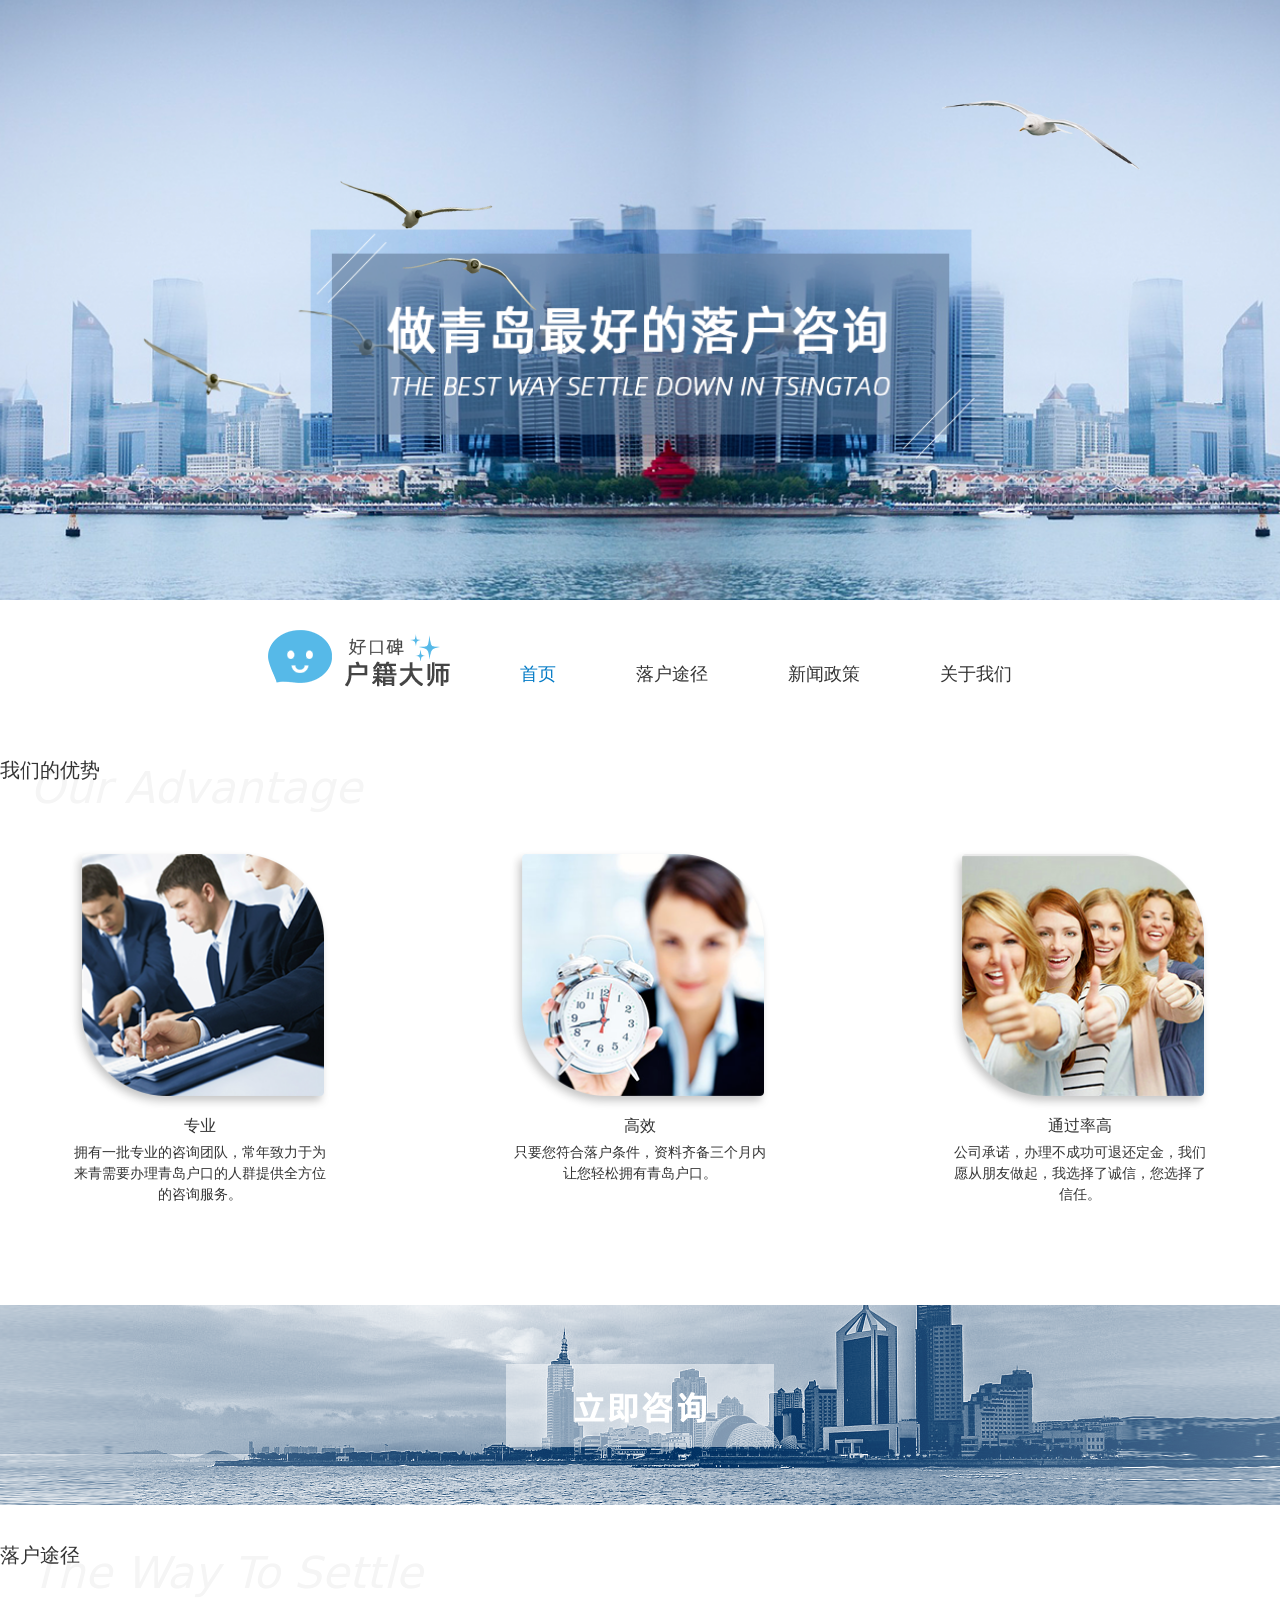
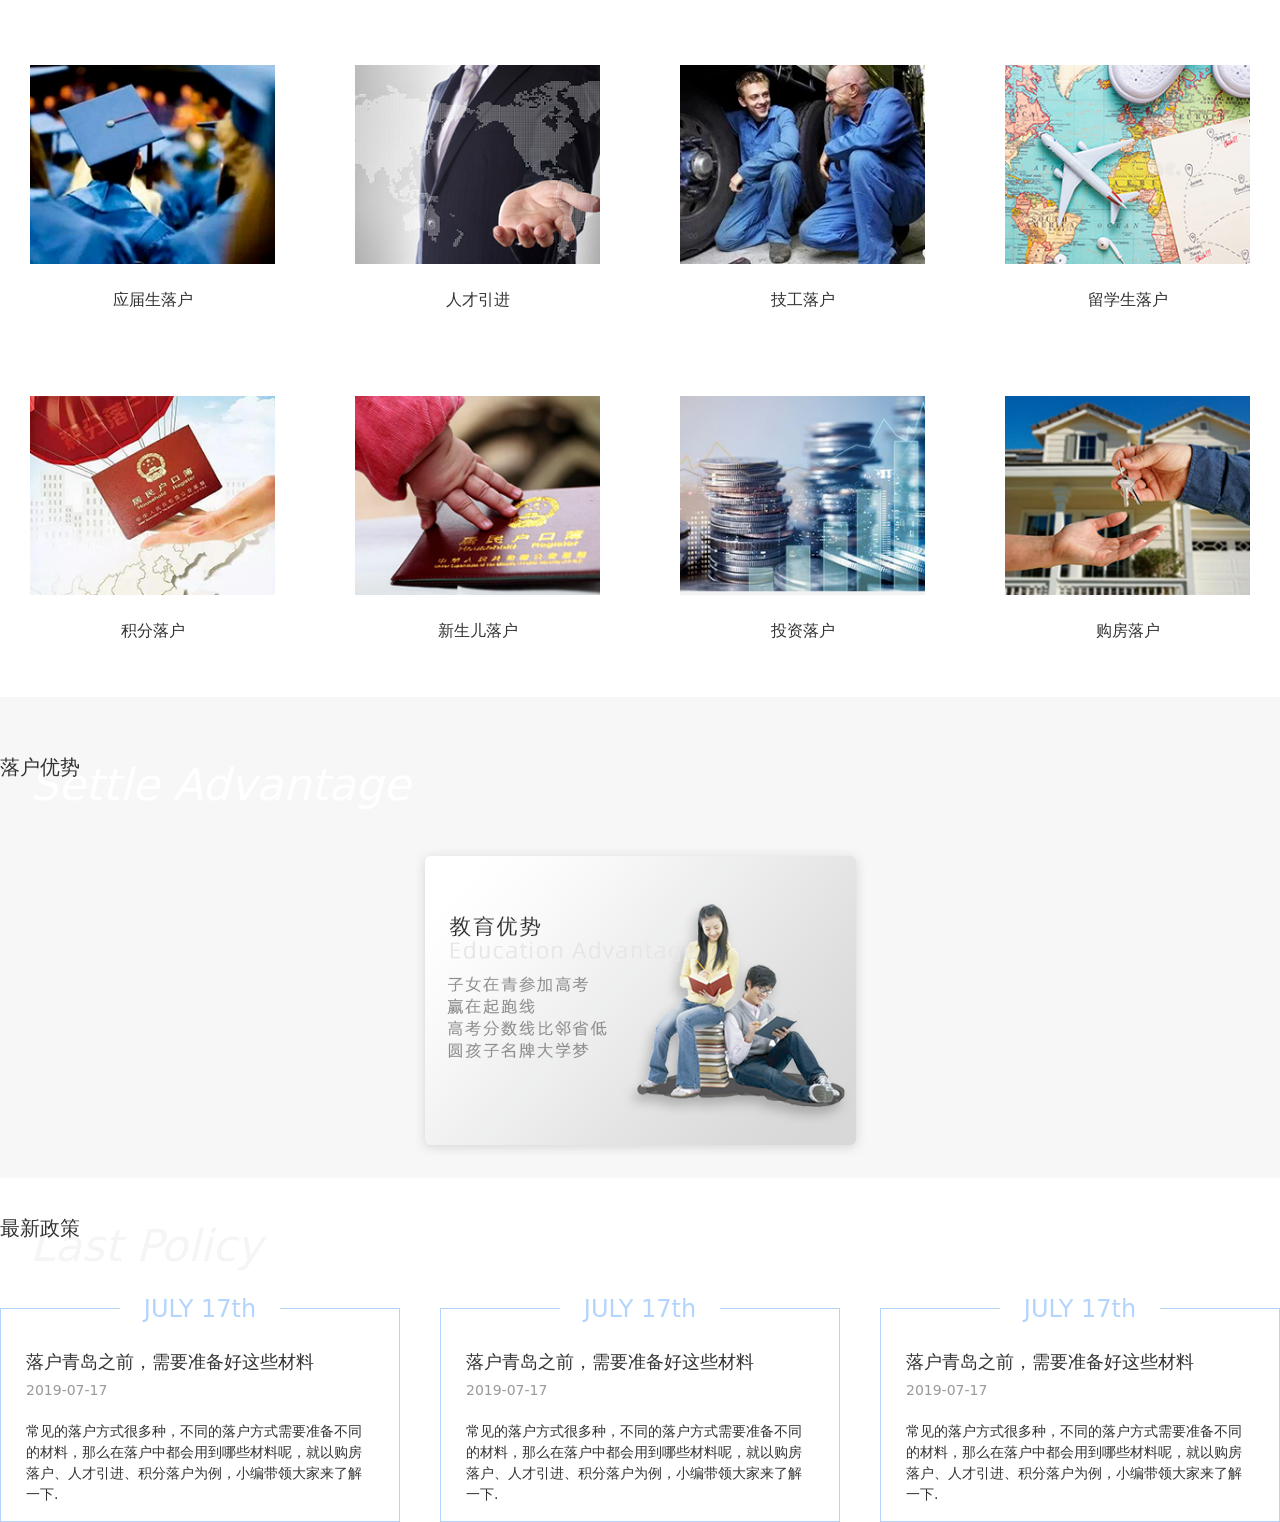
==== index.html @ 484b7631 "'feat:addfiles'" ====
<!doctype html>
<html data-n-head-ssr data-n-head="">
  <head data-n-head="">
    <title data-n-head="true">nuxt-example</title><meta data-n-head="true" charset="utf-8"><meta data-n-head="true" name="viewport" content="width=device-width,initial-scale=1"><meta data-n-head="true" data-hid="description" name="description" content="My posh Nuxt.js project"><link data-n-head="true" rel="icon" type="image/x-icon" href="/favicon.ico"><link rel="preload" href="/_nuxt/d2adbd4b865a8fbfb2ef.js" as="script"><link rel="preload" href="/_nuxt/24228382eee27eec7f11.js" as="script"><link rel="preload" href="/_nuxt/4320d8341473cfb95e01.css" as="style"><link rel="preload" href="/_nuxt/2fef6ac8d0391ae891de.js" as="script"><link rel="preload" href="/_nuxt/70db7225ef11e741ea9c.css" as="style"><link rel="preload" href="/_nuxt/4dd8500c1f16002cabc0.js" as="script"><link rel="preload" href="/_nuxt/2e8207c2705aa096b98d.css" as="style"><link rel="preload" href="/_nuxt/33fb6fb35a243b670aa5.js" as="script"><link rel="stylesheet" href="/_nuxt/4320d8341473cfb95e01.css"><link rel="stylesheet" href="/_nuxt/70db7225ef11e741ea9c.css"><link rel="stylesheet" href="/_nuxt/2e8207c2705aa096b98d.css">
  </head>
  <link rel="stylesheet" href="//at.alicdn.com/t/font_1342172_00cn71t9jbv7d.css">
  <body data-n-head="">
    <div data-server-rendered="true" id="__nuxt"><!----><div id="__layout"><div><section data-v-33bb9318><div class="banner p-r" data-v-33bb9318><div class="bg-wrapper" data-v-33bb9318><img src="/img/banner.png" alt class="banner-bg" data-v-33bb9318></div> <div class="birds-wraper" data-v-33bb9318><img src="/img/bird2.png" alt class="bird2 animated flip p-a" data-v-33bb9318> <img src="/img/bird3.png" alt class="bird3 animated lightSpeedIn p-a" data-v-33bb9318></div></div> <div id="main-content" class="main-content" data-v-33bb9318><div class="exampleNav" data-v-0e940bf8 data-v-33bb9318><ul class="nav clearfix" data-v-0e940bf8><li class="logo" data-v-0e940bf8><img src="/img/logo.png" alt data-v-0e940bf8></li> <li class="selected" data-v-0e940bf8><a href="/" class="nuxt-link-exact-active nuxt-link-active" data-v-0e940bf8>首页</a></li> <li data-v-0e940bf8><i class="iconfont icon-yuandian-copy" data-v-0e940bf8></i></li> <li data-v-0e940bf8><a href="/" class="nuxt-link-exact-active nuxt-link-active" data-v-0e940bf8>落户途径</a></li> <li data-v-0e940bf8><i class="iconfont icon-yuandian-copy" data-v-0e940bf8></i></li> <li data-v-0e940bf8><a href="/" class="nuxt-link-exact-active nuxt-link-active" data-v-0e940bf8>新闻政策</a></li> <li data-v-0e940bf8><i class="iconfont icon-yuandian-copy" data-v-0e940bf8></i></li> <li data-v-0e940bf8><a href="/" class="nuxt-link-exact-active nuxt-link-active" data-v-0e940bf8>关于我们</a></li></ul></div> <div class="advantage column" data-v-33bb9318><div class="title" data-v-33bb9318><h1 data-v-33bb9318>我们的优势</h1> <p data-v-33bb9318>Our Advantage</p></div> <div class="el-row" style="margin-left:-20px;margin-right:-20px" data-v-33bb9318><div class="el-col el-col-24 el-col-xs-24 el-col-sm-8" style="padding-left:20px;padding-right:20px" data-v-33bb9318><div class="advantage-item item" data-v-33bb9318><img src="/img/advantage1.png" alt="" data-v-33bb9318> <div class="content" data-v-33bb9318><h2 data-v-33bb9318>专业</h2> <p data-v-33bb9318>拥有一批专业的咨询团队，常年致力于为来青需要办理青岛户口的人群提供全方位的咨询服务。</p></div></div></div><div class="el-col el-col-24 el-col-xs-24 el-col-sm-8" style="padding-left:20px;padding-right:20px" data-v-33bb9318><div class="advantage-item item" data-v-33bb9318><img src="/img/advantage2.png" alt="" data-v-33bb9318> <div class="content" data-v-33bb9318><h2 data-v-33bb9318>高效</h2> <p data-v-33bb9318>只要您符合落户条件，资料齐备三个月内让您轻松拥有青岛户口。</p></div></div></div><div class="el-col el-col-24 el-col-xs-24 el-col-sm-8" style="padding-left:20px;padding-right:20px" data-v-33bb9318><div class="advantage-item item" data-v-33bb9318><img src="/img/advantage3.png" alt="" data-v-33bb9318> <div class="content" data-v-33bb9318><h2 data-v-33bb9318>通过率高</h2> <p data-v-33bb9318>公司承诺，办理不成功可退还定金，我们愿从朋友做起，我选择了诚信，您选择了信任。</p></div></div></div></div></div></div> <div class="contact mt-big" data-v-33bb9318><div class="contact-inner" data-v-33bb9318><img src="/img/contact-text.png" alt data-v-33bb9318></div></div> <div class="main-content" data-v-33bb9318><div class="column" data-v-33bb9318><div class="title" data-v-33bb9318><h1 data-v-33bb9318>落户途径</h1> <p data-v-33bb9318>The Way To Settle</p></div> <div class="el-row" style="margin-left:-10px;margin-right:-10px" data-v-33bb9318><div class="el-col el-col-24 el-col-xs-24 el-col-sm-6" style="padding-left:10px;padding-right:10px" data-v-33bb9318><div class="way-item item" data-v-33bb9318><div class="way-item-inner" data-v-33bb9318><img src="/img/way01.png" alt="" data-v-33bb9318> <div class="content" data-v-33bb9318><h2 data-v-33bb9318>应届生落户</h2> <p data-v-33bb9318></p></div></div></div></div><div class="el-col el-col-24 el-col-xs-24 el-col-sm-6" style="padding-left:10px;padding-right:10px" data-v-33bb9318><div class="way-item item" data-v-33bb9318><div class="way-item-inner" data-v-33bb9318><img src="/img/way02.png" alt="" data-v-33bb9318> <div class="content" data-v-33bb9318><h2 data-v-33bb9318>人才引进</h2> <p data-v-33bb9318></p></div></div></div></div><div class="el-col el-col-24 el-col-xs-24 el-col-sm-6" style="padding-left:10px;padding-right:10px" data-v-33bb9318><div class="way-item item" data-v-33bb9318><div class="way-item-inner" data-v-33bb9318><img src="/img/way03.png" alt="" data-v-33bb9318> <div class="content" data-v-33bb9318><h2 data-v-33bb9318>技工落户</h2> <p data-v-33bb9318></p></div></div></div></div><div class="el-col el-col-24 el-col-xs-24 el-col-sm-6" style="padding-left:10px;padding-right:10px" data-v-33bb9318><div class="way-item item" data-v-33bb9318><div class="way-item-inner" data-v-33bb9318><img src="/img/way04.png" alt="" data-v-33bb9318> <div class="content" data-v-33bb9318><h2 data-v-33bb9318>留学生落户</h2> <p data-v-33bb9318></p></div></div></div></div><div class="el-col el-col-24 el-col-xs-24 el-col-sm-6" style="padding-left:10px;padding-right:10px" data-v-33bb9318><div class="way-item item" data-v-33bb9318><div class="way-item-inner" data-v-33bb9318><img src="/img/way05.png" alt="" data-v-33bb9318> <div class="content" data-v-33bb9318><h2 data-v-33bb9318>积分落户</h2> <p data-v-33bb9318></p></div></div></div></div><div class="el-col el-col-24 el-col-xs-24 el-col-sm-6" style="padding-left:10px;padding-right:10px" data-v-33bb9318><div class="way-item item" data-v-33bb9318><div class="way-item-inner" data-v-33bb9318><img src="/img/way06.png" alt="" data-v-33bb9318> <div class="content" data-v-33bb9318><h2 data-v-33bb9318>新生儿落户</h2> <p data-v-33bb9318></p></div></div></div></div><div class="el-col el-col-24 el-col-xs-24 el-col-sm-6" style="padding-left:10px;padding-right:10px" data-v-33bb9318><div class="way-item item" data-v-33bb9318><div class="way-item-inner" data-v-33bb9318><img src="/img/way07.png" alt="" data-v-33bb9318> <div class="content" data-v-33bb9318><h2 data-v-33bb9318>投资落户</h2> <p data-v-33bb9318></p></div></div></div></div><div class="el-col el-col-24 el-col-xs-24 el-col-sm-6" style="padding-left:10px;padding-right:10px" data-v-33bb9318><div class="way-item item" data-v-33bb9318><div class="way-item-inner" data-v-33bb9318><img src="/img/way08.png" alt="" data-v-33bb9318> <div class="content" data-v-33bb9318><h2 data-v-33bb9318>购房落户</h2> <p data-v-33bb9318></p></div></div></div></div></div></div></div> <div class="lunbo py-small" data-v-33bb9318><div class="main-content" style="background:#f7f7f7" data-v-33bb9318><div class="title" data-v-33bb9318><h1 data-v-33bb9318>落户优势</h1> <p style="color:#fff" data-v-33bb9318>Settle Advantage</p></div> <div class="my-swiper" data-v-33bb9318><div data-v-33bb9318><div class="swiper-wrapper" data-v-33bb9318><div class="swiper-slide" data-v-33bb9318><img src="/img/swiper1.png" data-v-33bb9318></div><div class="swiper-slide" data-v-33bb9318><img src="/img/swiper2.png" data-v-33bb9318></div><div class="swiper-slide" data-v-33bb9318><img src="/img/swiper3.png" data-v-33bb9318></div><div class="swiper-slide" data-v-33bb9318><img src="/img/swiper4.png" data-v-33bb9318></div><div class="swiper-slide" data-v-33bb9318><img src="/img/swiper5.png" data-v-33bb9318></div></div> <div class="swiper-pagination swiper-pagination-bullets" data-v-33bb9318></div></div></div></div></div> <div class="main-content" data-v-33bb9318><div class="title" data-v-33bb9318><h1 data-v-33bb9318>最新政策</h1> <p data-v-33bb9318>Last Policy</p></div> <div class="el-row" style="margin-left:-20px;margin-right:-20px" data-v-33bb9318><div class="el-col el-col-24 el-col-xs-24 el-col-sm-8" style="padding-left:20px;padding-right:20px" data-v-33bb9318><div class="item news-item" data-v-33bb9318><div class="content" data-v-33bb9318><div class="icon-wrap" data-v-33bb9318><span data-v-33bb9318>JULY 17th</span></div> <h2 data-v-33bb9318>落户青岛之前，需要准备好这些材料</h2> <span data-v-33bb9318>2019-07-17</span> <p class="mt-small" data-v-33bb9318>常见的落户方式很多种，不同的落户方式需要准备不同的材料，那么在落户中都会用到哪些材料呢，就以购房落户、人才引进、积分落户为例，小编带领大家来了解一下.</p></div></div></div><div class="el-col el-col-24 el-col-xs-24 el-col-sm-8" style="padding-left:20px;padding-right:20px" data-v-33bb9318><div class="item news-item" data-v-33bb9318><div class="content" data-v-33bb9318><div class="icon-wrap" data-v-33bb9318><span data-v-33bb9318>JULY 17th</span></div> <h2 data-v-33bb9318>落户青岛之前，需要准备好这些材料</h2> <span data-v-33bb9318>2019-07-17</span> <p class="mt-small" data-v-33bb9318>常见的落户方式很多种，不同的落户方式需要准备不同的材料，那么在落户中都会用到哪些材料呢，就以购房落户、人才引进、积分落户为例，小编带领大家来了解一下.</p></div></div></div><div class="el-col el-col-24 el-col-xs-24 el-col-sm-8" style="padding-left:20px;padding-right:20px" data-v-33bb9318><div class="item news-item" data-v-33bb9318><div class="content" data-v-33bb9318><div class="icon-wrap" data-v-33bb9318><span data-v-33bb9318>JULY 17th</span></div> <h2 data-v-33bb9318>落户青岛之前，需要准备好这些材料</h2> <span data-v-33bb9318>2019-07-17</span> <p class="mt-small" data-v-33bb9318>常见的落户方式很多种，不同的落户方式需要准备不同的材料，那么在落户中都会用到哪些材料呢，就以购房落户、人才引进、积分落户为例，小编带领大家来了解一下.</p></div></div></div></div></div></section></div></div></div><script>window.__NUXT__={layout:"default",data:[{}],error:null,state:{counter:0,a:0,b:0},serverRendered:!0}</script><script src="/_nuxt/d2adbd4b865a8fbfb2ef.js" defer></script><script src="/_nuxt/33fb6fb35a243b670aa5.js" defer></script><script src="/_nuxt/24228382eee27eec7f11.js" defer></script><script src="/_nuxt/2fef6ac8d0391ae891de.js" defer></script><script src="/_nuxt/4dd8500c1f16002cabc0.js" defer></script>
  </body>
</html>
---- _nuxt/4320d8341473cfb95e01.css ----
.swiper-container{margin:0 auto;position:relative;overflow:hidden;list-style:none;padding:0;z-index:1}.swiper-container-no-flexbox .swiper-slide{float:left}.swiper-container-vertical>.swiper-wrapper{-webkit-box-orient:vertical;-webkit-box-direction:normal;-webkit-flex-direction:column;-ms-flex-direction:column;flex-direction:column}.swiper-wrapper{position:relative;width:100%;height:100%;z-index:1;display:-webkit-box;display:-webkit-flex;display:-ms-flexbox;display:flex;-webkit-transition-property:-webkit-transform;transition-property:-webkit-transform;-o-transition-property:transform;transition-property:transform;transition-property:transform,-webkit-transform;-webkit-box-sizing:content-box;box-sizing:content-box}.swiper-container-android .swiper-slide,.swiper-wrapper{-webkit-transform:translateZ(0);transform:translateZ(0)}.swiper-container-multirow>.swiper-wrapper{-webkit-flex-wrap:wrap;-ms-flex-wrap:wrap;flex-wrap:wrap}.swiper-container-free-mode>.swiper-wrapper{-webkit-transition-timing-function:ease-out;-o-transition-timing-function:ease-out;transition-timing-function:ease-out;margin:0 auto}.swiper-slide{-webkit-flex-shrink:0;-ms-flex-negative:0;flex-shrink:0;width:100%;height:100%;position:relative;-webkit-transition-property:-webkit-transform;transition-property:-webkit-transform;-o-transition-property:transform;transition-property:transform;transition-property:transform,-webkit-transform}.swiper-slide-invisible-blank{visibility:hidden}.swiper-container-autoheight,.swiper-container-autoheight .swiper-slide{height:auto}.swiper-container-autoheight .swiper-wrapper{-webkit-box-align:start;-webkit-align-items:flex-start;-ms-flex-align:start;align-items:flex-start;-webkit-transition-property:height,-webkit-transform;transition-property:height,-webkit-transform;-o-transition-property:transform,height;transition-property:transform,height;transition-property:transform,height,-webkit-transform}.swiper-container-3d{-webkit-perspective:1200px;perspective:1200px}.swiper-container-3d .swiper-cube-shadow,.swiper-container-3d .swiper-slide,.swiper-container-3d .swiper-slide-shadow-bottom,.swiper-container-3d .swiper-slide-shadow-left,.swiper-container-3d .swiper-slide-shadow-right,.swiper-container-3d .swiper-slide-shadow-top,.swiper-container-3d .swiper-wrapper{-webkit-transform-style:preserve-3d;transform-style:preserve-3d}.swiper-container-3d .swiper-slide-shadow-bottom,.swiper-container-3d .swiper-slide-shadow-left,.swiper-container-3d .swiper-slide-shadow-right,.swiper-container-3d .swiper-slide-shadow-top{position:absolute;left:0;top:0;width:100%;height:100%;pointer-events:none;z-index:10}.swiper-container-3d .swiper-slide-shadow-left{background-image:-webkit-gradient(linear,right top,left top,from(rgba(0,0,0,.5)),to(transparent));background-image:-webkit-linear-gradient(right,rgba(0,0,0,.5),transparent);background-image:-o-linear-gradient(right,rgba(0,0,0,.5),transparent);background-image:linear-gradient(270deg,rgba(0,0,0,.5),transparent)}.swiper-container-3d .swiper-slide-shadow-right{background-image:-webkit-gradient(linear,left top,right top,from(rgba(0,0,0,.5)),to(transparent));background-image:-webkit-linear-gradient(left,rgba(0,0,0,.5),transparent);background-image:-o-linear-gradient(left,rgba(0,0,0,.5),transparent);background-image:linear-gradient(90deg,rgba(0,0,0,.5),transparent)}.swiper-container-3d .swiper-slide-shadow-top{background-image:-webkit-gradient(linear,left bottom,left top,from(rgba(0,0,0,.5)),to(transparent));background-image:-webkit-linear-gradient(bottom,rgba(0,0,0,.5),transparent);background-image:-o-linear-gradient(bottom,rgba(0,0,0,.5),transparent);background-image:linear-gradient(0deg,rgba(0,0,0,.5),transparent)}.swiper-container-3d .swiper-slide-shadow-bottom{background-image:-webkit-gradient(linear,left top,left bottom,from(rgba(0,0,0,.5)),to(transparent));background-image:-webkit-linear-gradient(top,rgba(0,0,0,.5),transparent);background-image:-o-linear-gradient(top,rgba(0,0,0,.5),transparent);background-image:linear-gradient(180deg,rgba(0,0,0,.5),transparent)}.swiper-container-wp8-horizontal,.swiper-container-wp8-horizontal>.swiper-wrapper{-ms-touch-action:pan-y;touch-action:pan-y}.swiper-container-wp8-vertical,.swiper-container-wp8-vertical>.swiper-wrapper{-ms-touch-action:pan-x;touch-action:pan-x}.swiper-button-next,.swiper-button-prev{position:absolute;top:50%;width:27px;height:44px;margin-top:-22px;z-index:10;cursor:pointer;background-size:27px 44px;background-position:50%;background-repeat:no-repeat}.swiper-button-next.swiper-button-disabled,.swiper-button-prev.swiper-button-disabled{opacity:.35;cursor:auto;pointer-events:none}.swiper-button-prev,.swiper-container-rtl .swiper-button-next{background-image:url("data:image/svg+xml;charset=utf-8,%3Csvg xmlns='http://www.w3.org/2000/svg' viewBox='0 0 27 44'%3E%3Cpath d='M0 22L22 0l2.1 2.1L4.2 22l19.9 19.9L22 44 0 22z' fill='%23007aff'/%3E%3C/svg%3E");left:10px;right:auto}.swiper-button-next,.swiper-container-rtl .swiper-button-prev{background-image:url("data:image/svg+xml;charset=utf-8,%3Csvg xmlns='http://www.w3.org/2000/svg' viewBox='0 0 27 44'%3E%3Cpath d='M27 22L5 44l-2.1-2.1L22.8 22 2.9 2.1 5 0l22 22z' fill='%23007aff'/%3E%3C/svg%3E");right:10px;left:auto}.swiper-button-prev.swiper-button-white,.swiper-container-rtl .swiper-button-next.swiper-button-white{background-image:url("data:image/svg+xml;charset=utf-8,%3Csvg xmlns='http://www.w3.org/2000/svg' viewBox='0 0 27 44'%3E%3Cpath d='M0 22L22 0l2.1 2.1L4.2 22l19.9 19.9L22 44 0 22z' fill='%23fff'/%3E%3C/svg%3E")}.swiper-button-next.swiper-button-white,.swiper-container-rtl .swiper-button-prev.swiper-button-white{background-image:url("data:image/svg+xml;charset=utf-8,%3Csvg xmlns='http://www.w3.org/2000/svg' viewBox='0 0 27 44'%3E%3Cpath d='M27 22L5 44l-2.1-2.1L22.8 22 2.9 2.1 5 0l22 22z' fill='%23fff'/%3E%3C/svg%3E")}.swiper-button-prev.swiper-button-black,.swiper-container-rtl .swiper-button-next.swiper-button-black{background-image:url("data:image/svg+xml;charset=utf-8,%3Csvg xmlns='http://www.w3.org/2000/svg' viewBox='0 0 27 44'%3E%3Cpath d='M0 22L22 0l2.1 2.1L4.2 22l19.9 19.9L22 44 0 22z'/%3E%3C/svg%3E")}.swiper-button-next.swiper-button-black,.swiper-container-rtl .swiper-button-prev.swiper-button-black{background-image:url("data:image/svg+xml;charset=utf-8,%3Csvg xmlns='http://www.w3.org/2000/svg' viewBox='0 0 27 44'%3E%3Cpath d='M27 22L5 44l-2.1-2.1L22.8 22 2.9 2.1 5 0l22 22z'/%3E%3C/svg%3E")}.swiper-button-lock{display:none}.swiper-pagination{position:absolute;text-align:center;-webkit-transition:opacity .3s;-o-transition:.3s opacity;transition:opacity .3s;-webkit-transform:translateZ(0);transform:translateZ(0);z-index:10}.swiper-pagination.swiper-pagination-hidden{opacity:0}.swiper-container-horizontal>.swiper-pagination-bullets,.swiper-pagination-custom,.swiper-pagination-fraction{bottom:10px;left:0;width:100%}.swiper-pagination-bullets-dynamic{overflow:hidden;font-size:0}.swiper-pagination-bullets-dynamic .swiper-pagination-bullet{-webkit-transform:scale(.33);-ms-transform:scale(.33);transform:scale(.33);position:relative}.swiper-pagination-bullets-dynamic .swiper-pagination-bullet-active,.swiper-pagination-bullets-dynamic .swiper-pagination-bullet-active-main{-webkit-transform:scale(1);-ms-transform:scale(1);transform:scale(1)}.swiper-pagination-bullets-dynamic .swiper-pagination-bullet-active-prev{-webkit-transform:scale(.66);-ms-transform:scale(.66);transform:scale(.66)}.swiper-pagination-bullets-dynamic .swiper-pagination-bullet-active-prev-prev{-webkit-transform:scale(.33);-ms-transform:scale(.33);transform:scale(.33)}.swiper-pagination-bullets-dynamic .swiper-pagination-bullet-active-next{-webkit-transform:scale(.66);-ms-transform:scale(.66);transform:scale(.66)}.swiper-pagination-bullets-dynamic .swiper-pagination-bullet-active-next-next{-webkit-transform:scale(.33);-ms-transform:scale(.33);transform:scale(.33)}.swiper-pagination-bullet{width:8px;height:8px;display:inline-block;border-radius:100%;background:#000;opacity:.2}button.swiper-pagination-bullet{border:none;margin:0;padding:0;-webkit-box-shadow:none;box-shadow:none;-webkit-appearance:none;-moz-appearance:none;appearance:none}.swiper-pagination-clickable .swiper-pagination-bullet{cursor:pointer}.swiper-pagination-bullet-active{opacity:1;background:#007aff}.swiper-container-vertical>.swiper-pagination-bullets{right:10px;top:50%;-webkit-transform:translate3d(0,-50%,0);transform:translate3d(0,-50%,0)}.swiper-container-vertical>.swiper-pagination-bullets .swiper-pagination-bullet{margin:6px 0;display:block}.swiper-container-vertical>.swiper-pagination-bullets.swiper-pagination-bullets-dynamic{top:50%;-webkit-transform:translateY(-50%);-ms-transform:translateY(-50%);transform:translateY(-50%);width:8px}.swiper-container-vertical>.swiper-pagination-bullets.swiper-pagination-bullets-dynamic .swiper-pagination-bullet{display:inline-block;-webkit-transition:top .2s,-webkit-transform .2s;transition:top .2s,-webkit-transform .2s;-o-transition:.2s transform,.2s top;transition:transform .2s,top .2s;transition:transform .2s,top .2s,-webkit-transform .2s}.swiper-container-horizontal>.swiper-pagination-bullets .swiper-pagination-bullet{margin:0 4px}.swiper-container-horizontal>.swiper-pagination-bullets.swiper-pagination-bullets-dynamic{left:50%;-webkit-transform:translateX(-50%);-ms-transform:translateX(-50%);transform:translateX(-50%);white-space:nowrap}.swiper-container-horizontal>.swiper-pagination-bullets.swiper-pagination-bullets-dynamic .swiper-pagination-bullet{-webkit-transition:left .2s,-webkit-transform .2s;transition:left .2s,-webkit-transform .2s;-o-transition:.2s transform,.2s left;transition:transform .2s,left .2s;transition:transform .2s,left .2s,-webkit-transform .2s}.swiper-container-horizontal.swiper-container-rtl>.swiper-pagination-bullets-dynamic .swiper-pagination-bullet{-webkit-transition:right .2s,-webkit-transform .2s;transition:right .2s,-webkit-transform .2s;-o-transition:.2s transform,.2s right;transition:transform .2s,right .2s;transition:transform .2s,right .2s,-webkit-transform .2s}.swiper-pagination-progressbar{background:rgba(0,0,0,.25);position:absolute}.swiper-pagination-progressbar .swiper-pagination-progressbar-fill{background:#007aff;position:absolute;left:0;top:0;width:100%;height:100%;-webkit-transform:scale(0);-ms-transform:scale(0);transform:scale(0);-webkit-transform-origin:left top;-ms-transform-origin:left top;transform-origin:left top}.swiper-container-rtl .swiper-pagination-progressbar .swiper-pagination-progressbar-fill{-webkit-transform-origin:right top;-ms-transform-origin:right top;transform-origin:right top}.swiper-container-horizontal>.swiper-pagination-progressbar,.swiper-container-vertical>.swiper-pagination-progressbar.swiper-pagination-progressbar-opposite{width:100%;height:4px;left:0;top:0}.swiper-container-horizontal>.swiper-pagination-progressbar.swiper-pagination-progressbar-opposite,.swiper-container-vertical>.swiper-pagination-progressbar{width:4px;height:100%;left:0;top:0}.swiper-pagination-white .swiper-pagination-bullet-active{background:#fff}.swiper-pagination-progressbar.swiper-pagination-white{background:hsla(0,0%,100%,.25)}.swiper-pagination-progressbar.swiper-pagination-white .swiper-pagination-progressbar-fill{background:#fff}.swiper-pagination-black .swiper-pagination-bullet-active{background:#000}.swiper-pagination-progressbar.swiper-pagination-black{background:rgba(0,0,0,.25)}.swiper-pagination-progressbar.swiper-pagination-black .swiper-pagination-progressbar-fill{background:#000}.swiper-pagination-lock{display:none}.swiper-scrollbar{border-radius:10px;position:relative;-ms-touch-action:none;background:rgba(0,0,0,.1)}.swiper-container-horizontal>.swiper-scrollbar{position:absolute;left:1%;bottom:3px;z-index:50;height:5px;width:98%}.swiper-container-vertical>.swiper-scrollbar{position:absolute;right:3px;top:1%;z-index:50;width:5px;height:98%}.swiper-scrollbar-drag{height:100%;width:100%;position:relative;background:rgba(0,0,0,.5);border-radius:10px;left:0;top:0}.swiper-scrollbar-cursor-drag{cursor:move}.swiper-scrollbar-lock{display:none}.swiper-zoom-container{width:100%;height:100%;display:-webkit-box;display:-webkit-flex;display:-ms-flexbox;display:flex;-webkit-box-pack:center;-webkit-justify-content:center;-ms-flex-pack:center;justify-content:center;-webkit-box-align:center;-webkit-align-items:center;-ms-flex-align:center;align-items:center;text-align:center}.swiper-zoom-container>canvas,.swiper-zoom-container>img,.swiper-zoom-container>svg{max-width:100%;max-height:100%;-o-object-fit:contain;object-fit:contain}.swiper-slide-zoomed{cursor:move}.swiper-lazy-preloader{width:42px;height:42px;position:absolute;left:50%;top:50%;margin-left:-21px;margin-top:-21px;z-index:10;-webkit-transform-origin:50%;-ms-transform-origin:50%;transform-origin:50%;-webkit-animation:swiper-preloader-spin 1s steps(12) infinite;animation:swiper-preloader-spin 1s steps(12) infinite}.swiper-lazy-preloader:after{display:block;content:"";width:100%;height:100%;background-image:url("data:image/svg+xml;charset=utf-8,%3Csvg viewBox='0 0 120 120' xmlns='http://www.w3.org/2000/svg' xmlns:xlink='http://www.w3.org/1999/xlink'%3E%3Cdefs%3E%3Cpath id='a' stroke='%236c6c6c' stroke-width='11' stroke-linecap='round' d='M60 7v20'/%3E%3C/defs%3E%3Cuse xlink:href='%23a' opacity='.27'/%3E%3Cuse xlink:href='%23a' opacity='.27' transform='rotate(30 60 60)'/%3E%3Cuse xlink:href='%23a' opacity='.27' transform='rotate(60 60 60)'/%3E%3Cuse xlink:href='%23a' opacity='.27' transform='rotate(90 60 60)'/%3E%3Cuse xlink:href='%23a' opacity='.27' transform='rotate(120 60 60)'/%3E%3Cuse xlink:href='%23a' opacity='.27' transform='rotate(150 60 60)'/%3E%3Cuse xlink:href='%23a' opacity='.37' transform='rotate(180 60 60)'/%3E%3Cuse xlink:href='%23a' opacity='.46' transform='rotate(210 60 60)'/%3E%3Cuse xlink:href='%23a' opacity='.56' transform='rotate(240 60 60)'/%3E%3Cuse xlink:href='%23a' opacity='.66' transform='rotate(270 60 60)'/%3E%3Cuse xlink:href='%23a' opacity='.75' transform='rotate(300 60 60)'/%3E%3Cuse xlink:href='%23a' opacity='.85' transform='rotate(330 60 60)'/%3E%3C/svg%3E");background-position:50%;background-size:100%;background-repeat:no-repeat}.swiper-lazy-preloader-white:after{background-image:url("data:image/svg+xml;charset=utf-8,%3Csvg viewBox='0 0 120 120' xmlns='http://www.w3.org/2000/svg' xmlns:xlink='http://www.w3.org/1999/xlink'%3E%3Cdefs%3E%3Cpath id='a' stroke='%23fff' stroke-width='11' stroke-linecap='round' d='M60 7v20'/%3E%3C/defs%3E%3Cuse xlink:href='%23a' opacity='.27'/%3E%3Cuse xlink:href='%23a' opacity='.27' transform='rotate(30 60 60)'/%3E%3Cuse xlink:href='%23a' opacity='.27' transform='rotate(60 60 60)'/%3E%3Cuse xlink:href='%23a' opacity='.27' transform='rotate(90 60 60)'/%3E%3Cuse xlink:href='%23a' opacity='.27' transform='rotate(120 60 60)'/%3E%3Cuse xlink:href='%23a' opacity='.27' transform='rotate(150 60 60)'/%3E%3Cuse xlink:href='%23a' opacity='.37' transform='rotate(180 60 60)'/%3E%3Cuse xlink:href='%23a' opacity='.46' transform='rotate(210 60 60)'/%3E%3Cuse xlink:href='%23a' opacity='.56' transform='rotate(240 60 60)'/%3E%3Cuse xlink:href='%23a' opacity='.66' transform='rotate(270 60 60)'/%3E%3Cuse xlink:href='%23a' opacity='.75' transform='rotate(300 60 60)'/%3E%3Cuse xlink:href='%23a' opacity='.85' transform='rotate(330 60 60)'/%3E%3C/svg%3E")}@-webkit-keyframes swiper-preloader-spin{to{-webkit-transform:rotate(1turn);transform:rotate(1turn)}}@keyframes swiper-preloader-spin{to{-webkit-transform:rotate(1turn);transform:rotate(1turn)}}.swiper-container .swiper-notification{position:absolute;left:0;top:0;pointer-events:none;opacity:0;z-index:-1000}.swiper-container-fade.swiper-container-free-mode .swiper-slide{-webkit-transition-timing-function:ease-out;-o-transition-timing-function:ease-out;transition-timing-function:ease-out}.swiper-container-fade .swiper-slide{pointer-events:none;-webkit-transition-property:opacity;-o-transition-property:opacity;transition-property:opacity}.swiper-container-fade .swiper-slide .swiper-slide{pointer-events:none}.swiper-container-fade .swiper-slide-active,.swiper-container-fade .swiper-slide-active .swiper-slide-active{pointer-events:auto}.swiper-container-cube{overflow:visible}.swiper-container-cube .swiper-slide{pointer-events:none;-webkit-backface-visibility:hidden;backface-visibility:hidden;z-index:1;visibility:hidden;-webkit-transform-origin:0 0;-ms-transform-origin:0 0;transform-origin:0 0;width:100%;height:100%}.swiper-container-cube .swiper-slide .swiper-slide{pointer-events:none}.swiper-container-cube.swiper-container-rtl .swiper-slide{-webkit-transform-origin:100% 0;-ms-transform-origin:100% 0;transform-origin:100% 0}.swiper-container-cube .swiper-slide-active,.swiper-container-cube .swiper-slide-active .swiper-slide-active{pointer-events:auto}.swiper-container-cube .swiper-slide-active,.swiper-container-cube .swiper-slide-next,.swiper-container-cube .swiper-slide-next+.swiper-slide,.swiper-container-cube .swiper-slide-prev{pointer-events:auto;visibility:visible}.swiper-container-cube .swiper-slide-shadow-bottom,.swiper-container-cube .swiper-slide-shadow-left,.swiper-container-cube .swiper-slide-shadow-right,.swiper-container-cube .swiper-slide-shadow-top{z-index:0;-webkit-backface-visibility:hidden;backface-visibility:hidden}.swiper-container-cube .swiper-cube-shadow{position:absolute;left:0;bottom:0;width:100%;height:100%;background:#000;opacity:.6;-webkit-filter:blur(50px);filter:blur(50px);z-index:0}.swiper-container-flip{overflow:visible}.swiper-container-flip .swiper-slide{pointer-events:none;-webkit-backface-visibility:hidden;backface-visibility:hidden;z-index:1}.swiper-container-flip .swiper-slide .swiper-slide{pointer-events:none}.swiper-container-flip .swiper-slide-active,.swiper-container-flip .swiper-slide-active .swiper-slide-active{pointer-events:auto}.swiper-container-flip .swiper-slide-shadow-bottom,.swiper-container-flip .swiper-slide-shadow-left,.swiper-container-flip .swiper-slide-shadow-right,.swiper-container-flip .swiper-slide-shadow-top{z-index:0;-webkit-backface-visibility:hidden;backface-visibility:hidden}.swiper-container-coverflow .swiper-wrapper{-ms-perspective:1200px}
/*!
 * Quill Editor v1.3.6
 * https://quilljs.com/
 * Copyright (c) 2014, Jason Chen
 * Copyright (c) 2013, salesforce.com
 */
/*!
 * Quill Editor v1.3.6
 * https://quilljs.com/
 * Copyright (c) 2014, Jason Chen
 * Copyright (c) 2013, salesforce.com
 */.ql-snow.ql-toolbar:after,.ql-snow .ql-toolbar:after{clear:both;content:"";display:table}.ql-snow.ql-toolbar button,.ql-snow .ql-toolbar button{background:none;border:none;cursor:pointer;display:inline-block;float:left;height:24px;padding:3px 5px;width:28px}.ql-snow.ql-toolbar button svg,.ql-snow .ql-toolbar button svg{float:left;height:100%}.ql-snow.ql-toolbar button:active:hover,.ql-snow .ql-toolbar button:active:hover{outline:none}.ql-snow.ql-toolbar input.ql-image[type=file],.ql-snow .ql-toolbar input.ql-image[type=file]{display:none}.ql-snow.ql-toolbar .ql-picker-item.ql-selected,.ql-snow .ql-toolbar .ql-picker-item.ql-selected,.ql-snow.ql-toolbar .ql-picker-item:hover,.ql-snow .ql-toolbar .ql-picker-item:hover,.ql-snow.ql-toolbar .ql-picker-label.ql-active,.ql-snow .ql-toolbar .ql-picker-label.ql-active,.ql-snow.ql-toolbar .ql-picker-label:hover,.ql-snow .ql-toolbar .ql-picker-label:hover,.ql-snow.ql-toolbar button.ql-active,.ql-snow .ql-toolbar button.ql-active,.ql-snow.ql-toolbar button:focus,.ql-snow .ql-toolbar button:focus,.ql-snow.ql-toolbar button:hover,.ql-snow .ql-toolbar button:hover{color:#06c}.ql-snow.ql-toolbar .ql-picker-item.ql-selected .ql-fill,.ql-snow .ql-toolbar .ql-picker-item.ql-selected .ql-fill,.ql-snow.ql-toolbar .ql-picker-item.ql-selected .ql-stroke.ql-fill,.ql-snow .ql-toolbar .ql-picker-item.ql-selected .ql-stroke.ql-fill,.ql-snow.ql-toolbar .ql-picker-item:hover .ql-fill,.ql-snow .ql-toolbar .ql-picker-item:hover .ql-fill,.ql-snow.ql-toolbar .ql-picker-item:hover .ql-stroke.ql-fill,.ql-snow .ql-toolbar .ql-picker-item:hover .ql-stroke.ql-fill,.ql-snow.ql-toolbar .ql-picker-label.ql-active .ql-fill,.ql-snow .ql-toolbar .ql-picker-label.ql-active .ql-fill,.ql-snow.ql-toolbar .ql-picker-label.ql-active .ql-stroke.ql-fill,.ql-snow .ql-toolbar .ql-picker-label.ql-active .ql-stroke.ql-fill,.ql-snow.ql-toolbar .ql-picker-label:hover .ql-fill,.ql-snow .ql-toolbar .ql-picker-label:hover .ql-fill,.ql-snow.ql-toolbar .ql-picker-label:hover .ql-stroke.ql-fill,.ql-snow .ql-toolbar .ql-picker-label:hover .ql-stroke.ql-fill,.ql-snow.ql-toolbar button.ql-active .ql-fill,.ql-snow .ql-toolbar button.ql-active .ql-fill,.ql-snow.ql-toolbar button.ql-active .ql-stroke.ql-fill,.ql-snow .ql-toolbar button.ql-active .ql-stroke.ql-fill,.ql-snow.ql-toolbar button:focus .ql-fill,.ql-snow .ql-toolbar button:focus .ql-fill,.ql-snow.ql-toolbar button:focus .ql-stroke.ql-fill,.ql-snow .ql-toolbar button:focus .ql-stroke.ql-fill,.ql-snow.ql-toolbar button:hover .ql-fill,.ql-snow .ql-toolbar button:hover .ql-fill,.ql-snow.ql-toolbar button:hover .ql-stroke.ql-fill,.ql-snow .ql-toolbar button:hover .ql-stroke.ql-fill{fill:#06c}.ql-snow.ql-toolbar .ql-picker-item.ql-selected .ql-stroke,.ql-snow .ql-toolbar .ql-picker-item.ql-selected .ql-stroke,.ql-snow.ql-toolbar .ql-picker-item.ql-selected .ql-stroke-miter,.ql-snow .ql-toolbar .ql-picker-item.ql-selected .ql-stroke-miter,.ql-snow.ql-toolbar .ql-picker-item:hover .ql-stroke,.ql-snow .ql-toolbar .ql-picker-item:hover .ql-stroke,.ql-snow.ql-toolbar .ql-picker-item:hover .ql-stroke-miter,.ql-snow .ql-toolbar .ql-picker-item:hover .ql-stroke-miter,.ql-snow.ql-toolbar .ql-picker-label.ql-active .ql-stroke,.ql-snow .ql-toolbar .ql-picker-label.ql-active .ql-stroke,.ql-snow.ql-toolbar .ql-picker-label.ql-active .ql-stroke-miter,.ql-snow .ql-toolbar .ql-picker-label.ql-active .ql-stroke-miter,.ql-snow.ql-toolbar .ql-picker-label:hover .ql-stroke,.ql-snow .ql-toolbar .ql-picker-label:hover .ql-stroke,.ql-snow.ql-toolbar .ql-picker-label:hover .ql-stroke-miter,.ql-snow .ql-toolbar .ql-picker-label:hover .ql-stroke-miter,.ql-snow.ql-toolbar button.ql-active .ql-stroke,.ql-snow .ql-toolbar button.ql-active .ql-stroke,.ql-snow.ql-toolbar button.ql-active .ql-stroke-miter,.ql-snow .ql-toolbar button.ql-active .ql-stroke-miter,.ql-snow.ql-toolbar button:focus .ql-stroke,.ql-snow .ql-toolbar button:focus .ql-stroke,.ql-snow.ql-toolbar button:focus .ql-stroke-miter,.ql-snow .ql-toolbar button:focus .ql-stroke-miter,.ql-snow.ql-toolbar button:hover .ql-stroke,.ql-snow .ql-toolbar button:hover .ql-stroke,.ql-snow.ql-toolbar button:hover .ql-stroke-miter,.ql-snow .ql-toolbar button:hover .ql-stroke-miter{stroke:#06c}@media (pointer:coarse){.ql-snow.ql-toolbar button:hover:not(.ql-active),.ql-snow .ql-toolbar button:hover:not(.ql-active){color:#444}.ql-snow.ql-toolbar button:hover:not(.ql-active) .ql-fill,.ql-snow .ql-toolbar button:hover:not(.ql-active) .ql-fill,.ql-snow.ql-toolbar button:hover:not(.ql-active) .ql-stroke.ql-fill,.ql-snow .ql-toolbar button:hover:not(.ql-active) .ql-stroke.ql-fill{fill:#444}.ql-snow.ql-toolbar button:hover:not(.ql-active) .ql-stroke,.ql-snow .ql-toolbar button:hover:not(.ql-active) .ql-stroke,.ql-snow.ql-toolbar button:hover:not(.ql-active) .ql-stroke-miter,.ql-snow .ql-toolbar button:hover:not(.ql-active) .ql-stroke-miter{stroke:#444}}.ql-snow,.ql-snow *{box-sizing:border-box}.ql-snow .ql-hidden{display:none}.ql-snow .ql-out-bottom,.ql-snow .ql-out-top{visibility:hidden}.ql-snow .ql-tooltip{position:absolute;transform:translateY(10px)}.ql-snow .ql-tooltip a{cursor:pointer;text-decoration:none}.ql-snow .ql-tooltip.ql-flip{transform:translateY(-10px)}.ql-snow .ql-formats{display:inline-block;vertical-align:middle}.ql-snow .ql-formats:after{clear:both;content:"";display:table}.ql-snow .ql-stroke{fill:none;stroke:#444;stroke-linecap:round;stroke-linejoin:round;stroke-width:2}.ql-snow .ql-stroke-miter{fill:none;stroke:#444;stroke-miterlimit:10;stroke-width:2}.ql-snow .ql-fill,.ql-snow .ql-stroke.ql-fill{fill:#444}.ql-snow .ql-empty{fill:none}.ql-snow .ql-even{fill-rule:evenodd}.ql-snow .ql-stroke.ql-thin,.ql-snow .ql-thin{stroke-width:1}.ql-snow .ql-transparent{opacity:.4}.ql-snow .ql-direction svg:last-child{display:none}.ql-snow .ql-direction.ql-active svg:last-child{display:inline}.ql-snow .ql-direction.ql-active svg:first-child{display:none}.ql-snow .ql-editor h1{font-size:2em}.ql-snow .ql-editor h2{font-size:1.5em}.ql-snow .ql-editor h3{font-size:1.17em}.ql-snow .ql-editor h4{font-size:1em}.ql-snow .ql-editor h5{font-size:.83em}.ql-snow .ql-editor h6{font-size:.67em}.ql-snow .ql-editor a{text-decoration:underline}.ql-snow .ql-editor blockquote{border-left:4px solid #ccc;margin-bottom:5px;margin-top:5px;padding-left:16px}.ql-snow .ql-editor code,.ql-snow .ql-editor pre{background-color:#f0f0f0;border-radius:3px}.ql-snow .ql-editor pre{white-space:pre-wrap;margin-bottom:5px;margin-top:5px;padding:5px 10px}.ql-snow .ql-editor code{font-size:85%;padding:2px 4px}.ql-snow .ql-editor pre.ql-syntax{background-color:#23241f;color:#f8f8f2;overflow:visible}.ql-snow .ql-editor img{max-width:100%}.ql-snow .ql-picker{color:#444;display:inline-block;float:left;font-size:14px;font-weight:500;height:24px;position:relative;vertical-align:middle}.ql-snow .ql-picker-label{cursor:pointer;display:inline-block;height:100%;padding-left:8px;padding-right:2px;position:relative;width:100%}.ql-snow .ql-picker-label:before{display:inline-block;line-height:22px}.ql-snow .ql-picker-options{background-color:#fff;display:none;min-width:100%;padding:4px 8px;position:absolute;white-space:nowrap}.ql-snow .ql-picker-options .ql-picker-item{cursor:pointer;display:block;padding-bottom:5px;padding-top:5px}.ql-snow .ql-picker.ql-expanded .ql-picker-label{color:#ccc;z-index:2}.ql-snow .ql-picker.ql-expanded .ql-picker-label .ql-fill{fill:#ccc}.ql-snow .ql-picker.ql-expanded .ql-picker-label .ql-stroke{stroke:#ccc}.ql-snow .ql-picker.ql-expanded .ql-picker-options{display:block;margin-top:-1px;top:100%;z-index:1}.ql-snow .ql-color-picker,.ql-snow .ql-icon-picker{width:28px}.ql-snow .ql-color-picker .ql-picker-label,.ql-snow .ql-icon-picker .ql-picker-label{padding:2px 4px}.ql-snow .ql-color-picker .ql-picker-label svg,.ql-snow .ql-icon-picker .ql-picker-label svg{right:4px}.ql-snow .ql-icon-picker .ql-picker-options{padding:4px 0}.ql-snow .ql-icon-picker .ql-picker-item{height:24px;width:24px;padding:2px 4px}.ql-snow .ql-color-picker .ql-picker-options{padding:3px 5px;width:152px}.ql-snow .ql-color-picker .ql-picker-item{border:1px solid transparent;float:left;height:16px;margin:2px;padding:0;width:16px}.ql-snow .ql-picker:not(.ql-color-picker):not(.ql-icon-picker) svg{position:absolute;margin-top:-9px;right:0;top:50%;width:18px}.ql-snow .ql-picker.ql-font .ql-picker-item[data-label]:not([data-label=""]):before,.ql-snow .ql-picker.ql-font .ql-picker-label[data-label]:not([data-label=""]):before,.ql-snow .ql-picker.ql-header .ql-picker-item[data-label]:not([data-label=""]):before,.ql-snow .ql-picker.ql-header .ql-picker-label[data-label]:not([data-label=""]):before,.ql-snow .ql-picker.ql-size .ql-picker-item[data-label]:not([data-label=""]):before,.ql-snow .ql-picker.ql-size .ql-picker-label[data-label]:not([data-label=""]):before{content:attr(data-label)}.ql-snow .ql-picker.ql-header{width:98px}.ql-snow .ql-picker.ql-header .ql-picker-item:before,.ql-snow .ql-picker.ql-header .ql-picker-label:before{content:"Normal"}.ql-snow .ql-picker.ql-header .ql-picker-item[data-value="1"]:before,.ql-snow .ql-picker.ql-header .ql-picker-label[data-value="1"]:before{content:"Heading 1"}.ql-snow .ql-picker.ql-header .ql-picker-item[data-value="2"]:before,.ql-snow .ql-picker.ql-header .ql-picker-label[data-value="2"]:before{content:"Heading 2"}.ql-snow .ql-picker.ql-header .ql-picker-item[data-value="3"]:before,.ql-snow .ql-picker.ql-header .ql-picker-label[data-value="3"]:before{content:"Heading 3"}.ql-snow .ql-picker.ql-header .ql-picker-item[data-value="4"]:before,.ql-snow .ql-picker.ql-header .ql-picker-label[data-value="4"]:before{content:"Heading 4"}.ql-snow .ql-picker.ql-header .ql-picker-item[data-value="5"]:before,.ql-snow .ql-picker.ql-header .ql-picker-label[data-value="5"]:before{content:"Heading 5"}.ql-snow .ql-picker.ql-header .ql-picker-item[data-value="6"]:before,.ql-snow .ql-picker.ql-header .ql-picker-label[data-value="6"]:before{content:"Heading 6"}.ql-snow .ql-picker.ql-header .ql-picker-item[data-value="1"]:before{font-size:2em}.ql-snow .ql-picker.ql-header .ql-picker-item[data-value="2"]:before{font-size:1.5em}.ql-snow .ql-picker.ql-header .ql-picker-item[data-value="3"]:before{font-size:1.17em}.ql-snow .ql-picker.ql-header .ql-picker-item[data-value="4"]:before{font-size:1em}.ql-snow .ql-picker.ql-header .ql-picker-item[data-value="5"]:before{font-size:.83em}.ql-snow .ql-picker.ql-header .ql-picker-item[data-value="6"]:before{font-size:.67em}.ql-snow .ql-picker.ql-font{width:108px}.ql-snow .ql-picker.ql-font .ql-picker-item:before,.ql-snow .ql-picker.ql-font .ql-picker-label:before{content:"Sans Serif"}.ql-snow .ql-picker.ql-font .ql-picker-item[data-value=serif]:before,.ql-snow .ql-picker.ql-font .ql-picker-label[data-value=serif]:before{content:"Serif"}.ql-snow .ql-picker.ql-font .ql-picker-item[data-value=monospace]:before,.ql-snow .ql-picker.ql-font .ql-picker-label[data-value=monospace]:before{content:"Monospace"}.ql-snow .ql-picker.ql-font .ql-picker-item[data-value=serif]:before{font-family:Georgia,Times New Roman,serif}.ql-snow .ql-picker.ql-font .ql-picker-item[data-value=monospace]:before{font-family:Monaco,Courier New,monospace}.ql-snow .ql-picker.ql-size{width:98px}.ql-snow .ql-picker.ql-size .ql-picker-item:before,.ql-snow .ql-picker.ql-size .ql-picker-label:before{content:"Normal"}.ql-snow .ql-picker.ql-size .ql-picker-item[data-value=small]:before,.ql-snow .ql-picker.ql-size .ql-picker-label[data-value=small]:before{content:"Small"}.ql-snow .ql-picker.ql-size .ql-picker-item[data-value=large]:before,.ql-snow .ql-picker.ql-size .ql-picker-label[data-value=large]:before{content:"Large"}.ql-snow .ql-picker.ql-size .ql-picker-item[data-value=huge]:before,.ql-snow .ql-picker.ql-size .ql-picker-label[data-value=huge]:before{content:"Huge"}.ql-snow .ql-picker.ql-size .ql-picker-item[data-value=small]:before{font-size:10px}.ql-snow .ql-picker.ql-size .ql-picker-item[data-value=large]:before{font-size:18px}.ql-snow .ql-picker.ql-size .ql-picker-item[data-value=huge]:before{font-size:32px}.ql-snow .ql-color-picker.ql-background .ql-picker-item{background-color:#fff}.ql-snow .ql-color-picker.ql-color .ql-picker-item{background-color:#000}.ql-toolbar.ql-snow{border:1px solid #ccc;box-sizing:border-box;font-family:Helvetica Neue,Helvetica,Arial,sans-serif;padding:8px}.ql-toolbar.ql-snow .ql-formats{margin-right:15px}.ql-toolbar.ql-snow .ql-picker-label{border:1px solid transparent}.ql-toolbar.ql-snow .ql-picker-options{border:1px solid transparent;box-shadow:0 2px 8px rgba(0,0,0,.2)}.ql-toolbar.ql-snow .ql-picker.ql-expanded .ql-picker-label,.ql-toolbar.ql-snow .ql-picker.ql-expanded .ql-picker-options{border-color:#ccc}.ql-toolbar.ql-snow .ql-color-picker .ql-picker-item.ql-selected,.ql-toolbar.ql-snow .ql-color-picker .ql-picker-item:hover{border-color:#000}.ql-toolbar.ql-snow+.ql-container.ql-snow{border-top:0}.ql-snow .ql-tooltip{background-color:#fff;border:1px solid #ccc;box-shadow:0 0 5px #ddd;color:#444;padding:5px 12px;white-space:nowrap}.ql-snow .ql-tooltip:before{content:"Visit URL:";line-height:26px;margin-right:8px}.ql-snow .ql-tooltip input[type=text]{display:none;border:1px solid #ccc;font-size:13px;height:26px;margin:0;padding:3px 5px;width:170px}.ql-snow .ql-tooltip a.ql-preview{display:inline-block;max-width:200px;overflow-x:hidden;text-overflow:ellipsis;vertical-align:top}.ql-snow .ql-tooltip a.ql-action:after{border-right:1px solid #ccc;content:"Edit";margin-left:16px;padding-right:8px}.ql-snow .ql-tooltip a.ql-remove:before{content:"Remove";margin-left:8px}.ql-snow .ql-tooltip a{line-height:26px}.ql-snow .ql-tooltip.ql-editing a.ql-preview,.ql-snow .ql-tooltip.ql-editing a.ql-remove{display:none}.ql-snow .ql-tooltip.ql-editing input[type=text]{display:inline-block}.ql-snow .ql-tooltip.ql-editing a.ql-action:after{border-right:0;content:"Save";padding-right:0}.ql-snow .ql-tooltip[data-mode=link]:before{content:"Enter link:"}.ql-snow .ql-tooltip[data-mode=formula]:before{content:"Enter formula:"}.ql-snow .ql-tooltip[data-mode=video]:before{content:"Enter video:"}.ql-snow a{color:#06c}.ql-container.ql-snow{border:1px solid #ccc}
/*!
 * Quill Editor v1.3.6
 * https://quilljs.com/
 * Copyright (c) 2014, Jason Chen
 * Copyright (c) 2013, salesforce.com
 */.ql-container{box-sizing:border-box;font-family:Helvetica,Arial,sans-serif;font-size:13px;height:100%;margin:0;position:relative}.ql-container.ql-disabled .ql-tooltip{visibility:hidden}.ql-container.ql-disabled .ql-editor ul[data-checked]>li:before{pointer-events:none}.ql-clipboard{left:-100000px;height:1px;overflow-y:hidden;position:absolute;top:50%}.ql-clipboard p{margin:0;padding:0}.ql-editor{box-sizing:border-box;line-height:1.42;height:100%;outline:none;overflow-y:auto;padding:12px 15px;-o-tab-size:4;tab-size:4;-moz-tab-size:4;text-align:left;white-space:pre-wrap;word-wrap:break-word}.ql-editor>*{cursor:text}.ql-editor blockquote,.ql-editor h1,.ql-editor h2,.ql-editor h3,.ql-editor h4,.ql-editor h5,.ql-editor h6,.ql-editor ol,.ql-editor p,.ql-editor pre,.ql-editor ul{margin:0;padding:0;counter-reset:list-1 list-2 list-3 list-4 list-5 list-6 list-7 list-8 list-9}.ql-editor ol,.ql-editor ul{padding-left:1.5em}.ql-editor ol>li,.ql-editor ul>li{list-style-type:none}.ql-editor ul>li:before{content:"\2022"}.ql-editor ul[data-checked=false],.ql-editor ul[data-checked=true]{pointer-events:none}.ql-editor ul[data-checked=false]>li *,.ql-editor ul[data-checked=true]>li *{pointer-events:all}.ql-editor ul[data-checked=false]>li:before,.ql-editor ul[data-checked=true]>li:before{color:#777;cursor:pointer;pointer-events:all}.ql-editor ul[data-checked=true]>li:before{content:"\2611"}.ql-editor ul[data-checked=false]>li:before{content:"\2610"}.ql-editor li:before{display:inline-block;white-space:nowrap;width:1.2em}.ql-editor li:not(.ql-direction-rtl):before{margin-left:-1.5em;margin-right:.3em;text-align:right}.ql-editor li.ql-direction-rtl:before{margin-left:.3em;margin-right:-1.5em}.ql-editor ol li:not(.ql-direction-rtl),.ql-editor ul li:not(.ql-direction-rtl){padding-left:1.5em}.ql-editor ol li.ql-direction-rtl,.ql-editor ul li.ql-direction-rtl{padding-right:1.5em}.ql-editor ol li{counter-reset:list-1 list-2 list-3 list-4 list-5 list-6 list-7 list-8 list-9;counter-increment:list-0}.ql-editor ol li:before{content:counter(list-0,decimal) ". "}.ql-editor ol li.ql-indent-1{counter-increment:list-1}.ql-editor ol li.ql-indent-1:before{content:counter(list-1,lower-alpha) ". "}.ql-editor ol li.ql-indent-1{counter-reset:list-2 list-3 list-4 list-5 list-6 list-7 list-8 list-9}.ql-editor ol li.ql-indent-2{counter-increment:list-2}.ql-editor ol li.ql-indent-2:before{content:counter(list-2,lower-roman) ". "}.ql-editor ol li.ql-indent-2{counter-reset:list-3 list-4 list-5 list-6 list-7 list-8 list-9}.ql-editor ol li.ql-indent-3{counter-increment:list-3}.ql-editor ol li.ql-indent-3:before{content:counter(list-3,decimal) ". "}.ql-editor ol li.ql-indent-3{counter-reset:list-4 list-5 list-6 list-7 list-8 list-9}.ql-editor ol li.ql-indent-4{counter-increment:list-4}.ql-editor ol li.ql-indent-4:before{content:counter(list-4,lower-alpha) ". "}.ql-editor ol li.ql-indent-4{counter-reset:list-5 list-6 list-7 list-8 list-9}.ql-editor ol li.ql-indent-5{counter-increment:list-5}.ql-editor ol li.ql-indent-5:before{content:counter(list-5,lower-roman) ". "}.ql-editor ol li.ql-indent-5{counter-reset:list-6 list-7 list-8 list-9}.ql-editor ol li.ql-indent-6{counter-increment:list-6}.ql-editor ol li.ql-indent-6:before{content:counter(list-6,decimal) ". "}.ql-editor ol li.ql-indent-6{counter-reset:list-7 list-8 list-9}.ql-editor ol li.ql-indent-7{counter-increment:list-7}.ql-editor ol li.ql-indent-7:before{content:counter(list-7,lower-alpha) ". "}.ql-editor ol li.ql-indent-7{counter-reset:list-8 list-9}.ql-editor ol li.ql-indent-8{counter-increment:list-8}.ql-editor ol li.ql-indent-8:before{content:counter(list-8,lower-roman) ". "}.ql-editor ol li.ql-indent-8{counter-reset:list-9}.ql-editor ol li.ql-indent-9{counter-increment:list-9}.ql-editor ol li.ql-indent-9:before{content:counter(list-9,decimal) ". "}.ql-editor .ql-indent-1:not(.ql-direction-rtl){padding-left:3em}.ql-editor li.ql-indent-1:not(.ql-direction-rtl){padding-left:4.5em}.ql-editor .ql-indent-1.ql-direction-rtl.ql-align-right{padding-right:3em}.ql-editor li.ql-indent-1.ql-direction-rtl.ql-align-right{padding-right:4.5em}.ql-editor .ql-indent-2:not(.ql-direction-rtl){padding-left:6em}.ql-editor li.ql-indent-2:not(.ql-direction-rtl){padding-left:7.5em}.ql-editor .ql-indent-2.ql-direction-rtl.ql-align-right{padding-right:6em}.ql-editor li.ql-indent-2.ql-direction-rtl.ql-align-right{padding-right:7.5em}.ql-editor .ql-indent-3:not(.ql-direction-rtl){padding-left:9em}.ql-editor li.ql-indent-3:not(.ql-direction-rtl){padding-left:10.5em}.ql-editor .ql-indent-3.ql-direction-rtl.ql-align-right{padding-right:9em}.ql-editor li.ql-indent-3.ql-direction-rtl.ql-align-right{padding-right:10.5em}.ql-editor .ql-indent-4:not(.ql-direction-rtl){padding-left:12em}.ql-editor li.ql-indent-4:not(.ql-direction-rtl){padding-left:13.5em}.ql-editor .ql-indent-4.ql-direction-rtl.ql-align-right{padding-right:12em}.ql-editor li.ql-indent-4.ql-direction-rtl.ql-align-right{padding-right:13.5em}.ql-editor .ql-indent-5:not(.ql-direction-rtl){padding-left:15em}.ql-editor li.ql-indent-5:not(.ql-direction-rtl){padding-left:16.5em}.ql-editor .ql-indent-5.ql-direction-rtl.ql-align-right{padding-right:15em}.ql-editor li.ql-indent-5.ql-direction-rtl.ql-align-right{padding-right:16.5em}.ql-editor .ql-indent-6:not(.ql-direction-rtl){padding-left:18em}.ql-editor li.ql-indent-6:not(.ql-direction-rtl){padding-left:19.5em}.ql-editor .ql-indent-6.ql-direction-rtl.ql-align-right{padding-right:18em}.ql-editor li.ql-indent-6.ql-direction-rtl.ql-align-right{padding-right:19.5em}.ql-editor .ql-indent-7:not(.ql-direction-rtl){padding-left:21em}.ql-editor li.ql-indent-7:not(.ql-direction-rtl){padding-left:22.5em}.ql-editor .ql-indent-7.ql-direction-rtl.ql-align-right{padding-right:21em}.ql-editor li.ql-indent-7.ql-direction-rtl.ql-align-right{padding-right:22.5em}.ql-editor .ql-indent-8:not(.ql-direction-rtl){padding-left:24em}.ql-editor li.ql-indent-8:not(.ql-direction-rtl){padding-left:25.5em}.ql-editor .ql-indent-8.ql-direction-rtl.ql-align-right{padding-right:24em}.ql-editor li.ql-indent-8.ql-direction-rtl.ql-align-right{padding-right:25.5em}.ql-editor .ql-indent-9:not(.ql-direction-rtl){padding-left:27em}.ql-editor li.ql-indent-9:not(.ql-direction-rtl){padding-left:28.5em}.ql-editor .ql-indent-9.ql-direction-rtl.ql-align-right{padding-right:27em}.ql-editor li.ql-indent-9.ql-direction-rtl.ql-align-right{padding-right:28.5em}.ql-editor .ql-video{display:block;max-width:100%}.ql-editor .ql-video.ql-align-center{margin:0 auto}.ql-editor .ql-video.ql-align-right{margin:0 0 0 auto}.ql-editor .ql-bg-black{background-color:#000}.ql-editor .ql-bg-red{background-color:#e60000}.ql-editor .ql-bg-orange{background-color:#f90}.ql-editor .ql-bg-yellow{background-color:#ff0}.ql-editor .ql-bg-green{background-color:#008a00}.ql-editor .ql-bg-blue{background-color:#06c}.ql-editor .ql-bg-purple{background-color:#93f}.ql-editor .ql-color-white{color:#fff}.ql-editor .ql-color-red{color:#e60000}.ql-editor .ql-color-orange{color:#f90}.ql-editor .ql-color-yellow{color:#ff0}.ql-editor .ql-color-green{color:#008a00}.ql-editor .ql-color-blue{color:#06c}.ql-editor .ql-color-purple{color:#93f}.ql-editor .ql-font-serif{font-family:Georgia,Times New Roman,serif}.ql-editor .ql-font-monospace{font-family:Monaco,Courier New,monospace}.ql-editor .ql-size-small{font-size:.75em}.ql-editor .ql-size-large{font-size:1.5em}.ql-editor .ql-size-huge{font-size:2.5em}.ql-editor .ql-direction-rtl{direction:rtl;text-align:inherit}.ql-editor .ql-align-center{text-align:center}.ql-editor .ql-align-justify{text-align:justify}.ql-editor .ql-align-right{text-align:right}.ql-editor.ql-blank:before{color:rgba(0,0,0,.6);content:attr(data-placeholder);font-style:italic;left:15px;pointer-events:none;position:absolute;right:15px}.ql-bubble.ql-toolbar:after,.ql-bubble .ql-toolbar:after{clear:both;content:"";display:table}.ql-bubble.ql-toolbar button,.ql-bubble .ql-toolbar button{background:none;border:none;cursor:pointer;display:inline-block;float:left;height:24px;padding:3px 5px;width:28px}.ql-bubble.ql-toolbar button svg,.ql-bubble .ql-toolbar button svg{float:left;height:100%}.ql-bubble.ql-toolbar button:active:hover,.ql-bubble .ql-toolbar button:active:hover{outline:none}.ql-bubble.ql-toolbar input.ql-image[type=file],.ql-bubble .ql-toolbar input.ql-image[type=file]{display:none}.ql-bubble.ql-toolbar .ql-picker-item.ql-selected,.ql-bubble .ql-toolbar .ql-picker-item.ql-selected,.ql-bubble.ql-toolbar .ql-picker-item:hover,.ql-bubble .ql-toolbar .ql-picker-item:hover,.ql-bubble.ql-toolbar .ql-picker-label.ql-active,.ql-bubble .ql-toolbar .ql-picker-label.ql-active,.ql-bubble.ql-toolbar .ql-picker-label:hover,.ql-bubble .ql-toolbar .ql-picker-label:hover,.ql-bubble.ql-toolbar button.ql-active,.ql-bubble .ql-toolbar button.ql-active,.ql-bubble.ql-toolbar button:focus,.ql-bubble .ql-toolbar button:focus,.ql-bubble.ql-toolbar button:hover,.ql-bubble .ql-toolbar button:hover{color:#fff}.ql-bubble.ql-toolbar .ql-picker-item.ql-selected .ql-fill,.ql-bubble .ql-toolbar .ql-picker-item.ql-selected .ql-fill,.ql-bubble.ql-toolbar .ql-picker-item.ql-selected .ql-stroke.ql-fill,.ql-bubble .ql-toolbar .ql-picker-item.ql-selected .ql-stroke.ql-fill,.ql-bubble.ql-toolbar .ql-picker-item:hover .ql-fill,.ql-bubble .ql-toolbar .ql-picker-item:hover .ql-fill,.ql-bubble.ql-toolbar .ql-picker-item:hover .ql-stroke.ql-fill,.ql-bubble .ql-toolbar .ql-picker-item:hover .ql-stroke.ql-fill,.ql-bubble.ql-toolbar .ql-picker-label.ql-active .ql-fill,.ql-bubble .ql-toolbar .ql-picker-label.ql-active .ql-fill,.ql-bubble.ql-toolbar .ql-picker-label.ql-active .ql-stroke.ql-fill,.ql-bubble .ql-toolbar .ql-picker-label.ql-active .ql-stroke.ql-fill,.ql-bubble.ql-toolbar .ql-picker-label:hover .ql-fill,.ql-bubble .ql-toolbar .ql-picker-label:hover .ql-fill,.ql-bubble.ql-toolbar .ql-picker-label:hover .ql-stroke.ql-fill,.ql-bubble .ql-toolbar .ql-picker-label:hover .ql-stroke.ql-fill,.ql-bubble.ql-toolbar button.ql-active .ql-fill,.ql-bubble .ql-toolbar button.ql-active .ql-fill,.ql-bubble.ql-toolbar button.ql-active .ql-stroke.ql-fill,.ql-bubble .ql-toolbar button.ql-active .ql-stroke.ql-fill,.ql-bubble.ql-toolbar button:focus .ql-fill,.ql-bubble .ql-toolbar button:focus .ql-fill,.ql-bubble.ql-toolbar button:focus .ql-stroke.ql-fill,.ql-bubble .ql-toolbar button:focus .ql-stroke.ql-fill,.ql-bubble.ql-toolbar button:hover .ql-fill,.ql-bubble .ql-toolbar button:hover .ql-fill,.ql-bubble.ql-toolbar button:hover .ql-stroke.ql-fill,.ql-bubble .ql-toolbar button:hover .ql-stroke.ql-fill{fill:#fff}.ql-bubble.ql-toolbar .ql-picker-item.ql-selected .ql-stroke,.ql-bubble .ql-toolbar .ql-picker-item.ql-selected .ql-stroke,.ql-bubble.ql-toolbar .ql-picker-item.ql-selected .ql-stroke-miter,.ql-bubble .ql-toolbar .ql-picker-item.ql-selected .ql-stroke-miter,.ql-bubble.ql-toolbar .ql-picker-item:hover .ql-stroke,.ql-bubble .ql-toolbar .ql-picker-item:hover .ql-stroke,.ql-bubble.ql-toolbar .ql-picker-item:hover .ql-stroke-miter,.ql-bubble .ql-toolbar .ql-picker-item:hover .ql-stroke-miter,.ql-bubble.ql-toolbar .ql-picker-label.ql-active .ql-stroke,.ql-bubble .ql-toolbar .ql-picker-label.ql-active .ql-stroke,.ql-bubble.ql-toolbar .ql-picker-label.ql-active .ql-stroke-miter,.ql-bubble .ql-toolbar .ql-picker-label.ql-active .ql-stroke-miter,.ql-bubble.ql-toolbar .ql-picker-label:hover .ql-stroke,.ql-bubble .ql-toolbar .ql-picker-label:hover .ql-stroke,.ql-bubble.ql-toolbar .ql-picker-label:hover .ql-stroke-miter,.ql-bubble .ql-toolbar .ql-picker-label:hover .ql-stroke-miter,.ql-bubble.ql-toolbar button.ql-active .ql-stroke,.ql-bubble .ql-toolbar button.ql-active .ql-stroke,.ql-bubble.ql-toolbar button.ql-active .ql-stroke-miter,.ql-bubble .ql-toolbar button.ql-active .ql-stroke-miter,.ql-bubble.ql-toolbar button:focus .ql-stroke,.ql-bubble .ql-toolbar button:focus .ql-stroke,.ql-bubble.ql-toolbar button:focus .ql-stroke-miter,.ql-bubble .ql-toolbar button:focus .ql-stroke-miter,.ql-bubble.ql-toolbar button:hover .ql-stroke,.ql-bubble .ql-toolbar button:hover .ql-stroke,.ql-bubble.ql-toolbar button:hover .ql-stroke-miter,.ql-bubble .ql-toolbar button:hover .ql-stroke-miter{stroke:#fff}@media (pointer:coarse){.ql-bubble.ql-toolbar button:hover:not(.ql-active),.ql-bubble .ql-toolbar button:hover:not(.ql-active){color:#ccc}.ql-bubble.ql-toolbar button:hover:not(.ql-active) .ql-fill,.ql-bubble .ql-toolbar button:hover:not(.ql-active) .ql-fill,.ql-bubble.ql-toolbar button:hover:not(.ql-active) .ql-stroke.ql-fill,.ql-bubble .ql-toolbar button:hover:not(.ql-active) .ql-stroke.ql-fill{fill:#ccc}.ql-bubble.ql-toolbar button:hover:not(.ql-active) .ql-stroke,.ql-bubble .ql-toolbar button:hover:not(.ql-active) .ql-stroke,.ql-bubble.ql-toolbar button:hover:not(.ql-active) .ql-stroke-miter,.ql-bubble .ql-toolbar button:hover:not(.ql-active) .ql-stroke-miter{stroke:#ccc}}.ql-bubble,.ql-bubble *{box-sizing:border-box}.ql-bubble .ql-hidden{display:none}.ql-bubble .ql-out-bottom,.ql-bubble .ql-out-top{visibility:hidden}.ql-bubble .ql-tooltip{position:absolute;transform:translateY(10px)}.ql-bubble .ql-tooltip a{cursor:pointer;text-decoration:none}.ql-bubble .ql-tooltip.ql-flip{transform:translateY(-10px)}.ql-bubble .ql-formats{display:inline-block;vertical-align:middle}.ql-bubble .ql-formats:after{clear:both;content:"";display:table}.ql-bubble .ql-stroke{fill:none;stroke:#ccc;stroke-linecap:round;stroke-linejoin:round;stroke-width:2}.ql-bubble .ql-stroke-miter{fill:none;stroke:#ccc;stroke-miterlimit:10;stroke-width:2}.ql-bubble .ql-fill,.ql-bubble .ql-stroke.ql-fill{fill:#ccc}.ql-bubble .ql-empty{fill:none}.ql-bubble .ql-even{fill-rule:evenodd}.ql-bubble .ql-stroke.ql-thin,.ql-bubble .ql-thin{stroke-width:1}.ql-bubble .ql-transparent{opacity:.4}.ql-bubble .ql-direction svg:last-child{display:none}.ql-bubble .ql-direction.ql-active svg:last-child{display:inline}.ql-bubble .ql-direction.ql-active svg:first-child{display:none}.ql-bubble .ql-editor h1{font-size:2em}.ql-bubble .ql-editor h2{font-size:1.5em}.ql-bubble .ql-editor h3{font-size:1.17em}.ql-bubble .ql-editor h4{font-size:1em}.ql-bubble .ql-editor h5{font-size:.83em}.ql-bubble .ql-editor h6{font-size:.67em}.ql-bubble .ql-editor a{text-decoration:underline}.ql-bubble .ql-editor blockquote{border-left:4px solid #ccc;margin-bottom:5px;margin-top:5px;padding-left:16px}.ql-bubble .ql-editor code,.ql-bubble .ql-editor pre{background-color:#f0f0f0;border-radius:3px}.ql-bubble .ql-editor pre{white-space:pre-wrap;margin-bottom:5px;margin-top:5px;padding:5px 10px}.ql-bubble .ql-editor code{font-size:85%;padding:2px 4px}.ql-bubble .ql-editor pre.ql-syntax{background-color:#23241f;color:#f8f8f2;overflow:visible}.ql-bubble .ql-editor img{max-width:100%}.ql-bubble .ql-picker{color:#ccc;display:inline-block;float:left;font-size:14px;font-weight:500;height:24px;position:relative;vertical-align:middle}.ql-bubble .ql-picker-label{cursor:pointer;display:inline-block;height:100%;padding-left:8px;padding-right:2px;position:relative;width:100%}.ql-bubble .ql-picker-label:before{display:inline-block;line-height:22px}.ql-bubble .ql-picker-options{background-color:#444;display:none;min-width:100%;padding:4px 8px;position:absolute;white-space:nowrap}.ql-bubble .ql-picker-options .ql-picker-item{cursor:pointer;display:block;padding-bottom:5px;padding-top:5px}.ql-bubble .ql-picker.ql-expanded .ql-picker-label{color:#777;z-index:2}.ql-bubble .ql-picker.ql-expanded .ql-picker-label .ql-fill{fill:#777}.ql-bubble .ql-picker.ql-expanded .ql-picker-label .ql-stroke{stroke:#777}.ql-bubble .ql-picker.ql-expanded .ql-picker-options{display:block;margin-top:-1px;top:100%;z-index:1}.ql-bubble .ql-color-picker,.ql-bubble .ql-icon-picker{width:28px}.ql-bubble .ql-color-picker .ql-picker-label,.ql-bubble .ql-icon-picker .ql-picker-label{padding:2px 4px}.ql-bubble .ql-color-picker .ql-picker-label svg,.ql-bubble .ql-icon-picker .ql-picker-label svg{right:4px}.ql-bubble .ql-icon-picker .ql-picker-options{padding:4px 0}.ql-bubble .ql-icon-picker .ql-picker-item{height:24px;width:24px;padding:2px 4px}.ql-bubble .ql-color-picker .ql-picker-options{padding:3px 5px;width:152px}.ql-bubble .ql-color-picker .ql-picker-item{border:1px solid transparent;float:left;height:16px;margin:2px;padding:0;width:16px}.ql-bubble .ql-picker:not(.ql-color-picker):not(.ql-icon-picker) svg{position:absolute;margin-top:-9px;right:0;top:50%;width:18px}.ql-bubble .ql-picker.ql-font .ql-picker-item[data-label]:not([data-label=""]):before,.ql-bubble .ql-picker.ql-font .ql-picker-label[data-label]:not([data-label=""]):before,.ql-bubble .ql-picker.ql-header .ql-picker-item[data-label]:not([data-label=""]):before,.ql-bubble .ql-picker.ql-header .ql-picker-label[data-label]:not([data-label=""]):before,.ql-bubble .ql-picker.ql-size .ql-picker-item[data-label]:not([data-label=""]):before,.ql-bubble .ql-picker.ql-size .ql-picker-label[data-label]:not([data-label=""]):before{content:attr(data-label)}.ql-bubble .ql-picker.ql-header{width:98px}.ql-bubble .ql-picker.ql-header .ql-picker-item:before,.ql-bubble .ql-picker.ql-header .ql-picker-label:before{content:"Normal"}.ql-bubble .ql-picker.ql-header .ql-picker-item[data-value="1"]:before,.ql-bubble .ql-picker.ql-header .ql-picker-label[data-value="1"]:before{content:"Heading 1"}.ql-bubble .ql-picker.ql-header .ql-picker-item[data-value="2"]:before,.ql-bubble .ql-picker.ql-header .ql-picker-label[data-value="2"]:before{content:"Heading 2"}.ql-bubble .ql-picker.ql-header .ql-picker-item[data-value="3"]:before,.ql-bubble .ql-picker.ql-header .ql-picker-label[data-value="3"]:before{content:"Heading 3"}.ql-bubble .ql-picker.ql-header .ql-picker-item[data-value="4"]:before,.ql-bubble .ql-picker.ql-header .ql-picker-label[data-value="4"]:before{content:"Heading 4"}.ql-bubble .ql-picker.ql-header .ql-picker-item[data-value="5"]:before,.ql-bubble .ql-picker.ql-header .ql-picker-label[data-value="5"]:before{content:"Heading 5"}.ql-bubble .ql-picker.ql-header .ql-picker-item[data-value="6"]:before,.ql-bubble .ql-picker.ql-header .ql-picker-label[data-value="6"]:before{content:"Heading 6"}.ql-bubble .ql-picker.ql-header .ql-picker-item[data-value="1"]:before{font-size:2em}.ql-bubble .ql-picker.ql-header .ql-picker-item[data-value="2"]:before{font-size:1.5em}.ql-bubble .ql-picker.ql-header .ql-picker-item[data-value="3"]:before{font-size:1.17em}.ql-bubble .ql-picker.ql-header .ql-picker-item[data-value="4"]:before{font-size:1em}.ql-bubble .ql-picker.ql-header .ql-picker-item[data-value="5"]:before{font-size:.83em}.ql-bubble .ql-picker.ql-header .ql-picker-item[data-value="6"]:before{font-size:.67em}.ql-bubble .ql-picker.ql-font{width:108px}.ql-bubble .ql-picker.ql-font .ql-picker-item:before,.ql-bubble .ql-picker.ql-font .ql-picker-label:before{content:"Sans Serif"}.ql-bubble .ql-picker.ql-font .ql-picker-item[data-value=serif]:before,.ql-bubble .ql-picker.ql-font .ql-picker-label[data-value=serif]:before{content:"Serif"}.ql-bubble .ql-picker.ql-font .ql-picker-item[data-value=monospace]:before,.ql-bubble .ql-picker.ql-font .ql-picker-label[data-value=monospace]:before{content:"Monospace"}.ql-bubble .ql-picker.ql-font .ql-picker-item[data-value=serif]:before{font-family:Georgia,Times New Roman,serif}.ql-bubble .ql-picker.ql-font .ql-picker-item[data-value=monospace]:before{font-family:Monaco,Courier New,monospace}.ql-bubble .ql-picker.ql-size{width:98px}.ql-bubble .ql-picker.ql-size .ql-picker-item:before,.ql-bubble .ql-picker.ql-size .ql-picker-label:before{content:"Normal"}.ql-bubble .ql-picker.ql-size .ql-picker-item[data-value=small]:before,.ql-bubble .ql-picker.ql-size .ql-picker-label[data-value=small]:before{content:"Small"}.ql-bubble .ql-picker.ql-size .ql-picker-item[data-value=large]:before,.ql-bubble .ql-picker.ql-size .ql-picker-label[data-value=large]:before{content:"Large"}.ql-bubble .ql-picker.ql-size .ql-picker-item[data-value=huge]:before,.ql-bubble .ql-picker.ql-size .ql-picker-label[data-value=huge]:before{content:"Huge"}.ql-bubble .ql-picker.ql-size .ql-picker-item[data-value=small]:before{font-size:10px}.ql-bubble .ql-picker.ql-size .ql-picker-item[data-value=large]:before{font-size:18px}.ql-bubble .ql-picker.ql-size .ql-picker-item[data-value=huge]:before{font-size:32px}.ql-bubble .ql-color-picker.ql-background .ql-picker-item{background-color:#fff}.ql-bubble .ql-color-picker.ql-color .ql-picker-item{background-color:#000}.ql-bubble .ql-toolbar .ql-formats{margin:8px 12px 8px 0}.ql-bubble .ql-toolbar .ql-formats:first-child{margin-left:12px}.ql-bubble .ql-color-picker svg{margin:1px}.ql-bubble .ql-color-picker .ql-picker-item.ql-selected,.ql-bubble .ql-color-picker .ql-picker-item:hover{border-color:#fff}.ql-bubble .ql-tooltip{background-color:#444;border-radius:25px;color:#fff}.ql-bubble .ql-tooltip-arrow{border-left:6px solid transparent;border-right:6px solid transparent;content:" ";display:block;left:50%;margin-left:-6px;position:absolute}.ql-bubble .ql-tooltip:not(.ql-flip) .ql-tooltip-arrow{border-bottom:6px solid #444;top:-6px}.ql-bubble .ql-tooltip.ql-flip .ql-tooltip-arrow{border-top:6px solid #444;bottom:-6px}.ql-bubble .ql-tooltip.ql-editing .ql-tooltip-editor{display:block}.ql-bubble .ql-tooltip.ql-editing .ql-formats{visibility:hidden}.ql-bubble .ql-tooltip-editor{display:none}.ql-bubble .ql-tooltip-editor input[type=text]{background:transparent;border:none;color:#fff;font-size:13px;height:100%;outline:none;padding:10px 20px;position:absolute;width:100%}.ql-bubble .ql-tooltip-editor a{top:10px;position:absolute;right:20px}.ql-bubble .ql-tooltip-editor a:before{color:#ccc;content:"\D7";font-size:16px;font-weight:700}.ql-container.ql-bubble:not(.ql-disabled) a{position:relative;white-space:nowrap}.ql-container.ql-bubble:not(.ql-disabled) a:before{background-color:#444;border-radius:15px;top:-5px;font-size:12px;color:#fff;content:attr(href);font-weight:400;overflow:hidden;padding:5px 15px;text-decoration:none;z-index:1}.ql-container.ql-bubble:not(.ql-disabled) a:after{border-top:6px solid #444;border-left:6px solid transparent;border-right:6px solid transparent;top:0;content:" ";height:0;width:0}.ql-container.ql-bubble:not(.ql-disabled) a:after,.ql-container.ql-bubble:not(.ql-disabled) a:before{left:0;margin-left:50%;position:absolute;transform:translate(-50%,-100%);transition:visibility 0s ease .2s;visibility:hidden}.ql-container.ql-bubble:not(.ql-disabled) a:hover:after,.ql-container.ql-bubble:not(.ql-disabled) a:hover:before{visibility:visible}
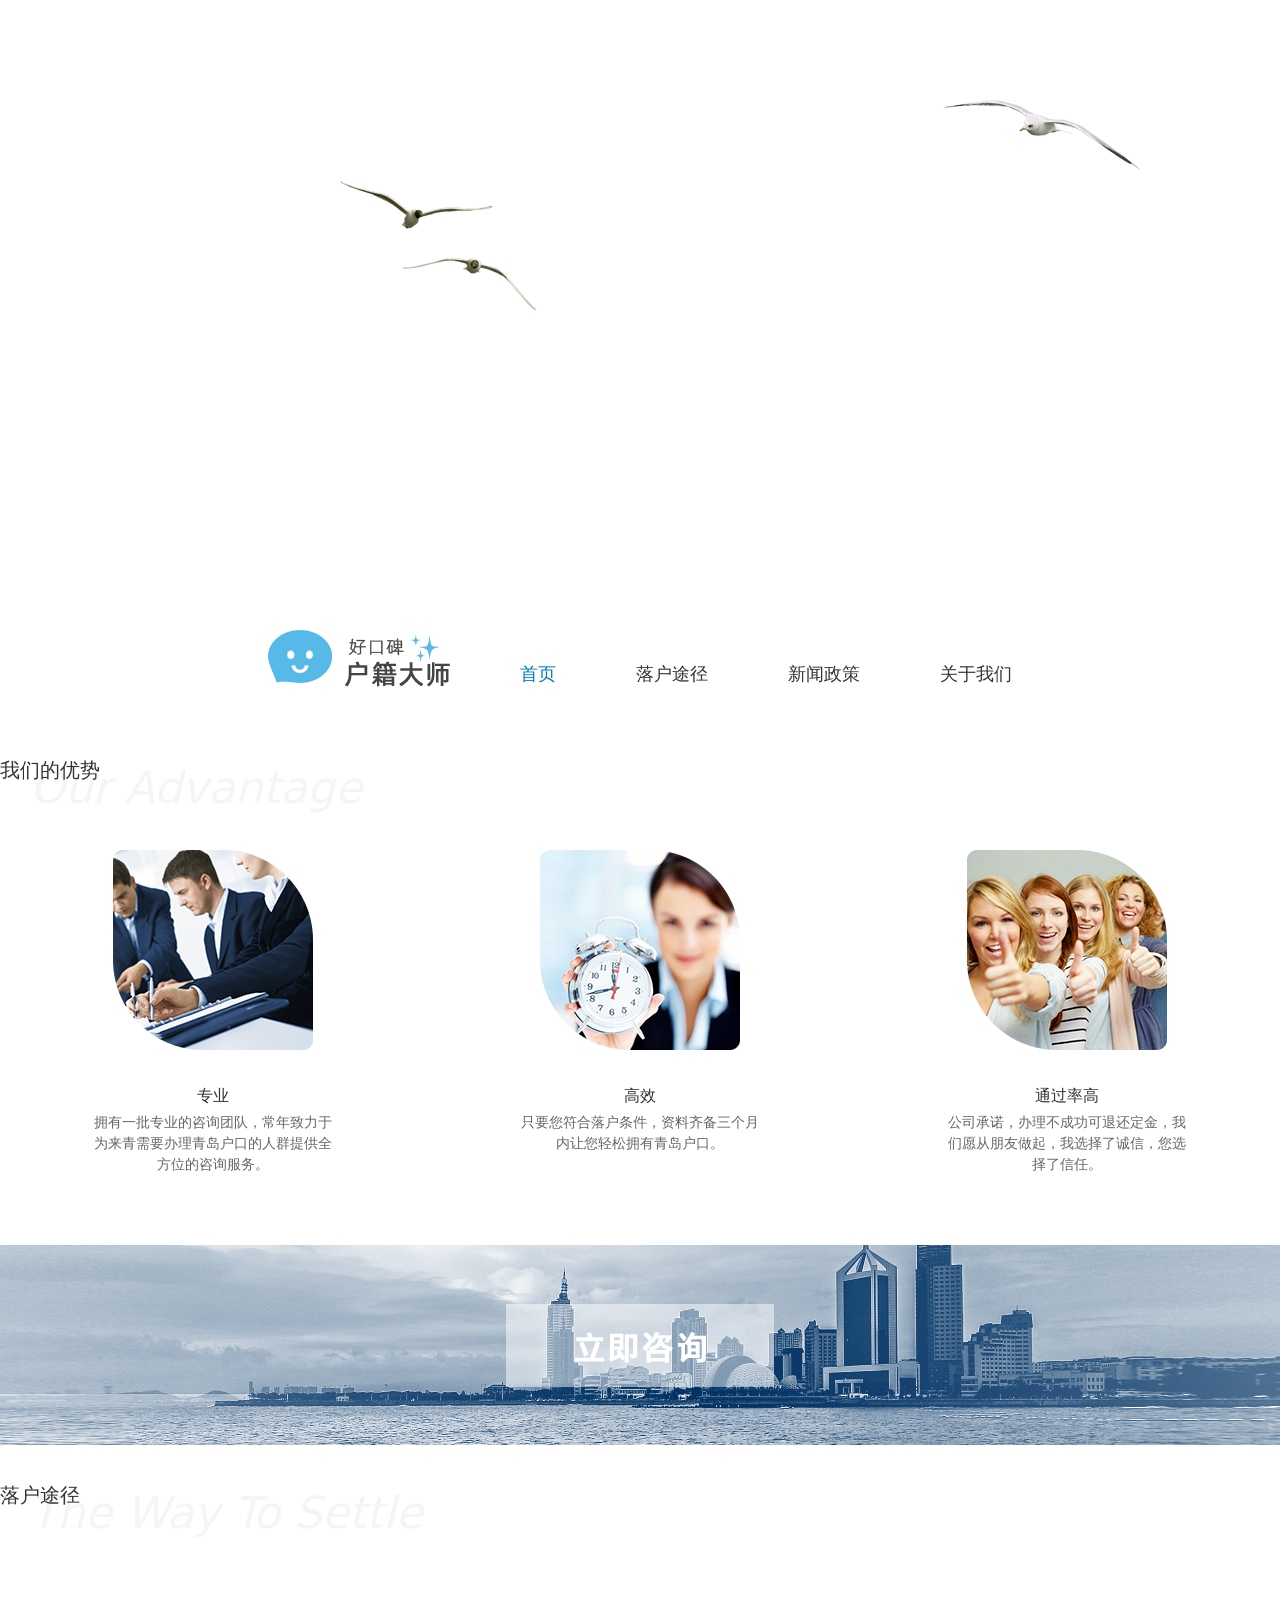
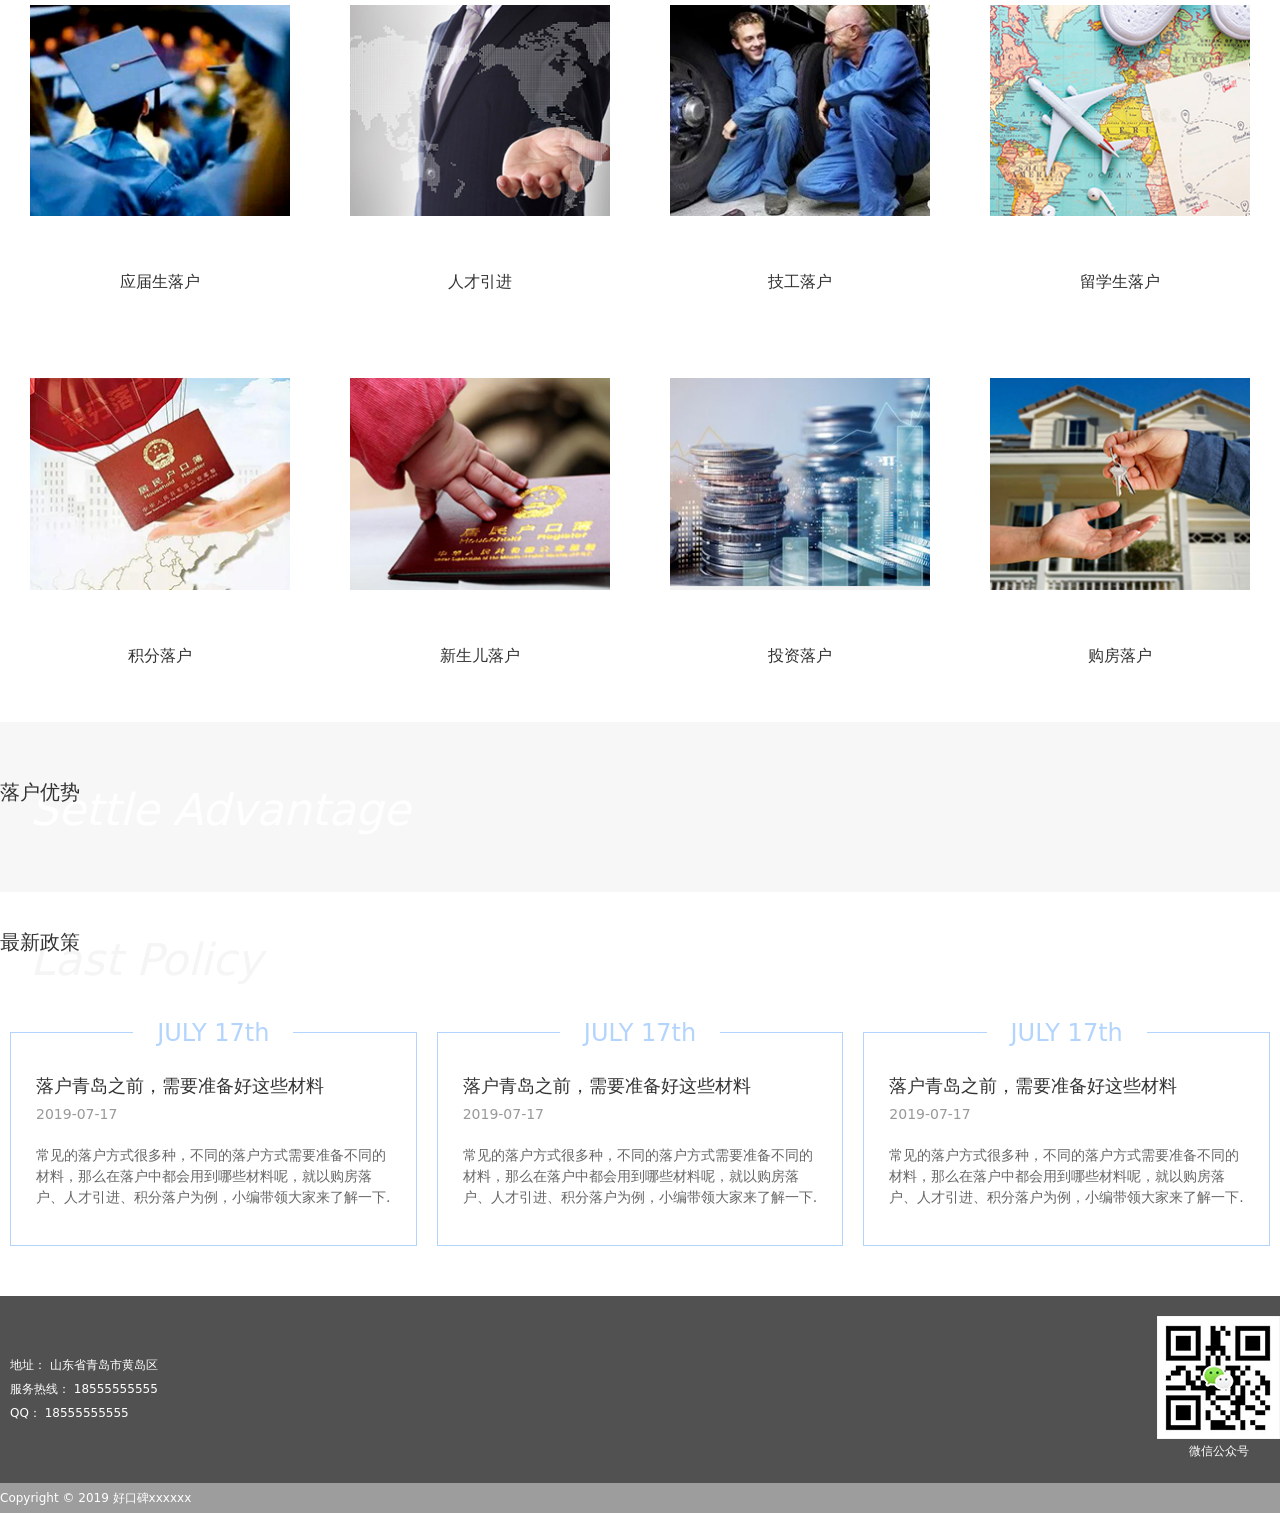
==== commit 2d171f0d: "'feat1'" ====
--- a/index.html
+++ b/index.html
@@ -1,10 +1,16 @@
 <!doctype html>
 <html data-n-head-ssr data-n-head="">
   <head data-n-head="">
-    <title data-n-head="true">nuxt-example</title><meta data-n-head="true" charset="utf-8"><meta data-n-head="true" name="viewport" content="width=device-width,initial-scale=1"><meta data-n-head="true" data-hid="description" name="description" content="My posh Nuxt.js project"><link data-n-head="true" rel="icon" type="image/x-icon" href="/favicon.ico"><link rel="preload" href="/_nuxt/d2adbd4b865a8fbfb2ef.js" as="script"><link rel="preload" href="/_nuxt/24228382eee27eec7f11.js" as="script"><link rel="preload" href="/_nuxt/4320d8341473cfb95e01.css" as="style"><link rel="preload" href="/_nuxt/2fef6ac8d0391ae891de.js" as="script"><link rel="preload" href="/_nuxt/70db7225ef11e741ea9c.css" as="style"><link rel="preload" href="/_nuxt/4dd8500c1f16002cabc0.js" as="script"><link rel="preload" href="/_nuxt/2e8207c2705aa096b98d.css" as="style"><link rel="preload" href="/_nuxt/33fb6fb35a243b670aa5.js" as="script"><link rel="stylesheet" href="/_nuxt/4320d8341473cfb95e01.css"><link rel="stylesheet" href="/_nuxt/70db7225ef11e741ea9c.css"><link rel="stylesheet" href="/_nuxt/2e8207c2705aa096b98d.css">
+    <title data-n-head="true">nuxt-example</title><meta data-n-head="true" charset="utf-8"><meta data-n-head="true" name="viewport" content="width=device-width,initial-scale=1"><meta data-n-head="true" data-hid="description" name="description" content="My posh Nuxt.js project"><link data-n-head="true" rel="icon" type="image/x-icon" href="/favicon.ico"><link rel="preload" href="/_nuxt/c75186f5140a72e8e305.js" as="script"><link rel="preload" href="/_nuxt/24228382eee27eec7f11.js" as="script"><link rel="preload" href="/_nuxt/4320d8341473cfb95e01.css" as="style"><link rel="preload" href="/_nuxt/2fef6ac8d0391ae891de.js" as="script"><link rel="preload" href="/_nuxt/7379d7be1132ce644e06.css" as="style"><link rel="preload" href="/_nuxt/ddc5fa5e328dd13bc2bd.js" as="script"><link rel="preload" href="/_nuxt/518b9117349b193579ad.css" as="style"><link rel="preload" href="/_nuxt/e9c1ad5e27dd56e4c60b.js" as="script"><link rel="stylesheet" href="/_nuxt/4320d8341473cfb95e01.css"><link rel="stylesheet" href="/_nuxt/7379d7be1132ce644e06.css"><link rel="stylesheet" href="/_nuxt/518b9117349b193579ad.css">
   </head>
-  <link rel="stylesheet" href="//at.alicdn.com/t/font_1342172_00cn71t9jbv7d.css">
+  <link rel="stylesheet" href="//at.alicdn.com/t/font_1342172_6mbnd2kkjpn.css">
   <body data-n-head="">
-    <div data-server-rendered="true" id="__nuxt"><!----><div id="__layout"><div><section data-v-33bb9318><div class="banner p-r" data-v-33bb9318><div class="bg-wrapper" data-v-33bb9318><img src="/img/banner.png" alt class="banner-bg" data-v-33bb9318></div> <div class="birds-wraper" data-v-33bb9318><img src="/img/bird2.png" alt class="bird2 animated flip p-a" data-v-33bb9318> <img src="/img/bird3.png" alt class="bird3 animated lightSpeedIn p-a" data-v-33bb9318></div></div> <div id="main-content" class="main-content" data-v-33bb9318><div class="exampleNav" data-v-0e940bf8 data-v-33bb9318><ul class="nav clearfix" data-v-0e940bf8><li class="logo" data-v-0e940bf8><img src="/img/logo.png" alt data-v-0e940bf8></li> <li class="selected" data-v-0e940bf8><a href="/" class="nuxt-link-exact-active nuxt-link-active" data-v-0e940bf8>首页</a></li> <li data-v-0e940bf8><i class="iconfont icon-yuandian-copy" data-v-0e940bf8></i></li> <li data-v-0e940bf8><a href="/" class="nuxt-link-exact-active nuxt-link-active" data-v-0e940bf8>落户途径</a></li> <li data-v-0e940bf8><i class="iconfont icon-yuandian-copy" data-v-0e940bf8></i></li> <li data-v-0e940bf8><a href="/" class="nuxt-link-exact-active nuxt-link-active" data-v-0e940bf8>新闻政策</a></li> <li data-v-0e940bf8><i class="iconfont icon-yuandian-copy" data-v-0e940bf8></i></li> <li data-v-0e940bf8><a href="/" class="nuxt-link-exact-active nuxt-link-active" data-v-0e940bf8>关于我们</a></li></ul></div> <div class="advantage column" data-v-33bb9318><div class="title" data-v-33bb9318><h1 data-v-33bb9318>我们的优势</h1> <p data-v-33bb9318>Our Advantage</p></div> <div class="el-row" style="margin-left:-20px;margin-right:-20px" data-v-33bb9318><div class="el-col el-col-24 el-col-xs-24 el-col-sm-8" style="padding-left:20px;padding-right:20px" data-v-33bb9318><div class="advantage-item item" data-v-33bb9318><img src="/img/advantage1.png" alt="" data-v-33bb9318> <div class="content" data-v-33bb9318><h2 data-v-33bb9318>专业</h2> <p data-v-33bb9318>拥有一批专业的咨询团队，常年致力于为来青需要办理青岛户口的人群提供全方位的咨询服务。</p></div></div></div><div class="el-col el-col-24 el-col-xs-24 el-col-sm-8" style="padding-left:20px;padding-right:20px" data-v-33bb9318><div class="advantage-item item" data-v-33bb9318><img src="/img/advantage2.png" alt="" data-v-33bb9318> <div class="content" data-v-33bb9318><h2 data-v-33bb9318>高效</h2> <p data-v-33bb9318>只要您符合落户条件，资料齐备三个月内让您轻松拥有青岛户口。</p></div></div></div><div class="el-col el-col-24 el-col-xs-24 el-col-sm-8" style="padding-left:20px;padding-right:20px" data-v-33bb9318><div class="advantage-item item" data-v-33bb9318><img src="/img/advantage3.png" alt="" data-v-33bb9318> <div class="content" data-v-33bb9318><h2 data-v-33bb9318>通过率高</h2> <p data-v-33bb9318>公司承诺，办理不成功可退还定金，我们愿从朋友做起，我选择了诚信，您选择了信任。</p></div></div></div></div></div></div> <div class="contact mt-big" data-v-33bb9318><div class="contact-inner" data-v-33bb9318><img src="/img/contact-text.png" alt data-v-33bb9318></div></div> <div class="main-content" data-v-33bb9318><div class="column" data-v-33bb9318><div class="title" data-v-33bb9318><h1 data-v-33bb9318>落户途径</h1> <p data-v-33bb9318>The Way To Settle</p></div> <div class="el-row" style="margin-left:-10px;margin-right:-10px" data-v-33bb9318><div class="el-col el-col-24 el-col-xs-24 el-col-sm-6" style="padding-left:10px;padding-right:10px" data-v-33bb9318><div class="way-item item" data-v-33bb9318><div class="way-item-inner" data-v-33bb9318><img src="/img/way01.png" alt="" data-v-33bb9318> <div class="content" data-v-33bb9318><h2 data-v-33bb9318>应届生落户</h2> <p data-v-33bb9318></p></div></div></div></div><div class="el-col el-col-24 el-col-xs-24 el-col-sm-6" style="padding-left:10px;padding-right:10px" data-v-33bb9318><div class="way-item item" data-v-33bb9318><div class="way-item-inner" data-v-33bb9318><img src="/img/way02.png" alt="" data-v-33bb9318> <div class="content" data-v-33bb9318><h2 data-v-33bb9318>人才引进</h2> <p data-v-33bb9318></p></div></div></div></div><div class="el-col el-col-24 el-col-xs-24 el-col-sm-6" style="padding-left:10px;padding-right:10px" data-v-33bb9318><div class="way-item item" data-v-33bb9318><div class="way-item-inner" data-v-33bb9318><img src="/img/way03.png" alt="" data-v-33bb9318> <div class="content" data-v-33bb9318><h2 data-v-33bb9318>技工落户</h2> <p data-v-33bb9318></p></div></div></div></div><div class="el-col el-col-24 el-col-xs-24 el-col-sm-6" style="padding-left:10px;padding-right:10px" data-v-33bb9318><div class="way-item item" data-v-33bb9318><div class="way-item-inner" data-v-33bb9318><img src="/img/way04.png" alt="" data-v-33bb9318> <div class="content" data-v-33bb9318><h2 data-v-33bb9318>留学生落户</h2> <p data-v-33bb9318></p></div></div></div></div><div class="el-col el-col-24 el-col-xs-24 el-col-sm-6" style="padding-left:10px;padding-right:10px" data-v-33bb9318><div class="way-item item" data-v-33bb9318><div class="way-item-inner" data-v-33bb9318><img src="/img/way05.png" alt="" data-v-33bb9318> <div class="content" data-v-33bb9318><h2 data-v-33bb9318>积分落户</h2> <p data-v-33bb9318></p></div></div></div></div><div class="el-col el-col-24 el-col-xs-24 el-col-sm-6" style="padding-left:10px;padding-right:10px" data-v-33bb9318><div class="way-item item" data-v-33bb9318><div class="way-item-inner" data-v-33bb9318><img src="/img/way06.png" alt="" data-v-33bb9318> <div class="content" data-v-33bb9318><h2 data-v-33bb9318>新生儿落户</h2> <p data-v-33bb9318></p></div></div></div></div><div class="el-col el-col-24 el-col-xs-24 el-col-sm-6" style="padding-left:10px;padding-right:10px" data-v-33bb9318><div class="way-item item" data-v-33bb9318><div class="way-item-inner" data-v-33bb9318><img src="/img/way07.png" alt="" data-v-33bb9318> <div class="content" data-v-33bb9318><h2 data-v-33bb9318>投资落户</h2> <p data-v-33bb9318></p></div></div></div></div><div class="el-col el-col-24 el-col-xs-24 el-col-sm-6" style="padding-left:10px;padding-right:10px" data-v-33bb9318><div class="way-item item" data-v-33bb9318><div class="way-item-inner" data-v-33bb9318><img src="/img/way08.png" alt="" data-v-33bb9318> <div class="content" data-v-33bb9318><h2 data-v-33bb9318>购房落户</h2> <p data-v-33bb9318></p></div></div></div></div></div></div></div> <div class="lunbo py-small" data-v-33bb9318><div class="main-content" style="background:#f7f7f7" data-v-33bb9318><div class="title" data-v-33bb9318><h1 data-v-33bb9318>落户优势</h1> <p style="color:#fff" data-v-33bb9318>Settle Advantage</p></div> <div class="my-swiper" data-v-33bb9318><div data-v-33bb9318><div class="swiper-wrapper" data-v-33bb9318><div class="swiper-slide" data-v-33bb9318><img src="/img/swiper1.png" data-v-33bb9318></div><div class="swiper-slide" data-v-33bb9318><img src="/img/swiper2.png" data-v-33bb9318></div><div class="swiper-slide" data-v-33bb9318><img src="/img/swiper3.png" data-v-33bb9318></div><div class="swiper-slide" data-v-33bb9318><img src="/img/swiper4.png" data-v-33bb9318></div><div class="swiper-slide" data-v-33bb9318><img src="/img/swiper5.png" data-v-33bb9318></div></div> <div class="swiper-pagination swiper-pagination-bullets" data-v-33bb9318></div></div></div></div></div> <div class="main-content" data-v-33bb9318><div class="title" data-v-33bb9318><h1 data-v-33bb9318>最新政策</h1> <p data-v-33bb9318>Last Policy</p></div> <div class="el-row" style="margin-left:-20px;margin-right:-20px" data-v-33bb9318><div class="el-col el-col-24 el-col-xs-24 el-col-sm-8" style="padding-left:20px;padding-right:20px" data-v-33bb9318><div class="item news-item" data-v-33bb9318><div class="content" data-v-33bb9318><div class="icon-wrap" data-v-33bb9318><span data-v-33bb9318>JULY 17th</span></div> <h2 data-v-33bb9318>落户青岛之前，需要准备好这些材料</h2> <span data-v-33bb9318>2019-07-17</span> <p class="mt-small" data-v-33bb9318>常见的落户方式很多种，不同的落户方式需要准备不同的材料，那么在落户中都会用到哪些材料呢，就以购房落户、人才引进、积分落户为例，小编带领大家来了解一下.</p></div></div></div><div class="el-col el-col-24 el-col-xs-24 el-col-sm-8" style="padding-left:20px;padding-right:20px" data-v-33bb9318><div class="item news-item" data-v-33bb9318><div class="content" data-v-33bb9318><div class="icon-wrap" data-v-33bb9318><span data-v-33bb9318>JULY 17th</span></div> <h2 data-v-33bb9318>落户青岛之前，需要准备好这些材料</h2> <span data-v-33bb9318>2019-07-17</span> <p class="mt-small" data-v-33bb9318>常见的落户方式很多种，不同的落户方式需要准备不同的材料，那么在落户中都会用到哪些材料呢，就以购房落户、人才引进、积分落户为例，小编带领大家来了解一下.</p></div></div></div><div class="el-col el-col-24 el-col-xs-24 el-col-sm-8" style="padding-left:20px;padding-right:20px" data-v-33bb9318><div class="item news-item" data-v-33bb9318><div class="content" data-v-33bb9318><div class="icon-wrap" data-v-33bb9318><span data-v-33bb9318>JULY 17th</span></div> <h2 data-v-33bb9318>落户青岛之前，需要准备好这些材料</h2> <span data-v-33bb9318>2019-07-17</span> <p class="mt-small" data-v-33bb9318>常见的落户方式很多种，不同的落户方式需要准备不同的材料，那么在落户中都会用到哪些材料呢，就以购房落户、人才引进、积分落户为例，小编带领大家来了解一下.</p></div></div></div></div></div></section></div></div></div><script>window.__NUXT__={layout:"default",data:[{}],error:null,state:{counter:0,a:0,b:0},serverRendered:!0}</script><script src="/_nuxt/d2adbd4b865a8fbfb2ef.js" defer></script><script src="/_nuxt/33fb6fb35a243b670aa5.js" defer></script><script src="/_nuxt/24228382eee27eec7f11.js" defer></script><script src="/_nuxt/2fef6ac8d0391ae891de.js" defer></script><script src="/_nuxt/4dd8500c1f16002cabc0.js" defer></script>
+    <div data-server-rendered="true" id="__nuxt"><!----><div id="__layout"><div><section data-v-fd10497a><div class="banner p-r" data-v-fd10497a><div class="bg-wrapper" data-v-fd10497a><img data-srcset="/img/banner-small.png 600w, /img/banner.png 900w" alt="" class="banner-bg" data-v-fd10497a></div> <div class="birds-wraper" data-v-fd10497a><img src="/img/bird2.png" alt class="bird2 animated flip p-a" data-v-fd10497a> <img src="/img/bird3.png" alt class="bird3 animated lightSpeedIn p-a" data-v-fd10497a></div></div> <div id="main-content" class="main-content" data-v-fd10497a><div class="exampleNav" data-v-be4d5aa0 data-v-fd10497a><ul class="nav clearfix" data-v-be4d5aa0><li class="logo" data-v-be4d5aa0><img src="/img/logo.png" alt data-v-be4d5aa0></li> <li class="selected" data-v-be4d5aa0><a href="/" class="nuxt-link-exact-active nuxt-link-active" data-v-be4d5aa0>首页</a></li> <li class="dot" data-v-be4d5aa0><i class="iconfont icon-yuandian-copy" data-v-be4d5aa0></i></li> <li data-v-be4d5aa0><a href="/" class="nuxt-link-exact-active nuxt-link-active" data-v-be4d5aa0>落户途径</a></li> <li class="dot" data-v-be4d5aa0><i class="iconfont icon-yuandian-copy" data-v-be4d5aa0></i></li> <li data-v-be4d5aa0><a href="/" class="nuxt-link-exact-active nuxt-link-active" data-v-be4d5aa0>新闻政策</a></li> <li class="dot" data-v-be4d5aa0><i class="iconfont icon-yuandian-copy" data-v-be4d5aa0></i></li> <li data-v-be4d5aa0><a href="/" class="nuxt-link-exact-active nuxt-link-active" data-v-be4d5aa0>关于我们</a></li></ul></div> <div class="advantage column" data-v-fd10497a><div class="title" data-v-fd10497a><h1 data-v-fd10497a>我们的优势</h1> <p data-v-fd10497a>Our Advantage</p></div> <div class="el-row" data-v-fd10497a><div class="slideup el-col el-col-24 el-col-xs-24 el-col-sm-8" data-v-fd10497a><div class="advantage-item item" data-v-fd10497a><img src="/img/advantage1.png" alt="" data-v-fd10497a> <div class="content" data-v-fd10497a><h2 data-v-fd10497a>专业</h2> <p data-v-fd10497a>拥有一批专业的咨询团队，常年致力于为来青需要办理青岛户口的人群提供全方位的咨询服务。</p></div></div></div><div class="slideup el-col el-col-24 el-col-xs-24 el-col-sm-8" data-v-fd10497a><div class="advantage-item item" data-v-fd10497a><img src="/img/advantage2.png" alt="" data-v-fd10497a> <div class="content" data-v-fd10497a><h2 data-v-fd10497a>高效</h2> <p data-v-fd10497a>只要您符合落户条件，资料齐备三个月内让您轻松拥有青岛户口。</p></div></div></div><div class="slideup el-col el-col-24 el-col-xs-24 el-col-sm-8" data-v-fd10497a><div class="advantage-item item" data-v-fd10497a><img src="/img/advantage3.png" alt="" data-v-fd10497a> <div class="content" data-v-fd10497a><h2 data-v-fd10497a>通过率高</h2> <p data-v-fd10497a>公司承诺，办理不成功可退还定金，我们愿从朋友做起，我选择了诚信，您选择了信任。</p></div></div></div></div></div></div> <div class="contact mt-big slideup" data-v-fd10497a><div class="contact-inner" data-v-fd10497a><img src="/img/contact-text.png" alt data-v-fd10497a></div></div> <div class="main-content" data-v-fd10497a><div class="column" data-v-fd10497a><div class="title" data-v-fd10497a><h1 data-v-fd10497a>落户途径</h1> <p data-v-fd10497a>The Way To Settle</p></div> <div class="el-row" data-v-fd10497a><div class="slideright el-col el-col-24 el-col-xs-12 el-col-sm-6" data-v-fd10497a><div class="way-item item" data-v-fd10497a><div class="way-item-inner" data-v-fd10497a><img src="/img/way01.png" alt="" data-v-fd10497a> <div class="content" data-v-fd10497a><h2 data-v-fd10497a>应届生落户</h2> <p data-v-fd10497a></p></div></div></div></div><div class="slideright el-col el-col-24 el-col-xs-12 el-col-sm-6" data-v-fd10497a><div class="way-item item" data-v-fd10497a><div class="way-item-inner" data-v-fd10497a><img src="/img/way02.png" alt="" data-v-fd10497a> <div class="content" data-v-fd10497a><h2 data-v-fd10497a>人才引进</h2> <p data-v-fd10497a></p></div></div></div></div><div class="slideright el-col el-col-24 el-col-xs-12 el-col-sm-6" data-v-fd10497a><div class="way-item item" data-v-fd10497a><div class="way-item-inner" data-v-fd10497a><img src="/img/way03.png" alt="" data-v-fd10497a> <div class="content" data-v-fd10497a><h2 data-v-fd10497a>技工落户</h2> <p data-v-fd10497a></p></div></div></div></div><div class="slideright el-col el-col-24 el-col-xs-12 el-col-sm-6" data-v-fd10497a><div class="way-item item" data-v-fd10497a><div class="way-item-inner" data-v-fd10497a><img src="/img/way04.png" alt="" data-v-fd10497a> <div class="content" data-v-fd10497a><h2 data-v-fd10497a>留学生落户</h2> <p data-v-fd10497a></p></div></div></div></div><div class="slideright el-col el-col-24 el-col-xs-12 el-col-sm-6" data-v-fd10497a><div class="way-item item" data-v-fd10497a><div class="way-item-inner" data-v-fd10497a><img src="/img/way05.png" alt="" data-v-fd10497a> <div class="content" data-v-fd10497a><h2 data-v-fd10497a>积分落户</h2> <p data-v-fd10497a></p></div></div></div></div><div class="slideright el-col el-col-24 el-col-xs-12 el-col-sm-6" data-v-fd10497a><div class="way-item item" data-v-fd10497a><div class="way-item-inner" data-v-fd10497a><img src="/img/way06.png" alt="" data-v-fd10497a> <div class="content" data-v-fd10497a><h2 data-v-fd10497a>新生儿落户</h2> <p data-v-fd10497a></p></div></div></div></div><div class="slideright el-col el-col-24 el-col-xs-12 el-col-sm-6" data-v-fd10497a><div class="way-item item" data-v-fd10497a><div class="way-item-inner" data-v-fd10497a><img src="/img/way07.png" alt="" data-v-fd10497a> <div class="content" data-v-fd10497a><h2 data-v-fd10497a>投资落户</h2> <p data-v-fd10497a></p></div></div></div></div><div class="slideright el-col el-col-24 el-col-xs-12 el-col-sm-6" data-v-fd10497a><div class="way-item item" data-v-fd10497a><div class="way-item-inner" data-v-fd10497a><img src="/img/way08.png" alt="" data-v-fd10497a> <div class="content" data-v-fd10497a><h2 data-v-fd10497a>购房落户</h2> <p data-v-fd10497a></p></div></div></div></div></div></div></div> <div class="lunbo py-small slideup" data-v-fd10497a><div class="main-content" style="background:#f7f7f7" data-v-fd10497a><div class="title" data-v-fd10497a><h1 data-v-fd10497a>落户优势</h1> <p style="color:#fff" data-v-fd10497a>Settle Advantage</p></div> <!----></div></div> <div class="main-content" data-v-fd10497a><div class="title" data-v-fd10497a><h1 data-v-fd10497a>最新政策</h1> <p data-v-fd10497a>Last Policy</p></div> <div class="el-row" data-v-fd10497a><div class="slideright el-col el-col-24 el-col-xs-24 el-col-sm-8" data-v-fd10497a><div class="item news-item" data-v-fd10497a><div class="content" data-v-fd10497a><div class="icon-wrap" data-v-fd10497a><span data-v-fd10497a>JULY 17th</span></div> <h2 data-v-fd10497a>落户青岛之前，需要准备好这些材料</h2> <span data-v-fd10497a>2019-07-17</span> <p class="mt-small" data-v-fd10497a>常见的落户方式很多种，不同的落户方式需要准备不同的材料，那么在落户中都会用到哪些材料呢，就以购房落户、人才引进、积分落户为例，小编带领大家来了解一下.</p></div></div></div><div class="slideright el-col el-col-24 el-col-xs-24 el-col-sm-8" data-v-fd10497a><div class="item news-item" data-v-fd10497a><div class="content" data-v-fd10497a><div class="icon-wrap" data-v-fd10497a><span data-v-fd10497a>JULY 17th</span></div> <h2 data-v-fd10497a>落户青岛之前，需要准备好这些材料</h2> <span data-v-fd10497a>2019-07-17</span> <p class="mt-small" data-v-fd10497a>常见的落户方式很多种，不同的落户方式需要准备不同的材料，那么在落户中都会用到哪些材料呢，就以购房落户、人才引进、积分落户为例，小编带领大家来了解一下.</p></div></div></div><div class="slideright el-col el-col-24 el-col-xs-24 el-col-sm-8" data-v-fd10497a><div class="item news-item" data-v-fd10497a><div class="content" data-v-fd10497a><div class="icon-wrap" data-v-fd10497a><span data-v-fd10497a>JULY 17th</span></div> <h2 data-v-fd10497a>落户青岛之前，需要准备好这些材料</h2> <span data-v-fd10497a>2019-07-17</span> <p class="mt-small" data-v-fd10497a>常见的落户方式很多种，不同的落户方式需要准备不同的材料，那么在落户中都会用到哪些材料呢，就以购房落户、人才引进、积分落户为例，小编带领大家来了解一下.</p></div></div></div></div></div> <div class="footer mt-big" data-v-fd10497a><div class="footer-body" data-v-fd10497a><div class="footer-body-inner main-content" data-v-fd10497a><div class="footer-item" data-v-fd10497a><p data-v-fd10497a><i class="iconfont icon-dizhi" data-v-fd10497a></i>
+            地址： 山东省青岛市黄岛区
+          </p> <p data-v-fd10497a><i class="iconfont icon-3" data-v-fd10497a></i>
+            服务热线： 18555555555
+          </p> <p data-v-fd10497a><i class="iconfont icon-QQ" data-v-fd10497a></i>
+            QQ： 18555555555
+          </p></div> <div class="footer-item" data-v-fd10497a><div data-v-fd10497a><img src="/img/code.png" alt data-v-fd10497a> <p data-v-fd10497a>微信公众号</p></div></div></div></div> <div class="footer-info" data-v-fd10497a><p class="main-content" data-v-fd10497a>Copyright © 2019 好口碑xxxxxx</p></div></div></section></div></div></div><script>window.__NUXT__={layout:"default",data:[{}],error:null,state:{counter:0,a:0,b:0},serverRendered:!0}</script><script src="/_nuxt/c75186f5140a72e8e305.js" defer></script><script src="/_nuxt/e9c1ad5e27dd56e4c60b.js" defer></script><script src="/_nuxt/24228382eee27eec7f11.js" defer></script><script src="/_nuxt/2fef6ac8d0391ae891de.js" defer></script><script src="/_nuxt/ddc5fa5e328dd13bc2bd.js" defer></script>
   </body>
 </html>
--- a/_nuxt/7379d7be1132ce644e06.css
+++ b/_nuxt/7379d7be1132ce644e06.css
@@ -0,0 +1,39 @@
+.__nuxt-error-page{padding:1rem;background:#f7f8fb;color:#47494e;text-align:center;display:flex;justify-content:center;align-items:center;flex-direction:column;font-family:sans-serif;font-weight:100!important;-ms-text-size-adjust:100%;-webkit-text-size-adjust:100%;-webkit-font-smoothing:antialiased;position:absolute;top:0;left:0;right:0;bottom:0}.__nuxt-error-page .error{max-width:450px}.__nuxt-error-page .title{font-size:1.5rem;margin-top:15px;color:#47494e;margin-bottom:8px}.__nuxt-error-page .description{color:#7f828b;line-height:21px;margin-bottom:10px}.__nuxt-error-page a{color:#7f828b!important;text-decoration:none}.__nuxt-error-page .logo{position:fixed;left:12px;bottom:12px}.nuxt-progress{position:fixed;top:0;left:0;right:0;height:2px;width:0;opacity:1;transition:width .1s,opacity .4s;background-color:#fff;z-index:999999}.nuxt-progress.nuxt-progress-notransition{transition:none}.nuxt-progress-failed{background-color:red}
+/*!
+ * animate.css -https://daneden.github.io/animate.css/
+ * Version - 3.7.2
+ * Licensed under the MIT license - http://opensource.org/licenses/MIT
+ *
+ * Copyright (c) 2019 Daniel Eden
+ */html{-ms-text-size-adjust:100%;-webkit-text-size-adjust:100%;-webkit-tap-highlight-color:transparent;overflow-x:hidden}body{margin:0;font-size:14px;font-family:system-ui,-apple-system,Segoe UI,Roboto,Ubuntu,Cantarell,Noto Sans,sans-serif,BlinkMacSystemFont,Microsoft YaHei UI,Microsoft YaHei,Hiragino Sans GB,Source Han Sans CN,Fira Sans,Droid Sans,Helvetica Neue,arial;line-height:1.5;color:#333;background-color:#fff;min-height:100%;padding:env(safe-area-inset-top) env(safe-area-inset-right) env(safe-area-inset-bottom) env(safe-area-inset-left)}article,aside,details,figcaption,figure,footer,hgroup,main,menu,nav,section,summary{display:block}audio,canvas,progress,video{display:inline-block}audio:not([controls]){display:none;height:0}progress{vertical-align:baseline}[hidden],template{display:none}a{background:transparent;-webkit-text-decoration-skip:objects;text-decoration:none;color:#333}a:active{outline:0}abbr[title]{border-bottom:none;text-decoration:underline;-webkit-text-decoration:underline dotted;text-decoration:underline dotted}b,strong{font-weight:inherit;font-weight:700}dfn{font-style:italic}mark{background:#ff0;color:#000}small{font-size:80%}sub,sup{font-size:75%;line-height:0;position:relative;vertical-align:baseline}sup{top:-.5em}sub{bottom:-.25em}img{border:0;vertical-align:middle;max-width:100%}svg:not(:root){overflow:hidden}pre{overflow:auto;white-space:pre;white-space:pre-wrap;word-wrap:break-word}code,kbd,pre,samp{font-family:monospace,monospace;font-size:1em}button,input,optgroup,select,textarea{font:inherit;margin:0;vertical-align:middle}button,input,select{overflow:visible}button,select{text-transform:none}button,html input[type=button],input[type=reset],input[type=submit]{-webkit-appearance:button;cursor:pointer}[disabled]{cursor:default}button::-moz-focus-inner,input::-moz-focus-inner{border:0;padding:0}input{line-height:normal}input[type=checkbox],input[type=radio]{box-sizing:border-box;padding:0}input[type=number]::-webkit-inner-spin-button,input[type=number]::-webkit-outer-spin-button{height:auto}input[type=search]{-webkit-appearance:textfield;box-sizing:border-box}input[type=search]::-webkit-search-cancel-button,input[type=search]::-webkit-search-decoration{-webkit-appearance:none}fieldset{border:1px solid silver;margin:0 2px;padding:.35em .625em .75em}legend{box-sizing:border-box;display:table;max-width:100%;padding:0;white-space:normal}textarea{overflow:auto;resize:vertical;vertical-align:top}optgroup{font-weight:700}button,input,select,textarea{outline:0}input,textarea{-webkit-user-modify:read-write-plaintext-only}input::-ms-clear,input::-ms-reveal{display:none}input::-moz-placeholder,textarea::-moz-placeholder{color:#999}input:-ms-input-placeholder,textarea:-ms-input-placeholder{color:#999}input::-webkit-input-placeholder,textarea::-webkit-input-placeholder{color:#999}.placeholder{color:#999}table{border-collapse:collapse;border-spacing:0}td,th{padding:0}blockquote,figure,form,h1,h2,h3,h4,h5,h6,p{margin:0}dd,dl,li,ol,ul{margin:0;padding:0}ol,ul{list-style:none outside none}h1,h2,h3{line-height:2;font-weight:400}h1{font-size:18px}h2{font-size:16px}h3{font-size:14px}i{font-style:normal}*{box-sizing:border-box}[class*=" cosmo-icon"],[class^=cosmo-icon]{font-family:cosmo-iconfont!important;font-size:16px;font-style:normal;-webkit-font-smoothing:antialiased;-moz-osx-font-smoothing:grayscale}.clearfix:after,.clearfix:before{content:"";display:table}.clearfix:after{clear:both}
+
+/*!
+ * animate.css -https://daneden.github.io/animate.css/
+ * Version - 3.7.2
+ * Licensed under the MIT license - http://opensource.org/licenses/MIT
+ *
+ * Copyright (c) 2019 Daniel Eden
+ */@media (min-width:1200px){.container{width:1170px}}.ql-snow .ql-picker.ql-size .ql-active[data-value="10px"].ql-picker-label:before,.ql-snow .ql-picker.ql-size .ql-picker-item[data-value="10px"]:before{content:"10"}.ql-snow .ql-picker.ql-size .ql-active[data-value="12px"].ql-picker-label:before,.ql-snow .ql-picker.ql-size .ql-picker-item[data-value="12px"]:before{content:"12"}.ql-snow .ql-picker.ql-size .ql-active[data-value="14px"].ql-picker-label:before,.ql-snow .ql-picker.ql-size .ql-picker-item[data-value="14px"]:before{content:"14"}.ql-snow .ql-picker.ql-size .ql-active[data-value="16px"].ql-picker-label:before,.ql-snow .ql-picker.ql-size .ql-picker-item[data-value="16px"]:before{content:"16"}.ql-snow .ql-picker.ql-size .ql-active[data-value="18px"].ql-picker-label:before,.ql-snow .ql-picker.ql-size .ql-picker-item[data-value="18px"]:before{content:"18"}.ql-snow .ql-picker.ql-size .ql-active[data-value="20px"].ql-picker-label:before,.ql-snow .ql-picker.ql-size .ql-picker-item[data-value="20px"]:before{content:"20"}.ql-snow .ql-picker.ql-size .ql-active[data-value="22px"].ql-picker-label:before,.ql-snow .ql-picker.ql-size .ql-picker-item[data-value="22px"]:before{content:"22"}.ql-snow .ql-picker.ql-size .ql-active[data-value="24px"].ql-picker-label:before,.ql-snow .ql-picker.ql-size .ql-picker-item[data-value="24px"]:before{content:"24"}.ql-snow .ql-picker.ql-size .ql-active[data-value="26px"].ql-picker-label:before,.ql-snow .ql-picker.ql-size .ql-picker-item[data-value="26px"]:before{content:"26"}.ql-snow .ql-picker.ql-size .ql-active[data-value="28px"].ql-picker-label:before,.ql-snow .ql-picker.ql-size .ql-picker-item[data-value="28px"]:before{content:"28"}.ql-snow .ql-picker.ql-size .ql-active[data-value="30px"].ql-picker-label:before,.ql-snow .ql-picker.ql-size .ql-picker-item[data-value="30px"]:before{content:"30"}.ql-snow .ql-picker.ql-size .ql-active[data-value="32px"].ql-picker-label:before,.ql-snow .ql-picker.ql-size .ql-picker-item[data-value="32px"]:before{content:"32"}.ql-snow .ql-picker.ql-size .ql-active[data-value="34px"].ql-picker-label:before,.ql-snow .ql-picker.ql-size .ql-picker-item[data-value="34px"]:before{content:"34"}.ql-snow .ql-picker.ql-size .ql-active[data-value="36px"].ql-picker-label:before,.ql-snow .ql-picker.ql-size .ql-picker-item[data-value="36px"]:before{content:"36"}.ql-snow .ql-picker.ql-size .ql-active[data-value="38px"].ql-picker-label:before,.ql-snow .ql-picker.ql-size .ql-picker-item[data-value="38px"]:before{content:"38"}.ql-snow .ql-picker.ql-size .ql-active[data-value="40px"].ql-picker-label:before,.ql-snow .ql-picker.ql-size .ql-picker-item[data-value="40px"]:before{content:"40"}.ql-snow .ql-picker.ql-size .ql-active[data-value="42px"].ql-picker-label:before,.ql-snow .ql-picker.ql-size .ql-picker-item[data-value="42px"]:before{content:"42"}.ql-snow .ql-picker.ql-size .ql-active[data-value="44px"].ql-picker-label:before,.ql-snow .ql-picker.ql-size .ql-picker-item[data-value="44px"]:before{content:"44"}.ql-snow .ql-picker.ql-size .ql-active[data-value="46px"].ql-picker-label:before,.ql-snow .ql-picker.ql-size .ql-picker-item[data-value="46px"]:before{content:"46"}.ql-snow .ql-picker.ql-size .ql-active[data-value="48px"].ql-picker-label:before,.ql-snow .ql-picker.ql-size .ql-picker-item[data-value="48px"]:before{content:"48"}.ql-snow .ql-picker.ql-size .ql-active[data-value="50px"].ql-picker-label:before,.ql-snow .ql-picker.ql-size .ql-picker-item[data-value="50px"]:before{content:"50"}.ql-snow .ql-picker.ql-size .ql-active[data-value="52px"].ql-picker-label:before,.ql-snow .ql-picker.ql-size .ql-picker-item[data-value="52px"]:before{content:"52"}.ql-snow .ql-picker.ql-size .ql-active[data-value="54px"].ql-picker-label:before,.ql-snow .ql-picker.ql-size .ql-picker-item[data-value="54px"]:before{content:"54"}.ql-snow .ql-picker.ql-size .ql-active[data-value="56px"].ql-picker-label:before,.ql-snow .ql-picker.ql-size .ql-picker-item[data-value="56px"]:before{content:"56"}.ql-snow .ql-picker.ql-size .ql-active[data-value="58px"].ql-picker-label:before,.ql-snow .ql-picker.ql-size .ql-picker-item[data-value="58px"]:before{content:"58"}.ql-snow .ql-picker.ql-size .ql-active[data-value="60px"].ql-picker-label:before,.ql-snow .ql-picker.ql-size .ql-picker-item[data-value="60px"]:before{content:"60"}.ql-snow .ql-picker.ql-size .ql-active[data-value="62px"].ql-picker-label:before,.ql-snow .ql-picker.ql-size .ql-picker-item[data-value="62px"]:before{content:"62"}.ql-snow .ql-picker.ql-size .ql-active[data-value="64px"].ql-picker-label:before,.ql-snow .ql-picker.ql-size .ql-picker-item[data-value="64px"]:before{content:"64"}.ql-snow .ql-picker.ql-size .ql-active[data-value="66px"].ql-picker-label:before,.ql-snow .ql-picker.ql-size .ql-picker-item[data-value="66px"]:before{content:"66"}.ql-snow .ql-picker.ql-size .ql-active[data-value="68px"].ql-picker-label:before,.ql-snow .ql-picker.ql-size .ql-picker-item[data-value="68px"]:before{content:"68"}.ql-snow .ql-picker.ql-size .ql-active[data-value="70px"].ql-picker-label:before,.ql-snow .ql-picker.ql-size .ql-picker-item[data-value="70px"]:before{content:"70"}.ql-snow .ql-picker.ql-size .ql-active[data-value="72px"].ql-picker-label:before,.ql-snow .ql-picker.ql-size .ql-picker-item[data-value="72px"]:before{content:"72"}.ql-snow .ql-picker.ql-font .ql-picker-item[data-value=arial]:before,.ql-snow .ql-picker.ql-font .ql-picker-label[data-value=arial]:before{content:"Arial";font-family:Arial,Helvetica Neue,Helvetica,sans-serif}.ql-picker.ql-font .ql-picker-label[data-value=arial-black]:before,.ql-snow .ql-picker.ql-font .ql-picker-item[data-value=arial-black]:before{content:"Arial Black";font-family:Arial Black,Arial Bold,Gadget,sans-serif}.ql-snow .ql-picker.ql-font .ql-picker-item[data-value=helvetica]:before,.ql-snow .ql-picker.ql-font .ql-picker-label[data-value=helvetica]:before{content:"Helvetica";font-family:Helvetica Neue,Helvetica,Arial,sans-serif}.ql-snow .ql-picker.ql-font .ql-picker-item[data-value=trebuchet-ms]:before,.ql-snow .ql-picker.ql-font .ql-picker-label[data-value=trebuchet-ms]:before{content:"Trebuchet MS";font-family:Trebuchet MS,Lucida Grande,Lucida Sans Unicode,Lucida Sans,Tahoma,sans-serif}.ql-snow .ql-picker.ql-font .ql-picker-item[data-value=verdana]:before,.ql-snow .ql-picker.ql-font .ql-picker-label[data-value=verdana]:before{content:"Verdana";font-family:Verdana,Geneva,sans-serif}.ql-snow .ql-picker.ql-font .ql-picker-item[data-value=tahoma]:before,.ql-snow .ql-picker.ql-font .ql-picker-label[data-value=tahoma]:before{content:"Tahoma";font-family:Tahoma,Verdana,Segoe,sans-serif}.ql-snow .ql-picker.ql-font .ql-picker-item[data-value=georgia]:before,.ql-snow .ql-picker.ql-font .ql-picker-label[data-value=georgia]:before{content:"Georgia";font-family:Georgia,Times,Times New Roman,serif}.ql-snow .ql-picker.ql-font .ql-picker-item[data-value=times-new-roman]:before,.ql-snow .ql-picker.ql-font .ql-picker-label[data-value=times-new-roman]:before{content:"Times New Roman";font-family:TimesNewRoman,Times New Roman,Times,Baskerville,Georgia,serif}.ql-snow .ql-picker.ql-font .ql-picker-item[data-value=palatino]:before,.ql-snow .ql-picker.ql-font .ql-picker-label[data-value=palatino]:before{content:"Palatino";font-family:Palatino,Palatino Linotype,Palatino LT STD,Book Antiqua,Georgia,serif}.ql-snow .ql-picker.ql-font .ql-picker-item[data-value=lucida-bright]:before,.ql-snow .ql-picker.ql-font .ql-picker-label[data-value=lucida-bright]:before{content:"Lucida Bright";font-family:Lucida Bright,Georgia,serif}.ql-snow .ql-picker.ql-font .ql-picker-item[data-value=courier]:before,.ql-snow .ql-picker.ql-font .ql-picker-label[data-value=courier]:before{content:"Courier";font-family:Courier New,Courier,Lucida Sans Typewriter,Lucida Typewriter,monospace}.ql-font-arial{font-family:Arial,Helvetica Neue,Helvetica,sans-serif}.ql-font-arial-black{font-family:Arial Black,Arial Bold,Gadget,sans-serif}.ql-font-helvetica{font-family:Helvetica Neue,Helvetica,Arial,sans-serif}.ql-font-trebuchet-ms{font-family:Trebuchet MS,Lucida Grande,Lucida Sans Unicode,Lucida Sans,Tahoma,sans-serif}.ql-font-verdana{font-family:Verdana,Geneva,sans-serif}.ql-font-tahoma{font-family:Tahoma,Verdana,Segoe,sans-serif}.ql-font-georgia{font-family:Georgia,Times,Times New Roman,serif}.ql-font-times-new-roman{font-family:TimesNewRoman,Times New Roman,Times,Baskerville,Georgia,serif}.ql-font-palatino{font-family:Palatino,Palatino Linotype,Palatino LT STD,Book Antiqua,Georgia,serif}.ql-font-lucida-bright{font-family:Lucida Bright,Georgia,serif}.ql-font-courier{font-family:Courier New,Courier,Lucida Sans Typewriter,Lucida Typewriter,monospace}.ql-editor{min-height:200px}.container{padding:0 15px;margin:0 auto;box-sizing:border-box}.pageBox{padding:20px 0;text-align:center}.m-center{margin:0 auto}.main-content{max-width:1400px;margin:0 auto;background:#fff}.p-r{position:relative}.p-a{position:absolute}.title{margin-top:30px;margin-bottom:60px;position:relative}@media screen and (max-width:900px){.title{text-align:center;margin-bottom:30px}}.title h1{font-size:20px;position:relative;z-index:10}@media screen and (max-width:900px){.title h1{font-size:18px}}.title p{position:absolute;font-style:italic;left:30px;top:5px;color:#f5f5f5;font-size:44px}@media screen and (max-width:900px){.title p{position:relative;left:auto;top:-10px;font-size:24px}}.mt-big{margin-top:40px}.mt-small{margin-top:20px}.py-small{padding-top:20px;padding-bottom:20px}@font-face{font-family:cosmo-iconfont;src:url(/_nuxt/fonts/172bf12.eot);src:url(/_nuxt/fonts/172bf12.eot#iefix) format("embedded-opentype"),url("[data-uri]") format("woff2"),url(/_nuxt/fonts/f1fa1f3.woff) format("woff"),url(/_nuxt/fonts/461f6a3.ttf) format("truetype"),url(/_nuxt/img/bcdcf0b.svg#cosmo-iconfont) format("svg")}.cosmo-iconfont{font-family:cosmo-iconfont!important;font-size:16px;font-style:normal;-webkit-font-smoothing:antialiased;-moz-osx-font-smoothing:grayscale}.cosmo-icon-check-circle:before{content:"\e77d"}.cosmo-icon-minus-circle:before{content:"\e780"}.cosmo-icon-timeout:before{content:"\e783"}.cosmo-icon-earth:before{content:"\e781"}.cosmo-icon-reload:before{content:"\e788"}.cosmo-icon-eye:before{content:"\e78f"}.cosmo-icon-detail:before{content:"\e793"}.cosmo-icon-minus-square:before{content:"\e796"}.cosmo-icon-filedone:before{content:"\e7b4"}.cosmo-icon-solution:before{content:"\e7b5"}.cosmo-icon-file-text:before{content:"\e7b9"}.cosmo-icon-Batchfolding:before{content:"\e7bf"}.cosmo-icon-safetycertificate:before{content:"\e7c0"}.cosmo-icon-delete:before{content:"\e7c3"}.cosmo-icon-home:before{content:"\e7c6"}.cosmo-icon-like:before{content:"\e7c8"}.cosmo-icon-errorlog:before{content:"\e7e0"}.cosmo-icon-star:before{content:"\e7df"}.cosmo-icon-edit:before{content:"\e7e1"}.cosmo-icon-vertical-align-top:before{content:"\e7f0"}.cosmo-icon-desktop:before{content:"\e842"}.cosmo-icon-apartment:before{content:"\e897"}.cosmo-icon-search:before{content:"\e8ef"}.cosmo-icon-plus:before{content:"\e8fe"}.cosmo-icon-enter:before{content:"\e602"}.cosmo-icon-gongyeanquan:before{content:"\e618"}.cosmo-icon-gongyeanquan1:before{content:"\e619"}.cosmo-icon-gongyewulianwang:before{content:"\e61a"}.cosmo-icon-gongyewulianwang1:before{content:"\e61b"}.cosmo-icon-xiaofeiwulianwang:before{content:"\e61c"}.cosmo-icon-xiaofeiwulianwang1:before{content:"\e61d"}.cosmo-icon-qiyeguanli:before{content:"\e61e"}.cosmo-icon-qiyeguanli1:before{content:"\e61f"}.cosmo-icon-yonghufuwu:before{content:"\e620"}.cosmo-icon-yonghufuwu1:before{content:"\e621"}.cosmo-icon-wuliucangchu:before{content:"\e622"}.cosmo-icon-wuliucangchu1:before{content:"\e623"}.cosmo-icon-shengchanzhizao:before{content:"\e624"}.cosmo-icon-shengchanzhizao1:before{content:"\e625"}.cosmo-icon-yanfasheji:before{content:"\e626"}.cosmo-icon-yanfasheji1:before{content:"\e627"}.cosmo-icon-shichangyingxiao:before{content:"\e628"}.cosmo-icon-shichangyingxiao1:before{content:"\e629"}.cosmo-icon-kaifazheshequ:before{content:"\e62a"}.cosmo-icon-yingyongshichang:before{content:"\e62b"}.cosmo-icon-gongyehulianwangzhiku:before{content:"\e62c"}.cosmo-icon-wendang:before{content:"\e62d"}.cosmo-icon-shujuqudong:before{content:"\e62e"}.cosmo-icon-zidongtuijin:before{content:"\e62f"}.cosmo-icon-chixuchuangxin:before{content:"\e630"}.cosmo-icon-devops:before{content:"\e631"}.cosmo-icon-weifuwu:before{content:"\e632"}.cosmo-icon-gongxiang:before{content:"\e633"}.cosmo-icon-gongchuang:before{content:"\e634"}.cosmo-icon-gongjian:before{content:"\e635"}.cosmo-icon-qudaojingxiaoshang:before{content:"\e636"}.cosmo-icon-qudaojingxiaoshang1:before{content:"\e637"}.cosmo-icon-jiejuefangantigongshang:before{content:"\e638"}.cosmo-icon-jiejuefangantigongshang1:before{content:"\e639"}.cosmo-icon-jishuhezuohuoban:before{content:"\e63a"}.cosmo-icon-jishuhezuohuoban1:before{content:"\e63b"}.cosmo-icon-duliruanjiangongyingshang:before{content:"\e63c"}.cosmo-icon-duliruanjiangongyingshang1:before{content:"\e63d"}.cosmo-icon-xitongjichengshang:before{content:"\e63e"}.cosmo-icon-xitongjichengshang1:before{content:"\e63f"}.cosmo-icon-kaiyuanyingyong:before{content:"\e640"}.cosmo-icon-gongyejilimoxing:before{content:"\e641"}.cosmo-icon-gongyeapp:before{content:"\e642"}.cosmo-icon-shenheguanliL:before{content:"\e645"}.cosmo-icon-liushuixianguanliL:before{content:"\e646"}.cosmo-icon-bushuguanliL:before{content:"\e647"}.cosmo-icon-goujianguanliL:before{content:"\e648"}.cosmo-icon-zhiliangjianchaL:before{content:"\e649"}.cosmo-icon-daimatuoguanL:before{content:"\e64a"}.cosmo-icon-jichupeizhiL:before{content:"\e64b"}.cosmo-icon-jiankonggaojingfuwu:before{content:"\e64c"}.cosmo-icon-zidonghuayunwei:before{content:"\e64d"}.cosmo-icon-jingxiangcangku:before{content:"\e64e"}.cosmo-icon-weifuwukuangjia:before{content:"\e64f"}.cosmo-icon-yingyongguanli:before{content:"\e650"}.cosmo-icon-rongqiyunfuwu:before{content:"\e651"}.cosmo-icon-shenheguanliS:before{content:"\e652"}.cosmo-icon-shenheguanliS1:before{content:"\e653"}.cosmo-icon-liushuixianguanliS:before{content:"\e654"}.cosmo-icon-liushuixianguanliS1:before{content:"\e655"}.cosmo-icon-bushuguanliS:before{content:"\e656"}.cosmo-icon-bushuguanliS1:before{content:"\e657"}.cosmo-icon-goujianguanliS:before{content:"\e658"}.cosmo-icon-goujianguanliS1:before{content:"\e659"}.cosmo-icon-zhiliangjianchaS:before{content:"\e65a"}.cosmo-icon-zhiliangjianchaS1:before{content:"\e65b"}.cosmo-icon-daimatuoguanS:before{content:"\e65c"}.cosmo-icon-daimatuoguanS1:before{content:"\e65d"}.cosmo-icon-jichupeizhiS:before{content:"\e660"}.cosmo-icon-jichupeizhiS1:before{content:"\e661"}.cosmo-icon-weifuwuzujianS:before{content:"\e662"}.cosmo-icon-weifuwuzujianS1:before{content:"\e663"}.cosmo-icon-jilimoxingS:before{content:"\e664"}.cosmo-icon-jilimoxingS1:before{content:"\e665"}.cosmo-icon-yunhuaruanjianS:before{content:"\e666"}.cosmo-icon-yunhuaruanjianS1:before{content:"\e667"}.cosmo-icon-gongyeAPPS:before{content:"\e668"}.cosmo-icon-gongyeAPPS1:before{content:"\e669"}.ellipsis[data-v-be4d5aa0]{overflow:hidden;white-space:nowrap;text-overflow:ellipsis}.justify[data-v-be4d5aa0]{display:flex;justify-content:space-between}
+
+/*!
+ * animate.css -https://daneden.github.io/animate.css/
+ * Version - 3.7.2
+ * Licensed under the MIT license - http://opensource.org/licenses/MIT
+ *
+ * Copyright (c) 2019 Daniel Eden
+ */@-webkit-keyframes bounce-data-v-be4d5aa0{0%,20%,53%,80%,to{-webkit-animation-timing-function:cubic-bezier(.215,.61,.355,1);animation-timing-function:cubic-bezier(.215,.61,.355,1);transform:translateZ(0)}40%,43%{-webkit-animation-timing-function:cubic-bezier(.755,.05,.855,.06);animation-timing-function:cubic-bezier(.755,.05,.855,.06);transform:translate3d(0,-30px,0)}70%{-webkit-animation-timing-function:cubic-bezier(.755,.05,.855,.06);animation-timing-function:cubic-bezier(.755,.05,.855,.06);transform:translate3d(0,-15px,0)}90%{transform:translate3d(0,-4px,0)}}@keyframes bounce-data-v-be4d5aa0{0%,20%,53%,80%,to{-webkit-animation-timing-function:cubic-bezier(.215,.61,.355,1);animation-timing-function:cubic-bezier(.215,.61,.355,1);transform:translateZ(0)}40%,43%{-webkit-animation-timing-function:cubic-bezier(.755,.05,.855,.06);animation-timing-function:cubic-bezier(.755,.05,.855,.06);transform:translate3d(0,-30px,0)}70%{-webkit-animation-timing-function:cubic-bezier(.755,.05,.855,.06);animation-timing-function:cubic-bezier(.755,.05,.855,.06);transform:translate3d(0,-15px,0)}90%{transform:translate3d(0,-4px,0)}}.bounce[data-v-be4d5aa0]{-webkit-animation-name:bounce-data-v-be4d5aa0;animation-name:bounce-data-v-be4d5aa0;transform-origin:center bottom}@-webkit-keyframes flash-data-v-be4d5aa0{0%,50%,to{opacity:1}25%,75%{opacity:0}}@keyframes flash-data-v-be4d5aa0{0%,50%,to{opacity:1}25%,75%{opacity:0}}.flash[data-v-be4d5aa0]{-webkit-animation-name:flash-data-v-be4d5aa0;animation-name:flash-data-v-be4d5aa0}@-webkit-keyframes pulse-data-v-be4d5aa0{0%{transform:scaleX(1)}50%{transform:scale3d(1.05,1.05,1.05)}to{transform:scaleX(1)}}@keyframes pulse-data-v-be4d5aa0{0%{transform:scaleX(1)}50%{transform:scale3d(1.05,1.05,1.05)}to{transform:scaleX(1)}}.pulse[data-v-be4d5aa0]{-webkit-animation-name:pulse-data-v-be4d5aa0;animation-name:pulse-data-v-be4d5aa0}@-webkit-keyframes rubberBand-data-v-be4d5aa0{0%{transform:scaleX(1)}30%{transform:scale3d(1.25,.75,1)}40%{transform:scale3d(.75,1.25,1)}50%{transform:scale3d(1.15,.85,1)}65%{transform:scale3d(.95,1.05,1)}75%{transform:scale3d(1.05,.95,1)}to{transform:scaleX(1)}}@keyframes rubberBand-data-v-be4d5aa0{0%{transform:scaleX(1)}30%{transform:scale3d(1.25,.75,1)}40%{transform:scale3d(.75,1.25,1)}50%{transform:scale3d(1.15,.85,1)}65%{transform:scale3d(.95,1.05,1)}75%{transform:scale3d(1.05,.95,1)}to{transform:scaleX(1)}}.rubberBand[data-v-be4d5aa0]{-webkit-animation-name:rubberBand-data-v-be4d5aa0;animation-name:rubberBand-data-v-be4d5aa0}@-webkit-keyframes shake-data-v-be4d5aa0{0%,to{transform:translateZ(0)}10%,30%,50%,70%,90%{transform:translate3d(-10px,0,0)}20%,40%,60%,80%{transform:translate3d(10px,0,0)}}@keyframes shake-data-v-be4d5aa0{0%,to{transform:translateZ(0)}10%,30%,50%,70%,90%{transform:translate3d(-10px,0,0)}20%,40%,60%,80%{transform:translate3d(10px,0,0)}}.shake[data-v-be4d5aa0]{-webkit-animation-name:shake-data-v-be4d5aa0;animation-name:shake-data-v-be4d5aa0}@-webkit-keyframes headShake-data-v-be4d5aa0{0%{transform:translateX(0)}6.5%{transform:translateX(-6px) rotateY(-9deg)}18.5%{transform:translateX(5px) rotateY(7deg)}31.5%{transform:translateX(-3px) rotateY(-5deg)}43.5%{transform:translateX(2px) rotateY(3deg)}50%{transform:translateX(0)}}@keyframes headShake-data-v-be4d5aa0{0%{transform:translateX(0)}6.5%{transform:translateX(-6px) rotateY(-9deg)}18.5%{transform:translateX(5px) rotateY(7deg)}31.5%{transform:translateX(-3px) rotateY(-5deg)}43.5%{transform:translateX(2px) rotateY(3deg)}50%{transform:translateX(0)}}.headShake[data-v-be4d5aa0]{-webkit-animation-timing-function:ease-in-out;animation-timing-function:ease-in-out;-webkit-animation-name:headShake-data-v-be4d5aa0;animation-name:headShake-data-v-be4d5aa0}@-webkit-keyframes swing-data-v-be4d5aa0{20%{transform:rotate(15deg)}40%{transform:rotate(-10deg)}60%{transform:rotate(5deg)}80%{transform:rotate(-5deg)}to{transform:rotate(0deg)}}@keyframes swing-data-v-be4d5aa0{20%{transform:rotate(15deg)}40%{transform:rotate(-10deg)}60%{transform:rotate(5deg)}80%{transform:rotate(-5deg)}to{transform:rotate(0deg)}}.swing[data-v-be4d5aa0]{transform-origin:top center;-webkit-animation-name:swing-data-v-be4d5aa0;animation-name:swing-data-v-be4d5aa0}@-webkit-keyframes tada-data-v-be4d5aa0{0%{transform:scaleX(1)}10%,20%{transform:scale3d(.9,.9,.9) rotate(-3deg)}30%,50%,70%,90%{transform:scale3d(1.1,1.1,1.1) rotate(3deg)}40%,60%,80%{transform:scale3d(1.1,1.1,1.1) rotate(-3deg)}to{transform:scaleX(1)}}@keyframes tada-data-v-be4d5aa0{0%{transform:scaleX(1)}10%,20%{transform:scale3d(.9,.9,.9) rotate(-3deg)}30%,50%,70%,90%{transform:scale3d(1.1,1.1,1.1) rotate(3deg)}40%,60%,80%{transform:scale3d(1.1,1.1,1.1) rotate(-3deg)}to{transform:scaleX(1)}}.tada[data-v-be4d5aa0]{-webkit-animation-name:tada-data-v-be4d5aa0;animation-name:tada-data-v-be4d5aa0}@-webkit-keyframes wobble-data-v-be4d5aa0{0%{transform:translateZ(0)}15%{transform:translate3d(-25%,0,0) rotate(-5deg)}30%{transform:translate3d(20%,0,0) rotate(3deg)}45%{transform:translate3d(-15%,0,0) rotate(-3deg)}60%{transform:translate3d(10%,0,0) rotate(2deg)}75%{transform:translate3d(-5%,0,0) rotate(-1deg)}to{transform:translateZ(0)}}@keyframes wobble-data-v-be4d5aa0{0%{transform:translateZ(0)}15%{transform:translate3d(-25%,0,0) rotate(-5deg)}30%{transform:translate3d(20%,0,0) rotate(3deg)}45%{transform:translate3d(-15%,0,0) rotate(-3deg)}60%{transform:translate3d(10%,0,0) rotate(2deg)}75%{transform:translate3d(-5%,0,0) rotate(-1deg)}to{transform:translateZ(0)}}.wobble[data-v-be4d5aa0]{-webkit-animation-name:wobble-data-v-be4d5aa0;animation-name:wobble-data-v-be4d5aa0}@-webkit-keyframes jello-data-v-be4d5aa0{0%,11.1%,to{transform:translateZ(0)}22.2%{transform:skewX(-12.5deg) skewY(-12.5deg)}33.3%{transform:skewX(6.25deg) skewY(6.25deg)}44.4%{transform:skewX(-3.125deg) skewY(-3.125deg)}55.5%{transform:skewX(1.5625deg) skewY(1.5625deg)}66.6%{transform:skewX(-.78125deg) skewY(-.78125deg)}77.7%{transform:skewX(.39063deg) skewY(.39063deg)}88.8%{transform:skewX(-.19531deg) skewY(-.19531deg)}}@keyframes jello-data-v-be4d5aa0{0%,11.1%,to{transform:translateZ(0)}22.2%{transform:skewX(-12.5deg) skewY(-12.5deg)}33.3%{transform:skewX(6.25deg) skewY(6.25deg)}44.4%{transform:skewX(-3.125deg) skewY(-3.125deg)}55.5%{transform:skewX(1.5625deg) skewY(1.5625deg)}66.6%{transform:skewX(-.78125deg) skewY(-.78125deg)}77.7%{transform:skewX(.39063deg) skewY(.39063deg)}88.8%{transform:skewX(-.19531deg) skewY(-.19531deg)}}.jello[data-v-be4d5aa0]{-webkit-animation-name:jello-data-v-be4d5aa0;animation-name:jello-data-v-be4d5aa0;transform-origin:center}@-webkit-keyframes heartBeat-data-v-be4d5aa0{0%{transform:scale(1)}14%{transform:scale(1.3)}28%{transform:scale(1)}42%{transform:scale(1.3)}70%{transform:scale(1)}}@keyframes heartBeat-data-v-be4d5aa0{0%{transform:scale(1)}14%{transform:scale(1.3)}28%{transform:scale(1)}42%{transform:scale(1.3)}70%{transform:scale(1)}}.heartBeat[data-v-be4d5aa0]{-webkit-animation-name:heartBeat-data-v-be4d5aa0;animation-name:heartBeat-data-v-be4d5aa0;-webkit-animation-duration:1.3s;animation-duration:1.3s;-webkit-animation-timing-function:ease-in-out;animation-timing-function:ease-in-out}@-webkit-keyframes bounceIn-data-v-be4d5aa0{0%,20%,40%,60%,80%,to{-webkit-animation-timing-function:cubic-bezier(.215,.61,.355,1);animation-timing-function:cubic-bezier(.215,.61,.355,1)}0%{opacity:0;transform:scale3d(.3,.3,.3)}20%{transform:scale3d(1.1,1.1,1.1)}40%{transform:scale3d(.9,.9,.9)}60%{opacity:1;transform:scale3d(1.03,1.03,1.03)}80%{transform:scale3d(.97,.97,.97)}to{opacity:1;transform:scaleX(1)}}@keyframes bounceIn-data-v-be4d5aa0{0%,20%,40%,60%,80%,to{-webkit-animation-timing-function:cubic-bezier(.215,.61,.355,1);animation-timing-function:cubic-bezier(.215,.61,.355,1)}0%{opacity:0;transform:scale3d(.3,.3,.3)}20%{transform:scale3d(1.1,1.1,1.1)}40%{transform:scale3d(.9,.9,.9)}60%{opacity:1;transform:scale3d(1.03,1.03,1.03)}80%{transform:scale3d(.97,.97,.97)}to{opacity:1;transform:scaleX(1)}}.bounceIn[data-v-be4d5aa0]{-webkit-animation-duration:.75s;animation-duration:.75s;-webkit-animation-name:bounceIn-data-v-be4d5aa0;animation-name:bounceIn-data-v-be4d5aa0}@-webkit-keyframes bounceInDown-data-v-be4d5aa0{0%,60%,75%,90%,to{-webkit-animation-timing-function:cubic-bezier(.215,.61,.355,1);animation-timing-function:cubic-bezier(.215,.61,.355,1)}0%{opacity:0;transform:translate3d(0,-3000px,0)}60%{opacity:1;transform:translate3d(0,25px,0)}75%{transform:translate3d(0,-10px,0)}90%{transform:translate3d(0,5px,0)}to{transform:translateZ(0)}}@keyframes bounceInDown-data-v-be4d5aa0{0%,60%,75%,90%,to{-webkit-animation-timing-function:cubic-bezier(.215,.61,.355,1);animation-timing-function:cubic-bezier(.215,.61,.355,1)}0%{opacity:0;transform:translate3d(0,-3000px,0)}60%{opacity:1;transform:translate3d(0,25px,0)}75%{transform:translate3d(0,-10px,0)}90%{transform:translate3d(0,5px,0)}to{transform:translateZ(0)}}.bounceInDown[data-v-be4d5aa0]{-webkit-animation-name:bounceInDown-data-v-be4d5aa0;animation-name:bounceInDown-data-v-be4d5aa0}@-webkit-keyframes bounceInLeft-data-v-be4d5aa0{0%,60%,75%,90%,to{-webkit-animation-timing-function:cubic-bezier(.215,.61,.355,1);animation-timing-function:cubic-bezier(.215,.61,.355,1)}0%{opacity:0;transform:translate3d(-3000px,0,0)}60%{opacity:1;transform:translate3d(25px,0,0)}75%{transform:translate3d(-10px,0,0)}90%{transform:translate3d(5px,0,0)}to{transform:translateZ(0)}}@keyframes bounceInLeft-data-v-be4d5aa0{0%,60%,75%,90%,to{-webkit-animation-timing-function:cubic-bezier(.215,.61,.355,1);animation-timing-function:cubic-bezier(.215,.61,.355,1)}0%{opacity:0;transform:translate3d(-3000px,0,0)}60%{opacity:1;transform:translate3d(25px,0,0)}75%{transform:translate3d(-10px,0,0)}90%{transform:translate3d(5px,0,0)}to{transform:translateZ(0)}}.bounceInLeft[data-v-be4d5aa0]{-webkit-animation-name:bounceInLeft-data-v-be4d5aa0;animation-name:bounceInLeft-data-v-be4d5aa0}@-webkit-keyframes bounceInRight-data-v-be4d5aa0{0%,60%,75%,90%,to{-webkit-animation-timing-function:cubic-bezier(.215,.61,.355,1);animation-timing-function:cubic-bezier(.215,.61,.355,1)}0%{opacity:0;transform:translate3d(3000px,0,0)}60%{opacity:1;transform:translate3d(-25px,0,0)}75%{transform:translate3d(10px,0,0)}90%{transform:translate3d(-5px,0,0)}to{transform:translateZ(0)}}@keyframes bounceInRight-data-v-be4d5aa0{0%,60%,75%,90%,to{-webkit-animation-timing-function:cubic-bezier(.215,.61,.355,1);animation-timing-function:cubic-bezier(.215,.61,.355,1)}0%{opacity:0;transform:translate3d(3000px,0,0)}60%{opacity:1;transform:translate3d(-25px,0,0)}75%{transform:translate3d(10px,0,0)}90%{transform:translate3d(-5px,0,0)}to{transform:translateZ(0)}}.bounceInRight[data-v-be4d5aa0]{-webkit-animation-name:bounceInRight-data-v-be4d5aa0;animation-name:bounceInRight-data-v-be4d5aa0}@-webkit-keyframes bounceInUp-data-v-be4d5aa0{0%,60%,75%,90%,to{-webkit-animation-timing-function:cubic-bezier(.215,.61,.355,1);animation-timing-function:cubic-bezier(.215,.61,.355,1)}0%{opacity:0;transform:translate3d(0,3000px,0)}60%{opacity:1;transform:translate3d(0,-20px,0)}75%{transform:translate3d(0,10px,0)}90%{transform:translate3d(0,-5px,0)}to{transform:translateZ(0)}}@keyframes bounceInUp-data-v-be4d5aa0{0%,60%,75%,90%,to{-webkit-animation-timing-function:cubic-bezier(.215,.61,.355,1);animation-timing-function:cubic-bezier(.215,.61,.355,1)}0%{opacity:0;transform:translate3d(0,3000px,0)}60%{opacity:1;transform:translate3d(0,-20px,0)}75%{transform:translate3d(0,10px,0)}90%{transform:translate3d(0,-5px,0)}to{transform:translateZ(0)}}.bounceInUp[data-v-be4d5aa0]{-webkit-animation-name:bounceInUp-data-v-be4d5aa0;animation-name:bounceInUp-data-v-be4d5aa0}@-webkit-keyframes bounceOut-data-v-be4d5aa0{20%{transform:scale3d(.9,.9,.9)}50%,55%{opacity:1;transform:scale3d(1.1,1.1,1.1)}to{opacity:0;transform:scale3d(.3,.3,.3)}}@keyframes bounceOut-data-v-be4d5aa0{20%{transform:scale3d(.9,.9,.9)}50%,55%{opacity:1;transform:scale3d(1.1,1.1,1.1)}to{opacity:0;transform:scale3d(.3,.3,.3)}}.bounceOut[data-v-be4d5aa0]{-webkit-animation-duration:.75s;animation-duration:.75s;-webkit-animation-name:bounceOut-data-v-be4d5aa0;animation-name:bounceOut-data-v-be4d5aa0}@-webkit-keyframes bounceOutDown-data-v-be4d5aa0{20%{transform:translate3d(0,10px,0)}40%,45%{opacity:1;transform:translate3d(0,-20px,0)}to{opacity:0;transform:translate3d(0,2000px,0)}}@keyframes bounceOutDown-data-v-be4d5aa0{20%{transform:translate3d(0,10px,0)}40%,45%{opacity:1;transform:translate3d(0,-20px,0)}to{opacity:0;transform:translate3d(0,2000px,0)}}.bounceOutDown[data-v-be4d5aa0]{-webkit-animation-name:bounceOutDown-data-v-be4d5aa0;animation-name:bounceOutDown-data-v-be4d5aa0}@-webkit-keyframes bounceOutLeft-data-v-be4d5aa0{20%{opacity:1;transform:translate3d(20px,0,0)}to{opacity:0;transform:translate3d(-2000px,0,0)}}@keyframes bounceOutLeft-data-v-be4d5aa0{20%{opacity:1;transform:translate3d(20px,0,0)}to{opacity:0;transform:translate3d(-2000px,0,0)}}.bounceOutLeft[data-v-be4d5aa0]{-webkit-animation-name:bounceOutLeft-data-v-be4d5aa0;animation-name:bounceOutLeft-data-v-be4d5aa0}@-webkit-keyframes bounceOutRight-data-v-be4d5aa0{20%{opacity:1;transform:translate3d(-20px,0,0)}to{opacity:0;transform:translate3d(2000px,0,0)}}@keyframes bounceOutRight-data-v-be4d5aa0{20%{opacity:1;transform:translate3d(-20px,0,0)}to{opacity:0;transform:translate3d(2000px,0,0)}}.bounceOutRight[data-v-be4d5aa0]{-webkit-animation-name:bounceOutRight-data-v-be4d5aa0;animation-name:bounceOutRight-data-v-be4d5aa0}@-webkit-keyframes bounceOutUp-data-v-be4d5aa0{20%{transform:translate3d(0,-10px,0)}40%,45%{opacity:1;transform:translate3d(0,20px,0)}to{opacity:0;transform:translate3d(0,-2000px,0)}}@keyframes bounceOutUp-data-v-be4d5aa0{20%{transform:translate3d(0,-10px,0)}40%,45%{opacity:1;transform:translate3d(0,20px,0)}to{opacity:0;transform:translate3d(0,-2000px,0)}}.bounceOutUp[data-v-be4d5aa0]{-webkit-animation-name:bounceOutUp-data-v-be4d5aa0;animation-name:bounceOutUp-data-v-be4d5aa0}@-webkit-keyframes fadeIn-data-v-be4d5aa0{0%{opacity:0}to{opacity:1}}@keyframes fadeIn-data-v-be4d5aa0{0%{opacity:0}to{opacity:1}}.fadeIn[data-v-be4d5aa0]{-webkit-animation-name:fadeIn-data-v-be4d5aa0;animation-name:fadeIn-data-v-be4d5aa0}@-webkit-keyframes fadeInDown-data-v-be4d5aa0{0%{opacity:0;transform:translate3d(0,-100%,0)}to{opacity:1;transform:translateZ(0)}}@keyframes fadeInDown-data-v-be4d5aa0{0%{opacity:0;transform:translate3d(0,-100%,0)}to{opacity:1;transform:translateZ(0)}}.fadeInDown[data-v-be4d5aa0]{-webkit-animation-name:fadeInDown-data-v-be4d5aa0;animation-name:fadeInDown-data-v-be4d5aa0}@-webkit-keyframes fadeInDownBig-data-v-be4d5aa0{0%{opacity:0;transform:translate3d(0,-2000px,0)}to{opacity:1;transform:translateZ(0)}}@keyframes fadeInDownBig-data-v-be4d5aa0{0%{opacity:0;transform:translate3d(0,-2000px,0)}to{opacity:1;transform:translateZ(0)}}.fadeInDownBig[data-v-be4d5aa0]{-webkit-animation-name:fadeInDownBig-data-v-be4d5aa0;animation-name:fadeInDownBig-data-v-be4d5aa0}@-webkit-keyframes fadeInLeft-data-v-be4d5aa0{0%{opacity:0;transform:translate3d(-100%,0,0)}to{opacity:1;transform:translateZ(0)}}@keyframes fadeInLeft-data-v-be4d5aa0{0%{opacity:0;transform:translate3d(-100%,0,0)}to{opacity:1;transform:translateZ(0)}}.fadeInLeft[data-v-be4d5aa0]{-webkit-animation-name:fadeInLeft-data-v-be4d5aa0;animation-name:fadeInLeft-data-v-be4d5aa0}@-webkit-keyframes fadeInLeftBig-data-v-be4d5aa0{0%{opacity:0;transform:translate3d(-2000px,0,0)}to{opacity:1;transform:translateZ(0)}}@keyframes fadeInLeftBig-data-v-be4d5aa0{0%{opacity:0;transform:translate3d(-2000px,0,0)}to{opacity:1;transform:translateZ(0)}}.fadeInLeftBig[data-v-be4d5aa0]{-webkit-animation-name:fadeInLeftBig-data-v-be4d5aa0;animation-name:fadeInLeftBig-data-v-be4d5aa0}@-webkit-keyframes fadeInRight-data-v-be4d5aa0{0%{opacity:0;transform:translate3d(100%,0,0)}to{opacity:1;transform:translateZ(0)}}@keyframes fadeInRight-data-v-be4d5aa0{0%{opacity:0;transform:translate3d(100%,0,0)}to{opacity:1;transform:translateZ(0)}}.fadeInRight[data-v-be4d5aa0]{-webkit-animation-name:fadeInRight-data-v-be4d5aa0;animation-name:fadeInRight-data-v-be4d5aa0}@-webkit-keyframes fadeInRightBig-data-v-be4d5aa0{0%{opacity:0;transform:translate3d(2000px,0,0)}to{opacity:1;transform:translateZ(0)}}@keyframes fadeInRightBig-data-v-be4d5aa0{0%{opacity:0;transform:translate3d(2000px,0,0)}to{opacity:1;transform:translateZ(0)}}.fadeInRightBig[data-v-be4d5aa0]{-webkit-animation-name:fadeInRightBig-data-v-be4d5aa0;animation-name:fadeInRightBig-data-v-be4d5aa0}@-webkit-keyframes fadeInUp-data-v-be4d5aa0{0%{opacity:0;transform:translate3d(0,100%,0)}to{opacity:1;transform:translateZ(0)}}@keyframes fadeInUp-data-v-be4d5aa0{0%{opacity:0;transform:translate3d(0,100%,0)}to{opacity:1;transform:translateZ(0)}}.fadeInUp[data-v-be4d5aa0]{-webkit-animation-name:fadeInUp-data-v-be4d5aa0;animation-name:fadeInUp-data-v-be4d5aa0}@-webkit-keyframes fadeInUpBig-data-v-be4d5aa0{0%{opacity:0;transform:translate3d(0,2000px,0)}to{opacity:1;transform:translateZ(0)}}@keyframes fadeInUpBig-data-v-be4d5aa0{0%{opacity:0;transform:translate3d(0,2000px,0)}to{opacity:1;transform:translateZ(0)}}.fadeInUpBig[data-v-be4d5aa0]{-webkit-animation-name:fadeInUpBig-data-v-be4d5aa0;animation-name:fadeInUpBig-data-v-be4d5aa0}@-webkit-keyframes fadeOut-data-v-be4d5aa0{0%{opacity:1}to{opacity:0}}@keyframes fadeOut-data-v-be4d5aa0{0%{opacity:1}to{opacity:0}}.fadeOut[data-v-be4d5aa0]{-webkit-animation-name:fadeOut-data-v-be4d5aa0;animation-name:fadeOut-data-v-be4d5aa0}@-webkit-keyframes fadeOutDown-data-v-be4d5aa0{0%{opacity:1}to{opacity:0;transform:translate3d(0,100%,0)}}@keyframes fadeOutDown-data-v-be4d5aa0{0%{opacity:1}to{opacity:0;transform:translate3d(0,100%,0)}}.fadeOutDown[data-v-be4d5aa0]{-webkit-animation-name:fadeOutDown-data-v-be4d5aa0;animation-name:fadeOutDown-data-v-be4d5aa0}@-webkit-keyframes fadeOutDownBig-data-v-be4d5aa0{0%{opacity:1}to{opacity:0;transform:translate3d(0,2000px,0)}}@keyframes fadeOutDownBig-data-v-be4d5aa0{0%{opacity:1}to{opacity:0;transform:translate3d(0,2000px,0)}}.fadeOutDownBig[data-v-be4d5aa0]{-webkit-animation-name:fadeOutDownBig-data-v-be4d5aa0;animation-name:fadeOutDownBig-data-v-be4d5aa0}@-webkit-keyframes fadeOutLeft-data-v-be4d5aa0{0%{opacity:1}to{opacity:0;transform:translate3d(-100%,0,0)}}@keyframes fadeOutLeft-data-v-be4d5aa0{0%{opacity:1}to{opacity:0;transform:translate3d(-100%,0,0)}}.fadeOutLeft[data-v-be4d5aa0]{-webkit-animation-name:fadeOutLeft-data-v-be4d5aa0;animation-name:fadeOutLeft-data-v-be4d5aa0}@-webkit-keyframes fadeOutLeftBig-data-v-be4d5aa0{0%{opacity:1}to{opacity:0;transform:translate3d(-2000px,0,0)}}@keyframes fadeOutLeftBig-data-v-be4d5aa0{0%{opacity:1}to{opacity:0;transform:translate3d(-2000px,0,0)}}.fadeOutLeftBig[data-v-be4d5aa0]{-webkit-animation-name:fadeOutLeftBig-data-v-be4d5aa0;animation-name:fadeOutLeftBig-data-v-be4d5aa0}@-webkit-keyframes fadeOutRight-data-v-be4d5aa0{0%{opacity:1}to{opacity:0;transform:translate3d(100%,0,0)}}@keyframes fadeOutRight-data-v-be4d5aa0{0%{opacity:1}to{opacity:0;transform:translate3d(100%,0,0)}}.fadeOutRight[data-v-be4d5aa0]{-webkit-animation-name:fadeOutRight-data-v-be4d5aa0;animation-name:fadeOutRight-data-v-be4d5aa0}@-webkit-keyframes fadeOutRightBig-data-v-be4d5aa0{0%{opacity:1}to{opacity:0;transform:translate3d(2000px,0,0)}}@keyframes fadeOutRightBig-data-v-be4d5aa0{0%{opacity:1}to{opacity:0;transform:translate3d(2000px,0,0)}}.fadeOutRightBig[data-v-be4d5aa0]{-webkit-animation-name:fadeOutRightBig-data-v-be4d5aa0;animation-name:fadeOutRightBig-data-v-be4d5aa0}@-webkit-keyframes fadeOutUp-data-v-be4d5aa0{0%{opacity:1}to{opacity:0;transform:translate3d(0,-100%,0)}}@keyframes fadeOutUp-data-v-be4d5aa0{0%{opacity:1}to{opacity:0;transform:translate3d(0,-100%,0)}}.fadeOutUp[data-v-be4d5aa0]{-webkit-animation-name:fadeOutUp-data-v-be4d5aa0;animation-name:fadeOutUp-data-v-be4d5aa0}@-webkit-keyframes fadeOutUpBig-data-v-be4d5aa0{0%{opacity:1}to{opacity:0;transform:translate3d(0,-2000px,0)}}@keyframes fadeOutUpBig-data-v-be4d5aa0{0%{opacity:1}to{opacity:0;transform:translate3d(0,-2000px,0)}}.fadeOutUpBig[data-v-be4d5aa0]{-webkit-animation-name:fadeOutUpBig-data-v-be4d5aa0;animation-name:fadeOutUpBig-data-v-be4d5aa0}@-webkit-keyframes flip-data-v-be4d5aa0{0%{transform:perspective(400px) scaleX(1) translateZ(0) rotateY(-1turn);-webkit-animation-timing-function:ease-out;animation-timing-function:ease-out}40%{transform:perspective(400px) scaleX(1) translateZ(150px) rotateY(-190deg);-webkit-animation-timing-function:ease-out;animation-timing-function:ease-out}50%{transform:perspective(400px) scaleX(1) translateZ(150px) rotateY(-170deg);-webkit-animation-timing-function:ease-in;animation-timing-function:ease-in}80%{transform:perspective(400px) scale3d(.95,.95,.95) translateZ(0) rotateY(0deg);-webkit-animation-timing-function:ease-in;animation-timing-function:ease-in}to{transform:perspective(400px) scaleX(1) translateZ(0) rotateY(0deg);-webkit-animation-timing-function:ease-in;animation-timing-function:ease-in}}@keyframes flip-data-v-be4d5aa0{0%{transform:perspective(400px) scaleX(1) translateZ(0) rotateY(-1turn);-webkit-animation-timing-function:ease-out;animation-timing-function:ease-out}40%{transform:perspective(400px) scaleX(1) translateZ(150px) rotateY(-190deg);-webkit-animation-timing-function:ease-out;animation-timing-function:ease-out}50%{transform:perspective(400px) scaleX(1) translateZ(150px) rotateY(-170deg);-webkit-animation-timing-function:ease-in;animation-timing-function:ease-in}80%{transform:perspective(400px) scale3d(.95,.95,.95) translateZ(0) rotateY(0deg);-webkit-animation-timing-function:ease-in;animation-timing-function:ease-in}to{transform:perspective(400px) scaleX(1) translateZ(0) rotateY(0deg);-webkit-animation-timing-function:ease-in;animation-timing-function:ease-in}}.animated.flip[data-v-be4d5aa0]{-webkit-backface-visibility:visible;backface-visibility:visible;-webkit-animation-name:flip-data-v-be4d5aa0;animation-name:flip-data-v-be4d5aa0}@-webkit-keyframes flipInX-data-v-be4d5aa0{0%{transform:perspective(400px) rotateX(90deg);-webkit-animation-timing-function:ease-in;animation-timing-function:ease-in;opacity:0}40%{transform:perspective(400px) rotateX(-20deg);-webkit-animation-timing-function:ease-in;animation-timing-function:ease-in}60%{transform:perspective(400px) rotateX(10deg);opacity:1}80%{transform:perspective(400px) rotateX(-5deg)}to{transform:perspective(400px)}}@keyframes flipInX-data-v-be4d5aa0{0%{transform:perspective(400px) rotateX(90deg);-webkit-animation-timing-function:ease-in;animation-timing-function:ease-in;opacity:0}40%{transform:perspective(400px) rotateX(-20deg);-webkit-animation-timing-function:ease-in;animation-timing-function:ease-in}60%{transform:perspective(400px) rotateX(10deg);opacity:1}80%{transform:perspective(400px) rotateX(-5deg)}to{transform:perspective(400px)}}.flipInX[data-v-be4d5aa0]{-webkit-backface-visibility:visible!important;backface-visibility:visible!important;-webkit-animation-name:flipInX-data-v-be4d5aa0;animation-name:flipInX-data-v-be4d5aa0}@-webkit-keyframes flipInY-data-v-be4d5aa0{0%{transform:perspective(400px) rotateY(90deg);-webkit-animation-timing-function:ease-in;animation-timing-function:ease-in;opacity:0}40%{transform:perspective(400px) rotateY(-20deg);-webkit-animation-timing-function:ease-in;animation-timing-function:ease-in}60%{transform:perspective(400px) rotateY(10deg);opacity:1}80%{transform:perspective(400px) rotateY(-5deg)}to{transform:perspective(400px)}}@keyframes flipInY-data-v-be4d5aa0{0%{transform:perspective(400px) rotateY(90deg);-webkit-animation-timing-function:ease-in;animation-timing-function:ease-in;opacity:0}40%{transform:perspective(400px) rotateY(-20deg);-webkit-animation-timing-function:ease-in;animation-timing-function:ease-in}60%{transform:perspective(400px) rotateY(10deg);opacity:1}80%{transform:perspective(400px) rotateY(-5deg)}to{transform:perspective(400px)}}.flipInY[data-v-be4d5aa0]{-webkit-backface-visibility:visible!important;backface-visibility:visible!important;-webkit-animation-name:flipInY-data-v-be4d5aa0;animation-name:flipInY-data-v-be4d5aa0}@-webkit-keyframes flipOutX-data-v-be4d5aa0{0%{transform:perspective(400px)}30%{transform:perspective(400px) rotateX(-20deg);opacity:1}to{transform:perspective(400px) rotateX(90deg);opacity:0}}@keyframes flipOutX-data-v-be4d5aa0{0%{transform:perspective(400px)}30%{transform:perspective(400px) rotateX(-20deg);opacity:1}to{transform:perspective(400px) rotateX(90deg);opacity:0}}.flipOutX[data-v-be4d5aa0]{-webkit-animation-duration:.75s;animation-duration:.75s;-webkit-animation-name:flipOutX-data-v-be4d5aa0;animation-name:flipOutX-data-v-be4d5aa0;-webkit-backface-visibility:visible!important;backface-visibility:visible!important}@-webkit-keyframes flipOutY-data-v-be4d5aa0{0%{transform:perspective(400px)}30%{transform:perspective(400px) rotateY(-15deg);opacity:1}to{transform:perspective(400px) rotateY(90deg);opacity:0}}@keyframes flipOutY-data-v-be4d5aa0{0%{transform:perspective(400px)}30%{transform:perspective(400px) rotateY(-15deg);opacity:1}to{transform:perspective(400px) rotateY(90deg);opacity:0}}.flipOutY[data-v-be4d5aa0]{-webkit-animation-duration:.75s;animation-duration:.75s;-webkit-backface-visibility:visible!important;backface-visibility:visible!important;-webkit-animation-name:flipOutY-data-v-be4d5aa0;animation-name:flipOutY-data-v-be4d5aa0}@-webkit-keyframes lightSpeedIn-data-v-be4d5aa0{0%{transform:translate3d(100%,0,0) skewX(-30deg);opacity:0}60%{transform:skewX(20deg);opacity:1}80%{transform:skewX(-5deg)}to{transform:translateZ(0)}}@keyframes lightSpeedIn-data-v-be4d5aa0{0%{transform:translate3d(100%,0,0) skewX(-30deg);opacity:0}60%{transform:skewX(20deg);opacity:1}80%{transform:skewX(-5deg)}to{transform:translateZ(0)}}.lightSpeedIn[data-v-be4d5aa0]{-webkit-animation-name:lightSpeedIn-data-v-be4d5aa0;animation-name:lightSpeedIn-data-v-be4d5aa0;-webkit-animation-timing-function:ease-out;animation-timing-function:ease-out}@-webkit-keyframes lightSpeedOut-data-v-be4d5aa0{0%{opacity:1}to{transform:translate3d(100%,0,0) skewX(30deg);opacity:0}}@keyframes lightSpeedOut-data-v-be4d5aa0{0%{opacity:1}to{transform:translate3d(100%,0,0) skewX(30deg);opacity:0}}.lightSpeedOut[data-v-be4d5aa0]{-webkit-animation-name:lightSpeedOut-data-v-be4d5aa0;animation-name:lightSpeedOut-data-v-be4d5aa0;-webkit-animation-timing-function:ease-in;animation-timing-function:ease-in}@-webkit-keyframes rotateIn-data-v-be4d5aa0{0%{transform-origin:center;transform:rotate(-200deg);opacity:0}to{transform-origin:center;transform:translateZ(0);opacity:1}}@keyframes rotateIn-data-v-be4d5aa0{0%{transform-origin:center;transform:rotate(-200deg);opacity:0}to{transform-origin:center;transform:translateZ(0);opacity:1}}.rotateIn[data-v-be4d5aa0]{-webkit-animation-name:rotateIn-data-v-be4d5aa0;animation-name:rotateIn-data-v-be4d5aa0}@-webkit-keyframes rotateInDownLeft-data-v-be4d5aa0{0%{transform-origin:left bottom;transform:rotate(-45deg);opacity:0}to{transform-origin:left bottom;transform:translateZ(0);opacity:1}}@keyframes rotateInDownLeft-data-v-be4d5aa0{0%{transform-origin:left bottom;transform:rotate(-45deg);opacity:0}to{transform-origin:left bottom;transform:translateZ(0);opacity:1}}.rotateInDownLeft[data-v-be4d5aa0]{-webkit-animation-name:rotateInDownLeft-data-v-be4d5aa0;animation-name:rotateInDownLeft-data-v-be4d5aa0}@-webkit-keyframes rotateInDownRight-data-v-be4d5aa0{0%{transform-origin:right bottom;transform:rotate(45deg);opacity:0}to{transform-origin:right bottom;transform:translateZ(0);opacity:1}}@keyframes rotateInDownRight-data-v-be4d5aa0{0%{transform-origin:right bottom;transform:rotate(45deg);opacity:0}to{transform-origin:right bottom;transform:translateZ(0);opacity:1}}.rotateInDownRight[data-v-be4d5aa0]{-webkit-animation-name:rotateInDownRight-data-v-be4d5aa0;animation-name:rotateInDownRight-data-v-be4d5aa0}@-webkit-keyframes rotateInUpLeft-data-v-be4d5aa0{0%{transform-origin:left bottom;transform:rotate(45deg);opacity:0}to{transform-origin:left bottom;transform:translateZ(0);opacity:1}}@keyframes rotateInUpLeft-data-v-be4d5aa0{0%{transform-origin:left bottom;transform:rotate(45deg);opacity:0}to{transform-origin:left bottom;transform:translateZ(0);opacity:1}}.rotateInUpLeft[data-v-be4d5aa0]{-webkit-animation-name:rotateInUpLeft-data-v-be4d5aa0;animation-name:rotateInUpLeft-data-v-be4d5aa0}@-webkit-keyframes rotateInUpRight-data-v-be4d5aa0{0%{transform-origin:right bottom;transform:rotate(-90deg);opacity:0}to{transform-origin:right bottom;transform:translateZ(0);opacity:1}}@keyframes rotateInUpRight-data-v-be4d5aa0{0%{transform-origin:right bottom;transform:rotate(-90deg);opacity:0}to{transform-origin:right bottom;transform:translateZ(0);opacity:1}}.rotateInUpRight[data-v-be4d5aa0]{-webkit-animation-name:rotateInUpRight-data-v-be4d5aa0;animation-name:rotateInUpRight-data-v-be4d5aa0}@-webkit-keyframes rotateOut-data-v-be4d5aa0{0%{transform-origin:center;opacity:1}to{transform-origin:center;transform:rotate(200deg);opacity:0}}@keyframes rotateOut-data-v-be4d5aa0{0%{transform-origin:center;opacity:1}to{transform-origin:center;transform:rotate(200deg);opacity:0}}.rotateOut[data-v-be4d5aa0]{-webkit-animation-name:rotateOut-data-v-be4d5aa0;animation-name:rotateOut-data-v-be4d5aa0}@-webkit-keyframes rotateOutDownLeft-data-v-be4d5aa0{0%{transform-origin:left bottom;opacity:1}to{transform-origin:left bottom;transform:rotate(45deg);opacity:0}}@keyframes rotateOutDownLeft-data-v-be4d5aa0{0%{transform-origin:left bottom;opacity:1}to{transform-origin:left bottom;transform:rotate(45deg);opacity:0}}.rotateOutDownLeft[data-v-be4d5aa0]{-webkit-animation-name:rotateOutDownLeft-data-v-be4d5aa0;animation-name:rotateOutDownLeft-data-v-be4d5aa0}@-webkit-keyframes rotateOutDownRight-data-v-be4d5aa0{0%{transform-origin:right bottom;opacity:1}to{transform-origin:right bottom;transform:rotate(-45deg);opacity:0}}@keyframes rotateOutDownRight-data-v-be4d5aa0{0%{transform-origin:right bottom;opacity:1}to{transform-origin:right bottom;transform:rotate(-45deg);opacity:0}}.rotateOutDownRight[data-v-be4d5aa0]{-webkit-animation-name:rotateOutDownRight-data-v-be4d5aa0;animation-name:rotateOutDownRight-data-v-be4d5aa0}@-webkit-keyframes rotateOutUpLeft-data-v-be4d5aa0{0%{transform-origin:left bottom;opacity:1}to{transform-origin:left bottom;transform:rotate(-45deg);opacity:0}}@keyframes rotateOutUpLeft-data-v-be4d5aa0{0%{transform-origin:left bottom;opacity:1}to{transform-origin:left bottom;transform:rotate(-45deg);opacity:0}}.rotateOutUpLeft[data-v-be4d5aa0]{-webkit-animation-name:rotateOutUpLeft-data-v-be4d5aa0;animation-name:rotateOutUpLeft-data-v-be4d5aa0}@-webkit-keyframes rotateOutUpRight-data-v-be4d5aa0{0%{transform-origin:right bottom;opacity:1}to{transform-origin:right bottom;transform:rotate(90deg);opacity:0}}@keyframes rotateOutUpRight-data-v-be4d5aa0{0%{transform-origin:right bottom;opacity:1}to{transform-origin:right bottom;transform:rotate(90deg);opacity:0}}.rotateOutUpRight[data-v-be4d5aa0]{-webkit-animation-name:rotateOutUpRight-data-v-be4d5aa0;animation-name:rotateOutUpRight-data-v-be4d5aa0}@-webkit-keyframes hinge-data-v-be4d5aa0{0%{transform-origin:top left;-webkit-animation-timing-function:ease-in-out;animation-timing-function:ease-in-out}20%,60%{transform:rotate(80deg);transform-origin:top left;-webkit-animation-timing-function:ease-in-out;animation-timing-function:ease-in-out}40%,80%{transform:rotate(60deg);transform-origin:top left;-webkit-animation-timing-function:ease-in-out;animation-timing-function:ease-in-out;opacity:1}to{transform:translate3d(0,700px,0);opacity:0}}@keyframes hinge-data-v-be4d5aa0{0%{transform-origin:top left;-webkit-animation-timing-function:ease-in-out;animation-timing-function:ease-in-out}20%,60%{transform:rotate(80deg);transform-origin:top left;-webkit-animation-timing-function:ease-in-out;animation-timing-function:ease-in-out}40%,80%{transform:rotate(60deg);transform-origin:top left;-webkit-animation-timing-function:ease-in-out;animation-timing-function:ease-in-out;opacity:1}to{transform:translate3d(0,700px,0);opacity:0}}.hinge[data-v-be4d5aa0]{-webkit-animation-duration:2s;animation-duration:2s;-webkit-animation-name:hinge-data-v-be4d5aa0;animation-name:hinge-data-v-be4d5aa0}@-webkit-keyframes jackInTheBox-data-v-be4d5aa0{0%{opacity:0;transform:scale(.1) rotate(30deg);transform-origin:center bottom}50%{transform:rotate(-10deg)}70%{transform:rotate(3deg)}to{opacity:1;transform:scale(1)}}@keyframes jackInTheBox-data-v-be4d5aa0{0%{opacity:0;transform:scale(.1) rotate(30deg);transform-origin:center bottom}50%{transform:rotate(-10deg)}70%{transform:rotate(3deg)}to{opacity:1;transform:scale(1)}}.jackInTheBox[data-v-be4d5aa0]{-webkit-animation-name:jackInTheBox-data-v-be4d5aa0;animation-name:jackInTheBox-data-v-be4d5aa0}@-webkit-keyframes rollIn-data-v-be4d5aa0{0%{opacity:0;transform:translate3d(-100%,0,0) rotate(-120deg)}to{opacity:1;transform:translateZ(0)}}@keyframes rollIn-data-v-be4d5aa0{0%{opacity:0;transform:translate3d(-100%,0,0) rotate(-120deg)}to{opacity:1;transform:translateZ(0)}}.rollIn[data-v-be4d5aa0]{-webkit-animation-name:rollIn-data-v-be4d5aa0;animation-name:rollIn-data-v-be4d5aa0}@-webkit-keyframes rollOut-data-v-be4d5aa0{0%{opacity:1}to{opacity:0;transform:translate3d(100%,0,0) rotate(120deg)}}@keyframes rollOut-data-v-be4d5aa0{0%{opacity:1}to{opacity:0;transform:translate3d(100%,0,0) rotate(120deg)}}.rollOut[data-v-be4d5aa0]{-webkit-animation-name:rollOut-data-v-be4d5aa0;animation-name:rollOut-data-v-be4d5aa0}@-webkit-keyframes zoomIn-data-v-be4d5aa0{0%{opacity:0;transform:scale3d(.3,.3,.3)}to{opacity:1}}@keyframes zoomIn-data-v-be4d5aa0{0%{opacity:0;transform:scale3d(.3,.3,.3)}to{opacity:1}}.zoomIn[data-v-be4d5aa0]{-webkit-animation-name:zoomIn-data-v-be4d5aa0;animation-name:zoomIn-data-v-be4d5aa0}@-webkit-keyframes zoomInDown-data-v-be4d5aa0{0%{opacity:0;transform:scale3d(.1,.1,.1) translate3d(0,-1000px,0);-webkit-animation-timing-function:cubic-bezier(.55,.055,.675,.19);animation-timing-function:cubic-bezier(.55,.055,.675,.19)}60%{opacity:1;transform:scale3d(.475,.475,.475) translate3d(0,60px,0);-webkit-animation-timing-function:cubic-bezier(.175,.885,.32,1);animation-timing-function:cubic-bezier(.175,.885,.32,1)}}@keyframes zoomInDown-data-v-be4d5aa0{0%{opacity:0;transform:scale3d(.1,.1,.1) translate3d(0,-1000px,0);-webkit-animation-timing-function:cubic-bezier(.55,.055,.675,.19);animation-timing-function:cubic-bezier(.55,.055,.675,.19)}60%{opacity:1;transform:scale3d(.475,.475,.475) translate3d(0,60px,0);-webkit-animation-timing-function:cubic-bezier(.175,.885,.32,1);animation-timing-function:cubic-bezier(.175,.885,.32,1)}}.zoomInDown[data-v-be4d5aa0]{-webkit-animation-name:zoomInDown-data-v-be4d5aa0;animation-name:zoomInDown-data-v-be4d5aa0}@-webkit-keyframes zoomInLeft-data-v-be4d5aa0{0%{opacity:0;transform:scale3d(.1,.1,.1) translate3d(-1000px,0,0);-webkit-animation-timing-function:cubic-bezier(.55,.055,.675,.19);animation-timing-function:cubic-bezier(.55,.055,.675,.19)}60%{opacity:1;transform:scale3d(.475,.475,.475) translate3d(10px,0,0);-webkit-animation-timing-function:cubic-bezier(.175,.885,.32,1);animation-timing-function:cubic-bezier(.175,.885,.32,1)}}@keyframes zoomInLeft-data-v-be4d5aa0{0%{opacity:0;transform:scale3d(.1,.1,.1) translate3d(-1000px,0,0);-webkit-animation-timing-function:cubic-bezier(.55,.055,.675,.19);animation-timing-function:cubic-bezier(.55,.055,.675,.19)}60%{opacity:1;transform:scale3d(.475,.475,.475) translate3d(10px,0,0);-webkit-animation-timing-function:cubic-bezier(.175,.885,.32,1);animation-timing-function:cubic-bezier(.175,.885,.32,1)}}.zoomInLeft[data-v-be4d5aa0]{-webkit-animation-name:zoomInLeft-data-v-be4d5aa0;animation-name:zoomInLeft-data-v-be4d5aa0}@-webkit-keyframes zoomInRight-data-v-be4d5aa0{0%{opacity:0;transform:scale3d(.1,.1,.1) translate3d(1000px,0,0);-webkit-animation-timing-function:cubic-bezier(.55,.055,.675,.19);animation-timing-function:cubic-bezier(.55,.055,.675,.19)}60%{opacity:1;transform:scale3d(.475,.475,.475) translate3d(-10px,0,0);-webkit-animation-timing-function:cubic-bezier(.175,.885,.32,1);animation-timing-function:cubic-bezier(.175,.885,.32,1)}}@keyframes zoomInRight-data-v-be4d5aa0{0%{opacity:0;transform:scale3d(.1,.1,.1) translate3d(1000px,0,0);-webkit-animation-timing-function:cubic-bezier(.55,.055,.675,.19);animation-timing-function:cubic-bezier(.55,.055,.675,.19)}60%{opacity:1;transform:scale3d(.475,.475,.475) translate3d(-10px,0,0);-webkit-animation-timing-function:cubic-bezier(.175,.885,.32,1);animation-timing-function:cubic-bezier(.175,.885,.32,1)}}.zoomInRight[data-v-be4d5aa0]{-webkit-animation-name:zoomInRight-data-v-be4d5aa0;animation-name:zoomInRight-data-v-be4d5aa0}@-webkit-keyframes zoomInUp-data-v-be4d5aa0{0%{opacity:0;transform:scale3d(.1,.1,.1) translate3d(0,1000px,0);-webkit-animation-timing-function:cubic-bezier(.55,.055,.675,.19);animation-timing-function:cubic-bezier(.55,.055,.675,.19)}60%{opacity:1;transform:scale3d(.475,.475,.475) translate3d(0,-60px,0);-webkit-animation-timing-function:cubic-bezier(.175,.885,.32,1);animation-timing-function:cubic-bezier(.175,.885,.32,1)}}@keyframes zoomInUp-data-v-be4d5aa0{0%{opacity:0;transform:scale3d(.1,.1,.1) translate3d(0,1000px,0);-webkit-animation-timing-function:cubic-bezier(.55,.055,.675,.19);animation-timing-function:cubic-bezier(.55,.055,.675,.19)}60%{opacity:1;transform:scale3d(.475,.475,.475) translate3d(0,-60px,0);-webkit-animation-timing-function:cubic-bezier(.175,.885,.32,1);animation-timing-function:cubic-bezier(.175,.885,.32,1)}}.zoomInUp[data-v-be4d5aa0]{-webkit-animation-name:zoomInUp-data-v-be4d5aa0;animation-name:zoomInUp-data-v-be4d5aa0}@-webkit-keyframes zoomOut-data-v-be4d5aa0{0%{opacity:1}50%{opacity:0;transform:scale3d(.3,.3,.3)}to{opacity:0}}@keyframes zoomOut-data-v-be4d5aa0{0%{opacity:1}50%{opacity:0;transform:scale3d(.3,.3,.3)}to{opacity:0}}.zoomOut[data-v-be4d5aa0]{-webkit-animation-name:zoomOut-data-v-be4d5aa0;animation-name:zoomOut-data-v-be4d5aa0}@-webkit-keyframes zoomOutDown-data-v-be4d5aa0{40%{opacity:1;transform:scale3d(.475,.475,.475) translate3d(0,-60px,0);-webkit-animation-timing-function:cubic-bezier(.55,.055,.675,.19);animation-timing-function:cubic-bezier(.55,.055,.675,.19)}to{opacity:0;transform:scale3d(.1,.1,.1) translate3d(0,2000px,0);transform-origin:center bottom;-webkit-animation-timing-function:cubic-bezier(.175,.885,.32,1);animation-timing-function:cubic-bezier(.175,.885,.32,1)}}@keyframes zoomOutDown-data-v-be4d5aa0{40%{opacity:1;transform:scale3d(.475,.475,.475) translate3d(0,-60px,0);-webkit-animation-timing-function:cubic-bezier(.55,.055,.675,.19);animation-timing-function:cubic-bezier(.55,.055,.675,.19)}to{opacity:0;transform:scale3d(.1,.1,.1) translate3d(0,2000px,0);transform-origin:center bottom;-webkit-animation-timing-function:cubic-bezier(.175,.885,.32,1);animation-timing-function:cubic-bezier(.175,.885,.32,1)}}.zoomOutDown[data-v-be4d5aa0]{-webkit-animation-name:zoomOutDown-data-v-be4d5aa0;animation-name:zoomOutDown-data-v-be4d5aa0}@-webkit-keyframes zoomOutLeft-data-v-be4d5aa0{40%{opacity:1;transform:scale3d(.475,.475,.475) translate3d(42px,0,0)}to{opacity:0;transform:scale(.1) translate3d(-2000px,0,0);transform-origin:left center}}@keyframes zoomOutLeft-data-v-be4d5aa0{40%{opacity:1;transform:scale3d(.475,.475,.475) translate3d(42px,0,0)}to{opacity:0;transform:scale(.1) translate3d(-2000px,0,0);transform-origin:left center}}.zoomOutLeft[data-v-be4d5aa0]{-webkit-animation-name:zoomOutLeft-data-v-be4d5aa0;animation-name:zoomOutLeft-data-v-be4d5aa0}@-webkit-keyframes zoomOutRight-data-v-be4d5aa0{40%{opacity:1;transform:scale3d(.475,.475,.475) translate3d(-42px,0,0)}to{opacity:0;transform:scale(.1) translate3d(2000px,0,0);transform-origin:right center}}@keyframes zoomOutRight-data-v-be4d5aa0{40%{opacity:1;transform:scale3d(.475,.475,.475) translate3d(-42px,0,0)}to{opacity:0;transform:scale(.1) translate3d(2000px,0,0);transform-origin:right center}}.zoomOutRight[data-v-be4d5aa0]{-webkit-animation-name:zoomOutRight-data-v-be4d5aa0;animation-name:zoomOutRight-data-v-be4d5aa0}@-webkit-keyframes zoomOutUp-data-v-be4d5aa0{40%{opacity:1;transform:scale3d(.475,.475,.475) translate3d(0,60px,0);-webkit-animation-timing-function:cubic-bezier(.55,.055,.675,.19);animation-timing-function:cubic-bezier(.55,.055,.675,.19)}to{opacity:0;transform:scale3d(.1,.1,.1) translate3d(0,-2000px,0);transform-origin:center bottom;-webkit-animation-timing-function:cubic-bezier(.175,.885,.32,1);animation-timing-function:cubic-bezier(.175,.885,.32,1)}}@keyframes zoomOutUp-data-v-be4d5aa0{40%{opacity:1;transform:scale3d(.475,.475,.475) translate3d(0,60px,0);-webkit-animation-timing-function:cubic-bezier(.55,.055,.675,.19);animation-timing-function:cubic-bezier(.55,.055,.675,.19)}to{opacity:0;transform:scale3d(.1,.1,.1) translate3d(0,-2000px,0);transform-origin:center bottom;-webkit-animation-timing-function:cubic-bezier(.175,.885,.32,1);animation-timing-function:cubic-bezier(.175,.885,.32,1)}}.zoomOutUp[data-v-be4d5aa0]{-webkit-animation-name:zoomOutUp-data-v-be4d5aa0;animation-name:zoomOutUp-data-v-be4d5aa0}@-webkit-keyframes slideInDown-data-v-be4d5aa0{0%{transform:translate3d(0,-100%,0);visibility:visible}to{transform:translateZ(0)}}@keyframes slideInDown-data-v-be4d5aa0{0%{transform:translate3d(0,-100%,0);visibility:visible}to{transform:translateZ(0)}}.slideInDown[data-v-be4d5aa0]{-webkit-animation-name:slideInDown-data-v-be4d5aa0;animation-name:slideInDown-data-v-be4d5aa0}@-webkit-keyframes slideInLeft-data-v-be4d5aa0{0%{transform:translate3d(-100%,0,0);visibility:visible}to{transform:translateZ(0)}}@keyframes slideInLeft-data-v-be4d5aa0{0%{transform:translate3d(-100%,0,0);visibility:visible}to{transform:translateZ(0)}}.slideInLeft[data-v-be4d5aa0]{-webkit-animation-name:slideInLeft-data-v-be4d5aa0;animation-name:slideInLeft-data-v-be4d5aa0}@-webkit-keyframes slideInRight-data-v-be4d5aa0{0%{transform:translate3d(100%,0,0);visibility:visible}to{transform:translateZ(0)}}@keyframes slideInRight-data-v-be4d5aa0{0%{transform:translate3d(100%,0,0);visibility:visible}to{transform:translateZ(0)}}.slideInRight[data-v-be4d5aa0]{-webkit-animation-name:slideInRight-data-v-be4d5aa0;animation-name:slideInRight-data-v-be4d5aa0}@-webkit-keyframes slideInUp-data-v-be4d5aa0{0%{transform:translate3d(0,100%,0);visibility:visible}to{transform:translateZ(0)}}@keyframes slideInUp-data-v-be4d5aa0{0%{transform:translate3d(0,100%,0);visibility:visible}to{transform:translateZ(0)}}.slideInUp[data-v-be4d5aa0]{-webkit-animation-name:slideInUp-data-v-be4d5aa0;animation-name:slideInUp-data-v-be4d5aa0}@-webkit-keyframes slideOutDown-data-v-be4d5aa0{0%{transform:translateZ(0)}to{visibility:hidden;transform:translate3d(0,100%,0)}}@keyframes slideOutDown-data-v-be4d5aa0{0%{transform:translateZ(0)}to{visibility:hidden;transform:translate3d(0,100%,0)}}.slideOutDown[data-v-be4d5aa0]{-webkit-animation-name:slideOutDown-data-v-be4d5aa0;animation-name:slideOutDown-data-v-be4d5aa0}@-webkit-keyframes slideOutLeft-data-v-be4d5aa0{0%{transform:translateZ(0)}to{visibility:hidden;transform:translate3d(-100%,0,0)}}@keyframes slideOutLeft-data-v-be4d5aa0{0%{transform:translateZ(0)}to{visibility:hidden;transform:translate3d(-100%,0,0)}}.slideOutLeft[data-v-be4d5aa0]{-webkit-animation-name:slideOutLeft-data-v-be4d5aa0;animation-name:slideOutLeft-data-v-be4d5aa0}@-webkit-keyframes slideOutRight-data-v-be4d5aa0{0%{transform:translateZ(0)}to{visibility:hidden;transform:translate3d(100%,0,0)}}@keyframes slideOutRight-data-v-be4d5aa0{0%{transform:translateZ(0)}to{visibility:hidden;transform:translate3d(100%,0,0)}}.slideOutRight[data-v-be4d5aa0]{-webkit-animation-name:slideOutRight-data-v-be4d5aa0;animation-name:slideOutRight-data-v-be4d5aa0}@-webkit-keyframes slideOutUp-data-v-be4d5aa0{0%{transform:translateZ(0)}to{visibility:hidden;transform:translate3d(0,-100%,0)}}@keyframes slideOutUp-data-v-be4d5aa0{0%{transform:translateZ(0)}to{visibility:hidden;transform:translate3d(0,-100%,0)}}.slideOutUp[data-v-be4d5aa0]{-webkit-animation-name:slideOutUp-data-v-be4d5aa0;animation-name:slideOutUp-data-v-be4d5aa0}.animated[data-v-be4d5aa0]{-webkit-animation-duration:1s;animation-duration:1s;-webkit-animation-fill-mode:both;animation-fill-mode:both}.animated.infinite[data-v-be4d5aa0]{-webkit-animation-iteration-count:infinite;animation-iteration-count:infinite}.animated.delay-1s[data-v-be4d5aa0]{-webkit-animation-delay:1s;animation-delay:1s}.animated.delay-2s[data-v-be4d5aa0]{-webkit-animation-delay:2s;animation-delay:2s}.animated.delay-3s[data-v-be4d5aa0]{-webkit-animation-delay:3s;animation-delay:3s}.animated.delay-4s[data-v-be4d5aa0]{-webkit-animation-delay:4s;animation-delay:4s}.animated.delay-5s[data-v-be4d5aa0]{-webkit-animation-delay:5s;animation-delay:5s}.animated.fast[data-v-be4d5aa0]{-webkit-animation-duration:.8s;animation-duration:.8s}.animated.faster[data-v-be4d5aa0]{-webkit-animation-duration:.5s;animation-duration:.5s}.animated.slow[data-v-be4d5aa0]{-webkit-animation-duration:2s;animation-duration:2s}.animated.slower[data-v-be4d5aa0]{-webkit-animation-duration:3s;animation-duration:3s}@media (prefers-reduced-motion:reduce),(print){.animated[data-v-be4d5aa0]{-webkit-animation-duration:1ms!important;animation-duration:1ms!important;transition-duration:1ms!important;-webkit-animation-iteration-count:1!important;animation-iteration-count:1!important}}.row[data-v-be4d5aa0]{width:100%;display:flex}.col-1-2[data-v-be4d5aa0]{width:50%}.col-1-3[data-v-be4d5aa0]{width:33.33333%}.col-2-3[data-v-be4d5aa0]{width:66.66667%}.col-1-4[data-v-be4d5aa0]{width:25%}.col-3-4[data-v-be4d5aa0]{width:75%}.fl[data-v-be4d5aa0]{float:left}.fr[data-v-be4d5aa0]{float:right}.fs12[data-v-be4d5aa0]{font-size:12px}.grayc[data-v-be4d5aa0]{color:#ccc}.gray9[data-v-be4d5aa0]{color:#999}.gray6[data-v-be4d5aa0]{color:#666}.p10[data-v-be4d5aa0]{padding:10px}.plr10[data-v-be4d5aa0]{padding-left:10px;padding-right:10px}.mt10[data-v-be4d5aa0]{margin-top:10px}.mb10[data-v-be4d5aa0]{margin-bottom:10px}.mlr10[data-v-be4d5aa0]{margin-left:10px;margin-right:10px}.full-width[data-v-be4d5aa0]{width:100%}.pos-s[data-v-be4d5aa0]{position:static!important}.fixed-bottom[data-v-be4d5aa0]{position:fixed;left:0;right:0;bottom:0}.slide-left-in[data-v-be4d5aa0],.slide-left-out[data-v-be4d5aa0],.slide-right-in[data-v-be4d5aa0],.slide-right-out[data-v-be4d5aa0]{position:absolute;-webkit-animation-fill-mode:both;animation-fill-mode:both}.slide-right-in[data-v-be4d5aa0]{-webkit-animation:pageRightIn-data-v-be4d5aa0 .3s ease-in-out;animation:pageRightIn-data-v-be4d5aa0 .3s ease-in-out}.slide-left-out[data-v-be4d5aa0]{-webkit-animation:pageLeftOut-data-v-be4d5aa0 .4s ease-in-out .1s;animation:pageLeftOut-data-v-be4d5aa0 .4s ease-in-out .1s}.slide-left-in[data-v-be4d5aa0]{-webkit-animation:pageLeftIn-data-v-be4d5aa0 .3s ease-in-out;animation:pageLeftIn-data-v-be4d5aa0 .3s ease-in-out}.slide-right-out[data-v-be4d5aa0]{-webkit-animation:pageRightOut-data-v-be4d5aa0 .4s ease-in-out .1s;animation:pageRightOut-data-v-be4d5aa0 .4s ease-in-out .1s}@-webkit-keyframes pageRightIn-data-v-be4d5aa0{0%{transform:translate3d(100%,0,0)}to{transform:translateZ(0)}}@keyframes pageRightIn-data-v-be4d5aa0{0%{transform:translate3d(100%,0,0)}to{transform:translateZ(0)}}@-webkit-keyframes pageLeftOut-data-v-be4d5aa0{0%{transform:translateZ(0);opacity:1}to{transform:translate3d(-100%,0,0);opacity:0}}@keyframes pageLeftOut-data-v-be4d5aa0{0%{transform:translateZ(0);opacity:1}to{transform:translate3d(-100%,0,0);opacity:0}}@-webkit-keyframes pageLeftIn-data-v-be4d5aa0{0%{transform:translate3d(-100%,0,0)}to{transform:translateZ(0)}}@keyframes pageLeftIn-data-v-be4d5aa0{0%{transform:translate3d(-100%,0,0)}to{transform:translateZ(0)}}@-webkit-keyframes pageRightOut-data-v-be4d5aa0{0%{transform:translateZ(0);opacity:1}to{transform:translate3d(100%,0,0);opacity:0}}@keyframes pageRightOut-data-v-be4d5aa0{0%{transform:translateZ(0);opacity:1}to{transform:translate3d(100%,0,0);opacity:0}}.nav[data-v-be4d5aa0]{margin-top:30px;display:flex;justify-content:center}@media screen and (max-width:600px){.nav[data-v-be4d5aa0]{display:block}}.nav li[data-v-be4d5aa0]{font-size:18px;color:#333;height:60px;vertical-align:bottom;margin:30px 20px 0}@media screen and (max-width:600px){.nav li[data-v-be4d5aa0]{margin:0;height:40px;line-height:40px;text-align:center;border-bottom:1px solid #eee}}@media screen and (max-width:600px){.nav .dot[data-v-be4d5aa0]{display:none}}.nav .selected a[data-v-be4d5aa0]{color:#027ac6}.nav .logo[data-v-be4d5aa0]{margin-top:0;margin-right:50px}@media screen and (max-width:600px){.nav .logo[data-v-be4d5aa0]{height:70px;border:none}}.ellipsis[data-v-6bb52b2f]{overflow:hidden;white-space:nowrap;text-overflow:ellipsis}.justify[data-v-6bb52b2f]{display:flex;justify-content:space-between}
+
+/*!
+ * animate.css -https://daneden.github.io/animate.css/
+ * Version - 3.7.2
+ * Licensed under the MIT license - http://opensource.org/licenses/MIT
+ *
+ * Copyright (c) 2019 Daniel Eden
+ */@-webkit-keyframes bounce-data-v-6bb52b2f{0%,20%,53%,80%,to{-webkit-animation-timing-function:cubic-bezier(.215,.61,.355,1);animation-timing-function:cubic-bezier(.215,.61,.355,1);transform:translateZ(0)}40%,43%{-webkit-animation-timing-function:cubic-bezier(.755,.05,.855,.06);animation-timing-function:cubic-bezier(.755,.05,.855,.06);transform:translate3d(0,-30px,0)}70%{-webkit-animation-timing-function:cubic-bezier(.755,.05,.855,.06);animation-timing-function:cubic-bezier(.755,.05,.855,.06);transform:translate3d(0,-15px,0)}90%{transform:translate3d(0,-4px,0)}}@keyframes bounce-data-v-6bb52b2f{0%,20%,53%,80%,to{-webkit-animation-timing-function:cubic-bezier(.215,.61,.355,1);animation-timing-function:cubic-bezier(.215,.61,.355,1);transform:translateZ(0)}40%,43%{-webkit-animation-timing-function:cubic-bezier(.755,.05,.855,.06);animation-timing-function:cubic-bezier(.755,.05,.855,.06);transform:translate3d(0,-30px,0)}70%{-webkit-animation-timing-function:cubic-bezier(.755,.05,.855,.06);animation-timing-function:cubic-bezier(.755,.05,.855,.06);transform:translate3d(0,-15px,0)}90%{transform:translate3d(0,-4px,0)}}.bounce[data-v-6bb52b2f]{-webkit-animation-name:bounce-data-v-6bb52b2f;animation-name:bounce-data-v-6bb52b2f;transform-origin:center bottom}@-webkit-keyframes flash-data-v-6bb52b2f{0%,50%,to{opacity:1}25%,75%{opacity:0}}@keyframes flash-data-v-6bb52b2f{0%,50%,to{opacity:1}25%,75%{opacity:0}}.flash[data-v-6bb52b2f]{-webkit-animation-name:flash-data-v-6bb52b2f;animation-name:flash-data-v-6bb52b2f}@-webkit-keyframes pulse-data-v-6bb52b2f{0%{transform:scaleX(1)}50%{transform:scale3d(1.05,1.05,1.05)}to{transform:scaleX(1)}}@keyframes pulse-data-v-6bb52b2f{0%{transform:scaleX(1)}50%{transform:scale3d(1.05,1.05,1.05)}to{transform:scaleX(1)}}.pulse[data-v-6bb52b2f]{-webkit-animation-name:pulse-data-v-6bb52b2f;animation-name:pulse-data-v-6bb52b2f}@-webkit-keyframes rubberBand-data-v-6bb52b2f{0%{transform:scaleX(1)}30%{transform:scale3d(1.25,.75,1)}40%{transform:scale3d(.75,1.25,1)}50%{transform:scale3d(1.15,.85,1)}65%{transform:scale3d(.95,1.05,1)}75%{transform:scale3d(1.05,.95,1)}to{transform:scaleX(1)}}@keyframes rubberBand-data-v-6bb52b2f{0%{transform:scaleX(1)}30%{transform:scale3d(1.25,.75,1)}40%{transform:scale3d(.75,1.25,1)}50%{transform:scale3d(1.15,.85,1)}65%{transform:scale3d(.95,1.05,1)}75%{transform:scale3d(1.05,.95,1)}to{transform:scaleX(1)}}.rubberBand[data-v-6bb52b2f]{-webkit-animation-name:rubberBand-data-v-6bb52b2f;animation-name:rubberBand-data-v-6bb52b2f}@-webkit-keyframes shake-data-v-6bb52b2f{0%,to{transform:translateZ(0)}10%,30%,50%,70%,90%{transform:translate3d(-10px,0,0)}20%,40%,60%,80%{transform:translate3d(10px,0,0)}}@keyframes shake-data-v-6bb52b2f{0%,to{transform:translateZ(0)}10%,30%,50%,70%,90%{transform:translate3d(-10px,0,0)}20%,40%,60%,80%{transform:translate3d(10px,0,0)}}.shake[data-v-6bb52b2f]{-webkit-animation-name:shake-data-v-6bb52b2f;animation-name:shake-data-v-6bb52b2f}@-webkit-keyframes headShake-data-v-6bb52b2f{0%{transform:translateX(0)}6.5%{transform:translateX(-6px) rotateY(-9deg)}18.5%{transform:translateX(5px) rotateY(7deg)}31.5%{transform:translateX(-3px) rotateY(-5deg)}43.5%{transform:translateX(2px) rotateY(3deg)}50%{transform:translateX(0)}}@keyframes headShake-data-v-6bb52b2f{0%{transform:translateX(0)}6.5%{transform:translateX(-6px) rotateY(-9deg)}18.5%{transform:translateX(5px) rotateY(7deg)}31.5%{transform:translateX(-3px) rotateY(-5deg)}43.5%{transform:translateX(2px) rotateY(3deg)}50%{transform:translateX(0)}}.headShake[data-v-6bb52b2f]{-webkit-animation-timing-function:ease-in-out;animation-timing-function:ease-in-out;-webkit-animation-name:headShake-data-v-6bb52b2f;animation-name:headShake-data-v-6bb52b2f}@-webkit-keyframes swing-data-v-6bb52b2f{20%{transform:rotate(15deg)}40%{transform:rotate(-10deg)}60%{transform:rotate(5deg)}80%{transform:rotate(-5deg)}to{transform:rotate(0deg)}}@keyframes swing-data-v-6bb52b2f{20%{transform:rotate(15deg)}40%{transform:rotate(-10deg)}60%{transform:rotate(5deg)}80%{transform:rotate(-5deg)}to{transform:rotate(0deg)}}.swing[data-v-6bb52b2f]{transform-origin:top center;-webkit-animation-name:swing-data-v-6bb52b2f;animation-name:swing-data-v-6bb52b2f}@-webkit-keyframes tada-data-v-6bb52b2f{0%{transform:scaleX(1)}10%,20%{transform:scale3d(.9,.9,.9) rotate(-3deg)}30%,50%,70%,90%{transform:scale3d(1.1,1.1,1.1) rotate(3deg)}40%,60%,80%{transform:scale3d(1.1,1.1,1.1) rotate(-3deg)}to{transform:scaleX(1)}}@keyframes tada-data-v-6bb52b2f{0%{transform:scaleX(1)}10%,20%{transform:scale3d(.9,.9,.9) rotate(-3deg)}30%,50%,70%,90%{transform:scale3d(1.1,1.1,1.1) rotate(3deg)}40%,60%,80%{transform:scale3d(1.1,1.1,1.1) rotate(-3deg)}to{transform:scaleX(1)}}.tada[data-v-6bb52b2f]{-webkit-animation-name:tada-data-v-6bb52b2f;animation-name:tada-data-v-6bb52b2f}@-webkit-keyframes wobble-data-v-6bb52b2f{0%{transform:translateZ(0)}15%{transform:translate3d(-25%,0,0) rotate(-5deg)}30%{transform:translate3d(20%,0,0) rotate(3deg)}45%{transform:translate3d(-15%,0,0) rotate(-3deg)}60%{transform:translate3d(10%,0,0) rotate(2deg)}75%{transform:translate3d(-5%,0,0) rotate(-1deg)}to{transform:translateZ(0)}}@keyframes wobble-data-v-6bb52b2f{0%{transform:translateZ(0)}15%{transform:translate3d(-25%,0,0) rotate(-5deg)}30%{transform:translate3d(20%,0,0) rotate(3deg)}45%{transform:translate3d(-15%,0,0) rotate(-3deg)}60%{transform:translate3d(10%,0,0) rotate(2deg)}75%{transform:translate3d(-5%,0,0) rotate(-1deg)}to{transform:translateZ(0)}}.wobble[data-v-6bb52b2f]{-webkit-animation-name:wobble-data-v-6bb52b2f;animation-name:wobble-data-v-6bb52b2f}@-webkit-keyframes jello-data-v-6bb52b2f{0%,11.1%,to{transform:translateZ(0)}22.2%{transform:skewX(-12.5deg) skewY(-12.5deg)}33.3%{transform:skewX(6.25deg) skewY(6.25deg)}44.4%{transform:skewX(-3.125deg) skewY(-3.125deg)}55.5%{transform:skewX(1.5625deg) skewY(1.5625deg)}66.6%{transform:skewX(-.78125deg) skewY(-.78125deg)}77.7%{transform:skewX(.39063deg) skewY(.39063deg)}88.8%{transform:skewX(-.19531deg) skewY(-.19531deg)}}@keyframes jello-data-v-6bb52b2f{0%,11.1%,to{transform:translateZ(0)}22.2%{transform:skewX(-12.5deg) skewY(-12.5deg)}33.3%{transform:skewX(6.25deg) skewY(6.25deg)}44.4%{transform:skewX(-3.125deg) skewY(-3.125deg)}55.5%{transform:skewX(1.5625deg) skewY(1.5625deg)}66.6%{transform:skewX(-.78125deg) skewY(-.78125deg)}77.7%{transform:skewX(.39063deg) skewY(.39063deg)}88.8%{transform:skewX(-.19531deg) skewY(-.19531deg)}}.jello[data-v-6bb52b2f]{-webkit-animation-name:jello-data-v-6bb52b2f;animation-name:jello-data-v-6bb52b2f;transform-origin:center}@-webkit-keyframes heartBeat-data-v-6bb52b2f{0%{transform:scale(1)}14%{transform:scale(1.3)}28%{transform:scale(1)}42%{transform:scale(1.3)}70%{transform:scale(1)}}@keyframes heartBeat-data-v-6bb52b2f{0%{transform:scale(1)}14%{transform:scale(1.3)}28%{transform:scale(1)}42%{transform:scale(1.3)}70%{transform:scale(1)}}.heartBeat[data-v-6bb52b2f]{-webkit-animation-name:heartBeat-data-v-6bb52b2f;animation-name:heartBeat-data-v-6bb52b2f;-webkit-animation-duration:1.3s;animation-duration:1.3s;-webkit-animation-timing-function:ease-in-out;animation-timing-function:ease-in-out}@-webkit-keyframes bounceIn-data-v-6bb52b2f{0%,20%,40%,60%,80%,to{-webkit-animation-timing-function:cubic-bezier(.215,.61,.355,1);animation-timing-function:cubic-bezier(.215,.61,.355,1)}0%{opacity:0;transform:scale3d(.3,.3,.3)}20%{transform:scale3d(1.1,1.1,1.1)}40%{transform:scale3d(.9,.9,.9)}60%{opacity:1;transform:scale3d(1.03,1.03,1.03)}80%{transform:scale3d(.97,.97,.97)}to{opacity:1;transform:scaleX(1)}}@keyframes bounceIn-data-v-6bb52b2f{0%,20%,40%,60%,80%,to{-webkit-animation-timing-function:cubic-bezier(.215,.61,.355,1);animation-timing-function:cubic-bezier(.215,.61,.355,1)}0%{opacity:0;transform:scale3d(.3,.3,.3)}20%{transform:scale3d(1.1,1.1,1.1)}40%{transform:scale3d(.9,.9,.9)}60%{opacity:1;transform:scale3d(1.03,1.03,1.03)}80%{transform:scale3d(.97,.97,.97)}to{opacity:1;transform:scaleX(1)}}.bounceIn[data-v-6bb52b2f]{-webkit-animation-duration:.75s;animation-duration:.75s;-webkit-animation-name:bounceIn-data-v-6bb52b2f;animation-name:bounceIn-data-v-6bb52b2f}@-webkit-keyframes bounceInDown-data-v-6bb52b2f{0%,60%,75%,90%,to{-webkit-animation-timing-function:cubic-bezier(.215,.61,.355,1);animation-timing-function:cubic-bezier(.215,.61,.355,1)}0%{opacity:0;transform:translate3d(0,-3000px,0)}60%{opacity:1;transform:translate3d(0,25px,0)}75%{transform:translate3d(0,-10px,0)}90%{transform:translate3d(0,5px,0)}to{transform:translateZ(0)}}@keyframes bounceInDown-data-v-6bb52b2f{0%,60%,75%,90%,to{-webkit-animation-timing-function:cubic-bezier(.215,.61,.355,1);animation-timing-function:cubic-bezier(.215,.61,.355,1)}0%{opacity:0;transform:translate3d(0,-3000px,0)}60%{opacity:1;transform:translate3d(0,25px,0)}75%{transform:translate3d(0,-10px,0)}90%{transform:translate3d(0,5px,0)}to{transform:translateZ(0)}}.bounceInDown[data-v-6bb52b2f]{-webkit-animation-name:bounceInDown-data-v-6bb52b2f;animation-name:bounceInDown-data-v-6bb52b2f}@-webkit-keyframes bounceInLeft-data-v-6bb52b2f{0%,60%,75%,90%,to{-webkit-animation-timing-function:cubic-bezier(.215,.61,.355,1);animation-timing-function:cubic-bezier(.215,.61,.355,1)}0%{opacity:0;transform:translate3d(-3000px,0,0)}60%{opacity:1;transform:translate3d(25px,0,0)}75%{transform:translate3d(-10px,0,0)}90%{transform:translate3d(5px,0,0)}to{transform:translateZ(0)}}@keyframes bounceInLeft-data-v-6bb52b2f{0%,60%,75%,90%,to{-webkit-animation-timing-function:cubic-bezier(.215,.61,.355,1);animation-timing-function:cubic-bezier(.215,.61,.355,1)}0%{opacity:0;transform:translate3d(-3000px,0,0)}60%{opacity:1;transform:translate3d(25px,0,0)}75%{transform:translate3d(-10px,0,0)}90%{transform:translate3d(5px,0,0)}to{transform:translateZ(0)}}.bounceInLeft[data-v-6bb52b2f]{-webkit-animation-name:bounceInLeft-data-v-6bb52b2f;animation-name:bounceInLeft-data-v-6bb52b2f}@-webkit-keyframes bounceInRight-data-v-6bb52b2f{0%,60%,75%,90%,to{-webkit-animation-timing-function:cubic-bezier(.215,.61,.355,1);animation-timing-function:cubic-bezier(.215,.61,.355,1)}0%{opacity:0;transform:translate3d(3000px,0,0)}60%{opacity:1;transform:translate3d(-25px,0,0)}75%{transform:translate3d(10px,0,0)}90%{transform:translate3d(-5px,0,0)}to{transform:translateZ(0)}}@keyframes bounceInRight-data-v-6bb52b2f{0%,60%,75%,90%,to{-webkit-animation-timing-function:cubic-bezier(.215,.61,.355,1);animation-timing-function:cubic-bezier(.215,.61,.355,1)}0%{opacity:0;transform:translate3d(3000px,0,0)}60%{opacity:1;transform:translate3d(-25px,0,0)}75%{transform:translate3d(10px,0,0)}90%{transform:translate3d(-5px,0,0)}to{transform:translateZ(0)}}.bounceInRight[data-v-6bb52b2f]{-webkit-animation-name:bounceInRight-data-v-6bb52b2f;animation-name:bounceInRight-data-v-6bb52b2f}@-webkit-keyframes bounceInUp-data-v-6bb52b2f{0%,60%,75%,90%,to{-webkit-animation-timing-function:cubic-bezier(.215,.61,.355,1);animation-timing-function:cubic-bezier(.215,.61,.355,1)}0%{opacity:0;transform:translate3d(0,3000px,0)}60%{opacity:1;transform:translate3d(0,-20px,0)}75%{transform:translate3d(0,10px,0)}90%{transform:translate3d(0,-5px,0)}to{transform:translateZ(0)}}@keyframes bounceInUp-data-v-6bb52b2f{0%,60%,75%,90%,to{-webkit-animation-timing-function:cubic-bezier(.215,.61,.355,1);animation-timing-function:cubic-bezier(.215,.61,.355,1)}0%{opacity:0;transform:translate3d(0,3000px,0)}60%{opacity:1;transform:translate3d(0,-20px,0)}75%{transform:translate3d(0,10px,0)}90%{transform:translate3d(0,-5px,0)}to{transform:translateZ(0)}}.bounceInUp[data-v-6bb52b2f]{-webkit-animation-name:bounceInUp-data-v-6bb52b2f;animation-name:bounceInUp-data-v-6bb52b2f}@-webkit-keyframes bounceOut-data-v-6bb52b2f{20%{transform:scale3d(.9,.9,.9)}50%,55%{opacity:1;transform:scale3d(1.1,1.1,1.1)}to{opacity:0;transform:scale3d(.3,.3,.3)}}@keyframes bounceOut-data-v-6bb52b2f{20%{transform:scale3d(.9,.9,.9)}50%,55%{opacity:1;transform:scale3d(1.1,1.1,1.1)}to{opacity:0;transform:scale3d(.3,.3,.3)}}.bounceOut[data-v-6bb52b2f]{-webkit-animation-duration:.75s;animation-duration:.75s;-webkit-animation-name:bounceOut-data-v-6bb52b2f;animation-name:bounceOut-data-v-6bb52b2f}@-webkit-keyframes bounceOutDown-data-v-6bb52b2f{20%{transform:translate3d(0,10px,0)}40%,45%{opacity:1;transform:translate3d(0,-20px,0)}to{opacity:0;transform:translate3d(0,2000px,0)}}@keyframes bounceOutDown-data-v-6bb52b2f{20%{transform:translate3d(0,10px,0)}40%,45%{opacity:1;transform:translate3d(0,-20px,0)}to{opacity:0;transform:translate3d(0,2000px,0)}}.bounceOutDown[data-v-6bb52b2f]{-webkit-animation-name:bounceOutDown-data-v-6bb52b2f;animation-name:bounceOutDown-data-v-6bb52b2f}@-webkit-keyframes bounceOutLeft-data-v-6bb52b2f{20%{opacity:1;transform:translate3d(20px,0,0)}to{opacity:0;transform:translate3d(-2000px,0,0)}}@keyframes bounceOutLeft-data-v-6bb52b2f{20%{opacity:1;transform:translate3d(20px,0,0)}to{opacity:0;transform:translate3d(-2000px,0,0)}}.bounceOutLeft[data-v-6bb52b2f]{-webkit-animation-name:bounceOutLeft-data-v-6bb52b2f;animation-name:bounceOutLeft-data-v-6bb52b2f}@-webkit-keyframes bounceOutRight-data-v-6bb52b2f{20%{opacity:1;transform:translate3d(-20px,0,0)}to{opacity:0;transform:translate3d(2000px,0,0)}}@keyframes bounceOutRight-data-v-6bb52b2f{20%{opacity:1;transform:translate3d(-20px,0,0)}to{opacity:0;transform:translate3d(2000px,0,0)}}.bounceOutRight[data-v-6bb52b2f]{-webkit-animation-name:bounceOutRight-data-v-6bb52b2f;animation-name:bounceOutRight-data-v-6bb52b2f}@-webkit-keyframes bounceOutUp-data-v-6bb52b2f{20%{transform:translate3d(0,-10px,0)}40%,45%{opacity:1;transform:translate3d(0,20px,0)}to{opacity:0;transform:translate3d(0,-2000px,0)}}@keyframes bounceOutUp-data-v-6bb52b2f{20%{transform:translate3d(0,-10px,0)}40%,45%{opacity:1;transform:translate3d(0,20px,0)}to{opacity:0;transform:translate3d(0,-2000px,0)}}.bounceOutUp[data-v-6bb52b2f]{-webkit-animation-name:bounceOutUp-data-v-6bb52b2f;animation-name:bounceOutUp-data-v-6bb52b2f}@-webkit-keyframes fadeIn-data-v-6bb52b2f{0%{opacity:0}to{opacity:1}}@keyframes fadeIn-data-v-6bb52b2f{0%{opacity:0}to{opacity:1}}.fadeIn[data-v-6bb52b2f]{-webkit-animation-name:fadeIn-data-v-6bb52b2f;animation-name:fadeIn-data-v-6bb52b2f}@-webkit-keyframes fadeInDown-data-v-6bb52b2f{0%{opacity:0;transform:translate3d(0,-100%,0)}to{opacity:1;transform:translateZ(0)}}@keyframes fadeInDown-data-v-6bb52b2f{0%{opacity:0;transform:translate3d(0,-100%,0)}to{opacity:1;transform:translateZ(0)}}.fadeInDown[data-v-6bb52b2f]{-webkit-animation-name:fadeInDown-data-v-6bb52b2f;animation-name:fadeInDown-data-v-6bb52b2f}@-webkit-keyframes fadeInDownBig-data-v-6bb52b2f{0%{opacity:0;transform:translate3d(0,-2000px,0)}to{opacity:1;transform:translateZ(0)}}@keyframes fadeInDownBig-data-v-6bb52b2f{0%{opacity:0;transform:translate3d(0,-2000px,0)}to{opacity:1;transform:translateZ(0)}}.fadeInDownBig[data-v-6bb52b2f]{-webkit-animation-name:fadeInDownBig-data-v-6bb52b2f;animation-name:fadeInDownBig-data-v-6bb52b2f}@-webkit-keyframes fadeInLeft-data-v-6bb52b2f{0%{opacity:0;transform:translate3d(-100%,0,0)}to{opacity:1;transform:translateZ(0)}}@keyframes fadeInLeft-data-v-6bb52b2f{0%{opacity:0;transform:translate3d(-100%,0,0)}to{opacity:1;transform:translateZ(0)}}.fadeInLeft[data-v-6bb52b2f]{-webkit-animation-name:fadeInLeft-data-v-6bb52b2f;animation-name:fadeInLeft-data-v-6bb52b2f}@-webkit-keyframes fadeInLeftBig-data-v-6bb52b2f{0%{opacity:0;transform:translate3d(-2000px,0,0)}to{opacity:1;transform:translateZ(0)}}@keyframes fadeInLeftBig-data-v-6bb52b2f{0%{opacity:0;transform:translate3d(-2000px,0,0)}to{opacity:1;transform:translateZ(0)}}.fadeInLeftBig[data-v-6bb52b2f]{-webkit-animation-name:fadeInLeftBig-data-v-6bb52b2f;animation-name:fadeInLeftBig-data-v-6bb52b2f}@-webkit-keyframes fadeInRight-data-v-6bb52b2f{0%{opacity:0;transform:translate3d(100%,0,0)}to{opacity:1;transform:translateZ(0)}}@keyframes fadeInRight-data-v-6bb52b2f{0%{opacity:0;transform:translate3d(100%,0,0)}to{opacity:1;transform:translateZ(0)}}.fadeInRight[data-v-6bb52b2f]{-webkit-animation-name:fadeInRight-data-v-6bb52b2f;animation-name:fadeInRight-data-v-6bb52b2f}@-webkit-keyframes fadeInRightBig-data-v-6bb52b2f{0%{opacity:0;transform:translate3d(2000px,0,0)}to{opacity:1;transform:translateZ(0)}}@keyframes fadeInRightBig-data-v-6bb52b2f{0%{opacity:0;transform:translate3d(2000px,0,0)}to{opacity:1;transform:translateZ(0)}}.fadeInRightBig[data-v-6bb52b2f]{-webkit-animation-name:fadeInRightBig-data-v-6bb52b2f;animation-name:fadeInRightBig-data-v-6bb52b2f}@-webkit-keyframes fadeInUp-data-v-6bb52b2f{0%{opacity:0;transform:translate3d(0,100%,0)}to{opacity:1;transform:translateZ(0)}}@keyframes fadeInUp-data-v-6bb52b2f{0%{opacity:0;transform:translate3d(0,100%,0)}to{opacity:1;transform:translateZ(0)}}.fadeInUp[data-v-6bb52b2f]{-webkit-animation-name:fadeInUp-data-v-6bb52b2f;animation-name:fadeInUp-data-v-6bb52b2f}@-webkit-keyframes fadeInUpBig-data-v-6bb52b2f{0%{opacity:0;transform:translate3d(0,2000px,0)}to{opacity:1;transform:translateZ(0)}}@keyframes fadeInUpBig-data-v-6bb52b2f{0%{opacity:0;transform:translate3d(0,2000px,0)}to{opacity:1;transform:translateZ(0)}}.fadeInUpBig[data-v-6bb52b2f]{-webkit-animation-name:fadeInUpBig-data-v-6bb52b2f;animation-name:fadeInUpBig-data-v-6bb52b2f}@-webkit-keyframes fadeOut-data-v-6bb52b2f{0%{opacity:1}to{opacity:0}}@keyframes fadeOut-data-v-6bb52b2f{0%{opacity:1}to{opacity:0}}.fadeOut[data-v-6bb52b2f]{-webkit-animation-name:fadeOut-data-v-6bb52b2f;animation-name:fadeOut-data-v-6bb52b2f}@-webkit-keyframes fadeOutDown-data-v-6bb52b2f{0%{opacity:1}to{opacity:0;transform:translate3d(0,100%,0)}}@keyframes fadeOutDown-data-v-6bb52b2f{0%{opacity:1}to{opacity:0;transform:translate3d(0,100%,0)}}.fadeOutDown[data-v-6bb52b2f]{-webkit-animation-name:fadeOutDown-data-v-6bb52b2f;animation-name:fadeOutDown-data-v-6bb52b2f}@-webkit-keyframes fadeOutDownBig-data-v-6bb52b2f{0%{opacity:1}to{opacity:0;transform:translate3d(0,2000px,0)}}@keyframes fadeOutDownBig-data-v-6bb52b2f{0%{opacity:1}to{opacity:0;transform:translate3d(0,2000px,0)}}.fadeOutDownBig[data-v-6bb52b2f]{-webkit-animation-name:fadeOutDownBig-data-v-6bb52b2f;animation-name:fadeOutDownBig-data-v-6bb52b2f}@-webkit-keyframes fadeOutLeft-data-v-6bb52b2f{0%{opacity:1}to{opacity:0;transform:translate3d(-100%,0,0)}}@keyframes fadeOutLeft-data-v-6bb52b2f{0%{opacity:1}to{opacity:0;transform:translate3d(-100%,0,0)}}.fadeOutLeft[data-v-6bb52b2f]{-webkit-animation-name:fadeOutLeft-data-v-6bb52b2f;animation-name:fadeOutLeft-data-v-6bb52b2f}@-webkit-keyframes fadeOutLeftBig-data-v-6bb52b2f{0%{opacity:1}to{opacity:0;transform:translate3d(-2000px,0,0)}}@keyframes fadeOutLeftBig-data-v-6bb52b2f{0%{opacity:1}to{opacity:0;transform:translate3d(-2000px,0,0)}}.fadeOutLeftBig[data-v-6bb52b2f]{-webkit-animation-name:fadeOutLeftBig-data-v-6bb52b2f;animation-name:fadeOutLeftBig-data-v-6bb52b2f}@-webkit-keyframes fadeOutRight-data-v-6bb52b2f{0%{opacity:1}to{opacity:0;transform:translate3d(100%,0,0)}}@keyframes fadeOutRight-data-v-6bb52b2f{0%{opacity:1}to{opacity:0;transform:translate3d(100%,0,0)}}.fadeOutRight[data-v-6bb52b2f]{-webkit-animation-name:fadeOutRight-data-v-6bb52b2f;animation-name:fadeOutRight-data-v-6bb52b2f}@-webkit-keyframes fadeOutRightBig-data-v-6bb52b2f{0%{opacity:1}to{opacity:0;transform:translate3d(2000px,0,0)}}@keyframes fadeOutRightBig-data-v-6bb52b2f{0%{opacity:1}to{opacity:0;transform:translate3d(2000px,0,0)}}.fadeOutRightBig[data-v-6bb52b2f]{-webkit-animation-name:fadeOutRightBig-data-v-6bb52b2f;animation-name:fadeOutRightBig-data-v-6bb52b2f}@-webkit-keyframes fadeOutUp-data-v-6bb52b2f{0%{opacity:1}to{opacity:0;transform:translate3d(0,-100%,0)}}@keyframes fadeOutUp-data-v-6bb52b2f{0%{opacity:1}to{opacity:0;transform:translate3d(0,-100%,0)}}.fadeOutUp[data-v-6bb52b2f]{-webkit-animation-name:fadeOutUp-data-v-6bb52b2f;animation-name:fadeOutUp-data-v-6bb52b2f}@-webkit-keyframes fadeOutUpBig-data-v-6bb52b2f{0%{opacity:1}to{opacity:0;transform:translate3d(0,-2000px,0)}}@keyframes fadeOutUpBig-data-v-6bb52b2f{0%{opacity:1}to{opacity:0;transform:translate3d(0,-2000px,0)}}.fadeOutUpBig[data-v-6bb52b2f]{-webkit-animation-name:fadeOutUpBig-data-v-6bb52b2f;animation-name:fadeOutUpBig-data-v-6bb52b2f}@-webkit-keyframes flip-data-v-6bb52b2f{0%{transform:perspective(400px) scaleX(1) translateZ(0) rotateY(-1turn);-webkit-animation-timing-function:ease-out;animation-timing-function:ease-out}40%{transform:perspective(400px) scaleX(1) translateZ(150px) rotateY(-190deg);-webkit-animation-timing-function:ease-out;animation-timing-function:ease-out}50%{transform:perspective(400px) scaleX(1) translateZ(150px) rotateY(-170deg);-webkit-animation-timing-function:ease-in;animation-timing-function:ease-in}80%{transform:perspective(400px) scale3d(.95,.95,.95) translateZ(0) rotateY(0deg);-webkit-animation-timing-function:ease-in;animation-timing-function:ease-in}to{transform:perspective(400px) scaleX(1) translateZ(0) rotateY(0deg);-webkit-animation-timing-function:ease-in;animation-timing-function:ease-in}}@keyframes flip-data-v-6bb52b2f{0%{transform:perspective(400px) scaleX(1) translateZ(0) rotateY(-1turn);-webkit-animation-timing-function:ease-out;animation-timing-function:ease-out}40%{transform:perspective(400px) scaleX(1) translateZ(150px) rotateY(-190deg);-webkit-animation-timing-function:ease-out;animation-timing-function:ease-out}50%{transform:perspective(400px) scaleX(1) translateZ(150px) rotateY(-170deg);-webkit-animation-timing-function:ease-in;animation-timing-function:ease-in}80%{transform:perspective(400px) scale3d(.95,.95,.95) translateZ(0) rotateY(0deg);-webkit-animation-timing-function:ease-in;animation-timing-function:ease-in}to{transform:perspective(400px) scaleX(1) translateZ(0) rotateY(0deg);-webkit-animation-timing-function:ease-in;animation-timing-function:ease-in}}.animated.flip[data-v-6bb52b2f]{-webkit-backface-visibility:visible;backface-visibility:visible;-webkit-animation-name:flip-data-v-6bb52b2f;animation-name:flip-data-v-6bb52b2f}@-webkit-keyframes flipInX-data-v-6bb52b2f{0%{transform:perspective(400px) rotateX(90deg);-webkit-animation-timing-function:ease-in;animation-timing-function:ease-in;opacity:0}40%{transform:perspective(400px) rotateX(-20deg);-webkit-animation-timing-function:ease-in;animation-timing-function:ease-in}60%{transform:perspective(400px) rotateX(10deg);opacity:1}80%{transform:perspective(400px) rotateX(-5deg)}to{transform:perspective(400px)}}@keyframes flipInX-data-v-6bb52b2f{0%{transform:perspective(400px) rotateX(90deg);-webkit-animation-timing-function:ease-in;animation-timing-function:ease-in;opacity:0}40%{transform:perspective(400px) rotateX(-20deg);-webkit-animation-timing-function:ease-in;animation-timing-function:ease-in}60%{transform:perspective(400px) rotateX(10deg);opacity:1}80%{transform:perspective(400px) rotateX(-5deg)}to{transform:perspective(400px)}}.flipInX[data-v-6bb52b2f]{-webkit-backface-visibility:visible!important;backface-visibility:visible!important;-webkit-animation-name:flipInX-data-v-6bb52b2f;animation-name:flipInX-data-v-6bb52b2f}@-webkit-keyframes flipInY-data-v-6bb52b2f{0%{transform:perspective(400px) rotateY(90deg);-webkit-animation-timing-function:ease-in;animation-timing-function:ease-in;opacity:0}40%{transform:perspective(400px) rotateY(-20deg);-webkit-animation-timing-function:ease-in;animation-timing-function:ease-in}60%{transform:perspective(400px) rotateY(10deg);opacity:1}80%{transform:perspective(400px) rotateY(-5deg)}to{transform:perspective(400px)}}@keyframes flipInY-data-v-6bb52b2f{0%{transform:perspective(400px) rotateY(90deg);-webkit-animation-timing-function:ease-in;animation-timing-function:ease-in;opacity:0}40%{transform:perspective(400px) rotateY(-20deg);-webkit-animation-timing-function:ease-in;animation-timing-function:ease-in}60%{transform:perspective(400px) rotateY(10deg);opacity:1}80%{transform:perspective(400px) rotateY(-5deg)}to{transform:perspective(400px)}}.flipInY[data-v-6bb52b2f]{-webkit-backface-visibility:visible!important;backface-visibility:visible!important;-webkit-animation-name:flipInY-data-v-6bb52b2f;animation-name:flipInY-data-v-6bb52b2f}@-webkit-keyframes flipOutX-data-v-6bb52b2f{0%{transform:perspective(400px)}30%{transform:perspective(400px) rotateX(-20deg);opacity:1}to{transform:perspective(400px) rotateX(90deg);opacity:0}}@keyframes flipOutX-data-v-6bb52b2f{0%{transform:perspective(400px)}30%{transform:perspective(400px) rotateX(-20deg);opacity:1}to{transform:perspective(400px) rotateX(90deg);opacity:0}}.flipOutX[data-v-6bb52b2f]{-webkit-animation-duration:.75s;animation-duration:.75s;-webkit-animation-name:flipOutX-data-v-6bb52b2f;animation-name:flipOutX-data-v-6bb52b2f;-webkit-backface-visibility:visible!important;backface-visibility:visible!important}@-webkit-keyframes flipOutY-data-v-6bb52b2f{0%{transform:perspective(400px)}30%{transform:perspective(400px) rotateY(-15deg);opacity:1}to{transform:perspective(400px) rotateY(90deg);opacity:0}}@keyframes flipOutY-data-v-6bb52b2f{0%{transform:perspective(400px)}30%{transform:perspective(400px) rotateY(-15deg);opacity:1}to{transform:perspective(400px) rotateY(90deg);opacity:0}}.flipOutY[data-v-6bb52b2f]{-webkit-animation-duration:.75s;animation-duration:.75s;-webkit-backface-visibility:visible!important;backface-visibility:visible!important;-webkit-animation-name:flipOutY-data-v-6bb52b2f;animation-name:flipOutY-data-v-6bb52b2f}@-webkit-keyframes lightSpeedIn-data-v-6bb52b2f{0%{transform:translate3d(100%,0,0) skewX(-30deg);opacity:0}60%{transform:skewX(20deg);opacity:1}80%{transform:skewX(-5deg)}to{transform:translateZ(0)}}@keyframes lightSpeedIn-data-v-6bb52b2f{0%{transform:translate3d(100%,0,0) skewX(-30deg);opacity:0}60%{transform:skewX(20deg);opacity:1}80%{transform:skewX(-5deg)}to{transform:translateZ(0)}}.lightSpeedIn[data-v-6bb52b2f]{-webkit-animation-name:lightSpeedIn-data-v-6bb52b2f;animation-name:lightSpeedIn-data-v-6bb52b2f;-webkit-animation-timing-function:ease-out;animation-timing-function:ease-out}@-webkit-keyframes lightSpeedOut-data-v-6bb52b2f{0%{opacity:1}to{transform:translate3d(100%,0,0) skewX(30deg);opacity:0}}@keyframes lightSpeedOut-data-v-6bb52b2f{0%{opacity:1}to{transform:translate3d(100%,0,0) skewX(30deg);opacity:0}}.lightSpeedOut[data-v-6bb52b2f]{-webkit-animation-name:lightSpeedOut-data-v-6bb52b2f;animation-name:lightSpeedOut-data-v-6bb52b2f;-webkit-animation-timing-function:ease-in;animation-timing-function:ease-in}@-webkit-keyframes rotateIn-data-v-6bb52b2f{0%{transform-origin:center;transform:rotate(-200deg);opacity:0}to{transform-origin:center;transform:translateZ(0);opacity:1}}@keyframes rotateIn-data-v-6bb52b2f{0%{transform-origin:center;transform:rotate(-200deg);opacity:0}to{transform-origin:center;transform:translateZ(0);opacity:1}}.rotateIn[data-v-6bb52b2f]{-webkit-animation-name:rotateIn-data-v-6bb52b2f;animation-name:rotateIn-data-v-6bb52b2f}@-webkit-keyframes rotateInDownLeft-data-v-6bb52b2f{0%{transform-origin:left bottom;transform:rotate(-45deg);opacity:0}to{transform-origin:left bottom;transform:translateZ(0);opacity:1}}@keyframes rotateInDownLeft-data-v-6bb52b2f{0%{transform-origin:left bottom;transform:rotate(-45deg);opacity:0}to{transform-origin:left bottom;transform:translateZ(0);opacity:1}}.rotateInDownLeft[data-v-6bb52b2f]{-webkit-animation-name:rotateInDownLeft-data-v-6bb52b2f;animation-name:rotateInDownLeft-data-v-6bb52b2f}@-webkit-keyframes rotateInDownRight-data-v-6bb52b2f{0%{transform-origin:right bottom;transform:rotate(45deg);opacity:0}to{transform-origin:right bottom;transform:translateZ(0);opacity:1}}@keyframes rotateInDownRight-data-v-6bb52b2f{0%{transform-origin:right bottom;transform:rotate(45deg);opacity:0}to{transform-origin:right bottom;transform:translateZ(0);opacity:1}}.rotateInDownRight[data-v-6bb52b2f]{-webkit-animation-name:rotateInDownRight-data-v-6bb52b2f;animation-name:rotateInDownRight-data-v-6bb52b2f}@-webkit-keyframes rotateInUpLeft-data-v-6bb52b2f{0%{transform-origin:left bottom;transform:rotate(45deg);opacity:0}to{transform-origin:left bottom;transform:translateZ(0);opacity:1}}@keyframes rotateInUpLeft-data-v-6bb52b2f{0%{transform-origin:left bottom;transform:rotate(45deg);opacity:0}to{transform-origin:left bottom;transform:translateZ(0);opacity:1}}.rotateInUpLeft[data-v-6bb52b2f]{-webkit-animation-name:rotateInUpLeft-data-v-6bb52b2f;animation-name:rotateInUpLeft-data-v-6bb52b2f}@-webkit-keyframes rotateInUpRight-data-v-6bb52b2f{0%{transform-origin:right bottom;transform:rotate(-90deg);opacity:0}to{transform-origin:right bottom;transform:translateZ(0);opacity:1}}@keyframes rotateInUpRight-data-v-6bb52b2f{0%{transform-origin:right bottom;transform:rotate(-90deg);opacity:0}to{transform-origin:right bottom;transform:translateZ(0);opacity:1}}.rotateInUpRight[data-v-6bb52b2f]{-webkit-animation-name:rotateInUpRight-data-v-6bb52b2f;animation-name:rotateInUpRight-data-v-6bb52b2f}@-webkit-keyframes rotateOut-data-v-6bb52b2f{0%{transform-origin:center;opacity:1}to{transform-origin:center;transform:rotate(200deg);opacity:0}}@keyframes rotateOut-data-v-6bb52b2f{0%{transform-origin:center;opacity:1}to{transform-origin:center;transform:rotate(200deg);opacity:0}}.rotateOut[data-v-6bb52b2f]{-webkit-animation-name:rotateOut-data-v-6bb52b2f;animation-name:rotateOut-data-v-6bb52b2f}@-webkit-keyframes rotateOutDownLeft-data-v-6bb52b2f{0%{transform-origin:left bottom;opacity:1}to{transform-origin:left bottom;transform:rotate(45deg);opacity:0}}@keyframes rotateOutDownLeft-data-v-6bb52b2f{0%{transform-origin:left bottom;opacity:1}to{transform-origin:left bottom;transform:rotate(45deg);opacity:0}}.rotateOutDownLeft[data-v-6bb52b2f]{-webkit-animation-name:rotateOutDownLeft-data-v-6bb52b2f;animation-name:rotateOutDownLeft-data-v-6bb52b2f}@-webkit-keyframes rotateOutDownRight-data-v-6bb52b2f{0%{transform-origin:right bottom;opacity:1}to{transform-origin:right bottom;transform:rotate(-45deg);opacity:0}}@keyframes rotateOutDownRight-data-v-6bb52b2f{0%{transform-origin:right bottom;opacity:1}to{transform-origin:right bottom;transform:rotate(-45deg);opacity:0}}.rotateOutDownRight[data-v-6bb52b2f]{-webkit-animation-name:rotateOutDownRight-data-v-6bb52b2f;animation-name:rotateOutDownRight-data-v-6bb52b2f}@-webkit-keyframes rotateOutUpLeft-data-v-6bb52b2f{0%{transform-origin:left bottom;opacity:1}to{transform-origin:left bottom;transform:rotate(-45deg);opacity:0}}@keyframes rotateOutUpLeft-data-v-6bb52b2f{0%{transform-origin:left bottom;opacity:1}to{transform-origin:left bottom;transform:rotate(-45deg);opacity:0}}.rotateOutUpLeft[data-v-6bb52b2f]{-webkit-animation-name:rotateOutUpLeft-data-v-6bb52b2f;animation-name:rotateOutUpLeft-data-v-6bb52b2f}@-webkit-keyframes rotateOutUpRight-data-v-6bb52b2f{0%{transform-origin:right bottom;opacity:1}to{transform-origin:right bottom;transform:rotate(90deg);opacity:0}}@keyframes rotateOutUpRight-data-v-6bb52b2f{0%{transform-origin:right bottom;opacity:1}to{transform-origin:right bottom;transform:rotate(90deg);opacity:0}}.rotateOutUpRight[data-v-6bb52b2f]{-webkit-animation-name:rotateOutUpRight-data-v-6bb52b2f;animation-name:rotateOutUpRight-data-v-6bb52b2f}@-webkit-keyframes hinge-data-v-6bb52b2f{0%{transform-origin:top left;-webkit-animation-timing-function:ease-in-out;animation-timing-function:ease-in-out}20%,60%{transform:rotate(80deg);transform-origin:top left;-webkit-animation-timing-function:ease-in-out;animation-timing-function:ease-in-out}40%,80%{transform:rotate(60deg);transform-origin:top left;-webkit-animation-timing-function:ease-in-out;animation-timing-function:ease-in-out;opacity:1}to{transform:translate3d(0,700px,0);opacity:0}}@keyframes hinge-data-v-6bb52b2f{0%{transform-origin:top left;-webkit-animation-timing-function:ease-in-out;animation-timing-function:ease-in-out}20%,60%{transform:rotate(80deg);transform-origin:top left;-webkit-animation-timing-function:ease-in-out;animation-timing-function:ease-in-out}40%,80%{transform:rotate(60deg);transform-origin:top left;-webkit-animation-timing-function:ease-in-out;animation-timing-function:ease-in-out;opacity:1}to{transform:translate3d(0,700px,0);opacity:0}}.hinge[data-v-6bb52b2f]{-webkit-animation-duration:2s;animation-duration:2s;-webkit-animation-name:hinge-data-v-6bb52b2f;animation-name:hinge-data-v-6bb52b2f}@-webkit-keyframes jackInTheBox-data-v-6bb52b2f{0%{opacity:0;transform:scale(.1) rotate(30deg);transform-origin:center bottom}50%{transform:rotate(-10deg)}70%{transform:rotate(3deg)}to{opacity:1;transform:scale(1)}}@keyframes jackInTheBox-data-v-6bb52b2f{0%{opacity:0;transform:scale(.1) rotate(30deg);transform-origin:center bottom}50%{transform:rotate(-10deg)}70%{transform:rotate(3deg)}to{opacity:1;transform:scale(1)}}.jackInTheBox[data-v-6bb52b2f]{-webkit-animation-name:jackInTheBox-data-v-6bb52b2f;animation-name:jackInTheBox-data-v-6bb52b2f}@-webkit-keyframes rollIn-data-v-6bb52b2f{0%{opacity:0;transform:translate3d(-100%,0,0) rotate(-120deg)}to{opacity:1;transform:translateZ(0)}}@keyframes rollIn-data-v-6bb52b2f{0%{opacity:0;transform:translate3d(-100%,0,0) rotate(-120deg)}to{opacity:1;transform:translateZ(0)}}.rollIn[data-v-6bb52b2f]{-webkit-animation-name:rollIn-data-v-6bb52b2f;animation-name:rollIn-data-v-6bb52b2f}@-webkit-keyframes rollOut-data-v-6bb52b2f{0%{opacity:1}to{opacity:0;transform:translate3d(100%,0,0) rotate(120deg)}}@keyframes rollOut-data-v-6bb52b2f{0%{opacity:1}to{opacity:0;transform:translate3d(100%,0,0) rotate(120deg)}}.rollOut[data-v-6bb52b2f]{-webkit-animation-name:rollOut-data-v-6bb52b2f;animation-name:rollOut-data-v-6bb52b2f}@-webkit-keyframes zoomIn-data-v-6bb52b2f{0%{opacity:0;transform:scale3d(.3,.3,.3)}to{opacity:1}}@keyframes zoomIn-data-v-6bb52b2f{0%{opacity:0;transform:scale3d(.3,.3,.3)}to{opacity:1}}.zoomIn[data-v-6bb52b2f]{-webkit-animation-name:zoomIn-data-v-6bb52b2f;animation-name:zoomIn-data-v-6bb52b2f}@-webkit-keyframes zoomInDown-data-v-6bb52b2f{0%{opacity:0;transform:scale3d(.1,.1,.1) translate3d(0,-1000px,0);-webkit-animation-timing-function:cubic-bezier(.55,.055,.675,.19);animation-timing-function:cubic-bezier(.55,.055,.675,.19)}60%{opacity:1;transform:scale3d(.475,.475,.475) translate3d(0,60px,0);-webkit-animation-timing-function:cubic-bezier(.175,.885,.32,1);animation-timing-function:cubic-bezier(.175,.885,.32,1)}}@keyframes zoomInDown-data-v-6bb52b2f{0%{opacity:0;transform:scale3d(.1,.1,.1) translate3d(0,-1000px,0);-webkit-animation-timing-function:cubic-bezier(.55,.055,.675,.19);animation-timing-function:cubic-bezier(.55,.055,.675,.19)}60%{opacity:1;transform:scale3d(.475,.475,.475) translate3d(0,60px,0);-webkit-animation-timing-function:cubic-bezier(.175,.885,.32,1);animation-timing-function:cubic-bezier(.175,.885,.32,1)}}.zoomInDown[data-v-6bb52b2f]{-webkit-animation-name:zoomInDown-data-v-6bb52b2f;animation-name:zoomInDown-data-v-6bb52b2f}@-webkit-keyframes zoomInLeft-data-v-6bb52b2f{0%{opacity:0;transform:scale3d(.1,.1,.1) translate3d(-1000px,0,0);-webkit-animation-timing-function:cubic-bezier(.55,.055,.675,.19);animation-timing-function:cubic-bezier(.55,.055,.675,.19)}60%{opacity:1;transform:scale3d(.475,.475,.475) translate3d(10px,0,0);-webkit-animation-timing-function:cubic-bezier(.175,.885,.32,1);animation-timing-function:cubic-bezier(.175,.885,.32,1)}}@keyframes zoomInLeft-data-v-6bb52b2f{0%{opacity:0;transform:scale3d(.1,.1,.1) translate3d(-1000px,0,0);-webkit-animation-timing-function:cubic-bezier(.55,.055,.675,.19);animation-timing-function:cubic-bezier(.55,.055,.675,.19)}60%{opacity:1;transform:scale3d(.475,.475,.475) translate3d(10px,0,0);-webkit-animation-timing-function:cubic-bezier(.175,.885,.32,1);animation-timing-function:cubic-bezier(.175,.885,.32,1)}}.zoomInLeft[data-v-6bb52b2f]{-webkit-animation-name:zoomInLeft-data-v-6bb52b2f;animation-name:zoomInLeft-data-v-6bb52b2f}@-webkit-keyframes zoomInRight-data-v-6bb52b2f{0%{opacity:0;transform:scale3d(.1,.1,.1) translate3d(1000px,0,0);-webkit-animation-timing-function:cubic-bezier(.55,.055,.675,.19);animation-timing-function:cubic-bezier(.55,.055,.675,.19)}60%{opacity:1;transform:scale3d(.475,.475,.475) translate3d(-10px,0,0);-webkit-animation-timing-function:cubic-bezier(.175,.885,.32,1);animation-timing-function:cubic-bezier(.175,.885,.32,1)}}@keyframes zoomInRight-data-v-6bb52b2f{0%{opacity:0;transform:scale3d(.1,.1,.1) translate3d(1000px,0,0);-webkit-animation-timing-function:cubic-bezier(.55,.055,.675,.19);animation-timing-function:cubic-bezier(.55,.055,.675,.19)}60%{opacity:1;transform:scale3d(.475,.475,.475) translate3d(-10px,0,0);-webkit-animation-timing-function:cubic-bezier(.175,.885,.32,1);animation-timing-function:cubic-bezier(.175,.885,.32,1)}}.zoomInRight[data-v-6bb52b2f]{-webkit-animation-name:zoomInRight-data-v-6bb52b2f;animation-name:zoomInRight-data-v-6bb52b2f}@-webkit-keyframes zoomInUp-data-v-6bb52b2f{0%{opacity:0;transform:scale3d(.1,.1,.1) translate3d(0,1000px,0);-webkit-animation-timing-function:cubic-bezier(.55,.055,.675,.19);animation-timing-function:cubic-bezier(.55,.055,.675,.19)}60%{opacity:1;transform:scale3d(.475,.475,.475) translate3d(0,-60px,0);-webkit-animation-timing-function:cubic-bezier(.175,.885,.32,1);animation-timing-function:cubic-bezier(.175,.885,.32,1)}}@keyframes zoomInUp-data-v-6bb52b2f{0%{opacity:0;transform:scale3d(.1,.1,.1) translate3d(0,1000px,0);-webkit-animation-timing-function:cubic-bezier(.55,.055,.675,.19);animation-timing-function:cubic-bezier(.55,.055,.675,.19)}60%{opacity:1;transform:scale3d(.475,.475,.475) translate3d(0,-60px,0);-webkit-animation-timing-function:cubic-bezier(.175,.885,.32,1);animation-timing-function:cubic-bezier(.175,.885,.32,1)}}.zoomInUp[data-v-6bb52b2f]{-webkit-animation-name:zoomInUp-data-v-6bb52b2f;animation-name:zoomInUp-data-v-6bb52b2f}@-webkit-keyframes zoomOut-data-v-6bb52b2f{0%{opacity:1}50%{opacity:0;transform:scale3d(.3,.3,.3)}to{opacity:0}}@keyframes zoomOut-data-v-6bb52b2f{0%{opacity:1}50%{opacity:0;transform:scale3d(.3,.3,.3)}to{opacity:0}}.zoomOut[data-v-6bb52b2f]{-webkit-animation-name:zoomOut-data-v-6bb52b2f;animation-name:zoomOut-data-v-6bb52b2f}@-webkit-keyframes zoomOutDown-data-v-6bb52b2f{40%{opacity:1;transform:scale3d(.475,.475,.475) translate3d(0,-60px,0);-webkit-animation-timing-function:cubic-bezier(.55,.055,.675,.19);animation-timing-function:cubic-bezier(.55,.055,.675,.19)}to{opacity:0;transform:scale3d(.1,.1,.1) translate3d(0,2000px,0);transform-origin:center bottom;-webkit-animation-timing-function:cubic-bezier(.175,.885,.32,1);animation-timing-function:cubic-bezier(.175,.885,.32,1)}}@keyframes zoomOutDown-data-v-6bb52b2f{40%{opacity:1;transform:scale3d(.475,.475,.475) translate3d(0,-60px,0);-webkit-animation-timing-function:cubic-bezier(.55,.055,.675,.19);animation-timing-function:cubic-bezier(.55,.055,.675,.19)}to{opacity:0;transform:scale3d(.1,.1,.1) translate3d(0,2000px,0);transform-origin:center bottom;-webkit-animation-timing-function:cubic-bezier(.175,.885,.32,1);animation-timing-function:cubic-bezier(.175,.885,.32,1)}}.zoomOutDown[data-v-6bb52b2f]{-webkit-animation-name:zoomOutDown-data-v-6bb52b2f;animation-name:zoomOutDown-data-v-6bb52b2f}@-webkit-keyframes zoomOutLeft-data-v-6bb52b2f{40%{opacity:1;transform:scale3d(.475,.475,.475) translate3d(42px,0,0)}to{opacity:0;transform:scale(.1) translate3d(-2000px,0,0);transform-origin:left center}}@keyframes zoomOutLeft-data-v-6bb52b2f{40%{opacity:1;transform:scale3d(.475,.475,.475) translate3d(42px,0,0)}to{opacity:0;transform:scale(.1) translate3d(-2000px,0,0);transform-origin:left center}}.zoomOutLeft[data-v-6bb52b2f]{-webkit-animation-name:zoomOutLeft-data-v-6bb52b2f;animation-name:zoomOutLeft-data-v-6bb52b2f}@-webkit-keyframes zoomOutRight-data-v-6bb52b2f{40%{opacity:1;transform:scale3d(.475,.475,.475) translate3d(-42px,0,0)}to{opacity:0;transform:scale(.1) translate3d(2000px,0,0);transform-origin:right center}}@keyframes zoomOutRight-data-v-6bb52b2f{40%{opacity:1;transform:scale3d(.475,.475,.475) translate3d(-42px,0,0)}to{opacity:0;transform:scale(.1) translate3d(2000px,0,0);transform-origin:right center}}.zoomOutRight[data-v-6bb52b2f]{-webkit-animation-name:zoomOutRight-data-v-6bb52b2f;animation-name:zoomOutRight-data-v-6bb52b2f}@-webkit-keyframes zoomOutUp-data-v-6bb52b2f{40%{opacity:1;transform:scale3d(.475,.475,.475) translate3d(0,60px,0);-webkit-animation-timing-function:cubic-bezier(.55,.055,.675,.19);animation-timing-function:cubic-bezier(.55,.055,.675,.19)}to{opacity:0;transform:scale3d(.1,.1,.1) translate3d(0,-2000px,0);transform-origin:center bottom;-webkit-animation-timing-function:cubic-bezier(.175,.885,.32,1);animation-timing-function:cubic-bezier(.175,.885,.32,1)}}@keyframes zoomOutUp-data-v-6bb52b2f{40%{opacity:1;transform:scale3d(.475,.475,.475) translate3d(0,60px,0);-webkit-animation-timing-function:cubic-bezier(.55,.055,.675,.19);animation-timing-function:cubic-bezier(.55,.055,.675,.19)}to{opacity:0;transform:scale3d(.1,.1,.1) translate3d(0,-2000px,0);transform-origin:center bottom;-webkit-animation-timing-function:cubic-bezier(.175,.885,.32,1);animation-timing-function:cubic-bezier(.175,.885,.32,1)}}.zoomOutUp[data-v-6bb52b2f]{-webkit-animation-name:zoomOutUp-data-v-6bb52b2f;animation-name:zoomOutUp-data-v-6bb52b2f}@-webkit-keyframes slideInDown-data-v-6bb52b2f{0%{transform:translate3d(0,-100%,0);visibility:visible}to{transform:translateZ(0)}}@keyframes slideInDown-data-v-6bb52b2f{0%{transform:translate3d(0,-100%,0);visibility:visible}to{transform:translateZ(0)}}.slideInDown[data-v-6bb52b2f]{-webkit-animation-name:slideInDown-data-v-6bb52b2f;animation-name:slideInDown-data-v-6bb52b2f}@-webkit-keyframes slideInLeft-data-v-6bb52b2f{0%{transform:translate3d(-100%,0,0);visibility:visible}to{transform:translateZ(0)}}@keyframes slideInLeft-data-v-6bb52b2f{0%{transform:translate3d(-100%,0,0);visibility:visible}to{transform:translateZ(0)}}.slideInLeft[data-v-6bb52b2f]{-webkit-animation-name:slideInLeft-data-v-6bb52b2f;animation-name:slideInLeft-data-v-6bb52b2f}@-webkit-keyframes slideInRight-data-v-6bb52b2f{0%{transform:translate3d(100%,0,0);visibility:visible}to{transform:translateZ(0)}}@keyframes slideInRight-data-v-6bb52b2f{0%{transform:translate3d(100%,0,0);visibility:visible}to{transform:translateZ(0)}}.slideInRight[data-v-6bb52b2f]{-webkit-animation-name:slideInRight-data-v-6bb52b2f;animation-name:slideInRight-data-v-6bb52b2f}@-webkit-keyframes slideInUp-data-v-6bb52b2f{0%{transform:translate3d(0,100%,0);visibility:visible}to{transform:translateZ(0)}}@keyframes slideInUp-data-v-6bb52b2f{0%{transform:translate3d(0,100%,0);visibility:visible}to{transform:translateZ(0)}}.slideInUp[data-v-6bb52b2f]{-webkit-animation-name:slideInUp-data-v-6bb52b2f;animation-name:slideInUp-data-v-6bb52b2f}@-webkit-keyframes slideOutDown-data-v-6bb52b2f{0%{transform:translateZ(0)}to{visibility:hidden;transform:translate3d(0,100%,0)}}@keyframes slideOutDown-data-v-6bb52b2f{0%{transform:translateZ(0)}to{visibility:hidden;transform:translate3d(0,100%,0)}}.slideOutDown[data-v-6bb52b2f]{-webkit-animation-name:slideOutDown-data-v-6bb52b2f;animation-name:slideOutDown-data-v-6bb52b2f}@-webkit-keyframes slideOutLeft-data-v-6bb52b2f{0%{transform:translateZ(0)}to{visibility:hidden;transform:translate3d(-100%,0,0)}}@keyframes slideOutLeft-data-v-6bb52b2f{0%{transform:translateZ(0)}to{visibility:hidden;transform:translate3d(-100%,0,0)}}.slideOutLeft[data-v-6bb52b2f]{-webkit-animation-name:slideOutLeft-data-v-6bb52b2f;animation-name:slideOutLeft-data-v-6bb52b2f}@-webkit-keyframes slideOutRight-data-v-6bb52b2f{0%{transform:translateZ(0)}to{visibility:hidden;transform:translate3d(100%,0,0)}}@keyframes slideOutRight-data-v-6bb52b2f{0%{transform:translateZ(0)}to{visibility:hidden;transform:translate3d(100%,0,0)}}.slideOutRight[data-v-6bb52b2f]{-webkit-animation-name:slideOutRight-data-v-6bb52b2f;animation-name:slideOutRight-data-v-6bb52b2f}@-webkit-keyframes slideOutUp-data-v-6bb52b2f{0%{transform:translateZ(0)}to{visibility:hidden;transform:translate3d(0,-100%,0)}}@keyframes slideOutUp-data-v-6bb52b2f{0%{transform:translateZ(0)}to{visibility:hidden;transform:translate3d(0,-100%,0)}}.slideOutUp[data-v-6bb52b2f]{-webkit-animation-name:slideOutUp-data-v-6bb52b2f;animation-name:slideOutUp-data-v-6bb52b2f}.animated[data-v-6bb52b2f]{-webkit-animation-duration:1s;animation-duration:1s;-webkit-animation-fill-mode:both;animation-fill-mode:both}.animated.infinite[data-v-6bb52b2f]{-webkit-animation-iteration-count:infinite;animation-iteration-count:infinite}.animated.delay-1s[data-v-6bb52b2f]{-webkit-animation-delay:1s;animation-delay:1s}.animated.delay-2s[data-v-6bb52b2f]{-webkit-animation-delay:2s;animation-delay:2s}.animated.delay-3s[data-v-6bb52b2f]{-webkit-animation-delay:3s;animation-delay:3s}.animated.delay-4s[data-v-6bb52b2f]{-webkit-animation-delay:4s;animation-delay:4s}.animated.delay-5s[data-v-6bb52b2f]{-webkit-animation-delay:5s;animation-delay:5s}.animated.fast[data-v-6bb52b2f]{-webkit-animation-duration:.8s;animation-duration:.8s}.animated.faster[data-v-6bb52b2f]{-webkit-animation-duration:.5s;animation-duration:.5s}.animated.slow[data-v-6bb52b2f]{-webkit-animation-duration:2s;animation-duration:2s}.animated.slower[data-v-6bb52b2f]{-webkit-animation-duration:3s;animation-duration:3s}@media (prefers-reduced-motion:reduce),(print){.animated[data-v-6bb52b2f]{-webkit-animation-duration:1ms!important;animation-duration:1ms!important;transition-duration:1ms!important;-webkit-animation-iteration-count:1!important;animation-iteration-count:1!important}}.row[data-v-6bb52b2f]{width:100%;display:flex}.col-1-2[data-v-6bb52b2f]{width:50%}.col-1-3[data-v-6bb52b2f]{width:33.33333%}.col-2-3[data-v-6bb52b2f]{width:66.66667%}.col-1-4[data-v-6bb52b2f]{width:25%}.col-3-4[data-v-6bb52b2f]{width:75%}.fl[data-v-6bb52b2f]{float:left}.fr[data-v-6bb52b2f]{float:right}.fs12[data-v-6bb52b2f]{font-size:12px}.grayc[data-v-6bb52b2f]{color:#ccc}.gray9[data-v-6bb52b2f]{color:#999}.gray6[data-v-6bb52b2f]{color:#666}.p10[data-v-6bb52b2f]{padding:10px}.plr10[data-v-6bb52b2f]{padding-left:10px;padding-right:10px}.mt10[data-v-6bb52b2f]{margin-top:10px}.mb10[data-v-6bb52b2f]{margin-bottom:10px}.mlr10[data-v-6bb52b2f]{margin-left:10px;margin-right:10px}.full-width[data-v-6bb52b2f]{width:100%}.pos-s[data-v-6bb52b2f]{position:static!important}.fixed-bottom[data-v-6bb52b2f]{position:fixed;left:0;right:0;bottom:0}.slide-left-in[data-v-6bb52b2f],.slide-left-out[data-v-6bb52b2f],.slide-right-in[data-v-6bb52b2f],.slide-right-out[data-v-6bb52b2f]{position:absolute;-webkit-animation-fill-mode:both;animation-fill-mode:both}.slide-right-in[data-v-6bb52b2f]{-webkit-animation:pageRightIn-data-v-6bb52b2f .3s ease-in-out;animation:pageRightIn-data-v-6bb52b2f .3s ease-in-out}.slide-left-out[data-v-6bb52b2f]{-webkit-animation:pageLeftOut-data-v-6bb52b2f .4s ease-in-out .1s;animation:pageLeftOut-data-v-6bb52b2f .4s ease-in-out .1s}.slide-left-in[data-v-6bb52b2f]{-webkit-animation:pageLeftIn-data-v-6bb52b2f .3s ease-in-out;animation:pageLeftIn-data-v-6bb52b2f .3s ease-in-out}.slide-right-out[data-v-6bb52b2f]{-webkit-animation:pageRightOut-data-v-6bb52b2f .4s ease-in-out .1s;animation:pageRightOut-data-v-6bb52b2f .4s ease-in-out .1s}@-webkit-keyframes pageRightIn-data-v-6bb52b2f{0%{transform:translate3d(100%,0,0)}to{transform:translateZ(0)}}@keyframes pageRightIn-data-v-6bb52b2f{0%{transform:translate3d(100%,0,0)}to{transform:translateZ(0)}}@-webkit-keyframes pageLeftOut-data-v-6bb52b2f{0%{transform:translateZ(0);opacity:1}to{transform:translate3d(-100%,0,0);opacity:0}}@keyframes pageLeftOut-data-v-6bb52b2f{0%{transform:translateZ(0);opacity:1}to{transform:translate3d(-100%,0,0);opacity:0}}@-webkit-keyframes pageLeftIn-data-v-6bb52b2f{0%{transform:translate3d(-100%,0,0)}to{transform:translateZ(0)}}@keyframes pageLeftIn-data-v-6bb52b2f{0%{transform:translate3d(-100%,0,0)}to{transform:translateZ(0)}}@-webkit-keyframes pageRightOut-data-v-6bb52b2f{0%{transform:translateZ(0);opacity:1}to{transform:translate3d(100%,0,0);opacity:0}}@keyframes pageRightOut-data-v-6bb52b2f{0%{transform:translateZ(0);opacity:1}to{transform:translate3d(100%,0,0);opacity:0}}.bread[data-v-6bb52b2f]{padding:20px 0}.bread .el-breadcrumb[data-v-6bb52b2f]{font-size:16px}.ellipsis{overflow:hidden;white-space:nowrap;text-overflow:ellipsis}.justify{display:flex;justify-content:space-between}
+/*!
+ * animate.css -https://daneden.github.io/animate.css/
+ * Version - 3.7.2
+ * Licensed under the MIT license - http://opensource.org/licenses/MIT
+ *
+ * Copyright (c) 2019 Daniel Eden
+ */@-webkit-keyframes bounce{0%,20%,53%,80%,to{-webkit-animation-timing-function:cubic-bezier(.215,.61,.355,1);animation-timing-function:cubic-bezier(.215,.61,.355,1);transform:translateZ(0)}40%,43%{-webkit-animation-timing-function:cubic-bezier(.755,.05,.855,.06);animation-timing-function:cubic-bezier(.755,.05,.855,.06);transform:translate3d(0,-30px,0)}70%{-webkit-animation-timing-function:cubic-bezier(.755,.05,.855,.06);animation-timing-function:cubic-bezier(.755,.05,.855,.06);transform:translate3d(0,-15px,0)}90%{transform:translate3d(0,-4px,0)}}@keyframes bounce{0%,20%,53%,80%,to{-webkit-animation-timing-function:cubic-bezier(.215,.61,.355,1);animation-timing-function:cubic-bezier(.215,.61,.355,1);transform:translateZ(0)}40%,43%{-webkit-animation-timing-function:cubic-bezier(.755,.05,.855,.06);animation-timing-function:cubic-bezier(.755,.05,.855,.06);transform:translate3d(0,-30px,0)}70%{-webkit-animation-timing-function:cubic-bezier(.755,.05,.855,.06);animation-timing-function:cubic-bezier(.755,.05,.855,.06);transform:translate3d(0,-15px,0)}90%{transform:translate3d(0,-4px,0)}}.bounce{-webkit-animation-name:bounce;animation-name:bounce;transform-origin:center bottom}@-webkit-keyframes flash{0%,50%,to{opacity:1}25%,75%{opacity:0}}@keyframes flash{0%,50%,to{opacity:1}25%,75%{opacity:0}}.flash{-webkit-animation-name:flash;animation-name:flash}@-webkit-keyframes pulse{0%{transform:scaleX(1)}50%{transform:scale3d(1.05,1.05,1.05)}to{transform:scaleX(1)}}@keyframes pulse{0%{transform:scaleX(1)}50%{transform:scale3d(1.05,1.05,1.05)}to{transform:scaleX(1)}}.pulse{-webkit-animation-name:pulse;animation-name:pulse}@-webkit-keyframes rubberBand{0%{transform:scaleX(1)}30%{transform:scale3d(1.25,.75,1)}40%{transform:scale3d(.75,1.25,1)}50%{transform:scale3d(1.15,.85,1)}65%{transform:scale3d(.95,1.05,1)}75%{transform:scale3d(1.05,.95,1)}to{transform:scaleX(1)}}@keyframes rubberBand{0%{transform:scaleX(1)}30%{transform:scale3d(1.25,.75,1)}40%{transform:scale3d(.75,1.25,1)}50%{transform:scale3d(1.15,.85,1)}65%{transform:scale3d(.95,1.05,1)}75%{transform:scale3d(1.05,.95,1)}to{transform:scaleX(1)}}.rubberBand{-webkit-animation-name:rubberBand;animation-name:rubberBand}@-webkit-keyframes shake{0%,to{transform:translateZ(0)}10%,30%,50%,70%,90%{transform:translate3d(-10px,0,0)}20%,40%,60%,80%{transform:translate3d(10px,0,0)}}@keyframes shake{0%,to{transform:translateZ(0)}10%,30%,50%,70%,90%{transform:translate3d(-10px,0,0)}20%,40%,60%,80%{transform:translate3d(10px,0,0)}}.shake{-webkit-animation-name:shake;animation-name:shake}@-webkit-keyframes headShake{0%{transform:translateX(0)}6.5%{transform:translateX(-6px) rotateY(-9deg)}18.5%{transform:translateX(5px) rotateY(7deg)}31.5%{transform:translateX(-3px) rotateY(-5deg)}43.5%{transform:translateX(2px) rotateY(3deg)}50%{transform:translateX(0)}}@keyframes headShake{0%{transform:translateX(0)}6.5%{transform:translateX(-6px) rotateY(-9deg)}18.5%{transform:translateX(5px) rotateY(7deg)}31.5%{transform:translateX(-3px) rotateY(-5deg)}43.5%{transform:translateX(2px) rotateY(3deg)}50%{transform:translateX(0)}}.headShake{-webkit-animation-timing-function:ease-in-out;animation-timing-function:ease-in-out;-webkit-animation-name:headShake;animation-name:headShake}@-webkit-keyframes swing{20%{transform:rotate(15deg)}40%{transform:rotate(-10deg)}60%{transform:rotate(5deg)}80%{transform:rotate(-5deg)}to{transform:rotate(0deg)}}@keyframes swing{20%{transform:rotate(15deg)}40%{transform:rotate(-10deg)}60%{transform:rotate(5deg)}80%{transform:rotate(-5deg)}to{transform:rotate(0deg)}}.swing{transform-origin:top center;-webkit-animation-name:swing;animation-name:swing}@-webkit-keyframes tada{0%{transform:scaleX(1)}10%,20%{transform:scale3d(.9,.9,.9) rotate(-3deg)}30%,50%,70%,90%{transform:scale3d(1.1,1.1,1.1) rotate(3deg)}40%,60%,80%{transform:scale3d(1.1,1.1,1.1) rotate(-3deg)}to{transform:scaleX(1)}}@keyframes tada{0%{transform:scaleX(1)}10%,20%{transform:scale3d(.9,.9,.9) rotate(-3deg)}30%,50%,70%,90%{transform:scale3d(1.1,1.1,1.1) rotate(3deg)}40%,60%,80%{transform:scale3d(1.1,1.1,1.1) rotate(-3deg)}to{transform:scaleX(1)}}.tada{-webkit-animation-name:tada;animation-name:tada}@-webkit-keyframes wobble{0%{transform:translateZ(0)}15%{transform:translate3d(-25%,0,0) rotate(-5deg)}30%{transform:translate3d(20%,0,0) rotate(3deg)}45%{transform:translate3d(-15%,0,0) rotate(-3deg)}60%{transform:translate3d(10%,0,0) rotate(2deg)}75%{transform:translate3d(-5%,0,0) rotate(-1deg)}to{transform:translateZ(0)}}@keyframes wobble{0%{transform:translateZ(0)}15%{transform:translate3d(-25%,0,0) rotate(-5deg)}30%{transform:translate3d(20%,0,0) rotate(3deg)}45%{transform:translate3d(-15%,0,0) rotate(-3deg)}60%{transform:translate3d(10%,0,0) rotate(2deg)}75%{transform:translate3d(-5%,0,0) rotate(-1deg)}to{transform:translateZ(0)}}.wobble{-webkit-animation-name:wobble;animation-name:wobble}@-webkit-keyframes jello{0%,11.1%,to{transform:translateZ(0)}22.2%{transform:skewX(-12.5deg) skewY(-12.5deg)}33.3%{transform:skewX(6.25deg) skewY(6.25deg)}44.4%{transform:skewX(-3.125deg) skewY(-3.125deg)}55.5%{transform:skewX(1.5625deg) skewY(1.5625deg)}66.6%{transform:skewX(-.78125deg) skewY(-.78125deg)}77.7%{transform:skewX(.39063deg) skewY(.39063deg)}88.8%{transform:skewX(-.19531deg) skewY(-.19531deg)}}@keyframes jello{0%,11.1%,to{transform:translateZ(0)}22.2%{transform:skewX(-12.5deg) skewY(-12.5deg)}33.3%{transform:skewX(6.25deg) skewY(6.25deg)}44.4%{transform:skewX(-3.125deg) skewY(-3.125deg)}55.5%{transform:skewX(1.5625deg) skewY(1.5625deg)}66.6%{transform:skewX(-.78125deg) skewY(-.78125deg)}77.7%{transform:skewX(.39063deg) skewY(.39063deg)}88.8%{transform:skewX(-.19531deg) skewY(-.19531deg)}}.jello{-webkit-animation-name:jello;animation-name:jello;transform-origin:center}@-webkit-keyframes heartBeat{0%{transform:scale(1)}14%{transform:scale(1.3)}28%{transform:scale(1)}42%{transform:scale(1.3)}70%{transform:scale(1)}}@keyframes heartBeat{0%{transform:scale(1)}14%{transform:scale(1.3)}28%{transform:scale(1)}42%{transform:scale(1.3)}70%{transform:scale(1)}}.heartBeat{-webkit-animation-name:heartBeat;animation-name:heartBeat;-webkit-animation-duration:1.3s;animation-duration:1.3s;-webkit-animation-timing-function:ease-in-out;animation-timing-function:ease-in-out}@-webkit-keyframes bounceIn{0%,20%,40%,60%,80%,to{-webkit-animation-timing-function:cubic-bezier(.215,.61,.355,1);animation-timing-function:cubic-bezier(.215,.61,.355,1)}0%{opacity:0;transform:scale3d(.3,.3,.3)}20%{transform:scale3d(1.1,1.1,1.1)}40%{transform:scale3d(.9,.9,.9)}60%{opacity:1;transform:scale3d(1.03,1.03,1.03)}80%{transform:scale3d(.97,.97,.97)}to{opacity:1;transform:scaleX(1)}}@keyframes bounceIn{0%,20%,40%,60%,80%,to{-webkit-animation-timing-function:cubic-bezier(.215,.61,.355,1);animation-timing-function:cubic-bezier(.215,.61,.355,1)}0%{opacity:0;transform:scale3d(.3,.3,.3)}20%{transform:scale3d(1.1,1.1,1.1)}40%{transform:scale3d(.9,.9,.9)}60%{opacity:1;transform:scale3d(1.03,1.03,1.03)}80%{transform:scale3d(.97,.97,.97)}to{opacity:1;transform:scaleX(1)}}.bounceIn{-webkit-animation-duration:.75s;animation-duration:.75s;-webkit-animation-name:bounceIn;animation-name:bounceIn}@-webkit-keyframes bounceInDown{0%,60%,75%,90%,to{-webkit-animation-timing-function:cubic-bezier(.215,.61,.355,1);animation-timing-function:cubic-bezier(.215,.61,.355,1)}0%{opacity:0;transform:translate3d(0,-3000px,0)}60%{opacity:1;transform:translate3d(0,25px,0)}75%{transform:translate3d(0,-10px,0)}90%{transform:translate3d(0,5px,0)}to{transform:translateZ(0)}}@keyframes bounceInDown{0%,60%,75%,90%,to{-webkit-animation-timing-function:cubic-bezier(.215,.61,.355,1);animation-timing-function:cubic-bezier(.215,.61,.355,1)}0%{opacity:0;transform:translate3d(0,-3000px,0)}60%{opacity:1;transform:translate3d(0,25px,0)}75%{transform:translate3d(0,-10px,0)}90%{transform:translate3d(0,5px,0)}to{transform:translateZ(0)}}.bounceInDown{-webkit-animation-name:bounceInDown;animation-name:bounceInDown}@-webkit-keyframes bounceInLeft{0%,60%,75%,90%,to{-webkit-animation-timing-function:cubic-bezier(.215,.61,.355,1);animation-timing-function:cubic-bezier(.215,.61,.355,1)}0%{opacity:0;transform:translate3d(-3000px,0,0)}60%{opacity:1;transform:translate3d(25px,0,0)}75%{transform:translate3d(-10px,0,0)}90%{transform:translate3d(5px,0,0)}to{transform:translateZ(0)}}@keyframes bounceInLeft{0%,60%,75%,90%,to{-webkit-animation-timing-function:cubic-bezier(.215,.61,.355,1);animation-timing-function:cubic-bezier(.215,.61,.355,1)}0%{opacity:0;transform:translate3d(-3000px,0,0)}60%{opacity:1;transform:translate3d(25px,0,0)}75%{transform:translate3d(-10px,0,0)}90%{transform:translate3d(5px,0,0)}to{transform:translateZ(0)}}.bounceInLeft{-webkit-animation-name:bounceInLeft;animation-name:bounceInLeft}@-webkit-keyframes bounceInRight{0%,60%,75%,90%,to{-webkit-animation-timing-function:cubic-bezier(.215,.61,.355,1);animation-timing-function:cubic-bezier(.215,.61,.355,1)}0%{opacity:0;transform:translate3d(3000px,0,0)}60%{opacity:1;transform:translate3d(-25px,0,0)}75%{transform:translate3d(10px,0,0)}90%{transform:translate3d(-5px,0,0)}to{transform:translateZ(0)}}@keyframes bounceInRight{0%,60%,75%,90%,to{-webkit-animation-timing-function:cubic-bezier(.215,.61,.355,1);animation-timing-function:cubic-bezier(.215,.61,.355,1)}0%{opacity:0;transform:translate3d(3000px,0,0)}60%{opacity:1;transform:translate3d(-25px,0,0)}75%{transform:translate3d(10px,0,0)}90%{transform:translate3d(-5px,0,0)}to{transform:translateZ(0)}}.bounceInRight{-webkit-animation-name:bounceInRight;animation-name:bounceInRight}@-webkit-keyframes bounceInUp{0%,60%,75%,90%,to{-webkit-animation-timing-function:cubic-bezier(.215,.61,.355,1);animation-timing-function:cubic-bezier(.215,.61,.355,1)}0%{opacity:0;transform:translate3d(0,3000px,0)}60%{opacity:1;transform:translate3d(0,-20px,0)}75%{transform:translate3d(0,10px,0)}90%{transform:translate3d(0,-5px,0)}to{transform:translateZ(0)}}@keyframes bounceInUp{0%,60%,75%,90%,to{-webkit-animation-timing-function:cubic-bezier(.215,.61,.355,1);animation-timing-function:cubic-bezier(.215,.61,.355,1)}0%{opacity:0;transform:translate3d(0,3000px,0)}60%{opacity:1;transform:translate3d(0,-20px,0)}75%{transform:translate3d(0,10px,0)}90%{transform:translate3d(0,-5px,0)}to{transform:translateZ(0)}}.bounceInUp{-webkit-animation-name:bounceInUp;animation-name:bounceInUp}@-webkit-keyframes bounceOut{20%{transform:scale3d(.9,.9,.9)}50%,55%{opacity:1;transform:scale3d(1.1,1.1,1.1)}to{opacity:0;transform:scale3d(.3,.3,.3)}}@keyframes bounceOut{20%{transform:scale3d(.9,.9,.9)}50%,55%{opacity:1;transform:scale3d(1.1,1.1,1.1)}to{opacity:0;transform:scale3d(.3,.3,.3)}}.bounceOut{-webkit-animation-duration:.75s;animation-duration:.75s;-webkit-animation-name:bounceOut;animation-name:bounceOut}@-webkit-keyframes bounceOutDown{20%{transform:translate3d(0,10px,0)}40%,45%{opacity:1;transform:translate3d(0,-20px,0)}to{opacity:0;transform:translate3d(0,2000px,0)}}@keyframes bounceOutDown{20%{transform:translate3d(0,10px,0)}40%,45%{opacity:1;transform:translate3d(0,-20px,0)}to{opacity:0;transform:translate3d(0,2000px,0)}}.bounceOutDown{-webkit-animation-name:bounceOutDown;animation-name:bounceOutDown}@-webkit-keyframes bounceOutLeft{20%{opacity:1;transform:translate3d(20px,0,0)}to{opacity:0;transform:translate3d(-2000px,0,0)}}@keyframes bounceOutLeft{20%{opacity:1;transform:translate3d(20px,0,0)}to{opacity:0;transform:translate3d(-2000px,0,0)}}.bounceOutLeft{-webkit-animation-name:bounceOutLeft;animation-name:bounceOutLeft}@-webkit-keyframes bounceOutRight{20%{opacity:1;transform:translate3d(-20px,0,0)}to{opacity:0;transform:translate3d(2000px,0,0)}}@keyframes bounceOutRight{20%{opacity:1;transform:translate3d(-20px,0,0)}to{opacity:0;transform:translate3d(2000px,0,0)}}.bounceOutRight{-webkit-animation-name:bounceOutRight;animation-name:bounceOutRight}@-webkit-keyframes bounceOutUp{20%{transform:translate3d(0,-10px,0)}40%,45%{opacity:1;transform:translate3d(0,20px,0)}to{opacity:0;transform:translate3d(0,-2000px,0)}}@keyframes bounceOutUp{20%{transform:translate3d(0,-10px,0)}40%,45%{opacity:1;transform:translate3d(0,20px,0)}to{opacity:0;transform:translate3d(0,-2000px,0)}}.bounceOutUp{-webkit-animation-name:bounceOutUp;animation-name:bounceOutUp}@-webkit-keyframes fadeIn{0%{opacity:0}to{opacity:1}}@keyframes fadeIn{0%{opacity:0}to{opacity:1}}.fadeIn{-webkit-animation-name:fadeIn;animation-name:fadeIn}@-webkit-keyframes fadeInDown{0%{opacity:0;transform:translate3d(0,-100%,0)}to{opacity:1;transform:translateZ(0)}}@keyframes fadeInDown{0%{opacity:0;transform:translate3d(0,-100%,0)}to{opacity:1;transform:translateZ(0)}}.fadeInDown{-webkit-animation-name:fadeInDown;animation-name:fadeInDown}@-webkit-keyframes fadeInDownBig{0%{opacity:0;transform:translate3d(0,-2000px,0)}to{opacity:1;transform:translateZ(0)}}@keyframes fadeInDownBig{0%{opacity:0;transform:translate3d(0,-2000px,0)}to{opacity:1;transform:translateZ(0)}}.fadeInDownBig{-webkit-animation-name:fadeInDownBig;animation-name:fadeInDownBig}@-webkit-keyframes fadeInLeft{0%{opacity:0;transform:translate3d(-100%,0,0)}to{opacity:1;transform:translateZ(0)}}@keyframes fadeInLeft{0%{opacity:0;transform:translate3d(-100%,0,0)}to{opacity:1;transform:translateZ(0)}}.fadeInLeft{-webkit-animation-name:fadeInLeft;animation-name:fadeInLeft}@-webkit-keyframes fadeInLeftBig{0%{opacity:0;transform:translate3d(-2000px,0,0)}to{opacity:1;transform:translateZ(0)}}@keyframes fadeInLeftBig{0%{opacity:0;transform:translate3d(-2000px,0,0)}to{opacity:1;transform:translateZ(0)}}.fadeInLeftBig{-webkit-animation-name:fadeInLeftBig;animation-name:fadeInLeftBig}@-webkit-keyframes fadeInRight{0%{opacity:0;transform:translate3d(100%,0,0)}to{opacity:1;transform:translateZ(0)}}@keyframes fadeInRight{0%{opacity:0;transform:translate3d(100%,0,0)}to{opacity:1;transform:translateZ(0)}}.fadeInRight{-webkit-animation-name:fadeInRight;animation-name:fadeInRight}@-webkit-keyframes fadeInRightBig{0%{opacity:0;transform:translate3d(2000px,0,0)}to{opacity:1;transform:translateZ(0)}}@keyframes fadeInRightBig{0%{opacity:0;transform:translate3d(2000px,0,0)}to{opacity:1;transform:translateZ(0)}}.fadeInRightBig{-webkit-animation-name:fadeInRightBig;animation-name:fadeInRightBig}@-webkit-keyframes fadeInUp{0%{opacity:0;transform:translate3d(0,100%,0)}to{opacity:1;transform:translateZ(0)}}@keyframes fadeInUp{0%{opacity:0;transform:translate3d(0,100%,0)}to{opacity:1;transform:translateZ(0)}}.fadeInUp{-webkit-animation-name:fadeInUp;animation-name:fadeInUp}@-webkit-keyframes fadeInUpBig{0%{opacity:0;transform:translate3d(0,2000px,0)}to{opacity:1;transform:translateZ(0)}}@keyframes fadeInUpBig{0%{opacity:0;transform:translate3d(0,2000px,0)}to{opacity:1;transform:translateZ(0)}}.fadeInUpBig{-webkit-animation-name:fadeInUpBig;animation-name:fadeInUpBig}@-webkit-keyframes fadeOut{0%{opacity:1}to{opacity:0}}@keyframes fadeOut{0%{opacity:1}to{opacity:0}}.fadeOut{-webkit-animation-name:fadeOut;animation-name:fadeOut}@-webkit-keyframes fadeOutDown{0%{opacity:1}to{opacity:0;transform:translate3d(0,100%,0)}}@keyframes fadeOutDown{0%{opacity:1}to{opacity:0;transform:translate3d(0,100%,0)}}.fadeOutDown{-webkit-animation-name:fadeOutDown;animation-name:fadeOutDown}@-webkit-keyframes fadeOutDownBig{0%{opacity:1}to{opacity:0;transform:translate3d(0,2000px,0)}}@keyframes fadeOutDownBig{0%{opacity:1}to{opacity:0;transform:translate3d(0,2000px,0)}}.fadeOutDownBig{-webkit-animation-name:fadeOutDownBig;animation-name:fadeOutDownBig}@-webkit-keyframes fadeOutLeft{0%{opacity:1}to{opacity:0;transform:translate3d(-100%,0,0)}}@keyframes fadeOutLeft{0%{opacity:1}to{opacity:0;transform:translate3d(-100%,0,0)}}.fadeOutLeft{-webkit-animation-name:fadeOutLeft;animation-name:fadeOutLeft}@-webkit-keyframes fadeOutLeftBig{0%{opacity:1}to{opacity:0;transform:translate3d(-2000px,0,0)}}@keyframes fadeOutLeftBig{0%{opacity:1}to{opacity:0;transform:translate3d(-2000px,0,0)}}.fadeOutLeftBig{-webkit-animation-name:fadeOutLeftBig;animation-name:fadeOutLeftBig}@-webkit-keyframes fadeOutRight{0%{opacity:1}to{opacity:0;transform:translate3d(100%,0,0)}}@keyframes fadeOutRight{0%{opacity:1}to{opacity:0;transform:translate3d(100%,0,0)}}.fadeOutRight{-webkit-animation-name:fadeOutRight;animation-name:fadeOutRight}@-webkit-keyframes fadeOutRightBig{0%{opacity:1}to{opacity:0;transform:translate3d(2000px,0,0)}}@keyframes fadeOutRightBig{0%{opacity:1}to{opacity:0;transform:translate3d(2000px,0,0)}}.fadeOutRightBig{-webkit-animation-name:fadeOutRightBig;animation-name:fadeOutRightBig}@-webkit-keyframes fadeOutUp{0%{opacity:1}to{opacity:0;transform:translate3d(0,-100%,0)}}@keyframes fadeOutUp{0%{opacity:1}to{opacity:0;transform:translate3d(0,-100%,0)}}.fadeOutUp{-webkit-animation-name:fadeOutUp;animation-name:fadeOutUp}@-webkit-keyframes fadeOutUpBig{0%{opacity:1}to{opacity:0;transform:translate3d(0,-2000px,0)}}@keyframes fadeOutUpBig{0%{opacity:1}to{opacity:0;transform:translate3d(0,-2000px,0)}}.fadeOutUpBig{-webkit-animation-name:fadeOutUpBig;animation-name:fadeOutUpBig}@-webkit-keyframes flip{0%{transform:perspective(400px) scaleX(1) translateZ(0) rotateY(-1turn);-webkit-animation-timing-function:ease-out;animation-timing-function:ease-out}40%{transform:perspective(400px) scaleX(1) translateZ(150px) rotateY(-190deg);-webkit-animation-timing-function:ease-out;animation-timing-function:ease-out}50%{transform:perspective(400px) scaleX(1) translateZ(150px) rotateY(-170deg);-webkit-animation-timing-function:ease-in;animation-timing-function:ease-in}80%{transform:perspective(400px) scale3d(.95,.95,.95) translateZ(0) rotateY(0deg);-webkit-animation-timing-function:ease-in;animation-timing-function:ease-in}to{transform:perspective(400px) scaleX(1) translateZ(0) rotateY(0deg);-webkit-animation-timing-function:ease-in;animation-timing-function:ease-in}}@keyframes flip{0%{transform:perspective(400px) scaleX(1) translateZ(0) rotateY(-1turn);-webkit-animation-timing-function:ease-out;animation-timing-function:ease-out}40%{transform:perspective(400px) scaleX(1) translateZ(150px) rotateY(-190deg);-webkit-animation-timing-function:ease-out;animation-timing-function:ease-out}50%{transform:perspective(400px) scaleX(1) translateZ(150px) rotateY(-170deg);-webkit-animation-timing-function:ease-in;animation-timing-function:ease-in}80%{transform:perspective(400px) scale3d(.95,.95,.95) translateZ(0) rotateY(0deg);-webkit-animation-timing-function:ease-in;animation-timing-function:ease-in}to{transform:perspective(400px) scaleX(1) translateZ(0) rotateY(0deg);-webkit-animation-timing-function:ease-in;animation-timing-function:ease-in}}.animated.flip{-webkit-backface-visibility:visible;backface-visibility:visible;-webkit-animation-name:flip;animation-name:flip}@-webkit-keyframes flipInX{0%{transform:perspective(400px) rotateX(90deg);-webkit-animation-timing-function:ease-in;animation-timing-function:ease-in;opacity:0}40%{transform:perspective(400px) rotateX(-20deg);-webkit-animation-timing-function:ease-in;animation-timing-function:ease-in}60%{transform:perspective(400px) rotateX(10deg);opacity:1}80%{transform:perspective(400px) rotateX(-5deg)}to{transform:perspective(400px)}}@keyframes flipInX{0%{transform:perspective(400px) rotateX(90deg);-webkit-animation-timing-function:ease-in;animation-timing-function:ease-in;opacity:0}40%{transform:perspective(400px) rotateX(-20deg);-webkit-animation-timing-function:ease-in;animation-timing-function:ease-in}60%{transform:perspective(400px) rotateX(10deg);opacity:1}80%{transform:perspective(400px) rotateX(-5deg)}to{transform:perspective(400px)}}.flipInX{-webkit-backface-visibility:visible!important;backface-visibility:visible!important;-webkit-animation-name:flipInX;animation-name:flipInX}@-webkit-keyframes flipInY{0%{transform:perspective(400px) rotateY(90deg);-webkit-animation-timing-function:ease-in;animation-timing-function:ease-in;opacity:0}40%{transform:perspective(400px) rotateY(-20deg);-webkit-animation-timing-function:ease-in;animation-timing-function:ease-in}60%{transform:perspective(400px) rotateY(10deg);opacity:1}80%{transform:perspective(400px) rotateY(-5deg)}to{transform:perspective(400px)}}@keyframes flipInY{0%{transform:perspective(400px) rotateY(90deg);-webkit-animation-timing-function:ease-in;animation-timing-function:ease-in;opacity:0}40%{transform:perspective(400px) rotateY(-20deg);-webkit-animation-timing-function:ease-in;animation-timing-function:ease-in}60%{transform:perspective(400px) rotateY(10deg);opacity:1}80%{transform:perspective(400px) rotateY(-5deg)}to{transform:perspective(400px)}}.flipInY{-webkit-backface-visibility:visible!important;backface-visibility:visible!important;-webkit-animation-name:flipInY;animation-name:flipInY}@-webkit-keyframes flipOutX{0%{transform:perspective(400px)}30%{transform:perspective(400px) rotateX(-20deg);opacity:1}to{transform:perspective(400px) rotateX(90deg);opacity:0}}@keyframes flipOutX{0%{transform:perspective(400px)}30%{transform:perspective(400px) rotateX(-20deg);opacity:1}to{transform:perspective(400px) rotateX(90deg);opacity:0}}.flipOutX{-webkit-animation-duration:.75s;animation-duration:.75s;-webkit-animation-name:flipOutX;animation-name:flipOutX;-webkit-backface-visibility:visible!important;backface-visibility:visible!important}@-webkit-keyframes flipOutY{0%{transform:perspective(400px)}30%{transform:perspective(400px) rotateY(-15deg);opacity:1}to{transform:perspective(400px) rotateY(90deg);opacity:0}}@keyframes flipOutY{0%{transform:perspective(400px)}30%{transform:perspective(400px) rotateY(-15deg);opacity:1}to{transform:perspective(400px) rotateY(90deg);opacity:0}}.flipOutY{-webkit-animation-duration:.75s;animation-duration:.75s;-webkit-backface-visibility:visible!important;backface-visibility:visible!important;-webkit-animation-name:flipOutY;animation-name:flipOutY}@-webkit-keyframes lightSpeedIn{0%{transform:translate3d(100%,0,0) skewX(-30deg);opacity:0}60%{transform:skewX(20deg);opacity:1}80%{transform:skewX(-5deg)}to{transform:translateZ(0)}}@keyframes lightSpeedIn{0%{transform:translate3d(100%,0,0) skewX(-30deg);opacity:0}60%{transform:skewX(20deg);opacity:1}80%{transform:skewX(-5deg)}to{transform:translateZ(0)}}.lightSpeedIn{-webkit-animation-name:lightSpeedIn;animation-name:lightSpeedIn;-webkit-animation-timing-function:ease-out;animation-timing-function:ease-out}@-webkit-keyframes lightSpeedOut{0%{opacity:1}to{transform:translate3d(100%,0,0) skewX(30deg);opacity:0}}@keyframes lightSpeedOut{0%{opacity:1}to{transform:translate3d(100%,0,0) skewX(30deg);opacity:0}}.lightSpeedOut{-webkit-animation-name:lightSpeedOut;animation-name:lightSpeedOut;-webkit-animation-timing-function:ease-in;animation-timing-function:ease-in}@-webkit-keyframes rotateIn{0%{transform-origin:center;transform:rotate(-200deg);opacity:0}to{transform-origin:center;transform:translateZ(0);opacity:1}}@keyframes rotateIn{0%{transform-origin:center;transform:rotate(-200deg);opacity:0}to{transform-origin:center;transform:translateZ(0);opacity:1}}.rotateIn{-webkit-animation-name:rotateIn;animation-name:rotateIn}@-webkit-keyframes rotateInDownLeft{0%{transform-origin:left bottom;transform:rotate(-45deg);opacity:0}to{transform-origin:left bottom;transform:translateZ(0);opacity:1}}@keyframes rotateInDownLeft{0%{transform-origin:left bottom;transform:rotate(-45deg);opacity:0}to{transform-origin:left bottom;transform:translateZ(0);opacity:1}}.rotateInDownLeft{-webkit-animation-name:rotateInDownLeft;animation-name:rotateInDownLeft}@-webkit-keyframes rotateInDownRight{0%{transform-origin:right bottom;transform:rotate(45deg);opacity:0}to{transform-origin:right bottom;transform:translateZ(0);opacity:1}}@keyframes rotateInDownRight{0%{transform-origin:right bottom;transform:rotate(45deg);opacity:0}to{transform-origin:right bottom;transform:translateZ(0);opacity:1}}.rotateInDownRight{-webkit-animation-name:rotateInDownRight;animation-name:rotateInDownRight}@-webkit-keyframes rotateInUpLeft{0%{transform-origin:left bottom;transform:rotate(45deg);opacity:0}to{transform-origin:left bottom;transform:translateZ(0);opacity:1}}@keyframes rotateInUpLeft{0%{transform-origin:left bottom;transform:rotate(45deg);opacity:0}to{transform-origin:left bottom;transform:translateZ(0);opacity:1}}.rotateInUpLeft{-webkit-animation-name:rotateInUpLeft;animation-name:rotateInUpLeft}@-webkit-keyframes rotateInUpRight{0%{transform-origin:right bottom;transform:rotate(-90deg);opacity:0}to{transform-origin:right bottom;transform:translateZ(0);opacity:1}}@keyframes rotateInUpRight{0%{transform-origin:right bottom;transform:rotate(-90deg);opacity:0}to{transform-origin:right bottom;transform:translateZ(0);opacity:1}}.rotateInUpRight{-webkit-animation-name:rotateInUpRight;animation-name:rotateInUpRight}@-webkit-keyframes rotateOut{0%{transform-origin:center;opacity:1}to{transform-origin:center;transform:rotate(200deg);opacity:0}}@keyframes rotateOut{0%{transform-origin:center;opacity:1}to{transform-origin:center;transform:rotate(200deg);opacity:0}}.rotateOut{-webkit-animation-name:rotateOut;animation-name:rotateOut}@-webkit-keyframes rotateOutDownLeft{0%{transform-origin:left bottom;opacity:1}to{transform-origin:left bottom;transform:rotate(45deg);opacity:0}}@keyframes rotateOutDownLeft{0%{transform-origin:left bottom;opacity:1}to{transform-origin:left bottom;transform:rotate(45deg);opacity:0}}.rotateOutDownLeft{-webkit-animation-name:rotateOutDownLeft;animation-name:rotateOutDownLeft}@-webkit-keyframes rotateOutDownRight{0%{transform-origin:right bottom;opacity:1}to{transform-origin:right bottom;transform:rotate(-45deg);opacity:0}}@keyframes rotateOutDownRight{0%{transform-origin:right bottom;opacity:1}to{transform-origin:right bottom;transform:rotate(-45deg);opacity:0}}.rotateOutDownRight{-webkit-animation-name:rotateOutDownRight;animation-name:rotateOutDownRight}@-webkit-keyframes rotateOutUpLeft{0%{transform-origin:left bottom;opacity:1}to{transform-origin:left bottom;transform:rotate(-45deg);opacity:0}}@keyframes rotateOutUpLeft{0%{transform-origin:left bottom;opacity:1}to{transform-origin:left bottom;transform:rotate(-45deg);opacity:0}}.rotateOutUpLeft{-webkit-animation-name:rotateOutUpLeft;animation-name:rotateOutUpLeft}@-webkit-keyframes rotateOutUpRight{0%{transform-origin:right bottom;opacity:1}to{transform-origin:right bottom;transform:rotate(90deg);opacity:0}}@keyframes rotateOutUpRight{0%{transform-origin:right bottom;opacity:1}to{transform-origin:right bottom;transform:rotate(90deg);opacity:0}}.rotateOutUpRight{-webkit-animation-name:rotateOutUpRight;animation-name:rotateOutUpRight}@-webkit-keyframes hinge{0%{transform-origin:top left;-webkit-animation-timing-function:ease-in-out;animation-timing-function:ease-in-out}20%,60%{transform:rotate(80deg);transform-origin:top left;-webkit-animation-timing-function:ease-in-out;animation-timing-function:ease-in-out}40%,80%{transform:rotate(60deg);transform-origin:top left;-webkit-animation-timing-function:ease-in-out;animation-timing-function:ease-in-out;opacity:1}to{transform:translate3d(0,700px,0);opacity:0}}@keyframes hinge{0%{transform-origin:top left;-webkit-animation-timing-function:ease-in-out;animation-timing-function:ease-in-out}20%,60%{transform:rotate(80deg);transform-origin:top left;-webkit-animation-timing-function:ease-in-out;animation-timing-function:ease-in-out}40%,80%{transform:rotate(60deg);transform-origin:top left;-webkit-animation-timing-function:ease-in-out;animation-timing-function:ease-in-out;opacity:1}to{transform:translate3d(0,700px,0);opacity:0}}.hinge{-webkit-animation-duration:2s;animation-duration:2s;-webkit-animation-name:hinge;animation-name:hinge}@-webkit-keyframes jackInTheBox{0%{opacity:0;transform:scale(.1) rotate(30deg);transform-origin:center bottom}50%{transform:rotate(-10deg)}70%{transform:rotate(3deg)}to{opacity:1;transform:scale(1)}}@keyframes jackInTheBox{0%{opacity:0;transform:scale(.1) rotate(30deg);transform-origin:center bottom}50%{transform:rotate(-10deg)}70%{transform:rotate(3deg)}to{opacity:1;transform:scale(1)}}.jackInTheBox{-webkit-animation-name:jackInTheBox;animation-name:jackInTheBox}@-webkit-keyframes rollIn{0%{opacity:0;transform:translate3d(-100%,0,0) rotate(-120deg)}to{opacity:1;transform:translateZ(0)}}@keyframes rollIn{0%{opacity:0;transform:translate3d(-100%,0,0) rotate(-120deg)}to{opacity:1;transform:translateZ(0)}}.rollIn{-webkit-animation-name:rollIn;animation-name:rollIn}@-webkit-keyframes rollOut{0%{opacity:1}to{opacity:0;transform:translate3d(100%,0,0) rotate(120deg)}}@keyframes rollOut{0%{opacity:1}to{opacity:0;transform:translate3d(100%,0,0) rotate(120deg)}}.rollOut{-webkit-animation-name:rollOut;animation-name:rollOut}@-webkit-keyframes zoomIn{0%{opacity:0;transform:scale3d(.3,.3,.3)}to{opacity:1}}@keyframes zoomIn{0%{opacity:0;transform:scale3d(.3,.3,.3)}to{opacity:1}}.zoomIn{-webkit-animation-name:zoomIn;animation-name:zoomIn}@-webkit-keyframes zoomInDown{0%{opacity:0;transform:scale3d(.1,.1,.1) translate3d(0,-1000px,0);-webkit-animation-timing-function:cubic-bezier(.55,.055,.675,.19);animation-timing-function:cubic-bezier(.55,.055,.675,.19)}60%{opacity:1;transform:scale3d(.475,.475,.475) translate3d(0,60px,0);-webkit-animation-timing-function:cubic-bezier(.175,.885,.32,1);animation-timing-function:cubic-bezier(.175,.885,.32,1)}}@keyframes zoomInDown{0%{opacity:0;transform:scale3d(.1,.1,.1) translate3d(0,-1000px,0);-webkit-animation-timing-function:cubic-bezier(.55,.055,.675,.19);animation-timing-function:cubic-bezier(.55,.055,.675,.19)}60%{opacity:1;transform:scale3d(.475,.475,.475) translate3d(0,60px,0);-webkit-animation-timing-function:cubic-bezier(.175,.885,.32,1);animation-timing-function:cubic-bezier(.175,.885,.32,1)}}.zoomInDown{-webkit-animation-name:zoomInDown;animation-name:zoomInDown}@-webkit-keyframes zoomInLeft{0%{opacity:0;transform:scale3d(.1,.1,.1) translate3d(-1000px,0,0);-webkit-animation-timing-function:cubic-bezier(.55,.055,.675,.19);animation-timing-function:cubic-bezier(.55,.055,.675,.19)}60%{opacity:1;transform:scale3d(.475,.475,.475) translate3d(10px,0,0);-webkit-animation-timing-function:cubic-bezier(.175,.885,.32,1);animation-timing-function:cubic-bezier(.175,.885,.32,1)}}@keyframes zoomInLeft{0%{opacity:0;transform:scale3d(.1,.1,.1) translate3d(-1000px,0,0);-webkit-animation-timing-function:cubic-bezier(.55,.055,.675,.19);animation-timing-function:cubic-bezier(.55,.055,.675,.19)}60%{opacity:1;transform:scale3d(.475,.475,.475) translate3d(10px,0,0);-webkit-animation-timing-function:cubic-bezier(.175,.885,.32,1);animation-timing-function:cubic-bezier(.175,.885,.32,1)}}.zoomInLeft{-webkit-animation-name:zoomInLeft;animation-name:zoomInLeft}@-webkit-keyframes zoomInRight{0%{opacity:0;transform:scale3d(.1,.1,.1) translate3d(1000px,0,0);-webkit-animation-timing-function:cubic-bezier(.55,.055,.675,.19);animation-timing-function:cubic-bezier(.55,.055,.675,.19)}60%{opacity:1;transform:scale3d(.475,.475,.475) translate3d(-10px,0,0);-webkit-animation-timing-function:cubic-bezier(.175,.885,.32,1);animation-timing-function:cubic-bezier(.175,.885,.32,1)}}@keyframes zoomInRight{0%{opacity:0;transform:scale3d(.1,.1,.1) translate3d(1000px,0,0);-webkit-animation-timing-function:cubic-bezier(.55,.055,.675,.19);animation-timing-function:cubic-bezier(.55,.055,.675,.19)}60%{opacity:1;transform:scale3d(.475,.475,.475) translate3d(-10px,0,0);-webkit-animation-timing-function:cubic-bezier(.175,.885,.32,1);animation-timing-function:cubic-bezier(.175,.885,.32,1)}}.zoomInRight{-webkit-animation-name:zoomInRight;animation-name:zoomInRight}@-webkit-keyframes zoomInUp{0%{opacity:0;transform:scale3d(.1,.1,.1) translate3d(0,1000px,0);-webkit-animation-timing-function:cubic-bezier(.55,.055,.675,.19);animation-timing-function:cubic-bezier(.55,.055,.675,.19)}60%{opacity:1;transform:scale3d(.475,.475,.475) translate3d(0,-60px,0);-webkit-animation-timing-function:cubic-bezier(.175,.885,.32,1);animation-timing-function:cubic-bezier(.175,.885,.32,1)}}@keyframes zoomInUp{0%{opacity:0;transform:scale3d(.1,.1,.1) translate3d(0,1000px,0);-webkit-animation-timing-function:cubic-bezier(.55,.055,.675,.19);animation-timing-function:cubic-bezier(.55,.055,.675,.19)}60%{opacity:1;transform:scale3d(.475,.475,.475) translate3d(0,-60px,0);-webkit-animation-timing-function:cubic-bezier(.175,.885,.32,1);animation-timing-function:cubic-bezier(.175,.885,.32,1)}}.zoomInUp{-webkit-animation-name:zoomInUp;animation-name:zoomInUp}@-webkit-keyframes zoomOut{0%{opacity:1}50%{opacity:0;transform:scale3d(.3,.3,.3)}to{opacity:0}}@keyframes zoomOut{0%{opacity:1}50%{opacity:0;transform:scale3d(.3,.3,.3)}to{opacity:0}}.zoomOut{-webkit-animation-name:zoomOut;animation-name:zoomOut}@-webkit-keyframes zoomOutDown{40%{opacity:1;transform:scale3d(.475,.475,.475) translate3d(0,-60px,0);-webkit-animation-timing-function:cubic-bezier(.55,.055,.675,.19);animation-timing-function:cubic-bezier(.55,.055,.675,.19)}to{opacity:0;transform:scale3d(.1,.1,.1) translate3d(0,2000px,0);transform-origin:center bottom;-webkit-animation-timing-function:cubic-bezier(.175,.885,.32,1);animation-timing-function:cubic-bezier(.175,.885,.32,1)}}@keyframes zoomOutDown{40%{opacity:1;transform:scale3d(.475,.475,.475) translate3d(0,-60px,0);-webkit-animation-timing-function:cubic-bezier(.55,.055,.675,.19);animation-timing-function:cubic-bezier(.55,.055,.675,.19)}to{opacity:0;transform:scale3d(.1,.1,.1) translate3d(0,2000px,0);transform-origin:center bottom;-webkit-animation-timing-function:cubic-bezier(.175,.885,.32,1);animation-timing-function:cubic-bezier(.175,.885,.32,1)}}.zoomOutDown{-webkit-animation-name:zoomOutDown;animation-name:zoomOutDown}@-webkit-keyframes zoomOutLeft{40%{opacity:1;transform:scale3d(.475,.475,.475) translate3d(42px,0,0)}to{opacity:0;transform:scale(.1) translate3d(-2000px,0,0);transform-origin:left center}}@keyframes zoomOutLeft{40%{opacity:1;transform:scale3d(.475,.475,.475) translate3d(42px,0,0)}to{opacity:0;transform:scale(.1) translate3d(-2000px,0,0);transform-origin:left center}}.zoomOutLeft{-webkit-animation-name:zoomOutLeft;animation-name:zoomOutLeft}@-webkit-keyframes zoomOutRight{40%{opacity:1;transform:scale3d(.475,.475,.475) translate3d(-42px,0,0)}to{opacity:0;transform:scale(.1) translate3d(2000px,0,0);transform-origin:right center}}@keyframes zoomOutRight{40%{opacity:1;transform:scale3d(.475,.475,.475) translate3d(-42px,0,0)}to{opacity:0;transform:scale(.1) translate3d(2000px,0,0);transform-origin:right center}}.zoomOutRight{-webkit-animation-name:zoomOutRight;animation-name:zoomOutRight}@-webkit-keyframes zoomOutUp{40%{opacity:1;transform:scale3d(.475,.475,.475) translate3d(0,60px,0);-webkit-animation-timing-function:cubic-bezier(.55,.055,.675,.19);animation-timing-function:cubic-bezier(.55,.055,.675,.19)}to{opacity:0;transform:scale3d(.1,.1,.1) translate3d(0,-2000px,0);transform-origin:center bottom;-webkit-animation-timing-function:cubic-bezier(.175,.885,.32,1);animation-timing-function:cubic-bezier(.175,.885,.32,1)}}@keyframes zoomOutUp{40%{opacity:1;transform:scale3d(.475,.475,.475) translate3d(0,60px,0);-webkit-animation-timing-function:cubic-bezier(.55,.055,.675,.19);animation-timing-function:cubic-bezier(.55,.055,.675,.19)}to{opacity:0;transform:scale3d(.1,.1,.1) translate3d(0,-2000px,0);transform-origin:center bottom;-webkit-animation-timing-function:cubic-bezier(.175,.885,.32,1);animation-timing-function:cubic-bezier(.175,.885,.32,1)}}.zoomOutUp{-webkit-animation-name:zoomOutUp;animation-name:zoomOutUp}@-webkit-keyframes slideInDown{0%{transform:translate3d(0,-100%,0);visibility:visible}to{transform:translateZ(0)}}@keyframes slideInDown{0%{transform:translate3d(0,-100%,0);visibility:visible}to{transform:translateZ(0)}}.slideInDown{-webkit-animation-name:slideInDown;animation-name:slideInDown}@-webkit-keyframes slideInLeft{0%{transform:translate3d(-100%,0,0);visibility:visible}to{transform:translateZ(0)}}@keyframes slideInLeft{0%{transform:translate3d(-100%,0,0);visibility:visible}to{transform:translateZ(0)}}.slideInLeft{-webkit-animation-name:slideInLeft;animation-name:slideInLeft}@-webkit-keyframes slideInRight{0%{transform:translate3d(100%,0,0);visibility:visible}to{transform:translateZ(0)}}@keyframes slideInRight{0%{transform:translate3d(100%,0,0);visibility:visible}to{transform:translateZ(0)}}.slideInRight{-webkit-animation-name:slideInRight;animation-name:slideInRight}@-webkit-keyframes slideInUp{0%{transform:translate3d(0,100%,0);visibility:visible}to{transform:translateZ(0)}}@keyframes slideInUp{0%{transform:translate3d(0,100%,0);visibility:visible}to{transform:translateZ(0)}}.slideInUp{-webkit-animation-name:slideInUp;animation-name:slideInUp}@-webkit-keyframes slideOutDown{0%{transform:translateZ(0)}to{visibility:hidden;transform:translate3d(0,100%,0)}}@keyframes slideOutDown{0%{transform:translateZ(0)}to{visibility:hidden;transform:translate3d(0,100%,0)}}.slideOutDown{-webkit-animation-name:slideOutDown;animation-name:slideOutDown}@-webkit-keyframes slideOutLeft{0%{transform:translateZ(0)}to{visibility:hidden;transform:translate3d(-100%,0,0)}}@keyframes slideOutLeft{0%{transform:translateZ(0)}to{visibility:hidden;transform:translate3d(-100%,0,0)}}.slideOutLeft{-webkit-animation-name:slideOutLeft;animation-name:slideOutLeft}@-webkit-keyframes slideOutRight{0%{transform:translateZ(0)}to{visibility:hidden;transform:translate3d(100%,0,0)}}@keyframes slideOutRight{0%{transform:translateZ(0)}to{visibility:hidden;transform:translate3d(100%,0,0)}}.slideOutRight{-webkit-animation-name:slideOutRight;animation-name:slideOutRight}@-webkit-keyframes slideOutUp{0%{transform:translateZ(0)}to{visibility:hidden;transform:translate3d(0,-100%,0)}}@keyframes slideOutUp{0%{transform:translateZ(0)}to{visibility:hidden;transform:translate3d(0,-100%,0)}}.slideOutUp{-webkit-animation-name:slideOutUp;animation-name:slideOutUp}.animated{-webkit-animation-duration:1s;animation-duration:1s;-webkit-animation-fill-mode:both;animation-fill-mode:both}.animated.infinite{-webkit-animation-iteration-count:infinite;animation-iteration-count:infinite}.animated.delay-1s{-webkit-animation-delay:1s;animation-delay:1s}.animated.delay-2s{-webkit-animation-delay:2s;animation-delay:2s}.animated.delay-3s{-webkit-animation-delay:3s;animation-delay:3s}.animated.delay-4s{-webkit-animation-delay:4s;animation-delay:4s}.animated.delay-5s{-webkit-animation-delay:5s;animation-delay:5s}.animated.fast{-webkit-animation-duration:.8s;animation-duration:.8s}.animated.faster{-webkit-animation-duration:.5s;animation-duration:.5s}.animated.slow{-webkit-animation-duration:2s;animation-duration:2s}.animated.slower{-webkit-animation-duration:3s;animation-duration:3s}@media (prefers-reduced-motion:reduce),(print){.animated{-webkit-animation-duration:1ms!important;animation-duration:1ms!important;transition-duration:1ms!important;-webkit-animation-iteration-count:1!important;animation-iteration-count:1!important}}.row{width:100%;display:flex}.col-1-2{width:50%}.col-1-3{width:33.33333%}.col-2-3{width:66.66667%}.col-1-4{width:25%}.col-3-4{width:75%}.fl{float:left}.fr{float:right}.fs12{font-size:12px}.grayc{color:#ccc}.gray9{color:#999}.gray6{color:#666}.p10{padding:10px}.plr10{padding-left:10px;padding-right:10px}.mt10{margin-top:10px}.mb10{margin-bottom:10px}.mlr10{margin-left:10px;margin-right:10px}.full-width{width:100%}.pos-s{position:static!important}.fixed-bottom{position:fixed;left:0;right:0;bottom:0}.slide-left-in,.slide-left-out,.slide-right-in,.slide-right-out{position:absolute;-webkit-animation-fill-mode:both;animation-fill-mode:both}.slide-right-in{-webkit-animation:pageRightIn .3s ease-in-out;animation:pageRightIn .3s ease-in-out}.slide-left-out{-webkit-animation:pageLeftOut .4s ease-in-out .1s;animation:pageLeftOut .4s ease-in-out .1s}.slide-left-in{-webkit-animation:pageLeftIn .3s ease-in-out;animation:pageLeftIn .3s ease-in-out}.slide-right-out{-webkit-animation:pageRightOut .4s ease-in-out .1s;animation:pageRightOut .4s ease-in-out .1s}@-webkit-keyframes pageRightIn{0%{transform:translate3d(100%,0,0)}to{transform:translateZ(0)}}@keyframes pageRightIn{0%{transform:translate3d(100%,0,0)}to{transform:translateZ(0)}}@-webkit-keyframes pageLeftOut{0%{transform:translateZ(0);opacity:1}to{transform:translate3d(-100%,0,0);opacity:0}}@keyframes pageLeftOut{0%{transform:translateZ(0);opacity:1}to{transform:translate3d(-100%,0,0);opacity:0}}@-webkit-keyframes pageLeftIn{0%{transform:translate3d(-100%,0,0)}to{transform:translateZ(0)}}@keyframes pageLeftIn{0%{transform:translate3d(-100%,0,0)}to{transform:translateZ(0)}}@-webkit-keyframes pageRightOut{0%{transform:translateZ(0);opacity:1}to{transform:translate3d(100%,0,0);opacity:0}}@keyframes pageRightOut{0%{transform:translateZ(0);opacity:1}to{transform:translate3d(100%,0,0);opacity:0}}@font-face{font-family:element-icons;src:url(/_nuxt/fonts/535877f.woff) format("woff"),url(/_nuxt/fonts/732389d.ttf) format("truetype");font-weight:400;font-style:normal}[class*=" el-icon-"],[class^=el-icon-]{font-family:element-icons!important;speak:none;font-style:normal;font-weight:400;-webkit-font-feature-settings:normal;font-feature-settings:normal;font-variant:normal;text-transform:none;line-height:1;vertical-align:baseline;display:inline-block;-webkit-font-smoothing:antialiased;-moz-osx-font-smoothing:grayscale}.el-icon-ice-cream-round:before{content:"\e6a0"}.el-icon-ice-cream-square:before{content:"\e6a3"}.el-icon-lollipop:before{content:"\e6a4"}.el-icon-potato-strips:before{content:"\e6a5"}.el-icon-milk-tea:before{content:"\e6a6"}.el-icon-ice-drink:before{content:"\e6a7"}.el-icon-ice-tea:before{content:"\e6a9"}.el-icon-coffee:before{content:"\e6aa"}.el-icon-orange:before{content:"\e6ab"}.el-icon-pear:before{content:"\e6ac"}.el-icon-apple:before{content:"\e6ad"}.el-icon-cherry:before{content:"\e6ae"}.el-icon-watermelon:before{content:"\e6af"}.el-icon-grape:before{content:"\e6b0"}.el-icon-refrigerator:before{content:"\e6b1"}.el-icon-goblet-square-full:before{content:"\e6b2"}.el-icon-goblet-square:before{content:"\e6b3"}.el-icon-goblet-full:before{content:"\e6b4"}.el-icon-goblet:before{content:"\e6b5"}.el-icon-cold-drink:before{content:"\e6b6"}.el-icon-coffee-cup:before{content:"\e6b8"}.el-icon-water-cup:before{content:"\e6b9"}.el-icon-hot-water:before{content:"\e6ba"}.el-icon-ice-cream:before{content:"\e6bb"}.el-icon-dessert:before{content:"\e6bc"}.el-icon-sugar:before{content:"\e6bd"}.el-icon-tableware:before{content:"\e6be"}.el-icon-burger:before{content:"\e6bf"}.el-icon-knife-fork:before{content:"\e6c1"}.el-icon-fork-spoon:before{content:"\e6c2"}.el-icon-chicken:before{content:"\e6c3"}.el-icon-food:before{content:"\e6c4"}.el-icon-dish-1:before{content:"\e6c5"}.el-icon-dish:before{content:"\e6c6"}.el-icon-moon-night:before{content:"\e6ee"}.el-icon-moon:before{content:"\e6f0"}.el-icon-cloudy-and-sunny:before{content:"\e6f1"}.el-icon-partly-cloudy:before{content:"\e6f2"}.el-icon-cloudy:before{content:"\e6f3"}.el-icon-sunny:before{content:"\e6f6"}.el-icon-sunset:before{content:"\e6f7"}.el-icon-sunrise-1:before{content:"\e6f8"}.el-icon-sunrise:before{content:"\e6f9"}.el-icon-heavy-rain:before{content:"\e6fa"}.el-icon-lightning:before{content:"\e6fb"}.el-icon-light-rain:before{content:"\e6fc"}.el-icon-wind-power:before{content:"\e6fd"}.el-icon-baseball:before{content:"\e712"}.el-icon-soccer:before{content:"\e713"}.el-icon-football:before{content:"\e715"}.el-icon-basketball:before{content:"\e716"}.el-icon-ship:before{content:"\e73f"}.el-icon-truck:before{content:"\e740"}.el-icon-bicycle:before{content:"\e741"}.el-icon-mobile-phone:before{content:"\e6d3"}.el-icon-service:before{content:"\e6d4"}.el-icon-key:before{content:"\e6e2"}.el-icon-unlock:before{content:"\e6e4"}.el-icon-lock:before{content:"\e6e5"}.el-icon-watch:before{content:"\e6fe"}.el-icon-watch-1:before{content:"\e6ff"}.el-icon-timer:before{content:"\e702"}.el-icon-alarm-clock:before{content:"\e703"}.el-icon-map-location:before{content:"\e704"}.el-icon-delete-location:before{content:"\e705"}.el-icon-add-location:before{content:"\e706"}.el-icon-location-information:before{content:"\e707"}.el-icon-location-outline:before{content:"\e708"}.el-icon-location:before{content:"\e79e"}.el-icon-place:before{content:"\e709"}.el-icon-discover:before{content:"\e70a"}.el-icon-first-aid-kit:before{content:"\e70b"}.el-icon-trophy-1:before{content:"\e70c"}.el-icon-trophy:before{content:"\e70d"}.el-icon-medal:before{content:"\e70e"}.el-icon-medal-1:before{content:"\e70f"}.el-icon-stopwatch:before{content:"\e710"}.el-icon-mic:before{content:"\e711"}.el-icon-copy-document:before{content:"\e718"}.el-icon-full-screen:before{content:"\e719"}.el-icon-switch-button:before{content:"\e71b"}.el-icon-aim:before{content:"\e71c"}.el-icon-crop:before{content:"\e71d"}.el-icon-odometer:before{content:"\e71e"}.el-icon-time:before{content:"\e71f"}.el-icon-bangzhu:before{content:"\e724"}.el-icon-close-notification:before{content:"\e726"}.el-icon-microphone:before{content:"\e727"}.el-icon-turn-off-microphone:before{content:"\e728"}.el-icon-position:before{content:"\e729"}.el-icon-postcard:before{content:"\e72a"}.el-icon-message:before{content:"\e72b"}.el-icon-chat-line-square:before{content:"\e72d"}.el-icon-chat-dot-square:before{content:"\e72e"}.el-icon-chat-dot-round:before{content:"\e72f"}.el-icon-chat-square:before{content:"\e730"}.el-icon-chat-line-round:before{content:"\e731"}.el-icon-chat-round:before{content:"\e732"}.el-icon-set-up:before{content:"\e733"}.el-icon-turn-off:before{content:"\e734"}.el-icon-open:before{content:"\e735"}.el-icon-connection:before{content:"\e736"}.el-icon-link:before{content:"\e737"}.el-icon-cpu:before{content:"\e738"}.el-icon-thumb:before{content:"\e739"}.el-icon-female:before{content:"\e73a"}.el-icon-male:before{content:"\e73b"}.el-icon-guide:before{content:"\e73c"}.el-icon-news:before{content:"\e73e"}.el-icon-price-tag:before{content:"\e744"}.el-icon-discount:before{content:"\e745"}.el-icon-wallet:before{content:"\e747"}.el-icon-coin:before{content:"\e748"}.el-icon-money:before{content:"\e749"}.el-icon-bank-card:before{content:"\e74a"}.el-icon-box:before{content:"\e74b"}.el-icon-present:before{content:"\e74c"}.el-icon-sell:before{content:"\e6d5"}.el-icon-sold-out:before{content:"\e6d6"}.el-icon-shopping-bag-2:before{content:"\e74d"}.el-icon-shopping-bag-1:before{content:"\e74e"}.el-icon-shopping-cart-2:before{content:"\e74f"}.el-icon-shopping-cart-1:before{content:"\e750"}.el-icon-shopping-cart-full:before{content:"\e751"}.el-icon-smoking:before{content:"\e752"}.el-icon-no-smoking:before{content:"\e753"}.el-icon-house:before{content:"\e754"}.el-icon-table-lamp:before{content:"\e755"}.el-icon-school:before{content:"\e756"}.el-icon-office-building:before{content:"\e757"}.el-icon-toilet-paper:before{content:"\e758"}.el-icon-notebook-2:before{content:"\e759"}.el-icon-notebook-1:before{content:"\e75a"}.el-icon-files:before{content:"\e75b"}.el-icon-collection:before{content:"\e75c"}.el-icon-receiving:before{content:"\e75d"}.el-icon-suitcase-1:before{content:"\e760"}.el-icon-suitcase:before{content:"\e761"}.el-icon-film:before{content:"\e763"}.el-icon-collection-tag:before{content:"\e765"}.el-icon-data-analysis:before{content:"\e766"}.el-icon-pie-chart:before{content:"\e767"}.el-icon-data-board:before{content:"\e768"}.el-icon-data-line:before{content:"\e76d"}.el-icon-reading:before{content:"\e769"}.el-icon-magic-stick:before{content:"\e76a"}.el-icon-coordinate:before{content:"\e76b"}.el-icon-mouse:before{content:"\e76c"}.el-icon-brush:before{content:"\e76e"}.el-icon-headset:before{content:"\e76f"}.el-icon-umbrella:before{content:"\e770"}.el-icon-scissors:before{content:"\e771"}.el-icon-mobile:before{content:"\e773"}.el-icon-attract:before{content:"\e774"}.el-icon-monitor:before{content:"\e775"}.el-icon-search:before{content:"\e778"}.el-icon-takeaway-box:before{content:"\e77a"}.el-icon-paperclip:before{content:"\e77d"}.el-icon-printer:before{content:"\e77e"}.el-icon-document-add:before{content:"\e782"}.el-icon-document:before{content:"\e785"}.el-icon-document-checked:before{content:"\e786"}.el-icon-document-copy:before{content:"\e787"}.el-icon-document-delete:before{content:"\e788"}.el-icon-document-remove:before{content:"\e789"}.el-icon-tickets:before{content:"\e78b"}.el-icon-folder-checked:before{content:"\e77f"}.el-icon-folder-delete:before{content:"\e780"}.el-icon-folder-remove:before{content:"\e781"}.el-icon-folder-add:before{content:"\e783"}.el-icon-folder-opened:before{content:"\e784"}.el-icon-folder:before{content:"\e78a"}.el-icon-edit-outline:before{content:"\e764"}.el-icon-edit:before{content:"\e78c"}.el-icon-date:before{content:"\e78e"}.el-icon-c-scale-to-original:before{content:"\e7c6"}.el-icon-view:before{content:"\e6ce"}.el-icon-loading:before{content:"\e6cf"}.el-icon-rank:before{content:"\e6d1"}.el-icon-sort-down:before{content:"\e7c4"}.el-icon-sort-up:before{content:"\e7c5"}.el-icon-sort:before{content:"\e6d2"}.el-icon-finished:before{content:"\e6cd"}.el-icon-refresh-left:before{content:"\e6c7"}.el-icon-refresh-right:before{content:"\e6c8"}.el-icon-refresh:before{content:"\e6d0"}.el-icon-video-play:before{content:"\e7c0"}.el-icon-video-pause:before{content:"\e7c1"}.el-icon-d-arrow-right:before{content:"\e6dc"}.el-icon-d-arrow-left:before{content:"\e6dd"}.el-icon-arrow-up:before{content:"\e6e1"}.el-icon-arrow-down:before{content:"\e6df"}.el-icon-arrow-right:before{content:"\e6e0"}.el-icon-arrow-left:before{content:"\e6de"}.el-icon-top-right:before{content:"\e6e7"}.el-icon-top-left:before{content:"\e6e8"}.el-icon-top:before{content:"\e6e6"}.el-icon-bottom:before{content:"\e6eb"}.el-icon-right:before{content:"\e6e9"}.el-icon-back:before{content:"\e6ea"}.el-icon-bottom-right:before{content:"\e6ec"}.el-icon-bottom-left:before{content:"\e6ed"}.el-icon-caret-top:before{content:"\e78f"}.el-icon-caret-bottom:before{content:"\e790"}.el-icon-caret-right:before{content:"\e791"}.el-icon-caret-left:before{content:"\e792"}.el-icon-d-caret:before{content:"\e79a"}.el-icon-share:before{content:"\e793"}.el-icon-menu:before{content:"\e798"}.el-icon-s-grid:before{content:"\e7a6"}.el-icon-s-check:before{content:"\e7a7"}.el-icon-s-data:before{content:"\e7a8"}.el-icon-s-opportunity:before{content:"\e7aa"}.el-icon-s-custom:before{content:"\e7ab"}.el-icon-s-claim:before{content:"\e7ad"}.el-icon-s-finance:before{content:"\e7ae"}.el-icon-s-comment:before{content:"\e7af"}.el-icon-s-flag:before{content:"\e7b0"}.el-icon-s-marketing:before{content:"\e7b1"}.el-icon-s-shop:before{content:"\e7b4"}.el-icon-s-open:before{content:"\e7b5"}.el-icon-s-management:before{content:"\e7b6"}.el-icon-s-ticket:before{content:"\e7b7"}.el-icon-s-release:before{content:"\e7b8"}.el-icon-s-home:before{content:"\e7b9"}.el-icon-s-promotion:before{content:"\e7ba"}.el-icon-s-operation:before{content:"\e7bb"}.el-icon-s-unfold:before{content:"\e7bc"}.el-icon-s-fold:before{content:"\e7a9"}.el-icon-s-platform:before{content:"\e7bd"}.el-icon-s-order:before{content:"\e7be"}.el-icon-s-cooperation:before{content:"\e7bf"}.el-icon-bell:before{content:"\e725"}.el-icon-message-solid:before{content:"\e799"}.el-icon-video-camera:before{content:"\e772"}.el-icon-video-camera-solid:before{content:"\e796"}.el-icon-camera:before{content:"\e779"}.el-icon-camera-solid:before{content:"\e79b"}.el-icon-download:before{content:"\e77c"}.el-icon-upload2:before{content:"\e77b"}.el-icon-upload:before{content:"\e7c3"}.el-icon-picture-outline-round:before{content:"\e75f"}.el-icon-picture-outline:before{content:"\e75e"}.el-icon-picture:before{content:"\e79f"}.el-icon-close:before{content:"\e6db"}.el-icon-check:before{content:"\e6da"}.el-icon-plus:before{content:"\e6d9"}.el-icon-minus:before{content:"\e6d8"}.el-icon-help:before{content:"\e73d"}.el-icon-s-help:before{content:"\e7b3"}.el-icon-circle-close:before{content:"\e78d"}.el-icon-circle-check:before{content:"\e720"}.el-icon-circle-plus-outline:before{content:"\e723"}.el-icon-remove-outline:before{content:"\e722"}.el-icon-zoom-out:before{content:"\e776"}.el-icon-zoom-in:before{content:"\e777"}.el-icon-error:before{content:"\e79d"}.el-icon-success:before{content:"\e79c"}.el-icon-circle-plus:before{content:"\e7a0"}.el-icon-remove:before{content:"\e7a2"}.el-icon-info:before{content:"\e7a1"}.el-icon-question:before{content:"\e7a4"}.el-icon-warning-outline:before{content:"\e6c9"}.el-icon-warning:before{content:"\e7a3"}.el-icon-goods:before{content:"\e7c2"}.el-icon-s-goods:before{content:"\e7b2"}.el-icon-star-off:before{content:"\e717"}.el-icon-star-on:before{content:"\e797"}.el-icon-more-outline:before{content:"\e6cc"}.el-icon-more:before{content:"\e794"}.el-icon-phone-outline:before{content:"\e6cb"}.el-icon-phone:before{content:"\e795"}.el-icon-user:before{content:"\e6e3"}.el-icon-user-solid:before{content:"\e7a5"}.el-icon-setting:before{content:"\e6ca"}.el-icon-s-tools:before{content:"\e7ac"}.el-icon-delete:before{content:"\e6d7"}.el-icon-delete-solid:before{content:"\e7c9"}.el-icon-eleme:before{content:"\e7c7"}.el-icon-platform-eleme:before{content:"\e7ca"}.el-icon-loading{-webkit-animation:rotating 2s linear infinite;animation:rotating 2s linear infinite}.el-icon--right{margin-left:5px}.el-icon--left{margin-right:5px}@-webkit-keyframes rotating{0%{transform:rotate(0deg)}to{transform:rotate(1turn)}}@keyframes rotating{0%{transform:rotate(0deg)}to{transform:rotate(1turn)}}.el-pagination{white-space:nowrap;padding:2px 5px;color:#303133;font-weight:700}.el-pagination:after,.el-pagination:before{display:table;content:""}.el-pagination:after{clear:both}.el-pagination button,.el-pagination span:not([class*=suffix]){display:inline-block;font-size:13px;min-width:35.5px;height:28px;line-height:28px;vertical-align:top;box-sizing:border-box}.el-pagination .el-input__inner{text-align:center;-moz-appearance:textfield;line-height:normal}.el-pagination .el-input__suffix{right:0;transform:scale(.8)}.el-pagination .el-select .el-input{width:100px;margin:0 5px}.el-pagination .el-select .el-input .el-input__inner{padding-right:25px;border-radius:3px}.el-pagination button{border:none;padding:0 6px;background:transparent}.el-pagination button:focus{outline:none}.el-pagination button:hover{color:#409eff}.el-pagination button:disabled{color:#c0c4cc;background-color:#fff;cursor:not-allowed}.el-pagination .btn-next,.el-pagination .btn-prev{background:50% no-repeat;background-size:16px;background-color:#fff;cursor:pointer;margin:0;color:#303133}.el-pagination .btn-next .el-icon,.el-pagination .btn-prev .el-icon{display:block;font-size:12px;font-weight:700}.el-pagination .btn-prev{padding-right:12px}.el-pagination .btn-next{padding-left:12px}.el-pagination .el-pager li.disabled{color:#c0c4cc;cursor:not-allowed}.el-pagination--small .btn-next,.el-pagination--small .btn-prev,.el-pagination--small .el-pager li,.el-pagination--small .el-pager li.btn-quicknext,.el-pagination--small .el-pager li.btn-quickprev,.el-pagination--small .el-pager li:last-child{border-color:transparent;font-size:12px;line-height:22px;height:22px;min-width:22px}.el-pagination--small .arrow.disabled{visibility:hidden}.el-pagination--small .more:before,.el-pagination--small li.more:before{line-height:24px}.el-pagination--small button,.el-pagination--small span:not([class*=suffix]){height:22px;line-height:22px}.el-pagination--small .el-pagination__editor,.el-pagination--small .el-pagination__editor.el-input .el-input__inner{height:22px}.el-pagination__sizes{margin:0 10px 0 0;font-weight:400;color:#606266}.el-pagination__sizes .el-input .el-input__inner{font-size:13px;padding-left:8px}.el-pagination__sizes .el-input .el-input__inner:hover{border-color:#409eff}.el-pagination__total{margin-right:10px;font-weight:400;color:#606266}.el-pagination__jump{margin-left:24px;font-weight:400;color:#606266}.el-pagination__jump .el-input__inner{padding:0 3px}.el-pagination__rightwrapper{float:right}.el-pagination__editor{line-height:18px;padding:0 2px;height:28px;text-align:center;margin:0 2px;box-sizing:border-box;border-radius:3px}.el-pagination__editor.el-input{width:50px}.el-pagination__editor.el-input .el-input__inner{height:28px}.el-pagination__editor .el-input__inner::-webkit-inner-spin-button,.el-pagination__editor .el-input__inner::-webkit-outer-spin-button{-webkit-appearance:none;margin:0}.el-pagination.is-background .btn-next,.el-pagination.is-background .btn-prev,.el-pagination.is-background .el-pager li{margin:0 5px;background-color:#f4f4f5;color:#606266;min-width:30px;border-radius:2px}.el-pagination.is-background .btn-next.disabled,.el-pagination.is-background .btn-prev.disabled,.el-pagination.is-background .el-pager li.disabled{color:#c0c4cc}.el-pagination.is-background .btn-next,.el-pagination.is-background .btn-prev{padding:0}.el-pagination.is-background .btn-next:disabled,.el-pagination.is-background .btn-prev:disabled{color:#c0c4cc}.el-pagination.is-background .el-pager li:not(.disabled):hover{color:#409eff}.el-pagination.is-background .el-pager li:not(.disabled).active{background-color:#409eff;color:#fff}.el-pagination.is-background.el-pagination--small .btn-next,.el-pagination.is-background.el-pagination--small .btn-prev,.el-pagination.is-background.el-pagination--small .el-pager li{margin:0 3px;min-width:22px}.el-pager{-webkit-user-select:none;-moz-user-select:none;-ms-user-select:none;user-select:none;list-style:none;display:inline-block;vertical-align:top;font-size:0;padding:0;margin:0}.el-pager .more:before{line-height:30px}.el-pager li{padding:0 4px;background:#fff;vertical-align:top;display:inline-block;font-size:13px;min-width:35.5px;height:28px;line-height:28px;cursor:pointer;box-sizing:border-box;text-align:center;margin:0}.el-pager li.btn-quicknext,.el-pager li.btn-quickprev{line-height:28px;color:#303133}.el-pager li.btn-quicknext.disabled,.el-pager li.btn-quickprev.disabled{color:#c0c4cc}.el-pager li.btn-quicknext:hover,.el-pager li.btn-quickprev:hover{cursor:pointer}.el-pager li.active+li{border-left:0}.el-pager li:hover{color:#409eff}.el-pager li.active{color:#409eff;cursor:default}@-webkit-keyframes v-modal-in{0%{opacity:0}}@-webkit-keyframes v-modal-out{to{opacity:0}}.el-dialog{position:relative;margin:0 auto 50px;background:#fff;border-radius:2px;box-shadow:0 1px 3px rgba(0,0,0,.3);box-sizing:border-box;width:50%}.el-dialog.is-fullscreen{width:100%;margin-top:0;margin-bottom:0;height:100%;overflow:auto}.el-dialog__wrapper{position:fixed;top:0;right:0;bottom:0;left:0;overflow:auto;margin:0}.el-dialog__header{padding:20px 20px 10px}.el-dialog__headerbtn{position:absolute;top:20px;right:20px;padding:0;background:transparent;border:none;outline:none;cursor:pointer;font-size:16px}.el-dialog__headerbtn .el-dialog__close{color:#909399}.el-dialog__headerbtn:focus .el-dialog__close,.el-dialog__headerbtn:hover .el-dialog__close{color:#409eff}.el-dialog__title{line-height:24px;font-size:18px;color:#303133}.el-dialog__body{padding:30px 20px;color:#606266;font-size:14px;word-break:break-all}.el-dialog__footer{padding:10px 20px 20px;text-align:right;box-sizing:border-box}.el-dialog--center{text-align:center}.el-dialog--center .el-dialog__body{text-align:left;text-align:initial;padding:25px 25px 30px}.el-dialog--center .el-dialog__footer{text-align:inherit}.dialog-fade-enter-active{-webkit-animation:dialog-fade-in .3s;animation:dialog-fade-in .3s}.dialog-fade-leave-active{-webkit-animation:dialog-fade-out .3s;animation:dialog-fade-out .3s}@-webkit-keyframes dialog-fade-in{0%{transform:translate3d(0,-20px,0);opacity:0}to{transform:translateZ(0);opacity:1}}@keyframes dialog-fade-in{0%{transform:translate3d(0,-20px,0);opacity:0}to{transform:translateZ(0);opacity:1}}@-webkit-keyframes dialog-fade-out{0%{transform:translateZ(0);opacity:1}to{transform:translate3d(0,-20px,0);opacity:0}}@keyframes dialog-fade-out{0%{transform:translateZ(0);opacity:1}to{transform:translate3d(0,-20px,0);opacity:0}}.el-autocomplete{position:relative;display:inline-block}.el-autocomplete-suggestion{margin:5px 0;box-shadow:0 2px 12px 0 rgba(0,0,0,.1);border-radius:4px;border:1px solid #e4e7ed;box-sizing:border-box;background-color:#fff}.el-autocomplete-suggestion__wrap{max-height:280px;padding:10px 0;box-sizing:border-box}.el-autocomplete-suggestion__list{margin:0;padding:0}.el-autocomplete-suggestion li{padding:0 20px;margin:0;line-height:34px;cursor:pointer;color:#606266;font-size:14px;list-style:none;white-space:nowrap;overflow:hidden;text-overflow:ellipsis}.el-autocomplete-suggestion li.highlighted,.el-autocomplete-suggestion li:hover{background-color:#f5f7fa}.el-autocomplete-suggestion li.divider{margin-top:6px;border-top:1px solid #000}.el-autocomplete-suggestion li.divider:last-child{margin-bottom:-6px}.el-autocomplete-suggestion.is-loading li{text-align:center;height:100px;line-height:100px;font-size:20px;color:#999}.el-autocomplete-suggestion.is-loading li:after{display:inline-block;content:"";height:100%;vertical-align:middle}.el-autocomplete-suggestion.is-loading li:hover{background-color:#fff}.el-autocomplete-suggestion.is-loading .el-icon-loading{vertical-align:middle}.el-dropdown{display:inline-block;position:relative;color:#606266;font-size:14px}.el-dropdown .el-button-group{display:block}.el-dropdown .el-button-group .el-button{float:none}.el-dropdown .el-dropdown__caret-button{padding-left:5px;padding-right:5px;position:relative;border-left:none}.el-dropdown .el-dropdown__caret-button:before{content:"";position:absolute;display:block;width:1px;top:5px;bottom:5px;left:0;background:hsla(0,0%,100%,.5)}.el-dropdown .el-dropdown__caret-button:hover:before{top:0;bottom:0}.el-dropdown .el-dropdown__caret-button .el-dropdown__icon{padding-left:0}.el-dropdown__icon{font-size:12px;margin:0 3px}.el-dropdown .el-dropdown-selfdefine:focus:active,.el-dropdown .el-dropdown-selfdefine:focus:not(.focusing){outline-width:0}.el-dropdown-menu{position:absolute;top:0;left:0;z-index:10;padding:10px 0;margin:5px 0;background-color:#fff;border:1px solid #ebeef5;border-radius:4px;box-shadow:0 2px 12px 0 rgba(0,0,0,.1)}.el-dropdown-menu__item{list-style:none;line-height:36px;padding:0 20px;margin:0;font-size:14px;color:#606266;cursor:pointer;outline:none}.el-dropdown-menu__item:focus,.el-dropdown-menu__item:not(.is-disabled):hover{background-color:#fff;color:#66b1ff}.el-dropdown-menu__item i{margin-right:5px}.el-dropdown-menu__item--divided{position:relative;margin-top:6px;border-top:1px solid #ebeef5}.el-dropdown-menu__item--divided:before{content:"";height:6px;display:block;margin:0 -20px;background-color:#fff}.el-dropdown-menu__item.is-disabled{cursor:default;color:#bbb;pointer-events:none}.el-dropdown-menu--medium{padding:6px 0}.el-dropdown-menu--medium .el-dropdown-menu__item{line-height:30px;padding:0 17px;font-size:14px}.el-dropdown-menu--medium .el-dropdown-menu__item.el-dropdown-menu__item--divided{margin-top:6px}.el-dropdown-menu--medium .el-dropdown-menu__item.el-dropdown-menu__item--divided:before{height:6px;margin:0 -17px}.el-dropdown-menu--small{padding:6px 0}.el-dropdown-menu--small .el-dropdown-menu__item{line-height:27px;padding:0 15px;font-size:13px}.el-dropdown-menu--small .el-dropdown-menu__item.el-dropdown-menu__item--divided{margin-top:4px}.el-dropdown-menu--small .el-dropdown-menu__item.el-dropdown-menu__item--divided:before{height:4px;margin:0 -15px}.el-dropdown-menu--mini{padding:3px 0}.el-dropdown-menu--mini .el-dropdown-menu__item{line-height:24px;padding:0 10px;font-size:12px}.el-dropdown-menu--mini .el-dropdown-menu__item.el-dropdown-menu__item--divided{margin-top:3px}.el-dropdown-menu--mini .el-dropdown-menu__item.el-dropdown-menu__item--divided:before{height:3px;margin:0 -10px}.el-menu{border-right:1px solid #e6e6e6;list-style:none;position:relative;margin:0;padding-left:0;background-color:#fff}.el-menu:after,.el-menu:before{display:table;content:""}.el-menu:after{clear:both}.el-menu.el-menu--horizontal{border-bottom:1px solid #e6e6e6}.el-menu--horizontal{border-right:none}.el-menu--horizontal>.el-menu-item{float:left;height:60px;line-height:60px;margin:0;border-bottom:2px solid transparent;color:#909399}.el-menu--horizontal>.el-menu-item a,.el-menu--horizontal>.el-menu-item a:hover{color:inherit}.el-menu--horizontal>.el-menu-item:not(.is-disabled):focus,.el-menu--horizontal>.el-menu-item:not(.is-disabled):hover{background-color:#fff}.el-menu--horizontal>.el-submenu{float:left}.el-menu--horizontal>.el-submenu:focus,.el-menu--horizontal>.el-submenu:hover{outline:none}.el-menu--horizontal>.el-submenu:focus .el-submenu__title,.el-menu--horizontal>.el-submenu:hover .el-submenu__title{color:#303133}.el-menu--horizontal>.el-submenu.is-active .el-submenu__title{border-bottom:2px solid #409eff;color:#303133}.el-menu--horizontal>.el-submenu .el-submenu__title{height:60px;line-height:60px;border-bottom:2px solid transparent;color:#909399}.el-menu--horizontal>.el-submenu .el-submenu__title:hover{background-color:#fff}.el-menu--horizontal>.el-submenu .el-submenu__icon-arrow{position:static;vertical-align:middle;margin-left:8px;margin-top:-3px}.el-menu--horizontal .el-menu .el-menu-item,.el-menu--horizontal .el-menu .el-submenu__title{background-color:#fff;float:none;height:36px;line-height:36px;padding:0 10px;color:#909399}.el-menu--horizontal .el-menu .el-menu-item.is-active,.el-menu--horizontal .el-menu .el-submenu.is-active>.el-submenu__title{color:#303133}.el-menu--horizontal .el-menu-item:not(.is-disabled):focus,.el-menu--horizontal .el-menu-item:not(.is-disabled):hover{outline:none;color:#303133}.el-menu--horizontal>.el-menu-item.is-active{border-bottom:2px solid #409eff;color:#303133}.el-menu--collapse{width:64px}.el-menu--collapse>.el-menu-item [class^=el-icon-],.el-menu--collapse>.el-submenu>.el-submenu__title [class^=el-icon-]{margin:0;vertical-align:middle;width:24px;text-align:center}.el-menu--collapse>.el-menu-item .el-submenu__icon-arrow,.el-menu--collapse>.el-submenu>.el-submenu__title .el-submenu__icon-arrow{display:none}.el-menu--collapse>.el-menu-item span,.el-menu--collapse>.el-submenu>.el-submenu__title span{height:0;width:0;overflow:hidden;visibility:hidden;display:inline-block}.el-menu--collapse>.el-menu-item.is-active i{color:inherit}.el-menu--collapse .el-menu .el-submenu{min-width:200px}.el-menu--collapse .el-submenu{position:relative}.el-menu--collapse .el-submenu .el-menu{position:absolute;margin-left:5px;top:0;left:100%;z-index:10;border:1px solid #e4e7ed;border-radius:2px;box-shadow:0 2px 12px 0 rgba(0,0,0,.1)}.el-menu--collapse .el-submenu.is-opened>.el-submenu__title .el-submenu__icon-arrow{transform:none}.el-menu--popup{z-index:100;min-width:200px;border:none;padding:5px 0;border-radius:2px;box-shadow:0 2px 12px 0 rgba(0,0,0,.1)}.el-menu--popup-bottom-start{margin-top:5px}.el-menu--popup-right-start{margin-left:5px;margin-right:5px}.el-menu-item{height:56px;line-height:56px;font-size:14px;color:#303133;padding:0 20px;list-style:none;cursor:pointer;position:relative;transition:border-color .3s,background-color .3s,color .3s;box-sizing:border-box;white-space:nowrap}.el-menu-item *{vertical-align:middle}.el-menu-item i{color:#909399}.el-menu-item:focus,.el-menu-item:hover{outline:none;background-color:#fff}.el-menu-item.is-disabled{opacity:.25;cursor:not-allowed;background:none!important}.el-menu-item [class^=el-icon-]{margin-right:5px;width:24px;text-align:center;font-size:18px;vertical-align:middle}.el-menu-item.is-active{color:#409eff}.el-menu-item.is-active i{color:inherit}.el-submenu{list-style:none;margin:0;padding-left:0}.el-submenu__title{height:56px;line-height:56px;font-size:14px;color:#303133;padding:0 20px;list-style:none;cursor:pointer;position:relative;transition:border-color .3s,background-color .3s,color .3s;box-sizing:border-box;white-space:nowrap}.el-submenu__title *{vertical-align:middle}.el-submenu__title i{color:#909399}.el-submenu__title:focus,.el-submenu__title:hover{outline:none;background-color:#fff}.el-submenu__title.is-disabled{opacity:.25;cursor:not-allowed;background:none!important}.el-submenu__title:hover{background-color:#fff}.el-submenu .el-menu{border:none}.el-submenu .el-menu-item{height:50px;line-height:50px;padding:0 45px;min-width:200px}.el-submenu__icon-arrow{position:absolute;top:50%;right:20px;margin-top:-7px;transition:transform .3s;font-size:12px}.el-submenu.is-active .el-submenu__title{border-bottom-color:#409eff}.el-submenu.is-opened>.el-submenu__title .el-submenu__icon-arrow{transform:rotate(180deg)}.el-submenu.is-disabled .el-menu-item,.el-submenu.is-disabled .el-submenu__title{opacity:.25;cursor:not-allowed;background:none!important}.el-submenu [class^=el-icon-]{vertical-align:middle;margin-right:5px;width:24px;text-align:center;font-size:18px}.el-menu-item-group>ul{padding:0}.el-menu-item-group__title{padding:7px 0 7px 20px;line-height:normal;font-size:12px;color:#909399}.horizontal-collapse-transition .el-submenu__title .el-submenu__icon-arrow{transition:.2s;opacity:0}.el-radio-group{display:inline-block;line-height:1;vertical-align:middle;font-size:0}.el-radio-button,.el-radio-button__inner{position:relative;display:inline-block;outline:none}.el-radio-button__inner{line-height:1;white-space:nowrap;vertical-align:middle;background:#fff;border:1px solid #dcdfe6;font-weight:500;border-left:0;color:#606266;-webkit-appearance:none;text-align:center;box-sizing:border-box;margin:0;cursor:pointer;transition:all .3s cubic-bezier(.645,.045,.355,1);padding:12px 20px;font-size:14px;border-radius:0}.el-radio-button__inner.is-round{padding:12px 20px}.el-radio-button__inner:hover{color:#409eff}.el-radio-button__inner [class*=el-icon-]{line-height:.9}.el-radio-button__inner [class*=el-icon-]+span{margin-left:5px}.el-radio-button:first-child .el-radio-button__inner{border-left:1px solid #dcdfe6;border-radius:4px 0 0 4px;box-shadow:none!important}.el-radio-button__orig-radio{opacity:0;outline:none;position:absolute;z-index:-1}.el-radio-button__orig-radio:checked+.el-radio-button__inner{color:#fff;background-color:#409eff;border-color:#409eff;box-shadow:-1px 0 0 0 #409eff}.el-radio-button__orig-radio:disabled+.el-radio-button__inner{color:#c0c4cc;cursor:not-allowed;background-image:none;background-color:#fff;border-color:#ebeef5;box-shadow:none}.el-radio-button__orig-radio:disabled:checked+.el-radio-button__inner{background-color:#f2f6fc}.el-radio-button:last-child .el-radio-button__inner{border-radius:0 4px 4px 0}.el-radio-button:first-child:last-child .el-radio-button__inner{border-radius:4px}.el-radio-button--medium .el-radio-button__inner{padding:10px 20px;font-size:14px;border-radius:0}.el-radio-button--medium .el-radio-button__inner.is-round{padding:10px 20px}.el-radio-button--small .el-radio-button__inner{padding:9px 15px;font-size:12px;border-radius:0}.el-radio-button--small .el-radio-button__inner.is-round{padding:9px 15px}.el-radio-button--mini .el-radio-button__inner{padding:7px 15px;font-size:12px;border-radius:0}.el-radio-button--mini .el-radio-button__inner.is-round{padding:7px 15px}.el-radio-button:focus:not(.is-focus):not(:active):not(.is-disabled){box-shadow:0 0 2px 2px #409eff}.el-switch{display:inline-flex;align-items:center;position:relative;font-size:14px;line-height:20px;height:20px;vertical-align:middle}.el-switch.is-disabled .el-switch__core,.el-switch.is-disabled .el-switch__label{cursor:not-allowed}.el-switch__label{transition:.2s;height:20px;display:inline-block;font-size:14px;font-weight:500;cursor:pointer;vertical-align:middle;color:#303133}.el-switch__label.is-active{color:#409eff}.el-switch__label--left{margin-right:10px}.el-switch__label--right{margin-left:10px}.el-switch__label *{line-height:1;font-size:14px;display:inline-block}.el-switch__input{position:absolute;width:0;height:0;opacity:0;margin:0}.el-switch__core{margin:0;display:inline-block;position:relative;width:40px;height:20px;border:1px solid #dcdfe6;outline:none;border-radius:10px;box-sizing:border-box;background:#dcdfe6;cursor:pointer;transition:border-color .3s,background-color .3s;vertical-align:middle}.el-switch__core:after{content:"";position:absolute;top:1px;left:1px;border-radius:100%;transition:all .3s;width:16px;height:16px;background-color:#fff}.el-switch.is-checked .el-switch__core{border-color:#409eff;background-color:#409eff}.el-switch.is-checked .el-switch__core:after{left:100%;margin-left:-17px}.el-switch.is-disabled{opacity:.6}.el-switch--wide .el-switch__label.el-switch__label--left span{left:10px}.el-switch--wide .el-switch__label.el-switch__label--right span{right:10px}.el-switch .label-fade-enter,.el-switch .label-fade-leave-active{opacity:0}.el-select-dropdown{position:absolute;z-index:1001;border:1px solid #e4e7ed;border-radius:4px;background-color:#fff;box-shadow:0 2px 12px 0 rgba(0,0,0,.1);box-sizing:border-box;margin:5px 0}.el-select-dropdown.is-multiple .el-select-dropdown__item.selected{color:#409eff;background-color:#fff}.el-select-dropdown.is-multiple .el-select-dropdown__item.selected.hover{background-color:#f5f7fa}.el-select-dropdown.is-multiple .el-select-dropdown__item.selected:after{position:absolute;right:20px;font-family:element-icons;content:"\e6da";font-size:12px;font-weight:700;-webkit-font-smoothing:antialiased;-moz-osx-font-smoothing:grayscale}.el-select-dropdown .el-scrollbar.is-empty .el-select-dropdown__list{padding:0}.el-select-dropdown__empty{padding:10px 0;margin:0;text-align:center;color:#999;font-size:14px}.el-select-dropdown__wrap{max-height:274px}.el-select-dropdown__list{list-style:none;padding:6px 0;margin:0;box-sizing:border-box}.el-select-dropdown__item{font-size:14px;padding:0 20px;position:relative;white-space:nowrap;overflow:hidden;text-overflow:ellipsis;color:#606266;height:34px;line-height:34px;box-sizing:border-box;cursor:pointer}.el-select-dropdown__item.is-disabled{color:#c0c4cc;cursor:not-allowed}.el-select-dropdown__item.is-disabled:hover{background-color:#fff}.el-select-dropdown__item.hover,.el-select-dropdown__item:hover{background-color:#f5f7fa}.el-select-dropdown__item.selected{color:#409eff;font-weight:700}.el-select-group{margin:0;padding:0}.el-select-group__wrap{position:relative;list-style:none;margin:0;padding:0}.el-select-group__wrap:not(:last-of-type){padding-bottom:24px}.el-select-group__wrap:not(:last-of-type):after{content:"";position:absolute;display:block;left:20px;right:20px;bottom:12px;height:1px;background:#e4e7ed}.el-select-group__title{padding-left:20px;font-size:12px;color:#909399;line-height:30px}.el-select-group .el-select-dropdown__item{padding-left:20px}.el-select{display:inline-block;position:relative}.el-select .el-select__tags>span{display:contents}.el-select:hover .el-input__inner{border-color:#c0c4cc}.el-select .el-input__inner{cursor:pointer;padding-right:35px}.el-select .el-input__inner:focus{border-color:#409eff}.el-select .el-input .el-select__caret{color:#c0c4cc;font-size:14px;transition:transform .3s;transform:rotate(180deg);cursor:pointer}.el-select .el-input .el-select__caret.is-reverse{transform:rotate(0deg)}.el-select .el-input .el-select__caret.is-show-close{font-size:14px;text-align:center;transform:rotate(180deg);border-radius:100%;color:#c0c4cc;transition:color .2s cubic-bezier(.645,.045,.355,1)}.el-select .el-input .el-select__caret.is-show-close:hover{color:#909399}.el-select .el-input.is-disabled .el-input__inner{cursor:not-allowed}.el-select .el-input.is-disabled .el-input__inner:hover{border-color:#e4e7ed}.el-select .el-input.is-focus .el-input__inner{border-color:#409eff}.el-select>.el-input{display:block}.el-select__input{border:none;outline:none;padding:0;margin-left:15px;color:#666;font-size:14px;-webkit-appearance:none;-moz-appearance:none;appearance:none;height:28px;background-color:transparent}.el-select__input.is-mini{height:14px}.el-select__close{cursor:pointer;position:absolute;top:8px;z-index:1000;right:25px;color:#c0c4cc;line-height:18px;font-size:14px}.el-select__close:hover{color:#909399}.el-select__tags{position:absolute;line-height:normal;white-space:normal;z-index:1;top:50%;transform:translateY(-50%);display:flex;align-items:center;flex-wrap:wrap}.el-select .el-tag__close{margin-top:-2px}.el-select .el-tag{box-sizing:border-box;border-color:transparent;margin:2px 0 2px 6px;background-color:#f0f2f5}.el-select .el-tag__close.el-icon-close{background-color:#c0c4cc;right:-7px;top:0;color:#fff}.el-select .el-tag__close.el-icon-close:hover{background-color:#909399}.el-select .el-tag__close.el-icon-close:before{display:block;transform:translateY(.5px)}.el-table{position:relative;overflow:hidden;box-sizing:border-box;flex:1;width:100%;max-width:100%;background-color:#fff;font-size:14px;color:#606266}.el-table__empty-block{min-height:60px;text-align:center;width:100%;height:100%;display:flex;justify-content:center;align-items:center}.el-table__empty-text{line-height:60px;width:50%;color:#909399}.el-table__expand-column .cell{padding:0;text-align:center}.el-table__expand-icon{position:relative;cursor:pointer;color:#666;font-size:12px;transition:transform .2s ease-in-out;height:20px}.el-table__expand-icon--expanded{transform:rotate(90deg)}.el-table__expand-icon>.el-icon{position:absolute;left:50%;top:50%;margin-left:-5px;margin-top:-5px}.el-table__expanded-cell{background-color:#fff}.el-table__expanded-cell[class*=cell]{padding:20px 50px}.el-table__expanded-cell:hover{background-color:transparent!important}.el-table__placeholder{display:inline-block;width:20px}.el-table--fit{border-right:0;border-bottom:0}.el-table--fit td.gutter,.el-table--fit th.gutter{border-right-width:1px}.el-table--scrollable-x .el-table__body-wrapper{overflow-x:auto}.el-table--scrollable-y .el-table__body-wrapper{overflow-y:auto}.el-table thead{color:#909399;font-weight:500}.el-table thead.is-group th{background:#f5f7fa}.el-table td,.el-table th{padding:12px 0;min-width:0;box-sizing:border-box;text-overflow:ellipsis;vertical-align:middle;position:relative;text-align:left}.el-table td.is-center,.el-table th.is-center{text-align:center}.el-table td.is-right,.el-table th.is-right{text-align:right}.el-table td.gutter,.el-table th.gutter{width:15px;border-right-width:0;border-bottom-width:0;padding:0}.el-table td.is-hidden>*,.el-table th.is-hidden>*{visibility:hidden}.el-table--medium td,.el-table--medium th{padding:10px 0}.el-table--small{font-size:12px}.el-table--small td,.el-table--small th{padding:8px 0}.el-table--mini{font-size:12px}.el-table--mini td,.el-table--mini th{padding:6px 0}.el-table tr{background-color:#fff}.el-table tr input[type=checkbox]{margin:0}.el-table td,.el-table th.is-leaf{border-bottom:1px solid #ebeef5}.el-table th.is-sortable{cursor:pointer}.el-table th{-webkit-user-select:none;-moz-user-select:none;-ms-user-select:none;user-select:none;background-color:#fff}.el-table th,.el-table th div{white-space:nowrap;overflow:hidden}.el-table th div{padding-left:10px;padding-right:10px;line-height:40px}.el-table th>.cell,.el-table th div{display:inline-block;box-sizing:border-box;text-overflow:ellipsis}.el-table th>.cell{position:relative;word-wrap:normal;vertical-align:middle;width:100%}.el-table th>.cell.highlight{color:#409eff}.el-table th.required>div:before{display:inline-block;content:"";width:8px;height:8px;border-radius:50%;background:#ff4d51;margin-right:5px;vertical-align:middle}.el-table td div{box-sizing:border-box}.el-table td.gutter{width:0}.el-table .cell{box-sizing:border-box;overflow:hidden;text-overflow:ellipsis;white-space:normal;word-break:break-all;line-height:23px;padding-left:10px;padding-right:10px}.el-table .cell.el-tooltip{white-space:nowrap;min-width:50px}.el-table--border,.el-table--group{border:1px solid #ebeef5}.el-table--border:after,.el-table--group:after,.el-table:before{content:"";position:absolute;background-color:#ebeef5;z-index:1}.el-table--border:after,.el-table--group:after{top:0;right:0;width:1px;height:100%}.el-table:before{left:0;bottom:0;width:100%;height:1px}.el-table--border{border-right:none;border-bottom:none}.el-table--border.el-loading-parent--relative{border-color:transparent}.el-table--border td,.el-table--border th{border-right:1px solid #ebeef5}.el-table--border td:first-child .cell,.el-table--border th:first-child .cell{padding-left:10px}.el-table--border th,.el-table--border th.gutter:last-of-type{border-bottom:1px solid #ebeef5}.el-table--hidden{visibility:hidden}.el-table__fixed,.el-table__fixed-right{position:absolute;top:0;left:0;overflow-x:hidden;overflow-y:hidden;box-shadow:0 0 10px rgba(0,0,0,.12)}.el-table__fixed-right:before,.el-table__fixed:before{content:"";position:absolute;left:0;bottom:0;width:100%;height:1px;background-color:#ebeef5;z-index:4}.el-table__fixed-right-patch{position:absolute;top:-1px;right:0;background-color:#fff;border-bottom:1px solid #ebeef5}.el-table__fixed-right{top:0;left:auto;right:0}.el-table__fixed-right .el-table__fixed-body-wrapper,.el-table__fixed-right .el-table__fixed-footer-wrapper,.el-table__fixed-right .el-table__fixed-header-wrapper{left:auto;right:0}.el-table__fixed-header-wrapper{position:absolute;left:0;top:0;z-index:3}.el-table__fixed-footer-wrapper{position:absolute;left:0;bottom:0;z-index:3}.el-table__fixed-footer-wrapper tbody td{border-top:1px solid #ebeef5;background-color:#f5f7fa;color:#606266}.el-table__fixed-body-wrapper{position:absolute;left:0;top:37px;overflow:hidden;z-index:3}.el-table__body-wrapper,.el-table__footer-wrapper,.el-table__header-wrapper{width:100%}.el-table__footer-wrapper{margin-top:-1px}.el-table__footer-wrapper td{border-top:1px solid #ebeef5}.el-table__body,.el-table__footer,.el-table__header{table-layout:fixed;border-collapse:separate}.el-table__footer-wrapper,.el-table__header-wrapper{overflow:hidden}.el-table__footer-wrapper tbody td,.el-table__header-wrapper tbody td{background-color:#f5f7fa;color:#606266}.el-table__body-wrapper{overflow:hidden;position:relative}.el-table__body-wrapper.is-scrolling-left~.el-table__fixed,.el-table__body-wrapper.is-scrolling-none~.el-table__fixed,.el-table__body-wrapper.is-scrolling-none~.el-table__fixed-right,.el-table__body-wrapper.is-scrolling-right~.el-table__fixed-right{box-shadow:none}.el-table__body-wrapper .el-table--border.is-scrolling-right~.el-table__fixed-right{border-left:1px solid #ebeef5}.el-table__body-wrapper .el-table--border.is-scrolling-left~.el-table__fixed{border-right:1px solid #ebeef5}.el-table .caret-wrapper{display:inline-flex;flex-direction:column;align-items:center;height:34px;width:24px;vertical-align:middle;cursor:pointer;overflow:visible;overflow:initial;position:relative}.el-table .sort-caret{width:0;height:0;border:5px solid transparent;position:absolute;left:7px}.el-table .sort-caret.ascending{border-bottom-color:#c0c4cc;top:5px}.el-table .sort-caret.descending{border-top-color:#c0c4cc;bottom:7px}.el-table .ascending .sort-caret.ascending{border-bottom-color:#409eff}.el-table .descending .sort-caret.descending{border-top-color:#409eff}.el-table .hidden-columns{visibility:hidden;position:absolute;z-index:-1}.el-table--striped .el-table__body tr.el-table__row--striped td{background:#fafafa}.el-table--striped .el-table__body tr.el-table__row--striped.current-row td,.el-table__body tr.current-row>td,.el-table__body tr.hover-row.current-row>td,.el-table__body tr.hover-row.el-table__row--striped.current-row>td,.el-table__body tr.hover-row.el-table__row--striped>td,.el-table__body tr.hover-row>td{background-color:#fff}.el-table__column-resize-proxy{position:absolute;left:200px;top:0;bottom:0;width:0;border-left:1px solid #ebeef5;z-index:10}.el-table__column-filter-trigger{display:inline-block;line-height:34px;cursor:pointer}.el-table__column-filter-trigger i{color:#909399;font-size:12px;transform:scale(.75)}.el-table--enable-row-transition .el-table__body td{transition:background-color .25s ease}.el-table--enable-row-hover .el-table__body tr:hover>td{background-color:#f5f7fa}.el-table--fluid-height .el-table__fixed,.el-table--fluid-height .el-table__fixed-right{bottom:0;overflow:hidden}.el-table [class*=el-table__row--level] .el-table__expand-icon{display:inline-block;width:20px;line-height:20px;height:20px;text-align:center;margin-right:3px}.el-table-column--selection .cell{padding-left:14px;padding-right:14px}.el-table-filter{border:1px solid #ebeef5;border-radius:2px;background-color:#fff;box-shadow:0 2px 12px 0 rgba(0,0,0,.1);box-sizing:border-box;margin:2px 0}.el-table-filter__list{padding:5px 0;margin:0;list-style:none;min-width:100px}.el-table-filter__list-item{line-height:36px;padding:0 10px;cursor:pointer;font-size:14px}.el-table-filter__list-item:hover{background-color:#fff;color:#66b1ff}.el-table-filter__list-item.is-active{background-color:#409eff;color:#fff}.el-table-filter__content{min-width:100px}.el-table-filter__bottom{border-top:1px solid #ebeef5;padding:8px}.el-table-filter__bottom button{background:transparent;border:none;color:#606266;cursor:pointer;font-size:13px;padding:0 3px}.el-table-filter__bottom button:hover{color:#409eff}.el-table-filter__bottom button:focus{outline:none}.el-table-filter__bottom button.is-disabled{color:#c0c4cc;cursor:not-allowed}.el-table-filter__wrap{max-height:280px}.el-table-filter__checkbox-group{padding:10px}.el-table-filter__checkbox-group label.el-checkbox{display:block;margin-right:5px;margin-bottom:8px;margin-left:5px}.el-table-filter__checkbox-group .el-checkbox:last-child{margin-bottom:0}.el-date-table{font-size:12px;-webkit-user-select:none;-moz-user-select:none;-ms-user-select:none;user-select:none}.el-date-table.is-week-mode .el-date-table__row:hover div{background-color:#f2f6fc}.el-date-table.is-week-mode .el-date-table__row:hover td.available:hover{color:#606266}.el-date-table.is-week-mode .el-date-table__row:hover td:first-child div{margin-left:5px;border-top-left-radius:15px;border-bottom-left-radius:15px}.el-date-table.is-week-mode .el-date-table__row:hover td:last-child div{margin-right:5px;border-top-right-radius:15px;border-bottom-right-radius:15px}.el-date-table.is-week-mode .el-date-table__row.current div{background-color:#f2f6fc}.el-date-table td{width:32px;height:30px;padding:4px 0;box-sizing:border-box;text-align:center;cursor:pointer;position:relative}.el-date-table td div{height:30px;padding:3px 0;box-sizing:border-box}.el-date-table td span{width:24px;height:24px;display:block;margin:0 auto;line-height:24px;position:absolute;left:50%;transform:translateX(-50%);border-radius:50%}.el-date-table td.next-month,.el-date-table td.prev-month{color:#c0c4cc}.el-date-table td.today{position:relative}.el-date-table td.today span{color:#409eff;font-weight:700}.el-date-table td.today.end-date span,.el-date-table td.today.start-date span{color:#fff}.el-date-table td.available:hover{color:#409eff}.el-date-table td.in-range div,.el-date-table td.in-range div:hover{background-color:#f2f6fc}.el-date-table td.current:not(.disabled) span{color:#fff;background-color:#409eff}.el-date-table td.end-date div,.el-date-table td.start-date div{color:#fff}.el-date-table td.end-date span,.el-date-table td.start-date span{background-color:#409eff}.el-date-table td.start-date div{margin-left:5px;border-top-left-radius:15px;border-bottom-left-radius:15px}.el-date-table td.end-date div{margin-right:5px;border-top-right-radius:15px;border-bottom-right-radius:15px}.el-date-table td.disabled div{background-color:#f5f7fa;opacity:1;cursor:not-allowed;color:#c0c4cc}.el-date-table td.selected div{margin-left:5px;margin-right:5px;background-color:#f2f6fc;border-radius:15px}.el-date-table td.selected div:hover{background-color:#f2f6fc}.el-date-table td.selected span{background-color:#409eff;color:#fff;border-radius:15px}.el-date-table td.week{font-size:80%;color:#606266}.el-date-table th{padding:5px;color:#606266;font-weight:400;border-bottom:1px solid #ebeef5}.el-month-table{font-size:12px;margin:-1px;border-collapse:collapse}.el-month-table td{text-align:center;padding:8px 0;cursor:pointer}.el-month-table td div{height:48px;padding:6px 0;box-sizing:border-box}.el-month-table td.today .cell{color:#409eff;font-weight:700}.el-month-table td.today.end-date .cell,.el-month-table td.today.start-date .cell{color:#fff}.el-month-table td.disabled .cell{background-color:#f5f7fa;cursor:not-allowed;color:#c0c4cc}.el-month-table td.disabled .cell:hover{color:#c0c4cc}.el-month-table td .cell{width:60px;height:36px;display:block;line-height:36px;color:#606266;margin:0 auto;border-radius:18px}.el-month-table td .cell:hover{color:#409eff}.el-month-table td.in-range div,.el-month-table td.in-range div:hover{background-color:#f2f6fc}.el-month-table td.end-date div,.el-month-table td.start-date div{color:#fff}.el-month-table td.end-date .cell,.el-month-table td.start-date .cell{color:#fff;background-color:#409eff}.el-month-table td.start-date div{border-top-left-radius:24px;border-bottom-left-radius:24px}.el-month-table td.end-date div{border-top-right-radius:24px;border-bottom-right-radius:24px}.el-month-table td.current:not(.disabled) .cell{color:#409eff}.el-year-table{font-size:12px;margin:-1px;border-collapse:collapse}.el-year-table .el-icon{color:#303133}.el-year-table td{text-align:center;padding:20px 3px;cursor:pointer}.el-year-table td.today .cell{color:#409eff;font-weight:700}.el-year-table td.disabled .cell{background-color:#f5f7fa;cursor:not-allowed;color:#c0c4cc}.el-year-table td.disabled .cell:hover{color:#c0c4cc}.el-year-table td .cell{width:48px;height:32px;display:block;line-height:32px;color:#606266;margin:0 auto}.el-year-table td .cell:hover,.el-year-table td.current:not(.disabled) .cell{color:#409eff}.el-date-range-picker{width:646px}.el-date-range-picker.has-sidebar{width:756px}.el-date-range-picker table{table-layout:fixed;width:100%}.el-date-range-picker .el-picker-panel__body{min-width:513px}.el-date-range-picker .el-picker-panel__content{margin:0}.el-date-range-picker__header{position:relative;text-align:center;height:28px}.el-date-range-picker__header [class*=arrow-left]{float:left}.el-date-range-picker__header [class*=arrow-right]{float:right}.el-date-range-picker__header div{font-size:16px;font-weight:500;margin-right:50px}.el-date-range-picker__content{float:left;width:50%;box-sizing:border-box;margin:0;padding:16px}.el-date-range-picker__content.is-left{border-right:1px solid #e4e4e4}.el-date-range-picker__content .el-date-range-picker__header div{margin-left:50px;margin-right:50px}.el-date-range-picker__editors-wrap{box-sizing:border-box;display:table-cell}.el-date-range-picker__editors-wrap.is-right{text-align:right}.el-date-range-picker__time-header{position:relative;border-bottom:1px solid #e4e4e4;font-size:12px;padding:8px 5px 5px;display:table;width:100%;box-sizing:border-box}.el-date-range-picker__time-header>.el-icon-arrow-right{font-size:20px;vertical-align:middle;display:table-cell;color:#303133}.el-date-range-picker__time-picker-wrap{position:relative;display:table-cell;padding:0 5px}.el-date-range-picker__time-picker-wrap .el-picker-panel{position:absolute;top:13px;right:0;z-index:1;background:#fff}.el-date-picker{width:322px}.el-date-picker.has-sidebar.has-time{width:434px}.el-date-picker.has-sidebar{width:438px}.el-date-picker.has-time .el-picker-panel__body-wrapper{position:relative}.el-date-picker .el-picker-panel__content{width:292px}.el-date-picker table{table-layout:fixed;width:100%}.el-date-picker__editor-wrap{position:relative;display:table-cell;padding:0 5px}.el-date-picker__time-header{position:relative;border-bottom:1px solid #e4e4e4;font-size:12px;padding:8px 5px 5px;display:table;width:100%;box-sizing:border-box}.el-date-picker__header{margin:12px;text-align:center}.el-date-picker__header--bordered{margin-bottom:0;padding-bottom:12px;border-bottom:1px solid #ebeef5}.el-date-picker__header--bordered+.el-picker-panel__content{margin-top:0}.el-date-picker__header-label{font-size:16px;font-weight:500;padding:0 5px;line-height:22px;text-align:center;cursor:pointer;color:#606266}.el-date-picker__header-label.active,.el-date-picker__header-label:hover{color:#409eff}.el-date-picker__prev-btn{float:left}.el-date-picker__next-btn{float:right}.el-date-picker__time-wrap{padding:10px;text-align:center}.el-date-picker__time-label{float:left;cursor:pointer;line-height:30px;margin-left:10px}.time-select{margin:5px 0;min-width:0}.time-select .el-picker-panel__content{max-height:200px;margin:0}.time-select-item{padding:8px 10px;font-size:14px;line-height:20px}.time-select-item.selected:not(.disabled){color:#409eff;font-weight:700}.time-select-item.disabled{color:#e4e7ed;cursor:not-allowed}.time-select-item:hover{background-color:#f5f7fa;font-weight:700;cursor:pointer}.el-date-editor{position:relative;display:inline-block;text-align:left}.el-date-editor.el-input,.el-date-editor.el-input__inner{width:220px}.el-date-editor--monthrange.el-input,.el-date-editor--monthrange.el-input__inner{width:300px}.el-date-editor--daterange.el-input,.el-date-editor--daterange.el-input__inner,.el-date-editor--timerange.el-input,.el-date-editor--timerange.el-input__inner{width:350px}.el-date-editor--datetimerange.el-input,.el-date-editor--datetimerange.el-input__inner{width:400px}.el-date-editor--dates .el-input__inner{text-overflow:ellipsis;white-space:nowrap}.el-date-editor .el-icon-circle-close{cursor:pointer}.el-date-editor .el-range__icon{font-size:14px;margin-left:-5px;color:#c0c4cc;float:left;line-height:32px}.el-date-editor .el-range-input{-webkit-appearance:none;-moz-appearance:none;appearance:none;border:none;outline:none;display:inline-block;height:100%;margin:0;padding:0;width:39%;text-align:center;font-size:14px;color:#606266}.el-date-editor .el-range-input::-webkit-input-placeholder{color:#c0c4cc}.el-date-editor .el-range-input::-moz-placeholder{color:#c0c4cc}.el-date-editor .el-range-input:-ms-input-placeholder{color:#c0c4cc}.el-date-editor .el-range-input::-ms-input-placeholder{color:#c0c4cc}.el-date-editor .el-range-input::placeholder{color:#c0c4cc}.el-date-editor .el-range-separator{display:inline-block;height:100%;padding:0 5px;margin:0;text-align:center;line-height:32px;font-size:14px;width:5%;color:#303133}.el-date-editor .el-range__close-icon{font-size:14px;color:#c0c4cc;width:25px;display:inline-block;float:right;line-height:32px}.el-range-editor.el-input__inner{display:inline-flex;align-items:center;padding:3px 10px}.el-range-editor .el-range-input{line-height:1}.el-range-editor.is-active,.el-range-editor.is-active:hover{border-color:#409eff}.el-range-editor--medium.el-input__inner{height:36px}.el-range-editor--medium .el-range-separator{line-height:28px;font-size:14px}.el-range-editor--medium .el-range-input{font-size:14px}.el-range-editor--medium .el-range__close-icon,.el-range-editor--medium .el-range__icon{line-height:28px}.el-range-editor--small.el-input__inner{height:32px}.el-range-editor--small .el-range-separator{line-height:24px;font-size:13px}.el-range-editor--small .el-range-input{font-size:13px}.el-range-editor--small .el-range__close-icon,.el-range-editor--small .el-range__icon{line-height:24px}.el-range-editor--mini.el-input__inner{height:28px}.el-range-editor--mini .el-range-separator{line-height:20px;font-size:12px}.el-range-editor--mini .el-range-input{font-size:12px}.el-range-editor--mini .el-range__close-icon,.el-range-editor--mini .el-range__icon{line-height:20px}.el-range-editor.is-disabled{background-color:#f5f7fa;border-color:#e4e7ed;color:#c0c4cc;cursor:not-allowed}.el-range-editor.is-disabled:focus,.el-range-editor.is-disabled:hover{border-color:#e4e7ed}.el-range-editor.is-disabled input{background-color:#f5f7fa;color:#c0c4cc;cursor:not-allowed}.el-range-editor.is-disabled input::-webkit-input-placeholder{color:#c0c4cc}.el-range-editor.is-disabled input::-moz-placeholder{color:#c0c4cc}.el-range-editor.is-disabled input:-ms-input-placeholder{color:#c0c4cc}.el-range-editor.is-disabled input::-ms-input-placeholder{color:#c0c4cc}.el-range-editor.is-disabled input::placeholder{color:#c0c4cc}.el-range-editor.is-disabled .el-range-separator{color:#c0c4cc}.el-picker-panel{color:#606266;border:1px solid #e4e7ed;box-shadow:0 2px 12px 0 rgba(0,0,0,.1);background:#fff;border-radius:4px;line-height:30px;margin:5px 0}.el-picker-panel__body-wrapper:after,.el-picker-panel__body:after{content:"";display:table;clear:both}.el-picker-panel__content{position:relative;margin:15px}.el-picker-panel__footer{border-top:1px solid #e4e4e4;padding:4px;text-align:right;background-color:#fff;position:relative;font-size:0}.el-picker-panel__shortcut{display:block;width:100%;border:0;background-color:transparent;line-height:28px;font-size:14px;color:#606266;padding-left:12px;text-align:left;outline:none;cursor:pointer}.el-picker-panel__shortcut:hover{color:#409eff}.el-picker-panel__shortcut.active{background-color:#e6f1fe;color:#409eff}.el-picker-panel__btn{border:1px solid #dcdcdc;color:#333;line-height:24px;border-radius:2px;padding:0 20px;cursor:pointer;background-color:transparent;outline:none;font-size:12px}.el-picker-panel__btn[disabled]{color:#ccc;cursor:not-allowed}.el-picker-panel__icon-btn{font-size:12px;color:#303133;border:0;background:transparent;cursor:pointer;outline:none;margin-top:8px}.el-picker-panel__icon-btn:hover{color:#409eff}.el-picker-panel__icon-btn.is-disabled{color:#bbb}.el-picker-panel__icon-btn.is-disabled:hover{cursor:not-allowed}.el-picker-panel__link-btn{vertical-align:middle}.el-picker-panel [slot=sidebar],.el-picker-panel__sidebar{position:absolute;top:0;bottom:0;width:110px;border-right:1px solid #e4e4e4;box-sizing:border-box;padding-top:6px;background-color:#fff;overflow:auto}.el-picker-panel [slot=sidebar]+.el-picker-panel__body,.el-picker-panel__sidebar+.el-picker-panel__body{margin-left:110px}.el-time-spinner.has-seconds .el-time-spinner__wrapper{width:33.3%}.el-time-spinner__wrapper{max-height:190px;overflow:auto;display:inline-block;width:50%;vertical-align:top;position:relative}.el-time-spinner__wrapper .el-scrollbar__wrap:not(.el-scrollbar__wrap--hidden-default){padding-bottom:15px}.el-time-spinner__wrapper.is-arrow{box-sizing:border-box;text-align:center;overflow:hidden}.el-time-spinner__wrapper.is-arrow .el-time-spinner__list{transform:translateY(-32px)}.el-time-spinner__wrapper.is-arrow .el-time-spinner__item:hover:not(.disabled):not(.active){background:#fff;cursor:default}.el-time-spinner__arrow{font-size:12px;color:#909399;position:absolute;left:0;width:100%;z-index:1;text-align:center;height:30px;line-height:30px;cursor:pointer}.el-time-spinner__arrow:hover{color:#409eff}.el-time-spinner__arrow.el-icon-arrow-up{top:10px}.el-time-spinner__arrow.el-icon-arrow-down{bottom:10px}.el-time-spinner__input.el-input{width:70%}.el-time-spinner__input.el-input .el-input__inner,.el-time-spinner__list{padding:0;text-align:center}.el-time-spinner__list{margin:0;list-style:none}.el-time-spinner__list:after,.el-time-spinner__list:before{content:"";display:block;width:100%;height:80px}.el-time-spinner__item{height:32px;line-height:32px;font-size:12px;color:#606266}.el-time-spinner__item:hover:not(.disabled):not(.active){background:#f5f7fa;cursor:pointer}.el-time-spinner__item.active:not(.disabled){color:#303133;font-weight:700}.el-time-spinner__item.disabled{color:#c0c4cc;cursor:not-allowed}.el-time-panel{margin:5px 0;border:1px solid #e4e7ed;background-color:#fff;box-shadow:0 2px 12px 0 rgba(0,0,0,.1);border-radius:2px;position:absolute;width:180px;left:0;z-index:1000;-webkit-user-select:none;-moz-user-select:none;-ms-user-select:none;user-select:none;box-sizing:content-box}.el-time-panel__content{font-size:0;position:relative;overflow:hidden}.el-time-panel__content:after,.el-time-panel__content:before{content:"";top:50%;position:absolute;margin-top:-15px;height:32px;z-index:-1;left:0;right:0;box-sizing:border-box;padding-top:6px;text-align:left;border-top:1px solid #e4e7ed;border-bottom:1px solid #e4e7ed}.el-time-panel__content:after{left:50%;margin-left:12%;margin-right:12%}.el-time-panel__content:before{padding-left:50%;margin-right:12%;margin-left:12%}.el-time-panel__content.has-seconds:after{left:66.66667%}.el-time-panel__content.has-seconds:before{padding-left:33.33333%}.el-time-panel__footer{border-top:1px solid #e4e4e4;padding:4px;height:36px;line-height:25px;text-align:right;box-sizing:border-box}.el-time-panel__btn{border:none;line-height:28px;padding:0 5px;margin:0 5px;cursor:pointer;background-color:transparent;outline:none;font-size:12px;color:#303133}.el-time-panel__btn.confirm{font-weight:800;color:#409eff}.el-time-range-picker{width:354px;overflow:visible}.el-time-range-picker__content{position:relative;text-align:center;padding:10px}.el-time-range-picker__cell{box-sizing:border-box;margin:0;padding:4px 7px 7px;width:50%;display:inline-block}.el-time-range-picker__header{margin-bottom:5px;text-align:center;font-size:14px}.el-time-range-picker__body{border-radius:2px;border:1px solid #e4e7ed}.el-popover{position:absolute;background:#fff;min-width:150px;border-radius:4px;border:1px solid #ebeef5;padding:12px;z-index:2000;color:#606266;line-height:1.4;text-align:justify;font-size:14px;box-shadow:0 2px 12px 0 rgba(0,0,0,.1);word-break:break-all}.el-popover--plain{padding:18px 20px}.el-popover__title{color:#303133;font-size:16px;line-height:1;margin-bottom:12px}.el-popover:focus,.el-popover:focus:active,.el-popover__reference:focus:hover,.el-popover__reference:focus:not(.focusing){outline-width:0}.v-modal-enter{-webkit-animation:v-modal-in .2s ease;animation:v-modal-in .2s ease}.v-modal-leave{-webkit-animation:v-modal-out .2s ease forwards;animation:v-modal-out .2s ease forwards}@keyframes v-modal-in{0%{opacity:0}}@keyframes v-modal-out{to{opacity:0}}.v-modal{position:fixed;left:0;top:0;width:100%;height:100%;opacity:.5;background:#000}.el-popup-parent--hidden{overflow:hidden}.el-message-box{display:inline-block;width:420px;padding-bottom:10px;vertical-align:middle;background-color:#fff;border-radius:4px;border:1px solid #ebeef5;font-size:18px;box-shadow:0 2px 12px 0 rgba(0,0,0,.1);text-align:left;overflow:hidden;-webkit-backface-visibility:hidden;backface-visibility:hidden}.el-message-box__wrapper{position:fixed;top:0;bottom:0;left:0;right:0;text-align:center}.el-message-box__wrapper:after{content:"";display:inline-block;height:100%;width:0;vertical-align:middle}.el-message-box__header{position:relative;padding:15px 15px 10px}.el-message-box__title{padding-left:0;margin-bottom:0;font-size:18px;line-height:1;color:#303133}.el-message-box__headerbtn{position:absolute;top:15px;right:15px;padding:0;border:none;outline:none;background:transparent;font-size:16px;cursor:pointer}.el-message-box__headerbtn .el-message-box__close{color:#909399}.el-message-box__headerbtn:focus .el-message-box__close,.el-message-box__headerbtn:hover .el-message-box__close{color:#409eff}.el-message-box__content{position:relative;padding:10px 15px;color:#606266;font-size:14px}.el-message-box__input{padding-top:15px}.el-message-box__input input.invalid,.el-message-box__input input.invalid:focus{border-color:#f56c6c}.el-message-box__status{position:absolute;top:50%;transform:translateY(-50%);font-size:24px!important}.el-message-box__status:before{padding-left:1px}.el-message-box__status+.el-message-box__message{padding-left:36px;padding-right:12px}.el-message-box__status.el-icon-success{color:#67c23a}.el-message-box__status.el-icon-info{color:#909399}.el-message-box__status.el-icon-warning{color:#e6a23c}.el-message-box__status.el-icon-error{color:#f56c6c}.el-message-box__message{margin:0}.el-message-box__message p{margin:0;line-height:24px}.el-message-box__errormsg{color:#f56c6c;font-size:12px;min-height:18px;margin-top:2px}.el-message-box__btns{padding:5px 15px 0;text-align:right}.el-message-box__btns button:nth-child(2){margin-left:10px}.el-message-box__btns-reverse{flex-direction:row-reverse}.el-message-box--center{padding-bottom:30px}.el-message-box--center .el-message-box__header{padding-top:30px}.el-message-box--center .el-message-box__title{position:relative;display:flex;align-items:center;justify-content:center}.el-message-box--center .el-message-box__status{position:relative;top:auto;padding-right:5px;text-align:center;transform:translateY(-1px)}.el-message-box--center .el-message-box__message{margin-left:0}.el-message-box--center .el-message-box__btns,.el-message-box--center .el-message-box__content{text-align:center}.el-message-box--center .el-message-box__content{padding-left:27px;padding-right:27px}.msgbox-fade-enter-active{-webkit-animation:msgbox-fade-in .3s;animation:msgbox-fade-in .3s}.msgbox-fade-leave-active{-webkit-animation:msgbox-fade-out .3s;animation:msgbox-fade-out .3s}@-webkit-keyframes msgbox-fade-in{0%{transform:translate3d(0,-20px,0);opacity:0}to{transform:translateZ(0);opacity:1}}@keyframes msgbox-fade-in{0%{transform:translate3d(0,-20px,0);opacity:0}to{transform:translateZ(0);opacity:1}}@-webkit-keyframes msgbox-fade-out{0%{transform:translateZ(0);opacity:1}to{transform:translate3d(0,-20px,0);opacity:0}}@keyframes msgbox-fade-out{0%{transform:translateZ(0);opacity:1}to{transform:translate3d(0,-20px,0);opacity:0}}.el-breadcrumb{font-size:14px;line-height:1}.el-breadcrumb:after,.el-breadcrumb:before{display:table;content:""}.el-breadcrumb:after{clear:both}.el-breadcrumb__separator{margin:0 9px;font-weight:700;color:#c0c4cc}.el-breadcrumb__separator[class*=icon]{margin:0 6px;font-weight:400}.el-breadcrumb__item{float:left}.el-breadcrumb__inner{color:#606266}.el-breadcrumb__inner.is-link,.el-breadcrumb__inner a{font-weight:700;text-decoration:none;transition:color .2s cubic-bezier(.645,.045,.355,1);color:#303133}.el-breadcrumb__inner.is-link:hover,.el-breadcrumb__inner a:hover{color:#409eff;cursor:pointer}.el-breadcrumb__item:last-child .el-breadcrumb__inner,.el-breadcrumb__item:last-child .el-breadcrumb__inner:hover,.el-breadcrumb__item:last-child .el-breadcrumb__inner a,.el-breadcrumb__item:last-child .el-breadcrumb__inner a:hover{font-weight:400;color:#606266;cursor:text}.el-breadcrumb__item:last-child .el-breadcrumb__separator{display:none}.el-form--label-left .el-form-item__label{text-align:left}.el-form--label-top .el-form-item__label{float:none;display:inline-block;text-align:left;padding:0 0 10px}.el-form--inline .el-form-item{display:inline-block;margin-right:10px;vertical-align:top}.el-form--inline .el-form-item__label{float:none;display:inline-block}.el-form--inline .el-form-item__content{display:inline-block;vertical-align:top}.el-form--inline.el-form--label-top .el-form-item__content{display:block}.el-form-item{margin-bottom:22px}.el-form-item:after,.el-form-item:before{display:table;content:""}.el-form-item:after{clear:both}.el-form-item .el-form-item{margin-bottom:0}.el-form-item .el-input__validateIcon{display:none}.el-form-item--medium .el-form-item__content,.el-form-item--medium .el-form-item__label{line-height:36px}.el-form-item--small .el-form-item__content,.el-form-item--small .el-form-item__label{line-height:32px}.el-form-item--small.el-form-item{margin-bottom:18px}.el-form-item--small .el-form-item__error{padding-top:2px}.el-form-item--mini .el-form-item__content,.el-form-item--mini .el-form-item__label{line-height:28px}.el-form-item--mini.el-form-item{margin-bottom:18px}.el-form-item--mini .el-form-item__error{padding-top:1px}.el-form-item__label-wrap{float:left}.el-form-item__label-wrap .el-form-item__label{display:inline-block;float:none}.el-form-item__label{text-align:right;vertical-align:middle;float:left;font-size:14px;color:#606266;line-height:40px;padding:0 12px 0 0;box-sizing:border-box}.el-form-item__content{line-height:40px;position:relative;font-size:14px}.el-form-item__content:after,.el-form-item__content:before{display:table;content:""}.el-form-item__content:after{clear:both}.el-form-item__content .el-input-group{vertical-align:top}.el-form-item__error{color:#f56c6c;font-size:12px;line-height:1;padding-top:4px;position:absolute;top:100%;left:0}.el-form-item__error--inline{position:relative;top:auto;left:auto;display:inline-block;margin-left:10px}.el-form-item.is-required:not(.is-no-asterisk) .el-form-item__label-wrap>.el-form-item__label:before,.el-form-item.is-required:not(.is-no-asterisk)>.el-form-item__label:before{content:"*";color:#f56c6c;margin-right:4px}.el-form-item.is-error .el-input__inner,.el-form-item.is-error .el-input__inner:focus,.el-form-item.is-error .el-textarea__inner,.el-form-item.is-error .el-textarea__inner:focus{border-color:#f56c6c}.el-form-item.is-error .el-input-group__append .el-input__inner,.el-form-item.is-error .el-input-group__prepend .el-input__inner{border-color:transparent}.el-form-item.is-error .el-input__validateIcon{color:#f56c6c}.el-form-item.is-success .el-input__inner,.el-form-item.is-success .el-input__inner:focus,.el-form-item.is-success .el-textarea__inner,.el-form-item.is-success .el-textarea__inner:focus{border-color:#67c23a}.el-form-item.is-success .el-input-group__append .el-input__inner,.el-form-item.is-success .el-input-group__prepend .el-input__inner{border-color:transparent}.el-form-item.is-success .el-input__validateIcon{color:#67c23a}.el-form-item--feedback .el-input__validateIcon{display:inline-block}.el-tabs__header{padding:0;position:relative;margin:0 0 15px}.el-tabs__active-bar{position:absolute;bottom:0;left:0;height:2px;background-color:#409eff;z-index:1;transition:transform .3s cubic-bezier(.645,.045,.355,1);list-style:none}.el-tabs__new-tab{float:right;border:1px solid #d3dce6;height:18px;width:18px;line-height:18px;margin:12px 0 9px 10px;border-radius:3px;text-align:center;font-size:12px;color:#d3dce6;cursor:pointer;transition:all .15s}.el-tabs__new-tab .el-icon-plus{transform:scale(.8)}.el-tabs__new-tab:hover{color:#409eff}.el-tabs__nav-wrap{overflow:hidden;margin-bottom:-1px;position:relative}.el-tabs__nav-wrap:after{content:"";position:absolute;left:0;bottom:0;width:100%;height:2px;background-color:#e4e7ed;z-index:1}.el-tabs__nav-wrap.is-scrollable{padding:0 20px;box-sizing:border-box}.el-tabs__nav-scroll{overflow:hidden}.el-tabs__nav-next,.el-tabs__nav-prev{position:absolute;cursor:pointer;line-height:44px;font-size:12px;color:#909399}.el-tabs__nav-next{right:0}.el-tabs__nav-prev{left:0}.el-tabs__nav{white-space:nowrap;position:relative;transition:transform .3s;float:left;z-index:2}.el-tabs__nav.is-stretch{min-width:100%;display:flex}.el-tabs__nav.is-stretch>*{flex:1;text-align:center}.el-tabs__item{padding:0 20px;height:40px;box-sizing:border-box;line-height:40px;display:inline-block;list-style:none;font-size:14px;font-weight:500;color:#303133;position:relative}.el-tabs__item:focus,.el-tabs__item:focus:active{outline:none}.el-tabs__item:focus.is-active.is-focus:not(:active){box-shadow:inset 0 0 2px 2px #409eff;border-radius:3px}.el-tabs__item .el-icon-close{border-radius:50%;text-align:center;transition:all .3s cubic-bezier(.645,.045,.355,1);margin-left:5px}.el-tabs__item .el-icon-close:before{transform:scale(.9);display:inline-block}.el-tabs__item .el-icon-close:hover{background-color:#c0c4cc;color:#fff}.el-tabs__item.is-active{color:#409eff}.el-tabs__item:hover{color:#409eff;cursor:pointer}.el-tabs__item.is-disabled{color:#c0c4cc;cursor:default}.el-tabs__content{overflow:hidden;position:relative}.el-tabs--card>.el-tabs__header{border-bottom:1px solid #e4e7ed}.el-tabs--card>.el-tabs__header .el-tabs__nav-wrap:after{content:none}.el-tabs--card>.el-tabs__header .el-tabs__nav{border:1px solid #e4e7ed;border-bottom:none;border-radius:4px 4px 0 0;box-sizing:border-box}.el-tabs--card>.el-tabs__header .el-tabs__active-bar{display:none}.el-tabs--card>.el-tabs__header .el-tabs__item .el-icon-close{position:relative;font-size:12px;width:0;height:14px;vertical-align:middle;line-height:15px;overflow:hidden;top:-1px;right:-2px;transform-origin:100% 50%}.el-tabs--card>.el-tabs__header .el-tabs__item{border-bottom:1px solid transparent;border-left:1px solid #e4e7ed;transition:color .3s cubic-bezier(.645,.045,.355,1),padding .3s cubic-bezier(.645,.045,.355,1)}.el-tabs--card>.el-tabs__header .el-tabs__item:first-child{border-left:none}.el-tabs--card>.el-tabs__header .el-tabs__item.is-closable:hover{padding-left:13px;padding-right:13px}.el-tabs--card>.el-tabs__header .el-tabs__item.is-closable:hover .el-icon-close{width:14px}.el-tabs--card>.el-tabs__header .el-tabs__item.is-active{border-bottom-color:#fff}.el-tabs--card>.el-tabs__header .el-tabs__item.is-active.is-closable{padding-left:20px;padding-right:20px}.el-tabs--card>.el-tabs__header .el-tabs__item.is-active.is-closable .el-icon-close{width:14px}.el-tabs--border-card{background:#fff;border:1px solid #dcdfe6;box-shadow:0 2px 4px 0 rgba(0,0,0,.12),0 0 6px 0 rgba(0,0,0,.04)}.el-tabs--border-card>.el-tabs__content{padding:15px}.el-tabs--border-card>.el-tabs__header{background-color:#f5f7fa;border-bottom:1px solid #e4e7ed;margin:0}.el-tabs--border-card>.el-tabs__header .el-tabs__nav-wrap:after{content:none}.el-tabs--border-card>.el-tabs__header .el-tabs__item{transition:all .3s cubic-bezier(.645,.045,.355,1);border:1px solid transparent;margin-top:-1px;color:#909399}.el-tabs--border-card>.el-tabs__header .el-tabs__item+.el-tabs__item,.el-tabs--border-card>.el-tabs__header .el-tabs__item:first-child{margin-left:-1px}.el-tabs--border-card>.el-tabs__header .el-tabs__item.is-active{color:#409eff;background-color:#fff;border-right-color:#dcdfe6;border-left-color:#dcdfe6}.el-tabs--border-card>.el-tabs__header .el-tabs__item:not(.is-disabled):hover{color:#409eff}.el-tabs--border-card>.el-tabs__header .el-tabs__item.is-disabled{color:#c0c4cc}.el-tabs--border-card>.el-tabs__header .is-scrollable .el-tabs__item:first-child{margin-left:0}.el-tabs--bottom .el-tabs__item.is-bottom:nth-child(2),.el-tabs--bottom .el-tabs__item.is-top:nth-child(2),.el-tabs--top .el-tabs__item.is-bottom:nth-child(2),.el-tabs--top .el-tabs__item.is-top:nth-child(2){padding-left:0}.el-tabs--bottom .el-tabs__item.is-bottom:last-child,.el-tabs--bottom .el-tabs__item.is-top:last-child,.el-tabs--top .el-tabs__item.is-bottom:last-child,.el-tabs--top .el-tabs__item.is-top:last-child{padding-right:0}.el-tabs--bottom.el-tabs--border-card>.el-tabs__header .el-tabs__item:nth-child(2),.el-tabs--bottom.el-tabs--card>.el-tabs__header .el-tabs__item:nth-child(2),.el-tabs--bottom .el-tabs--left>.el-tabs__header .el-tabs__item:nth-child(2),.el-tabs--bottom .el-tabs--right>.el-tabs__header .el-tabs__item:nth-child(2),.el-tabs--top.el-tabs--border-card>.el-tabs__header .el-tabs__item:nth-child(2),.el-tabs--top.el-tabs--card>.el-tabs__header .el-tabs__item:nth-child(2),.el-tabs--top .el-tabs--left>.el-tabs__header .el-tabs__item:nth-child(2),.el-tabs--top .el-tabs--right>.el-tabs__header .el-tabs__item:nth-child(2){padding-left:20px}.el-tabs--bottom.el-tabs--border-card>.el-tabs__header .el-tabs__item:last-child,.el-tabs--bottom.el-tabs--card>.el-tabs__header .el-tabs__item:last-child,.el-tabs--bottom .el-tabs--left>.el-tabs__header .el-tabs__item:last-child,.el-tabs--bottom .el-tabs--right>.el-tabs__header .el-tabs__item:last-child,.el-tabs--top.el-tabs--border-card>.el-tabs__header .el-tabs__item:last-child,.el-tabs--top.el-tabs--card>.el-tabs__header .el-tabs__item:last-child,.el-tabs--top .el-tabs--left>.el-tabs__header .el-tabs__item:last-child,.el-tabs--top .el-tabs--right>.el-tabs__header .el-tabs__item:last-child{padding-right:20px}.el-tabs--bottom .el-tabs__header.is-bottom{margin-bottom:0;margin-top:10px}.el-tabs--bottom.el-tabs--border-card .el-tabs__header.is-bottom{border-bottom:0;border-top:1px solid #dcdfe6}.el-tabs--bottom.el-tabs--border-card .el-tabs__nav-wrap.is-bottom{margin-top:-1px;margin-bottom:0}.el-tabs--bottom.el-tabs--border-card .el-tabs__item.is-bottom:not(.is-active){border:1px solid transparent}.el-tabs--bottom.el-tabs--border-card .el-tabs__item.is-bottom{margin:0 -1px -1px}.el-tabs--left,.el-tabs--right{overflow:hidden}.el-tabs--left .el-tabs__header.is-left,.el-tabs--left .el-tabs__header.is-right,.el-tabs--left .el-tabs__nav-scroll,.el-tabs--left .el-tabs__nav-wrap.is-left,.el-tabs--left .el-tabs__nav-wrap.is-right,.el-tabs--right .el-tabs__header.is-left,.el-tabs--right .el-tabs__header.is-right,.el-tabs--right .el-tabs__nav-scroll,.el-tabs--right .el-tabs__nav-wrap.is-left,.el-tabs--right .el-tabs__nav-wrap.is-right{height:100%}.el-tabs--left .el-tabs__active-bar.is-left,.el-tabs--left .el-tabs__active-bar.is-right,.el-tabs--right .el-tabs__active-bar.is-left,.el-tabs--right .el-tabs__active-bar.is-right{top:0;bottom:auto;width:2px;height:auto}.el-tabs--left .el-tabs__nav-wrap.is-left,.el-tabs--left .el-tabs__nav-wrap.is-right,.el-tabs--right .el-tabs__nav-wrap.is-left,.el-tabs--right .el-tabs__nav-wrap.is-right{margin-bottom:0}.el-tabs--left .el-tabs__nav-wrap.is-left>.el-tabs__nav-next,.el-tabs--left .el-tabs__nav-wrap.is-left>.el-tabs__nav-prev,.el-tabs--left .el-tabs__nav-wrap.is-right>.el-tabs__nav-next,.el-tabs--left .el-tabs__nav-wrap.is-right>.el-tabs__nav-prev,.el-tabs--right .el-tabs__nav-wrap.is-left>.el-tabs__nav-next,.el-tabs--right .el-tabs__nav-wrap.is-left>.el-tabs__nav-prev,.el-tabs--right .el-tabs__nav-wrap.is-right>.el-tabs__nav-next,.el-tabs--right .el-tabs__nav-wrap.is-right>.el-tabs__nav-prev{height:30px;line-height:30px;width:100%;text-align:center;cursor:pointer}.el-tabs--left .el-tabs__nav-wrap.is-left>.el-tabs__nav-next i,.el-tabs--left .el-tabs__nav-wrap.is-left>.el-tabs__nav-prev i,.el-tabs--left .el-tabs__nav-wrap.is-right>.el-tabs__nav-next i,.el-tabs--left .el-tabs__nav-wrap.is-right>.el-tabs__nav-prev i,.el-tabs--right .el-tabs__nav-wrap.is-left>.el-tabs__nav-next i,.el-tabs--right .el-tabs__nav-wrap.is-left>.el-tabs__nav-prev i,.el-tabs--right .el-tabs__nav-wrap.is-right>.el-tabs__nav-next i,.el-tabs--right .el-tabs__nav-wrap.is-right>.el-tabs__nav-prev i{transform:rotate(90deg)}.el-tabs--left .el-tabs__nav-wrap.is-left>.el-tabs__nav-prev,.el-tabs--left .el-tabs__nav-wrap.is-right>.el-tabs__nav-prev,.el-tabs--right .el-tabs__nav-wrap.is-left>.el-tabs__nav-prev,.el-tabs--right .el-tabs__nav-wrap.is-right>.el-tabs__nav-prev{left:auto;top:0}.el-tabs--left .el-tabs__nav-wrap.is-left>.el-tabs__nav-next,.el-tabs--left .el-tabs__nav-wrap.is-right>.el-tabs__nav-next,.el-tabs--right .el-tabs__nav-wrap.is-left>.el-tabs__nav-next,.el-tabs--right .el-tabs__nav-wrap.is-right>.el-tabs__nav-next{right:auto;bottom:0}.el-tabs--left .el-tabs__nav-wrap.is-left.is-scrollable,.el-tabs--left .el-tabs__nav-wrap.is-right.is-scrollable,.el-tabs--right .el-tabs__nav-wrap.is-left.is-scrollable,.el-tabs--right .el-tabs__nav-wrap.is-right.is-scrollable{padding:30px 0}.el-tabs--left .el-tabs__nav-wrap.is-left:after,.el-tabs--left .el-tabs__nav-wrap.is-right:after,.el-tabs--right .el-tabs__nav-wrap.is-left:after,.el-tabs--right .el-tabs__nav-wrap.is-right:after{height:100%;width:2px;bottom:auto;top:0}.el-tabs--left .el-tabs__nav.is-left,.el-tabs--left .el-tabs__nav.is-right,.el-tabs--right .el-tabs__nav.is-left,.el-tabs--right .el-tabs__nav.is-right{float:none}.el-tabs--left .el-tabs__item.is-left,.el-tabs--left .el-tabs__item.is-right,.el-tabs--right .el-tabs__item.is-left,.el-tabs--right .el-tabs__item.is-right{display:block}.el-tabs--left .el-tabs__header.is-left{float:left;margin-bottom:0;margin-right:10px}.el-tabs--left .el-tabs__nav-wrap.is-left{margin-right:-1px}.el-tabs--left .el-tabs__active-bar.is-left,.el-tabs--left .el-tabs__nav-wrap.is-left:after{left:auto;right:0}.el-tabs--left .el-tabs__item.is-left{text-align:right}.el-tabs--left.el-tabs--card .el-tabs__active-bar.is-left{display:none}.el-tabs--left.el-tabs--card .el-tabs__item.is-left{border:1px solid #e4e7ed;border-bottom:none;border-left:none;text-align:left}.el-tabs--left.el-tabs--card .el-tabs__item.is-left:first-child{border-right:1px solid #e4e7ed;border-top:none}.el-tabs--left.el-tabs--card .el-tabs__item.is-left.is-active{border:none;border-top:1px solid #e4e7ed;border-right:1px solid #fff}.el-tabs--left.el-tabs--card .el-tabs__item.is-left.is-active:first-child{border-top:none}.el-tabs--left.el-tabs--card .el-tabs__item.is-left.is-active:last-child{border-bottom:none}.el-tabs--left.el-tabs--card .el-tabs__nav{border-radius:4px 0 0 4px;border-bottom:1px solid #e4e7ed;border-right:none}.el-tabs--left.el-tabs--card .el-tabs__new-tab{float:none}.el-tabs--left.el-tabs--border-card .el-tabs__header.is-left{border-right:1px solid #dfe4ed}.el-tabs--left.el-tabs--border-card .el-tabs__item.is-left{border:1px solid transparent;margin:-1px 0 -1px -1px}.el-tabs--left.el-tabs--border-card .el-tabs__item.is-left.is-active{border-color:#d1dbe5 transparent}.el-tabs--right .el-tabs__header.is-right{float:right;margin-bottom:0;margin-left:10px}.el-tabs--right .el-tabs__nav-wrap.is-right{margin-left:-1px}.el-tabs--right .el-tabs__nav-wrap.is-right:after{left:0;right:auto}.el-tabs--right .el-tabs__active-bar.is-right{left:0}.el-tabs--right.el-tabs--card .el-tabs__active-bar.is-right{display:none}.el-tabs--right.el-tabs--card .el-tabs__item.is-right{border-bottom:none;border-top:1px solid #e4e7ed}.el-tabs--right.el-tabs--card .el-tabs__item.is-right:first-child{border-left:1px solid #e4e7ed;border-top:none}.el-tabs--right.el-tabs--card .el-tabs__item.is-right.is-active{border:none;border-top:1px solid #e4e7ed;border-left:1px solid #fff}.el-tabs--right.el-tabs--card .el-tabs__item.is-right.is-active:first-child{border-top:none}.el-tabs--right.el-tabs--card .el-tabs__item.is-right.is-active:last-child{border-bottom:none}.el-tabs--right.el-tabs--card .el-tabs__nav{border-radius:0 4px 4px 0;border-bottom:1px solid #e4e7ed;border-left:none}.el-tabs--right.el-tabs--border-card .el-tabs__header.is-right{border-left:1px solid #dfe4ed}.el-tabs--right.el-tabs--border-card .el-tabs__item.is-right{border:1px solid transparent;margin:-1px -1px -1px 0}.el-tabs--right.el-tabs--border-card .el-tabs__item.is-right.is-active{border-color:#d1dbe5 transparent}.slideInLeft-transition,.slideInRight-transition{display:inline-block}.slideInRight-enter{-webkit-animation:slideInRight-enter .3s;animation:slideInRight-enter .3s}.slideInRight-leave{position:absolute;left:0;right:0;-webkit-animation:slideInRight-leave .3s;animation:slideInRight-leave .3s}.slideInLeft-enter{-webkit-animation:slideInLeft-enter .3s;animation:slideInLeft-enter .3s}.slideInLeft-leave{position:absolute;left:0;right:0;-webkit-animation:slideInLeft-leave .3s;animation:slideInLeft-leave .3s}@-webkit-keyframes slideInRight-enter{0%{opacity:0;transform-origin:0 0;transform:translateX(100%)}to{opacity:1;transform-origin:0 0;transform:translateX(0)}}@keyframes slideInRight-enter{0%{opacity:0;transform-origin:0 0;transform:translateX(100%)}to{opacity:1;transform-origin:0 0;transform:translateX(0)}}@-webkit-keyframes slideInRight-leave{0%{transform-origin:0 0;transform:translateX(0);opacity:1}to{transform-origin:0 0;transform:translateX(100%);opacity:0}}@keyframes slideInRight-leave{0%{transform-origin:0 0;transform:translateX(0);opacity:1}to{transform-origin:0 0;transform:translateX(100%);opacity:0}}@-webkit-keyframes slideInLeft-enter{0%{opacity:0;transform-origin:0 0;transform:translateX(-100%)}to{opacity:1;transform-origin:0 0;transform:translateX(0)}}@keyframes slideInLeft-enter{0%{opacity:0;transform-origin:0 0;transform:translateX(-100%)}to{opacity:1;transform-origin:0 0;transform:translateX(0)}}@-webkit-keyframes slideInLeft-leave{0%{transform-origin:0 0;transform:translateX(0);opacity:1}to{transform-origin:0 0;transform:translateX(-100%);opacity:0}}@keyframes slideInLeft-leave{0%{transform-origin:0 0;transform:translateX(0);opacity:1}to{transform-origin:0 0;transform:translateX(-100%);opacity:0}}.el-tree{position:relative;cursor:default;background:#fff;color:#606266}.el-tree__empty-block{position:relative;min-height:60px;text-align:center;width:100%;height:100%}.el-tree__empty-text{position:absolute;left:50%;top:50%;transform:translate(-50%,-50%);color:#909399}.el-tree__drop-indicator{position:absolute;left:0;right:0;height:1px;background-color:#409eff}.el-tree-node{white-space:nowrap;outline:none}.el-tree-node:focus>.el-tree-node__content{background-color:#f5f7fa}.el-tree-node.is-drop-inner>.el-tree-node__content .el-tree-node__label{background-color:#409eff;color:#fff}.el-tree-node__content{display:flex;align-items:center;height:26px;cursor:pointer}.el-tree-node__content>.el-tree-node__expand-icon{padding:6px}.el-tree-node__content>.el-checkbox{margin-right:8px}.el-tree-node__content:hover{background-color:#f5f7fa}.el-tree.is-dragging .el-tree-node__content{cursor:move}.el-tree.is-dragging .el-tree-node__content *{pointer-events:none}.el-tree.is-dragging.is-drop-not-allow .el-tree-node__content{cursor:not-allowed}.el-tree-node__expand-icon{cursor:pointer;color:#c0c4cc;font-size:12px;transform:rotate(0deg);transition:transform .3s ease-in-out}.el-tree-node__expand-icon.expanded{transform:rotate(90deg)}.el-tree-node__expand-icon.is-leaf{color:transparent;cursor:default}.el-tree-node__label{font-size:14px}.el-tree-node__loading-icon{margin-right:8px;font-size:14px;color:#c0c4cc}.el-tree-node>.el-tree-node__children{overflow:hidden;background-color:transparent}.el-tree-node.is-expanded>.el-tree-node__children{display:block}.el-tree--highlight-current .el-tree-node.is-current>.el-tree-node__content{background-color:#f0f7ff}.el-alert{width:100%;padding:8px 16px;margin:0;box-sizing:border-box;border-radius:4px;position:relative;background-color:#fff;overflow:hidden;opacity:1;display:flex;align-items:center;transition:opacity .2s}.el-alert.is-light .el-alert__closebtn{color:#c0c4cc}.el-alert.is-dark .el-alert__closebtn,.el-alert.is-dark .el-alert__description{color:#fff}.el-alert.is-center{justify-content:center}.el-alert--success.is-light{background-color:#f0f9eb;color:#67c23a}.el-alert--success.is-light .el-alert__description{color:#67c23a}.el-alert--success.is-dark{background-color:#67c23a;color:#fff}.el-alert--info.is-light{background-color:#f4f4f5;color:#909399}.el-alert--info.is-dark{background-color:#909399;color:#fff}.el-alert--info .el-alert__description{color:#909399}.el-alert--warning.is-light{background-color:#fdf6ec;color:#e6a23c}.el-alert--warning.is-light .el-alert__description{color:#e6a23c}.el-alert--warning.is-dark{background-color:#e6a23c;color:#fff}.el-alert--error.is-light{background-color:#fef0f0;color:#f56c6c}.el-alert--error.is-light .el-alert__description{color:#f56c6c}.el-alert--error.is-dark{background-color:#f56c6c;color:#fff}.el-alert__content{display:table-cell;padding:0 8px}.el-alert__icon{font-size:16px;width:16px}.el-alert__icon.is-big{font-size:28px;width:28px}.el-alert__title{font-size:13px;line-height:18px}.el-alert__title.is-bold{font-weight:700}.el-alert .el-alert__description{font-size:12px;margin:5px 0 0}.el-alert__closebtn{font-size:12px;opacity:1;position:absolute;top:12px;right:15px;cursor:pointer}.el-alert__closebtn.is-customed{font-style:normal;font-size:13px;top:9px}.el-alert-fade-enter,.el-alert-fade-leave-active{opacity:0}.el-notification{display:flex;width:330px;padding:14px 26px 14px 13px;border-radius:8px;box-sizing:border-box;border:1px solid #ebeef5;position:fixed;background-color:#fff;box-shadow:0 2px 12px 0 rgba(0,0,0,.1);transition:opacity .3s,transform .3s,left .3s,right .3s,top .4s,bottom .3s;overflow:hidden}.el-notification.right{right:16px}.el-notification.left{left:16px}.el-notification__group{margin-left:13px;margin-right:8px}.el-notification__title{font-weight:700;font-size:16px;color:#303133;margin:0}.el-notification__content{font-size:14px;line-height:21px;margin:6px 0 0;color:#606266;text-align:justify}.el-notification__content p{margin:0}.el-notification__icon{height:24px;width:24px;font-size:24px}.el-notification__closeBtn{position:absolute;top:18px;right:15px;cursor:pointer;color:#909399;font-size:16px}.el-notification__closeBtn:hover{color:#606266}.el-notification .el-icon-success{color:#67c23a}.el-notification .el-icon-error{color:#f56c6c}.el-notification .el-icon-info{color:#909399}.el-notification .el-icon-warning{color:#e6a23c}.el-notification-fade-enter.right{right:0;transform:translateX(100%)}.el-notification-fade-enter.left{left:0;transform:translateX(-100%)}.el-notification-fade-leave-active{opacity:0}.el-input-number{position:relative;display:inline-block;width:180px;line-height:38px}.el-input-number .el-input{display:block}.el-input-number .el-input__inner{-webkit-appearance:none;padding-left:50px;padding-right:50px;text-align:center}.el-input-number__decrease,.el-input-number__increase{position:absolute;z-index:1;top:1px;width:40px;height:auto;text-align:center;background:#f5f7fa;color:#606266;cursor:pointer;font-size:13px}.el-input-number__decrease:hover,.el-input-number__increase:hover{color:#409eff}.el-input-number__decrease:hover:not(.is-disabled)~.el-input .el-input__inner:not(.is-disabled),.el-input-number__increase:hover:not(.is-disabled)~.el-input .el-input__inner:not(.is-disabled){border-color:#409eff}.el-input-number__decrease.is-disabled,.el-input-number__increase.is-disabled{color:#c0c4cc;cursor:not-allowed}.el-input-number__increase{right:1px;border-radius:0 4px 4px 0;border-left:1px solid #dcdfe6}.el-input-number__decrease{left:1px;border-radius:4px 0 0 4px;border-right:1px solid #dcdfe6}.el-input-number.is-disabled .el-input-number__decrease,.el-input-number.is-disabled .el-input-number__increase{border-color:#e4e7ed;color:#e4e7ed}.el-input-number.is-disabled .el-input-number__decrease:hover,.el-input-number.is-disabled .el-input-number__increase:hover{color:#e4e7ed;cursor:not-allowed}.el-input-number--medium{width:200px;line-height:34px}.el-input-number--medium .el-input-number__decrease,.el-input-number--medium .el-input-number__increase{width:36px;font-size:14px}.el-input-number--medium .el-input__inner{padding-left:43px;padding-right:43px}.el-input-number--small{width:130px;line-height:30px}.el-input-number--small .el-input-number__decrease,.el-input-number--small .el-input-number__increase{width:32px;font-size:13px}.el-input-number--small .el-input-number__decrease [class*=el-icon],.el-input-number--small .el-input-number__increase [class*=el-icon]{transform:scale(.9)}.el-input-number--small .el-input__inner{padding-left:39px;padding-right:39px}.el-input-number--mini{width:130px;line-height:26px}.el-input-number--mini .el-input-number__decrease,.el-input-number--mini .el-input-number__increase{width:28px;font-size:12px}.el-input-number--mini .el-input-number__decrease [class*=el-icon],.el-input-number--mini .el-input-number__increase [class*=el-icon]{transform:scale(.8)}.el-input-number--mini .el-input__inner{padding-left:35px;padding-right:35px}.el-input-number.is-without-controls .el-input__inner{padding-left:15px;padding-right:15px}.el-input-number.is-controls-right .el-input__inner{padding-left:15px;padding-right:50px}.el-input-number.is-controls-right .el-input-number__decrease,.el-input-number.is-controls-right .el-input-number__increase{height:auto;line-height:19px}.el-input-number.is-controls-right .el-input-number__decrease [class*=el-icon],.el-input-number.is-controls-right .el-input-number__increase [class*=el-icon]{transform:scale(.8)}.el-input-number.is-controls-right .el-input-number__increase{border-radius:0 4px 0 0;border-bottom:1px solid #dcdfe6}.el-input-number.is-controls-right .el-input-number__decrease{right:1px;bottom:1px;top:auto;left:auto;border-right:none;border-left:1px solid #dcdfe6;border-radius:0 0 4px 0}.el-input-number.is-controls-right[class*=medium] [class*=decrease],.el-input-number.is-controls-right[class*=medium] [class*=increase]{line-height:17px}.el-input-number.is-controls-right[class*=small] [class*=decrease],.el-input-number.is-controls-right[class*=small] [class*=increase]{line-height:15px}.el-input-number.is-controls-right[class*=mini] [class*=decrease],.el-input-number.is-controls-right[class*=mini] [class*=increase]{line-height:13px}.el-tooltip:focus:hover,.el-tooltip:focus:not(.focusing){outline-width:0}.el-tooltip__popper{position:absolute;border-radius:4px;padding:10px;z-index:2000;font-size:12px;line-height:1.2;min-width:10px;word-wrap:break-word}.el-tooltip__popper .popper__arrow,.el-tooltip__popper .popper__arrow:after{position:absolute;display:block;width:0;height:0;border-color:transparent;border-style:solid}.el-tooltip__popper .popper__arrow{border-width:6px}.el-tooltip__popper .popper__arrow:after{content:" ";border-width:5px}.el-tooltip__popper[x-placement^=top]{margin-bottom:12px}.el-tooltip__popper[x-placement^=top] .popper__arrow{bottom:-6px;border-top-color:#303133;border-bottom-width:0}.el-tooltip__popper[x-placement^=top] .popper__arrow:after{bottom:1px;margin-left:-5px;border-top-color:#303133;border-bottom-width:0}.el-tooltip__popper[x-placement^=bottom]{margin-top:12px}.el-tooltip__popper[x-placement^=bottom] .popper__arrow{top:-6px;border-top-width:0;border-bottom-color:#303133}.el-tooltip__popper[x-placement^=bottom] .popper__arrow:after{top:1px;margin-left:-5px;border-top-width:0;border-bottom-color:#303133}.el-tooltip__popper[x-placement^=right]{margin-left:12px}.el-tooltip__popper[x-placement^=right] .popper__arrow{left:-6px;border-right-color:#303133;border-left-width:0}.el-tooltip__popper[x-placement^=right] .popper__arrow:after{bottom:-5px;left:1px;border-right-color:#303133;border-left-width:0}.el-tooltip__popper[x-placement^=left]{margin-right:12px}.el-tooltip__popper[x-placement^=left] .popper__arrow{right:-6px;border-right-width:0;border-left-color:#303133}.el-tooltip__popper[x-placement^=left] .popper__arrow:after{right:1px;bottom:-5px;margin-left:-5px;border-right-width:0;border-left-color:#303133}.el-tooltip__popper.is-dark{background:#303133;color:#fff}.el-tooltip__popper.is-light{background:#fff;border:1px solid #303133}.el-tooltip__popper.is-light[x-placement^=top] .popper__arrow{border-top-color:#303133}.el-tooltip__popper.is-light[x-placement^=top] .popper__arrow:after{border-top-color:#fff}.el-tooltip__popper.is-light[x-placement^=bottom] .popper__arrow{border-bottom-color:#303133}.el-tooltip__popper.is-light[x-placement^=bottom] .popper__arrow:after{border-bottom-color:#fff}.el-tooltip__popper.is-light[x-placement^=left] .popper__arrow{border-left-color:#303133}.el-tooltip__popper.is-light[x-placement^=left] .popper__arrow:after{border-left-color:#fff}.el-tooltip__popper.is-light[x-placement^=right] .popper__arrow{border-right-color:#303133}.el-tooltip__popper.is-light[x-placement^=right] .popper__arrow:after{border-right-color:#fff}.el-slider:after,.el-slider:before{display:table;content:""}.el-slider:after{clear:both}.el-slider__runway{width:100%;height:6px;margin:16px 0;background-color:#e4e7ed;border-radius:3px;position:relative;cursor:pointer;vertical-align:middle}.el-slider__runway.show-input{margin-right:160px;width:auto}.el-slider__runway.disabled{cursor:default}.el-slider__runway.disabled .el-slider__bar{background-color:#c0c4cc}.el-slider__runway.disabled .el-slider__button{border-color:#c0c4cc}.el-slider__runway.disabled .el-slider__button-wrapper.dragging,.el-slider__runway.disabled .el-slider__button-wrapper.hover,.el-slider__runway.disabled .el-slider__button-wrapper:hover{cursor:not-allowed}.el-slider__runway.disabled .el-slider__button.dragging,.el-slider__runway.disabled .el-slider__button.hover,.el-slider__runway.disabled .el-slider__button:hover{transform:scale(1);cursor:not-allowed}.el-slider__input{float:right;margin-top:3px;width:130px}.el-slider__input.el-input-number--mini{margin-top:5px}.el-slider__input.el-input-number--medium{margin-top:0}.el-slider__input.el-input-number--large{margin-top:-2px}.el-slider__bar{height:6px;background-color:#409eff;border-top-left-radius:3px;border-bottom-left-radius:3px;position:absolute}.el-slider__button-wrapper{height:36px;width:36px;position:absolute;z-index:1001;top:-15px;transform:translateX(-50%);background-color:transparent;text-align:center;-webkit-user-select:none;-moz-user-select:none;-ms-user-select:none;user-select:none;line-height:normal}.el-slider__button-wrapper:after{content:"";height:100%}.el-slider__button-wrapper .el-tooltip,.el-slider__button-wrapper:after{display:inline-block;vertical-align:middle}.el-slider__button-wrapper.hover,.el-slider__button-wrapper:hover{cursor:-webkit-grab;cursor:grab}.el-slider__button-wrapper.dragging{cursor:-webkit-grabbing;cursor:grabbing}.el-slider__button{width:16px;height:16px;border:2px solid #409eff;background-color:#fff;border-radius:50%;transition:.2s;-webkit-user-select:none;-moz-user-select:none;-ms-user-select:none;user-select:none}.el-slider__button.dragging,.el-slider__button.hover,.el-slider__button:hover{transform:scale(1.2)}.el-slider__button.hover,.el-slider__button:hover{cursor:-webkit-grab;cursor:grab}.el-slider__button.dragging{cursor:-webkit-grabbing;cursor:grabbing}.el-slider__stop{position:absolute;height:6px;width:6px;border-radius:100%;background-color:#fff;transform:translateX(-50%)}.el-slider__marks{top:0;left:12px;width:18px;height:100%}.el-slider__marks-text{position:absolute;transform:translateX(-50%);font-size:14px;color:#909399;margin-top:15px}.el-slider.is-vertical{position:relative}.el-slider.is-vertical .el-slider__runway{width:6px;height:100%;margin:0 16px}.el-slider.is-vertical .el-slider__bar{width:6px;height:auto;border-radius:0 0 3px 3px}.el-slider.is-vertical .el-slider__button-wrapper{top:auto;left:-15px;transform:translateY(50%)}.el-slider.is-vertical .el-slider__stop{transform:translateY(50%)}.el-slider.is-vertical.el-slider--with-input{padding-bottom:58px}.el-slider.is-vertical.el-slider--with-input .el-slider__input{overflow:visible;float:none;position:absolute;bottom:22px;width:36px;margin-top:15px}.el-slider.is-vertical.el-slider--with-input .el-slider__input .el-input__inner{text-align:center;padding-left:5px;padding-right:5px}.el-slider.is-vertical.el-slider--with-input .el-slider__input .el-input-number__decrease,.el-slider.is-vertical.el-slider--with-input .el-slider__input .el-input-number__increase{top:32px;margin-top:-1px;border:1px solid #dcdfe6;line-height:20px;box-sizing:border-box;transition:border-color .2s cubic-bezier(.645,.045,.355,1)}.el-slider.is-vertical.el-slider--with-input .el-slider__input .el-input-number__decrease{width:18px;right:18px;border-bottom-left-radius:4px}.el-slider.is-vertical.el-slider--with-input .el-slider__input .el-input-number__increase{width:19px;border-bottom-right-radius:4px}.el-slider.is-vertical.el-slider--with-input .el-slider__input .el-input-number__increase~.el-input .el-input__inner{border-bottom-left-radius:0;border-bottom-right-radius:0}.el-slider.is-vertical.el-slider--with-input .el-slider__input:hover .el-input-number__decrease,.el-slider.is-vertical.el-slider--with-input .el-slider__input:hover .el-input-number__increase{border-color:#c0c4cc}.el-slider.is-vertical.el-slider--with-input .el-slider__input:active .el-input-number__decrease,.el-slider.is-vertical.el-slider--with-input .el-slider__input:active .el-input-number__increase{border-color:#409eff}.el-slider.is-vertical .el-slider__marks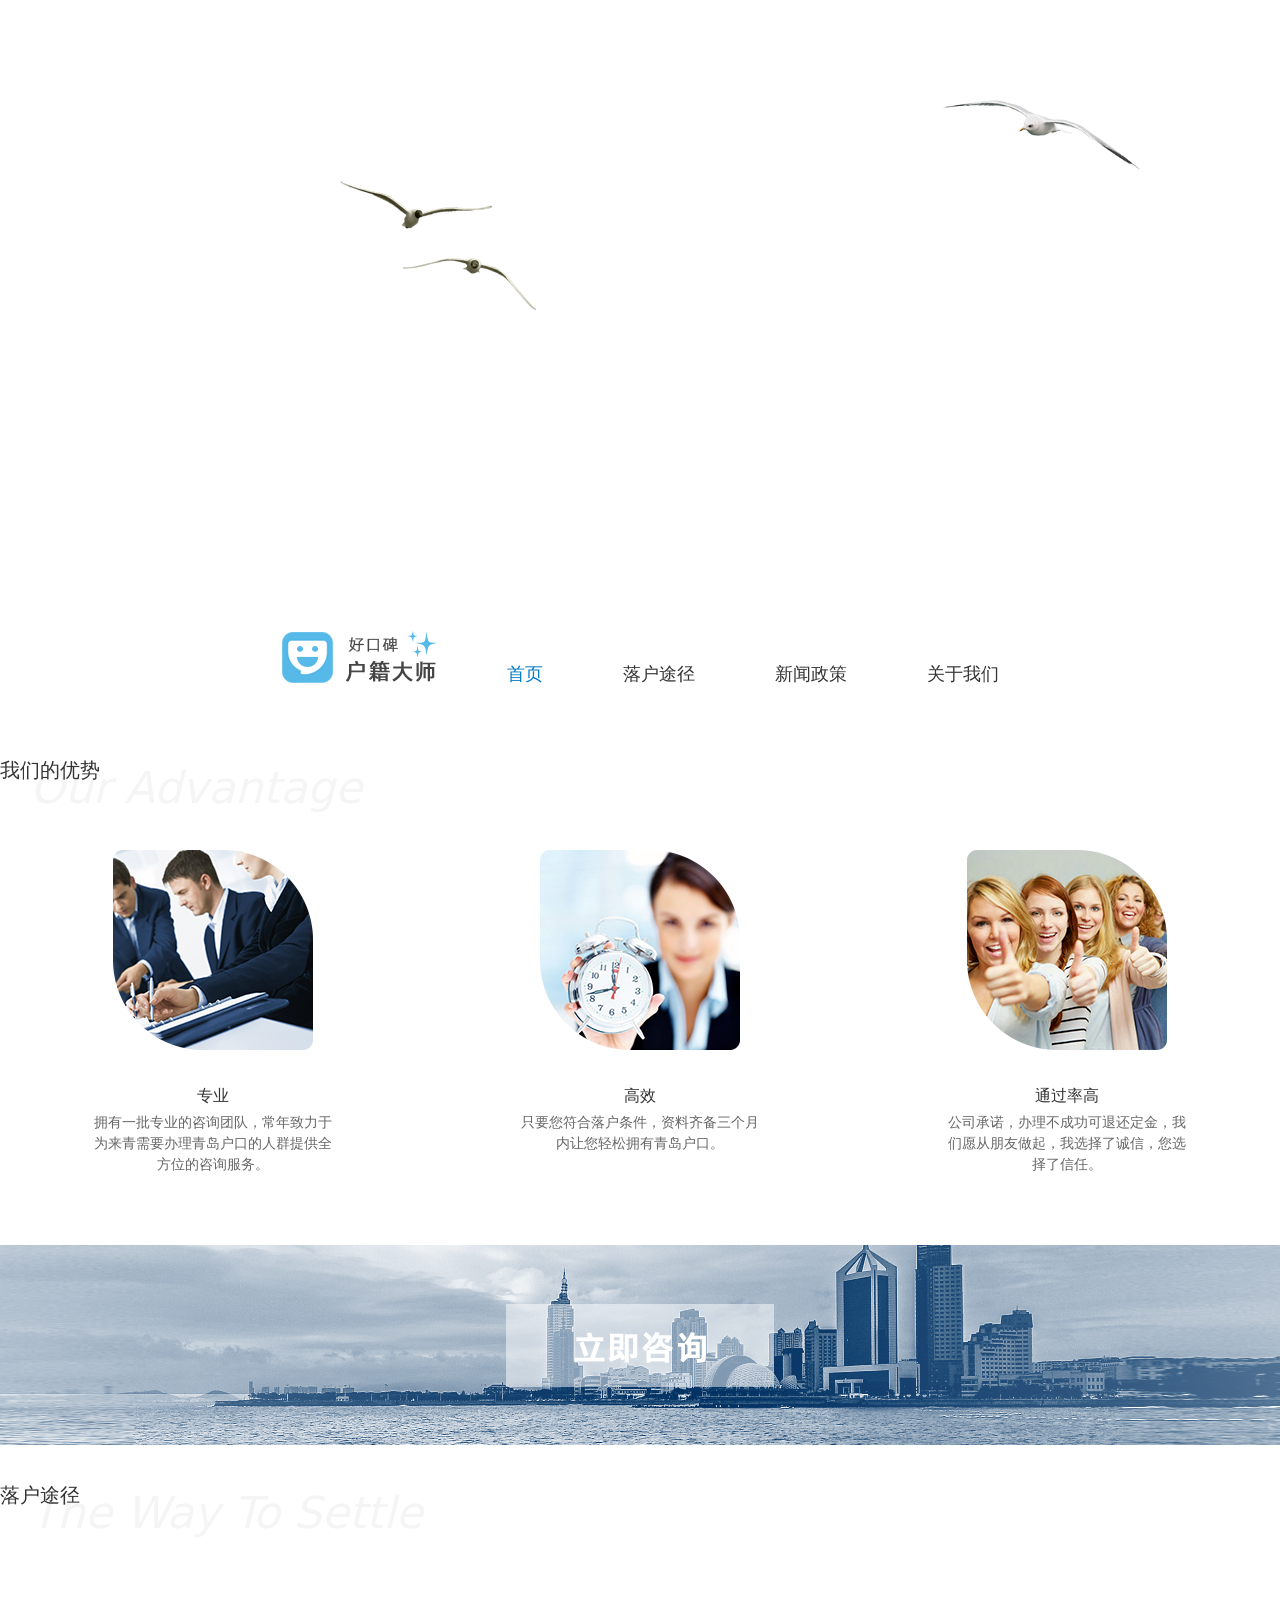
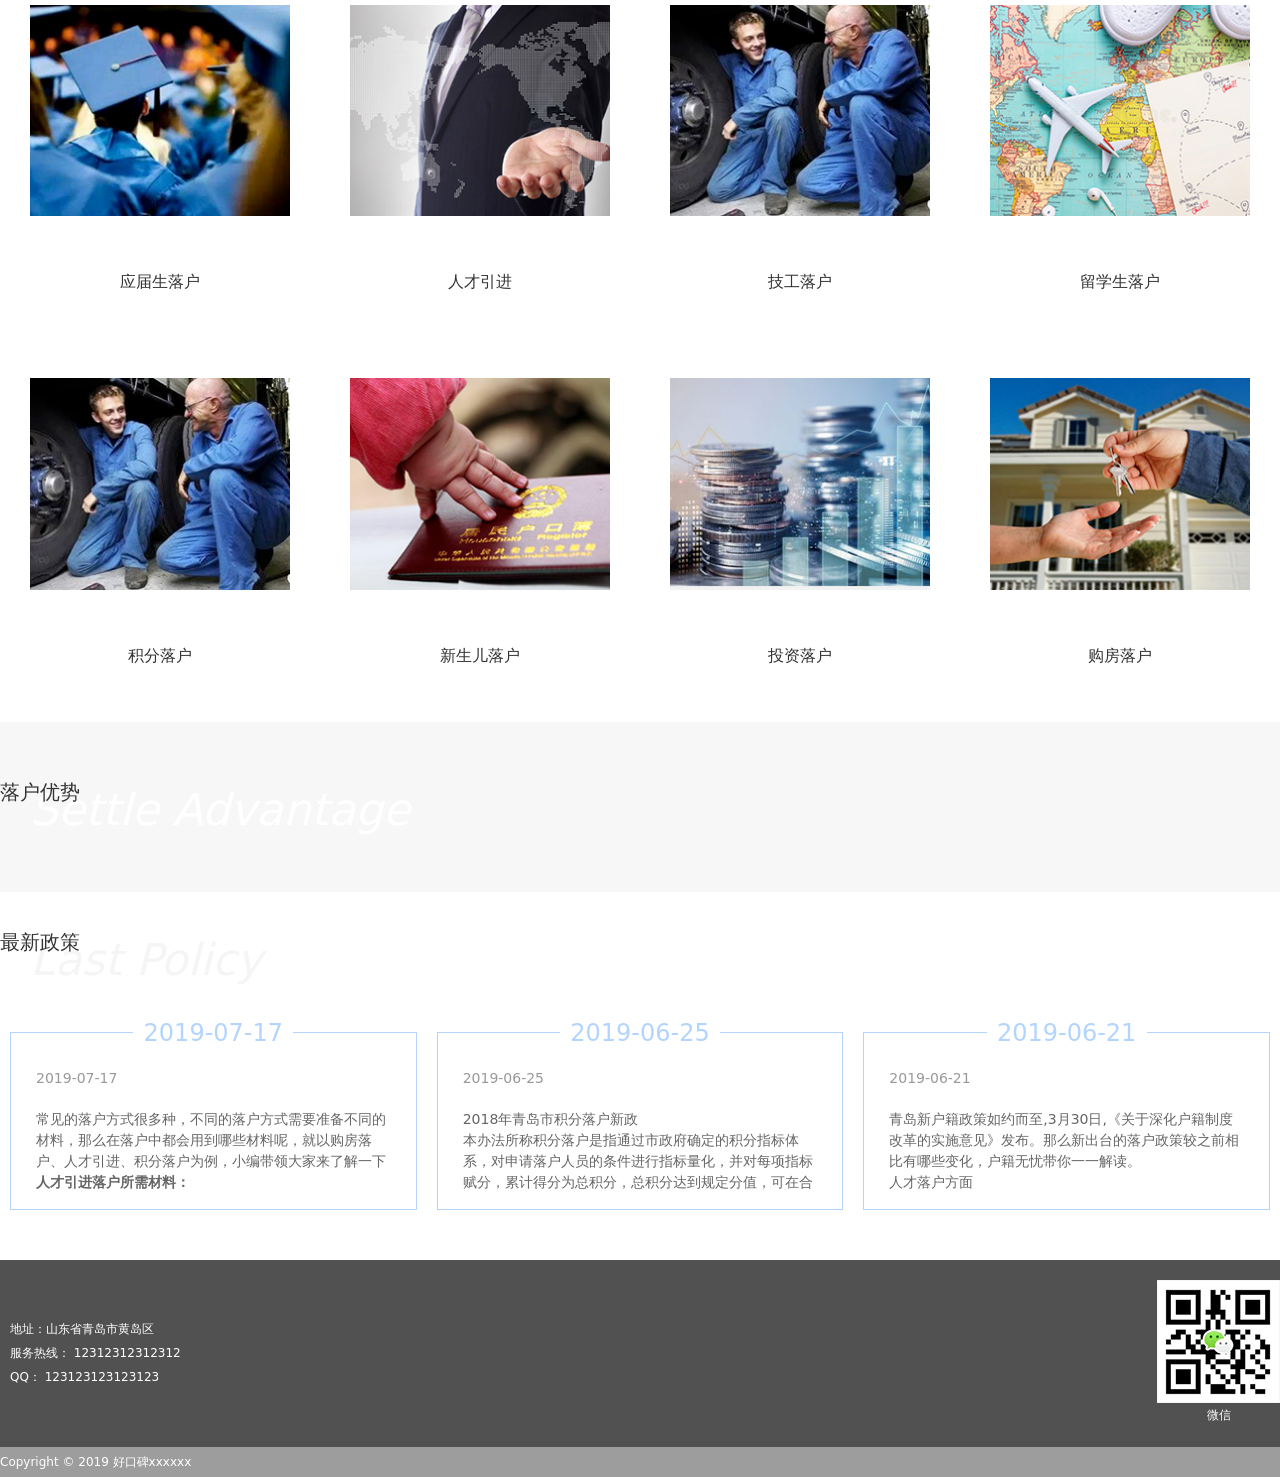
==== commit 2d142b57: "'add2'" ====
--- a/index.html
+++ b/index.html
@@ -1,16 +1,91 @@
 <!doctype html>
 <html data-n-head-ssr data-n-head="">
   <head data-n-head="">
-    <title data-n-head="true">nuxt-example</title><meta data-n-head="true" charset="utf-8"><meta data-n-head="true" name="viewport" content="width=device-width,initial-scale=1"><meta data-n-head="true" data-hid="description" name="description" content="My posh Nuxt.js project"><link data-n-head="true" rel="icon" type="image/x-icon" href="/favicon.ico"><link rel="preload" href="/_nuxt/c75186f5140a72e8e305.js" as="script"><link rel="preload" href="/_nuxt/24228382eee27eec7f11.js" as="script"><link rel="preload" href="/_nuxt/4320d8341473cfb95e01.css" as="style"><link rel="preload" href="/_nuxt/2fef6ac8d0391ae891de.js" as="script"><link rel="preload" href="/_nuxt/7379d7be1132ce644e06.css" as="style"><link rel="preload" href="/_nuxt/ddc5fa5e328dd13bc2bd.js" as="script"><link rel="preload" href="/_nuxt/518b9117349b193579ad.css" as="style"><link rel="preload" href="/_nuxt/e9c1ad5e27dd56e4c60b.js" as="script"><link rel="stylesheet" href="/_nuxt/4320d8341473cfb95e01.css"><link rel="stylesheet" href="/_nuxt/7379d7be1132ce644e06.css"><link rel="stylesheet" href="/_nuxt/518b9117349b193579ad.css">
+    <title data-n-head="true">nuxt-example</title><meta data-n-head="true" charset="utf-8"><meta data-n-head="true" name="viewport" content="width=device-width,initial-scale=1"><meta data-n-head="true" data-hid="description" name="description" content="My posh Nuxt.js project"><link data-n-head="true" rel="icon" type="image/x-icon" href="/favicon.ico"><link rel="preload" href="/_nuxt/e9f2ce1c7d31955d5dc8.js" as="script"><link rel="preload" href="/_nuxt/66dee9643b2e1dfe558b.js" as="script"><link rel="preload" href="/_nuxt/4320d8341473cfb95e01.css" as="style"><link rel="preload" href="/_nuxt/e93a559a990ee5ad89ca.js" as="script"><link rel="preload" href="/_nuxt/b15c2dbce211703d72b8.css" as="style"><link rel="preload" href="/_nuxt/8a815b54b2c39cf1ba25.js" as="script"><link rel="preload" href="/_nuxt/0694e609942275b09c80.css" as="style"><link rel="preload" href="/_nuxt/ce0a5de787045d27de3b.js" as="script"><link rel="preload" href="/_nuxt/ef6afd61c52be09a1ef7.css" as="style"><link rel="preload" href="/_nuxt/1f67dea0de0bad41af47.js" as="script"><link rel="stylesheet" href="/_nuxt/4320d8341473cfb95e01.css"><link rel="stylesheet" href="/_nuxt/b15c2dbce211703d72b8.css"><link rel="stylesheet" href="/_nuxt/0694e609942275b09c80.css"><link rel="stylesheet" href="/_nuxt/ef6afd61c52be09a1ef7.css">
   </head>
   <link rel="stylesheet" href="//at.alicdn.com/t/font_1342172_6mbnd2kkjpn.css">
   <body data-n-head="">
-    <div data-server-rendered="true" id="__nuxt"><!----><div id="__layout"><div><section data-v-fd10497a><div class="banner p-r" data-v-fd10497a><div class="bg-wrapper" data-v-fd10497a><img data-srcset="/img/banner-small.png 600w, /img/banner.png 900w" alt="" class="banner-bg" data-v-fd10497a></div> <div class="birds-wraper" data-v-fd10497a><img src="/img/bird2.png" alt class="bird2 animated flip p-a" data-v-fd10497a> <img src="/img/bird3.png" alt class="bird3 animated lightSpeedIn p-a" data-v-fd10497a></div></div> <div id="main-content" class="main-content" data-v-fd10497a><div class="exampleNav" data-v-be4d5aa0 data-v-fd10497a><ul class="nav clearfix" data-v-be4d5aa0><li class="logo" data-v-be4d5aa0><img src="/img/logo.png" alt data-v-be4d5aa0></li> <li class="selected" data-v-be4d5aa0><a href="/" class="nuxt-link-exact-active nuxt-link-active" data-v-be4d5aa0>首页</a></li> <li class="dot" data-v-be4d5aa0><i class="iconfont icon-yuandian-copy" data-v-be4d5aa0></i></li> <li data-v-be4d5aa0><a href="/" class="nuxt-link-exact-active nuxt-link-active" data-v-be4d5aa0>落户途径</a></li> <li class="dot" data-v-be4d5aa0><i class="iconfont icon-yuandian-copy" data-v-be4d5aa0></i></li> <li data-v-be4d5aa0><a href="/" class="nuxt-link-exact-active nuxt-link-active" data-v-be4d5aa0>新闻政策</a></li> <li class="dot" data-v-be4d5aa0><i class="iconfont icon-yuandian-copy" data-v-be4d5aa0></i></li> <li data-v-be4d5aa0><a href="/" class="nuxt-link-exact-active nuxt-link-active" data-v-be4d5aa0>关于我们</a></li></ul></div> <div class="advantage column" data-v-fd10497a><div class="title" data-v-fd10497a><h1 data-v-fd10497a>我们的优势</h1> <p data-v-fd10497a>Our Advantage</p></div> <div class="el-row" data-v-fd10497a><div class="slideup el-col el-col-24 el-col-xs-24 el-col-sm-8" data-v-fd10497a><div class="advantage-item item" data-v-fd10497a><img src="/img/advantage1.png" alt="" data-v-fd10497a> <div class="content" data-v-fd10497a><h2 data-v-fd10497a>专业</h2> <p data-v-fd10497a>拥有一批专业的咨询团队，常年致力于为来青需要办理青岛户口的人群提供全方位的咨询服务。</p></div></div></div><div class="slideup el-col el-col-24 el-col-xs-24 el-col-sm-8" data-v-fd10497a><div class="advantage-item item" data-v-fd10497a><img src="/img/advantage2.png" alt="" data-v-fd10497a> <div class="content" data-v-fd10497a><h2 data-v-fd10497a>高效</h2> <p data-v-fd10497a>只要您符合落户条件，资料齐备三个月内让您轻松拥有青岛户口。</p></div></div></div><div class="slideup el-col el-col-24 el-col-xs-24 el-col-sm-8" data-v-fd10497a><div class="advantage-item item" data-v-fd10497a><img src="/img/advantage3.png" alt="" data-v-fd10497a> <div class="content" data-v-fd10497a><h2 data-v-fd10497a>通过率高</h2> <p data-v-fd10497a>公司承诺，办理不成功可退还定金，我们愿从朋友做起，我选择了诚信，您选择了信任。</p></div></div></div></div></div></div> <div class="contact mt-big slideup" data-v-fd10497a><div class="contact-inner" data-v-fd10497a><img src="/img/contact-text.png" alt data-v-fd10497a></div></div> <div class="main-content" data-v-fd10497a><div class="column" data-v-fd10497a><div class="title" data-v-fd10497a><h1 data-v-fd10497a>落户途径</h1> <p data-v-fd10497a>The Way To Settle</p></div> <div class="el-row" data-v-fd10497a><div class="slideright el-col el-col-24 el-col-xs-12 el-col-sm-6" data-v-fd10497a><div class="way-item item" data-v-fd10497a><div class="way-item-inner" data-v-fd10497a><img src="/img/way01.png" alt="" data-v-fd10497a> <div class="content" data-v-fd10497a><h2 data-v-fd10497a>应届生落户</h2> <p data-v-fd10497a></p></div></div></div></div><div class="slideright el-col el-col-24 el-col-xs-12 el-col-sm-6" data-v-fd10497a><div class="way-item item" data-v-fd10497a><div class="way-item-inner" data-v-fd10497a><img src="/img/way02.png" alt="" data-v-fd10497a> <div class="content" data-v-fd10497a><h2 data-v-fd10497a>人才引进</h2> <p data-v-fd10497a></p></div></div></div></div><div class="slideright el-col el-col-24 el-col-xs-12 el-col-sm-6" data-v-fd10497a><div class="way-item item" data-v-fd10497a><div class="way-item-inner" data-v-fd10497a><img src="/img/way03.png" alt="" data-v-fd10497a> <div class="content" data-v-fd10497a><h2 data-v-fd10497a>技工落户</h2> <p data-v-fd10497a></p></div></div></div></div><div class="slideright el-col el-col-24 el-col-xs-12 el-col-sm-6" data-v-fd10497a><div class="way-item item" data-v-fd10497a><div class="way-item-inner" data-v-fd10497a><img src="/img/way04.png" alt="" data-v-fd10497a> <div class="content" data-v-fd10497a><h2 data-v-fd10497a>留学生落户</h2> <p data-v-fd10497a></p></div></div></div></div><div class="slideright el-col el-col-24 el-col-xs-12 el-col-sm-6" data-v-fd10497a><div class="way-item item" data-v-fd10497a><div class="way-item-inner" data-v-fd10497a><img src="/img/way05.png" alt="" data-v-fd10497a> <div class="content" data-v-fd10497a><h2 data-v-fd10497a>积分落户</h2> <p data-v-fd10497a></p></div></div></div></div><div class="slideright el-col el-col-24 el-col-xs-12 el-col-sm-6" data-v-fd10497a><div class="way-item item" data-v-fd10497a><div class="way-item-inner" data-v-fd10497a><img src="/img/way06.png" alt="" data-v-fd10497a> <div class="content" data-v-fd10497a><h2 data-v-fd10497a>新生儿落户</h2> <p data-v-fd10497a></p></div></div></div></div><div class="slideright el-col el-col-24 el-col-xs-12 el-col-sm-6" data-v-fd10497a><div class="way-item item" data-v-fd10497a><div class="way-item-inner" data-v-fd10497a><img src="/img/way07.png" alt="" data-v-fd10497a> <div class="content" data-v-fd10497a><h2 data-v-fd10497a>投资落户</h2> <p data-v-fd10497a></p></div></div></div></div><div class="slideright el-col el-col-24 el-col-xs-12 el-col-sm-6" data-v-fd10497a><div class="way-item item" data-v-fd10497a><div class="way-item-inner" data-v-fd10497a><img src="/img/way08.png" alt="" data-v-fd10497a> <div class="content" data-v-fd10497a><h2 data-v-fd10497a>购房落户</h2> <p data-v-fd10497a></p></div></div></div></div></div></div></div> <div class="lunbo py-small slideup" data-v-fd10497a><div class="main-content" style="background:#f7f7f7" data-v-fd10497a><div class="title" data-v-fd10497a><h1 data-v-fd10497a>落户优势</h1> <p style="color:#fff" data-v-fd10497a>Settle Advantage</p></div> <!----></div></div> <div class="main-content" data-v-fd10497a><div class="title" data-v-fd10497a><h1 data-v-fd10497a>最新政策</h1> <p data-v-fd10497a>Last Policy</p></div> <div class="el-row" data-v-fd10497a><div class="slideright el-col el-col-24 el-col-xs-24 el-col-sm-8" data-v-fd10497a><div class="item news-item" data-v-fd10497a><div class="content" data-v-fd10497a><div class="icon-wrap" data-v-fd10497a><span data-v-fd10497a>JULY 17th</span></div> <h2 data-v-fd10497a>落户青岛之前，需要准备好这些材料</h2> <span data-v-fd10497a>2019-07-17</span> <p class="mt-small" data-v-fd10497a>常见的落户方式很多种，不同的落户方式需要准备不同的材料，那么在落户中都会用到哪些材料呢，就以购房落户、人才引进、积分落户为例，小编带领大家来了解一下.</p></div></div></div><div class="slideright el-col el-col-24 el-col-xs-24 el-col-sm-8" data-v-fd10497a><div class="item news-item" data-v-fd10497a><div class="content" data-v-fd10497a><div class="icon-wrap" data-v-fd10497a><span data-v-fd10497a>JULY 17th</span></div> <h2 data-v-fd10497a>落户青岛之前，需要准备好这些材料</h2> <span data-v-fd10497a>2019-07-17</span> <p class="mt-small" data-v-fd10497a>常见的落户方式很多种，不同的落户方式需要准备不同的材料，那么在落户中都会用到哪些材料呢，就以购房落户、人才引进、积分落户为例，小编带领大家来了解一下.</p></div></div></div><div class="slideright el-col el-col-24 el-col-xs-24 el-col-sm-8" data-v-fd10497a><div class="item news-item" data-v-fd10497a><div class="content" data-v-fd10497a><div class="icon-wrap" data-v-fd10497a><span data-v-fd10497a>JULY 17th</span></div> <h2 data-v-fd10497a>落户青岛之前，需要准备好这些材料</h2> <span data-v-fd10497a>2019-07-17</span> <p class="mt-small" data-v-fd10497a>常见的落户方式很多种，不同的落户方式需要准备不同的材料，那么在落户中都会用到哪些材料呢，就以购房落户、人才引进、积分落户为例，小编带领大家来了解一下.</p></div></div></div></div></div> <div class="footer mt-big" data-v-fd10497a><div class="footer-body" data-v-fd10497a><div class="footer-body-inner main-content" data-v-fd10497a><div class="footer-item" data-v-fd10497a><p data-v-fd10497a><i class="iconfont icon-dizhi" data-v-fd10497a></i>
-            地址： 山东省青岛市黄岛区
-          </p> <p data-v-fd10497a><i class="iconfont icon-3" data-v-fd10497a></i>
-            服务热线： 18555555555
-          </p> <p data-v-fd10497a><i class="iconfont icon-QQ" data-v-fd10497a></i>
-            QQ： 18555555555
-          </p></div> <div class="footer-item" data-v-fd10497a><div data-v-fd10497a><img src="/img/code.png" alt data-v-fd10497a> <p data-v-fd10497a>微信公众号</p></div></div></div></div> <div class="footer-info" data-v-fd10497a><p class="main-content" data-v-fd10497a>Copyright © 2019 好口碑xxxxxx</p></div></div></section></div></div></div><script>window.__NUXT__={layout:"default",data:[{}],error:null,state:{counter:0,a:0,b:0},serverRendered:!0}</script><script src="/_nuxt/c75186f5140a72e8e305.js" defer></script><script src="/_nuxt/e9c1ad5e27dd56e4c60b.js" defer></script><script src="/_nuxt/24228382eee27eec7f11.js" defer></script><script src="/_nuxt/2fef6ac8d0391ae891de.js" defer></script><script src="/_nuxt/ddc5fa5e328dd13bc2bd.js" defer></script>
+    <div data-server-rendered="true" id="__nuxt"><!----><div id="__layout"><div><section data-v-742a4826><div class="banner p-r" data-v-742a4826><div class="bg-wrapper" data-v-742a4826><img data-srcset="/img/banner-small.png 600w, /img/banner.png 900w" alt="" class="banner-bg" data-v-742a4826></div> <div class="birds-wraper" data-v-742a4826><img src="/img/bird2.png" alt class="bird2 animated flip p-a" data-v-742a4826> <img src="/img/bird3.png" alt class="bird3 animated lightSpeedIn p-a" data-v-742a4826></div></div> <div id="main-content" class="main-content" data-v-742a4826><div class="exampleNav" data-v-73ea8702 data-v-742a4826><ul class="nav clearfix" data-v-73ea8702><li class="logo" data-v-73ea8702><img src="/img/logo.png" alt data-v-73ea8702></li> <li class="selected" data-v-73ea8702><a href="/" class="nuxt-link-exact-active nuxt-link-active" data-v-73ea8702>首页</a></li> <li class="dot" data-v-73ea8702><i class="iconfont icon-yuandian-copy" data-v-73ea8702></i></li> <li data-v-73ea8702><a href="/ways" data-v-73ea8702>落户途径</a></li> <li class="dot" data-v-73ea8702><i class="iconfont icon-yuandian-copy" data-v-73ea8702></i></li> <li data-v-73ea8702><a href="/news" data-v-73ea8702>新闻政策</a></li> <li class="dot" data-v-73ea8702><i class="iconfont icon-yuandian-copy" data-v-73ea8702></i></li> <li data-v-73ea8702><a href="/about" data-v-73ea8702>关于我们</a></li></ul></div> <div class="advantage column" data-v-742a4826><div class="title" data-v-742a4826><h1 data-v-742a4826>我们的优势</h1> <p data-v-742a4826>Our Advantage</p></div> <div class="el-row" data-v-742a4826><div class="slideup el-col el-col-24 el-col-xs-24 el-col-sm-8" data-v-742a4826><div class="advantage-item item" data-v-742a4826><img src="/img/advantage1.png" alt="" data-v-742a4826> <div class="content" data-v-742a4826><h2 data-v-742a4826>专业</h2> <p data-v-742a4826>拥有一批专业的咨询团队，常年致力于为来青需要办理青岛户口的人群提供全方位的咨询服务。</p></div></div></div><div class="slideup el-col el-col-24 el-col-xs-24 el-col-sm-8" data-v-742a4826><div class="advantage-item item" data-v-742a4826><img src="/img/advantage2.png" alt="" data-v-742a4826> <div class="content" data-v-742a4826><h2 data-v-742a4826>高效</h2> <p data-v-742a4826>只要您符合落户条件，资料齐备三个月内让您轻松拥有青岛户口。</p></div></div></div><div class="slideup el-col el-col-24 el-col-xs-24 el-col-sm-8" data-v-742a4826><div class="advantage-item item" data-v-742a4826><img src="/img/advantage3.png" alt="" data-v-742a4826> <div class="content" data-v-742a4826><h2 data-v-742a4826>通过率高</h2> <p data-v-742a4826>公司承诺，办理不成功可退还定金，我们愿从朋友做起，我选择了诚信，您选择了信任。</p></div></div></div></div></div></div> <div class="contact mt-big slideup" data-v-742a4826><div class="contact-inner" data-v-742a4826><img src="/img/contact-text.png" alt data-v-742a4826></div></div> <div class="main-content" data-v-742a4826><div class="column" data-v-742a4826><div class="title" data-v-742a4826><h1 data-v-742a4826>落户途径</h1> <p data-v-742a4826>The Way To Settle</p></div> <div class="el-row" data-v-742a4826><div class="slideright el-col el-col-24 el-col-xs-12 el-col-sm-6" data-v-742a4826><div class="way-item item" data-v-742a4826><div class="way-item-inner" data-v-742a4826><img src="/img/way01.png" alt="" data-v-742a4826> <div class="content" data-v-742a4826><h2 data-v-742a4826>应届生落户</h2> <p data-v-742a4826></p></div></div></div></div><div class="slideright el-col el-col-24 el-col-xs-12 el-col-sm-6" data-v-742a4826><div class="way-item item" data-v-742a4826><div class="way-item-inner" data-v-742a4826><img src="/img/way02.png" alt="" data-v-742a4826> <div class="content" data-v-742a4826><h2 data-v-742a4826>人才引进</h2> <p data-v-742a4826></p></div></div></div></div><div class="slideright el-col el-col-24 el-col-xs-12 el-col-sm-6" data-v-742a4826><div class="way-item item" data-v-742a4826><div class="way-item-inner" data-v-742a4826><img src="/img/way03.png" alt="" data-v-742a4826> <div class="content" data-v-742a4826><h2 data-v-742a4826>技工落户</h2> <p data-v-742a4826></p></div></div></div></div><div class="slideright el-col el-col-24 el-col-xs-12 el-col-sm-6" data-v-742a4826><div class="way-item item" data-v-742a4826><div class="way-item-inner" data-v-742a4826><img src="/img/way04.png" alt="" data-v-742a4826> <div class="content" data-v-742a4826><h2 data-v-742a4826>留学生落户</h2> <p data-v-742a4826></p></div></div></div></div><div class="slideright el-col el-col-24 el-col-xs-12 el-col-sm-6" data-v-742a4826><div class="way-item item" data-v-742a4826><div class="way-item-inner" data-v-742a4826><img src="/img/way03.png" alt="" data-v-742a4826> <div class="content" data-v-742a4826><h2 data-v-742a4826>积分落户</h2> <p data-v-742a4826></p></div></div></div></div><div class="slideright el-col el-col-24 el-col-xs-12 el-col-sm-6" data-v-742a4826><div class="way-item item" data-v-742a4826><div class="way-item-inner" data-v-742a4826><img src="/img/way06.png" alt="" data-v-742a4826> <div class="content" data-v-742a4826><h2 data-v-742a4826>新生儿落户</h2> <p data-v-742a4826></p></div></div></div></div><div class="slideright el-col el-col-24 el-col-xs-12 el-col-sm-6" data-v-742a4826><div class="way-item item" data-v-742a4826><div class="way-item-inner" data-v-742a4826><img src="/img/way07.png" alt="" data-v-742a4826> <div class="content" data-v-742a4826><h2 data-v-742a4826>投资落户</h2> <p data-v-742a4826></p></div></div></div></div><div class="slideright el-col el-col-24 el-col-xs-12 el-col-sm-6" data-v-742a4826><div class="way-item item" data-v-742a4826><div class="way-item-inner" data-v-742a4826><img src="/img/way08.png" alt="" data-v-742a4826> <div class="content" data-v-742a4826><h2 data-v-742a4826>购房落户</h2> <p data-v-742a4826></p></div></div></div></div></div></div></div> <div class="lunbo py-small slideup" data-v-742a4826><div class="main-content" style="background:#f7f7f7" data-v-742a4826><div class="title" data-v-742a4826><h1 data-v-742a4826>落户优势</h1> <p style="color:#fff" data-v-742a4826>Settle Advantage</p></div> <!----></div></div> <div class="main-content" data-v-742a4826><div class="title" data-v-742a4826><h1 data-v-742a4826>最新政策</h1> <p data-v-742a4826>Last Policy</p></div> <div class="el-row" data-v-742a4826><div class="slideright el-col el-col-24 el-col-xs-24 el-col-sm-8" data-v-742a4826><div class="item news-item" data-v-742a4826><div class="content" data-v-742a4826><div class="icon-wrap" data-v-742a4826><span data-v-742a4826>2019-07-17</span></div> <h2 data-v-742a4826></h2> <span data-v-742a4826>2019-07-17</span> <p class="mt-small" data-v-742a4826>     常见的落户方式很多种，不同的落户方式需要准备不同的材料，那么在落户中都会用到哪些材料呢，就以购房落户、人才引进、积分落户为例，小编带领大家来了解一下<br>
+<b>人才引进落户所需材料：</b><br>
+
+1、人才引进报告、《调动人员情况登记表》、拟引进人员人事（职工）档案<br>
+
+2、符合落户条件所对应的学历、学位、职称、职业资格等证书（原件及复印件），相关证书档案材料不全的，应提交原发证机关或具备资质的验证机构出具的证明材料；<br>
+
+3、劳动（聘用）合同及社会保险缴纳证明。<br>
+
+4、房产证明，落集体户没有房产的，应出具无房证明<br><b>购房落户所需证明材料：</b><br>
+
+1、落户申请表、不动产权证、户口簿、身份证<br>
+
+2、本人及随迁人员户籍证明(须证明父母和子女关系)、《结婚证》及复印件；随迁成年未婚子女须出具未婚和无业证明；<br>
+
+3、一张近期一寸彩色白底正面标准照片<br>
+
+<em>积分落户所需材料：<em><br>
+
+1、学历证书或学籍档案 、专业技术资格证书、 职业资格证书<br>
+
+2、居住证、不动产权证书<br>
+
+3、积分落户卡、落户人员居民户口簿、居民身份证、亲属关系证明。落户时提供每人一张近期一寸彩色白底正面标准照片 (十六周岁以上人员);<br>
+
+4、未婚声明 (限随迁达到法定婚龄的未婚子女)<br>
+
+落户办理的过程中准备的材料除了途径有区别之外，每个人的个人情况不同还因人而异，我们建议您在办理青岛户口之前，提前咨询好相关问题，多方打听，争取一次性通过。如果您不熟悉青岛的落户政策，还可让青岛落户管家代办落户。</em></em></p></div></div></div><div class="slideright el-col el-col-24 el-col-xs-24 el-col-sm-8" data-v-742a4826><div class="item news-item" data-v-742a4826><div class="content" data-v-742a4826><div class="icon-wrap" data-v-742a4826><span data-v-742a4826>2019-06-25</span></div> <h2 data-v-742a4826></h2> <span data-v-742a4826>2019-06-25</span> <p class="mt-small" data-v-742a4826>2018年青岛市积分落户新政<br>
+
+本办法所称积分落户是指通过市政府确定的积分指标体系，对申请落户人员的条件进行指标量化，并对每项指标赋分，累计得分为总积分，总积分达到规定分值，可在合法固定住所申请落户。
+申请将户口迁入市南区、市北区、李沧区、崂山区、城阳区、即墨区，红岛经济区的居住证持有人员，可按本办法参加积分落户。<br>
+申请积分落户人员应同时具备以下基本条件：<br>
+（一）在本市有合法固定住所；<br>
+（二）持本市有效的山东省居住证满1年；<br>
+（三）在本市就业或创业并连续缴纳社会保险满1年；<br>
+（四）无犯罪记录。<br>
+申请积分落户人员应同时具备以下基本条件：<br>
+（一）在本市有合法固定住所；<br>
+（二）持本市有效的山东省居住证满1年；<br>
+（三）在本市就业或创业并连续缴纳社会保险满1年；<br>
+（四）无犯罪记录。</p></div></div></div><div class="slideright el-col el-col-24 el-col-xs-24 el-col-sm-8" data-v-742a4826><div class="item news-item" data-v-742a4826><div class="content" data-v-742a4826><div class="icon-wrap" data-v-742a4826><span data-v-742a4826>2019-06-21</span></div> <h2 data-v-742a4826></h2> <span data-v-742a4826>2019-06-21</span> <p class="mt-small" data-v-742a4826>
+
+青岛新户籍政策如约而至,3月30日,《关于深化户籍制度改革的实施意见》发布。那么新出台的落户政策较之前相比有哪些变化，户籍无忧带你一一解读。<br>
+人才落户方面<br>
+
+具有正高级职称等高端人才，凭相关证明材料即可落户。<br>
+
+50周岁以下博士生、硕士生45周岁以下全日制本科学历或学士学位人员，由“先就业再落户”放宽到“先落户再就业”；<br>
+
+全日制普通专科学历取消社保年限限制；高级工缴纳社保年限由2年缩短为1年；<br>
+
+紧缺急需人才和新兴产业人才落户采取“一事一议”。<br>
+
+居住落户方面<br>
+
+在市南区、市北区、李沧区、崂山区、城阳区购房落户由原来要求购买100平方米无贷款新房，调整为购买单套商品住宅建筑面积达到90平方米以上，不再设定一二手房和有无贷款限制。<br>
+
+红岛经济区、即墨区购买单套商品住宅建筑面积达到60平方米以上，取得不动产权证的，可申请落户。<br>
+
+项目落户方面<br>
+
+经市、区政府同意，在该区域落户的企业总部、科研院所、金融机构、研发中心等，其员工可成建制落户。<br>
+
+积分落户方面<br>
+
+积分落户政策实施范围为：市南区、市北区、李沧区、崂山区、、城阳区即墨区，红岛经济区，本次大幅降低积分落户门槛，取消申请人员学历限制，居住证和缴纳社保年限均由3年缩短为1年。<br>
+
+即，在以上区域有合法固定住所、持青岛市签发有效的山东省居住证满1年、在本市就业或创业并连续缴纳社会保险满1年、无犯罪记录的人员，可按《青岛市积分落户办法》申请落户。<br>
+
+户籍管理方面<br>
+
+实现全域自由迁移，本次改革取消新区向城区迁移的5年限制，本市户籍人员可将户口迁移至本市城镇范围内合法固定住所；<br>
+
+设立社区公共户，对全市有户籍无合法固定住所人员进行管理；<br>
+
+完善人才集体户，对全市无合法固定住所、无工作单位的引进人才进行管理。</p></div></div></div></div></div> <div class="myfooter mt-big" data-v-4ae778d0 data-v-742a4826><div class="footer-body" data-v-4ae778d0><div class="footer-body-inner main-content" data-v-4ae778d0><div class="footer-item" data-v-4ae778d0><p data-v-4ae778d0><i class="iconfont icon-dizhi" data-v-4ae778d0></i>
+          地址：山东省青岛市黄岛区
+        </p> <p data-v-4ae778d0><i class="iconfont icon-3" data-v-4ae778d0></i>
+          服务热线： 12312312312312
+        </p> <p data-v-4ae778d0><i class="iconfont icon-QQ" data-v-4ae778d0></i>
+          QQ： 123123123123123
+        </p></div> <div class="footer-item" data-v-4ae778d0><div data-v-4ae778d0><img src="/img/code.png" alt data-v-4ae778d0> <p data-v-4ae778d0>微信</p></div></div></div></div> <div class="footer-info" data-v-4ae778d0><p class="main-content" data-v-4ae778d0>Copyright © 2019 好口碑xxxxxx</p></div></div></section></div></div></div><script>window.__NUXT__={layout:"default",data:[{}],error:null,serverRendered:!0}</script><script src="/_nuxt/e9f2ce1c7d31955d5dc8.js" defer></script><script src="/_nuxt/ce0a5de787045d27de3b.js" defer></script><script src="/_nuxt/1f67dea0de0bad41af47.js" defer></script><script src="/_nuxt/66dee9643b2e1dfe558b.js" defer></script><script src="/_nuxt/e93a559a990ee5ad89ca.js" defer></script><script src="/_nuxt/8a815b54b2c39cf1ba25.js" defer></script>
   </body>
 </html>
--- a/_nuxt/b15c2dbce211703d72b8.css
+++ b/_nuxt/b15c2dbce211703d72b8.css
@@ -0,0 +1,39 @@
+.__nuxt-error-page{padding:1rem;background:#f7f8fb;color:#47494e;text-align:center;display:flex;justify-content:center;align-items:center;flex-direction:column;font-family:sans-serif;font-weight:100!important;-ms-text-size-adjust:100%;-webkit-text-size-adjust:100%;-webkit-font-smoothing:antialiased;position:absolute;top:0;left:0;right:0;bottom:0}.__nuxt-error-page .error{max-width:450px}.__nuxt-error-page .title{font-size:1.5rem;margin-top:15px;color:#47494e;margin-bottom:8px}.__nuxt-error-page .description{color:#7f828b;line-height:21px;margin-bottom:10px}.__nuxt-error-page a{color:#7f828b!important;text-decoration:none}.__nuxt-error-page .logo{position:fixed;left:12px;bottom:12px}.nuxt-progress{position:fixed;top:0;left:0;right:0;height:2px;width:0;opacity:1;transition:width .1s,opacity .4s;background-color:#fff;z-index:999999}.nuxt-progress.nuxt-progress-notransition{transition:none}.nuxt-progress-failed{background-color:red}
+/*!
+ * animate.css -https://daneden.github.io/animate.css/
+ * Version - 3.7.2
+ * Licensed under the MIT license - http://opensource.org/licenses/MIT
+ *
+ * Copyright (c) 2019 Daniel Eden
+ */html{-ms-text-size-adjust:100%;-webkit-text-size-adjust:100%;-webkit-tap-highlight-color:transparent;overflow-x:hidden}body{margin:0;font-size:14px;font-family:system-ui,-apple-system,Segoe UI,Roboto,Ubuntu,Cantarell,Noto Sans,sans-serif,BlinkMacSystemFont,Microsoft YaHei UI,Microsoft YaHei,Hiragino Sans GB,Source Han Sans CN,Fira Sans,Droid Sans,Helvetica Neue,arial;line-height:1.5;color:#333;background-color:#fff;min-height:100%;padding:env(safe-area-inset-top) env(safe-area-inset-right) env(safe-area-inset-bottom) env(safe-area-inset-left)}article,aside,details,figcaption,figure,footer,hgroup,main,menu,nav,section,summary{display:block}audio,canvas,progress,video{display:inline-block}audio:not([controls]){display:none;height:0}progress{vertical-align:baseline}[hidden],template{display:none}a{background:transparent;-webkit-text-decoration-skip:objects;text-decoration:none;color:#333}a:active{outline:0}abbr[title]{border-bottom:none;text-decoration:underline;-webkit-text-decoration:underline dotted;text-decoration:underline dotted}b,strong{font-weight:inherit;font-weight:700}dfn{font-style:italic}mark{background:#ff0;color:#000}small{font-size:80%}sub,sup{font-size:75%;line-height:0;position:relative;vertical-align:baseline}sup{top:-.5em}sub{bottom:-.25em}img{border:0;vertical-align:middle;max-width:100%}svg:not(:root){overflow:hidden}pre{overflow:auto;white-space:pre;white-space:pre-wrap;word-wrap:break-word}code,kbd,pre,samp{font-family:monospace,monospace;font-size:1em}button,input,optgroup,select,textarea{font:inherit;margin:0;vertical-align:middle}button,input,select{overflow:visible}button,select{text-transform:none}button,html input[type=button],input[type=reset],input[type=submit]{-webkit-appearance:button;cursor:pointer}[disabled]{cursor:default}button::-moz-focus-inner,input::-moz-focus-inner{border:0;padding:0}input{line-height:normal}input[type=checkbox],input[type=radio]{box-sizing:border-box;padding:0}input[type=number]::-webkit-inner-spin-button,input[type=number]::-webkit-outer-spin-button{height:auto}input[type=search]{-webkit-appearance:textfield;box-sizing:border-box}input[type=search]::-webkit-search-cancel-button,input[type=search]::-webkit-search-decoration{-webkit-appearance:none}fieldset{border:1px solid silver;margin:0 2px;padding:.35em .625em .75em}legend{box-sizing:border-box;display:table;max-width:100%;padding:0;white-space:normal}textarea{overflow:auto;resize:vertical;vertical-align:top}optgroup{font-weight:700}button,input,select,textarea{outline:0}input,textarea{-webkit-user-modify:read-write-plaintext-only}input::-ms-clear,input::-ms-reveal{display:none}input::-moz-placeholder,textarea::-moz-placeholder{color:#999}input:-ms-input-placeholder,textarea:-ms-input-placeholder{color:#999}input::-webkit-input-placeholder,textarea::-webkit-input-placeholder{color:#999}.placeholder{color:#999}table{border-collapse:collapse;border-spacing:0}td,th{padding:0}blockquote,figure,form,h1,h2,h3,h4,h5,h6,p{margin:0}dd,dl,li,ol,ul{margin:0;padding:0}ol,ul{list-style:none outside none}h1,h2,h3{line-height:2;font-weight:400}h1{font-size:18px}h2{font-size:16px}h3{font-size:14px}i{font-style:normal}*{box-sizing:border-box}[class*=" cosmo-icon"],[class^=cosmo-icon]{font-family:cosmo-iconfont!important;font-size:16px;font-style:normal;-webkit-font-smoothing:antialiased;-moz-osx-font-smoothing:grayscale}.clearfix:after,.clearfix:before{content:"";display:table}.clearfix:after{clear:both}
+
+/*!
+ * animate.css -https://daneden.github.io/animate.css/
+ * Version - 3.7.2
+ * Licensed under the MIT license - http://opensource.org/licenses/MIT
+ *
+ * Copyright (c) 2019 Daniel Eden
+ */@media (min-width:1200px){.container{width:1170px}}.ql-snow .ql-picker.ql-size .ql-active[data-value="10px"].ql-picker-label:before,.ql-snow .ql-picker.ql-size .ql-picker-item[data-value="10px"]:before{content:"10"}.ql-snow .ql-picker.ql-size .ql-active[data-value="12px"].ql-picker-label:before,.ql-snow .ql-picker.ql-size .ql-picker-item[data-value="12px"]:before{content:"12"}.ql-snow .ql-picker.ql-size .ql-active[data-value="14px"].ql-picker-label:before,.ql-snow .ql-picker.ql-size .ql-picker-item[data-value="14px"]:before{content:"14"}.ql-snow .ql-picker.ql-size .ql-active[data-value="16px"].ql-picker-label:before,.ql-snow .ql-picker.ql-size .ql-picker-item[data-value="16px"]:before{content:"16"}.ql-snow .ql-picker.ql-size .ql-active[data-value="18px"].ql-picker-label:before,.ql-snow .ql-picker.ql-size .ql-picker-item[data-value="18px"]:before{content:"18"}.ql-snow .ql-picker.ql-size .ql-active[data-value="20px"].ql-picker-label:before,.ql-snow .ql-picker.ql-size .ql-picker-item[data-value="20px"]:before{content:"20"}.ql-snow .ql-picker.ql-size .ql-active[data-value="22px"].ql-picker-label:before,.ql-snow .ql-picker.ql-size .ql-picker-item[data-value="22px"]:before{content:"22"}.ql-snow .ql-picker.ql-size .ql-active[data-value="24px"].ql-picker-label:before,.ql-snow .ql-picker.ql-size .ql-picker-item[data-value="24px"]:before{content:"24"}.ql-snow .ql-picker.ql-size .ql-active[data-value="26px"].ql-picker-label:before,.ql-snow .ql-picker.ql-size .ql-picker-item[data-value="26px"]:before{content:"26"}.ql-snow .ql-picker.ql-size .ql-active[data-value="28px"].ql-picker-label:before,.ql-snow .ql-picker.ql-size .ql-picker-item[data-value="28px"]:before{content:"28"}.ql-snow .ql-picker.ql-size .ql-active[data-value="30px"].ql-picker-label:before,.ql-snow .ql-picker.ql-size .ql-picker-item[data-value="30px"]:before{content:"30"}.ql-snow .ql-picker.ql-size .ql-active[data-value="32px"].ql-picker-label:before,.ql-snow .ql-picker.ql-size .ql-picker-item[data-value="32px"]:before{content:"32"}.ql-snow .ql-picker.ql-size .ql-active[data-value="34px"].ql-picker-label:before,.ql-snow .ql-picker.ql-size .ql-picker-item[data-value="34px"]:before{content:"34"}.ql-snow .ql-picker.ql-size .ql-active[data-value="36px"].ql-picker-label:before,.ql-snow .ql-picker.ql-size .ql-picker-item[data-value="36px"]:before{content:"36"}.ql-snow .ql-picker.ql-size .ql-active[data-value="38px"].ql-picker-label:before,.ql-snow .ql-picker.ql-size .ql-picker-item[data-value="38px"]:before{content:"38"}.ql-snow .ql-picker.ql-size .ql-active[data-value="40px"].ql-picker-label:before,.ql-snow .ql-picker.ql-size .ql-picker-item[data-value="40px"]:before{content:"40"}.ql-snow .ql-picker.ql-size .ql-active[data-value="42px"].ql-picker-label:before,.ql-snow .ql-picker.ql-size .ql-picker-item[data-value="42px"]:before{content:"42"}.ql-snow .ql-picker.ql-size .ql-active[data-value="44px"].ql-picker-label:before,.ql-snow .ql-picker.ql-size .ql-picker-item[data-value="44px"]:before{content:"44"}.ql-snow .ql-picker.ql-size .ql-active[data-value="46px"].ql-picker-label:before,.ql-snow .ql-picker.ql-size .ql-picker-item[data-value="46px"]:before{content:"46"}.ql-snow .ql-picker.ql-size .ql-active[data-value="48px"].ql-picker-label:before,.ql-snow .ql-picker.ql-size .ql-picker-item[data-value="48px"]:before{content:"48"}.ql-snow .ql-picker.ql-size .ql-active[data-value="50px"].ql-picker-label:before,.ql-snow .ql-picker.ql-size .ql-picker-item[data-value="50px"]:before{content:"50"}.ql-snow .ql-picker.ql-size .ql-active[data-value="52px"].ql-picker-label:before,.ql-snow .ql-picker.ql-size .ql-picker-item[data-value="52px"]:before{content:"52"}.ql-snow .ql-picker.ql-size .ql-active[data-value="54px"].ql-picker-label:before,.ql-snow .ql-picker.ql-size .ql-picker-item[data-value="54px"]:before{content:"54"}.ql-snow .ql-picker.ql-size .ql-active[data-value="56px"].ql-picker-label:before,.ql-snow .ql-picker.ql-size .ql-picker-item[data-value="56px"]:before{content:"56"}.ql-snow .ql-picker.ql-size .ql-active[data-value="58px"].ql-picker-label:before,.ql-snow .ql-picker.ql-size .ql-picker-item[data-value="58px"]:before{content:"58"}.ql-snow .ql-picker.ql-size .ql-active[data-value="60px"].ql-picker-label:before,.ql-snow .ql-picker.ql-size .ql-picker-item[data-value="60px"]:before{content:"60"}.ql-snow .ql-picker.ql-size .ql-active[data-value="62px"].ql-picker-label:before,.ql-snow .ql-picker.ql-size .ql-picker-item[data-value="62px"]:before{content:"62"}.ql-snow .ql-picker.ql-size .ql-active[data-value="64px"].ql-picker-label:before,.ql-snow .ql-picker.ql-size .ql-picker-item[data-value="64px"]:before{content:"64"}.ql-snow .ql-picker.ql-size .ql-active[data-value="66px"].ql-picker-label:before,.ql-snow .ql-picker.ql-size .ql-picker-item[data-value="66px"]:before{content:"66"}.ql-snow .ql-picker.ql-size .ql-active[data-value="68px"].ql-picker-label:before,.ql-snow .ql-picker.ql-size .ql-picker-item[data-value="68px"]:before{content:"68"}.ql-snow .ql-picker.ql-size .ql-active[data-value="70px"].ql-picker-label:before,.ql-snow .ql-picker.ql-size .ql-picker-item[data-value="70px"]:before{content:"70"}.ql-snow .ql-picker.ql-size .ql-active[data-value="72px"].ql-picker-label:before,.ql-snow .ql-picker.ql-size .ql-picker-item[data-value="72px"]:before{content:"72"}.ql-snow .ql-picker.ql-font .ql-picker-item[data-value=arial]:before,.ql-snow .ql-picker.ql-font .ql-picker-label[data-value=arial]:before{content:"Arial";font-family:Arial,Helvetica Neue,Helvetica,sans-serif}.ql-picker.ql-font .ql-picker-label[data-value=arial-black]:before,.ql-snow .ql-picker.ql-font .ql-picker-item[data-value=arial-black]:before{content:"Arial Black";font-family:Arial Black,Arial Bold,Gadget,sans-serif}.ql-snow .ql-picker.ql-font .ql-picker-item[data-value=helvetica]:before,.ql-snow .ql-picker.ql-font .ql-picker-label[data-value=helvetica]:before{content:"Helvetica";font-family:Helvetica Neue,Helvetica,Arial,sans-serif}.ql-snow .ql-picker.ql-font .ql-picker-item[data-value=trebuchet-ms]:before,.ql-snow .ql-picker.ql-font .ql-picker-label[data-value=trebuchet-ms]:before{content:"Trebuchet MS";font-family:Trebuchet MS,Lucida Grande,Lucida Sans Unicode,Lucida Sans,Tahoma,sans-serif}.ql-snow .ql-picker.ql-font .ql-picker-item[data-value=verdana]:before,.ql-snow .ql-picker.ql-font .ql-picker-label[data-value=verdana]:before{content:"Verdana";font-family:Verdana,Geneva,sans-serif}.ql-snow .ql-picker.ql-font .ql-picker-item[data-value=tahoma]:before,.ql-snow .ql-picker.ql-font .ql-picker-label[data-value=tahoma]:before{content:"Tahoma";font-family:Tahoma,Verdana,Segoe,sans-serif}.ql-snow .ql-picker.ql-font .ql-picker-item[data-value=georgia]:before,.ql-snow .ql-picker.ql-font .ql-picker-label[data-value=georgia]:before{content:"Georgia";font-family:Georgia,Times,Times New Roman,serif}.ql-snow .ql-picker.ql-font .ql-picker-item[data-value=times-new-roman]:before,.ql-snow .ql-picker.ql-font .ql-picker-label[data-value=times-new-roman]:before{content:"Times New Roman";font-family:TimesNewRoman,Times New Roman,Times,Baskerville,Georgia,serif}.ql-snow .ql-picker.ql-font .ql-picker-item[data-value=palatino]:before,.ql-snow .ql-picker.ql-font .ql-picker-label[data-value=palatino]:before{content:"Palatino";font-family:Palatino,Palatino Linotype,Palatino LT STD,Book Antiqua,Georgia,serif}.ql-snow .ql-picker.ql-font .ql-picker-item[data-value=lucida-bright]:before,.ql-snow .ql-picker.ql-font .ql-picker-label[data-value=lucida-bright]:before{content:"Lucida Bright";font-family:Lucida Bright,Georgia,serif}.ql-snow .ql-picker.ql-font .ql-picker-item[data-value=courier]:before,.ql-snow .ql-picker.ql-font .ql-picker-label[data-value=courier]:before{content:"Courier";font-family:Courier New,Courier,Lucida Sans Typewriter,Lucida Typewriter,monospace}.ql-font-arial{font-family:Arial,Helvetica Neue,Helvetica,sans-serif}.ql-font-arial-black{font-family:Arial Black,Arial Bold,Gadget,sans-serif}.ql-font-helvetica{font-family:Helvetica Neue,Helvetica,Arial,sans-serif}.ql-font-trebuchet-ms{font-family:Trebuchet MS,Lucida Grande,Lucida Sans Unicode,Lucida Sans,Tahoma,sans-serif}.ql-font-verdana{font-family:Verdana,Geneva,sans-serif}.ql-font-tahoma{font-family:Tahoma,Verdana,Segoe,sans-serif}.ql-font-georgia{font-family:Georgia,Times,Times New Roman,serif}.ql-font-times-new-roman{font-family:TimesNewRoman,Times New Roman,Times,Baskerville,Georgia,serif}.ql-font-palatino{font-family:Palatino,Palatino Linotype,Palatino LT STD,Book Antiqua,Georgia,serif}.ql-font-lucida-bright{font-family:Lucida Bright,Georgia,serif}.ql-font-courier{font-family:Courier New,Courier,Lucida Sans Typewriter,Lucida Typewriter,monospace}.ql-editor{min-height:200px}.container{padding:0 15px;margin:0 auto;box-sizing:border-box}.pageBox{padding:20px 0;text-align:center}.m-center{margin:0 auto}.main-content{max-width:1400px;margin:0 auto;background:#fff}.p-r{position:relative}.p-a{position:absolute}.title{margin-top:30px;margin-bottom:60px;position:relative}@media screen and (max-width:900px){.title{text-align:center;margin-bottom:30px}}.title h1{font-size:20px;position:relative;z-index:10}@media screen and (max-width:900px){.title h1{font-size:18px}}.title p{position:absolute;font-style:italic;left:30px;top:5px;color:#f5f5f5;font-size:44px}@media screen and (max-width:900px){.title p{position:relative;left:auto;top:-10px;font-size:24px}}.mt-big{margin-top:40px}.mt-small{margin-top:20px}.py-small{padding-top:20px;padding-bottom:20px}.page-enter-active,.page-leave-active{transition:opacity .2s}.page-enter,.page-leave-active{opacity:0}@font-face{font-family:cosmo-iconfont;src:url(/_nuxt/fonts/172bf12.eot);src:url(/_nuxt/fonts/172bf12.eot#iefix) format("embedded-opentype"),url("[data-uri]") format("woff2"),url(/_nuxt/fonts/f1fa1f3.woff) format("woff"),url(/_nuxt/fonts/461f6a3.ttf) format("truetype"),url(/_nuxt/img/bcdcf0b.svg#cosmo-iconfont) format("svg")}.cosmo-iconfont{font-family:cosmo-iconfont!important;font-size:16px;font-style:normal;-webkit-font-smoothing:antialiased;-moz-osx-font-smoothing:grayscale}.cosmo-icon-check-circle:before{content:"\e77d"}.cosmo-icon-minus-circle:before{content:"\e780"}.cosmo-icon-timeout:before{content:"\e783"}.cosmo-icon-earth:before{content:"\e781"}.cosmo-icon-reload:before{content:"\e788"}.cosmo-icon-eye:before{content:"\e78f"}.cosmo-icon-detail:before{content:"\e793"}.cosmo-icon-minus-square:before{content:"\e796"}.cosmo-icon-filedone:before{content:"\e7b4"}.cosmo-icon-solution:before{content:"\e7b5"}.cosmo-icon-file-text:before{content:"\e7b9"}.cosmo-icon-Batchfolding:before{content:"\e7bf"}.cosmo-icon-safetycertificate:before{content:"\e7c0"}.cosmo-icon-delete:before{content:"\e7c3"}.cosmo-icon-home:before{content:"\e7c6"}.cosmo-icon-like:before{content:"\e7c8"}.cosmo-icon-errorlog:before{content:"\e7e0"}.cosmo-icon-star:before{content:"\e7df"}.cosmo-icon-edit:before{content:"\e7e1"}.cosmo-icon-vertical-align-top:before{content:"\e7f0"}.cosmo-icon-desktop:before{content:"\e842"}.cosmo-icon-apartment:before{content:"\e897"}.cosmo-icon-search:before{content:"\e8ef"}.cosmo-icon-plus:before{content:"\e8fe"}.cosmo-icon-enter:before{content:"\e602"}.cosmo-icon-gongyeanquan:before{content:"\e618"}.cosmo-icon-gongyeanquan1:before{content:"\e619"}.cosmo-icon-gongyewulianwang:before{content:"\e61a"}.cosmo-icon-gongyewulianwang1:before{content:"\e61b"}.cosmo-icon-xiaofeiwulianwang:before{content:"\e61c"}.cosmo-icon-xiaofeiwulianwang1:before{content:"\e61d"}.cosmo-icon-qiyeguanli:before{content:"\e61e"}.cosmo-icon-qiyeguanli1:before{content:"\e61f"}.cosmo-icon-yonghufuwu:before{content:"\e620"}.cosmo-icon-yonghufuwu1:before{content:"\e621"}.cosmo-icon-wuliucangchu:before{content:"\e622"}.cosmo-icon-wuliucangchu1:before{content:"\e623"}.cosmo-icon-shengchanzhizao:before{content:"\e624"}.cosmo-icon-shengchanzhizao1:before{content:"\e625"}.cosmo-icon-yanfasheji:before{content:"\e626"}.cosmo-icon-yanfasheji1:before{content:"\e627"}.cosmo-icon-shichangyingxiao:before{content:"\e628"}.cosmo-icon-shichangyingxiao1:before{content:"\e629"}.cosmo-icon-kaifazheshequ:before{content:"\e62a"}.cosmo-icon-yingyongshichang:before{content:"\e62b"}.cosmo-icon-gongyehulianwangzhiku:before{content:"\e62c"}.cosmo-icon-wendang:before{content:"\e62d"}.cosmo-icon-shujuqudong:before{content:"\e62e"}.cosmo-icon-zidongtuijin:before{content:"\e62f"}.cosmo-icon-chixuchuangxin:before{content:"\e630"}.cosmo-icon-devops:before{content:"\e631"}.cosmo-icon-weifuwu:before{content:"\e632"}.cosmo-icon-gongxiang:before{content:"\e633"}.cosmo-icon-gongchuang:before{content:"\e634"}.cosmo-icon-gongjian:before{content:"\e635"}.cosmo-icon-qudaojingxiaoshang:before{content:"\e636"}.cosmo-icon-qudaojingxiaoshang1:before{content:"\e637"}.cosmo-icon-jiejuefangantigongshang:before{content:"\e638"}.cosmo-icon-jiejuefangantigongshang1:before{content:"\e639"}.cosmo-icon-jishuhezuohuoban:before{content:"\e63a"}.cosmo-icon-jishuhezuohuoban1:before{content:"\e63b"}.cosmo-icon-duliruanjiangongyingshang:before{content:"\e63c"}.cosmo-icon-duliruanjiangongyingshang1:before{content:"\e63d"}.cosmo-icon-xitongjichengshang:before{content:"\e63e"}.cosmo-icon-xitongjichengshang1:before{content:"\e63f"}.cosmo-icon-kaiyuanyingyong:before{content:"\e640"}.cosmo-icon-gongyejilimoxing:before{content:"\e641"}.cosmo-icon-gongyeapp:before{content:"\e642"}.cosmo-icon-shenheguanliL:before{content:"\e645"}.cosmo-icon-liushuixianguanliL:before{content:"\e646"}.cosmo-icon-bushuguanliL:before{content:"\e647"}.cosmo-icon-goujianguanliL:before{content:"\e648"}.cosmo-icon-zhiliangjianchaL:before{content:"\e649"}.cosmo-icon-daimatuoguanL:before{content:"\e64a"}.cosmo-icon-jichupeizhiL:before{content:"\e64b"}.cosmo-icon-jiankonggaojingfuwu:before{content:"\e64c"}.cosmo-icon-zidonghuayunwei:before{content:"\e64d"}.cosmo-icon-jingxiangcangku:before{content:"\e64e"}.cosmo-icon-weifuwukuangjia:before{content:"\e64f"}.cosmo-icon-yingyongguanli:before{content:"\e650"}.cosmo-icon-rongqiyunfuwu:before{content:"\e651"}.cosmo-icon-shenheguanliS:before{content:"\e652"}.cosmo-icon-shenheguanliS1:before{content:"\e653"}.cosmo-icon-liushuixianguanliS:before{content:"\e654"}.cosmo-icon-liushuixianguanliS1:before{content:"\e655"}.cosmo-icon-bushuguanliS:before{content:"\e656"}.cosmo-icon-bushuguanliS1:before{content:"\e657"}.cosmo-icon-goujianguanliS:before{content:"\e658"}.cosmo-icon-goujianguanliS1:before{content:"\e659"}.cosmo-icon-zhiliangjianchaS:before{content:"\e65a"}.cosmo-icon-zhiliangjianchaS1:before{content:"\e65b"}.cosmo-icon-daimatuoguanS:before{content:"\e65c"}.cosmo-icon-daimatuoguanS1:before{content:"\e65d"}.cosmo-icon-jichupeizhiS:before{content:"\e660"}.cosmo-icon-jichupeizhiS1:before{content:"\e661"}.cosmo-icon-weifuwuzujianS:before{content:"\e662"}.cosmo-icon-weifuwuzujianS1:before{content:"\e663"}.cosmo-icon-jilimoxingS:before{content:"\e664"}.cosmo-icon-jilimoxingS1:before{content:"\e665"}.cosmo-icon-yunhuaruanjianS:before{content:"\e666"}.cosmo-icon-yunhuaruanjianS1:before{content:"\e667"}.cosmo-icon-gongyeAPPS:before{content:"\e668"}.cosmo-icon-gongyeAPPS1:before{content:"\e669"}.fade-enter-active,.fade-leave-active{transition:opacity .5s}.fade-enter,.fade-leave-to{opacity:0}.ellipsis[data-v-73ea8702]{overflow:hidden;white-space:nowrap;text-overflow:ellipsis}.justify[data-v-73ea8702]{display:flex;justify-content:space-between}
+
+/*!
+ * animate.css -https://daneden.github.io/animate.css/
+ * Version - 3.7.2
+ * Licensed under the MIT license - http://opensource.org/licenses/MIT
+ *
+ * Copyright (c) 2019 Daniel Eden
+ */@-webkit-keyframes bounce-data-v-73ea8702{0%,20%,53%,80%,to{-webkit-animation-timing-function:cubic-bezier(.215,.61,.355,1);animation-timing-function:cubic-bezier(.215,.61,.355,1);transform:translateZ(0)}40%,43%{-webkit-animation-timing-function:cubic-bezier(.755,.05,.855,.06);animation-timing-function:cubic-bezier(.755,.05,.855,.06);transform:translate3d(0,-30px,0)}70%{-webkit-animation-timing-function:cubic-bezier(.755,.05,.855,.06);animation-timing-function:cubic-bezier(.755,.05,.855,.06);transform:translate3d(0,-15px,0)}90%{transform:translate3d(0,-4px,0)}}@keyframes bounce-data-v-73ea8702{0%,20%,53%,80%,to{-webkit-animation-timing-function:cubic-bezier(.215,.61,.355,1);animation-timing-function:cubic-bezier(.215,.61,.355,1);transform:translateZ(0)}40%,43%{-webkit-animation-timing-function:cubic-bezier(.755,.05,.855,.06);animation-timing-function:cubic-bezier(.755,.05,.855,.06);transform:translate3d(0,-30px,0)}70%{-webkit-animation-timing-function:cubic-bezier(.755,.05,.855,.06);animation-timing-function:cubic-bezier(.755,.05,.855,.06);transform:translate3d(0,-15px,0)}90%{transform:translate3d(0,-4px,0)}}.bounce[data-v-73ea8702]{-webkit-animation-name:bounce-data-v-73ea8702;animation-name:bounce-data-v-73ea8702;transform-origin:center bottom}@-webkit-keyframes flash-data-v-73ea8702{0%,50%,to{opacity:1}25%,75%{opacity:0}}@keyframes flash-data-v-73ea8702{0%,50%,to{opacity:1}25%,75%{opacity:0}}.flash[data-v-73ea8702]{-webkit-animation-name:flash-data-v-73ea8702;animation-name:flash-data-v-73ea8702}@-webkit-keyframes pulse-data-v-73ea8702{0%{transform:scaleX(1)}50%{transform:scale3d(1.05,1.05,1.05)}to{transform:scaleX(1)}}@keyframes pulse-data-v-73ea8702{0%{transform:scaleX(1)}50%{transform:scale3d(1.05,1.05,1.05)}to{transform:scaleX(1)}}.pulse[data-v-73ea8702]{-webkit-animation-name:pulse-data-v-73ea8702;animation-name:pulse-data-v-73ea8702}@-webkit-keyframes rubberBand-data-v-73ea8702{0%{transform:scaleX(1)}30%{transform:scale3d(1.25,.75,1)}40%{transform:scale3d(.75,1.25,1)}50%{transform:scale3d(1.15,.85,1)}65%{transform:scale3d(.95,1.05,1)}75%{transform:scale3d(1.05,.95,1)}to{transform:scaleX(1)}}@keyframes rubberBand-data-v-73ea8702{0%{transform:scaleX(1)}30%{transform:scale3d(1.25,.75,1)}40%{transform:scale3d(.75,1.25,1)}50%{transform:scale3d(1.15,.85,1)}65%{transform:scale3d(.95,1.05,1)}75%{transform:scale3d(1.05,.95,1)}to{transform:scaleX(1)}}.rubberBand[data-v-73ea8702]{-webkit-animation-name:rubberBand-data-v-73ea8702;animation-name:rubberBand-data-v-73ea8702}@-webkit-keyframes shake-data-v-73ea8702{0%,to{transform:translateZ(0)}10%,30%,50%,70%,90%{transform:translate3d(-10px,0,0)}20%,40%,60%,80%{transform:translate3d(10px,0,0)}}@keyframes shake-data-v-73ea8702{0%,to{transform:translateZ(0)}10%,30%,50%,70%,90%{transform:translate3d(-10px,0,0)}20%,40%,60%,80%{transform:translate3d(10px,0,0)}}.shake[data-v-73ea8702]{-webkit-animation-name:shake-data-v-73ea8702;animation-name:shake-data-v-73ea8702}@-webkit-keyframes headShake-data-v-73ea8702{0%{transform:translateX(0)}6.5%{transform:translateX(-6px) rotateY(-9deg)}18.5%{transform:translateX(5px) rotateY(7deg)}31.5%{transform:translateX(-3px) rotateY(-5deg)}43.5%{transform:translateX(2px) rotateY(3deg)}50%{transform:translateX(0)}}@keyframes headShake-data-v-73ea8702{0%{transform:translateX(0)}6.5%{transform:translateX(-6px) rotateY(-9deg)}18.5%{transform:translateX(5px) rotateY(7deg)}31.5%{transform:translateX(-3px) rotateY(-5deg)}43.5%{transform:translateX(2px) rotateY(3deg)}50%{transform:translateX(0)}}.headShake[data-v-73ea8702]{-webkit-animation-timing-function:ease-in-out;animation-timing-function:ease-in-out;-webkit-animation-name:headShake-data-v-73ea8702;animation-name:headShake-data-v-73ea8702}@-webkit-keyframes swing-data-v-73ea8702{20%{transform:rotate(15deg)}40%{transform:rotate(-10deg)}60%{transform:rotate(5deg)}80%{transform:rotate(-5deg)}to{transform:rotate(0deg)}}@keyframes swing-data-v-73ea8702{20%{transform:rotate(15deg)}40%{transform:rotate(-10deg)}60%{transform:rotate(5deg)}80%{transform:rotate(-5deg)}to{transform:rotate(0deg)}}.swing[data-v-73ea8702]{transform-origin:top center;-webkit-animation-name:swing-data-v-73ea8702;animation-name:swing-data-v-73ea8702}@-webkit-keyframes tada-data-v-73ea8702{0%{transform:scaleX(1)}10%,20%{transform:scale3d(.9,.9,.9) rotate(-3deg)}30%,50%,70%,90%{transform:scale3d(1.1,1.1,1.1) rotate(3deg)}40%,60%,80%{transform:scale3d(1.1,1.1,1.1) rotate(-3deg)}to{transform:scaleX(1)}}@keyframes tada-data-v-73ea8702{0%{transform:scaleX(1)}10%,20%{transform:scale3d(.9,.9,.9) rotate(-3deg)}30%,50%,70%,90%{transform:scale3d(1.1,1.1,1.1) rotate(3deg)}40%,60%,80%{transform:scale3d(1.1,1.1,1.1) rotate(-3deg)}to{transform:scaleX(1)}}.tada[data-v-73ea8702]{-webkit-animation-name:tada-data-v-73ea8702;animation-name:tada-data-v-73ea8702}@-webkit-keyframes wobble-data-v-73ea8702{0%{transform:translateZ(0)}15%{transform:translate3d(-25%,0,0) rotate(-5deg)}30%{transform:translate3d(20%,0,0) rotate(3deg)}45%{transform:translate3d(-15%,0,0) rotate(-3deg)}60%{transform:translate3d(10%,0,0) rotate(2deg)}75%{transform:translate3d(-5%,0,0) rotate(-1deg)}to{transform:translateZ(0)}}@keyframes wobble-data-v-73ea8702{0%{transform:translateZ(0)}15%{transform:translate3d(-25%,0,0) rotate(-5deg)}30%{transform:translate3d(20%,0,0) rotate(3deg)}45%{transform:translate3d(-15%,0,0) rotate(-3deg)}60%{transform:translate3d(10%,0,0) rotate(2deg)}75%{transform:translate3d(-5%,0,0) rotate(-1deg)}to{transform:translateZ(0)}}.wobble[data-v-73ea8702]{-webkit-animation-name:wobble-data-v-73ea8702;animation-name:wobble-data-v-73ea8702}@-webkit-keyframes jello-data-v-73ea8702{0%,11.1%,to{transform:translateZ(0)}22.2%{transform:skewX(-12.5deg) skewY(-12.5deg)}33.3%{transform:skewX(6.25deg) skewY(6.25deg)}44.4%{transform:skewX(-3.125deg) skewY(-3.125deg)}55.5%{transform:skewX(1.5625deg) skewY(1.5625deg)}66.6%{transform:skewX(-.78125deg) skewY(-.78125deg)}77.7%{transform:skewX(.39063deg) skewY(.39063deg)}88.8%{transform:skewX(-.19531deg) skewY(-.19531deg)}}@keyframes jello-data-v-73ea8702{0%,11.1%,to{transform:translateZ(0)}22.2%{transform:skewX(-12.5deg) skewY(-12.5deg)}33.3%{transform:skewX(6.25deg) skewY(6.25deg)}44.4%{transform:skewX(-3.125deg) skewY(-3.125deg)}55.5%{transform:skewX(1.5625deg) skewY(1.5625deg)}66.6%{transform:skewX(-.78125deg) skewY(-.78125deg)}77.7%{transform:skewX(.39063deg) skewY(.39063deg)}88.8%{transform:skewX(-.19531deg) skewY(-.19531deg)}}.jello[data-v-73ea8702]{-webkit-animation-name:jello-data-v-73ea8702;animation-name:jello-data-v-73ea8702;transform-origin:center}@-webkit-keyframes heartBeat-data-v-73ea8702{0%{transform:scale(1)}14%{transform:scale(1.3)}28%{transform:scale(1)}42%{transform:scale(1.3)}70%{transform:scale(1)}}@keyframes heartBeat-data-v-73ea8702{0%{transform:scale(1)}14%{transform:scale(1.3)}28%{transform:scale(1)}42%{transform:scale(1.3)}70%{transform:scale(1)}}.heartBeat[data-v-73ea8702]{-webkit-animation-name:heartBeat-data-v-73ea8702;animation-name:heartBeat-data-v-73ea8702;-webkit-animation-duration:1.3s;animation-duration:1.3s;-webkit-animation-timing-function:ease-in-out;animation-timing-function:ease-in-out}@-webkit-keyframes bounceIn-data-v-73ea8702{0%,20%,40%,60%,80%,to{-webkit-animation-timing-function:cubic-bezier(.215,.61,.355,1);animation-timing-function:cubic-bezier(.215,.61,.355,1)}0%{opacity:0;transform:scale3d(.3,.3,.3)}20%{transform:scale3d(1.1,1.1,1.1)}40%{transform:scale3d(.9,.9,.9)}60%{opacity:1;transform:scale3d(1.03,1.03,1.03)}80%{transform:scale3d(.97,.97,.97)}to{opacity:1;transform:scaleX(1)}}@keyframes bounceIn-data-v-73ea8702{0%,20%,40%,60%,80%,to{-webkit-animation-timing-function:cubic-bezier(.215,.61,.355,1);animation-timing-function:cubic-bezier(.215,.61,.355,1)}0%{opacity:0;transform:scale3d(.3,.3,.3)}20%{transform:scale3d(1.1,1.1,1.1)}40%{transform:scale3d(.9,.9,.9)}60%{opacity:1;transform:scale3d(1.03,1.03,1.03)}80%{transform:scale3d(.97,.97,.97)}to{opacity:1;transform:scaleX(1)}}.bounceIn[data-v-73ea8702]{-webkit-animation-duration:.75s;animation-duration:.75s;-webkit-animation-name:bounceIn-data-v-73ea8702;animation-name:bounceIn-data-v-73ea8702}@-webkit-keyframes bounceInDown-data-v-73ea8702{0%,60%,75%,90%,to{-webkit-animation-timing-function:cubic-bezier(.215,.61,.355,1);animation-timing-function:cubic-bezier(.215,.61,.355,1)}0%{opacity:0;transform:translate3d(0,-3000px,0)}60%{opacity:1;transform:translate3d(0,25px,0)}75%{transform:translate3d(0,-10px,0)}90%{transform:translate3d(0,5px,0)}to{transform:translateZ(0)}}@keyframes bounceInDown-data-v-73ea8702{0%,60%,75%,90%,to{-webkit-animation-timing-function:cubic-bezier(.215,.61,.355,1);animation-timing-function:cubic-bezier(.215,.61,.355,1)}0%{opacity:0;transform:translate3d(0,-3000px,0)}60%{opacity:1;transform:translate3d(0,25px,0)}75%{transform:translate3d(0,-10px,0)}90%{transform:translate3d(0,5px,0)}to{transform:translateZ(0)}}.bounceInDown[data-v-73ea8702]{-webkit-animation-name:bounceInDown-data-v-73ea8702;animation-name:bounceInDown-data-v-73ea8702}@-webkit-keyframes bounceInLeft-data-v-73ea8702{0%,60%,75%,90%,to{-webkit-animation-timing-function:cubic-bezier(.215,.61,.355,1);animation-timing-function:cubic-bezier(.215,.61,.355,1)}0%{opacity:0;transform:translate3d(-3000px,0,0)}60%{opacity:1;transform:translate3d(25px,0,0)}75%{transform:translate3d(-10px,0,0)}90%{transform:translate3d(5px,0,0)}to{transform:translateZ(0)}}@keyframes bounceInLeft-data-v-73ea8702{0%,60%,75%,90%,to{-webkit-animation-timing-function:cubic-bezier(.215,.61,.355,1);animation-timing-function:cubic-bezier(.215,.61,.355,1)}0%{opacity:0;transform:translate3d(-3000px,0,0)}60%{opacity:1;transform:translate3d(25px,0,0)}75%{transform:translate3d(-10px,0,0)}90%{transform:translate3d(5px,0,0)}to{transform:translateZ(0)}}.bounceInLeft[data-v-73ea8702]{-webkit-animation-name:bounceInLeft-data-v-73ea8702;animation-name:bounceInLeft-data-v-73ea8702}@-webkit-keyframes bounceInRight-data-v-73ea8702{0%,60%,75%,90%,to{-webkit-animation-timing-function:cubic-bezier(.215,.61,.355,1);animation-timing-function:cubic-bezier(.215,.61,.355,1)}0%{opacity:0;transform:translate3d(3000px,0,0)}60%{opacity:1;transform:translate3d(-25px,0,0)}75%{transform:translate3d(10px,0,0)}90%{transform:translate3d(-5px,0,0)}to{transform:translateZ(0)}}@keyframes bounceInRight-data-v-73ea8702{0%,60%,75%,90%,to{-webkit-animation-timing-function:cubic-bezier(.215,.61,.355,1);animation-timing-function:cubic-bezier(.215,.61,.355,1)}0%{opacity:0;transform:translate3d(3000px,0,0)}60%{opacity:1;transform:translate3d(-25px,0,0)}75%{transform:translate3d(10px,0,0)}90%{transform:translate3d(-5px,0,0)}to{transform:translateZ(0)}}.bounceInRight[data-v-73ea8702]{-webkit-animation-name:bounceInRight-data-v-73ea8702;animation-name:bounceInRight-data-v-73ea8702}@-webkit-keyframes bounceInUp-data-v-73ea8702{0%,60%,75%,90%,to{-webkit-animation-timing-function:cubic-bezier(.215,.61,.355,1);animation-timing-function:cubic-bezier(.215,.61,.355,1)}0%{opacity:0;transform:translate3d(0,3000px,0)}60%{opacity:1;transform:translate3d(0,-20px,0)}75%{transform:translate3d(0,10px,0)}90%{transform:translate3d(0,-5px,0)}to{transform:translateZ(0)}}@keyframes bounceInUp-data-v-73ea8702{0%,60%,75%,90%,to{-webkit-animation-timing-function:cubic-bezier(.215,.61,.355,1);animation-timing-function:cubic-bezier(.215,.61,.355,1)}0%{opacity:0;transform:translate3d(0,3000px,0)}60%{opacity:1;transform:translate3d(0,-20px,0)}75%{transform:translate3d(0,10px,0)}90%{transform:translate3d(0,-5px,0)}to{transform:translateZ(0)}}.bounceInUp[data-v-73ea8702]{-webkit-animation-name:bounceInUp-data-v-73ea8702;animation-name:bounceInUp-data-v-73ea8702}@-webkit-keyframes bounceOut-data-v-73ea8702{20%{transform:scale3d(.9,.9,.9)}50%,55%{opacity:1;transform:scale3d(1.1,1.1,1.1)}to{opacity:0;transform:scale3d(.3,.3,.3)}}@keyframes bounceOut-data-v-73ea8702{20%{transform:scale3d(.9,.9,.9)}50%,55%{opacity:1;transform:scale3d(1.1,1.1,1.1)}to{opacity:0;transform:scale3d(.3,.3,.3)}}.bounceOut[data-v-73ea8702]{-webkit-animation-duration:.75s;animation-duration:.75s;-webkit-animation-name:bounceOut-data-v-73ea8702;animation-name:bounceOut-data-v-73ea8702}@-webkit-keyframes bounceOutDown-data-v-73ea8702{20%{transform:translate3d(0,10px,0)}40%,45%{opacity:1;transform:translate3d(0,-20px,0)}to{opacity:0;transform:translate3d(0,2000px,0)}}@keyframes bounceOutDown-data-v-73ea8702{20%{transform:translate3d(0,10px,0)}40%,45%{opacity:1;transform:translate3d(0,-20px,0)}to{opacity:0;transform:translate3d(0,2000px,0)}}.bounceOutDown[data-v-73ea8702]{-webkit-animation-name:bounceOutDown-data-v-73ea8702;animation-name:bounceOutDown-data-v-73ea8702}@-webkit-keyframes bounceOutLeft-data-v-73ea8702{20%{opacity:1;transform:translate3d(20px,0,0)}to{opacity:0;transform:translate3d(-2000px,0,0)}}@keyframes bounceOutLeft-data-v-73ea8702{20%{opacity:1;transform:translate3d(20px,0,0)}to{opacity:0;transform:translate3d(-2000px,0,0)}}.bounceOutLeft[data-v-73ea8702]{-webkit-animation-name:bounceOutLeft-data-v-73ea8702;animation-name:bounceOutLeft-data-v-73ea8702}@-webkit-keyframes bounceOutRight-data-v-73ea8702{20%{opacity:1;transform:translate3d(-20px,0,0)}to{opacity:0;transform:translate3d(2000px,0,0)}}@keyframes bounceOutRight-data-v-73ea8702{20%{opacity:1;transform:translate3d(-20px,0,0)}to{opacity:0;transform:translate3d(2000px,0,0)}}.bounceOutRight[data-v-73ea8702]{-webkit-animation-name:bounceOutRight-data-v-73ea8702;animation-name:bounceOutRight-data-v-73ea8702}@-webkit-keyframes bounceOutUp-data-v-73ea8702{20%{transform:translate3d(0,-10px,0)}40%,45%{opacity:1;transform:translate3d(0,20px,0)}to{opacity:0;transform:translate3d(0,-2000px,0)}}@keyframes bounceOutUp-data-v-73ea8702{20%{transform:translate3d(0,-10px,0)}40%,45%{opacity:1;transform:translate3d(0,20px,0)}to{opacity:0;transform:translate3d(0,-2000px,0)}}.bounceOutUp[data-v-73ea8702]{-webkit-animation-name:bounceOutUp-data-v-73ea8702;animation-name:bounceOutUp-data-v-73ea8702}@-webkit-keyframes fadeIn-data-v-73ea8702{0%{opacity:0}to{opacity:1}}@keyframes fadeIn-data-v-73ea8702{0%{opacity:0}to{opacity:1}}.fadeIn[data-v-73ea8702]{-webkit-animation-name:fadeIn-data-v-73ea8702;animation-name:fadeIn-data-v-73ea8702}@-webkit-keyframes fadeInDown-data-v-73ea8702{0%{opacity:0;transform:translate3d(0,-100%,0)}to{opacity:1;transform:translateZ(0)}}@keyframes fadeInDown-data-v-73ea8702{0%{opacity:0;transform:translate3d(0,-100%,0)}to{opacity:1;transform:translateZ(0)}}.fadeInDown[data-v-73ea8702]{-webkit-animation-name:fadeInDown-data-v-73ea8702;animation-name:fadeInDown-data-v-73ea8702}@-webkit-keyframes fadeInDownBig-data-v-73ea8702{0%{opacity:0;transform:translate3d(0,-2000px,0)}to{opacity:1;transform:translateZ(0)}}@keyframes fadeInDownBig-data-v-73ea8702{0%{opacity:0;transform:translate3d(0,-2000px,0)}to{opacity:1;transform:translateZ(0)}}.fadeInDownBig[data-v-73ea8702]{-webkit-animation-name:fadeInDownBig-data-v-73ea8702;animation-name:fadeInDownBig-data-v-73ea8702}@-webkit-keyframes fadeInLeft-data-v-73ea8702{0%{opacity:0;transform:translate3d(-100%,0,0)}to{opacity:1;transform:translateZ(0)}}@keyframes fadeInLeft-data-v-73ea8702{0%{opacity:0;transform:translate3d(-100%,0,0)}to{opacity:1;transform:translateZ(0)}}.fadeInLeft[data-v-73ea8702]{-webkit-animation-name:fadeInLeft-data-v-73ea8702;animation-name:fadeInLeft-data-v-73ea8702}@-webkit-keyframes fadeInLeftBig-data-v-73ea8702{0%{opacity:0;transform:translate3d(-2000px,0,0)}to{opacity:1;transform:translateZ(0)}}@keyframes fadeInLeftBig-data-v-73ea8702{0%{opacity:0;transform:translate3d(-2000px,0,0)}to{opacity:1;transform:translateZ(0)}}.fadeInLeftBig[data-v-73ea8702]{-webkit-animation-name:fadeInLeftBig-data-v-73ea8702;animation-name:fadeInLeftBig-data-v-73ea8702}@-webkit-keyframes fadeInRight-data-v-73ea8702{0%{opacity:0;transform:translate3d(100%,0,0)}to{opacity:1;transform:translateZ(0)}}@keyframes fadeInRight-data-v-73ea8702{0%{opacity:0;transform:translate3d(100%,0,0)}to{opacity:1;transform:translateZ(0)}}.fadeInRight[data-v-73ea8702]{-webkit-animation-name:fadeInRight-data-v-73ea8702;animation-name:fadeInRight-data-v-73ea8702}@-webkit-keyframes fadeInRightBig-data-v-73ea8702{0%{opacity:0;transform:translate3d(2000px,0,0)}to{opacity:1;transform:translateZ(0)}}@keyframes fadeInRightBig-data-v-73ea8702{0%{opacity:0;transform:translate3d(2000px,0,0)}to{opacity:1;transform:translateZ(0)}}.fadeInRightBig[data-v-73ea8702]{-webkit-animation-name:fadeInRightBig-data-v-73ea8702;animation-name:fadeInRightBig-data-v-73ea8702}@-webkit-keyframes fadeInUp-data-v-73ea8702{0%{opacity:0;transform:translate3d(0,100%,0)}to{opacity:1;transform:translateZ(0)}}@keyframes fadeInUp-data-v-73ea8702{0%{opacity:0;transform:translate3d(0,100%,0)}to{opacity:1;transform:translateZ(0)}}.fadeInUp[data-v-73ea8702]{-webkit-animation-name:fadeInUp-data-v-73ea8702;animation-name:fadeInUp-data-v-73ea8702}@-webkit-keyframes fadeInUpBig-data-v-73ea8702{0%{opacity:0;transform:translate3d(0,2000px,0)}to{opacity:1;transform:translateZ(0)}}@keyframes fadeInUpBig-data-v-73ea8702{0%{opacity:0;transform:translate3d(0,2000px,0)}to{opacity:1;transform:translateZ(0)}}.fadeInUpBig[data-v-73ea8702]{-webkit-animation-name:fadeInUpBig-data-v-73ea8702;animation-name:fadeInUpBig-data-v-73ea8702}@-webkit-keyframes fadeOut-data-v-73ea8702{0%{opacity:1}to{opacity:0}}@keyframes fadeOut-data-v-73ea8702{0%{opacity:1}to{opacity:0}}.fadeOut[data-v-73ea8702]{-webkit-animation-name:fadeOut-data-v-73ea8702;animation-name:fadeOut-data-v-73ea8702}@-webkit-keyframes fadeOutDown-data-v-73ea8702{0%{opacity:1}to{opacity:0;transform:translate3d(0,100%,0)}}@keyframes fadeOutDown-data-v-73ea8702{0%{opacity:1}to{opacity:0;transform:translate3d(0,100%,0)}}.fadeOutDown[data-v-73ea8702]{-webkit-animation-name:fadeOutDown-data-v-73ea8702;animation-name:fadeOutDown-data-v-73ea8702}@-webkit-keyframes fadeOutDownBig-data-v-73ea8702{0%{opacity:1}to{opacity:0;transform:translate3d(0,2000px,0)}}@keyframes fadeOutDownBig-data-v-73ea8702{0%{opacity:1}to{opacity:0;transform:translate3d(0,2000px,0)}}.fadeOutDownBig[data-v-73ea8702]{-webkit-animation-name:fadeOutDownBig-data-v-73ea8702;animation-name:fadeOutDownBig-data-v-73ea8702}@-webkit-keyframes fadeOutLeft-data-v-73ea8702{0%{opacity:1}to{opacity:0;transform:translate3d(-100%,0,0)}}@keyframes fadeOutLeft-data-v-73ea8702{0%{opacity:1}to{opacity:0;transform:translate3d(-100%,0,0)}}.fadeOutLeft[data-v-73ea8702]{-webkit-animation-name:fadeOutLeft-data-v-73ea8702;animation-name:fadeOutLeft-data-v-73ea8702}@-webkit-keyframes fadeOutLeftBig-data-v-73ea8702{0%{opacity:1}to{opacity:0;transform:translate3d(-2000px,0,0)}}@keyframes fadeOutLeftBig-data-v-73ea8702{0%{opacity:1}to{opacity:0;transform:translate3d(-2000px,0,0)}}.fadeOutLeftBig[data-v-73ea8702]{-webkit-animation-name:fadeOutLeftBig-data-v-73ea8702;animation-name:fadeOutLeftBig-data-v-73ea8702}@-webkit-keyframes fadeOutRight-data-v-73ea8702{0%{opacity:1}to{opacity:0;transform:translate3d(100%,0,0)}}@keyframes fadeOutRight-data-v-73ea8702{0%{opacity:1}to{opacity:0;transform:translate3d(100%,0,0)}}.fadeOutRight[data-v-73ea8702]{-webkit-animation-name:fadeOutRight-data-v-73ea8702;animation-name:fadeOutRight-data-v-73ea8702}@-webkit-keyframes fadeOutRightBig-data-v-73ea8702{0%{opacity:1}to{opacity:0;transform:translate3d(2000px,0,0)}}@keyframes fadeOutRightBig-data-v-73ea8702{0%{opacity:1}to{opacity:0;transform:translate3d(2000px,0,0)}}.fadeOutRightBig[data-v-73ea8702]{-webkit-animation-name:fadeOutRightBig-data-v-73ea8702;animation-name:fadeOutRightBig-data-v-73ea8702}@-webkit-keyframes fadeOutUp-data-v-73ea8702{0%{opacity:1}to{opacity:0;transform:translate3d(0,-100%,0)}}@keyframes fadeOutUp-data-v-73ea8702{0%{opacity:1}to{opacity:0;transform:translate3d(0,-100%,0)}}.fadeOutUp[data-v-73ea8702]{-webkit-animation-name:fadeOutUp-data-v-73ea8702;animation-name:fadeOutUp-data-v-73ea8702}@-webkit-keyframes fadeOutUpBig-data-v-73ea8702{0%{opacity:1}to{opacity:0;transform:translate3d(0,-2000px,0)}}@keyframes fadeOutUpBig-data-v-73ea8702{0%{opacity:1}to{opacity:0;transform:translate3d(0,-2000px,0)}}.fadeOutUpBig[data-v-73ea8702]{-webkit-animation-name:fadeOutUpBig-data-v-73ea8702;animation-name:fadeOutUpBig-data-v-73ea8702}@-webkit-keyframes flip-data-v-73ea8702{0%{transform:perspective(400px) scaleX(1) translateZ(0) rotateY(-1turn);-webkit-animation-timing-function:ease-out;animation-timing-function:ease-out}40%{transform:perspective(400px) scaleX(1) translateZ(150px) rotateY(-190deg);-webkit-animation-timing-function:ease-out;animation-timing-function:ease-out}50%{transform:perspective(400px) scaleX(1) translateZ(150px) rotateY(-170deg);-webkit-animation-timing-function:ease-in;animation-timing-function:ease-in}80%{transform:perspective(400px) scale3d(.95,.95,.95) translateZ(0) rotateY(0deg);-webkit-animation-timing-function:ease-in;animation-timing-function:ease-in}to{transform:perspective(400px) scaleX(1) translateZ(0) rotateY(0deg);-webkit-animation-timing-function:ease-in;animation-timing-function:ease-in}}@keyframes flip-data-v-73ea8702{0%{transform:perspective(400px) scaleX(1) translateZ(0) rotateY(-1turn);-webkit-animation-timing-function:ease-out;animation-timing-function:ease-out}40%{transform:perspective(400px) scaleX(1) translateZ(150px) rotateY(-190deg);-webkit-animation-timing-function:ease-out;animation-timing-function:ease-out}50%{transform:perspective(400px) scaleX(1) translateZ(150px) rotateY(-170deg);-webkit-animation-timing-function:ease-in;animation-timing-function:ease-in}80%{transform:perspective(400px) scale3d(.95,.95,.95) translateZ(0) rotateY(0deg);-webkit-animation-timing-function:ease-in;animation-timing-function:ease-in}to{transform:perspective(400px) scaleX(1) translateZ(0) rotateY(0deg);-webkit-animation-timing-function:ease-in;animation-timing-function:ease-in}}.animated.flip[data-v-73ea8702]{-webkit-backface-visibility:visible;backface-visibility:visible;-webkit-animation-name:flip-data-v-73ea8702;animation-name:flip-data-v-73ea8702}@-webkit-keyframes flipInX-data-v-73ea8702{0%{transform:perspective(400px) rotateX(90deg);-webkit-animation-timing-function:ease-in;animation-timing-function:ease-in;opacity:0}40%{transform:perspective(400px) rotateX(-20deg);-webkit-animation-timing-function:ease-in;animation-timing-function:ease-in}60%{transform:perspective(400px) rotateX(10deg);opacity:1}80%{transform:perspective(400px) rotateX(-5deg)}to{transform:perspective(400px)}}@keyframes flipInX-data-v-73ea8702{0%{transform:perspective(400px) rotateX(90deg);-webkit-animation-timing-function:ease-in;animation-timing-function:ease-in;opacity:0}40%{transform:perspective(400px) rotateX(-20deg);-webkit-animation-timing-function:ease-in;animation-timing-function:ease-in}60%{transform:perspective(400px) rotateX(10deg);opacity:1}80%{transform:perspective(400px) rotateX(-5deg)}to{transform:perspective(400px)}}.flipInX[data-v-73ea8702]{-webkit-backface-visibility:visible!important;backface-visibility:visible!important;-webkit-animation-name:flipInX-data-v-73ea8702;animation-name:flipInX-data-v-73ea8702}@-webkit-keyframes flipInY-data-v-73ea8702{0%{transform:perspective(400px) rotateY(90deg);-webkit-animation-timing-function:ease-in;animation-timing-function:ease-in;opacity:0}40%{transform:perspective(400px) rotateY(-20deg);-webkit-animation-timing-function:ease-in;animation-timing-function:ease-in}60%{transform:perspective(400px) rotateY(10deg);opacity:1}80%{transform:perspective(400px) rotateY(-5deg)}to{transform:perspective(400px)}}@keyframes flipInY-data-v-73ea8702{0%{transform:perspective(400px) rotateY(90deg);-webkit-animation-timing-function:ease-in;animation-timing-function:ease-in;opacity:0}40%{transform:perspective(400px) rotateY(-20deg);-webkit-animation-timing-function:ease-in;animation-timing-function:ease-in}60%{transform:perspective(400px) rotateY(10deg);opacity:1}80%{transform:perspective(400px) rotateY(-5deg)}to{transform:perspective(400px)}}.flipInY[data-v-73ea8702]{-webkit-backface-visibility:visible!important;backface-visibility:visible!important;-webkit-animation-name:flipInY-data-v-73ea8702;animation-name:flipInY-data-v-73ea8702}@-webkit-keyframes flipOutX-data-v-73ea8702{0%{transform:perspective(400px)}30%{transform:perspective(400px) rotateX(-20deg);opacity:1}to{transform:perspective(400px) rotateX(90deg);opacity:0}}@keyframes flipOutX-data-v-73ea8702{0%{transform:perspective(400px)}30%{transform:perspective(400px) rotateX(-20deg);opacity:1}to{transform:perspective(400px) rotateX(90deg);opacity:0}}.flipOutX[data-v-73ea8702]{-webkit-animation-duration:.75s;animation-duration:.75s;-webkit-animation-name:flipOutX-data-v-73ea8702;animation-name:flipOutX-data-v-73ea8702;-webkit-backface-visibility:visible!important;backface-visibility:visible!important}@-webkit-keyframes flipOutY-data-v-73ea8702{0%{transform:perspective(400px)}30%{transform:perspective(400px) rotateY(-15deg);opacity:1}to{transform:perspective(400px) rotateY(90deg);opacity:0}}@keyframes flipOutY-data-v-73ea8702{0%{transform:perspective(400px)}30%{transform:perspective(400px) rotateY(-15deg);opacity:1}to{transform:perspective(400px) rotateY(90deg);opacity:0}}.flipOutY[data-v-73ea8702]{-webkit-animation-duration:.75s;animation-duration:.75s;-webkit-backface-visibility:visible!important;backface-visibility:visible!important;-webkit-animation-name:flipOutY-data-v-73ea8702;animation-name:flipOutY-data-v-73ea8702}@-webkit-keyframes lightSpeedIn-data-v-73ea8702{0%{transform:translate3d(100%,0,0) skewX(-30deg);opacity:0}60%{transform:skewX(20deg);opacity:1}80%{transform:skewX(-5deg)}to{transform:translateZ(0)}}@keyframes lightSpeedIn-data-v-73ea8702{0%{transform:translate3d(100%,0,0) skewX(-30deg);opacity:0}60%{transform:skewX(20deg);opacity:1}80%{transform:skewX(-5deg)}to{transform:translateZ(0)}}.lightSpeedIn[data-v-73ea8702]{-webkit-animation-name:lightSpeedIn-data-v-73ea8702;animation-name:lightSpeedIn-data-v-73ea8702;-webkit-animation-timing-function:ease-out;animation-timing-function:ease-out}@-webkit-keyframes lightSpeedOut-data-v-73ea8702{0%{opacity:1}to{transform:translate3d(100%,0,0) skewX(30deg);opacity:0}}@keyframes lightSpeedOut-data-v-73ea8702{0%{opacity:1}to{transform:translate3d(100%,0,0) skewX(30deg);opacity:0}}.lightSpeedOut[data-v-73ea8702]{-webkit-animation-name:lightSpeedOut-data-v-73ea8702;animation-name:lightSpeedOut-data-v-73ea8702;-webkit-animation-timing-function:ease-in;animation-timing-function:ease-in}@-webkit-keyframes rotateIn-data-v-73ea8702{0%{transform-origin:center;transform:rotate(-200deg);opacity:0}to{transform-origin:center;transform:translateZ(0);opacity:1}}@keyframes rotateIn-data-v-73ea8702{0%{transform-origin:center;transform:rotate(-200deg);opacity:0}to{transform-origin:center;transform:translateZ(0);opacity:1}}.rotateIn[data-v-73ea8702]{-webkit-animation-name:rotateIn-data-v-73ea8702;animation-name:rotateIn-data-v-73ea8702}@-webkit-keyframes rotateInDownLeft-data-v-73ea8702{0%{transform-origin:left bottom;transform:rotate(-45deg);opacity:0}to{transform-origin:left bottom;transform:translateZ(0);opacity:1}}@keyframes rotateInDownLeft-data-v-73ea8702{0%{transform-origin:left bottom;transform:rotate(-45deg);opacity:0}to{transform-origin:left bottom;transform:translateZ(0);opacity:1}}.rotateInDownLeft[data-v-73ea8702]{-webkit-animation-name:rotateInDownLeft-data-v-73ea8702;animation-name:rotateInDownLeft-data-v-73ea8702}@-webkit-keyframes rotateInDownRight-data-v-73ea8702{0%{transform-origin:right bottom;transform:rotate(45deg);opacity:0}to{transform-origin:right bottom;transform:translateZ(0);opacity:1}}@keyframes rotateInDownRight-data-v-73ea8702{0%{transform-origin:right bottom;transform:rotate(45deg);opacity:0}to{transform-origin:right bottom;transform:translateZ(0);opacity:1}}.rotateInDownRight[data-v-73ea8702]{-webkit-animation-name:rotateInDownRight-data-v-73ea8702;animation-name:rotateInDownRight-data-v-73ea8702}@-webkit-keyframes rotateInUpLeft-data-v-73ea8702{0%{transform-origin:left bottom;transform:rotate(45deg);opacity:0}to{transform-origin:left bottom;transform:translateZ(0);opacity:1}}@keyframes rotateInUpLeft-data-v-73ea8702{0%{transform-origin:left bottom;transform:rotate(45deg);opacity:0}to{transform-origin:left bottom;transform:translateZ(0);opacity:1}}.rotateInUpLeft[data-v-73ea8702]{-webkit-animation-name:rotateInUpLeft-data-v-73ea8702;animation-name:rotateInUpLeft-data-v-73ea8702}@-webkit-keyframes rotateInUpRight-data-v-73ea8702{0%{transform-origin:right bottom;transform:rotate(-90deg);opacity:0}to{transform-origin:right bottom;transform:translateZ(0);opacity:1}}@keyframes rotateInUpRight-data-v-73ea8702{0%{transform-origin:right bottom;transform:rotate(-90deg);opacity:0}to{transform-origin:right bottom;transform:translateZ(0);opacity:1}}.rotateInUpRight[data-v-73ea8702]{-webkit-animation-name:rotateInUpRight-data-v-73ea8702;animation-name:rotateInUpRight-data-v-73ea8702}@-webkit-keyframes rotateOut-data-v-73ea8702{0%{transform-origin:center;opacity:1}to{transform-origin:center;transform:rotate(200deg);opacity:0}}@keyframes rotateOut-data-v-73ea8702{0%{transform-origin:center;opacity:1}to{transform-origin:center;transform:rotate(200deg);opacity:0}}.rotateOut[data-v-73ea8702]{-webkit-animation-name:rotateOut-data-v-73ea8702;animation-name:rotateOut-data-v-73ea8702}@-webkit-keyframes rotateOutDownLeft-data-v-73ea8702{0%{transform-origin:left bottom;opacity:1}to{transform-origin:left bottom;transform:rotate(45deg);opacity:0}}@keyframes rotateOutDownLeft-data-v-73ea8702{0%{transform-origin:left bottom;opacity:1}to{transform-origin:left bottom;transform:rotate(45deg);opacity:0}}.rotateOutDownLeft[data-v-73ea8702]{-webkit-animation-name:rotateOutDownLeft-data-v-73ea8702;animation-name:rotateOutDownLeft-data-v-73ea8702}@-webkit-keyframes rotateOutDownRight-data-v-73ea8702{0%{transform-origin:right bottom;opacity:1}to{transform-origin:right bottom;transform:rotate(-45deg);opacity:0}}@keyframes rotateOutDownRight-data-v-73ea8702{0%{transform-origin:right bottom;opacity:1}to{transform-origin:right bottom;transform:rotate(-45deg);opacity:0}}.rotateOutDownRight[data-v-73ea8702]{-webkit-animation-name:rotateOutDownRight-data-v-73ea8702;animation-name:rotateOutDownRight-data-v-73ea8702}@-webkit-keyframes rotateOutUpLeft-data-v-73ea8702{0%{transform-origin:left bottom;opacity:1}to{transform-origin:left bottom;transform:rotate(-45deg);opacity:0}}@keyframes rotateOutUpLeft-data-v-73ea8702{0%{transform-origin:left bottom;opacity:1}to{transform-origin:left bottom;transform:rotate(-45deg);opacity:0}}.rotateOutUpLeft[data-v-73ea8702]{-webkit-animation-name:rotateOutUpLeft-data-v-73ea8702;animation-name:rotateOutUpLeft-data-v-73ea8702}@-webkit-keyframes rotateOutUpRight-data-v-73ea8702{0%{transform-origin:right bottom;opacity:1}to{transform-origin:right bottom;transform:rotate(90deg);opacity:0}}@keyframes rotateOutUpRight-data-v-73ea8702{0%{transform-origin:right bottom;opacity:1}to{transform-origin:right bottom;transform:rotate(90deg);opacity:0}}.rotateOutUpRight[data-v-73ea8702]{-webkit-animation-name:rotateOutUpRight-data-v-73ea8702;animation-name:rotateOutUpRight-data-v-73ea8702}@-webkit-keyframes hinge-data-v-73ea8702{0%{transform-origin:top left;-webkit-animation-timing-function:ease-in-out;animation-timing-function:ease-in-out}20%,60%{transform:rotate(80deg);transform-origin:top left;-webkit-animation-timing-function:ease-in-out;animation-timing-function:ease-in-out}40%,80%{transform:rotate(60deg);transform-origin:top left;-webkit-animation-timing-function:ease-in-out;animation-timing-function:ease-in-out;opacity:1}to{transform:translate3d(0,700px,0);opacity:0}}@keyframes hinge-data-v-73ea8702{0%{transform-origin:top left;-webkit-animation-timing-function:ease-in-out;animation-timing-function:ease-in-out}20%,60%{transform:rotate(80deg);transform-origin:top left;-webkit-animation-timing-function:ease-in-out;animation-timing-function:ease-in-out}40%,80%{transform:rotate(60deg);transform-origin:top left;-webkit-animation-timing-function:ease-in-out;animation-timing-function:ease-in-out;opacity:1}to{transform:translate3d(0,700px,0);opacity:0}}.hinge[data-v-73ea8702]{-webkit-animation-duration:2s;animation-duration:2s;-webkit-animation-name:hinge-data-v-73ea8702;animation-name:hinge-data-v-73ea8702}@-webkit-keyframes jackInTheBox-data-v-73ea8702{0%{opacity:0;transform:scale(.1) rotate(30deg);transform-origin:center bottom}50%{transform:rotate(-10deg)}70%{transform:rotate(3deg)}to{opacity:1;transform:scale(1)}}@keyframes jackInTheBox-data-v-73ea8702{0%{opacity:0;transform:scale(.1) rotate(30deg);transform-origin:center bottom}50%{transform:rotate(-10deg)}70%{transform:rotate(3deg)}to{opacity:1;transform:scale(1)}}.jackInTheBox[data-v-73ea8702]{-webkit-animation-name:jackInTheBox-data-v-73ea8702;animation-name:jackInTheBox-data-v-73ea8702}@-webkit-keyframes rollIn-data-v-73ea8702{0%{opacity:0;transform:translate3d(-100%,0,0) rotate(-120deg)}to{opacity:1;transform:translateZ(0)}}@keyframes rollIn-data-v-73ea8702{0%{opacity:0;transform:translate3d(-100%,0,0) rotate(-120deg)}to{opacity:1;transform:translateZ(0)}}.rollIn[data-v-73ea8702]{-webkit-animation-name:rollIn-data-v-73ea8702;animation-name:rollIn-data-v-73ea8702}@-webkit-keyframes rollOut-data-v-73ea8702{0%{opacity:1}to{opacity:0;transform:translate3d(100%,0,0) rotate(120deg)}}@keyframes rollOut-data-v-73ea8702{0%{opacity:1}to{opacity:0;transform:translate3d(100%,0,0) rotate(120deg)}}.rollOut[data-v-73ea8702]{-webkit-animation-name:rollOut-data-v-73ea8702;animation-name:rollOut-data-v-73ea8702}@-webkit-keyframes zoomIn-data-v-73ea8702{0%{opacity:0;transform:scale3d(.3,.3,.3)}to{opacity:1}}@keyframes zoomIn-data-v-73ea8702{0%{opacity:0;transform:scale3d(.3,.3,.3)}to{opacity:1}}.zoomIn[data-v-73ea8702]{-webkit-animation-name:zoomIn-data-v-73ea8702;animation-name:zoomIn-data-v-73ea8702}@-webkit-keyframes zoomInDown-data-v-73ea8702{0%{opacity:0;transform:scale3d(.1,.1,.1) translate3d(0,-1000px,0);-webkit-animation-timing-function:cubic-bezier(.55,.055,.675,.19);animation-timing-function:cubic-bezier(.55,.055,.675,.19)}60%{opacity:1;transform:scale3d(.475,.475,.475) translate3d(0,60px,0);-webkit-animation-timing-function:cubic-bezier(.175,.885,.32,1);animation-timing-function:cubic-bezier(.175,.885,.32,1)}}@keyframes zoomInDown-data-v-73ea8702{0%{opacity:0;transform:scale3d(.1,.1,.1) translate3d(0,-1000px,0);-webkit-animation-timing-function:cubic-bezier(.55,.055,.675,.19);animation-timing-function:cubic-bezier(.55,.055,.675,.19)}60%{opacity:1;transform:scale3d(.475,.475,.475) translate3d(0,60px,0);-webkit-animation-timing-function:cubic-bezier(.175,.885,.32,1);animation-timing-function:cubic-bezier(.175,.885,.32,1)}}.zoomInDown[data-v-73ea8702]{-webkit-animation-name:zoomInDown-data-v-73ea8702;animation-name:zoomInDown-data-v-73ea8702}@-webkit-keyframes zoomInLeft-data-v-73ea8702{0%{opacity:0;transform:scale3d(.1,.1,.1) translate3d(-1000px,0,0);-webkit-animation-timing-function:cubic-bezier(.55,.055,.675,.19);animation-timing-function:cubic-bezier(.55,.055,.675,.19)}60%{opacity:1;transform:scale3d(.475,.475,.475) translate3d(10px,0,0);-webkit-animation-timing-function:cubic-bezier(.175,.885,.32,1);animation-timing-function:cubic-bezier(.175,.885,.32,1)}}@keyframes zoomInLeft-data-v-73ea8702{0%{opacity:0;transform:scale3d(.1,.1,.1) translate3d(-1000px,0,0);-webkit-animation-timing-function:cubic-bezier(.55,.055,.675,.19);animation-timing-function:cubic-bezier(.55,.055,.675,.19)}60%{opacity:1;transform:scale3d(.475,.475,.475) translate3d(10px,0,0);-webkit-animation-timing-function:cubic-bezier(.175,.885,.32,1);animation-timing-function:cubic-bezier(.175,.885,.32,1)}}.zoomInLeft[data-v-73ea8702]{-webkit-animation-name:zoomInLeft-data-v-73ea8702;animation-name:zoomInLeft-data-v-73ea8702}@-webkit-keyframes zoomInRight-data-v-73ea8702{0%{opacity:0;transform:scale3d(.1,.1,.1) translate3d(1000px,0,0);-webkit-animation-timing-function:cubic-bezier(.55,.055,.675,.19);animation-timing-function:cubic-bezier(.55,.055,.675,.19)}60%{opacity:1;transform:scale3d(.475,.475,.475) translate3d(-10px,0,0);-webkit-animation-timing-function:cubic-bezier(.175,.885,.32,1);animation-timing-function:cubic-bezier(.175,.885,.32,1)}}@keyframes zoomInRight-data-v-73ea8702{0%{opacity:0;transform:scale3d(.1,.1,.1) translate3d(1000px,0,0);-webkit-animation-timing-function:cubic-bezier(.55,.055,.675,.19);animation-timing-function:cubic-bezier(.55,.055,.675,.19)}60%{opacity:1;transform:scale3d(.475,.475,.475) translate3d(-10px,0,0);-webkit-animation-timing-function:cubic-bezier(.175,.885,.32,1);animation-timing-function:cubic-bezier(.175,.885,.32,1)}}.zoomInRight[data-v-73ea8702]{-webkit-animation-name:zoomInRight-data-v-73ea8702;animation-name:zoomInRight-data-v-73ea8702}@-webkit-keyframes zoomInUp-data-v-73ea8702{0%{opacity:0;transform:scale3d(.1,.1,.1) translate3d(0,1000px,0);-webkit-animation-timing-function:cubic-bezier(.55,.055,.675,.19);animation-timing-function:cubic-bezier(.55,.055,.675,.19)}60%{opacity:1;transform:scale3d(.475,.475,.475) translate3d(0,-60px,0);-webkit-animation-timing-function:cubic-bezier(.175,.885,.32,1);animation-timing-function:cubic-bezier(.175,.885,.32,1)}}@keyframes zoomInUp-data-v-73ea8702{0%{opacity:0;transform:scale3d(.1,.1,.1) translate3d(0,1000px,0);-webkit-animation-timing-function:cubic-bezier(.55,.055,.675,.19);animation-timing-function:cubic-bezier(.55,.055,.675,.19)}60%{opacity:1;transform:scale3d(.475,.475,.475) translate3d(0,-60px,0);-webkit-animation-timing-function:cubic-bezier(.175,.885,.32,1);animation-timing-function:cubic-bezier(.175,.885,.32,1)}}.zoomInUp[data-v-73ea8702]{-webkit-animation-name:zoomInUp-data-v-73ea8702;animation-name:zoomInUp-data-v-73ea8702}@-webkit-keyframes zoomOut-data-v-73ea8702{0%{opacity:1}50%{opacity:0;transform:scale3d(.3,.3,.3)}to{opacity:0}}@keyframes zoomOut-data-v-73ea8702{0%{opacity:1}50%{opacity:0;transform:scale3d(.3,.3,.3)}to{opacity:0}}.zoomOut[data-v-73ea8702]{-webkit-animation-name:zoomOut-data-v-73ea8702;animation-name:zoomOut-data-v-73ea8702}@-webkit-keyframes zoomOutDown-data-v-73ea8702{40%{opacity:1;transform:scale3d(.475,.475,.475) translate3d(0,-60px,0);-webkit-animation-timing-function:cubic-bezier(.55,.055,.675,.19);animation-timing-function:cubic-bezier(.55,.055,.675,.19)}to{opacity:0;transform:scale3d(.1,.1,.1) translate3d(0,2000px,0);transform-origin:center bottom;-webkit-animation-timing-function:cubic-bezier(.175,.885,.32,1);animation-timing-function:cubic-bezier(.175,.885,.32,1)}}@keyframes zoomOutDown-data-v-73ea8702{40%{opacity:1;transform:scale3d(.475,.475,.475) translate3d(0,-60px,0);-webkit-animation-timing-function:cubic-bezier(.55,.055,.675,.19);animation-timing-function:cubic-bezier(.55,.055,.675,.19)}to{opacity:0;transform:scale3d(.1,.1,.1) translate3d(0,2000px,0);transform-origin:center bottom;-webkit-animation-timing-function:cubic-bezier(.175,.885,.32,1);animation-timing-function:cubic-bezier(.175,.885,.32,1)}}.zoomOutDown[data-v-73ea8702]{-webkit-animation-name:zoomOutDown-data-v-73ea8702;animation-name:zoomOutDown-data-v-73ea8702}@-webkit-keyframes zoomOutLeft-data-v-73ea8702{40%{opacity:1;transform:scale3d(.475,.475,.475) translate3d(42px,0,0)}to{opacity:0;transform:scale(.1) translate3d(-2000px,0,0);transform-origin:left center}}@keyframes zoomOutLeft-data-v-73ea8702{40%{opacity:1;transform:scale3d(.475,.475,.475) translate3d(42px,0,0)}to{opacity:0;transform:scale(.1) translate3d(-2000px,0,0);transform-origin:left center}}.zoomOutLeft[data-v-73ea8702]{-webkit-animation-name:zoomOutLeft-data-v-73ea8702;animation-name:zoomOutLeft-data-v-73ea8702}@-webkit-keyframes zoomOutRight-data-v-73ea8702{40%{opacity:1;transform:scale3d(.475,.475,.475) translate3d(-42px,0,0)}to{opacity:0;transform:scale(.1) translate3d(2000px,0,0);transform-origin:right center}}@keyframes zoomOutRight-data-v-73ea8702{40%{opacity:1;transform:scale3d(.475,.475,.475) translate3d(-42px,0,0)}to{opacity:0;transform:scale(.1) translate3d(2000px,0,0);transform-origin:right center}}.zoomOutRight[data-v-73ea8702]{-webkit-animation-name:zoomOutRight-data-v-73ea8702;animation-name:zoomOutRight-data-v-73ea8702}@-webkit-keyframes zoomOutUp-data-v-73ea8702{40%{opacity:1;transform:scale3d(.475,.475,.475) translate3d(0,60px,0);-webkit-animation-timing-function:cubic-bezier(.55,.055,.675,.19);animation-timing-function:cubic-bezier(.55,.055,.675,.19)}to{opacity:0;transform:scale3d(.1,.1,.1) translate3d(0,-2000px,0);transform-origin:center bottom;-webkit-animation-timing-function:cubic-bezier(.175,.885,.32,1);animation-timing-function:cubic-bezier(.175,.885,.32,1)}}@keyframes zoomOutUp-data-v-73ea8702{40%{opacity:1;transform:scale3d(.475,.475,.475) translate3d(0,60px,0);-webkit-animation-timing-function:cubic-bezier(.55,.055,.675,.19);animation-timing-function:cubic-bezier(.55,.055,.675,.19)}to{opacity:0;transform:scale3d(.1,.1,.1) translate3d(0,-2000px,0);transform-origin:center bottom;-webkit-animation-timing-function:cubic-bezier(.175,.885,.32,1);animation-timing-function:cubic-bezier(.175,.885,.32,1)}}.zoomOutUp[data-v-73ea8702]{-webkit-animation-name:zoomOutUp-data-v-73ea8702;animation-name:zoomOutUp-data-v-73ea8702}@-webkit-keyframes slideInDown-data-v-73ea8702{0%{transform:translate3d(0,-100%,0);visibility:visible}to{transform:translateZ(0)}}@keyframes slideInDown-data-v-73ea8702{0%{transform:translate3d(0,-100%,0);visibility:visible}to{transform:translateZ(0)}}.slideInDown[data-v-73ea8702]{-webkit-animation-name:slideInDown-data-v-73ea8702;animation-name:slideInDown-data-v-73ea8702}@-webkit-keyframes slideInLeft-data-v-73ea8702{0%{transform:translate3d(-100%,0,0);visibility:visible}to{transform:translateZ(0)}}@keyframes slideInLeft-data-v-73ea8702{0%{transform:translate3d(-100%,0,0);visibility:visible}to{transform:translateZ(0)}}.slideInLeft[data-v-73ea8702]{-webkit-animation-name:slideInLeft-data-v-73ea8702;animation-name:slideInLeft-data-v-73ea8702}@-webkit-keyframes slideInRight-data-v-73ea8702{0%{transform:translate3d(100%,0,0);visibility:visible}to{transform:translateZ(0)}}@keyframes slideInRight-data-v-73ea8702{0%{transform:translate3d(100%,0,0);visibility:visible}to{transform:translateZ(0)}}.slideInRight[data-v-73ea8702]{-webkit-animation-name:slideInRight-data-v-73ea8702;animation-name:slideInRight-data-v-73ea8702}@-webkit-keyframes slideInUp-data-v-73ea8702{0%{transform:translate3d(0,100%,0);visibility:visible}to{transform:translateZ(0)}}@keyframes slideInUp-data-v-73ea8702{0%{transform:translate3d(0,100%,0);visibility:visible}to{transform:translateZ(0)}}.slideInUp[data-v-73ea8702]{-webkit-animation-name:slideInUp-data-v-73ea8702;animation-name:slideInUp-data-v-73ea8702}@-webkit-keyframes slideOutDown-data-v-73ea8702{0%{transform:translateZ(0)}to{visibility:hidden;transform:translate3d(0,100%,0)}}@keyframes slideOutDown-data-v-73ea8702{0%{transform:translateZ(0)}to{visibility:hidden;transform:translate3d(0,100%,0)}}.slideOutDown[data-v-73ea8702]{-webkit-animation-name:slideOutDown-data-v-73ea8702;animation-name:slideOutDown-data-v-73ea8702}@-webkit-keyframes slideOutLeft-data-v-73ea8702{0%{transform:translateZ(0)}to{visibility:hidden;transform:translate3d(-100%,0,0)}}@keyframes slideOutLeft-data-v-73ea8702{0%{transform:translateZ(0)}to{visibility:hidden;transform:translate3d(-100%,0,0)}}.slideOutLeft[data-v-73ea8702]{-webkit-animation-name:slideOutLeft-data-v-73ea8702;animation-name:slideOutLeft-data-v-73ea8702}@-webkit-keyframes slideOutRight-data-v-73ea8702{0%{transform:translateZ(0)}to{visibility:hidden;transform:translate3d(100%,0,0)}}@keyframes slideOutRight-data-v-73ea8702{0%{transform:translateZ(0)}to{visibility:hidden;transform:translate3d(100%,0,0)}}.slideOutRight[data-v-73ea8702]{-webkit-animation-name:slideOutRight-data-v-73ea8702;animation-name:slideOutRight-data-v-73ea8702}@-webkit-keyframes slideOutUp-data-v-73ea8702{0%{transform:translateZ(0)}to{visibility:hidden;transform:translate3d(0,-100%,0)}}@keyframes slideOutUp-data-v-73ea8702{0%{transform:translateZ(0)}to{visibility:hidden;transform:translate3d(0,-100%,0)}}.slideOutUp[data-v-73ea8702]{-webkit-animation-name:slideOutUp-data-v-73ea8702;animation-name:slideOutUp-data-v-73ea8702}.animated[data-v-73ea8702]{-webkit-animation-duration:1s;animation-duration:1s;-webkit-animation-fill-mode:both;animation-fill-mode:both}.animated.infinite[data-v-73ea8702]{-webkit-animation-iteration-count:infinite;animation-iteration-count:infinite}.animated.delay-1s[data-v-73ea8702]{-webkit-animation-delay:1s;animation-delay:1s}.animated.delay-2s[data-v-73ea8702]{-webkit-animation-delay:2s;animation-delay:2s}.animated.delay-3s[data-v-73ea8702]{-webkit-animation-delay:3s;animation-delay:3s}.animated.delay-4s[data-v-73ea8702]{-webkit-animation-delay:4s;animation-delay:4s}.animated.delay-5s[data-v-73ea8702]{-webkit-animation-delay:5s;animation-delay:5s}.animated.fast[data-v-73ea8702]{-webkit-animation-duration:.8s;animation-duration:.8s}.animated.faster[data-v-73ea8702]{-webkit-animation-duration:.5s;animation-duration:.5s}.animated.slow[data-v-73ea8702]{-webkit-animation-duration:2s;animation-duration:2s}.animated.slower[data-v-73ea8702]{-webkit-animation-duration:3s;animation-duration:3s}@media (prefers-reduced-motion:reduce),(print){.animated[data-v-73ea8702]{-webkit-animation-duration:1ms!important;animation-duration:1ms!important;transition-duration:1ms!important;-webkit-animation-iteration-count:1!important;animation-iteration-count:1!important}}.row[data-v-73ea8702]{width:100%;display:flex}.col-1-2[data-v-73ea8702]{width:50%}.col-1-3[data-v-73ea8702]{width:33.33333%}.col-2-3[data-v-73ea8702]{width:66.66667%}.col-1-4[data-v-73ea8702]{width:25%}.col-3-4[data-v-73ea8702]{width:75%}.fl[data-v-73ea8702]{float:left}.fr[data-v-73ea8702]{float:right}.fs12[data-v-73ea8702]{font-size:12px}.grayc[data-v-73ea8702]{color:#ccc}.gray9[data-v-73ea8702]{color:#999}.gray6[data-v-73ea8702]{color:#666}.p10[data-v-73ea8702]{padding:10px}.plr10[data-v-73ea8702]{padding-left:10px;padding-right:10px}.mt10[data-v-73ea8702]{margin-top:10px}.mb10[data-v-73ea8702]{margin-bottom:10px}.mlr10[data-v-73ea8702]{margin-left:10px;margin-right:10px}.full-width[data-v-73ea8702]{width:100%}.pos-s[data-v-73ea8702]{position:static!important}.fixed-bottom[data-v-73ea8702]{position:fixed;left:0;right:0;bottom:0}.slide-left-in[data-v-73ea8702],.slide-left-out[data-v-73ea8702],.slide-right-in[data-v-73ea8702],.slide-right-out[data-v-73ea8702]{position:absolute;-webkit-animation-fill-mode:both;animation-fill-mode:both}.slide-right-in[data-v-73ea8702]{-webkit-animation:pageRightIn-data-v-73ea8702 .3s ease-in-out;animation:pageRightIn-data-v-73ea8702 .3s ease-in-out}.slide-left-out[data-v-73ea8702]{-webkit-animation:pageLeftOut-data-v-73ea8702 .4s ease-in-out .1s;animation:pageLeftOut-data-v-73ea8702 .4s ease-in-out .1s}.slide-left-in[data-v-73ea8702]{-webkit-animation:pageLeftIn-data-v-73ea8702 .3s ease-in-out;animation:pageLeftIn-data-v-73ea8702 .3s ease-in-out}.slide-right-out[data-v-73ea8702]{-webkit-animation:pageRightOut-data-v-73ea8702 .4s ease-in-out .1s;animation:pageRightOut-data-v-73ea8702 .4s ease-in-out .1s}@-webkit-keyframes pageRightIn-data-v-73ea8702{0%{transform:translate3d(100%,0,0)}to{transform:translateZ(0)}}@keyframes pageRightIn-data-v-73ea8702{0%{transform:translate3d(100%,0,0)}to{transform:translateZ(0)}}@-webkit-keyframes pageLeftOut-data-v-73ea8702{0%{transform:translateZ(0);opacity:1}to{transform:translate3d(-100%,0,0);opacity:0}}@keyframes pageLeftOut-data-v-73ea8702{0%{transform:translateZ(0);opacity:1}to{transform:translate3d(-100%,0,0);opacity:0}}@-webkit-keyframes pageLeftIn-data-v-73ea8702{0%{transform:translate3d(-100%,0,0)}to{transform:translateZ(0)}}@keyframes pageLeftIn-data-v-73ea8702{0%{transform:translate3d(-100%,0,0)}to{transform:translateZ(0)}}@-webkit-keyframes pageRightOut-data-v-73ea8702{0%{transform:translateZ(0);opacity:1}to{transform:translate3d(100%,0,0);opacity:0}}@keyframes pageRightOut-data-v-73ea8702{0%{transform:translateZ(0);opacity:1}to{transform:translate3d(100%,0,0);opacity:0}}.nav[data-v-73ea8702]{margin-top:30px;display:flex;justify-content:center}@media screen and (max-width:600px){.nav[data-v-73ea8702]{display:block}}.nav li[data-v-73ea8702]{font-size:18px;color:#333;height:60px;vertical-align:bottom;margin:30px 20px 0}@media screen and (max-width:600px){.nav li[data-v-73ea8702]{margin:0;height:40px;line-height:40px;text-align:center;border-bottom:1px solid #eee}}@media screen and (max-width:600px){.nav .dot[data-v-73ea8702]{display:none}}.nav .selected a[data-v-73ea8702]{color:#027ac6}.nav .logo[data-v-73ea8702]{display:block;margin-top:0;margin-right:50px}@media screen and (max-width:600px){.nav .logo[data-v-73ea8702]{height:70px;border:none;margin:0 auto;width:120px}}.ellipsis[data-v-6bb52b2f]{overflow:hidden;white-space:nowrap;text-overflow:ellipsis}.justify[data-v-6bb52b2f]{display:flex;justify-content:space-between}
+
+/*!
+ * animate.css -https://daneden.github.io/animate.css/
+ * Version - 3.7.2
+ * Licensed under the MIT license - http://opensource.org/licenses/MIT
+ *
+ * Copyright (c) 2019 Daniel Eden
+ */@-webkit-keyframes bounce-data-v-6bb52b2f{0%,20%,53%,80%,to{-webkit-animation-timing-function:cubic-bezier(.215,.61,.355,1);animation-timing-function:cubic-bezier(.215,.61,.355,1);transform:translateZ(0)}40%,43%{-webkit-animation-timing-function:cubic-bezier(.755,.05,.855,.06);animation-timing-function:cubic-bezier(.755,.05,.855,.06);transform:translate3d(0,-30px,0)}70%{-webkit-animation-timing-function:cubic-bezier(.755,.05,.855,.06);animation-timing-function:cubic-bezier(.755,.05,.855,.06);transform:translate3d(0,-15px,0)}90%{transform:translate3d(0,-4px,0)}}@keyframes bounce-data-v-6bb52b2f{0%,20%,53%,80%,to{-webkit-animation-timing-function:cubic-bezier(.215,.61,.355,1);animation-timing-function:cubic-bezier(.215,.61,.355,1);transform:translateZ(0)}40%,43%{-webkit-animation-timing-function:cubic-bezier(.755,.05,.855,.06);animation-timing-function:cubic-bezier(.755,.05,.855,.06);transform:translate3d(0,-30px,0)}70%{-webkit-animation-timing-function:cubic-bezier(.755,.05,.855,.06);animation-timing-function:cubic-bezier(.755,.05,.855,.06);transform:translate3d(0,-15px,0)}90%{transform:translate3d(0,-4px,0)}}.bounce[data-v-6bb52b2f]{-webkit-animation-name:bounce-data-v-6bb52b2f;animation-name:bounce-data-v-6bb52b2f;transform-origin:center bottom}@-webkit-keyframes flash-data-v-6bb52b2f{0%,50%,to{opacity:1}25%,75%{opacity:0}}@keyframes flash-data-v-6bb52b2f{0%,50%,to{opacity:1}25%,75%{opacity:0}}.flash[data-v-6bb52b2f]{-webkit-animation-name:flash-data-v-6bb52b2f;animation-name:flash-data-v-6bb52b2f}@-webkit-keyframes pulse-data-v-6bb52b2f{0%{transform:scaleX(1)}50%{transform:scale3d(1.05,1.05,1.05)}to{transform:scaleX(1)}}@keyframes pulse-data-v-6bb52b2f{0%{transform:scaleX(1)}50%{transform:scale3d(1.05,1.05,1.05)}to{transform:scaleX(1)}}.pulse[data-v-6bb52b2f]{-webkit-animation-name:pulse-data-v-6bb52b2f;animation-name:pulse-data-v-6bb52b2f}@-webkit-keyframes rubberBand-data-v-6bb52b2f{0%{transform:scaleX(1)}30%{transform:scale3d(1.25,.75,1)}40%{transform:scale3d(.75,1.25,1)}50%{transform:scale3d(1.15,.85,1)}65%{transform:scale3d(.95,1.05,1)}75%{transform:scale3d(1.05,.95,1)}to{transform:scaleX(1)}}@keyframes rubberBand-data-v-6bb52b2f{0%{transform:scaleX(1)}30%{transform:scale3d(1.25,.75,1)}40%{transform:scale3d(.75,1.25,1)}50%{transform:scale3d(1.15,.85,1)}65%{transform:scale3d(.95,1.05,1)}75%{transform:scale3d(1.05,.95,1)}to{transform:scaleX(1)}}.rubberBand[data-v-6bb52b2f]{-webkit-animation-name:rubberBand-data-v-6bb52b2f;animation-name:rubberBand-data-v-6bb52b2f}@-webkit-keyframes shake-data-v-6bb52b2f{0%,to{transform:translateZ(0)}10%,30%,50%,70%,90%{transform:translate3d(-10px,0,0)}20%,40%,60%,80%{transform:translate3d(10px,0,0)}}@keyframes shake-data-v-6bb52b2f{0%,to{transform:translateZ(0)}10%,30%,50%,70%,90%{transform:translate3d(-10px,0,0)}20%,40%,60%,80%{transform:translate3d(10px,0,0)}}.shake[data-v-6bb52b2f]{-webkit-animation-name:shake-data-v-6bb52b2f;animation-name:shake-data-v-6bb52b2f}@-webkit-keyframes headShake-data-v-6bb52b2f{0%{transform:translateX(0)}6.5%{transform:translateX(-6px) rotateY(-9deg)}18.5%{transform:translateX(5px) rotateY(7deg)}31.5%{transform:translateX(-3px) rotateY(-5deg)}43.5%{transform:translateX(2px) rotateY(3deg)}50%{transform:translateX(0)}}@keyframes headShake-data-v-6bb52b2f{0%{transform:translateX(0)}6.5%{transform:translateX(-6px) rotateY(-9deg)}18.5%{transform:translateX(5px) rotateY(7deg)}31.5%{transform:translateX(-3px) rotateY(-5deg)}43.5%{transform:translateX(2px) rotateY(3deg)}50%{transform:translateX(0)}}.headShake[data-v-6bb52b2f]{-webkit-animation-timing-function:ease-in-out;animation-timing-function:ease-in-out;-webkit-animation-name:headShake-data-v-6bb52b2f;animation-name:headShake-data-v-6bb52b2f}@-webkit-keyframes swing-data-v-6bb52b2f{20%{transform:rotate(15deg)}40%{transform:rotate(-10deg)}60%{transform:rotate(5deg)}80%{transform:rotate(-5deg)}to{transform:rotate(0deg)}}@keyframes swing-data-v-6bb52b2f{20%{transform:rotate(15deg)}40%{transform:rotate(-10deg)}60%{transform:rotate(5deg)}80%{transform:rotate(-5deg)}to{transform:rotate(0deg)}}.swing[data-v-6bb52b2f]{transform-origin:top center;-webkit-animation-name:swing-data-v-6bb52b2f;animation-name:swing-data-v-6bb52b2f}@-webkit-keyframes tada-data-v-6bb52b2f{0%{transform:scaleX(1)}10%,20%{transform:scale3d(.9,.9,.9) rotate(-3deg)}30%,50%,70%,90%{transform:scale3d(1.1,1.1,1.1) rotate(3deg)}40%,60%,80%{transform:scale3d(1.1,1.1,1.1) rotate(-3deg)}to{transform:scaleX(1)}}@keyframes tada-data-v-6bb52b2f{0%{transform:scaleX(1)}10%,20%{transform:scale3d(.9,.9,.9) rotate(-3deg)}30%,50%,70%,90%{transform:scale3d(1.1,1.1,1.1) rotate(3deg)}40%,60%,80%{transform:scale3d(1.1,1.1,1.1) rotate(-3deg)}to{transform:scaleX(1)}}.tada[data-v-6bb52b2f]{-webkit-animation-name:tada-data-v-6bb52b2f;animation-name:tada-data-v-6bb52b2f}@-webkit-keyframes wobble-data-v-6bb52b2f{0%{transform:translateZ(0)}15%{transform:translate3d(-25%,0,0) rotate(-5deg)}30%{transform:translate3d(20%,0,0) rotate(3deg)}45%{transform:translate3d(-15%,0,0) rotate(-3deg)}60%{transform:translate3d(10%,0,0) rotate(2deg)}75%{transform:translate3d(-5%,0,0) rotate(-1deg)}to{transform:translateZ(0)}}@keyframes wobble-data-v-6bb52b2f{0%{transform:translateZ(0)}15%{transform:translate3d(-25%,0,0) rotate(-5deg)}30%{transform:translate3d(20%,0,0) rotate(3deg)}45%{transform:translate3d(-15%,0,0) rotate(-3deg)}60%{transform:translate3d(10%,0,0) rotate(2deg)}75%{transform:translate3d(-5%,0,0) rotate(-1deg)}to{transform:translateZ(0)}}.wobble[data-v-6bb52b2f]{-webkit-animation-name:wobble-data-v-6bb52b2f;animation-name:wobble-data-v-6bb52b2f}@-webkit-keyframes jello-data-v-6bb52b2f{0%,11.1%,to{transform:translateZ(0)}22.2%{transform:skewX(-12.5deg) skewY(-12.5deg)}33.3%{transform:skewX(6.25deg) skewY(6.25deg)}44.4%{transform:skewX(-3.125deg) skewY(-3.125deg)}55.5%{transform:skewX(1.5625deg) skewY(1.5625deg)}66.6%{transform:skewX(-.78125deg) skewY(-.78125deg)}77.7%{transform:skewX(.39063deg) skewY(.39063deg)}88.8%{transform:skewX(-.19531deg) skewY(-.19531deg)}}@keyframes jello-data-v-6bb52b2f{0%,11.1%,to{transform:translateZ(0)}22.2%{transform:skewX(-12.5deg) skewY(-12.5deg)}33.3%{transform:skewX(6.25deg) skewY(6.25deg)}44.4%{transform:skewX(-3.125deg) skewY(-3.125deg)}55.5%{transform:skewX(1.5625deg) skewY(1.5625deg)}66.6%{transform:skewX(-.78125deg) skewY(-.78125deg)}77.7%{transform:skewX(.39063deg) skewY(.39063deg)}88.8%{transform:skewX(-.19531deg) skewY(-.19531deg)}}.jello[data-v-6bb52b2f]{-webkit-animation-name:jello-data-v-6bb52b2f;animation-name:jello-data-v-6bb52b2f;transform-origin:center}@-webkit-keyframes heartBeat-data-v-6bb52b2f{0%{transform:scale(1)}14%{transform:scale(1.3)}28%{transform:scale(1)}42%{transform:scale(1.3)}70%{transform:scale(1)}}@keyframes heartBeat-data-v-6bb52b2f{0%{transform:scale(1)}14%{transform:scale(1.3)}28%{transform:scale(1)}42%{transform:scale(1.3)}70%{transform:scale(1)}}.heartBeat[data-v-6bb52b2f]{-webkit-animation-name:heartBeat-data-v-6bb52b2f;animation-name:heartBeat-data-v-6bb52b2f;-webkit-animation-duration:1.3s;animation-duration:1.3s;-webkit-animation-timing-function:ease-in-out;animation-timing-function:ease-in-out}@-webkit-keyframes bounceIn-data-v-6bb52b2f{0%,20%,40%,60%,80%,to{-webkit-animation-timing-function:cubic-bezier(.215,.61,.355,1);animation-timing-function:cubic-bezier(.215,.61,.355,1)}0%{opacity:0;transform:scale3d(.3,.3,.3)}20%{transform:scale3d(1.1,1.1,1.1)}40%{transform:scale3d(.9,.9,.9)}60%{opacity:1;transform:scale3d(1.03,1.03,1.03)}80%{transform:scale3d(.97,.97,.97)}to{opacity:1;transform:scaleX(1)}}@keyframes bounceIn-data-v-6bb52b2f{0%,20%,40%,60%,80%,to{-webkit-animation-timing-function:cubic-bezier(.215,.61,.355,1);animation-timing-function:cubic-bezier(.215,.61,.355,1)}0%{opacity:0;transform:scale3d(.3,.3,.3)}20%{transform:scale3d(1.1,1.1,1.1)}40%{transform:scale3d(.9,.9,.9)}60%{opacity:1;transform:scale3d(1.03,1.03,1.03)}80%{transform:scale3d(.97,.97,.97)}to{opacity:1;transform:scaleX(1)}}.bounceIn[data-v-6bb52b2f]{-webkit-animation-duration:.75s;animation-duration:.75s;-webkit-animation-name:bounceIn-data-v-6bb52b2f;animation-name:bounceIn-data-v-6bb52b2f}@-webkit-keyframes bounceInDown-data-v-6bb52b2f{0%,60%,75%,90%,to{-webkit-animation-timing-function:cubic-bezier(.215,.61,.355,1);animation-timing-function:cubic-bezier(.215,.61,.355,1)}0%{opacity:0;transform:translate3d(0,-3000px,0)}60%{opacity:1;transform:translate3d(0,25px,0)}75%{transform:translate3d(0,-10px,0)}90%{transform:translate3d(0,5px,0)}to{transform:translateZ(0)}}@keyframes bounceInDown-data-v-6bb52b2f{0%,60%,75%,90%,to{-webkit-animation-timing-function:cubic-bezier(.215,.61,.355,1);animation-timing-function:cubic-bezier(.215,.61,.355,1)}0%{opacity:0;transform:translate3d(0,-3000px,0)}60%{opacity:1;transform:translate3d(0,25px,0)}75%{transform:translate3d(0,-10px,0)}90%{transform:translate3d(0,5px,0)}to{transform:translateZ(0)}}.bounceInDown[data-v-6bb52b2f]{-webkit-animation-name:bounceInDown-data-v-6bb52b2f;animation-name:bounceInDown-data-v-6bb52b2f}@-webkit-keyframes bounceInLeft-data-v-6bb52b2f{0%,60%,75%,90%,to{-webkit-animation-timing-function:cubic-bezier(.215,.61,.355,1);animation-timing-function:cubic-bezier(.215,.61,.355,1)}0%{opacity:0;transform:translate3d(-3000px,0,0)}60%{opacity:1;transform:translate3d(25px,0,0)}75%{transform:translate3d(-10px,0,0)}90%{transform:translate3d(5px,0,0)}to{transform:translateZ(0)}}@keyframes bounceInLeft-data-v-6bb52b2f{0%,60%,75%,90%,to{-webkit-animation-timing-function:cubic-bezier(.215,.61,.355,1);animation-timing-function:cubic-bezier(.215,.61,.355,1)}0%{opacity:0;transform:translate3d(-3000px,0,0)}60%{opacity:1;transform:translate3d(25px,0,0)}75%{transform:translate3d(-10px,0,0)}90%{transform:translate3d(5px,0,0)}to{transform:translateZ(0)}}.bounceInLeft[data-v-6bb52b2f]{-webkit-animation-name:bounceInLeft-data-v-6bb52b2f;animation-name:bounceInLeft-data-v-6bb52b2f}@-webkit-keyframes bounceInRight-data-v-6bb52b2f{0%,60%,75%,90%,to{-webkit-animation-timing-function:cubic-bezier(.215,.61,.355,1);animation-timing-function:cubic-bezier(.215,.61,.355,1)}0%{opacity:0;transform:translate3d(3000px,0,0)}60%{opacity:1;transform:translate3d(-25px,0,0)}75%{transform:translate3d(10px,0,0)}90%{transform:translate3d(-5px,0,0)}to{transform:translateZ(0)}}@keyframes bounceInRight-data-v-6bb52b2f{0%,60%,75%,90%,to{-webkit-animation-timing-function:cubic-bezier(.215,.61,.355,1);animation-timing-function:cubic-bezier(.215,.61,.355,1)}0%{opacity:0;transform:translate3d(3000px,0,0)}60%{opacity:1;transform:translate3d(-25px,0,0)}75%{transform:translate3d(10px,0,0)}90%{transform:translate3d(-5px,0,0)}to{transform:translateZ(0)}}.bounceInRight[data-v-6bb52b2f]{-webkit-animation-name:bounceInRight-data-v-6bb52b2f;animation-name:bounceInRight-data-v-6bb52b2f}@-webkit-keyframes bounceInUp-data-v-6bb52b2f{0%,60%,75%,90%,to{-webkit-animation-timing-function:cubic-bezier(.215,.61,.355,1);animation-timing-function:cubic-bezier(.215,.61,.355,1)}0%{opacity:0;transform:translate3d(0,3000px,0)}60%{opacity:1;transform:translate3d(0,-20px,0)}75%{transform:translate3d(0,10px,0)}90%{transform:translate3d(0,-5px,0)}to{transform:translateZ(0)}}@keyframes bounceInUp-data-v-6bb52b2f{0%,60%,75%,90%,to{-webkit-animation-timing-function:cubic-bezier(.215,.61,.355,1);animation-timing-function:cubic-bezier(.215,.61,.355,1)}0%{opacity:0;transform:translate3d(0,3000px,0)}60%{opacity:1;transform:translate3d(0,-20px,0)}75%{transform:translate3d(0,10px,0)}90%{transform:translate3d(0,-5px,0)}to{transform:translateZ(0)}}.bounceInUp[data-v-6bb52b2f]{-webkit-animation-name:bounceInUp-data-v-6bb52b2f;animation-name:bounceInUp-data-v-6bb52b2f}@-webkit-keyframes bounceOut-data-v-6bb52b2f{20%{transform:scale3d(.9,.9,.9)}50%,55%{opacity:1;transform:scale3d(1.1,1.1,1.1)}to{opacity:0;transform:scale3d(.3,.3,.3)}}@keyframes bounceOut-data-v-6bb52b2f{20%{transform:scale3d(.9,.9,.9)}50%,55%{opacity:1;transform:scale3d(1.1,1.1,1.1)}to{opacity:0;transform:scale3d(.3,.3,.3)}}.bounceOut[data-v-6bb52b2f]{-webkit-animation-duration:.75s;animation-duration:.75s;-webkit-animation-name:bounceOut-data-v-6bb52b2f;animation-name:bounceOut-data-v-6bb52b2f}@-webkit-keyframes bounceOutDown-data-v-6bb52b2f{20%{transform:translate3d(0,10px,0)}40%,45%{opacity:1;transform:translate3d(0,-20px,0)}to{opacity:0;transform:translate3d(0,2000px,0)}}@keyframes bounceOutDown-data-v-6bb52b2f{20%{transform:translate3d(0,10px,0)}40%,45%{opacity:1;transform:translate3d(0,-20px,0)}to{opacity:0;transform:translate3d(0,2000px,0)}}.bounceOutDown[data-v-6bb52b2f]{-webkit-animation-name:bounceOutDown-data-v-6bb52b2f;animation-name:bounceOutDown-data-v-6bb52b2f}@-webkit-keyframes bounceOutLeft-data-v-6bb52b2f{20%{opacity:1;transform:translate3d(20px,0,0)}to{opacity:0;transform:translate3d(-2000px,0,0)}}@keyframes bounceOutLeft-data-v-6bb52b2f{20%{opacity:1;transform:translate3d(20px,0,0)}to{opacity:0;transform:translate3d(-2000px,0,0)}}.bounceOutLeft[data-v-6bb52b2f]{-webkit-animation-name:bounceOutLeft-data-v-6bb52b2f;animation-name:bounceOutLeft-data-v-6bb52b2f}@-webkit-keyframes bounceOutRight-data-v-6bb52b2f{20%{opacity:1;transform:translate3d(-20px,0,0)}to{opacity:0;transform:translate3d(2000px,0,0)}}@keyframes bounceOutRight-data-v-6bb52b2f{20%{opacity:1;transform:translate3d(-20px,0,0)}to{opacity:0;transform:translate3d(2000px,0,0)}}.bounceOutRight[data-v-6bb52b2f]{-webkit-animation-name:bounceOutRight-data-v-6bb52b2f;animation-name:bounceOutRight-data-v-6bb52b2f}@-webkit-keyframes bounceOutUp-data-v-6bb52b2f{20%{transform:translate3d(0,-10px,0)}40%,45%{opacity:1;transform:translate3d(0,20px,0)}to{opacity:0;transform:translate3d(0,-2000px,0)}}@keyframes bounceOutUp-data-v-6bb52b2f{20%{transform:translate3d(0,-10px,0)}40%,45%{opacity:1;transform:translate3d(0,20px,0)}to{opacity:0;transform:translate3d(0,-2000px,0)}}.bounceOutUp[data-v-6bb52b2f]{-webkit-animation-name:bounceOutUp-data-v-6bb52b2f;animation-name:bounceOutUp-data-v-6bb52b2f}@-webkit-keyframes fadeIn-data-v-6bb52b2f{0%{opacity:0}to{opacity:1}}@keyframes fadeIn-data-v-6bb52b2f{0%{opacity:0}to{opacity:1}}.fadeIn[data-v-6bb52b2f]{-webkit-animation-name:fadeIn-data-v-6bb52b2f;animation-name:fadeIn-data-v-6bb52b2f}@-webkit-keyframes fadeInDown-data-v-6bb52b2f{0%{opacity:0;transform:translate3d(0,-100%,0)}to{opacity:1;transform:translateZ(0)}}@keyframes fadeInDown-data-v-6bb52b2f{0%{opacity:0;transform:translate3d(0,-100%,0)}to{opacity:1;transform:translateZ(0)}}.fadeInDown[data-v-6bb52b2f]{-webkit-animation-name:fadeInDown-data-v-6bb52b2f;animation-name:fadeInDown-data-v-6bb52b2f}@-webkit-keyframes fadeInDownBig-data-v-6bb52b2f{0%{opacity:0;transform:translate3d(0,-2000px,0)}to{opacity:1;transform:translateZ(0)}}@keyframes fadeInDownBig-data-v-6bb52b2f{0%{opacity:0;transform:translate3d(0,-2000px,0)}to{opacity:1;transform:translateZ(0)}}.fadeInDownBig[data-v-6bb52b2f]{-webkit-animation-name:fadeInDownBig-data-v-6bb52b2f;animation-name:fadeInDownBig-data-v-6bb52b2f}@-webkit-keyframes fadeInLeft-data-v-6bb52b2f{0%{opacity:0;transform:translate3d(-100%,0,0)}to{opacity:1;transform:translateZ(0)}}@keyframes fadeInLeft-data-v-6bb52b2f{0%{opacity:0;transform:translate3d(-100%,0,0)}to{opacity:1;transform:translateZ(0)}}.fadeInLeft[data-v-6bb52b2f]{-webkit-animation-name:fadeInLeft-data-v-6bb52b2f;animation-name:fadeInLeft-data-v-6bb52b2f}@-webkit-keyframes fadeInLeftBig-data-v-6bb52b2f{0%{opacity:0;transform:translate3d(-2000px,0,0)}to{opacity:1;transform:translateZ(0)}}@keyframes fadeInLeftBig-data-v-6bb52b2f{0%{opacity:0;transform:translate3d(-2000px,0,0)}to{opacity:1;transform:translateZ(0)}}.fadeInLeftBig[data-v-6bb52b2f]{-webkit-animation-name:fadeInLeftBig-data-v-6bb52b2f;animation-name:fadeInLeftBig-data-v-6bb52b2f}@-webkit-keyframes fadeInRight-data-v-6bb52b2f{0%{opacity:0;transform:translate3d(100%,0,0)}to{opacity:1;transform:translateZ(0)}}@keyframes fadeInRight-data-v-6bb52b2f{0%{opacity:0;transform:translate3d(100%,0,0)}to{opacity:1;transform:translateZ(0)}}.fadeInRight[data-v-6bb52b2f]{-webkit-animation-name:fadeInRight-data-v-6bb52b2f;animation-name:fadeInRight-data-v-6bb52b2f}@-webkit-keyframes fadeInRightBig-data-v-6bb52b2f{0%{opacity:0;transform:translate3d(2000px,0,0)}to{opacity:1;transform:translateZ(0)}}@keyframes fadeInRightBig-data-v-6bb52b2f{0%{opacity:0;transform:translate3d(2000px,0,0)}to{opacity:1;transform:translateZ(0)}}.fadeInRightBig[data-v-6bb52b2f]{-webkit-animation-name:fadeInRightBig-data-v-6bb52b2f;animation-name:fadeInRightBig-data-v-6bb52b2f}@-webkit-keyframes fadeInUp-data-v-6bb52b2f{0%{opacity:0;transform:translate3d(0,100%,0)}to{opacity:1;transform:translateZ(0)}}@keyframes fadeInUp-data-v-6bb52b2f{0%{opacity:0;transform:translate3d(0,100%,0)}to{opacity:1;transform:translateZ(0)}}.fadeInUp[data-v-6bb52b2f]{-webkit-animation-name:fadeInUp-data-v-6bb52b2f;animation-name:fadeInUp-data-v-6bb52b2f}@-webkit-keyframes fadeInUpBig-data-v-6bb52b2f{0%{opacity:0;transform:translate3d(0,2000px,0)}to{opacity:1;transform:translateZ(0)}}@keyframes fadeInUpBig-data-v-6bb52b2f{0%{opacity:0;transform:translate3d(0,2000px,0)}to{opacity:1;transform:translateZ(0)}}.fadeInUpBig[data-v-6bb52b2f]{-webkit-animation-name:fadeInUpBig-data-v-6bb52b2f;animation-name:fadeInUpBig-data-v-6bb52b2f}@-webkit-keyframes fadeOut-data-v-6bb52b2f{0%{opacity:1}to{opacity:0}}@keyframes fadeOut-data-v-6bb52b2f{0%{opacity:1}to{opacity:0}}.fadeOut[data-v-6bb52b2f]{-webkit-animation-name:fadeOut-data-v-6bb52b2f;animation-name:fadeOut-data-v-6bb52b2f}@-webkit-keyframes fadeOutDown-data-v-6bb52b2f{0%{opacity:1}to{opacity:0;transform:translate3d(0,100%,0)}}@keyframes fadeOutDown-data-v-6bb52b2f{0%{opacity:1}to{opacity:0;transform:translate3d(0,100%,0)}}.fadeOutDown[data-v-6bb52b2f]{-webkit-animation-name:fadeOutDown-data-v-6bb52b2f;animation-name:fadeOutDown-data-v-6bb52b2f}@-webkit-keyframes fadeOutDownBig-data-v-6bb52b2f{0%{opacity:1}to{opacity:0;transform:translate3d(0,2000px,0)}}@keyframes fadeOutDownBig-data-v-6bb52b2f{0%{opacity:1}to{opacity:0;transform:translate3d(0,2000px,0)}}.fadeOutDownBig[data-v-6bb52b2f]{-webkit-animation-name:fadeOutDownBig-data-v-6bb52b2f;animation-name:fadeOutDownBig-data-v-6bb52b2f}@-webkit-keyframes fadeOutLeft-data-v-6bb52b2f{0%{opacity:1}to{opacity:0;transform:translate3d(-100%,0,0)}}@keyframes fadeOutLeft-data-v-6bb52b2f{0%{opacity:1}to{opacity:0;transform:translate3d(-100%,0,0)}}.fadeOutLeft[data-v-6bb52b2f]{-webkit-animation-name:fadeOutLeft-data-v-6bb52b2f;animation-name:fadeOutLeft-data-v-6bb52b2f}@-webkit-keyframes fadeOutLeftBig-data-v-6bb52b2f{0%{opacity:1}to{opacity:0;transform:translate3d(-2000px,0,0)}}@keyframes fadeOutLeftBig-data-v-6bb52b2f{0%{opacity:1}to{opacity:0;transform:translate3d(-2000px,0,0)}}.fadeOutLeftBig[data-v-6bb52b2f]{-webkit-animation-name:fadeOutLeftBig-data-v-6bb52b2f;animation-name:fadeOutLeftBig-data-v-6bb52b2f}@-webkit-keyframes fadeOutRight-data-v-6bb52b2f{0%{opacity:1}to{opacity:0;transform:translate3d(100%,0,0)}}@keyframes fadeOutRight-data-v-6bb52b2f{0%{opacity:1}to{opacity:0;transform:translate3d(100%,0,0)}}.fadeOutRight[data-v-6bb52b2f]{-webkit-animation-name:fadeOutRight-data-v-6bb52b2f;animation-name:fadeOutRight-data-v-6bb52b2f}@-webkit-keyframes fadeOutRightBig-data-v-6bb52b2f{0%{opacity:1}to{opacity:0;transform:translate3d(2000px,0,0)}}@keyframes fadeOutRightBig-data-v-6bb52b2f{0%{opacity:1}to{opacity:0;transform:translate3d(2000px,0,0)}}.fadeOutRightBig[data-v-6bb52b2f]{-webkit-animation-name:fadeOutRightBig-data-v-6bb52b2f;animation-name:fadeOutRightBig-data-v-6bb52b2f}@-webkit-keyframes fadeOutUp-data-v-6bb52b2f{0%{opacity:1}to{opacity:0;transform:translate3d(0,-100%,0)}}@keyframes fadeOutUp-data-v-6bb52b2f{0%{opacity:1}to{opacity:0;transform:translate3d(0,-100%,0)}}.fadeOutUp[data-v-6bb52b2f]{-webkit-animation-name:fadeOutUp-data-v-6bb52b2f;animation-name:fadeOutUp-data-v-6bb52b2f}@-webkit-keyframes fadeOutUpBig-data-v-6bb52b2f{0%{opacity:1}to{opacity:0;transform:translate3d(0,-2000px,0)}}@keyframes fadeOutUpBig-data-v-6bb52b2f{0%{opacity:1}to{opacity:0;transform:translate3d(0,-2000px,0)}}.fadeOutUpBig[data-v-6bb52b2f]{-webkit-animation-name:fadeOutUpBig-data-v-6bb52b2f;animation-name:fadeOutUpBig-data-v-6bb52b2f}@-webkit-keyframes flip-data-v-6bb52b2f{0%{transform:perspective(400px) scaleX(1) translateZ(0) rotateY(-1turn);-webkit-animation-timing-function:ease-out;animation-timing-function:ease-out}40%{transform:perspective(400px) scaleX(1) translateZ(150px) rotateY(-190deg);-webkit-animation-timing-function:ease-out;animation-timing-function:ease-out}50%{transform:perspective(400px) scaleX(1) translateZ(150px) rotateY(-170deg);-webkit-animation-timing-function:ease-in;animation-timing-function:ease-in}80%{transform:perspective(400px) scale3d(.95,.95,.95) translateZ(0) rotateY(0deg);-webkit-animation-timing-function:ease-in;animation-timing-function:ease-in}to{transform:perspective(400px) scaleX(1) translateZ(0) rotateY(0deg);-webkit-animation-timing-function:ease-in;animation-timing-function:ease-in}}@keyframes flip-data-v-6bb52b2f{0%{transform:perspective(400px) scaleX(1) translateZ(0) rotateY(-1turn);-webkit-animation-timing-function:ease-out;animation-timing-function:ease-out}40%{transform:perspective(400px) scaleX(1) translateZ(150px) rotateY(-190deg);-webkit-animation-timing-function:ease-out;animation-timing-function:ease-out}50%{transform:perspective(400px) scaleX(1) translateZ(150px) rotateY(-170deg);-webkit-animation-timing-function:ease-in;animation-timing-function:ease-in}80%{transform:perspective(400px) scale3d(.95,.95,.95) translateZ(0) rotateY(0deg);-webkit-animation-timing-function:ease-in;animation-timing-function:ease-in}to{transform:perspective(400px) scaleX(1) translateZ(0) rotateY(0deg);-webkit-animation-timing-function:ease-in;animation-timing-function:ease-in}}.animated.flip[data-v-6bb52b2f]{-webkit-backface-visibility:visible;backface-visibility:visible;-webkit-animation-name:flip-data-v-6bb52b2f;animation-name:flip-data-v-6bb52b2f}@-webkit-keyframes flipInX-data-v-6bb52b2f{0%{transform:perspective(400px) rotateX(90deg);-webkit-animation-timing-function:ease-in;animation-timing-function:ease-in;opacity:0}40%{transform:perspective(400px) rotateX(-20deg);-webkit-animation-timing-function:ease-in;animation-timing-function:ease-in}60%{transform:perspective(400px) rotateX(10deg);opacity:1}80%{transform:perspective(400px) rotateX(-5deg)}to{transform:perspective(400px)}}@keyframes flipInX-data-v-6bb52b2f{0%{transform:perspective(400px) rotateX(90deg);-webkit-animation-timing-function:ease-in;animation-timing-function:ease-in;opacity:0}40%{transform:perspective(400px) rotateX(-20deg);-webkit-animation-timing-function:ease-in;animation-timing-function:ease-in}60%{transform:perspective(400px) rotateX(10deg);opacity:1}80%{transform:perspective(400px) rotateX(-5deg)}to{transform:perspective(400px)}}.flipInX[data-v-6bb52b2f]{-webkit-backface-visibility:visible!important;backface-visibility:visible!important;-webkit-animation-name:flipInX-data-v-6bb52b2f;animation-name:flipInX-data-v-6bb52b2f}@-webkit-keyframes flipInY-data-v-6bb52b2f{0%{transform:perspective(400px) rotateY(90deg);-webkit-animation-timing-function:ease-in;animation-timing-function:ease-in;opacity:0}40%{transform:perspective(400px) rotateY(-20deg);-webkit-animation-timing-function:ease-in;animation-timing-function:ease-in}60%{transform:perspective(400px) rotateY(10deg);opacity:1}80%{transform:perspective(400px) rotateY(-5deg)}to{transform:perspective(400px)}}@keyframes flipInY-data-v-6bb52b2f{0%{transform:perspective(400px) rotateY(90deg);-webkit-animation-timing-function:ease-in;animation-timing-function:ease-in;opacity:0}40%{transform:perspective(400px) rotateY(-20deg);-webkit-animation-timing-function:ease-in;animation-timing-function:ease-in}60%{transform:perspective(400px) rotateY(10deg);opacity:1}80%{transform:perspective(400px) rotateY(-5deg)}to{transform:perspective(400px)}}.flipInY[data-v-6bb52b2f]{-webkit-backface-visibility:visible!important;backface-visibility:visible!important;-webkit-animation-name:flipInY-data-v-6bb52b2f;animation-name:flipInY-data-v-6bb52b2f}@-webkit-keyframes flipOutX-data-v-6bb52b2f{0%{transform:perspective(400px)}30%{transform:perspective(400px) rotateX(-20deg);opacity:1}to{transform:perspective(400px) rotateX(90deg);opacity:0}}@keyframes flipOutX-data-v-6bb52b2f{0%{transform:perspective(400px)}30%{transform:perspective(400px) rotateX(-20deg);opacity:1}to{transform:perspective(400px) rotateX(90deg);opacity:0}}.flipOutX[data-v-6bb52b2f]{-webkit-animation-duration:.75s;animation-duration:.75s;-webkit-animation-name:flipOutX-data-v-6bb52b2f;animation-name:flipOutX-data-v-6bb52b2f;-webkit-backface-visibility:visible!important;backface-visibility:visible!important}@-webkit-keyframes flipOutY-data-v-6bb52b2f{0%{transform:perspective(400px)}30%{transform:perspective(400px) rotateY(-15deg);opacity:1}to{transform:perspective(400px) rotateY(90deg);opacity:0}}@keyframes flipOutY-data-v-6bb52b2f{0%{transform:perspective(400px)}30%{transform:perspective(400px) rotateY(-15deg);opacity:1}to{transform:perspective(400px) rotateY(90deg);opacity:0}}.flipOutY[data-v-6bb52b2f]{-webkit-animation-duration:.75s;animation-duration:.75s;-webkit-backface-visibility:visible!important;backface-visibility:visible!important;-webkit-animation-name:flipOutY-data-v-6bb52b2f;animation-name:flipOutY-data-v-6bb52b2f}@-webkit-keyframes lightSpeedIn-data-v-6bb52b2f{0%{transform:translate3d(100%,0,0) skewX(-30deg);opacity:0}60%{transform:skewX(20deg);opacity:1}80%{transform:skewX(-5deg)}to{transform:translateZ(0)}}@keyframes lightSpeedIn-data-v-6bb52b2f{0%{transform:translate3d(100%,0,0) skewX(-30deg);opacity:0}60%{transform:skewX(20deg);opacity:1}80%{transform:skewX(-5deg)}to{transform:translateZ(0)}}.lightSpeedIn[data-v-6bb52b2f]{-webkit-animation-name:lightSpeedIn-data-v-6bb52b2f;animation-name:lightSpeedIn-data-v-6bb52b2f;-webkit-animation-timing-function:ease-out;animation-timing-function:ease-out}@-webkit-keyframes lightSpeedOut-data-v-6bb52b2f{0%{opacity:1}to{transform:translate3d(100%,0,0) skewX(30deg);opacity:0}}@keyframes lightSpeedOut-data-v-6bb52b2f{0%{opacity:1}to{transform:translate3d(100%,0,0) skewX(30deg);opacity:0}}.lightSpeedOut[data-v-6bb52b2f]{-webkit-animation-name:lightSpeedOut-data-v-6bb52b2f;animation-name:lightSpeedOut-data-v-6bb52b2f;-webkit-animation-timing-function:ease-in;animation-timing-function:ease-in}@-webkit-keyframes rotateIn-data-v-6bb52b2f{0%{transform-origin:center;transform:rotate(-200deg);opacity:0}to{transform-origin:center;transform:translateZ(0);opacity:1}}@keyframes rotateIn-data-v-6bb52b2f{0%{transform-origin:center;transform:rotate(-200deg);opacity:0}to{transform-origin:center;transform:translateZ(0);opacity:1}}.rotateIn[data-v-6bb52b2f]{-webkit-animation-name:rotateIn-data-v-6bb52b2f;animation-name:rotateIn-data-v-6bb52b2f}@-webkit-keyframes rotateInDownLeft-data-v-6bb52b2f{0%{transform-origin:left bottom;transform:rotate(-45deg);opacity:0}to{transform-origin:left bottom;transform:translateZ(0);opacity:1}}@keyframes rotateInDownLeft-data-v-6bb52b2f{0%{transform-origin:left bottom;transform:rotate(-45deg);opacity:0}to{transform-origin:left bottom;transform:translateZ(0);opacity:1}}.rotateInDownLeft[data-v-6bb52b2f]{-webkit-animation-name:rotateInDownLeft-data-v-6bb52b2f;animation-name:rotateInDownLeft-data-v-6bb52b2f}@-webkit-keyframes rotateInDownRight-data-v-6bb52b2f{0%{transform-origin:right bottom;transform:rotate(45deg);opacity:0}to{transform-origin:right bottom;transform:translateZ(0);opacity:1}}@keyframes rotateInDownRight-data-v-6bb52b2f{0%{transform-origin:right bottom;transform:rotate(45deg);opacity:0}to{transform-origin:right bottom;transform:translateZ(0);opacity:1}}.rotateInDownRight[data-v-6bb52b2f]{-webkit-animation-name:rotateInDownRight-data-v-6bb52b2f;animation-name:rotateInDownRight-data-v-6bb52b2f}@-webkit-keyframes rotateInUpLeft-data-v-6bb52b2f{0%{transform-origin:left bottom;transform:rotate(45deg);opacity:0}to{transform-origin:left bottom;transform:translateZ(0);opacity:1}}@keyframes rotateInUpLeft-data-v-6bb52b2f{0%{transform-origin:left bottom;transform:rotate(45deg);opacity:0}to{transform-origin:left bottom;transform:translateZ(0);opacity:1}}.rotateInUpLeft[data-v-6bb52b2f]{-webkit-animation-name:rotateInUpLeft-data-v-6bb52b2f;animation-name:rotateInUpLeft-data-v-6bb52b2f}@-webkit-keyframes rotateInUpRight-data-v-6bb52b2f{0%{transform-origin:right bottom;transform:rotate(-90deg);opacity:0}to{transform-origin:right bottom;transform:translateZ(0);opacity:1}}@keyframes rotateInUpRight-data-v-6bb52b2f{0%{transform-origin:right bottom;transform:rotate(-90deg);opacity:0}to{transform-origin:right bottom;transform:translateZ(0);opacity:1}}.rotateInUpRight[data-v-6bb52b2f]{-webkit-animation-name:rotateInUpRight-data-v-6bb52b2f;animation-name:rotateInUpRight-data-v-6bb52b2f}@-webkit-keyframes rotateOut-data-v-6bb52b2f{0%{transform-origin:center;opacity:1}to{transform-origin:center;transform:rotate(200deg);opacity:0}}@keyframes rotateOut-data-v-6bb52b2f{0%{transform-origin:center;opacity:1}to{transform-origin:center;transform:rotate(200deg);opacity:0}}.rotateOut[data-v-6bb52b2f]{-webkit-animation-name:rotateOut-data-v-6bb52b2f;animation-name:rotateOut-data-v-6bb52b2f}@-webkit-keyframes rotateOutDownLeft-data-v-6bb52b2f{0%{transform-origin:left bottom;opacity:1}to{transform-origin:left bottom;transform:rotate(45deg);opacity:0}}@keyframes rotateOutDownLeft-data-v-6bb52b2f{0%{transform-origin:left bottom;opacity:1}to{transform-origin:left bottom;transform:rotate(45deg);opacity:0}}.rotateOutDownLeft[data-v-6bb52b2f]{-webkit-animation-name:rotateOutDownLeft-data-v-6bb52b2f;animation-name:rotateOutDownLeft-data-v-6bb52b2f}@-webkit-keyframes rotateOutDownRight-data-v-6bb52b2f{0%{transform-origin:right bottom;opacity:1}to{transform-origin:right bottom;transform:rotate(-45deg);opacity:0}}@keyframes rotateOutDownRight-data-v-6bb52b2f{0%{transform-origin:right bottom;opacity:1}to{transform-origin:right bottom;transform:rotate(-45deg);opacity:0}}.rotateOutDownRight[data-v-6bb52b2f]{-webkit-animation-name:rotateOutDownRight-data-v-6bb52b2f;animation-name:rotateOutDownRight-data-v-6bb52b2f}@-webkit-keyframes rotateOutUpLeft-data-v-6bb52b2f{0%{transform-origin:left bottom;opacity:1}to{transform-origin:left bottom;transform:rotate(-45deg);opacity:0}}@keyframes rotateOutUpLeft-data-v-6bb52b2f{0%{transform-origin:left bottom;opacity:1}to{transform-origin:left bottom;transform:rotate(-45deg);opacity:0}}.rotateOutUpLeft[data-v-6bb52b2f]{-webkit-animation-name:rotateOutUpLeft-data-v-6bb52b2f;animation-name:rotateOutUpLeft-data-v-6bb52b2f}@-webkit-keyframes rotateOutUpRight-data-v-6bb52b2f{0%{transform-origin:right bottom;opacity:1}to{transform-origin:right bottom;transform:rotate(90deg);opacity:0}}@keyframes rotateOutUpRight-data-v-6bb52b2f{0%{transform-origin:right bottom;opacity:1}to{transform-origin:right bottom;transform:rotate(90deg);opacity:0}}.rotateOutUpRight[data-v-6bb52b2f]{-webkit-animation-name:rotateOutUpRight-data-v-6bb52b2f;animation-name:rotateOutUpRight-data-v-6bb52b2f}@-webkit-keyframes hinge-data-v-6bb52b2f{0%{transform-origin:top left;-webkit-animation-timing-function:ease-in-out;animation-timing-function:ease-in-out}20%,60%{transform:rotate(80deg);transform-origin:top left;-webkit-animation-timing-function:ease-in-out;animation-timing-function:ease-in-out}40%,80%{transform:rotate(60deg);transform-origin:top left;-webkit-animation-timing-function:ease-in-out;animation-timing-function:ease-in-out;opacity:1}to{transform:translate3d(0,700px,0);opacity:0}}@keyframes hinge-data-v-6bb52b2f{0%{transform-origin:top left;-webkit-animation-timing-function:ease-in-out;animation-timing-function:ease-in-out}20%,60%{transform:rotate(80deg);transform-origin:top left;-webkit-animation-timing-function:ease-in-out;animation-timing-function:ease-in-out}40%,80%{transform:rotate(60deg);transform-origin:top left;-webkit-animation-timing-function:ease-in-out;animation-timing-function:ease-in-out;opacity:1}to{transform:translate3d(0,700px,0);opacity:0}}.hinge[data-v-6bb52b2f]{-webkit-animation-duration:2s;animation-duration:2s;-webkit-animation-name:hinge-data-v-6bb52b2f;animation-name:hinge-data-v-6bb52b2f}@-webkit-keyframes jackInTheBox-data-v-6bb52b2f{0%{opacity:0;transform:scale(.1) rotate(30deg);transform-origin:center bottom}50%{transform:rotate(-10deg)}70%{transform:rotate(3deg)}to{opacity:1;transform:scale(1)}}@keyframes jackInTheBox-data-v-6bb52b2f{0%{opacity:0;transform:scale(.1) rotate(30deg);transform-origin:center bottom}50%{transform:rotate(-10deg)}70%{transform:rotate(3deg)}to{opacity:1;transform:scale(1)}}.jackInTheBox[data-v-6bb52b2f]{-webkit-animation-name:jackInTheBox-data-v-6bb52b2f;animation-name:jackInTheBox-data-v-6bb52b2f}@-webkit-keyframes rollIn-data-v-6bb52b2f{0%{opacity:0;transform:translate3d(-100%,0,0) rotate(-120deg)}to{opacity:1;transform:translateZ(0)}}@keyframes rollIn-data-v-6bb52b2f{0%{opacity:0;transform:translate3d(-100%,0,0) rotate(-120deg)}to{opacity:1;transform:translateZ(0)}}.rollIn[data-v-6bb52b2f]{-webkit-animation-name:rollIn-data-v-6bb52b2f;animation-name:rollIn-data-v-6bb52b2f}@-webkit-keyframes rollOut-data-v-6bb52b2f{0%{opacity:1}to{opacity:0;transform:translate3d(100%,0,0) rotate(120deg)}}@keyframes rollOut-data-v-6bb52b2f{0%{opacity:1}to{opacity:0;transform:translate3d(100%,0,0) rotate(120deg)}}.rollOut[data-v-6bb52b2f]{-webkit-animation-name:rollOut-data-v-6bb52b2f;animation-name:rollOut-data-v-6bb52b2f}@-webkit-keyframes zoomIn-data-v-6bb52b2f{0%{opacity:0;transform:scale3d(.3,.3,.3)}to{opacity:1}}@keyframes zoomIn-data-v-6bb52b2f{0%{opacity:0;transform:scale3d(.3,.3,.3)}to{opacity:1}}.zoomIn[data-v-6bb52b2f]{-webkit-animation-name:zoomIn-data-v-6bb52b2f;animation-name:zoomIn-data-v-6bb52b2f}@-webkit-keyframes zoomInDown-data-v-6bb52b2f{0%{opacity:0;transform:scale3d(.1,.1,.1) translate3d(0,-1000px,0);-webkit-animation-timing-function:cubic-bezier(.55,.055,.675,.19);animation-timing-function:cubic-bezier(.55,.055,.675,.19)}60%{opacity:1;transform:scale3d(.475,.475,.475) translate3d(0,60px,0);-webkit-animation-timing-function:cubic-bezier(.175,.885,.32,1);animation-timing-function:cubic-bezier(.175,.885,.32,1)}}@keyframes zoomInDown-data-v-6bb52b2f{0%{opacity:0;transform:scale3d(.1,.1,.1) translate3d(0,-1000px,0);-webkit-animation-timing-function:cubic-bezier(.55,.055,.675,.19);animation-timing-function:cubic-bezier(.55,.055,.675,.19)}60%{opacity:1;transform:scale3d(.475,.475,.475) translate3d(0,60px,0);-webkit-animation-timing-function:cubic-bezier(.175,.885,.32,1);animation-timing-function:cubic-bezier(.175,.885,.32,1)}}.zoomInDown[data-v-6bb52b2f]{-webkit-animation-name:zoomInDown-data-v-6bb52b2f;animation-name:zoomInDown-data-v-6bb52b2f}@-webkit-keyframes zoomInLeft-data-v-6bb52b2f{0%{opacity:0;transform:scale3d(.1,.1,.1) translate3d(-1000px,0,0);-webkit-animation-timing-function:cubic-bezier(.55,.055,.675,.19);animation-timing-function:cubic-bezier(.55,.055,.675,.19)}60%{opacity:1;transform:scale3d(.475,.475,.475) translate3d(10px,0,0);-webkit-animation-timing-function:cubic-bezier(.175,.885,.32,1);animation-timing-function:cubic-bezier(.175,.885,.32,1)}}@keyframes zoomInLeft-data-v-6bb52b2f{0%{opacity:0;transform:scale3d(.1,.1,.1) translate3d(-1000px,0,0);-webkit-animation-timing-function:cubic-bezier(.55,.055,.675,.19);animation-timing-function:cubic-bezier(.55,.055,.675,.19)}60%{opacity:1;transform:scale3d(.475,.475,.475) translate3d(10px,0,0);-webkit-animation-timing-function:cubic-bezier(.175,.885,.32,1);animation-timing-function:cubic-bezier(.175,.885,.32,1)}}.zoomInLeft[data-v-6bb52b2f]{-webkit-animation-name:zoomInLeft-data-v-6bb52b2f;animation-name:zoomInLeft-data-v-6bb52b2f}@-webkit-keyframes zoomInRight-data-v-6bb52b2f{0%{opacity:0;transform:scale3d(.1,.1,.1) translate3d(1000px,0,0);-webkit-animation-timing-function:cubic-bezier(.55,.055,.675,.19);animation-timing-function:cubic-bezier(.55,.055,.675,.19)}60%{opacity:1;transform:scale3d(.475,.475,.475) translate3d(-10px,0,0);-webkit-animation-timing-function:cubic-bezier(.175,.885,.32,1);animation-timing-function:cubic-bezier(.175,.885,.32,1)}}@keyframes zoomInRight-data-v-6bb52b2f{0%{opacity:0;transform:scale3d(.1,.1,.1) translate3d(1000px,0,0);-webkit-animation-timing-function:cubic-bezier(.55,.055,.675,.19);animation-timing-function:cubic-bezier(.55,.055,.675,.19)}60%{opacity:1;transform:scale3d(.475,.475,.475) translate3d(-10px,0,0);-webkit-animation-timing-function:cubic-bezier(.175,.885,.32,1);animation-timing-function:cubic-bezier(.175,.885,.32,1)}}.zoomInRight[data-v-6bb52b2f]{-webkit-animation-name:zoomInRight-data-v-6bb52b2f;animation-name:zoomInRight-data-v-6bb52b2f}@-webkit-keyframes zoomInUp-data-v-6bb52b2f{0%{opacity:0;transform:scale3d(.1,.1,.1) translate3d(0,1000px,0);-webkit-animation-timing-function:cubic-bezier(.55,.055,.675,.19);animation-timing-function:cubic-bezier(.55,.055,.675,.19)}60%{opacity:1;transform:scale3d(.475,.475,.475) translate3d(0,-60px,0);-webkit-animation-timing-function:cubic-bezier(.175,.885,.32,1);animation-timing-function:cubic-bezier(.175,.885,.32,1)}}@keyframes zoomInUp-data-v-6bb52b2f{0%{opacity:0;transform:scale3d(.1,.1,.1) translate3d(0,1000px,0);-webkit-animation-timing-function:cubic-bezier(.55,.055,.675,.19);animation-timing-function:cubic-bezier(.55,.055,.675,.19)}60%{opacity:1;transform:scale3d(.475,.475,.475) translate3d(0,-60px,0);-webkit-animation-timing-function:cubic-bezier(.175,.885,.32,1);animation-timing-function:cubic-bezier(.175,.885,.32,1)}}.zoomInUp[data-v-6bb52b2f]{-webkit-animation-name:zoomInUp-data-v-6bb52b2f;animation-name:zoomInUp-data-v-6bb52b2f}@-webkit-keyframes zoomOut-data-v-6bb52b2f{0%{opacity:1}50%{opacity:0;transform:scale3d(.3,.3,.3)}to{opacity:0}}@keyframes zoomOut-data-v-6bb52b2f{0%{opacity:1}50%{opacity:0;transform:scale3d(.3,.3,.3)}to{opacity:0}}.zoomOut[data-v-6bb52b2f]{-webkit-animation-name:zoomOut-data-v-6bb52b2f;animation-name:zoomOut-data-v-6bb52b2f}@-webkit-keyframes zoomOutDown-data-v-6bb52b2f{40%{opacity:1;transform:scale3d(.475,.475,.475) translate3d(0,-60px,0);-webkit-animation-timing-function:cubic-bezier(.55,.055,.675,.19);animation-timing-function:cubic-bezier(.55,.055,.675,.19)}to{opacity:0;transform:scale3d(.1,.1,.1) translate3d(0,2000px,0);transform-origin:center bottom;-webkit-animation-timing-function:cubic-bezier(.175,.885,.32,1);animation-timing-function:cubic-bezier(.175,.885,.32,1)}}@keyframes zoomOutDown-data-v-6bb52b2f{40%{opacity:1;transform:scale3d(.475,.475,.475) translate3d(0,-60px,0);-webkit-animation-timing-function:cubic-bezier(.55,.055,.675,.19);animation-timing-function:cubic-bezier(.55,.055,.675,.19)}to{opacity:0;transform:scale3d(.1,.1,.1) translate3d(0,2000px,0);transform-origin:center bottom;-webkit-animation-timing-function:cubic-bezier(.175,.885,.32,1);animation-timing-function:cubic-bezier(.175,.885,.32,1)}}.zoomOutDown[data-v-6bb52b2f]{-webkit-animation-name:zoomOutDown-data-v-6bb52b2f;animation-name:zoomOutDown-data-v-6bb52b2f}@-webkit-keyframes zoomOutLeft-data-v-6bb52b2f{40%{opacity:1;transform:scale3d(.475,.475,.475) translate3d(42px,0,0)}to{opacity:0;transform:scale(.1) translate3d(-2000px,0,0);transform-origin:left center}}@keyframes zoomOutLeft-data-v-6bb52b2f{40%{opacity:1;transform:scale3d(.475,.475,.475) translate3d(42px,0,0)}to{opacity:0;transform:scale(.1) translate3d(-2000px,0,0);transform-origin:left center}}.zoomOutLeft[data-v-6bb52b2f]{-webkit-animation-name:zoomOutLeft-data-v-6bb52b2f;animation-name:zoomOutLeft-data-v-6bb52b2f}@-webkit-keyframes zoomOutRight-data-v-6bb52b2f{40%{opacity:1;transform:scale3d(.475,.475,.475) translate3d(-42px,0,0)}to{opacity:0;transform:scale(.1) translate3d(2000px,0,0);transform-origin:right center}}@keyframes zoomOutRight-data-v-6bb52b2f{40%{opacity:1;transform:scale3d(.475,.475,.475) translate3d(-42px,0,0)}to{opacity:0;transform:scale(.1) translate3d(2000px,0,0);transform-origin:right center}}.zoomOutRight[data-v-6bb52b2f]{-webkit-animation-name:zoomOutRight-data-v-6bb52b2f;animation-name:zoomOutRight-data-v-6bb52b2f}@-webkit-keyframes zoomOutUp-data-v-6bb52b2f{40%{opacity:1;transform:scale3d(.475,.475,.475) translate3d(0,60px,0);-webkit-animation-timing-function:cubic-bezier(.55,.055,.675,.19);animation-timing-function:cubic-bezier(.55,.055,.675,.19)}to{opacity:0;transform:scale3d(.1,.1,.1) translate3d(0,-2000px,0);transform-origin:center bottom;-webkit-animation-timing-function:cubic-bezier(.175,.885,.32,1);animation-timing-function:cubic-bezier(.175,.885,.32,1)}}@keyframes zoomOutUp-data-v-6bb52b2f{40%{opacity:1;transform:scale3d(.475,.475,.475) translate3d(0,60px,0);-webkit-animation-timing-function:cubic-bezier(.55,.055,.675,.19);animation-timing-function:cubic-bezier(.55,.055,.675,.19)}to{opacity:0;transform:scale3d(.1,.1,.1) translate3d(0,-2000px,0);transform-origin:center bottom;-webkit-animation-timing-function:cubic-bezier(.175,.885,.32,1);animation-timing-function:cubic-bezier(.175,.885,.32,1)}}.zoomOutUp[data-v-6bb52b2f]{-webkit-animation-name:zoomOutUp-data-v-6bb52b2f;animation-name:zoomOutUp-data-v-6bb52b2f}@-webkit-keyframes slideInDown-data-v-6bb52b2f{0%{transform:translate3d(0,-100%,0);visibility:visible}to{transform:translateZ(0)}}@keyframes slideInDown-data-v-6bb52b2f{0%{transform:translate3d(0,-100%,0);visibility:visible}to{transform:translateZ(0)}}.slideInDown[data-v-6bb52b2f]{-webkit-animation-name:slideInDown-data-v-6bb52b2f;animation-name:slideInDown-data-v-6bb52b2f}@-webkit-keyframes slideInLeft-data-v-6bb52b2f{0%{transform:translate3d(-100%,0,0);visibility:visible}to{transform:translateZ(0)}}@keyframes slideInLeft-data-v-6bb52b2f{0%{transform:translate3d(-100%,0,0);visibility:visible}to{transform:translateZ(0)}}.slideInLeft[data-v-6bb52b2f]{-webkit-animation-name:slideInLeft-data-v-6bb52b2f;animation-name:slideInLeft-data-v-6bb52b2f}@-webkit-keyframes slideInRight-data-v-6bb52b2f{0%{transform:translate3d(100%,0,0);visibility:visible}to{transform:translateZ(0)}}@keyframes slideInRight-data-v-6bb52b2f{0%{transform:translate3d(100%,0,0);visibility:visible}to{transform:translateZ(0)}}.slideInRight[data-v-6bb52b2f]{-webkit-animation-name:slideInRight-data-v-6bb52b2f;animation-name:slideInRight-data-v-6bb52b2f}@-webkit-keyframes slideInUp-data-v-6bb52b2f{0%{transform:translate3d(0,100%,0);visibility:visible}to{transform:translateZ(0)}}@keyframes slideInUp-data-v-6bb52b2f{0%{transform:translate3d(0,100%,0);visibility:visible}to{transform:translateZ(0)}}.slideInUp[data-v-6bb52b2f]{-webkit-animation-name:slideInUp-data-v-6bb52b2f;animation-name:slideInUp-data-v-6bb52b2f}@-webkit-keyframes slideOutDown-data-v-6bb52b2f{0%{transform:translateZ(0)}to{visibility:hidden;transform:translate3d(0,100%,0)}}@keyframes slideOutDown-data-v-6bb52b2f{0%{transform:translateZ(0)}to{visibility:hidden;transform:translate3d(0,100%,0)}}.slideOutDown[data-v-6bb52b2f]{-webkit-animation-name:slideOutDown-data-v-6bb52b2f;animation-name:slideOutDown-data-v-6bb52b2f}@-webkit-keyframes slideOutLeft-data-v-6bb52b2f{0%{transform:translateZ(0)}to{visibility:hidden;transform:translate3d(-100%,0,0)}}@keyframes slideOutLeft-data-v-6bb52b2f{0%{transform:translateZ(0)}to{visibility:hidden;transform:translate3d(-100%,0,0)}}.slideOutLeft[data-v-6bb52b2f]{-webkit-animation-name:slideOutLeft-data-v-6bb52b2f;animation-name:slideOutLeft-data-v-6bb52b2f}@-webkit-keyframes slideOutRight-data-v-6bb52b2f{0%{transform:translateZ(0)}to{visibility:hidden;transform:translate3d(100%,0,0)}}@keyframes slideOutRight-data-v-6bb52b2f{0%{transform:translateZ(0)}to{visibility:hidden;transform:translate3d(100%,0,0)}}.slideOutRight[data-v-6bb52b2f]{-webkit-animation-name:slideOutRight-data-v-6bb52b2f;animation-name:slideOutRight-data-v-6bb52b2f}@-webkit-keyframes slideOutUp-data-v-6bb52b2f{0%{transform:translateZ(0)}to{visibility:hidden;transform:translate3d(0,-100%,0)}}@keyframes slideOutUp-data-v-6bb52b2f{0%{transform:translateZ(0)}to{visibility:hidden;transform:translate3d(0,-100%,0)}}.slideOutUp[data-v-6bb52b2f]{-webkit-animation-name:slideOutUp-data-v-6bb52b2f;animation-name:slideOutUp-data-v-6bb52b2f}.animated[data-v-6bb52b2f]{-webkit-animation-duration:1s;animation-duration:1s;-webkit-animation-fill-mode:both;animation-fill-mode:both}.animated.infinite[data-v-6bb52b2f]{-webkit-animation-iteration-count:infinite;animation-iteration-count:infinite}.animated.delay-1s[data-v-6bb52b2f]{-webkit-animation-delay:1s;animation-delay:1s}.animated.delay-2s[data-v-6bb52b2f]{-webkit-animation-delay:2s;animation-delay:2s}.animated.delay-3s[data-v-6bb52b2f]{-webkit-animation-delay:3s;animation-delay:3s}.animated.delay-4s[data-v-6bb52b2f]{-webkit-animation-delay:4s;animation-delay:4s}.animated.delay-5s[data-v-6bb52b2f]{-webkit-animation-delay:5s;animation-delay:5s}.animated.fast[data-v-6bb52b2f]{-webkit-animation-duration:.8s;animation-duration:.8s}.animated.faster[data-v-6bb52b2f]{-webkit-animation-duration:.5s;animation-duration:.5s}.animated.slow[data-v-6bb52b2f]{-webkit-animation-duration:2s;animation-duration:2s}.animated.slower[data-v-6bb52b2f]{-webkit-animation-duration:3s;animation-duration:3s}@media (prefers-reduced-motion:reduce),(print){.animated[data-v-6bb52b2f]{-webkit-animation-duration:1ms!important;animation-duration:1ms!important;transition-duration:1ms!important;-webkit-animation-iteration-count:1!important;animation-iteration-count:1!important}}.row[data-v-6bb52b2f]{width:100%;display:flex}.col-1-2[data-v-6bb52b2f]{width:50%}.col-1-3[data-v-6bb52b2f]{width:33.33333%}.col-2-3[data-v-6bb52b2f]{width:66.66667%}.col-1-4[data-v-6bb52b2f]{width:25%}.col-3-4[data-v-6bb52b2f]{width:75%}.fl[data-v-6bb52b2f]{float:left}.fr[data-v-6bb52b2f]{float:right}.fs12[data-v-6bb52b2f]{font-size:12px}.grayc[data-v-6bb52b2f]{color:#ccc}.gray9[data-v-6bb52b2f]{color:#999}.gray6[data-v-6bb52b2f]{color:#666}.p10[data-v-6bb52b2f]{padding:10px}.plr10[data-v-6bb52b2f]{padding-left:10px;padding-right:10px}.mt10[data-v-6bb52b2f]{margin-top:10px}.mb10[data-v-6bb52b2f]{margin-bottom:10px}.mlr10[data-v-6bb52b2f]{margin-left:10px;margin-right:10px}.full-width[data-v-6bb52b2f]{width:100%}.pos-s[data-v-6bb52b2f]{position:static!important}.fixed-bottom[data-v-6bb52b2f]{position:fixed;left:0;right:0;bottom:0}.slide-left-in[data-v-6bb52b2f],.slide-left-out[data-v-6bb52b2f],.slide-right-in[data-v-6bb52b2f],.slide-right-out[data-v-6bb52b2f]{position:absolute;-webkit-animation-fill-mode:both;animation-fill-mode:both}.slide-right-in[data-v-6bb52b2f]{-webkit-animation:pageRightIn-data-v-6bb52b2f .3s ease-in-out;animation:pageRightIn-data-v-6bb52b2f .3s ease-in-out}.slide-left-out[data-v-6bb52b2f]{-webkit-animation:pageLeftOut-data-v-6bb52b2f .4s ease-in-out .1s;animation:pageLeftOut-data-v-6bb52b2f .4s ease-in-out .1s}.slide-left-in[data-v-6bb52b2f]{-webkit-animation:pageLeftIn-data-v-6bb52b2f .3s ease-in-out;animation:pageLeftIn-data-v-6bb52b2f .3s ease-in-out}.slide-right-out[data-v-6bb52b2f]{-webkit-animation:pageRightOut-data-v-6bb52b2f .4s ease-in-out .1s;animation:pageRightOut-data-v-6bb52b2f .4s ease-in-out .1s}@-webkit-keyframes pageRightIn-data-v-6bb52b2f{0%{transform:translate3d(100%,0,0)}to{transform:translateZ(0)}}@keyframes pageRightIn-data-v-6bb52b2f{0%{transform:translate3d(100%,0,0)}to{transform:translateZ(0)}}@-webkit-keyframes pageLeftOut-data-v-6bb52b2f{0%{transform:translateZ(0);opacity:1}to{transform:translate3d(-100%,0,0);opacity:0}}@keyframes pageLeftOut-data-v-6bb52b2f{0%{transform:translateZ(0);opacity:1}to{transform:translate3d(-100%,0,0);opacity:0}}@-webkit-keyframes pageLeftIn-data-v-6bb52b2f{0%{transform:translate3d(-100%,0,0)}to{transform:translateZ(0)}}@keyframes pageLeftIn-data-v-6bb52b2f{0%{transform:translate3d(-100%,0,0)}to{transform:translateZ(0)}}@-webkit-keyframes pageRightOut-data-v-6bb52b2f{0%{transform:translateZ(0);opacity:1}to{transform:translate3d(100%,0,0);opacity:0}}@keyframes pageRightOut-data-v-6bb52b2f{0%{transform:translateZ(0);opacity:1}to{transform:translate3d(100%,0,0);opacity:0}}.bread[data-v-6bb52b2f]{padding:20px 0}.bread .el-breadcrumb[data-v-6bb52b2f]{font-size:16px}.ellipsis{overflow:hidden;white-space:nowrap;text-overflow:ellipsis}.justify{display:flex;justify-content:space-between}
+/*!
+ * animate.css -https://daneden.github.io/animate.css/
+ * Version - 3.7.2
+ * Licensed under the MIT license - http://opensource.org/licenses/MIT
+ *
+ * Copyright (c) 2019 Daniel Eden
+ */@-webkit-keyframes bounce{0%,20%,53%,80%,to{-webkit-animation-timing-function:cubic-bezier(.215,.61,.355,1);animation-timing-function:cubic-bezier(.215,.61,.355,1);transform:translateZ(0)}40%,43%{-webkit-animation-timing-function:cubic-bezier(.755,.05,.855,.06);animation-timing-function:cubic-bezier(.755,.05,.855,.06);transform:translate3d(0,-30px,0)}70%{-webkit-animation-timing-function:cubic-bezier(.755,.05,.855,.06);animation-timing-function:cubic-bezier(.755,.05,.855,.06);transform:translate3d(0,-15px,0)}90%{transform:translate3d(0,-4px,0)}}@keyframes bounce{0%,20%,53%,80%,to{-webkit-animation-timing-function:cubic-bezier(.215,.61,.355,1);animation-timing-function:cubic-bezier(.215,.61,.355,1);transform:translateZ(0)}40%,43%{-webkit-animation-timing-function:cubic-bezier(.755,.05,.855,.06);animation-timing-function:cubic-bezier(.755,.05,.855,.06);transform:translate3d(0,-30px,0)}70%{-webkit-animation-timing-function:cubic-bezier(.755,.05,.855,.06);animation-timing-function:cubic-bezier(.755,.05,.855,.06);transform:translate3d(0,-15px,0)}90%{transform:translate3d(0,-4px,0)}}.bounce{-webkit-animation-name:bounce;animation-name:bounce;transform-origin:center bottom}@-webkit-keyframes flash{0%,50%,to{opacity:1}25%,75%{opacity:0}}@keyframes flash{0%,50%,to{opacity:1}25%,75%{opacity:0}}.flash{-webkit-animation-name:flash;animation-name:flash}@-webkit-keyframes pulse{0%{transform:scaleX(1)}50%{transform:scale3d(1.05,1.05,1.05)}to{transform:scaleX(1)}}@keyframes pulse{0%{transform:scaleX(1)}50%{transform:scale3d(1.05,1.05,1.05)}to{transform:scaleX(1)}}.pulse{-webkit-animation-name:pulse;animation-name:pulse}@-webkit-keyframes rubberBand{0%{transform:scaleX(1)}30%{transform:scale3d(1.25,.75,1)}40%{transform:scale3d(.75,1.25,1)}50%{transform:scale3d(1.15,.85,1)}65%{transform:scale3d(.95,1.05,1)}75%{transform:scale3d(1.05,.95,1)}to{transform:scaleX(1)}}@keyframes rubberBand{0%{transform:scaleX(1)}30%{transform:scale3d(1.25,.75,1)}40%{transform:scale3d(.75,1.25,1)}50%{transform:scale3d(1.15,.85,1)}65%{transform:scale3d(.95,1.05,1)}75%{transform:scale3d(1.05,.95,1)}to{transform:scaleX(1)}}.rubberBand{-webkit-animation-name:rubberBand;animation-name:rubberBand}@-webkit-keyframes shake{0%,to{transform:translateZ(0)}10%,30%,50%,70%,90%{transform:translate3d(-10px,0,0)}20%,40%,60%,80%{transform:translate3d(10px,0,0)}}@keyframes shake{0%,to{transform:translateZ(0)}10%,30%,50%,70%,90%{transform:translate3d(-10px,0,0)}20%,40%,60%,80%{transform:translate3d(10px,0,0)}}.shake{-webkit-animation-name:shake;animation-name:shake}@-webkit-keyframes headShake{0%{transform:translateX(0)}6.5%{transform:translateX(-6px) rotateY(-9deg)}18.5%{transform:translateX(5px) rotateY(7deg)}31.5%{transform:translateX(-3px) rotateY(-5deg)}43.5%{transform:translateX(2px) rotateY(3deg)}50%{transform:translateX(0)}}@keyframes headShake{0%{transform:translateX(0)}6.5%{transform:translateX(-6px) rotateY(-9deg)}18.5%{transform:translateX(5px) rotateY(7deg)}31.5%{transform:translateX(-3px) rotateY(-5deg)}43.5%{transform:translateX(2px) rotateY(3deg)}50%{transform:translateX(0)}}.headShake{-webkit-animation-timing-function:ease-in-out;animation-timing-function:ease-in-out;-webkit-animation-name:headShake;animation-name:headShake}@-webkit-keyframes swing{20%{transform:rotate(15deg)}40%{transform:rotate(-10deg)}60%{transform:rotate(5deg)}80%{transform:rotate(-5deg)}to{transform:rotate(0deg)}}@keyframes swing{20%{transform:rotate(15deg)}40%{transform:rotate(-10deg)}60%{transform:rotate(5deg)}80%{transform:rotate(-5deg)}to{transform:rotate(0deg)}}.swing{transform-origin:top center;-webkit-animation-name:swing;animation-name:swing}@-webkit-keyframes tada{0%{transform:scaleX(1)}10%,20%{transform:scale3d(.9,.9,.9) rotate(-3deg)}30%,50%,70%,90%{transform:scale3d(1.1,1.1,1.1) rotate(3deg)}40%,60%,80%{transform:scale3d(1.1,1.1,1.1) rotate(-3deg)}to{transform:scaleX(1)}}@keyframes tada{0%{transform:scaleX(1)}10%,20%{transform:scale3d(.9,.9,.9) rotate(-3deg)}30%,50%,70%,90%{transform:scale3d(1.1,1.1,1.1) rotate(3deg)}40%,60%,80%{transform:scale3d(1.1,1.1,1.1) rotate(-3deg)}to{transform:scaleX(1)}}.tada{-webkit-animation-name:tada;animation-name:tada}@-webkit-keyframes wobble{0%{transform:translateZ(0)}15%{transform:translate3d(-25%,0,0) rotate(-5deg)}30%{transform:translate3d(20%,0,0) rotate(3deg)}45%{transform:translate3d(-15%,0,0) rotate(-3deg)}60%{transform:translate3d(10%,0,0) rotate(2deg)}75%{transform:translate3d(-5%,0,0) rotate(-1deg)}to{transform:translateZ(0)}}@keyframes wobble{0%{transform:translateZ(0)}15%{transform:translate3d(-25%,0,0) rotate(-5deg)}30%{transform:translate3d(20%,0,0) rotate(3deg)}45%{transform:translate3d(-15%,0,0) rotate(-3deg)}60%{transform:translate3d(10%,0,0) rotate(2deg)}75%{transform:translate3d(-5%,0,0) rotate(-1deg)}to{transform:translateZ(0)}}.wobble{-webkit-animation-name:wobble;animation-name:wobble}@-webkit-keyframes jello{0%,11.1%,to{transform:translateZ(0)}22.2%{transform:skewX(-12.5deg) skewY(-12.5deg)}33.3%{transform:skewX(6.25deg) skewY(6.25deg)}44.4%{transform:skewX(-3.125deg) skewY(-3.125deg)}55.5%{transform:skewX(1.5625deg) skewY(1.5625deg)}66.6%{transform:skewX(-.78125deg) skewY(-.78125deg)}77.7%{transform:skewX(.39063deg) skewY(.39063deg)}88.8%{transform:skewX(-.19531deg) skewY(-.19531deg)}}@keyframes jello{0%,11.1%,to{transform:translateZ(0)}22.2%{transform:skewX(-12.5deg) skewY(-12.5deg)}33.3%{transform:skewX(6.25deg) skewY(6.25deg)}44.4%{transform:skewX(-3.125deg) skewY(-3.125deg)}55.5%{transform:skewX(1.5625deg) skewY(1.5625deg)}66.6%{transform:skewX(-.78125deg) skewY(-.78125deg)}77.7%{transform:skewX(.39063deg) skewY(.39063deg)}88.8%{transform:skewX(-.19531deg) skewY(-.19531deg)}}.jello{-webkit-animation-name:jello;animation-name:jello;transform-origin:center}@-webkit-keyframes heartBeat{0%{transform:scale(1)}14%{transform:scale(1.3)}28%{transform:scale(1)}42%{transform:scale(1.3)}70%{transform:scale(1)}}@keyframes heartBeat{0%{transform:scale(1)}14%{transform:scale(1.3)}28%{transform:scale(1)}42%{transform:scale(1.3)}70%{transform:scale(1)}}.heartBeat{-webkit-animation-name:heartBeat;animation-name:heartBeat;-webkit-animation-duration:1.3s;animation-duration:1.3s;-webkit-animation-timing-function:ease-in-out;animation-timing-function:ease-in-out}@-webkit-keyframes bounceIn{0%,20%,40%,60%,80%,to{-webkit-animation-timing-function:cubic-bezier(.215,.61,.355,1);animation-timing-function:cubic-bezier(.215,.61,.355,1)}0%{opacity:0;transform:scale3d(.3,.3,.3)}20%{transform:scale3d(1.1,1.1,1.1)}40%{transform:scale3d(.9,.9,.9)}60%{opacity:1;transform:scale3d(1.03,1.03,1.03)}80%{transform:scale3d(.97,.97,.97)}to{opacity:1;transform:scaleX(1)}}@keyframes bounceIn{0%,20%,40%,60%,80%,to{-webkit-animation-timing-function:cubic-bezier(.215,.61,.355,1);animation-timing-function:cubic-bezier(.215,.61,.355,1)}0%{opacity:0;transform:scale3d(.3,.3,.3)}20%{transform:scale3d(1.1,1.1,1.1)}40%{transform:scale3d(.9,.9,.9)}60%{opacity:1;transform:scale3d(1.03,1.03,1.03)}80%{transform:scale3d(.97,.97,.97)}to{opacity:1;transform:scaleX(1)}}.bounceIn{-webkit-animation-duration:.75s;animation-duration:.75s;-webkit-animation-name:bounceIn;animation-name:bounceIn}@-webkit-keyframes bounceInDown{0%,60%,75%,90%,to{-webkit-animation-timing-function:cubic-bezier(.215,.61,.355,1);animation-timing-function:cubic-bezier(.215,.61,.355,1)}0%{opacity:0;transform:translate3d(0,-3000px,0)}60%{opacity:1;transform:translate3d(0,25px,0)}75%{transform:translate3d(0,-10px,0)}90%{transform:translate3d(0,5px,0)}to{transform:translateZ(0)}}@keyframes bounceInDown{0%,60%,75%,90%,to{-webkit-animation-timing-function:cubic-bezier(.215,.61,.355,1);animation-timing-function:cubic-bezier(.215,.61,.355,1)}0%{opacity:0;transform:translate3d(0,-3000px,0)}60%{opacity:1;transform:translate3d(0,25px,0)}75%{transform:translate3d(0,-10px,0)}90%{transform:translate3d(0,5px,0)}to{transform:translateZ(0)}}.bounceInDown{-webkit-animation-name:bounceInDown;animation-name:bounceInDown}@-webkit-keyframes bounceInLeft{0%,60%,75%,90%,to{-webkit-animation-timing-function:cubic-bezier(.215,.61,.355,1);animation-timing-function:cubic-bezier(.215,.61,.355,1)}0%{opacity:0;transform:translate3d(-3000px,0,0)}60%{opacity:1;transform:translate3d(25px,0,0)}75%{transform:translate3d(-10px,0,0)}90%{transform:translate3d(5px,0,0)}to{transform:translateZ(0)}}@keyframes bounceInLeft{0%,60%,75%,90%,to{-webkit-animation-timing-function:cubic-bezier(.215,.61,.355,1);animation-timing-function:cubic-bezier(.215,.61,.355,1)}0%{opacity:0;transform:translate3d(-3000px,0,0)}60%{opacity:1;transform:translate3d(25px,0,0)}75%{transform:translate3d(-10px,0,0)}90%{transform:translate3d(5px,0,0)}to{transform:translateZ(0)}}.bounceInLeft{-webkit-animation-name:bounceInLeft;animation-name:bounceInLeft}@-webkit-keyframes bounceInRight{0%,60%,75%,90%,to{-webkit-animation-timing-function:cubic-bezier(.215,.61,.355,1);animation-timing-function:cubic-bezier(.215,.61,.355,1)}0%{opacity:0;transform:translate3d(3000px,0,0)}60%{opacity:1;transform:translate3d(-25px,0,0)}75%{transform:translate3d(10px,0,0)}90%{transform:translate3d(-5px,0,0)}to{transform:translateZ(0)}}@keyframes bounceInRight{0%,60%,75%,90%,to{-webkit-animation-timing-function:cubic-bezier(.215,.61,.355,1);animation-timing-function:cubic-bezier(.215,.61,.355,1)}0%{opacity:0;transform:translate3d(3000px,0,0)}60%{opacity:1;transform:translate3d(-25px,0,0)}75%{transform:translate3d(10px,0,0)}90%{transform:translate3d(-5px,0,0)}to{transform:translateZ(0)}}.bounceInRight{-webkit-animation-name:bounceInRight;animation-name:bounceInRight}@-webkit-keyframes bounceInUp{0%,60%,75%,90%,to{-webkit-animation-timing-function:cubic-bezier(.215,.61,.355,1);animation-timing-function:cubic-bezier(.215,.61,.355,1)}0%{opacity:0;transform:translate3d(0,3000px,0)}60%{opacity:1;transform:translate3d(0,-20px,0)}75%{transform:translate3d(0,10px,0)}90%{transform:translate3d(0,-5px,0)}to{transform:translateZ(0)}}@keyframes bounceInUp{0%,60%,75%,90%,to{-webkit-animation-timing-function:cubic-bezier(.215,.61,.355,1);animation-timing-function:cubic-bezier(.215,.61,.355,1)}0%{opacity:0;transform:translate3d(0,3000px,0)}60%{opacity:1;transform:translate3d(0,-20px,0)}75%{transform:translate3d(0,10px,0)}90%{transform:translate3d(0,-5px,0)}to{transform:translateZ(0)}}.bounceInUp{-webkit-animation-name:bounceInUp;animation-name:bounceInUp}@-webkit-keyframes bounceOut{20%{transform:scale3d(.9,.9,.9)}50%,55%{opacity:1;transform:scale3d(1.1,1.1,1.1)}to{opacity:0;transform:scale3d(.3,.3,.3)}}@keyframes bounceOut{20%{transform:scale3d(.9,.9,.9)}50%,55%{opacity:1;transform:scale3d(1.1,1.1,1.1)}to{opacity:0;transform:scale3d(.3,.3,.3)}}.bounceOut{-webkit-animation-duration:.75s;animation-duration:.75s;-webkit-animation-name:bounceOut;animation-name:bounceOut}@-webkit-keyframes bounceOutDown{20%{transform:translate3d(0,10px,0)}40%,45%{opacity:1;transform:translate3d(0,-20px,0)}to{opacity:0;transform:translate3d(0,2000px,0)}}@keyframes bounceOutDown{20%{transform:translate3d(0,10px,0)}40%,45%{opacity:1;transform:translate3d(0,-20px,0)}to{opacity:0;transform:translate3d(0,2000px,0)}}.bounceOutDown{-webkit-animation-name:bounceOutDown;animation-name:bounceOutDown}@-webkit-keyframes bounceOutLeft{20%{opacity:1;transform:translate3d(20px,0,0)}to{opacity:0;transform:translate3d(-2000px,0,0)}}@keyframes bounceOutLeft{20%{opacity:1;transform:translate3d(20px,0,0)}to{opacity:0;transform:translate3d(-2000px,0,0)}}.bounceOutLeft{-webkit-animation-name:bounceOutLeft;animation-name:bounceOutLeft}@-webkit-keyframes bounceOutRight{20%{opacity:1;transform:translate3d(-20px,0,0)}to{opacity:0;transform:translate3d(2000px,0,0)}}@keyframes bounceOutRight{20%{opacity:1;transform:translate3d(-20px,0,0)}to{opacity:0;transform:translate3d(2000px,0,0)}}.bounceOutRight{-webkit-animation-name:bounceOutRight;animation-name:bounceOutRight}@-webkit-keyframes bounceOutUp{20%{transform:translate3d(0,-10px,0)}40%,45%{opacity:1;transform:translate3d(0,20px,0)}to{opacity:0;transform:translate3d(0,-2000px,0)}}@keyframes bounceOutUp{20%{transform:translate3d(0,-10px,0)}40%,45%{opacity:1;transform:translate3d(0,20px,0)}to{opacity:0;transform:translate3d(0,-2000px,0)}}.bounceOutUp{-webkit-animation-name:bounceOutUp;animation-name:bounceOutUp}@-webkit-keyframes fadeIn{0%{opacity:0}to{opacity:1}}@keyframes fadeIn{0%{opacity:0}to{opacity:1}}.fadeIn{-webkit-animation-name:fadeIn;animation-name:fadeIn}@-webkit-keyframes fadeInDown{0%{opacity:0;transform:translate3d(0,-100%,0)}to{opacity:1;transform:translateZ(0)}}@keyframes fadeInDown{0%{opacity:0;transform:translate3d(0,-100%,0)}to{opacity:1;transform:translateZ(0)}}.fadeInDown{-webkit-animation-name:fadeInDown;animation-name:fadeInDown}@-webkit-keyframes fadeInDownBig{0%{opacity:0;transform:translate3d(0,-2000px,0)}to{opacity:1;transform:translateZ(0)}}@keyframes fadeInDownBig{0%{opacity:0;transform:translate3d(0,-2000px,0)}to{opacity:1;transform:translateZ(0)}}.fadeInDownBig{-webkit-animation-name:fadeInDownBig;animation-name:fadeInDownBig}@-webkit-keyframes fadeInLeft{0%{opacity:0;transform:translate3d(-100%,0,0)}to{opacity:1;transform:translateZ(0)}}@keyframes fadeInLeft{0%{opacity:0;transform:translate3d(-100%,0,0)}to{opacity:1;transform:translateZ(0)}}.fadeInLeft{-webkit-animation-name:fadeInLeft;animation-name:fadeInLeft}@-webkit-keyframes fadeInLeftBig{0%{opacity:0;transform:translate3d(-2000px,0,0)}to{opacity:1;transform:translateZ(0)}}@keyframes fadeInLeftBig{0%{opacity:0;transform:translate3d(-2000px,0,0)}to{opacity:1;transform:translateZ(0)}}.fadeInLeftBig{-webkit-animation-name:fadeInLeftBig;animation-name:fadeInLeftBig}@-webkit-keyframes fadeInRight{0%{opacity:0;transform:translate3d(100%,0,0)}to{opacity:1;transform:translateZ(0)}}@keyframes fadeInRight{0%{opacity:0;transform:translate3d(100%,0,0)}to{opacity:1;transform:translateZ(0)}}.fadeInRight{-webkit-animation-name:fadeInRight;animation-name:fadeInRight}@-webkit-keyframes fadeInRightBig{0%{opacity:0;transform:translate3d(2000px,0,0)}to{opacity:1;transform:translateZ(0)}}@keyframes fadeInRightBig{0%{opacity:0;transform:translate3d(2000px,0,0)}to{opacity:1;transform:translateZ(0)}}.fadeInRightBig{-webkit-animation-name:fadeInRightBig;animation-name:fadeInRightBig}@-webkit-keyframes fadeInUp{0%{opacity:0;transform:translate3d(0,100%,0)}to{opacity:1;transform:translateZ(0)}}@keyframes fadeInUp{0%{opacity:0;transform:translate3d(0,100%,0)}to{opacity:1;transform:translateZ(0)}}.fadeInUp{-webkit-animation-name:fadeInUp;animation-name:fadeInUp}@-webkit-keyframes fadeInUpBig{0%{opacity:0;transform:translate3d(0,2000px,0)}to{opacity:1;transform:translateZ(0)}}@keyframes fadeInUpBig{0%{opacity:0;transform:translate3d(0,2000px,0)}to{opacity:1;transform:translateZ(0)}}.fadeInUpBig{-webkit-animation-name:fadeInUpBig;animation-name:fadeInUpBig}@-webkit-keyframes fadeOut{0%{opacity:1}to{opacity:0}}@keyframes fadeOut{0%{opacity:1}to{opacity:0}}.fadeOut{-webkit-animation-name:fadeOut;animation-name:fadeOut}@-webkit-keyframes fadeOutDown{0%{opacity:1}to{opacity:0;transform:translate3d(0,100%,0)}}@keyframes fadeOutDown{0%{opacity:1}to{opacity:0;transform:translate3d(0,100%,0)}}.fadeOutDown{-webkit-animation-name:fadeOutDown;animation-name:fadeOutDown}@-webkit-keyframes fadeOutDownBig{0%{opacity:1}to{opacity:0;transform:translate3d(0,2000px,0)}}@keyframes fadeOutDownBig{0%{opacity:1}to{opacity:0;transform:translate3d(0,2000px,0)}}.fadeOutDownBig{-webkit-animation-name:fadeOutDownBig;animation-name:fadeOutDownBig}@-webkit-keyframes fadeOutLeft{0%{opacity:1}to{opacity:0;transform:translate3d(-100%,0,0)}}@keyframes fadeOutLeft{0%{opacity:1}to{opacity:0;transform:translate3d(-100%,0,0)}}.fadeOutLeft{-webkit-animation-name:fadeOutLeft;animation-name:fadeOutLeft}@-webkit-keyframes fadeOutLeftBig{0%{opacity:1}to{opacity:0;transform:translate3d(-2000px,0,0)}}@keyframes fadeOutLeftBig{0%{opacity:1}to{opacity:0;transform:translate3d(-2000px,0,0)}}.fadeOutLeftBig{-webkit-animation-name:fadeOutLeftBig;animation-name:fadeOutLeftBig}@-webkit-keyframes fadeOutRight{0%{opacity:1}to{opacity:0;transform:translate3d(100%,0,0)}}@keyframes fadeOutRight{0%{opacity:1}to{opacity:0;transform:translate3d(100%,0,0)}}.fadeOutRight{-webkit-animation-name:fadeOutRight;animation-name:fadeOutRight}@-webkit-keyframes fadeOutRightBig{0%{opacity:1}to{opacity:0;transform:translate3d(2000px,0,0)}}@keyframes fadeOutRightBig{0%{opacity:1}to{opacity:0;transform:translate3d(2000px,0,0)}}.fadeOutRightBig{-webkit-animation-name:fadeOutRightBig;animation-name:fadeOutRightBig}@-webkit-keyframes fadeOutUp{0%{opacity:1}to{opacity:0;transform:translate3d(0,-100%,0)}}@keyframes fadeOutUp{0%{opacity:1}to{opacity:0;transform:translate3d(0,-100%,0)}}.fadeOutUp{-webkit-animation-name:fadeOutUp;animation-name:fadeOutUp}@-webkit-keyframes fadeOutUpBig{0%{opacity:1}to{opacity:0;transform:translate3d(0,-2000px,0)}}@keyframes fadeOutUpBig{0%{opacity:1}to{opacity:0;transform:translate3d(0,-2000px,0)}}.fadeOutUpBig{-webkit-animation-name:fadeOutUpBig;animation-name:fadeOutUpBig}@-webkit-keyframes flip{0%{transform:perspective(400px) scaleX(1) translateZ(0) rotateY(-1turn);-webkit-animation-timing-function:ease-out;animation-timing-function:ease-out}40%{transform:perspective(400px) scaleX(1) translateZ(150px) rotateY(-190deg);-webkit-animation-timing-function:ease-out;animation-timing-function:ease-out}50%{transform:perspective(400px) scaleX(1) translateZ(150px) rotateY(-170deg);-webkit-animation-timing-function:ease-in;animation-timing-function:ease-in}80%{transform:perspective(400px) scale3d(.95,.95,.95) translateZ(0) rotateY(0deg);-webkit-animation-timing-function:ease-in;animation-timing-function:ease-in}to{transform:perspective(400px) scaleX(1) translateZ(0) rotateY(0deg);-webkit-animation-timing-function:ease-in;animation-timing-function:ease-in}}@keyframes flip{0%{transform:perspective(400px) scaleX(1) translateZ(0) rotateY(-1turn);-webkit-animation-timing-function:ease-out;animation-timing-function:ease-out}40%{transform:perspective(400px) scaleX(1) translateZ(150px) rotateY(-190deg);-webkit-animation-timing-function:ease-out;animation-timing-function:ease-out}50%{transform:perspective(400px) scaleX(1) translateZ(150px) rotateY(-170deg);-webkit-animation-timing-function:ease-in;animation-timing-function:ease-in}80%{transform:perspective(400px) scale3d(.95,.95,.95) translateZ(0) rotateY(0deg);-webkit-animation-timing-function:ease-in;animation-timing-function:ease-in}to{transform:perspective(400px) scaleX(1) translateZ(0) rotateY(0deg);-webkit-animation-timing-function:ease-in;animation-timing-function:ease-in}}.animated.flip{-webkit-backface-visibility:visible;backface-visibility:visible;-webkit-animation-name:flip;animation-name:flip}@-webkit-keyframes flipInX{0%{transform:perspective(400px) rotateX(90deg);-webkit-animation-timing-function:ease-in;animation-timing-function:ease-in;opacity:0}40%{transform:perspective(400px) rotateX(-20deg);-webkit-animation-timing-function:ease-in;animation-timing-function:ease-in}60%{transform:perspective(400px) rotateX(10deg);opacity:1}80%{transform:perspective(400px) rotateX(-5deg)}to{transform:perspective(400px)}}@keyframes flipInX{0%{transform:perspective(400px) rotateX(90deg);-webkit-animation-timing-function:ease-in;animation-timing-function:ease-in;opacity:0}40%{transform:perspective(400px) rotateX(-20deg);-webkit-animation-timing-function:ease-in;animation-timing-function:ease-in}60%{transform:perspective(400px) rotateX(10deg);opacity:1}80%{transform:perspective(400px) rotateX(-5deg)}to{transform:perspective(400px)}}.flipInX{-webkit-backface-visibility:visible!important;backface-visibility:visible!important;-webkit-animation-name:flipInX;animation-name:flipInX}@-webkit-keyframes flipInY{0%{transform:perspective(400px) rotateY(90deg);-webkit-animation-timing-function:ease-in;animation-timing-function:ease-in;opacity:0}40%{transform:perspective(400px) rotateY(-20deg);-webkit-animation-timing-function:ease-in;animation-timing-function:ease-in}60%{transform:perspective(400px) rotateY(10deg);opacity:1}80%{transform:perspective(400px) rotateY(-5deg)}to{transform:perspective(400px)}}@keyframes flipInY{0%{transform:perspective(400px) rotateY(90deg);-webkit-animation-timing-function:ease-in;animation-timing-function:ease-in;opacity:0}40%{transform:perspective(400px) rotateY(-20deg);-webkit-animation-timing-function:ease-in;animation-timing-function:ease-in}60%{transform:perspective(400px) rotateY(10deg);opacity:1}80%{transform:perspective(400px) rotateY(-5deg)}to{transform:perspective(400px)}}.flipInY{-webkit-backface-visibility:visible!important;backface-visibility:visible!important;-webkit-animation-name:flipInY;animation-name:flipInY}@-webkit-keyframes flipOutX{0%{transform:perspective(400px)}30%{transform:perspective(400px) rotateX(-20deg);opacity:1}to{transform:perspective(400px) rotateX(90deg);opacity:0}}@keyframes flipOutX{0%{transform:perspective(400px)}30%{transform:perspective(400px) rotateX(-20deg);opacity:1}to{transform:perspective(400px) rotateX(90deg);opacity:0}}.flipOutX{-webkit-animation-duration:.75s;animation-duration:.75s;-webkit-animation-name:flipOutX;animation-name:flipOutX;-webkit-backface-visibility:visible!important;backface-visibility:visible!important}@-webkit-keyframes flipOutY{0%{transform:perspective(400px)}30%{transform:perspective(400px) rotateY(-15deg);opacity:1}to{transform:perspective(400px) rotateY(90deg);opacity:0}}@keyframes flipOutY{0%{transform:perspective(400px)}30%{transform:perspective(400px) rotateY(-15deg);opacity:1}to{transform:perspective(400px) rotateY(90deg);opacity:0}}.flipOutY{-webkit-animation-duration:.75s;animation-duration:.75s;-webkit-backface-visibility:visible!important;backface-visibility:visible!important;-webkit-animation-name:flipOutY;animation-name:flipOutY}@-webkit-keyframes lightSpeedIn{0%{transform:translate3d(100%,0,0) skewX(-30deg);opacity:0}60%{transform:skewX(20deg);opacity:1}80%{transform:skewX(-5deg)}to{transform:translateZ(0)}}@keyframes lightSpeedIn{0%{transform:translate3d(100%,0,0) skewX(-30deg);opacity:0}60%{transform:skewX(20deg);opacity:1}80%{transform:skewX(-5deg)}to{transform:translateZ(0)}}.lightSpeedIn{-webkit-animation-name:lightSpeedIn;animation-name:lightSpeedIn;-webkit-animation-timing-function:ease-out;animation-timing-function:ease-out}@-webkit-keyframes lightSpeedOut{0%{opacity:1}to{transform:translate3d(100%,0,0) skewX(30deg);opacity:0}}@keyframes lightSpeedOut{0%{opacity:1}to{transform:translate3d(100%,0,0) skewX(30deg);opacity:0}}.lightSpeedOut{-webkit-animation-name:lightSpeedOut;animation-name:lightSpeedOut;-webkit-animation-timing-function:ease-in;animation-timing-function:ease-in}@-webkit-keyframes rotateIn{0%{transform-origin:center;transform:rotate(-200deg);opacity:0}to{transform-origin:center;transform:translateZ(0);opacity:1}}@keyframes rotateIn{0%{transform-origin:center;transform:rotate(-200deg);opacity:0}to{transform-origin:center;transform:translateZ(0);opacity:1}}.rotateIn{-webkit-animation-name:rotateIn;animation-name:rotateIn}@-webkit-keyframes rotateInDownLeft{0%{transform-origin:left bottom;transform:rotate(-45deg);opacity:0}to{transform-origin:left bottom;transform:translateZ(0);opacity:1}}@keyframes rotateInDownLeft{0%{transform-origin:left bottom;transform:rotate(-45deg);opacity:0}to{transform-origin:left bottom;transform:translateZ(0);opacity:1}}.rotateInDownLeft{-webkit-animation-name:rotateInDownLeft;animation-name:rotateInDownLeft}@-webkit-keyframes rotateInDownRight{0%{transform-origin:right bottom;transform:rotate(45deg);opacity:0}to{transform-origin:right bottom;transform:translateZ(0);opacity:1}}@keyframes rotateInDownRight{0%{transform-origin:right bottom;transform:rotate(45deg);opacity:0}to{transform-origin:right bottom;transform:translateZ(0);opacity:1}}.rotateInDownRight{-webkit-animation-name:rotateInDownRight;animation-name:rotateInDownRight}@-webkit-keyframes rotateInUpLeft{0%{transform-origin:left bottom;transform:rotate(45deg);opacity:0}to{transform-origin:left bottom;transform:translateZ(0);opacity:1}}@keyframes rotateInUpLeft{0%{transform-origin:left bottom;transform:rotate(45deg);opacity:0}to{transform-origin:left bottom;transform:translateZ(0);opacity:1}}.rotateInUpLeft{-webkit-animation-name:rotateInUpLeft;animation-name:rotateInUpLeft}@-webkit-keyframes rotateInUpRight{0%{transform-origin:right bottom;transform:rotate(-90deg);opacity:0}to{transform-origin:right bottom;transform:translateZ(0);opacity:1}}@keyframes rotateInUpRight{0%{transform-origin:right bottom;transform:rotate(-90deg);opacity:0}to{transform-origin:right bottom;transform:translateZ(0);opacity:1}}.rotateInUpRight{-webkit-animation-name:rotateInUpRight;animation-name:rotateInUpRight}@-webkit-keyframes rotateOut{0%{transform-origin:center;opacity:1}to{transform-origin:center;transform:rotate(200deg);opacity:0}}@keyframes rotateOut{0%{transform-origin:center;opacity:1}to{transform-origin:center;transform:rotate(200deg);opacity:0}}.rotateOut{-webkit-animation-name:rotateOut;animation-name:rotateOut}@-webkit-keyframes rotateOutDownLeft{0%{transform-origin:left bottom;opacity:1}to{transform-origin:left bottom;transform:rotate(45deg);opacity:0}}@keyframes rotateOutDownLeft{0%{transform-origin:left bottom;opacity:1}to{transform-origin:left bottom;transform:rotate(45deg);opacity:0}}.rotateOutDownLeft{-webkit-animation-name:rotateOutDownLeft;animation-name:rotateOutDownLeft}@-webkit-keyframes rotateOutDownRight{0%{transform-origin:right bottom;opacity:1}to{transform-origin:right bottom;transform:rotate(-45deg);opacity:0}}@keyframes rotateOutDownRight{0%{transform-origin:right bottom;opacity:1}to{transform-origin:right bottom;transform:rotate(-45deg);opacity:0}}.rotateOutDownRight{-webkit-animation-name:rotateOutDownRight;animation-name:rotateOutDownRight}@-webkit-keyframes rotateOutUpLeft{0%{transform-origin:left bottom;opacity:1}to{transform-origin:left bottom;transform:rotate(-45deg);opacity:0}}@keyframes rotateOutUpLeft{0%{transform-origin:left bottom;opacity:1}to{transform-origin:left bottom;transform:rotate(-45deg);opacity:0}}.rotateOutUpLeft{-webkit-animation-name:rotateOutUpLeft;animation-name:rotateOutUpLeft}@-webkit-keyframes rotateOutUpRight{0%{transform-origin:right bottom;opacity:1}to{transform-origin:right bottom;transform:rotate(90deg);opacity:0}}@keyframes rotateOutUpRight{0%{transform-origin:right bottom;opacity:1}to{transform-origin:right bottom;transform:rotate(90deg);opacity:0}}.rotateOutUpRight{-webkit-animation-name:rotateOutUpRight;animation-name:rotateOutUpRight}@-webkit-keyframes hinge{0%{transform-origin:top left;-webkit-animation-timing-function:ease-in-out;animation-timing-function:ease-in-out}20%,60%{transform:rotate(80deg);transform-origin:top left;-webkit-animation-timing-function:ease-in-out;animation-timing-function:ease-in-out}40%,80%{transform:rotate(60deg);transform-origin:top left;-webkit-animation-timing-function:ease-in-out;animation-timing-function:ease-in-out;opacity:1}to{transform:translate3d(0,700px,0);opacity:0}}@keyframes hinge{0%{transform-origin:top left;-webkit-animation-timing-function:ease-in-out;animation-timing-function:ease-in-out}20%,60%{transform:rotate(80deg);transform-origin:top left;-webkit-animation-timing-function:ease-in-out;animation-timing-function:ease-in-out}40%,80%{transform:rotate(60deg);transform-origin:top left;-webkit-animation-timing-function:ease-in-out;animation-timing-function:ease-in-out;opacity:1}to{transform:translate3d(0,700px,0);opacity:0}}.hinge{-webkit-animation-duration:2s;animation-duration:2s;-webkit-animation-name:hinge;animation-name:hinge}@-webkit-keyframes jackInTheBox{0%{opacity:0;transform:scale(.1) rotate(30deg);transform-origin:center bottom}50%{transform:rotate(-10deg)}70%{transform:rotate(3deg)}to{opacity:1;transform:scale(1)}}@keyframes jackInTheBox{0%{opacity:0;transform:scale(.1) rotate(30deg);transform-origin:center bottom}50%{transform:rotate(-10deg)}70%{transform:rotate(3deg)}to{opacity:1;transform:scale(1)}}.jackInTheBox{-webkit-animation-name:jackInTheBox;animation-name:jackInTheBox}@-webkit-keyframes rollIn{0%{opacity:0;transform:translate3d(-100%,0,0) rotate(-120deg)}to{opacity:1;transform:translateZ(0)}}@keyframes rollIn{0%{opacity:0;transform:translate3d(-100%,0,0) rotate(-120deg)}to{opacity:1;transform:translateZ(0)}}.rollIn{-webkit-animation-name:rollIn;animation-name:rollIn}@-webkit-keyframes rollOut{0%{opacity:1}to{opacity:0;transform:translate3d(100%,0,0) rotate(120deg)}}@keyframes rollOut{0%{opacity:1}to{opacity:0;transform:translate3d(100%,0,0) rotate(120deg)}}.rollOut{-webkit-animation-name:rollOut;animation-name:rollOut}@-webkit-keyframes zoomIn{0%{opacity:0;transform:scale3d(.3,.3,.3)}to{opacity:1}}@keyframes zoomIn{0%{opacity:0;transform:scale3d(.3,.3,.3)}to{opacity:1}}.zoomIn{-webkit-animation-name:zoomIn;animation-name:zoomIn}@-webkit-keyframes zoomInDown{0%{opacity:0;transform:scale3d(.1,.1,.1) translate3d(0,-1000px,0);-webkit-animation-timing-function:cubic-bezier(.55,.055,.675,.19);animation-timing-function:cubic-bezier(.55,.055,.675,.19)}60%{opacity:1;transform:scale3d(.475,.475,.475) translate3d(0,60px,0);-webkit-animation-timing-function:cubic-bezier(.175,.885,.32,1);animation-timing-function:cubic-bezier(.175,.885,.32,1)}}@keyframes zoomInDown{0%{opacity:0;transform:scale3d(.1,.1,.1) translate3d(0,-1000px,0);-webkit-animation-timing-function:cubic-bezier(.55,.055,.675,.19);animation-timing-function:cubic-bezier(.55,.055,.675,.19)}60%{opacity:1;transform:scale3d(.475,.475,.475) translate3d(0,60px,0);-webkit-animation-timing-function:cubic-bezier(.175,.885,.32,1);animation-timing-function:cubic-bezier(.175,.885,.32,1)}}.zoomInDown{-webkit-animation-name:zoomInDown;animation-name:zoomInDown}@-webkit-keyframes zoomInLeft{0%{opacity:0;transform:scale3d(.1,.1,.1) translate3d(-1000px,0,0);-webkit-animation-timing-function:cubic-bezier(.55,.055,.675,.19);animation-timing-function:cubic-bezier(.55,.055,.675,.19)}60%{opacity:1;transform:scale3d(.475,.475,.475) translate3d(10px,0,0);-webkit-animation-timing-function:cubic-bezier(.175,.885,.32,1);animation-timing-function:cubic-bezier(.175,.885,.32,1)}}@keyframes zoomInLeft{0%{opacity:0;transform:scale3d(.1,.1,.1) translate3d(-1000px,0,0);-webkit-animation-timing-function:cubic-bezier(.55,.055,.675,.19);animation-timing-function:cubic-bezier(.55,.055,.675,.19)}60%{opacity:1;transform:scale3d(.475,.475,.475) translate3d(10px,0,0);-webkit-animation-timing-function:cubic-bezier(.175,.885,.32,1);animation-timing-function:cubic-bezier(.175,.885,.32,1)}}.zoomInLeft{-webkit-animation-name:zoomInLeft;animation-name:zoomInLeft}@-webkit-keyframes zoomInRight{0%{opacity:0;transform:scale3d(.1,.1,.1) translate3d(1000px,0,0);-webkit-animation-timing-function:cubic-bezier(.55,.055,.675,.19);animation-timing-function:cubic-bezier(.55,.055,.675,.19)}60%{opacity:1;transform:scale3d(.475,.475,.475) translate3d(-10px,0,0);-webkit-animation-timing-function:cubic-bezier(.175,.885,.32,1);animation-timing-function:cubic-bezier(.175,.885,.32,1)}}@keyframes zoomInRight{0%{opacity:0;transform:scale3d(.1,.1,.1) translate3d(1000px,0,0);-webkit-animation-timing-function:cubic-bezier(.55,.055,.675,.19);animation-timing-function:cubic-bezier(.55,.055,.675,.19)}60%{opacity:1;transform:scale3d(.475,.475,.475) translate3d(-10px,0,0);-webkit-animation-timing-function:cubic-bezier(.175,.885,.32,1);animation-timing-function:cubic-bezier(.175,.885,.32,1)}}.zoomInRight{-webkit-animation-name:zoomInRight;animation-name:zoomInRight}@-webkit-keyframes zoomInUp{0%{opacity:0;transform:scale3d(.1,.1,.1) translate3d(0,1000px,0);-webkit-animation-timing-function:cubic-bezier(.55,.055,.675,.19);animation-timing-function:cubic-bezier(.55,.055,.675,.19)}60%{opacity:1;transform:scale3d(.475,.475,.475) translate3d(0,-60px,0);-webkit-animation-timing-function:cubic-bezier(.175,.885,.32,1);animation-timing-function:cubic-bezier(.175,.885,.32,1)}}@keyframes zoomInUp{0%{opacity:0;transform:scale3d(.1,.1,.1) translate3d(0,1000px,0);-webkit-animation-timing-function:cubic-bezier(.55,.055,.675,.19);animation-timing-function:cubic-bezier(.55,.055,.675,.19)}60%{opacity:1;transform:scale3d(.475,.475,.475) translate3d(0,-60px,0);-webkit-animation-timing-function:cubic-bezier(.175,.885,.32,1);animation-timing-function:cubic-bezier(.175,.885,.32,1)}}.zoomInUp{-webkit-animation-name:zoomInUp;animation-name:zoomInUp}@-webkit-keyframes zoomOut{0%{opacity:1}50%{opacity:0;transform:scale3d(.3,.3,.3)}to{opacity:0}}@keyframes zoomOut{0%{opacity:1}50%{opacity:0;transform:scale3d(.3,.3,.3)}to{opacity:0}}.zoomOut{-webkit-animation-name:zoomOut;animation-name:zoomOut}@-webkit-keyframes zoomOutDown{40%{opacity:1;transform:scale3d(.475,.475,.475) translate3d(0,-60px,0);-webkit-animation-timing-function:cubic-bezier(.55,.055,.675,.19);animation-timing-function:cubic-bezier(.55,.055,.675,.19)}to{opacity:0;transform:scale3d(.1,.1,.1) translate3d(0,2000px,0);transform-origin:center bottom;-webkit-animation-timing-function:cubic-bezier(.175,.885,.32,1);animation-timing-function:cubic-bezier(.175,.885,.32,1)}}@keyframes zoomOutDown{40%{opacity:1;transform:scale3d(.475,.475,.475) translate3d(0,-60px,0);-webkit-animation-timing-function:cubic-bezier(.55,.055,.675,.19);animation-timing-function:cubic-bezier(.55,.055,.675,.19)}to{opacity:0;transform:scale3d(.1,.1,.1) translate3d(0,2000px,0);transform-origin:center bottom;-webkit-animation-timing-function:cubic-bezier(.175,.885,.32,1);animation-timing-function:cubic-bezier(.175,.885,.32,1)}}.zoomOutDown{-webkit-animation-name:zoomOutDown;animation-name:zoomOutDown}@-webkit-keyframes zoomOutLeft{40%{opacity:1;transform:scale3d(.475,.475,.475) translate3d(42px,0,0)}to{opacity:0;transform:scale(.1) translate3d(-2000px,0,0);transform-origin:left center}}@keyframes zoomOutLeft{40%{opacity:1;transform:scale3d(.475,.475,.475) translate3d(42px,0,0)}to{opacity:0;transform:scale(.1) translate3d(-2000px,0,0);transform-origin:left center}}.zoomOutLeft{-webkit-animation-name:zoomOutLeft;animation-name:zoomOutLeft}@-webkit-keyframes zoomOutRight{40%{opacity:1;transform:scale3d(.475,.475,.475) translate3d(-42px,0,0)}to{opacity:0;transform:scale(.1) translate3d(2000px,0,0);transform-origin:right center}}@keyframes zoomOutRight{40%{opacity:1;transform:scale3d(.475,.475,.475) translate3d(-42px,0,0)}to{opacity:0;transform:scale(.1) translate3d(2000px,0,0);transform-origin:right center}}.zoomOutRight{-webkit-animation-name:zoomOutRight;animation-name:zoomOutRight}@-webkit-keyframes zoomOutUp{40%{opacity:1;transform:scale3d(.475,.475,.475) translate3d(0,60px,0);-webkit-animation-timing-function:cubic-bezier(.55,.055,.675,.19);animation-timing-function:cubic-bezier(.55,.055,.675,.19)}to{opacity:0;transform:scale3d(.1,.1,.1) translate3d(0,-2000px,0);transform-origin:center bottom;-webkit-animation-timing-function:cubic-bezier(.175,.885,.32,1);animation-timing-function:cubic-bezier(.175,.885,.32,1)}}@keyframes zoomOutUp{40%{opacity:1;transform:scale3d(.475,.475,.475) translate3d(0,60px,0);-webkit-animation-timing-function:cubic-bezier(.55,.055,.675,.19);animation-timing-function:cubic-bezier(.55,.055,.675,.19)}to{opacity:0;transform:scale3d(.1,.1,.1) translate3d(0,-2000px,0);transform-origin:center bottom;-webkit-animation-timing-function:cubic-bezier(.175,.885,.32,1);animation-timing-function:cubic-bezier(.175,.885,.32,1)}}.zoomOutUp{-webkit-animation-name:zoomOutUp;animation-name:zoomOutUp}@-webkit-keyframes slideInDown{0%{transform:translate3d(0,-100%,0);visibility:visible}to{transform:translateZ(0)}}@keyframes slideInDown{0%{transform:translate3d(0,-100%,0);visibility:visible}to{transform:translateZ(0)}}.slideInDown{-webkit-animation-name:slideInDown;animation-name:slideInDown}@-webkit-keyframes slideInLeft{0%{transform:translate3d(-100%,0,0);visibility:visible}to{transform:translateZ(0)}}@keyframes slideInLeft{0%{transform:translate3d(-100%,0,0);visibility:visible}to{transform:translateZ(0)}}.slideInLeft{-webkit-animation-name:slideInLeft;animation-name:slideInLeft}@-webkit-keyframes slideInRight{0%{transform:translate3d(100%,0,0);visibility:visible}to{transform:translateZ(0)}}@keyframes slideInRight{0%{transform:translate3d(100%,0,0);visibility:visible}to{transform:translateZ(0)}}.slideInRight{-webkit-animation-name:slideInRight;animation-name:slideInRight}@-webkit-keyframes slideInUp{0%{transform:translate3d(0,100%,0);visibility:visible}to{transform:translateZ(0)}}@keyframes slideInUp{0%{transform:translate3d(0,100%,0);visibility:visible}to{transform:translateZ(0)}}.slideInUp{-webkit-animation-name:slideInUp;animation-name:slideInUp}@-webkit-keyframes slideOutDown{0%{transform:translateZ(0)}to{visibility:hidden;transform:translate3d(0,100%,0)}}@keyframes slideOutDown{0%{transform:translateZ(0)}to{visibility:hidden;transform:translate3d(0,100%,0)}}.slideOutDown{-webkit-animation-name:slideOutDown;animation-name:slideOutDown}@-webkit-keyframes slideOutLeft{0%{transform:translateZ(0)}to{visibility:hidden;transform:translate3d(-100%,0,0)}}@keyframes slideOutLeft{0%{transform:translateZ(0)}to{visibility:hidden;transform:translate3d(-100%,0,0)}}.slideOutLeft{-webkit-animation-name:slideOutLeft;animation-name:slideOutLeft}@-webkit-keyframes slideOutRight{0%{transform:translateZ(0)}to{visibility:hidden;transform:translate3d(100%,0,0)}}@keyframes slideOutRight{0%{transform:translateZ(0)}to{visibility:hidden;transform:translate3d(100%,0,0)}}.slideOutRight{-webkit-animation-name:slideOutRight;animation-name:slideOutRight}@-webkit-keyframes slideOutUp{0%{transform:translateZ(0)}to{visibility:hidden;transform:translate3d(0,-100%,0)}}@keyframes slideOutUp{0%{transform:translateZ(0)}to{visibility:hidden;transform:translate3d(0,-100%,0)}}.slideOutUp{-webkit-animation-name:slideOutUp;animation-name:slideOutUp}.animated{-webkit-animation-duration:1s;animation-duration:1s;-webkit-animation-fill-mode:both;animation-fill-mode:both}.animated.infinite{-webkit-animation-iteration-count:infinite;animation-iteration-count:infinite}.animated.delay-1s{-webkit-animation-delay:1s;animation-delay:1s}.animated.delay-2s{-webkit-animation-delay:2s;animation-delay:2s}.animated.delay-3s{-webkit-animation-delay:3s;animation-delay:3s}.animated.delay-4s{-webkit-animation-delay:4s;animation-delay:4s}.animated.delay-5s{-webkit-animation-delay:5s;animation-delay:5s}.animated.fast{-webkit-animation-duration:.8s;animation-duration:.8s}.animated.faster{-webkit-animation-duration:.5s;animation-duration:.5s}.animated.slow{-webkit-animation-duration:2s;animation-duration:2s}.animated.slower{-webkit-animation-duration:3s;animation-duration:3s}@media (prefers-reduced-motion:reduce),(print){.animated{-webkit-animation-duration:1ms!important;animation-duration:1ms!important;transition-duration:1ms!important;-webkit-animation-iteration-count:1!important;animation-iteration-count:1!important}}.row{width:100%;display:flex}.col-1-2{width:50%}.col-1-3{width:33.33333%}.col-2-3{width:66.66667%}.col-1-4{width:25%}.col-3-4{width:75%}.fl{float:left}.fr{float:right}.fs12{font-size:12px}.grayc{color:#ccc}.gray9{color:#999}.gray6{color:#666}.p10{padding:10px}.plr10{padding-left:10px;padding-right:10px}.mt10{margin-top:10px}.mb10{margin-bottom:10px}.mlr10{margin-left:10px;margin-right:10px}.full-width{width:100%}.pos-s{position:static!important}.fixed-bottom{position:fixed;left:0;right:0;bottom:0}.slide-left-in,.slide-left-out,.slide-right-in,.slide-right-out{position:absolute;-webkit-animation-fill-mode:both;animation-fill-mode:both}.slide-right-in{-webkit-animation:pageRightIn .3s ease-in-out;animation:pageRightIn .3s ease-in-out}.slide-left-out{-webkit-animation:pageLeftOut .4s ease-in-out .1s;animation:pageLeftOut .4s ease-in-out .1s}.slide-left-in{-webkit-animation:pageLeftIn .3s ease-in-out;animation:pageLeftIn .3s ease-in-out}.slide-right-out{-webkit-animation:pageRightOut .4s ease-in-out .1s;animation:pageRightOut .4s ease-in-out .1s}@-webkit-keyframes pageRightIn{0%{transform:translate3d(100%,0,0)}to{transform:translateZ(0)}}@keyframes pageRightIn{0%{transform:translate3d(100%,0,0)}to{transform:translateZ(0)}}@-webkit-keyframes pageLeftOut{0%{transform:translateZ(0);opacity:1}to{transform:translate3d(-100%,0,0);opacity:0}}@keyframes pageLeftOut{0%{transform:translateZ(0);opacity:1}to{transform:translate3d(-100%,0,0);opacity:0}}@-webkit-keyframes pageLeftIn{0%{transform:translate3d(-100%,0,0)}to{transform:translateZ(0)}}@keyframes pageLeftIn{0%{transform:translate3d(-100%,0,0)}to{transform:translateZ(0)}}@-webkit-keyframes pageRightOut{0%{transform:translateZ(0);opacity:1}to{transform:translate3d(100%,0,0);opacity:0}}@keyframes pageRightOut{0%{transform:translateZ(0);opacity:1}to{transform:translate3d(100%,0,0);opacity:0}}@font-face{font-family:element-icons;src:url(/_nuxt/fonts/535877f.woff) format("woff"),url(/_nuxt/fonts/732389d.ttf) format("truetype");font-weight:400;font-style:normal}[class*=" el-icon-"],[class^=el-icon-]{font-family:element-icons!important;speak:none;font-style:normal;font-weight:400;-webkit-font-feature-settings:normal;font-feature-settings:normal;font-variant:normal;text-transform:none;line-height:1;vertical-align:baseline;display:inline-block;-webkit-font-smoothing:antialiased;-moz-osx-font-smoothing:grayscale}.el-icon-ice-cream-round:before{content:"\e6a0"}.el-icon-ice-cream-square:before{content:"\e6a3"}.el-icon-lollipop:before{content:"\e6a4"}.el-icon-potato-strips:before{content:"\e6a5"}.el-icon-milk-tea:before{content:"\e6a6"}.el-icon-ice-drink:before{content:"\e6a7"}.el-icon-ice-tea:before{content:"\e6a9"}.el-icon-coffee:before{content:"\e6aa"}.el-icon-orange:before{content:"\e6ab"}.el-icon-pear:before{content:"\e6ac"}.el-icon-apple:before{content:"\e6ad"}.el-icon-cherry:before{content:"\e6ae"}.el-icon-watermelon:before{content:"\e6af"}.el-icon-grape:before{content:"\e6b0"}.el-icon-refrigerator:before{content:"\e6b1"}.el-icon-goblet-square-full:before{content:"\e6b2"}.el-icon-goblet-square:before{content:"\e6b3"}.el-icon-goblet-full:before{content:"\e6b4"}.el-icon-goblet:before{content:"\e6b5"}.el-icon-cold-drink:before{content:"\e6b6"}.el-icon-coffee-cup:before{content:"\e6b8"}.el-icon-water-cup:before{content:"\e6b9"}.el-icon-hot-water:before{content:"\e6ba"}.el-icon-ice-cream:before{content:"\e6bb"}.el-icon-dessert:before{content:"\e6bc"}.el-icon-sugar:before{content:"\e6bd"}.el-icon-tableware:before{content:"\e6be"}.el-icon-burger:before{content:"\e6bf"}.el-icon-knife-fork:before{content:"\e6c1"}.el-icon-fork-spoon:before{content:"\e6c2"}.el-icon-chicken:before{content:"\e6c3"}.el-icon-food:before{content:"\e6c4"}.el-icon-dish-1:before{content:"\e6c5"}.el-icon-dish:before{content:"\e6c6"}.el-icon-moon-night:before{content:"\e6ee"}.el-icon-moon:before{content:"\e6f0"}.el-icon-cloudy-and-sunny:before{content:"\e6f1"}.el-icon-partly-cloudy:before{content:"\e6f2"}.el-icon-cloudy:before{content:"\e6f3"}.el-icon-sunny:before{content:"\e6f6"}.el-icon-sunset:before{content:"\e6f7"}.el-icon-sunrise-1:before{content:"\e6f8"}.el-icon-sunrise:before{content:"\e6f9"}.el-icon-heavy-rain:before{content:"\e6fa"}.el-icon-lightning:before{content:"\e6fb"}.el-icon-light-rain:before{content:"\e6fc"}.el-icon-wind-power:before{content:"\e6fd"}.el-icon-baseball:before{content:"\e712"}.el-icon-soccer:before{content:"\e713"}.el-icon-football:before{content:"\e715"}.el-icon-basketball:before{content:"\e716"}.el-icon-ship:before{content:"\e73f"}.el-icon-truck:before{content:"\e740"}.el-icon-bicycle:before{content:"\e741"}.el-icon-mobile-phone:before{content:"\e6d3"}.el-icon-service:before{content:"\e6d4"}.el-icon-key:before{content:"\e6e2"}.el-icon-unlock:before{content:"\e6e4"}.el-icon-lock:before{content:"\e6e5"}.el-icon-watch:before{content:"\e6fe"}.el-icon-watch-1:before{content:"\e6ff"}.el-icon-timer:before{content:"\e702"}.el-icon-alarm-clock:before{content:"\e703"}.el-icon-map-location:before{content:"\e704"}.el-icon-delete-location:before{content:"\e705"}.el-icon-add-location:before{content:"\e706"}.el-icon-location-information:before{content:"\e707"}.el-icon-location-outline:before{content:"\e708"}.el-icon-location:before{content:"\e79e"}.el-icon-place:before{content:"\e709"}.el-icon-discover:before{content:"\e70a"}.el-icon-first-aid-kit:before{content:"\e70b"}.el-icon-trophy-1:before{content:"\e70c"}.el-icon-trophy:before{content:"\e70d"}.el-icon-medal:before{content:"\e70e"}.el-icon-medal-1:before{content:"\e70f"}.el-icon-stopwatch:before{content:"\e710"}.el-icon-mic:before{content:"\e711"}.el-icon-copy-document:before{content:"\e718"}.el-icon-full-screen:before{content:"\e719"}.el-icon-switch-button:before{content:"\e71b"}.el-icon-aim:before{content:"\e71c"}.el-icon-crop:before{content:"\e71d"}.el-icon-odometer:before{content:"\e71e"}.el-icon-time:before{content:"\e71f"}.el-icon-bangzhu:before{content:"\e724"}.el-icon-close-notification:before{content:"\e726"}.el-icon-microphone:before{content:"\e727"}.el-icon-turn-off-microphone:before{content:"\e728"}.el-icon-position:before{content:"\e729"}.el-icon-postcard:before{content:"\e72a"}.el-icon-message:before{content:"\e72b"}.el-icon-chat-line-square:before{content:"\e72d"}.el-icon-chat-dot-square:before{content:"\e72e"}.el-icon-chat-dot-round:before{content:"\e72f"}.el-icon-chat-square:before{content:"\e730"}.el-icon-chat-line-round:before{content:"\e731"}.el-icon-chat-round:before{content:"\e732"}.el-icon-set-up:before{content:"\e733"}.el-icon-turn-off:before{content:"\e734"}.el-icon-open:before{content:"\e735"}.el-icon-connection:before{content:"\e736"}.el-icon-link:before{content:"\e737"}.el-icon-cpu:before{content:"\e738"}.el-icon-thumb:before{content:"\e739"}.el-icon-female:before{content:"\e73a"}.el-icon-male:before{content:"\e73b"}.el-icon-guide:before{content:"\e73c"}.el-icon-news:before{content:"\e73e"}.el-icon-price-tag:before{content:"\e744"}.el-icon-discount:before{content:"\e745"}.el-icon-wallet:before{content:"\e747"}.el-icon-coin:before{content:"\e748"}.el-icon-money:before{content:"\e749"}.el-icon-bank-card:before{content:"\e74a"}.el-icon-box:before{content:"\e74b"}.el-icon-present:before{content:"\e74c"}.el-icon-sell:before{content:"\e6d5"}.el-icon-sold-out:before{content:"\e6d6"}.el-icon-shopping-bag-2:before{content:"\e74d"}.el-icon-shopping-bag-1:before{content:"\e74e"}.el-icon-shopping-cart-2:before{content:"\e74f"}.el-icon-shopping-cart-1:before{content:"\e750"}.el-icon-shopping-cart-full:before{content:"\e751"}.el-icon-smoking:before{content:"\e752"}.el-icon-no-smoking:before{content:"\e753"}.el-icon-house:before{content:"\e754"}.el-icon-table-lamp:before{content:"\e755"}.el-icon-school:before{content:"\e756"}.el-icon-office-building:before{content:"\e757"}.el-icon-toilet-paper:before{content:"\e758"}.el-icon-notebook-2:before{content:"\e759"}.el-icon-notebook-1:before{content:"\e75a"}.el-icon-files:before{content:"\e75b"}.el-icon-collection:before{content:"\e75c"}.el-icon-receiving:before{content:"\e75d"}.el-icon-suitcase-1:before{content:"\e760"}.el-icon-suitcase:before{content:"\e761"}.el-icon-film:before{content:"\e763"}.el-icon-collection-tag:before{content:"\e765"}.el-icon-data-analysis:before{content:"\e766"}.el-icon-pie-chart:before{content:"\e767"}.el-icon-data-board:before{content:"\e768"}.el-icon-data-line:before{content:"\e76d"}.el-icon-reading:before{content:"\e769"}.el-icon-magic-stick:before{content:"\e76a"}.el-icon-coordinate:before{content:"\e76b"}.el-icon-mouse:before{content:"\e76c"}.el-icon-brush:before{content:"\e76e"}.el-icon-headset:before{content:"\e76f"}.el-icon-umbrella:before{content:"\e770"}.el-icon-scissors:before{content:"\e771"}.el-icon-mobile:before{content:"\e773"}.el-icon-attract:before{content:"\e774"}.el-icon-monitor:before{content:"\e775"}.el-icon-search:before{content:"\e778"}.el-icon-takeaway-box:before{content:"\e77a"}.el-icon-paperclip:before{content:"\e77d"}.el-icon-printer:before{content:"\e77e"}.el-icon-document-add:before{content:"\e782"}.el-icon-document:before{content:"\e785"}.el-icon-document-checked:before{content:"\e786"}.el-icon-document-copy:before{content:"\e787"}.el-icon-document-delete:before{content:"\e788"}.el-icon-document-remove:before{content:"\e789"}.el-icon-tickets:before{content:"\e78b"}.el-icon-folder-checked:before{content:"\e77f"}.el-icon-folder-delete:before{content:"\e780"}.el-icon-folder-remove:before{content:"\e781"}.el-icon-folder-add:before{content:"\e783"}.el-icon-folder-opened:before{content:"\e784"}.el-icon-folder:before{content:"\e78a"}.el-icon-edit-outline:before{content:"\e764"}.el-icon-edit:before{content:"\e78c"}.el-icon-date:before{content:"\e78e"}.el-icon-c-scale-to-original:before{content:"\e7c6"}.el-icon-view:before{content:"\e6ce"}.el-icon-loading:before{content:"\e6cf"}.el-icon-rank:before{content:"\e6d1"}.el-icon-sort-down:before{content:"\e7c4"}.el-icon-sort-up:before{content:"\e7c5"}.el-icon-sort:before{content:"\e6d2"}.el-icon-finished:before{content:"\e6cd"}.el-icon-refresh-left:before{content:"\e6c7"}.el-icon-refresh-right:before{content:"\e6c8"}.el-icon-refresh:before{content:"\e6d0"}.el-icon-video-play:before{content:"\e7c0"}.el-icon-video-pause:before{content:"\e7c1"}.el-icon-d-arrow-right:before{content:"\e6dc"}.el-icon-d-arrow-left:before{content:"\e6dd"}.el-icon-arrow-up:before{content:"\e6e1"}.el-icon-arrow-down:before{content:"\e6df"}.el-icon-arrow-right:before{content:"\e6e0"}.el-icon-arrow-left:before{content:"\e6de"}.el-icon-top-right:before{content:"\e6e7"}.el-icon-top-left:before{content:"\e6e8"}.el-icon-top:before{content:"\e6e6"}.el-icon-bottom:before{content:"\e6eb"}.el-icon-right:before{content:"\e6e9"}.el-icon-back:before{content:"\e6ea"}.el-icon-bottom-right:before{content:"\e6ec"}.el-icon-bottom-left:before{content:"\e6ed"}.el-icon-caret-top:before{content:"\e78f"}.el-icon-caret-bottom:before{content:"\e790"}.el-icon-caret-right:before{content:"\e791"}.el-icon-caret-left:before{content:"\e792"}.el-icon-d-caret:before{content:"\e79a"}.el-icon-share:before{content:"\e793"}.el-icon-menu:before{content:"\e798"}.el-icon-s-grid:before{content:"\e7a6"}.el-icon-s-check:before{content:"\e7a7"}.el-icon-s-data:before{content:"\e7a8"}.el-icon-s-opportunity:before{content:"\e7aa"}.el-icon-s-custom:before{content:"\e7ab"}.el-icon-s-claim:before{content:"\e7ad"}.el-icon-s-finance:before{content:"\e7ae"}.el-icon-s-comment:before{content:"\e7af"}.el-icon-s-flag:before{content:"\e7b0"}.el-icon-s-marketing:before{content:"\e7b1"}.el-icon-s-shop:before{content:"\e7b4"}.el-icon-s-open:before{content:"\e7b5"}.el-icon-s-management:before{content:"\e7b6"}.el-icon-s-ticket:before{content:"\e7b7"}.el-icon-s-release:before{content:"\e7b8"}.el-icon-s-home:before{content:"\e7b9"}.el-icon-s-promotion:before{content:"\e7ba"}.el-icon-s-operation:before{content:"\e7bb"}.el-icon-s-unfold:before{content:"\e7bc"}.el-icon-s-fold:before{content:"\e7a9"}.el-icon-s-platform:before{content:"\e7bd"}.el-icon-s-order:before{content:"\e7be"}.el-icon-s-cooperation:before{content:"\e7bf"}.el-icon-bell:before{content:"\e725"}.el-icon-message-solid:before{content:"\e799"}.el-icon-video-camera:before{content:"\e772"}.el-icon-video-camera-solid:before{content:"\e796"}.el-icon-camera:before{content:"\e779"}.el-icon-camera-solid:before{content:"\e79b"}.el-icon-download:before{content:"\e77c"}.el-icon-upload2:before{content:"\e77b"}.el-icon-upload:before{content:"\e7c3"}.el-icon-picture-outline-round:before{content:"\e75f"}.el-icon-picture-outline:before{content:"\e75e"}.el-icon-picture:before{content:"\e79f"}.el-icon-close:before{content:"\e6db"}.el-icon-check:before{content:"\e6da"}.el-icon-plus:before{content:"\e6d9"}.el-icon-minus:before{content:"\e6d8"}.el-icon-help:before{content:"\e73d"}.el-icon-s-help:before{content:"\e7b3"}.el-icon-circle-close:before{content:"\e78d"}.el-icon-circle-check:before{content:"\e720"}.el-icon-circle-plus-outline:before{content:"\e723"}.el-icon-remove-outline:before{content:"\e722"}.el-icon-zoom-out:before{content:"\e776"}.el-icon-zoom-in:before{content:"\e777"}.el-icon-error:before{content:"\e79d"}.el-icon-success:before{content:"\e79c"}.el-icon-circle-plus:before{content:"\e7a0"}.el-icon-remove:before{content:"\e7a2"}.el-icon-info:before{content:"\e7a1"}.el-icon-question:before{content:"\e7a4"}.el-icon-warning-outline:before{content:"\e6c9"}.el-icon-warning:before{content:"\e7a3"}.el-icon-goods:before{content:"\e7c2"}.el-icon-s-goods:before{content:"\e7b2"}.el-icon-star-off:before{content:"\e717"}.el-icon-star-on:before{content:"\e797"}.el-icon-more-outline:before{content:"\e6cc"}.el-icon-more:before{content:"\e794"}.el-icon-phone-outline:before{content:"\e6cb"}.el-icon-phone:before{content:"\e795"}.el-icon-user:before{content:"\e6e3"}.el-icon-user-solid:before{content:"\e7a5"}.el-icon-setting:before{content:"\e6ca"}.el-icon-s-tools:before{content:"\e7ac"}.el-icon-delete:before{content:"\e6d7"}.el-icon-delete-solid:before{content:"\e7c9"}.el-icon-eleme:before{content:"\e7c7"}.el-icon-platform-eleme:before{content:"\e7ca"}.el-icon-loading{-webkit-animation:rotating 2s linear infinite;animation:rotating 2s linear infinite}.el-icon--right{margin-left:5px}.el-icon--left{margin-right:5px}@-webkit-keyframes rotating{0%{transform:rotate(0deg)}to{transform:rotate(1turn)}}@keyframes rotating{0%{transform:rotate(0deg)}to{transform:rotate(1turn)}}.el-pagination{white-space:nowrap;padding:2px 5px;color:#303133;font-weight:700}.el-pagination:after,.el-pagination:before{display:table;content:""}.el-pagination:after{clear:both}.el-pagination button,.el-pagination span:not([class*=suffix]){display:inline-block;font-size:13px;min-width:35.5px;height:28px;line-height:28px;vertical-align:top;box-sizing:border-box}.el-pagination .el-input__inner{text-align:center;-moz-appearance:textfield;line-height:normal}.el-pagination .el-input__suffix{right:0;transform:scale(.8)}.el-pagination .el-select .el-input{width:100px;margin:0 5px}.el-pagination .el-select .el-input .el-input__inner{padding-right:25px;border-radius:3px}.el-pagination button{border:none;padding:0 6px;background:transparent}.el-pagination button:focus{outline:none}.el-pagination button:hover{color:#409eff}.el-pagination button:disabled{color:#c0c4cc;background-color:#fff;cursor:not-allowed}.el-pagination .btn-next,.el-pagination .btn-prev{background:50% no-repeat;background-size:16px;background-color:#fff;cursor:pointer;margin:0;color:#303133}.el-pagination .btn-next .el-icon,.el-pagination .btn-prev .el-icon{display:block;font-size:12px;font-weight:700}.el-pagination .btn-prev{padding-right:12px}.el-pagination .btn-next{padding-left:12px}.el-pagination .el-pager li.disabled{color:#c0c4cc;cursor:not-allowed}.el-pagination--small .btn-next,.el-pagination--small .btn-prev,.el-pagination--small .el-pager li,.el-pagination--small .el-pager li.btn-quicknext,.el-pagination--small .el-pager li.btn-quickprev,.el-pagination--small .el-pager li:last-child{border-color:transparent;font-size:12px;line-height:22px;height:22px;min-width:22px}.el-pagination--small .arrow.disabled{visibility:hidden}.el-pagination--small .more:before,.el-pagination--small li.more:before{line-height:24px}.el-pagination--small button,.el-pagination--small span:not([class*=suffix]){height:22px;line-height:22px}.el-pagination--small .el-pagination__editor,.el-pagination--small .el-pagination__editor.el-input .el-input__inner{height:22px}.el-pagination__sizes{margin:0 10px 0 0;font-weight:400;color:#606266}.el-pagination__sizes .el-input .el-input__inner{font-size:13px;padding-left:8px}.el-pagination__sizes .el-input .el-input__inner:hover{border-color:#409eff}.el-pagination__total{margin-right:10px;font-weight:400;color:#606266}.el-pagination__jump{margin-left:24px;font-weight:400;color:#606266}.el-pagination__jump .el-input__inner{padding:0 3px}.el-pagination__rightwrapper{float:right}.el-pagination__editor{line-height:18px;padding:0 2px;height:28px;text-align:center;margin:0 2px;box-sizing:border-box;border-radius:3px}.el-pagination__editor.el-input{width:50px}.el-pagination__editor.el-input .el-input__inner{height:28px}.el-pagination__editor .el-input__inner::-webkit-inner-spin-button,.el-pagination__editor .el-input__inner::-webkit-outer-spin-button{-webkit-appearance:none;margin:0}.el-pagination.is-background .btn-next,.el-pagination.is-background .btn-prev,.el-pagination.is-background .el-pager li{margin:0 5px;background-color:#f4f4f5;color:#606266;min-width:30px;border-radius:2px}.el-pagination.is-background .btn-next.disabled,.el-pagination.is-background .btn-prev.disabled,.el-pagination.is-background .el-pager li.disabled{color:#c0c4cc}.el-pagination.is-background .btn-next,.el-pagination.is-background .btn-prev{padding:0}.el-pagination.is-background .btn-next:disabled,.el-pagination.is-background .btn-prev:disabled{color:#c0c4cc}.el-pagination.is-background .el-pager li:not(.disabled):hover{color:#409eff}.el-pagination.is-background .el-pager li:not(.disabled).active{background-color:#409eff;color:#fff}.el-pagination.is-background.el-pagination--small .btn-next,.el-pagination.is-background.el-pagination--small .btn-prev,.el-pagination.is-background.el-pagination--small .el-pager li{margin:0 3px;min-width:22px}.el-pager{-webkit-user-select:none;-moz-user-select:none;-ms-user-select:none;user-select:none;list-style:none;display:inline-block;vertical-align:top;font-size:0;padding:0;margin:0}.el-pager .more:before{line-height:30px}.el-pager li{padding:0 4px;background:#fff;vertical-align:top;display:inline-block;font-size:13px;min-width:35.5px;height:28px;line-height:28px;cursor:pointer;box-sizing:border-box;text-align:center;margin:0}.el-pager li.btn-quicknext,.el-pager li.btn-quickprev{line-height:28px;color:#303133}.el-pager li.btn-quicknext.disabled,.el-pager li.btn-quickprev.disabled{color:#c0c4cc}.el-pager li.btn-quicknext:hover,.el-pager li.btn-quickprev:hover{cursor:pointer}.el-pager li.active+li{border-left:0}.el-pager li:hover{color:#409eff}.el-pager li.active{color:#409eff;cursor:default}@-webkit-keyframes v-modal-in{0%{opacity:0}}@-webkit-keyframes v-modal-out{to{opacity:0}}.el-dialog{position:relative;margin:0 auto 50px;background:#fff;border-radius:2px;box-shadow:0 1px 3px rgba(0,0,0,.3);box-sizing:border-box;width:50%}.el-dialog.is-fullscreen{width:100%;margin-top:0;margin-bottom:0;height:100%;overflow:auto}.el-dialog__wrapper{position:fixed;top:0;right:0;bottom:0;left:0;overflow:auto;margin:0}.el-dialog__header{padding:20px 20px 10px}.el-dialog__headerbtn{position:absolute;top:20px;right:20px;padding:0;background:transparent;border:none;outline:none;cursor:pointer;font-size:16px}.el-dialog__headerbtn .el-dialog__close{color:#909399}.el-dialog__headerbtn:focus .el-dialog__close,.el-dialog__headerbtn:hover .el-dialog__close{color:#409eff}.el-dialog__title{line-height:24px;font-size:18px;color:#303133}.el-dialog__body{padding:30px 20px;color:#606266;font-size:14px;word-break:break-all}.el-dialog__footer{padding:10px 20px 20px;text-align:right;box-sizing:border-box}.el-dialog--center{text-align:center}.el-dialog--center .el-dialog__body{text-align:left;text-align:initial;padding:25px 25px 30px}.el-dialog--center .el-dialog__footer{text-align:inherit}.dialog-fade-enter-active{-webkit-animation:dialog-fade-in .3s;animation:dialog-fade-in .3s}.dialog-fade-leave-active{-webkit-animation:dialog-fade-out .3s;animation:dialog-fade-out .3s}@-webkit-keyframes dialog-fade-in{0%{transform:translate3d(0,-20px,0);opacity:0}to{transform:translateZ(0);opacity:1}}@keyframes dialog-fade-in{0%{transform:translate3d(0,-20px,0);opacity:0}to{transform:translateZ(0);opacity:1}}@-webkit-keyframes dialog-fade-out{0%{transform:translateZ(0);opacity:1}to{transform:translate3d(0,-20px,0);opacity:0}}@keyframes dialog-fade-out{0%{transform:translateZ(0);opacity:1}to{transform:translate3d(0,-20px,0);opacity:0}}.el-autocomplete{position:relative;display:inline-block}.el-autocomplete-suggestion{margin:5px 0;box-shadow:0 2px 12px 0 rgba(0,0,0,.1);border-radius:4px;border:1px solid #e4e7ed;box-sizing:border-box;background-color:#fff}.el-autocomplete-suggestion__wrap{max-height:280px;padding:10px 0;box-sizing:border-box}.el-autocomplete-suggestion__list{margin:0;padding:0}.el-autocomplete-suggestion li{padding:0 20px;margin:0;line-height:34px;cursor:pointer;color:#606266;font-size:14px;list-style:none;white-space:nowrap;overflow:hidden;text-overflow:ellipsis}.el-autocomplete-suggestion li.highlighted,.el-autocomplete-suggestion li:hover{background-color:#f5f7fa}.el-autocomplete-suggestion li.divider{margin-top:6px;border-top:1px solid #000}.el-autocomplete-suggestion li.divider:last-child{margin-bottom:-6px}.el-autocomplete-suggestion.is-loading li{text-align:center;height:100px;line-height:100px;font-size:20px;color:#999}.el-autocomplete-suggestion.is-loading li:after{display:inline-block;content:"";height:100%;vertical-align:middle}.el-autocomplete-suggestion.is-loading li:hover{background-color:#fff}.el-autocomplete-suggestion.is-loading .el-icon-loading{vertical-align:middle}.el-dropdown{display:inline-block;position:relative;color:#606266;font-size:14px}.el-dropdown .el-button-group{display:block}.el-dropdown .el-button-group .el-button{float:none}.el-dropdown .el-dropdown__caret-button{padding-left:5px;padding-right:5px;position:relative;border-left:none}.el-dropdown .el-dropdown__caret-button:before{content:"";position:absolute;display:block;width:1px;top:5px;bottom:5px;left:0;background:hsla(0,0%,100%,.5)}.el-dropdown .el-dropdown__caret-button:hover:before{top:0;bottom:0}.el-dropdown .el-dropdown__caret-button .el-dropdown__icon{padding-left:0}.el-dropdown__icon{font-size:12px;margin:0 3px}.el-dropdown .el-dropdown-selfdefine:focus:active,.el-dropdown .el-dropdown-selfdefine:focus:not(.focusing){outline-width:0}.el-dropdown-menu{position:absolute;top:0;left:0;z-index:10;padding:10px 0;margin:5px 0;background-color:#fff;border:1px solid #ebeef5;border-radius:4px;box-shadow:0 2px 12px 0 rgba(0,0,0,.1)}.el-dropdown-menu__item{list-style:none;line-height:36px;padding:0 20px;margin:0;font-size:14px;color:#606266;cursor:pointer;outline:none}.el-dropdown-menu__item:focus,.el-dropdown-menu__item:not(.is-disabled):hover{background-color:#fff;color:#66b1ff}.el-dropdown-menu__item i{margin-right:5px}.el-dropdown-menu__item--divided{position:relative;margin-top:6px;border-top:1px solid #ebeef5}.el-dropdown-menu__item--divided:before{content:"";height:6px;display:block;margin:0 -20px;background-color:#fff}.el-dropdown-menu__item.is-disabled{cursor:default;color:#bbb;pointer-events:none}.el-dropdown-menu--medium{padding:6px 0}.el-dropdown-menu--medium .el-dropdown-menu__item{line-height:30px;padding:0 17px;font-size:14px}.el-dropdown-menu--medium .el-dropdown-menu__item.el-dropdown-menu__item--divided{margin-top:6px}.el-dropdown-menu--medium .el-dropdown-menu__item.el-dropdown-menu__item--divided:before{height:6px;margin:0 -17px}.el-dropdown-menu--small{padding:6px 0}.el-dropdown-menu--small .el-dropdown-menu__item{line-height:27px;padding:0 15px;font-size:13px}.el-dropdown-menu--small .el-dropdown-menu__item.el-dropdown-menu__item--divided{margin-top:4px}.el-dropdown-menu--small .el-dropdown-menu__item.el-dropdown-menu__item--divided:before{height:4px;margin:0 -15px}.el-dropdown-menu--mini{padding:3px 0}.el-dropdown-menu--mini .el-dropdown-menu__item{line-height:24px;padding:0 10px;font-size:12px}.el-dropdown-menu--mini .el-dropdown-menu__item.el-dropdown-menu__item--divided{margin-top:3px}.el-dropdown-menu--mini .el-dropdown-menu__item.el-dropdown-menu__item--divided:before{height:3px;margin:0 -10px}.el-menu{border-right:1px solid #e6e6e6;list-style:none;position:relative;margin:0;padding-left:0;background-color:#fff}.el-menu:after,.el-menu:before{display:table;content:""}.el-menu:after{clear:both}.el-menu.el-menu--horizontal{border-bottom:1px solid #e6e6e6}.el-menu--horizontal{border-right:none}.el-menu--horizontal>.el-menu-item{float:left;height:60px;line-height:60px;margin:0;border-bottom:2px solid transparent;color:#909399}.el-menu--horizontal>.el-menu-item a,.el-menu--horizontal>.el-menu-item a:hover{color:inherit}.el-menu--horizontal>.el-menu-item:not(.is-disabled):focus,.el-menu--horizontal>.el-menu-item:not(.is-disabled):hover{background-color:#fff}.el-menu--horizontal>.el-submenu{float:left}.el-menu--horizontal>.el-submenu:focus,.el-menu--horizontal>.el-submenu:hover{outline:none}.el-menu--horizontal>.el-submenu:focus .el-submenu__title,.el-menu--horizontal>.el-submenu:hover .el-submenu__title{color:#303133}.el-menu--horizontal>.el-submenu.is-active .el-submenu__title{border-bottom:2px solid #409eff;color:#303133}.el-menu--horizontal>.el-submenu .el-submenu__title{height:60px;line-height:60px;border-bottom:2px solid transparent;color:#909399}.el-menu--horizontal>.el-submenu .el-submenu__title:hover{background-color:#fff}.el-menu--horizontal>.el-submenu .el-submenu__icon-arrow{position:static;vertical-align:middle;margin-left:8px;margin-top:-3px}.el-menu--horizontal .el-menu .el-menu-item,.el-menu--horizontal .el-menu .el-submenu__title{background-color:#fff;float:none;height:36px;line-height:36px;padding:0 10px;color:#909399}.el-menu--horizontal .el-menu .el-menu-item.is-active,.el-menu--horizontal .el-menu .el-submenu.is-active>.el-submenu__title{color:#303133}.el-menu--horizontal .el-menu-item:not(.is-disabled):focus,.el-menu--horizontal .el-menu-item:not(.is-disabled):hover{outline:none;color:#303133}.el-menu--horizontal>.el-menu-item.is-active{border-bottom:2px solid #409eff;color:#303133}.el-menu--collapse{width:64px}.el-menu--collapse>.el-menu-item [class^=el-icon-],.el-menu--collapse>.el-submenu>.el-submenu__title [class^=el-icon-]{margin:0;vertical-align:middle;width:24px;text-align:center}.el-menu--collapse>.el-menu-item .el-submenu__icon-arrow,.el-menu--collapse>.el-submenu>.el-submenu__title .el-submenu__icon-arrow{display:none}.el-menu--collapse>.el-menu-item span,.el-menu--collapse>.el-submenu>.el-submenu__title span{height:0;width:0;overflow:hidden;visibility:hidden;display:inline-block}.el-menu--collapse>.el-menu-item.is-active i{color:inherit}.el-menu--collapse .el-menu .el-submenu{min-width:200px}.el-menu--collapse .el-submenu{position:relative}.el-menu--collapse .el-submenu .el-menu{position:absolute;margin-left:5px;top:0;left:100%;z-index:10;border:1px solid #e4e7ed;border-radius:2px;box-shadow:0 2px 12px 0 rgba(0,0,0,.1)}.el-menu--collapse .el-submenu.is-opened>.el-submenu__title .el-submenu__icon-arrow{transform:none}.el-menu--popup{z-index:100;min-width:200px;border:none;padding:5px 0;border-radius:2px;box-shadow:0 2px 12px 0 rgba(0,0,0,.1)}.el-menu--popup-bottom-start{margin-top:5px}.el-menu--popup-right-start{margin-left:5px;margin-right:5px}.el-menu-item{height:56px;line-height:56px;font-size:14px;color:#303133;padding:0 20px;list-style:none;cursor:pointer;position:relative;transition:border-color .3s,background-color .3s,color .3s;box-sizing:border-box;white-space:nowrap}.el-menu-item *{vertical-align:middle}.el-menu-item i{color:#909399}.el-menu-item:focus,.el-menu-item:hover{outline:none;background-color:#fff}.el-menu-item.is-disabled{opacity:.25;cursor:not-allowed;background:none!important}.el-menu-item [class^=el-icon-]{margin-right:5px;width:24px;text-align:center;font-size:18px;vertical-align:middle}.el-menu-item.is-active{color:#409eff}.el-menu-item.is-active i{color:inherit}.el-submenu{list-style:none;margin:0;padding-left:0}.el-submenu__title{height:56px;line-height:56px;font-size:14px;color:#303133;padding:0 20px;list-style:none;cursor:pointer;position:relative;transition:border-color .3s,background-color .3s,color .3s;box-sizing:border-box;white-space:nowrap}.el-submenu__title *{vertical-align:middle}.el-submenu__title i{color:#909399}.el-submenu__title:focus,.el-submenu__title:hover{outline:none;background-color:#fff}.el-submenu__title.is-disabled{opacity:.25;cursor:not-allowed;background:none!important}.el-submenu__title:hover{background-color:#fff}.el-submenu .el-menu{border:none}.el-submenu .el-menu-item{height:50px;line-height:50px;padding:0 45px;min-width:200px}.el-submenu__icon-arrow{position:absolute;top:50%;right:20px;margin-top:-7px;transition:transform .3s;font-size:12px}.el-submenu.is-active .el-submenu__title{border-bottom-color:#409eff}.el-submenu.is-opened>.el-submenu__title .el-submenu__icon-arrow{transform:rotate(180deg)}.el-submenu.is-disabled .el-menu-item,.el-submenu.is-disabled .el-submenu__title{opacity:.25;cursor:not-allowed;background:none!important}.el-submenu [class^=el-icon-]{vertical-align:middle;margin-right:5px;width:24px;text-align:center;font-size:18px}.el-menu-item-group>ul{padding:0}.el-menu-item-group__title{padding:7px 0 7px 20px;line-height:normal;font-size:12px;color:#909399}.horizontal-collapse-transition .el-submenu__title .el-submenu__icon-arrow{transition:.2s;opacity:0}.el-radio-group{display:inline-block;line-height:1;vertical-align:middle;font-size:0}.el-radio-button,.el-radio-button__inner{position:relative;display:inline-block;outline:none}.el-radio-button__inner{line-height:1;white-space:nowrap;vertical-align:middle;background:#fff;border:1px solid #dcdfe6;font-weight:500;border-left:0;color:#606266;-webkit-appearance:none;text-align:center;box-sizing:border-box;margin:0;cursor:pointer;transition:all .3s cubic-bezier(.645,.045,.355,1);padding:12px 20px;font-size:14px;border-radius:0}.el-radio-button__inner.is-round{padding:12px 20px}.el-radio-button__inner:hover{color:#409eff}.el-radio-button__inner [class*=el-icon-]{line-height:.9}.el-radio-button__inner [class*=el-icon-]+span{margin-left:5px}.el-radio-button:first-child .el-radio-button__inner{border-left:1px solid #dcdfe6;border-radius:4px 0 0 4px;box-shadow:none!important}.el-radio-button__orig-radio{opacity:0;outline:none;position:absolute;z-index:-1}.el-radio-button__orig-radio:checked+.el-radio-button__inner{color:#fff;background-color:#409eff;border-color:#409eff;box-shadow:-1px 0 0 0 #409eff}.el-radio-button__orig-radio:disabled+.el-radio-button__inner{color:#c0c4cc;cursor:not-allowed;background-image:none;background-color:#fff;border-color:#ebeef5;box-shadow:none}.el-radio-button__orig-radio:disabled:checked+.el-radio-button__inner{background-color:#f2f6fc}.el-radio-button:last-child .el-radio-button__inner{border-radius:0 4px 4px 0}.el-radio-button:first-child:last-child .el-radio-button__inner{border-radius:4px}.el-radio-button--medium .el-radio-button__inner{padding:10px 20px;font-size:14px;border-radius:0}.el-radio-button--medium .el-radio-button__inner.is-round{padding:10px 20px}.el-radio-button--small .el-radio-button__inner{padding:9px 15px;font-size:12px;border-radius:0}.el-radio-button--small .el-radio-button__inner.is-round{padding:9px 15px}.el-radio-button--mini .el-radio-button__inner{padding:7px 15px;font-size:12px;border-radius:0}.el-radio-button--mini .el-radio-button__inner.is-round{padding:7px 15px}.el-radio-button:focus:not(.is-focus):not(:active):not(.is-disabled){box-shadow:0 0 2px 2px #409eff}.el-switch{display:inline-flex;align-items:center;position:relative;font-size:14px;line-height:20px;height:20px;vertical-align:middle}.el-switch.is-disabled .el-switch__core,.el-switch.is-disabled .el-switch__label{cursor:not-allowed}.el-switch__label{transition:.2s;height:20px;display:inline-block;font-size:14px;font-weight:500;cursor:pointer;vertical-align:middle;color:#303133}.el-switch__label.is-active{color:#409eff}.el-switch__label--left{margin-right:10px}.el-switch__label--right{margin-left:10px}.el-switch__label *{line-height:1;font-size:14px;display:inline-block}.el-switch__input{position:absolute;width:0;height:0;opacity:0;margin:0}.el-switch__core{margin:0;display:inline-block;position:relative;width:40px;height:20px;border:1px solid #dcdfe6;outline:none;border-radius:10px;box-sizing:border-box;background:#dcdfe6;cursor:pointer;transition:border-color .3s,background-color .3s;vertical-align:middle}.el-switch__core:after{content:"";position:absolute;top:1px;left:1px;border-radius:100%;transition:all .3s;width:16px;height:16px;background-color:#fff}.el-switch.is-checked .el-switch__core{border-color:#409eff;background-color:#409eff}.el-switch.is-checked .el-switch__core:after{left:100%;margin-left:-17px}.el-switch.is-disabled{opacity:.6}.el-switch--wide .el-switch__label.el-switch__label--left span{left:10px}.el-switch--wide .el-switch__label.el-switch__label--right span{right:10px}.el-switch .label-fade-enter,.el-switch .label-fade-leave-active{opacity:0}.el-select-dropdown{position:absolute;z-index:1001;border:1px solid #e4e7ed;border-radius:4px;background-color:#fff;box-shadow:0 2px 12px 0 rgba(0,0,0,.1);box-sizing:border-box;margin:5px 0}.el-select-dropdown.is-multiple .el-select-dropdown__item.selected{color:#409eff;background-color:#fff}.el-select-dropdown.is-multiple .el-select-dropdown__item.selected.hover{background-color:#f5f7fa}.el-select-dropdown.is-multiple .el-select-dropdown__item.selected:after{position:absolute;right:20px;font-family:element-icons;content:"\e6da";font-size:12px;font-weight:700;-webkit-font-smoothing:antialiased;-moz-osx-font-smoothing:grayscale}.el-select-dropdown .el-scrollbar.is-empty .el-select-dropdown__list{padding:0}.el-select-dropdown__empty{padding:10px 0;margin:0;text-align:center;color:#999;font-size:14px}.el-select-dropdown__wrap{max-height:274px}.el-select-dropdown__list{list-style:none;padding:6px 0;margin:0;box-sizing:border-box}.el-select-dropdown__item{font-size:14px;padding:0 20px;position:relative;white-space:nowrap;overflow:hidden;text-overflow:ellipsis;color:#606266;height:34px;line-height:34px;box-sizing:border-box;cursor:pointer}.el-select-dropdown__item.is-disabled{color:#c0c4cc;cursor:not-allowed}.el-select-dropdown__item.is-disabled:hover{background-color:#fff}.el-select-dropdown__item.hover,.el-select-dropdown__item:hover{background-color:#f5f7fa}.el-select-dropdown__item.selected{color:#409eff;font-weight:700}.el-select-group{margin:0;padding:0}.el-select-group__wrap{position:relative;list-style:none;margin:0;padding:0}.el-select-group__wrap:not(:last-of-type){padding-bottom:24px}.el-select-group__wrap:not(:last-of-type):after{content:"";position:absolute;display:block;left:20px;right:20px;bottom:12px;height:1px;background:#e4e7ed}.el-select-group__title{padding-left:20px;font-size:12px;color:#909399;line-height:30px}.el-select-group .el-select-dropdown__item{padding-left:20px}.el-select{display:inline-block;position:relative}.el-select .el-select__tags>span{display:contents}.el-select:hover .el-input__inner{border-color:#c0c4cc}.el-select .el-input__inner{cursor:pointer;padding-right:35px}.el-select .el-input__inner:focus{border-color:#409eff}.el-select .el-input .el-select__caret{color:#c0c4cc;font-size:14px;transition:transform .3s;transform:rotate(180deg);cursor:pointer}.el-select .el-input .el-select__caret.is-reverse{transform:rotate(0deg)}.el-select .el-input .el-select__caret.is-show-close{font-size:14px;text-align:center;transform:rotate(180deg);border-radius:100%;color:#c0c4cc;transition:color .2s cubic-bezier(.645,.045,.355,1)}.el-select .el-input .el-select__caret.is-show-close:hover{color:#909399}.el-select .el-input.is-disabled .el-input__inner{cursor:not-allowed}.el-select .el-input.is-disabled .el-input__inner:hover{border-color:#e4e7ed}.el-select .el-input.is-focus .el-input__inner{border-color:#409eff}.el-select>.el-input{display:block}.el-select__input{border:none;outline:none;padding:0;margin-left:15px;color:#666;font-size:14px;-webkit-appearance:none;-moz-appearance:none;appearance:none;height:28px;background-color:transparent}.el-select__input.is-mini{height:14px}.el-select__close{cursor:pointer;position:absolute;top:8px;z-index:1000;right:25px;color:#c0c4cc;line-height:18px;font-size:14px}.el-select__close:hover{color:#909399}.el-select__tags{position:absolute;line-height:normal;white-space:normal;z-index:1;top:50%;transform:translateY(-50%);display:flex;align-items:center;flex-wrap:wrap}.el-select .el-tag__close{margin-top:-2px}.el-select .el-tag{box-sizing:border-box;border-color:transparent;margin:2px 0 2px 6px;background-color:#f0f2f5}.el-select .el-tag__close.el-icon-close{background-color:#c0c4cc;right:-7px;top:0;color:#fff}.el-select .el-tag__close.el-icon-close:hover{background-color:#909399}.el-select .el-tag__close.el-icon-close:before{display:block;transform:translateY(.5px)}.el-table{position:relative;overflow:hidden;box-sizing:border-box;flex:1;width:100%;max-width:100%;background-color:#fff;font-size:14px;color:#606266}.el-table__empty-block{min-height:60px;text-align:center;width:100%;height:100%;display:flex;justify-content:center;align-items:center}.el-table__empty-text{line-height:60px;width:50%;color:#909399}.el-table__expand-column .cell{padding:0;text-align:center}.el-table__expand-icon{position:relative;cursor:pointer;color:#666;font-size:12px;transition:transform .2s ease-in-out;height:20px}.el-table__expand-icon--expanded{transform:rotate(90deg)}.el-table__expand-icon>.el-icon{position:absolute;left:50%;top:50%;margin-left:-5px;margin-top:-5px}.el-table__expanded-cell{background-color:#fff}.el-table__expanded-cell[class*=cell]{padding:20px 50px}.el-table__expanded-cell:hover{background-color:transparent!important}.el-table__placeholder{display:inline-block;width:20px}.el-table--fit{border-right:0;border-bottom:0}.el-table--fit td.gutter,.el-table--fit th.gutter{border-right-width:1px}.el-table--scrollable-x .el-table__body-wrapper{overflow-x:auto}.el-table--scrollable-y .el-table__body-wrapper{overflow-y:auto}.el-table thead{color:#909399;font-weight:500}.el-table thead.is-group th{background:#f5f7fa}.el-table td,.el-table th{padding:12px 0;min-width:0;box-sizing:border-box;text-overflow:ellipsis;vertical-align:middle;position:relative;text-align:left}.el-table td.is-center,.el-table th.is-center{text-align:center}.el-table td.is-right,.el-table th.is-right{text-align:right}.el-table td.gutter,.el-table th.gutter{width:15px;border-right-width:0;border-bottom-width:0;padding:0}.el-table td.is-hidden>*,.el-table th.is-hidden>*{visibility:hidden}.el-table--medium td,.el-table--medium th{padding:10px 0}.el-table--small{font-size:12px}.el-table--small td,.el-table--small th{padding:8px 0}.el-table--mini{font-size:12px}.el-table--mini td,.el-table--mini th{padding:6px 0}.el-table tr{background-color:#fff}.el-table tr input[type=checkbox]{margin:0}.el-table td,.el-table th.is-leaf{border-bottom:1px solid #ebeef5}.el-table th.is-sortable{cursor:pointer}.el-table th{-webkit-user-select:none;-moz-user-select:none;-ms-user-select:none;user-select:none;background-color:#fff}.el-table th,.el-table th div{white-space:nowrap;overflow:hidden}.el-table th div{padding-left:10px;padding-right:10px;line-height:40px}.el-table th>.cell,.el-table th div{display:inline-block;box-sizing:border-box;text-overflow:ellipsis}.el-table th>.cell{position:relative;word-wrap:normal;vertical-align:middle;width:100%}.el-table th>.cell.highlight{color:#409eff}.el-table th.required>div:before{display:inline-block;content:"";width:8px;height:8px;border-radius:50%;background:#ff4d51;margin-right:5px;vertical-align:middle}.el-table td div{box-sizing:border-box}.el-table td.gutter{width:0}.el-table .cell{box-sizing:border-box;overflow:hidden;text-overflow:ellipsis;white-space:normal;word-break:break-all;line-height:23px;padding-left:10px;padding-right:10px}.el-table .cell.el-tooltip{white-space:nowrap;min-width:50px}.el-table--border,.el-table--group{border:1px solid #ebeef5}.el-table--border:after,.el-table--group:after,.el-table:before{content:"";position:absolute;background-color:#ebeef5;z-index:1}.el-table--border:after,.el-table--group:after{top:0;right:0;width:1px;height:100%}.el-table:before{left:0;bottom:0;width:100%;height:1px}.el-table--border{border-right:none;border-bottom:none}.el-table--border.el-loading-parent--relative{border-color:transparent}.el-table--border td,.el-table--border th{border-right:1px solid #ebeef5}.el-table--border td:first-child .cell,.el-table--border th:first-child .cell{padding-left:10px}.el-table--border th,.el-table--border th.gutter:last-of-type{border-bottom:1px solid #ebeef5}.el-table--hidden{visibility:hidden}.el-table__fixed,.el-table__fixed-right{position:absolute;top:0;left:0;overflow-x:hidden;overflow-y:hidden;box-shadow:0 0 10px rgba(0,0,0,.12)}.el-table__fixed-right:before,.el-table__fixed:before{content:"";position:absolute;left:0;bottom:0;width:100%;height:1px;background-color:#ebeef5;z-index:4}.el-table__fixed-right-patch{position:absolute;top:-1px;right:0;background-color:#fff;border-bottom:1px solid #ebeef5}.el-table__fixed-right{top:0;left:auto;right:0}.el-table__fixed-right .el-table__fixed-body-wrapper,.el-table__fixed-right .el-table__fixed-footer-wrapper,.el-table__fixed-right .el-table__fixed-header-wrapper{left:auto;right:0}.el-table__fixed-header-wrapper{position:absolute;left:0;top:0;z-index:3}.el-table__fixed-footer-wrapper{position:absolute;left:0;bottom:0;z-index:3}.el-table__fixed-footer-wrapper tbody td{border-top:1px solid #ebeef5;background-color:#f5f7fa;color:#606266}.el-table__fixed-body-wrapper{position:absolute;left:0;top:37px;overflow:hidden;z-index:3}.el-table__body-wrapper,.el-table__footer-wrapper,.el-table__header-wrapper{width:100%}.el-table__footer-wrapper{margin-top:-1px}.el-table__footer-wrapper td{border-top:1px solid #ebeef5}.el-table__body,.el-table__footer,.el-table__header{table-layout:fixed;border-collapse:separate}.el-table__footer-wrapper,.el-table__header-wrapper{overflow:hidden}.el-table__footer-wrapper tbody td,.el-table__header-wrapper tbody td{background-color:#f5f7fa;color:#606266}.el-table__body-wrapper{overflow:hidden;position:relative}.el-table__body-wrapper.is-scrolling-left~.el-table__fixed,.el-table__body-wrapper.is-scrolling-none~.el-table__fixed,.el-table__body-wrapper.is-scrolling-none~.el-table__fixed-right,.el-table__body-wrapper.is-scrolling-right~.el-table__fixed-right{box-shadow:none}.el-table__body-wrapper .el-table--border.is-scrolling-right~.el-table__fixed-right{border-left:1px solid #ebeef5}.el-table__body-wrapper .el-table--border.is-scrolling-left~.el-table__fixed{border-right:1px solid #ebeef5}.el-table .caret-wrapper{display:inline-flex;flex-direction:column;align-items:center;height:34px;width:24px;vertical-align:middle;cursor:pointer;overflow:visible;overflow:initial;position:relative}.el-table .sort-caret{width:0;height:0;border:5px solid transparent;position:absolute;left:7px}.el-table .sort-caret.ascending{border-bottom-color:#c0c4cc;top:5px}.el-table .sort-caret.descending{border-top-color:#c0c4cc;bottom:7px}.el-table .ascending .sort-caret.ascending{border-bottom-color:#409eff}.el-table .descending .sort-caret.descending{border-top-color:#409eff}.el-table .hidden-columns{visibility:hidden;position:absolute;z-index:-1}.el-table--striped .el-table__body tr.el-table__row--striped td{background:#fafafa}.el-table--striped .el-table__body tr.el-table__row--striped.current-row td,.el-table__body tr.current-row>td,.el-table__body tr.hover-row.current-row>td,.el-table__body tr.hover-row.el-table__row--striped.current-row>td,.el-table__body tr.hover-row.el-table__row--striped>td,.el-table__body tr.hover-row>td{background-color:#fff}.el-table__column-resize-proxy{position:absolute;left:200px;top:0;bottom:0;width:0;border-left:1px solid #ebeef5;z-index:10}.el-table__column-filter-trigger{display:inline-block;line-height:34px;cursor:pointer}.el-table__column-filter-trigger i{color:#909399;font-size:12px;transform:scale(.75)}.el-table--enable-row-transition .el-table__body td{transition:background-color .25s ease}.el-table--enable-row-hover .el-table__body tr:hover>td{background-color:#f5f7fa}.el-table--fluid-height .el-table__fixed,.el-table--fluid-height .el-table__fixed-right{bottom:0;overflow:hidden}.el-table [class*=el-table__row--level] .el-table__expand-icon{display:inline-block;width:20px;line-height:20px;height:20px;text-align:center;margin-right:3px}.el-table-column--selection .cell{padding-left:14px;padding-right:14px}.el-table-filter{border:1px solid #ebeef5;border-radius:2px;background-color:#fff;box-shadow:0 2px 12px 0 rgba(0,0,0,.1);box-sizing:border-box;margin:2px 0}.el-table-filter__list{padding:5px 0;margin:0;list-style:none;min-width:100px}.el-table-filter__list-item{line-height:36px;padding:0 10px;cursor:pointer;font-size:14px}.el-table-filter__list-item:hover{background-color:#fff;color:#66b1ff}.el-table-filter__list-item.is-active{background-color:#409eff;color:#fff}.el-table-filter__content{min-width:100px}.el-table-filter__bottom{border-top:1px solid #ebeef5;padding:8px}.el-table-filter__bottom button{background:transparent;border:none;color:#606266;cursor:pointer;font-size:13px;padding:0 3px}.el-table-filter__bottom button:hover{color:#409eff}.el-table-filter__bottom button:focus{outline:none}.el-table-filter__bottom button.is-disabled{color:#c0c4cc;cursor:not-allowed}.el-table-filter__wrap{max-height:280px}.el-table-filter__checkbox-group{padding:10px}.el-table-filter__checkbox-group label.el-checkbox{display:block;margin-right:5px;margin-bottom:8px;margin-left:5px}.el-table-filter__checkbox-group .el-checkbox:last-child{margin-bottom:0}.el-date-table{font-size:12px;-webkit-user-select:none;-moz-user-select:none;-ms-user-select:none;user-select:none}.el-date-table.is-week-mode .el-date-table__row:hover div{background-color:#f2f6fc}.el-date-table.is-week-mode .el-date-table__row:hover td.available:hover{color:#606266}.el-date-table.is-week-mode .el-date-table__row:hover td:first-child div{margin-left:5px;border-top-left-radius:15px;border-bottom-left-radius:15px}.el-date-table.is-week-mode .el-date-table__row:hover td:last-child div{margin-right:5px;border-top-right-radius:15px;border-bottom-right-radius:15px}.el-date-table.is-week-mode .el-date-table__row.current div{background-color:#f2f6fc}.el-date-table td{width:32px;height:30px;padding:4px 0;box-sizing:border-box;text-align:center;cursor:pointer;position:relative}.el-date-table td div{height:30px;padding:3px 0;box-sizing:border-box}.el-date-table td span{width:24px;height:24px;display:block;margin:0 auto;line-height:24px;position:absolute;left:50%;transform:translateX(-50%);border-radius:50%}.el-date-table td.next-month,.el-date-table td.prev-month{color:#c0c4cc}.el-date-table td.today{position:relative}.el-date-table td.today span{color:#409eff;font-weight:700}.el-date-table td.today.end-date span,.el-date-table td.today.start-date span{color:#fff}.el-date-table td.available:hover{color:#409eff}.el-date-table td.in-range div,.el-date-table td.in-range div:hover{background-color:#f2f6fc}.el-date-table td.current:not(.disabled) span{color:#fff;background-color:#409eff}.el-date-table td.end-date div,.el-date-table td.start-date div{color:#fff}.el-date-table td.end-date span,.el-date-table td.start-date span{background-color:#409eff}.el-date-table td.start-date div{margin-left:5px;border-top-left-radius:15px;border-bottom-left-radius:15px}.el-date-table td.end-date div{margin-right:5px;border-top-right-radius:15px;border-bottom-right-radius:15px}.el-date-table td.disabled div{background-color:#f5f7fa;opacity:1;cursor:not-allowed;color:#c0c4cc}.el-date-table td.selected div{margin-left:5px;margin-right:5px;background-color:#f2f6fc;border-radius:15px}.el-date-table td.selected div:hover{background-color:#f2f6fc}.el-date-table td.selected span{background-color:#409eff;color:#fff;border-radius:15px}.el-date-table td.week{font-size:80%;color:#606266}.el-date-table th{padding:5px;color:#606266;font-weight:400;border-bottom:1px solid #ebeef5}.el-month-table{font-size:12px;margin:-1px;border-collapse:collapse}.el-month-table td{text-align:center;padding:8px 0;cursor:pointer}.el-month-table td div{height:48px;padding:6px 0;box-sizing:border-box}.el-month-table td.today .cell{color:#409eff;font-weight:700}.el-month-table td.today.end-date .cell,.el-month-table td.today.start-date .cell{color:#fff}.el-month-table td.disabled .cell{background-color:#f5f7fa;cursor:not-allowed;color:#c0c4cc}.el-month-table td.disabled .cell:hover{color:#c0c4cc}.el-month-table td .cell{width:60px;height:36px;display:block;line-height:36px;color:#606266;margin:0 auto;border-radius:18px}.el-month-table td .cell:hover{color:#409eff}.el-month-table td.in-range div,.el-month-table td.in-range div:hover{background-color:#f2f6fc}.el-month-table td.end-date div,.el-month-table td.start-date div{color:#fff}.el-month-table td.end-date .cell,.el-month-table td.start-date .cell{color:#fff;background-color:#409eff}.el-month-table td.start-date div{border-top-left-radius:24px;border-bottom-left-radius:24px}.el-month-table td.end-date div{border-top-right-radius:24px;border-bottom-right-radius:24px}.el-month-table td.current:not(.disabled) .cell{color:#409eff}.el-year-table{font-size:12px;margin:-1px;border-collapse:collapse}.el-year-table .el-icon{color:#303133}.el-year-table td{text-align:center;padding:20px 3px;cursor:pointer}.el-year-table td.today .cell{color:#409eff;font-weight:700}.el-year-table td.disabled .cell{background-color:#f5f7fa;cursor:not-allowed;color:#c0c4cc}.el-year-table td.disabled .cell:hover{color:#c0c4cc}.el-year-table td .cell{width:48px;height:32px;display:block;line-height:32px;color:#606266;margin:0 auto}.el-year-table td .cell:hover,.el-year-table td.current:not(.disabled) .cell{color:#409eff}.el-date-range-picker{width:646px}.el-date-range-picker.has-sidebar{width:756px}.el-date-range-picker table{table-layout:fixed;width:100%}.el-date-range-picker .el-picker-panel__body{min-width:513px}.el-date-range-picker .el-picker-panel__content{margin:0}.el-date-range-picker__header{position:relative;text-align:center;height:28px}.el-date-range-picker__header [class*=arrow-left]{float:left}.el-date-range-picker__header [class*=arrow-right]{float:right}.el-date-range-picker__header div{font-size:16px;font-weight:500;margin-right:50px}.el-date-range-picker__content{float:left;width:50%;box-sizing:border-box;margin:0;padding:16px}.el-date-range-picker__content.is-left{border-right:1px solid #e4e4e4}.el-date-range-picker__content .el-date-range-picker__header div{margin-left:50px;margin-right:50px}.el-date-range-picker__editors-wrap{box-sizing:border-box;display:table-cell}.el-date-range-picker__editors-wrap.is-right{text-align:right}.el-date-range-picker__time-header{position:relative;border-bottom:1px solid #e4e4e4;font-size:12px;padding:8px 5px 5px;display:table;width:100%;box-sizing:border-box}.el-date-range-picker__time-header>.el-icon-arrow-right{font-size:20px;vertical-align:middle;display:table-cell;color:#303133}.el-date-range-picker__time-picker-wrap{position:relative;display:table-cell;padding:0 5px}.el-date-range-picker__time-picker-wrap .el-picker-panel{position:absolute;top:13px;right:0;z-index:1;background:#fff}.el-date-picker{width:322px}.el-date-picker.has-sidebar.has-time{width:434px}.el-date-picker.has-sidebar{width:438px}.el-date-picker.has-time .el-picker-panel__body-wrapper{position:relative}.el-date-picker .el-picker-panel__content{width:292px}.el-date-picker table{table-layout:fixed;width:100%}.el-date-picker__editor-wrap{position:relative;display:table-cell;padding:0 5px}.el-date-picker__time-header{position:relative;border-bottom:1px solid #e4e4e4;font-size:12px;padding:8px 5px 5px;display:table;width:100%;box-sizing:border-box}.el-date-picker__header{margin:12px;text-align:center}.el-date-picker__header--bordered{margin-bottom:0;padding-bottom:12px;border-bottom:1px solid #ebeef5}.el-date-picker__header--bordered+.el-picker-panel__content{margin-top:0}.el-date-picker__header-label{font-size:16px;font-weight:500;padding:0 5px;line-height:22px;text-align:center;cursor:pointer;color:#606266}.el-date-picker__header-label.active,.el-date-picker__header-label:hover{color:#409eff}.el-date-picker__prev-btn{float:left}.el-date-picker__next-btn{float:right}.el-date-picker__time-wrap{padding:10px;text-align:center}.el-date-picker__time-label{float:left;cursor:pointer;line-height:30px;margin-left:10px}.time-select{margin:5px 0;min-width:0}.time-select .el-picker-panel__content{max-height:200px;margin:0}.time-select-item{padding:8px 10px;font-size:14px;line-height:20px}.time-select-item.selected:not(.disabled){color:#409eff;font-weight:700}.time-select-item.disabled{color:#e4e7ed;cursor:not-allowed}.time-select-item:hover{background-color:#f5f7fa;font-weight:700;cursor:pointer}.el-date-editor{position:relative;display:inline-block;text-align:left}.el-date-editor.el-input,.el-date-editor.el-input__inner{width:220px}.el-date-editor--monthrange.el-input,.el-date-editor--monthrange.el-input__inner{width:300px}.el-date-editor--daterange.el-input,.el-date-editor--daterange.el-input__inner,.el-date-editor--timerange.el-input,.el-date-editor--timerange.el-input__inner{width:350px}.el-date-editor--datetimerange.el-input,.el-date-editor--datetimerange.el-input__inner{width:400px}.el-date-editor--dates .el-input__inner{text-overflow:ellipsis;white-space:nowrap}.el-date-editor .el-icon-circle-close{cursor:pointer}.el-date-editor .el-range__icon{font-size:14px;margin-left:-5px;color:#c0c4cc;float:left;line-height:32px}.el-date-editor .el-range-input{-webkit-appearance:none;-moz-appearance:none;appearance:none;border:none;outline:none;display:inline-block;height:100%;margin:0;padding:0;width:39%;text-align:center;font-size:14px;color:#606266}.el-date-editor .el-range-input::-webkit-input-placeholder{color:#c0c4cc}.el-date-editor .el-range-input::-moz-placeholder{color:#c0c4cc}.el-date-editor .el-range-input:-ms-input-placeholder{color:#c0c4cc}.el-date-editor .el-range-input::-ms-input-placeholder{color:#c0c4cc}.el-date-editor .el-range-input::placeholder{color:#c0c4cc}.el-date-editor .el-range-separator{display:inline-block;height:100%;padding:0 5px;margin:0;text-align:center;line-height:32px;font-size:14px;width:5%;color:#303133}.el-date-editor .el-range__close-icon{font-size:14px;color:#c0c4cc;width:25px;display:inline-block;float:right;line-height:32px}.el-range-editor.el-input__inner{display:inline-flex;align-items:center;padding:3px 10px}.el-range-editor .el-range-input{line-height:1}.el-range-editor.is-active,.el-range-editor.is-active:hover{border-color:#409eff}.el-range-editor--medium.el-input__inner{height:36px}.el-range-editor--medium .el-range-separator{line-height:28px;font-size:14px}.el-range-editor--medium .el-range-input{font-size:14px}.el-range-editor--medium .el-range__close-icon,.el-range-editor--medium .el-range__icon{line-height:28px}.el-range-editor--small.el-input__inner{height:32px}.el-range-editor--small .el-range-separator{line-height:24px;font-size:13px}.el-range-editor--small .el-range-input{font-size:13px}.el-range-editor--small .el-range__close-icon,.el-range-editor--small .el-range__icon{line-height:24px}.el-range-editor--mini.el-input__inner{height:28px}.el-range-editor--mini .el-range-separator{line-height:20px;font-size:12px}.el-range-editor--mini .el-range-input{font-size:12px}.el-range-editor--mini .el-range__close-icon,.el-range-editor--mini .el-range__icon{line-height:20px}.el-range-editor.is-disabled{background-color:#f5f7fa;border-color:#e4e7ed;color:#c0c4cc;cursor:not-allowed}.el-range-editor.is-disabled:focus,.el-range-editor.is-disabled:hover{border-color:#e4e7ed}.el-range-editor.is-disabled input{background-color:#f5f7fa;color:#c0c4cc;cursor:not-allowed}.el-range-editor.is-disabled input::-webkit-input-placeholder{color:#c0c4cc}.el-range-editor.is-disabled input::-moz-placeholder{color:#c0c4cc}.el-range-editor.is-disabled input:-ms-input-placeholder{color:#c0c4cc}.el-range-editor.is-disabled input::-ms-input-placeholder{color:#c0c4cc}.el-range-editor.is-disabled input::placeholder{color:#c0c4cc}.el-range-editor.is-disabled .el-range-separator{color:#c0c4cc}.el-picker-panel{color:#606266;border:1px solid #e4e7ed;box-shadow:0 2px 12px 0 rgba(0,0,0,.1);background:#fff;border-radius:4px;line-height:30px;margin:5px 0}.el-picker-panel__body-wrapper:after,.el-picker-panel__body:after{content:"";display:table;clear:both}.el-picker-panel__content{position:relative;margin:15px}.el-picker-panel__footer{border-top:1px solid #e4e4e4;padding:4px;text-align:right;background-color:#fff;position:relative;font-size:0}.el-picker-panel__shortcut{display:block;width:100%;border:0;background-color:transparent;line-height:28px;font-size:14px;color:#606266;padding-left:12px;text-align:left;outline:none;cursor:pointer}.el-picker-panel__shortcut:hover{color:#409eff}.el-picker-panel__shortcut.active{background-color:#e6f1fe;color:#409eff}.el-picker-panel__btn{border:1px solid #dcdcdc;color:#333;line-height:24px;border-radius:2px;padding:0 20px;cursor:pointer;background-color:transparent;outline:none;font-size:12px}.el-picker-panel__btn[disabled]{color:#ccc;cursor:not-allowed}.el-picker-panel__icon-btn{font-size:12px;color:#303133;border:0;background:transparent;cursor:pointer;outline:none;margin-top:8px}.el-picker-panel__icon-btn:hover{color:#409eff}.el-picker-panel__icon-btn.is-disabled{color:#bbb}.el-picker-panel__icon-btn.is-disabled:hover{cursor:not-allowed}.el-picker-panel__link-btn{vertical-align:middle}.el-picker-panel [slot=sidebar],.el-picker-panel__sidebar{position:absolute;top:0;bottom:0;width:110px;border-right:1px solid #e4e4e4;box-sizing:border-box;padding-top:6px;background-color:#fff;overflow:auto}.el-picker-panel [slot=sidebar]+.el-picker-panel__body,.el-picker-panel__sidebar+.el-picker-panel__body{margin-left:110px}.el-time-spinner.has-seconds .el-time-spinner__wrapper{width:33.3%}.el-time-spinner__wrapper{max-height:190px;overflow:auto;display:inline-block;width:50%;vertical-align:top;position:relative}.el-time-spinner__wrapper .el-scrollbar__wrap:not(.el-scrollbar__wrap--hidden-default){padding-bottom:15px}.el-time-spinner__wrapper.is-arrow{box-sizing:border-box;text-align:center;overflow:hidden}.el-time-spinner__wrapper.is-arrow .el-time-spinner__list{transform:translateY(-32px)}.el-time-spinner__wrapper.is-arrow .el-time-spinner__item:hover:not(.disabled):not(.active){background:#fff;cursor:default}.el-time-spinner__arrow{font-size:12px;color:#909399;position:absolute;left:0;width:100%;z-index:1;text-align:center;height:30px;line-height:30px;cursor:pointer}.el-time-spinner__arrow:hover{color:#409eff}.el-time-spinner__arrow.el-icon-arrow-up{top:10px}.el-time-spinner__arrow.el-icon-arrow-down{bottom:10px}.el-time-spinner__input.el-input{width:70%}.el-time-spinner__input.el-input .el-input__inner,.el-time-spinner__list{padding:0;text-align:center}.el-time-spinner__list{margin:0;list-style:none}.el-time-spinner__list:after,.el-time-spinner__list:before{content:"";display:block;width:100%;height:80px}.el-time-spinner__item{height:32px;line-height:32px;font-size:12px;color:#606266}.el-time-spinner__item:hover:not(.disabled):not(.active){background:#f5f7fa;cursor:pointer}.el-time-spinner__item.active:not(.disabled){color:#303133;font-weight:700}.el-time-spinner__item.disabled{color:#c0c4cc;cursor:not-allowed}.el-time-panel{margin:5px 0;border:1px solid #e4e7ed;background-color:#fff;box-shadow:0 2px 12px 0 rgba(0,0,0,.1);border-radius:2px;position:absolute;width:180px;left:0;z-index:1000;-webkit-user-select:none;-moz-user-select:none;-ms-user-select:none;user-select:none;box-sizing:content-box}.el-time-panel__content{font-size:0;position:relative;overflow:hidden}.el-time-panel__content:after,.el-time-panel__content:before{content:"";top:50%;position:absolute;margin-top:-15px;height:32px;z-index:-1;left:0;right:0;box-sizing:border-box;padding-top:6px;text-align:left;border-top:1px solid #e4e7ed;border-bottom:1px solid #e4e7ed}.el-time-panel__content:after{left:50%;margin-left:12%;margin-right:12%}.el-time-panel__content:before{padding-left:50%;margin-right:12%;margin-left:12%}.el-time-panel__content.has-seconds:after{left:66.66667%}.el-time-panel__content.has-seconds:before{padding-left:33.33333%}.el-time-panel__footer{border-top:1px solid #e4e4e4;padding:4px;height:36px;line-height:25px;text-align:right;box-sizing:border-box}.el-time-panel__btn{border:none;line-height:28px;padding:0 5px;margin:0 5px;cursor:pointer;background-color:transparent;outline:none;font-size:12px;color:#303133}.el-time-panel__btn.confirm{font-weight:800;color:#409eff}.el-time-range-picker{width:354px;overflow:visible}.el-time-range-picker__content{position:relative;text-align:center;padding:10px}.el-time-range-picker__cell{box-sizing:border-box;margin:0;padding:4px 7px 7px;width:50%;display:inline-block}.el-time-range-picker__header{margin-bottom:5px;text-align:center;font-size:14px}.el-time-range-picker__body{border-radius:2px;border:1px solid #e4e7ed}.el-popover{position:absolute;background:#fff;min-width:150px;border-radius:4px;border:1px solid #ebeef5;padding:12px;z-index:2000;color:#606266;line-height:1.4;text-align:justify;font-size:14px;box-shadow:0 2px 12px 0 rgba(0,0,0,.1);word-break:break-all}.el-popover--plain{padding:18px 20px}.el-popover__title{color:#303133;font-size:16px;line-height:1;margin-bottom:12px}.el-popover:focus,.el-popover:focus:active,.el-popover__reference:focus:hover,.el-popover__reference:focus:not(.focusing){outline-width:0}.v-modal-enter{-webkit-animation:v-modal-in .2s ease;animation:v-modal-in .2s ease}.v-modal-leave{-webkit-animation:v-modal-out .2s ease forwards;animation:v-modal-out .2s ease forwards}@keyframes v-modal-in{0%{opacity:0}}@keyframes v-modal-out{to{opacity:0}}.v-modal{position:fixed;left:0;top:0;width:100%;height:100%;opacity:.5;background:#000}.el-popup-parent--hidden{overflow:hidden}.el-message-box{display:inline-block;width:420px;padding-bottom:10px;vertical-align:middle;background-color:#fff;border-radius:4px;border:1px solid #ebeef5;font-size:18px;box-shadow:0 2px 12px 0 rgba(0,0,0,.1);text-align:left;overflow:hidden;-webkit-backface-visibility:hidden;backface-visibility:hidden}.el-message-box__wrapper{position:fixed;top:0;bottom:0;left:0;right:0;text-align:center}.el-message-box__wrapper:after{content:"";display:inline-block;height:100%;width:0;vertical-align:middle}.el-message-box__header{position:relative;padding:15px 15px 10px}.el-message-box__title{padding-left:0;margin-bottom:0;font-size:18px;line-height:1;color:#303133}.el-message-box__headerbtn{position:absolute;top:15px;right:15px;padding:0;border:none;outline:none;background:transparent;font-size:16px;cursor:pointer}.el-message-box__headerbtn .el-message-box__close{color:#909399}.el-message-box__headerbtn:focus .el-message-box__close,.el-message-box__headerbtn:hover .el-message-box__close{color:#409eff}.el-message-box__content{position:relative;padding:10px 15px;color:#606266;font-size:14px}.el-message-box__input{padding-top:15px}.el-message-box__input input.invalid,.el-message-box__input input.invalid:focus{border-color:#f56c6c}.el-message-box__status{position:absolute;top:50%;transform:translateY(-50%);font-size:24px!important}.el-message-box__status:before{padding-left:1px}.el-message-box__status+.el-message-box__message{padding-left:36px;padding-right:12px}.el-message-box__status.el-icon-success{color:#67c23a}.el-message-box__status.el-icon-info{color:#909399}.el-message-box__status.el-icon-warning{color:#e6a23c}.el-message-box__status.el-icon-error{color:#f56c6c}.el-message-box__message{margin:0}.el-message-box__message p{margin:0;line-height:24px}.el-message-box__errormsg{color:#f56c6c;font-size:12px;min-height:18px;margin-top:2px}.el-message-box__btns{padding:5px 15px 0;text-align:right}.el-message-box__btns button:nth-child(2){margin-left:10px}.el-message-box__btns-reverse{flex-direction:row-reverse}.el-message-box--center{padding-bottom:30px}.el-message-box--center .el-message-box__header{padding-top:30px}.el-message-box--center .el-message-box__title{position:relative;display:flex;align-items:center;justify-content:center}.el-message-box--center .el-message-box__status{position:relative;top:auto;padding-right:5px;text-align:center;transform:translateY(-1px)}.el-message-box--center .el-message-box__message{margin-left:0}.el-message-box--center .el-message-box__btns,.el-message-box--center .el-message-box__content{text-align:center}.el-message-box--center .el-message-box__content{padding-left:27px;padding-right:27px}.msgbox-fade-enter-active{-webkit-animation:msgbox-fade-in .3s;animation:msgbox-fade-in .3s}.msgbox-fade-leave-active{-webkit-animation:msgbox-fade-out .3s;animation:msgbox-fade-out .3s}@-webkit-keyframes msgbox-fade-in{0%{transform:translate3d(0,-20px,0);opacity:0}to{transform:translateZ(0);opacity:1}}@keyframes msgbox-fade-in{0%{transform:translate3d(0,-20px,0);opacity:0}to{transform:translateZ(0);opacity:1}}@-webkit-keyframes msgbox-fade-out{0%{transform:translateZ(0);opacity:1}to{transform:translate3d(0,-20px,0);opacity:0}}@keyframes msgbox-fade-out{0%{transform:translateZ(0);opacity:1}to{transform:translate3d(0,-20px,0);opacity:0}}.el-breadcrumb{font-size:14px;line-height:1}.el-breadcrumb:after,.el-breadcrumb:before{display:table;content:""}.el-breadcrumb:after{clear:both}.el-breadcrumb__separator{margin:0 9px;font-weight:700;color:#c0c4cc}.el-breadcrumb__separator[class*=icon]{margin:0 6px;font-weight:400}.el-breadcrumb__item{float:left}.el-breadcrumb__inner{color:#606266}.el-breadcrumb__inner.is-link,.el-breadcrumb__inner a{font-weight:700;text-decoration:none;transition:color .2s cubic-bezier(.645,.045,.355,1);color:#303133}.el-breadcrumb__inner.is-link:hover,.el-breadcrumb__inner a:hover{color:#409eff;cursor:pointer}.el-breadcrumb__item:last-child .el-breadcrumb__inner,.el-breadcrumb__item:last-child .el-breadcrumb__inner:hover,.el-breadcrumb__item:last-child .el-breadcrumb__inner a,.el-breadcrumb__item:last-child .el-breadcrumb__inner a:hover{font-weight:400;color:#606266;cursor:text}.el-breadcrumb__item:last-child .el-breadcrumb__separator{display:none}.el-form--label-left .el-form-item__label{text-align:left}.el-form--label-top .el-form-item__label{float:none;display:inline-block;text-align:left;padding:0 0 10px}.el-form--inline .el-form-item{display:inline-block;margin-right:10px;vertical-align:top}.el-form--inline .el-form-item__label{float:none;display:inline-block}.el-form--inline .el-form-item__content{display:inline-block;vertical-align:top}.el-form--inline.el-form--label-top .el-form-item__content{display:block}.el-form-item{margin-bottom:22px}.el-form-item:after,.el-form-item:before{display:table;content:""}.el-form-item:after{clear:both}.el-form-item .el-form-item{margin-bottom:0}.el-form-item .el-input__validateIcon{display:none}.el-form-item--medium .el-form-item__content,.el-form-item--medium .el-form-item__label{line-height:36px}.el-form-item--small .el-form-item__content,.el-form-item--small .el-form-item__label{line-height:32px}.el-form-item--small.el-form-item{margin-bottom:18px}.el-form-item--small .el-form-item__error{padding-top:2px}.el-form-item--mini .el-form-item__content,.el-form-item--mini .el-form-item__label{line-height:28px}.el-form-item--mini.el-form-item{margin-bottom:18px}.el-form-item--mini .el-form-item__error{padding-top:1px}.el-form-item__label-wrap{float:left}.el-form-item__label-wrap .el-form-item__label{display:inline-block;float:none}.el-form-item__label{text-align:right;vertical-align:middle;float:left;font-size:14px;color:#606266;line-height:40px;padding:0 12px 0 0;box-sizing:border-box}.el-form-item__content{line-height:40px;position:relative;font-size:14px}.el-form-item__content:after,.el-form-item__content:before{display:table;content:""}.el-form-item__content:after{clear:both}.el-form-item__content .el-input-group{vertical-align:top}.el-form-item__error{color:#f56c6c;font-size:12px;line-height:1;padding-top:4px;position:absolute;top:100%;left:0}.el-form-item__error--inline{position:relative;top:auto;left:auto;display:inline-block;margin-left:10px}.el-form-item.is-required:not(.is-no-asterisk) .el-form-item__label-wrap>.el-form-item__label:before,.el-form-item.is-required:not(.is-no-asterisk)>.el-form-item__label:before{content:"*";color:#f56c6c;margin-right:4px}.el-form-item.is-error .el-input__inner,.el-form-item.is-error .el-input__inner:focus,.el-form-item.is-error .el-textarea__inner,.el-form-item.is-error .el-textarea__inner:focus{border-color:#f56c6c}.el-form-item.is-error .el-input-group__append .el-input__inner,.el-form-item.is-error .el-input-group__prepend .el-input__inner{border-color:transparent}.el-form-item.is-error .el-input__validateIcon{color:#f56c6c}.el-form-item.is-success .el-input__inner,.el-form-item.is-success .el-input__inner:focus,.el-form-item.is-success .el-textarea__inner,.el-form-item.is-success .el-textarea__inner:focus{border-color:#67c23a}.el-form-item.is-success .el-input-group__append .el-input__inner,.el-form-item.is-success .el-input-group__prepend .el-input__inner{border-color:transparent}.el-form-item.is-success .el-input__validateIcon{color:#67c23a}.el-form-item--feedback .el-input__validateIcon{display:inline-block}.el-tabs__header{padding:0;position:relative;margin:0 0 15px}.el-tabs__active-bar{position:absolute;bottom:0;left:0;height:2px;background-color:#409eff;z-index:1;transition:transform .3s cubic-bezier(.645,.045,.355,1);list-style:none}.el-tabs__new-tab{float:right;border:1px solid #d3dce6;height:18px;width:18px;line-height:18px;margin:12px 0 9px 10px;border-radius:3px;text-align:center;font-size:12px;color:#d3dce6;cursor:pointer;transition:all .15s}.el-tabs__new-tab .el-icon-plus{transform:scale(.8)}.el-tabs__new-tab:hover{color:#409eff}.el-tabs__nav-wrap{overflow:hidden;margin-bottom:-1px;position:relative}.el-tabs__nav-wrap:after{content:"";position:absolute;left:0;bottom:0;width:100%;height:2px;background-color:#e4e7ed;z-index:1}.el-tabs__nav-wrap.is-scrollable{padding:0 20px;box-sizing:border-box}.el-tabs__nav-scroll{overflow:hidden}.el-tabs__nav-next,.el-tabs__nav-prev{position:absolute;cursor:pointer;line-height:44px;font-size:12px;color:#909399}.el-tabs__nav-next{right:0}.el-tabs__nav-prev{left:0}.el-tabs__nav{white-space:nowrap;position:relative;transition:transform .3s;float:left;z-index:2}.el-tabs__nav.is-stretch{min-width:100%;display:flex}.el-tabs__nav.is-stretch>*{flex:1;text-align:center}.el-tabs__item{padding:0 20px;height:40px;box-sizing:border-box;line-height:40px;display:inline-block;list-style:none;font-size:14px;font-weight:500;color:#303133;position:relative}.el-tabs__item:focus,.el-tabs__item:focus:active{outline:none}.el-tabs__item:focus.is-active.is-focus:not(:active){box-shadow:inset 0 0 2px 2px #409eff;border-radius:3px}.el-tabs__item .el-icon-close{border-radius:50%;text-align:center;transition:all .3s cubic-bezier(.645,.045,.355,1);margin-left:5px}.el-tabs__item .el-icon-close:before{transform:scale(.9);display:inline-block}.el-tabs__item .el-icon-close:hover{background-color:#c0c4cc;color:#fff}.el-tabs__item.is-active{color:#409eff}.el-tabs__item:hover{color:#409eff;cursor:pointer}.el-tabs__item.is-disabled{color:#c0c4cc;cursor:default}.el-tabs__content{overflow:hidden;position:relative}.el-tabs--card>.el-tabs__header{border-bottom:1px solid #e4e7ed}.el-tabs--card>.el-tabs__header .el-tabs__nav-wrap:after{content:none}.el-tabs--card>.el-tabs__header .el-tabs__nav{border:1px solid #e4e7ed;border-bottom:none;border-radius:4px 4px 0 0;box-sizing:border-box}.el-tabs--card>.el-tabs__header .el-tabs__active-bar{display:none}.el-tabs--card>.el-tabs__header .el-tabs__item .el-icon-close{position:relative;font-size:12px;width:0;height:14px;vertical-align:middle;line-height:15px;overflow:hidden;top:-1px;right:-2px;transform-origin:100% 50%}.el-tabs--card>.el-tabs__header .el-tabs__item{border-bottom:1px solid transparent;border-left:1px solid #e4e7ed;transition:color .3s cubic-bezier(.645,.045,.355,1),padding .3s cubic-bezier(.645,.045,.355,1)}.el-tabs--card>.el-tabs__header .el-tabs__item:first-child{border-left:none}.el-tabs--card>.el-tabs__header .el-tabs__item.is-closable:hover{padding-left:13px;padding-right:13px}.el-tabs--card>.el-tabs__header .el-tabs__item.is-closable:hover .el-icon-close{width:14px}.el-tabs--card>.el-tabs__header .el-tabs__item.is-active{border-bottom-color:#fff}.el-tabs--card>.el-tabs__header .el-tabs__item.is-active.is-closable{padding-left:20px;padding-right:20px}.el-tabs--card>.el-tabs__header .el-tabs__item.is-active.is-closable .el-icon-close{width:14px}.el-tabs--border-card{background:#fff;border:1px solid #dcdfe6;box-shadow:0 2px 4px 0 rgba(0,0,0,.12),0 0 6px 0 rgba(0,0,0,.04)}.el-tabs--border-card>.el-tabs__content{padding:15px}.el-tabs--border-card>.el-tabs__header{background-color:#f5f7fa;border-bottom:1px solid #e4e7ed;margin:0}.el-tabs--border-card>.el-tabs__header .el-tabs__nav-wrap:after{content:none}.el-tabs--border-card>.el-tabs__header .el-tabs__item{transition:all .3s cubic-bezier(.645,.045,.355,1);border:1px solid transparent;margin-top:-1px;color:#909399}.el-tabs--border-card>.el-tabs__header .el-tabs__item+.el-tabs__item,.el-tabs--border-card>.el-tabs__header .el-tabs__item:first-child{margin-left:-1px}.el-tabs--border-card>.el-tabs__header .el-tabs__item.is-active{color:#409eff;background-color:#fff;border-right-color:#dcdfe6;border-left-color:#dcdfe6}.el-tabs--border-card>.el-tabs__header .el-tabs__item:not(.is-disabled):hover{color:#409eff}.el-tabs--border-card>.el-tabs__header .el-tabs__item.is-disabled{color:#c0c4cc}.el-tabs--border-card>.el-tabs__header .is-scrollable .el-tabs__item:first-child{margin-left:0}.el-tabs--bottom .el-tabs__item.is-bottom:nth-child(2),.el-tabs--bottom .el-tabs__item.is-top:nth-child(2),.el-tabs--top .el-tabs__item.is-bottom:nth-child(2),.el-tabs--top .el-tabs__item.is-top:nth-child(2){padding-left:0}.el-tabs--bottom .el-tabs__item.is-bottom:last-child,.el-tabs--bottom .el-tabs__item.is-top:last-child,.el-tabs--top .el-tabs__item.is-bottom:last-child,.el-tabs--top .el-tabs__item.is-top:last-child{padding-right:0}.el-tabs--bottom.el-tabs--border-card>.el-tabs__header .el-tabs__item:nth-child(2),.el-tabs--bottom.el-tabs--card>.el-tabs__header .el-tabs__item:nth-child(2),.el-tabs--bottom .el-tabs--left>.el-tabs__header .el-tabs__item:nth-child(2),.el-tabs--bottom .el-tabs--right>.el-tabs__header .el-tabs__item:nth-child(2),.el-tabs--top.el-tabs--border-card>.el-tabs__header .el-tabs__item:nth-child(2),.el-tabs--top.el-tabs--card>.el-tabs__header .el-tabs__item:nth-child(2),.el-tabs--top .el-tabs--left>.el-tabs__header .el-tabs__item:nth-child(2),.el-tabs--top .el-tabs--right>.el-tabs__header .el-tabs__item:nth-child(2){padding-left:20px}.el-tabs--bottom.el-tabs--border-card>.el-tabs__header .el-tabs__item:last-child,.el-tabs--bottom.el-tabs--card>.el-tabs__header .el-tabs__item:last-child,.el-tabs--bottom .el-tabs--left>.el-tabs__header .el-tabs__item:last-child,.el-tabs--bottom .el-tabs--right>.el-tabs__header .el-tabs__item:last-child,.el-tabs--top.el-tabs--border-card>.el-tabs__header .el-tabs__item:last-child,.el-tabs--top.el-tabs--card>.el-tabs__header .el-tabs__item:last-child,.el-tabs--top .el-tabs--left>.el-tabs__header .el-tabs__item:last-child,.el-tabs--top .el-tabs--right>.el-tabs__header .el-tabs__item:last-child{padding-right:20px}.el-tabs--bottom .el-tabs__header.is-bottom{margin-bottom:0;margin-top:10px}.el-tabs--bottom.el-tabs--border-card .el-tabs__header.is-bottom{border-bottom:0;border-top:1px solid #dcdfe6}.el-tabs--bottom.el-tabs--border-card .el-tabs__nav-wrap.is-bottom{margin-top:-1px;margin-bottom:0}.el-tabs--bottom.el-tabs--border-card .el-tabs__item.is-bottom:not(.is-active){border:1px solid transparent}.el-tabs--bottom.el-tabs--border-card .el-tabs__item.is-bottom{margin:0 -1px -1px}.el-tabs--left,.el-tabs--right{overflow:hidden}.el-tabs--left .el-tabs__header.is-left,.el-tabs--left .el-tabs__header.is-right,.el-tabs--left .el-tabs__nav-scroll,.el-tabs--left .el-tabs__nav-wrap.is-left,.el-tabs--left .el-tabs__nav-wrap.is-right,.el-tabs--right .el-tabs__header.is-left,.el-tabs--right .el-tabs__header.is-right,.el-tabs--right .el-tabs__nav-scroll,.el-tabs--right .el-tabs__nav-wrap.is-left,.el-tabs--right .el-tabs__nav-wrap.is-right{height:100%}.el-tabs--left .el-tabs__active-bar.is-left,.el-tabs--left .el-tabs__active-bar.is-right,.el-tabs--right .el-tabs__active-bar.is-left,.el-tabs--right .el-tabs__active-bar.is-right{top:0;bottom:auto;width:2px;height:auto}.el-tabs--left .el-tabs__nav-wrap.is-left,.el-tabs--left .el-tabs__nav-wrap.is-right,.el-tabs--right .el-tabs__nav-wrap.is-left,.el-tabs--right .el-tabs__nav-wrap.is-right{margin-bottom:0}.el-tabs--left .el-tabs__nav-wrap.is-left>.el-tabs__nav-next,.el-tabs--left .el-tabs__nav-wrap.is-left>.el-tabs__nav-prev,.el-tabs--left .el-tabs__nav-wrap.is-right>.el-tabs__nav-next,.el-tabs--left .el-tabs__nav-wrap.is-right>.el-tabs__nav-prev,.el-tabs--right .el-tabs__nav-wrap.is-left>.el-tabs__nav-next,.el-tabs--right .el-tabs__nav-wrap.is-left>.el-tabs__nav-prev,.el-tabs--right .el-tabs__nav-wrap.is-right>.el-tabs__nav-next,.el-tabs--right .el-tabs__nav-wrap.is-right>.el-tabs__nav-prev{height:30px;line-height:30px;width:100%;text-align:center;cursor:pointer}.el-tabs--left .el-tabs__nav-wrap.is-left>.el-tabs__nav-next i,.el-tabs--left .el-tabs__nav-wrap.is-left>.el-tabs__nav-prev i,.el-tabs--left .el-tabs__nav-wrap.is-right>.el-tabs__nav-next i,.el-tabs--left .el-tabs__nav-wrap.is-right>.el-tabs__nav-prev i,.el-tabs--right .el-tabs__nav-wrap.is-left>.el-tabs__nav-next i,.el-tabs--right .el-tabs__nav-wrap.is-left>.el-tabs__nav-prev i,.el-tabs--right .el-tabs__nav-wrap.is-right>.el-tabs__nav-next i,.el-tabs--right .el-tabs__nav-wrap.is-right>.el-tabs__nav-prev i{transform:rotate(90deg)}.el-tabs--left .el-tabs__nav-wrap.is-left>.el-tabs__nav-prev,.el-tabs--left .el-tabs__nav-wrap.is-right>.el-tabs__nav-prev,.el-tabs--right .el-tabs__nav-wrap.is-left>.el-tabs__nav-prev,.el-tabs--right .el-tabs__nav-wrap.is-right>.el-tabs__nav-prev{left:auto;top:0}.el-tabs--left .el-tabs__nav-wrap.is-left>.el-tabs__nav-next,.el-tabs--left .el-tabs__nav-wrap.is-right>.el-tabs__nav-next,.el-tabs--right .el-tabs__nav-wrap.is-left>.el-tabs__nav-next,.el-tabs--right .el-tabs__nav-wrap.is-right>.el-tabs__nav-next{right:auto;bottom:0}.el-tabs--left .el-tabs__nav-wrap.is-left.is-scrollable,.el-tabs--left .el-tabs__nav-wrap.is-right.is-scrollable,.el-tabs--right .el-tabs__nav-wrap.is-left.is-scrollable,.el-tabs--right .el-tabs__nav-wrap.is-right.is-scrollable{padding:30px 0}.el-tabs--left .el-tabs__nav-wrap.is-left:after,.el-tabs--left .el-tabs__nav-wrap.is-right:after,.el-tabs--right .el-tabs__nav-wrap.is-left:after,.el-tabs--right .el-tabs__nav-wrap.is-right:after{height:100%;width:2px;bottom:auto;top:0}.el-tabs--left .el-tabs__nav.is-left,.el-tabs--left .el-tabs__nav.is-right,.el-tabs--right .el-tabs__nav.is-left,.el-tabs--right .el-tabs__nav.is-right{float:none}.el-tabs--left .el-tabs__item.is-left,.el-tabs--left .el-tabs__item.is-right,.el-tabs--right .el-tabs__item.is-left,.el-tabs--right .el-tabs__item.is-right{display:block}.el-tabs--left .el-tabs__header.is-left{float:left;margin-bottom:0;margin-right:10px}.el-tabs--left .el-tabs__nav-wrap.is-left{margin-right:-1px}.el-tabs--left .el-tabs__active-bar.is-left,.el-tabs--left .el-tabs__nav-wrap.is-left:after{left:auto;right:0}.el-tabs--left .el-tabs__item.is-left{text-align:right}.el-tabs--left.el-tabs--card .el-tabs__active-bar.is-left{display:none}.el-tabs--left.el-tabs--card .el-tabs__item.is-left{border:1px solid #e4e7ed;border-bottom:none;border-left:none;text-align:left}.el-tabs--left.el-tabs--card .el-tabs__item.is-left:first-child{border-right:1px solid #e4e7ed;border-top:none}.el-tabs--left.el-tabs--card .el-tabs__item.is-left.is-active{border:none;border-top:1px solid #e4e7ed;border-right:1px solid #fff}.el-tabs--left.el-tabs--card .el-tabs__item.is-left.is-active:first-child{border-top:none}.el-tabs--left.el-tabs--card .el-tabs__item.is-left.is-active:last-child{border-bottom:none}.el-tabs--left.el-tabs--card .el-tabs__nav{border-radius:4px 0 0 4px;border-bottom:1px solid #e4e7ed;border-right:none}.el-tabs--left.el-tabs--card .el-tabs__new-tab{float:none}.el-tabs--left.el-tabs--border-card .el-tabs__header.is-left{border-right:1px solid #dfe4ed}.el-tabs--left.el-tabs--border-card .el-tabs__item.is-left{border:1px solid transparent;margin:-1px 0 -1px -1px}.el-tabs--left.el-tabs--border-card .el-tabs__item.is-left.is-active{border-color:#d1dbe5 transparent}.el-tabs--right .el-tabs__header.is-right{float:right;margin-bottom:0;margin-left:10px}.el-tabs--right .el-tabs__nav-wrap.is-right{margin-left:-1px}.el-tabs--right .el-tabs__nav-wrap.is-right:after{left:0;right:auto}.el-tabs--right .el-tabs__active-bar.is-right{left:0}.el-tabs--right.el-tabs--card .el-tabs__active-bar.is-right{display:none}.el-tabs--right.el-tabs--card .el-tabs__item.is-right{border-bottom:none;border-top:1px solid #e4e7ed}.el-tabs--right.el-tabs--card .el-tabs__item.is-right:first-child{border-left:1px solid #e4e7ed;border-top:none}.el-tabs--right.el-tabs--card .el-tabs__item.is-right.is-active{border:none;border-top:1px solid #e4e7ed;border-left:1px solid #fff}.el-tabs--right.el-tabs--card .el-tabs__item.is-right.is-active:first-child{border-top:none}.el-tabs--right.el-tabs--card .el-tabs__item.is-right.is-active:last-child{border-bottom:none}.el-tabs--right.el-tabs--card .el-tabs__nav{border-radius:0 4px 4px 0;border-bottom:1px solid #e4e7ed;border-left:none}.el-tabs--right.el-tabs--border-card .el-tabs__header.is-right{border-left:1px solid #dfe4ed}.el-tabs--right.el-tabs--border-card .el-tabs__item.is-right{border:1px solid transparent;margin:-1px -1px -1px 0}.el-tabs--right.el-tabs--border-card .el-tabs__item.is-right.is-active{border-color:#d1dbe5 transparent}.slideInLeft-transition,.slideInRight-transition{display:inline-block}.slideInRight-enter{-webkit-animation:slideInRight-enter .3s;animation:slideInRight-enter .3s}.slideInRight-leave{position:absolute;left:0;right:0;-webkit-animation:slideInRight-leave .3s;animation:slideInRight-leave .3s}.slideInLeft-enter{-webkit-animation:slideInLeft-enter .3s;animation:slideInLeft-enter .3s}.slideInLeft-leave{position:absolute;left:0;right:0;-webkit-animation:slideInLeft-leave .3s;animation:slideInLeft-leave .3s}@-webkit-keyframes slideInRight-enter{0%{opacity:0;transform-origin:0 0;transform:translateX(100%)}to{opacity:1;transform-origin:0 0;transform:translateX(0)}}@keyframes slideInRight-enter{0%{opacity:0;transform-origin:0 0;transform:translateX(100%)}to{opacity:1;transform-origin:0 0;transform:translateX(0)}}@-webkit-keyframes slideInRight-leave{0%{transform-origin:0 0;transform:translateX(0);opacity:1}to{transform-origin:0 0;transform:translateX(100%);opacity:0}}@keyframes slideInRight-leave{0%{transform-origin:0 0;transform:translateX(0);opacity:1}to{transform-origin:0 0;transform:translateX(100%);opacity:0}}@-webkit-keyframes slideInLeft-enter{0%{opacity:0;transform-origin:0 0;transform:translateX(-100%)}to{opacity:1;transform-origin:0 0;transform:translateX(0)}}@keyframes slideInLeft-enter{0%{opacity:0;transform-origin:0 0;transform:translateX(-100%)}to{opacity:1;transform-origin:0 0;transform:translateX(0)}}@-webkit-keyframes slideInLeft-leave{0%{transform-origin:0 0;transform:translateX(0);opacity:1}to{transform-origin:0 0;transform:translateX(-100%);opacity:0}}@keyframes slideInLeft-leave{0%{transform-origin:0 0;transform:translateX(0);opacity:1}to{transform-origin:0 0;transform:translateX(-100%);opacity:0}}.el-tree{position:relative;cursor:default;background:#fff;color:#606266}.el-tree__empty-block{position:relative;min-height:60px;text-align:center;width:100%;height:100%}.el-tree__empty-text{position:absolute;left:50%;top:50%;transform:translate(-50%,-50%);color:#909399}.el-tree__drop-indicator{position:absolute;left:0;right:0;height:1px;background-color:#409eff}.el-tree-node{white-space:nowrap;outline:none}.el-tree-node:focus>.el-tree-node__content{background-color:#f5f7fa}.el-tree-node.is-drop-inner>.el-tree-node__content .el-tree-node__label{background-color:#409eff;color:#fff}.el-tree-node__content{display:flex;align-items:center;height:26px;cursor:pointer}.el-tree-node__content>.el-tree-node__expand-icon{padding:6px}.el-tree-node__content>.el-checkbox{margin-right:8px}.el-tree-node__content:hover{background-color:#f5f7fa}.el-tree.is-dragging .el-tree-node__content{cursor:move}.el-tree.is-dragging .el-tree-node__content *{pointer-events:none}.el-tree.is-dragging.is-drop-not-allow .el-tree-node__content{cursor:not-allowed}.el-tree-node__expand-icon{cursor:pointer;color:#c0c4cc;font-size:12px;transform:rotate(0deg);transition:transform .3s ease-in-out}.el-tree-node__expand-icon.expanded{transform:rotate(90deg)}.el-tree-node__expand-icon.is-leaf{color:transparent;cursor:default}.el-tree-node__label{font-size:14px}.el-tree-node__loading-icon{margin-right:8px;font-size:14px;color:#c0c4cc}.el-tree-node>.el-tree-node__children{overflow:hidden;background-color:transparent}.el-tree-node.is-expanded>.el-tree-node__children{display:block}.el-tree--highlight-current .el-tree-node.is-current>.el-tree-node__content{background-color:#f0f7ff}.el-alert{width:100%;padding:8px 16px;margin:0;box-sizing:border-box;border-radius:4px;position:relative;background-color:#fff;overflow:hidden;opacity:1;display:flex;align-items:center;transition:opacity .2s}.el-alert.is-light .el-alert__closebtn{color:#c0c4cc}.el-alert.is-dark .el-alert__closebtn,.el-alert.is-dark .el-alert__description{color:#fff}.el-alert.is-center{justify-content:center}.el-alert--success.is-light{background-color:#f0f9eb;color:#67c23a}.el-alert--success.is-light .el-alert__description{color:#67c23a}.el-alert--success.is-dark{background-color:#67c23a;color:#fff}.el-alert--info.is-light{background-color:#f4f4f5;color:#909399}.el-alert--info.is-dark{background-color:#909399;color:#fff}.el-alert--info .el-alert__description{color:#909399}.el-alert--warning.is-light{background-color:#fdf6ec;color:#e6a23c}.el-alert--warning.is-light .el-alert__description{color:#e6a23c}.el-alert--warning.is-dark{background-color:#e6a23c;color:#fff}.el-alert--error.is-light{background-color:#fef0f0;color:#f56c6c}.el-alert--error.is-light .el-alert__description{color:#f56c6c}.el-alert--error.is-dark{background-color:#f56c6c;color:#fff}.el-alert__content{display:table-cell;padding:0 8px}.el-alert__icon{font-size:16px;width:16px}.el-alert__icon.is-big{font-size:28px;width:28px}.el-alert__title{font-size:13px;line-height:18px}.el-alert__title.is-bold{font-weight:700}.el-alert .el-alert__description{font-size:12px;margin:5px 0 0}.el-alert__closebtn{font-size:12px;opacity:1;position:absolute;top:12px;right:15px;cursor:pointer}.el-alert__closebtn.is-customed{font-style:normal;font-size:13px;top:9px}.el-alert-fade-enter,.el-alert-fade-leave-active{opacity:0}.el-notification{display:flex;width:330px;padding:14px 26px 14px 13px;border-radius:8px;box-sizing:border-box;border:1px solid #ebeef5;position:fixed;background-color:#fff;box-shadow:0 2px 12px 0 rgba(0,0,0,.1);transition:opacity .3s,transform .3s,left .3s,right .3s,top .4s,bottom .3s;overflow:hidden}.el-notification.right{right:16px}.el-notification.left{left:16px}.el-notification__group{margin-left:13px;margin-right:8px}.el-notification__title{font-weight:700;font-size:16px;color:#303133;margin:0}.el-notification__content{font-size:14px;line-height:21px;margin:6px 0 0;color:#606266;text-align:justify}.el-notification__content p{margin:0}.el-notification__icon{height:24px;width:24px;font-size:24px}.el-notification__closeBtn{position:absolute;top:18px;right:15px;cursor:pointer;color:#909399;font-size:16px}.el-notification__closeBtn:hover{color:#606266}.el-notification .el-icon-success{color:#67c23a}.el-notification .el-icon-error{color:#f56c6c}.el-notification .el-icon-info{color:#909399}.el-notification .el-icon-warning{color:#e6a23c}.el-notification-fade-enter.right{right:0;transform:translateX(100%)}.el-notification-fade-enter.left{left:0;transform:translateX(-100%)}.el-notification-fade-leave-active{opacity:0}.el-input-number{position:relative;display:inline-block;width:180px;line-height:38px}.el-input-number .el-input{display:block}.el-input-number .el-input__inner{-webkit-appearance:none;padding-left:50px;padding-right:50px;text-align:center}.el-input-number__decrease,.el-input-number__increase{position:absolute;z-index:1;top:1px;width:40px;height:auto;text-align:center;background:#f5f7fa;color:#606266;cursor:pointer;font-size:13px}.el-input-number__decrease:hover,.el-input-number__increase:hover{color:#409eff}.el-input-number__decrease:hover:not(.is-disabled)~.el-input .el-input__inner:not(.is-disabled),.el-input-number__increase:hover:not(.is-disabled)~.el-input .el-input__inner:not(.is-disabled){border-color:#409eff}.el-input-number__decrease.is-disabled,.el-input-number__increase.is-disabled{color:#c0c4cc;cursor:not-allowed}.el-input-number__increase{right:1px;border-radius:0 4px 4px 0;border-left:1px solid #dcdfe6}.el-input-number__decrease{left:1px;border-radius:4px 0 0 4px;border-right:1px solid #dcdfe6}.el-input-number.is-disabled .el-input-number__decrease,.el-input-number.is-disabled .el-input-number__increase{border-color:#e4e7ed;color:#e4e7ed}.el-input-number.is-disabled .el-input-number__decrease:hover,.el-input-number.is-disabled .el-input-number__increase:hover{color:#e4e7ed;cursor:not-allowed}.el-input-number--medium{width:200px;line-height:34px}.el-input-number--medium .el-input-number__decrease,.el-input-number--medium .el-input-number__increase{width:36px;font-size:14px}.el-input-number--medium .el-input__inner{padding-left:43px;padding-right:43px}.el-input-number--small{width:130px;line-height:30px}.el-input-number--small .el-input-number__decrease,.el-input-number--small .el-input-number__increase{width:32px;font-size:13px}.el-input-number--small .el-input-number__decrease [class*=el-icon],.el-input-number--small .el-input-number__increase [class*=el-icon]{transform:scale(.9)}.el-input-number--small .el-input__inner{padding-left:39px;padding-right:39px}.el-input-number--mini{width:130px;line-height:26px}.el-input-number--mini .el-input-number__decrease,.el-input-number--mini .el-input-number__increase{width:28px;font-size:12px}.el-input-number--mini .el-input-number__decrease [class*=el-icon],.el-input-number--mini .el-input-number__increase [class*=el-icon]{transform:scale(.8)}.el-input-number--mini .el-input__inner{padding-left:35px;padding-right:35px}.el-input-number.is-without-controls .el-input__inner{padding-left:15px;padding-right:15px}.el-input-number.is-controls-right .el-input__inner{padding-left:15px;padding-right:50px}.el-input-number.is-controls-right .el-input-number__decrease,.el-input-number.is-controls-right .el-input-number__increase{height:auto;line-height:19px}.el-input-number.is-controls-right .el-input-number__decrease [class*=el-icon],.el-input-number.is-controls-right .el-input-number__increase [class*=el-icon]{transform:scale(.8)}.el-input-number.is-controls-right .el-input-number__increase{border-radius:0 4px 0 0;border-bottom:1px solid #dcdfe6}.el-input-number.is-controls-right .el-input-number__decrease{right:1px;bottom:1px;top:auto;left:auto;border-right:none;border-left:1px solid #dcdfe6;border-radius:0 0 4px 0}.el-input-number.is-controls-right[class*=medium] [class*=decrease],.el-input-number.is-controls-right[class*=medium] [class*=increase]{line-height:17px}.el-input-number.is-controls-right[class*=small] [class*=decrease],.el-input-number.is-controls-right[class*=small] [class*=increase]{line-height:15px}.el-input-number.is-controls-right[class*=mini] [class*=decrease],.el-input-number.is-controls-right[class*=mini] [class*=increase]{line-height:13px}.el-tooltip:focus:hover,.el-tooltip:focus:not(.focusing){outline-width:0}.el-tooltip__popper{position:absolute;border-radius:4px;padding:10px;z-index:2000;font-size:12px;line-height:1.2;min-width:10px;word-wrap:break-word}.el-tooltip__popper .popper__arrow,.el-tooltip__popper .popper__arrow:after{position:absolute;display:block;width:0;height:0;border-color:transparent;border-style:solid}.el-tooltip__popper .popper__arrow{border-width:6px}.el-tooltip__popper .popper__arrow:after{content:" ";border-width:5px}.el-tooltip__popper[x-placement^=top]{margin-bottom:12px}.el-tooltip__popper[x-placement^=top] .popper__arrow{bottom:-6px;border-top-color:#303133;border-bottom-width:0}.el-tooltip__popper[x-placement^=top] .popper__arrow:after{bottom:1px;margin-left:-5px;border-top-color:#303133;border-bottom-width:0}.el-tooltip__popper[x-placement^=bottom]{margin-top:12px}.el-tooltip__popper[x-placement^=bottom] .popper__arrow{top:-6px;border-top-width:0;border-bottom-color:#303133}.el-tooltip__popper[x-placement^=bottom] .popper__arrow:after{top:1px;margin-left:-5px;border-top-width:0;border-bottom-color:#303133}.el-tooltip__popper[x-placement^=right]{margin-left:12px}.el-tooltip__popper[x-placement^=right] .popper__arrow{left:-6px;border-right-color:#303133;border-left-width:0}.el-tooltip__popper[x-placement^=right] .popper__arrow:after{bottom:-5px;left:1px;border-right-color:#303133;border-left-width:0}.el-tooltip__popper[x-placement^=left]{margin-right:12px}.el-tooltip__popper[x-placement^=left] .popper__arrow{right:-6px;border-right-width:0;border-left-color:#303133}.el-tooltip__popper[x-placement^=left] .popper__arrow:after{right:1px;bottom:-5px;margin-left:-5px;border-right-width:0;border-left-color:#303133}.el-tooltip__popper.is-dark{background:#303133;color:#fff}.el-tooltip__popper.is-light{background:#fff;border:1px solid #303133}.el-tooltip__popper.is-light[x-placement^=top] .popper__arrow{border-top-color:#303133}.el-tooltip__popper.is-light[x-placement^=top] .popper__arrow:after{border-top-color:#fff}.el-tooltip__popper.is-light[x-placement^=bottom] .popper__arrow{border-bottom-color:#303133}.el-tooltip__popper.is-light[x-placement^=bottom] .popper__arrow:after{border-bottom-color:#fff}.el-tooltip__popper.is-light[x-placement^=left] .popper__arrow{border-left-color:#303133}.el-tooltip__popper.is-light[x-placement^=left] .popper__arrow:after{border-left-color:#fff}.el-tooltip__popper.is-light[x-placement^=right] .popper__arrow{border-right-color:#303133}.el-tooltip__popper.is-light[x-placement^=right] .popper__arrow:after{border-right-color:#fff}.el-slider:after,.el-slider:before{display:table;content:""}.el-slider:after{clear:both}.el-slider__runway{width:100%;height:6px;margin:16px 0;background-color:#e4e7ed;border-radius:3px;position:relative;cursor:pointer;vertical-align:middle}.el-slider__runway.show-input{margin-right:160px;width:auto}.el-slider__runway.disabled{cursor:default}.el-slider__runway.disabled .el-slider__bar{background-color:#c0c4cc}.el-slider__runway.disabled .el-slider__button{border-color:#c0c4cc}.el-slider__runway.disabled .el-slider__button-wrapper.dragging,.el-slider__runway.disabled .el-slider__button-wrapper.hover,.el-slider__runway.disabled .el-slider__button-wrapper:hover{cursor:not-allowed}.el-slider__runway.disabled .el-slider__button.dragging,.el-slider__runway.disabled .el-slider__button.hover,.el-slider__runway.disabled .el-slider__button:hover{transform:scale(1);cursor:not-allowed}.el-slider__input{float:right;margin-top:3px;width:130px}.el-slider__input.el-input-number--mini{margin-top:5px}.el-slider__input.el-input-number--medium{margin-top:0}.el-slider__input.el-input-number--large{margin-top:-2px}.el-slider__bar{height:6px;background-color:#409eff;border-top-left-radius:3px;border-bottom-left-radius:3px;position:absolute}.el-slider__button-wrapper{height:36px;width:36px;position:absolute;z-index:1001;top:-15px;transform:translateX(-50%);background-color:transparent;text-align:center;-webkit-user-select:none;-moz-user-select:none;-ms-user-select:none;user-select:none;line-height:normal}.el-slider__button-wrapper:after{content:"";height:100%}.el-slider__button-wrapper .el-tooltip,.el-slider__button-wrapper:after{display:inline-block;vertical-align:middle}.el-slider__button-wrapper.hover,.el-slider__button-wrapper:hover{cursor:-webkit-grab;cursor:grab}.el-slider__button-wrapper.dragging{cursor:-webkit-grabbing;cursor:grabbing}.el-slider__button{width:16px;height:16px;border:2px solid #409eff;background-color:#fff;border-radius:50%;transition:.2s;-webkit-user-select:none;-moz-user-select:none;-ms-user-select:none;user-select:none}.el-slider__button.dragging,.el-slider__button.hover,.el-slider__button:hover{transform:scale(1.2)}.el-slider__button.hover,.el-slider__button:hover{cursor:-webkit-grab;cursor:grab}.el-slider__button.dragging{cursor:-webkit-grabbing;cursor:grabbing}.el-slider__stop{position:absolute;height:6px;width:6px;border-radius:100%;background-color:#fff;transform:translateX(-50%)}.el-slider__marks{top:0;left:12px;width:18px;height:100%}.el-slider__marks-text{position:absolute;transform:translateX(-50%);font-size:14px;color:#909399;margin-top:15px}.el-slider.is-vertical{position:relative}.el-slider.is-vertical .el-slider__runway{width:6px;height:100%;margin:0 16px}.el-slider.is-vertical .el-slider__bar{width:6px;height:auto;border-radius:0 0 3px 3px}.el-slider.is-vertical .el-slider__button-wrapper{top:auto;left:-15px;transform:translateY(50%)}.el-slider.is-vertical .el-slider__stop{tr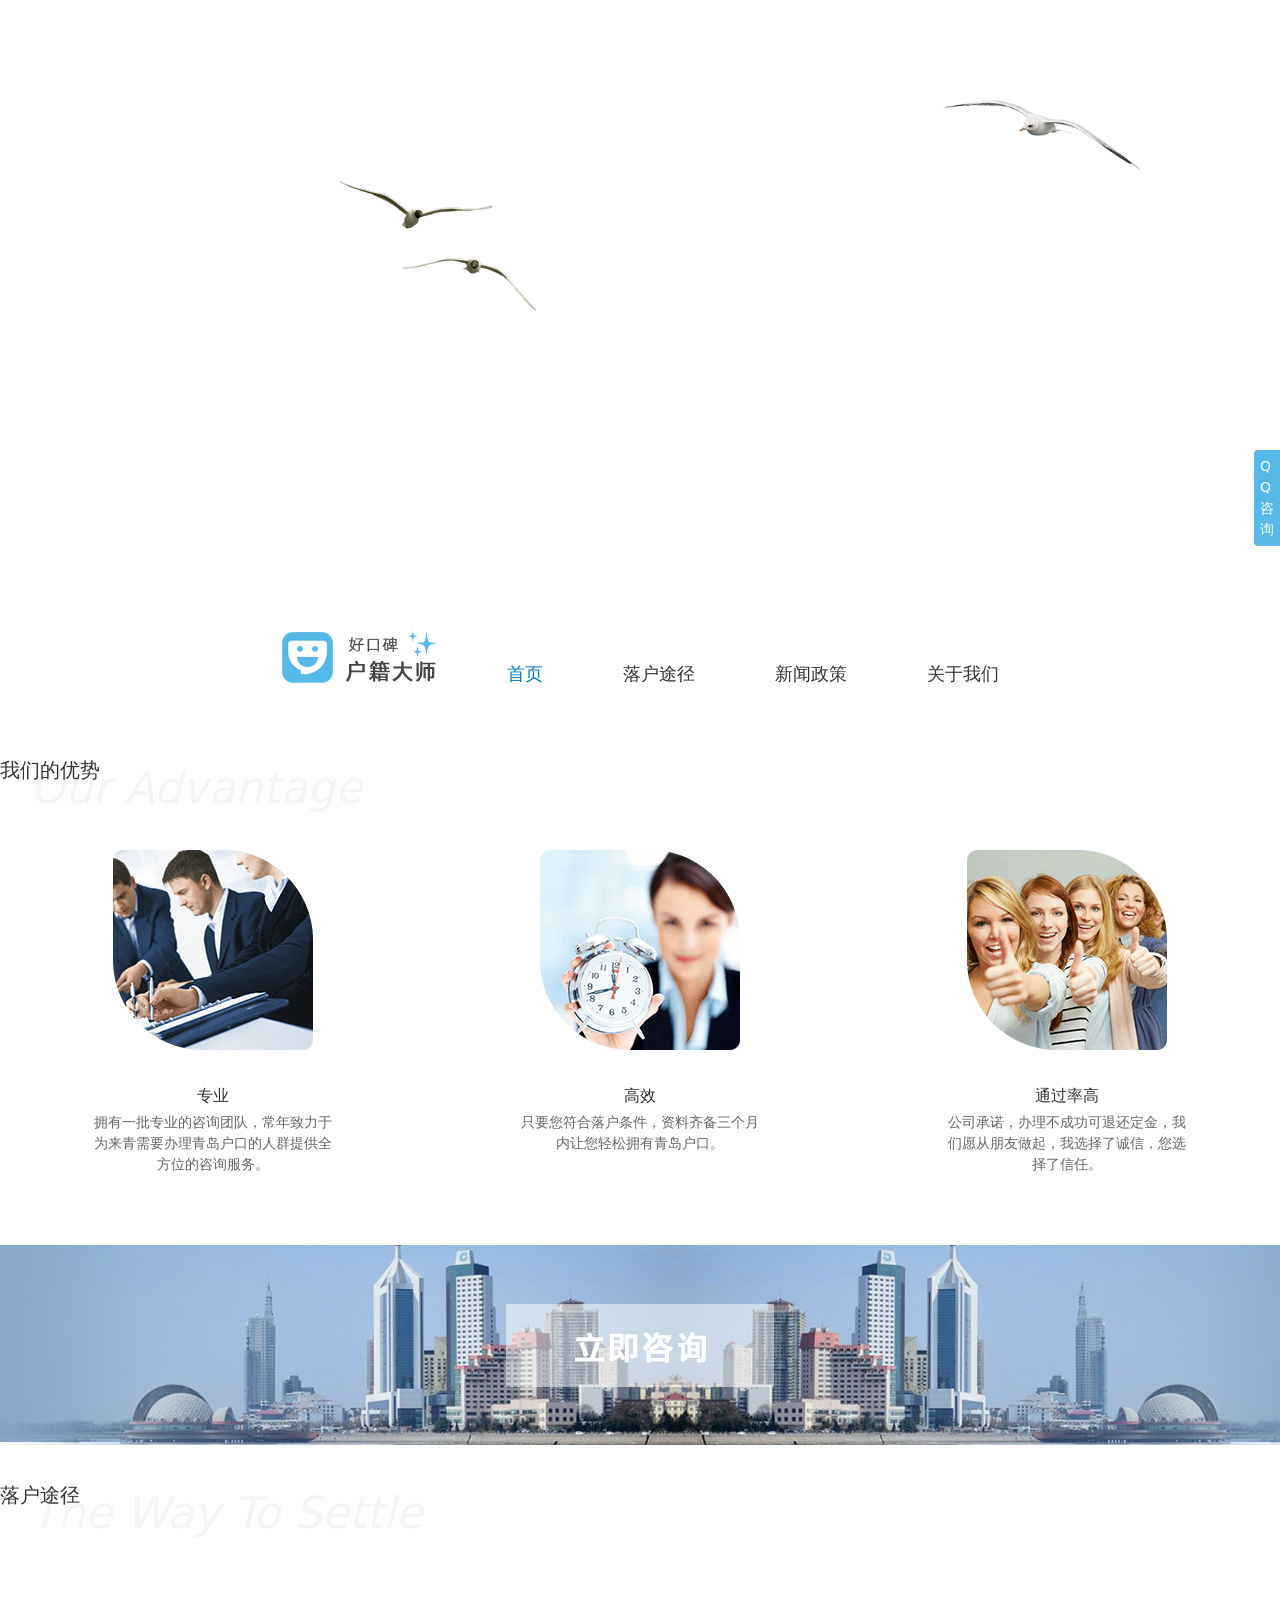
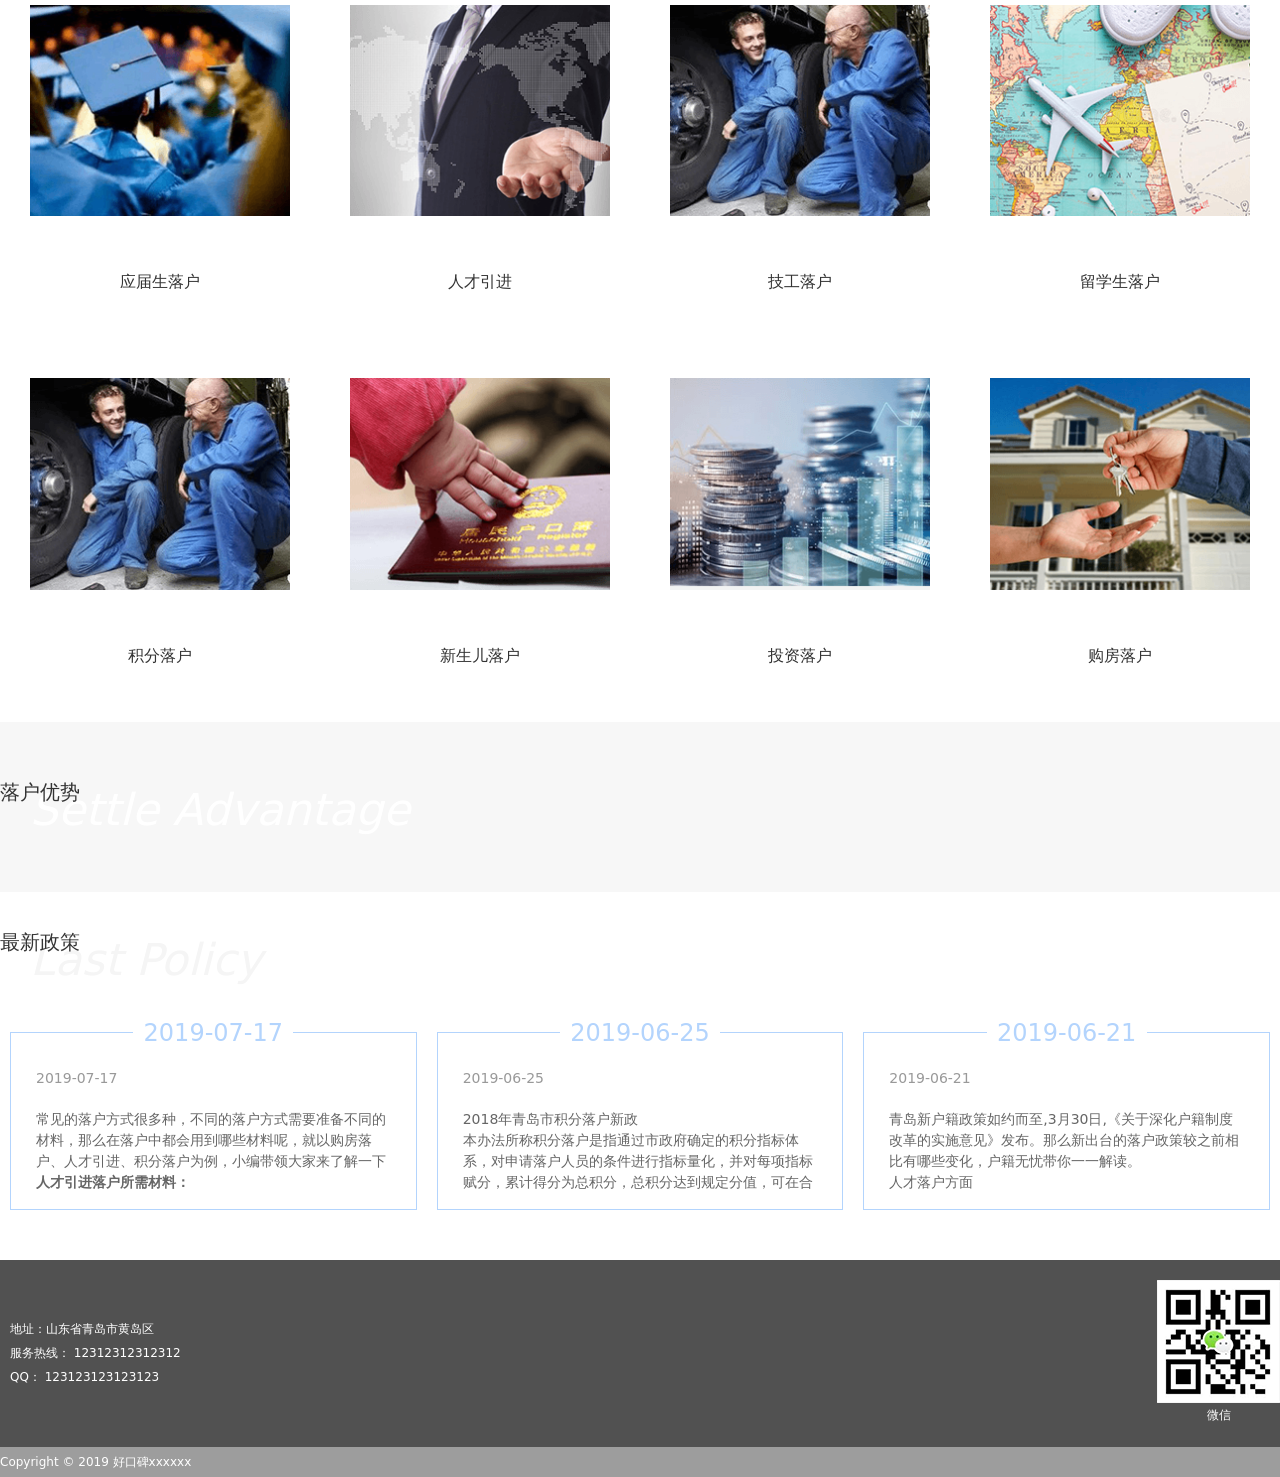
==== commit 562c7944: "'add3'" ====
--- a/index.html
+++ b/index.html
@@ -1,11 +1,11 @@
 <!doctype html>
 <html data-n-head-ssr data-n-head="">
   <head data-n-head="">
-    <title data-n-head="true">nuxt-example</title><meta data-n-head="true" charset="utf-8"><meta data-n-head="true" name="viewport" content="width=device-width,initial-scale=1"><meta data-n-head="true" data-hid="description" name="description" content="My posh Nuxt.js project"><link data-n-head="true" rel="icon" type="image/x-icon" href="/favicon.ico"><link rel="preload" href="/_nuxt/e9f2ce1c7d31955d5dc8.js" as="script"><link rel="preload" href="/_nuxt/66dee9643b2e1dfe558b.js" as="script"><link rel="preload" href="/_nuxt/4320d8341473cfb95e01.css" as="style"><link rel="preload" href="/_nuxt/e93a559a990ee5ad89ca.js" as="script"><link rel="preload" href="/_nuxt/b15c2dbce211703d72b8.css" as="style"><link rel="preload" href="/_nuxt/8a815b54b2c39cf1ba25.js" as="script"><link rel="preload" href="/_nuxt/0694e609942275b09c80.css" as="style"><link rel="preload" href="/_nuxt/ce0a5de787045d27de3b.js" as="script"><link rel="preload" href="/_nuxt/ef6afd61c52be09a1ef7.css" as="style"><link rel="preload" href="/_nuxt/1f67dea0de0bad41af47.js" as="script"><link rel="stylesheet" href="/_nuxt/4320d8341473cfb95e01.css"><link rel="stylesheet" href="/_nuxt/b15c2dbce211703d72b8.css"><link rel="stylesheet" href="/_nuxt/0694e609942275b09c80.css"><link rel="stylesheet" href="/_nuxt/ef6afd61c52be09a1ef7.css">
+    <title data-n-head="true">nuxt-example</title><meta data-n-head="true" charset="utf-8"><meta data-n-head="true" name="viewport" content="width=device-width,initial-scale=1"><meta data-n-head="true" data-hid="description" name="description" content="My posh Nuxt.js project"><link data-n-head="true" rel="icon" type="image/x-icon" href="/favicon.ico"><link rel="preload" href="/_nuxt/a9cdf213d72bf6a45416.js" as="script"><link rel="preload" href="/_nuxt/8b02dc47eb657bb99732.js" as="script"><link rel="preload" href="/_nuxt/4320d8341473cfb95e01.css" as="style"><link rel="preload" href="/_nuxt/29d283f76300bed9aeba.js" as="script"><link rel="preload" href="/_nuxt/e1f88eb57af85771e701.css" as="style"><link rel="preload" href="/_nuxt/1e3ec097d94931099f3a.js" as="script"><link rel="preload" href="/_nuxt/ab5c096810b4b7f16147.css" as="style"><link rel="preload" href="/_nuxt/524b68356545199ac30d.js" as="script"><link rel="preload" href="/_nuxt/ef6afd61c52be09a1ef7.css" as="style"><link rel="preload" href="/_nuxt/60011d48d44d7a048cb8.js" as="script"><link rel="stylesheet" href="/_nuxt/4320d8341473cfb95e01.css"><link rel="stylesheet" href="/_nuxt/e1f88eb57af85771e701.css"><link rel="stylesheet" href="/_nuxt/ab5c096810b4b7f16147.css"><link rel="stylesheet" href="/_nuxt/ef6afd61c52be09a1ef7.css">
   </head>
   <link rel="stylesheet" href="//at.alicdn.com/t/font_1342172_6mbnd2kkjpn.css">
   <body data-n-head="">
-    <div data-server-rendered="true" id="__nuxt"><!----><div id="__layout"><div><section data-v-742a4826><div class="banner p-r" data-v-742a4826><div class="bg-wrapper" data-v-742a4826><img data-srcset="/img/banner-small.png 600w, /img/banner.png 900w" alt="" class="banner-bg" data-v-742a4826></div> <div class="birds-wraper" data-v-742a4826><img src="/img/bird2.png" alt class="bird2 animated flip p-a" data-v-742a4826> <img src="/img/bird3.png" alt class="bird3 animated lightSpeedIn p-a" data-v-742a4826></div></div> <div id="main-content" class="main-content" data-v-742a4826><div class="exampleNav" data-v-73ea8702 data-v-742a4826><ul class="nav clearfix" data-v-73ea8702><li class="logo" data-v-73ea8702><img src="/img/logo.png" alt data-v-73ea8702></li> <li class="selected" data-v-73ea8702><a href="/" class="nuxt-link-exact-active nuxt-link-active" data-v-73ea8702>首页</a></li> <li class="dot" data-v-73ea8702><i class="iconfont icon-yuandian-copy" data-v-73ea8702></i></li> <li data-v-73ea8702><a href="/ways" data-v-73ea8702>落户途径</a></li> <li class="dot" data-v-73ea8702><i class="iconfont icon-yuandian-copy" data-v-73ea8702></i></li> <li data-v-73ea8702><a href="/news" data-v-73ea8702>新闻政策</a></li> <li class="dot" data-v-73ea8702><i class="iconfont icon-yuandian-copy" data-v-73ea8702></i></li> <li data-v-73ea8702><a href="/about" data-v-73ea8702>关于我们</a></li></ul></div> <div class="advantage column" data-v-742a4826><div class="title" data-v-742a4826><h1 data-v-742a4826>我们的优势</h1> <p data-v-742a4826>Our Advantage</p></div> <div class="el-row" data-v-742a4826><div class="slideup el-col el-col-24 el-col-xs-24 el-col-sm-8" data-v-742a4826><div class="advantage-item item" data-v-742a4826><img src="/img/advantage1.png" alt="" data-v-742a4826> <div class="content" data-v-742a4826><h2 data-v-742a4826>专业</h2> <p data-v-742a4826>拥有一批专业的咨询团队，常年致力于为来青需要办理青岛户口的人群提供全方位的咨询服务。</p></div></div></div><div class="slideup el-col el-col-24 el-col-xs-24 el-col-sm-8" data-v-742a4826><div class="advantage-item item" data-v-742a4826><img src="/img/advantage2.png" alt="" data-v-742a4826> <div class="content" data-v-742a4826><h2 data-v-742a4826>高效</h2> <p data-v-742a4826>只要您符合落户条件，资料齐备三个月内让您轻松拥有青岛户口。</p></div></div></div><div class="slideup el-col el-col-24 el-col-xs-24 el-col-sm-8" data-v-742a4826><div class="advantage-item item" data-v-742a4826><img src="/img/advantage3.png" alt="" data-v-742a4826> <div class="content" data-v-742a4826><h2 data-v-742a4826>通过率高</h2> <p data-v-742a4826>公司承诺，办理不成功可退还定金，我们愿从朋友做起，我选择了诚信，您选择了信任。</p></div></div></div></div></div></div> <div class="contact mt-big slideup" data-v-742a4826><div class="contact-inner" data-v-742a4826><img src="/img/contact-text.png" alt data-v-742a4826></div></div> <div class="main-content" data-v-742a4826><div class="column" data-v-742a4826><div class="title" data-v-742a4826><h1 data-v-742a4826>落户途径</h1> <p data-v-742a4826>The Way To Settle</p></div> <div class="el-row" data-v-742a4826><div class="slideright el-col el-col-24 el-col-xs-12 el-col-sm-6" data-v-742a4826><div class="way-item item" data-v-742a4826><div class="way-item-inner" data-v-742a4826><img src="/img/way01.png" alt="" data-v-742a4826> <div class="content" data-v-742a4826><h2 data-v-742a4826>应届生落户</h2> <p data-v-742a4826></p></div></div></div></div><div class="slideright el-col el-col-24 el-col-xs-12 el-col-sm-6" data-v-742a4826><div class="way-item item" data-v-742a4826><div class="way-item-inner" data-v-742a4826><img src="/img/way02.png" alt="" data-v-742a4826> <div class="content" data-v-742a4826><h2 data-v-742a4826>人才引进</h2> <p data-v-742a4826></p></div></div></div></div><div class="slideright el-col el-col-24 el-col-xs-12 el-col-sm-6" data-v-742a4826><div class="way-item item" data-v-742a4826><div class="way-item-inner" data-v-742a4826><img src="/img/way03.png" alt="" data-v-742a4826> <div class="content" data-v-742a4826><h2 data-v-742a4826>技工落户</h2> <p data-v-742a4826></p></div></div></div></div><div class="slideright el-col el-col-24 el-col-xs-12 el-col-sm-6" data-v-742a4826><div class="way-item item" data-v-742a4826><div class="way-item-inner" data-v-742a4826><img src="/img/way04.png" alt="" data-v-742a4826> <div class="content" data-v-742a4826><h2 data-v-742a4826>留学生落户</h2> <p data-v-742a4826></p></div></div></div></div><div class="slideright el-col el-col-24 el-col-xs-12 el-col-sm-6" data-v-742a4826><div class="way-item item" data-v-742a4826><div class="way-item-inner" data-v-742a4826><img src="/img/way03.png" alt="" data-v-742a4826> <div class="content" data-v-742a4826><h2 data-v-742a4826>积分落户</h2> <p data-v-742a4826></p></div></div></div></div><div class="slideright el-col el-col-24 el-col-xs-12 el-col-sm-6" data-v-742a4826><div class="way-item item" data-v-742a4826><div class="way-item-inner" data-v-742a4826><img src="/img/way06.png" alt="" data-v-742a4826> <div class="content" data-v-742a4826><h2 data-v-742a4826>新生儿落户</h2> <p data-v-742a4826></p></div></div></div></div><div class="slideright el-col el-col-24 el-col-xs-12 el-col-sm-6" data-v-742a4826><div class="way-item item" data-v-742a4826><div class="way-item-inner" data-v-742a4826><img src="/img/way07.png" alt="" data-v-742a4826> <div class="content" data-v-742a4826><h2 data-v-742a4826>投资落户</h2> <p data-v-742a4826></p></div></div></div></div><div class="slideright el-col el-col-24 el-col-xs-12 el-col-sm-6" data-v-742a4826><div class="way-item item" data-v-742a4826><div class="way-item-inner" data-v-742a4826><img src="/img/way08.png" alt="" data-v-742a4826> <div class="content" data-v-742a4826><h2 data-v-742a4826>购房落户</h2> <p data-v-742a4826></p></div></div></div></div></div></div></div> <div class="lunbo py-small slideup" data-v-742a4826><div class="main-content" style="background:#f7f7f7" data-v-742a4826><div class="title" data-v-742a4826><h1 data-v-742a4826>落户优势</h1> <p style="color:#fff" data-v-742a4826>Settle Advantage</p></div> <!----></div></div> <div class="main-content" data-v-742a4826><div class="title" data-v-742a4826><h1 data-v-742a4826>最新政策</h1> <p data-v-742a4826>Last Policy</p></div> <div class="el-row" data-v-742a4826><div class="slideright el-col el-col-24 el-col-xs-24 el-col-sm-8" data-v-742a4826><div class="item news-item" data-v-742a4826><div class="content" data-v-742a4826><div class="icon-wrap" data-v-742a4826><span data-v-742a4826>2019-07-17</span></div> <h2 data-v-742a4826></h2> <span data-v-742a4826>2019-07-17</span> <p class="mt-small" data-v-742a4826>     常见的落户方式很多种，不同的落户方式需要准备不同的材料，那么在落户中都会用到哪些材料呢，就以购房落户、人才引进、积分落户为例，小编带领大家来了解一下<br>
+    <div data-server-rendered="true" id="__nuxt"><!----><div id="__layout"><div><section data-v-deaff44e><div class="banner p-r" data-v-deaff44e><div class="bg-wrapper" data-v-deaff44e><img data-srcset="/img/banner-small.png 600w, /img/banner.png 900w" alt="" class="banner-bg" data-v-deaff44e></div> <div class="birds-wraper" data-v-deaff44e><img src="/img/bird2.png" alt class="bird2 animated flip p-a" data-v-deaff44e> <img src="/img/bird3.png" alt class="bird3 animated lightSpeedIn p-a" data-v-deaff44e></div></div> <div id="main-content" class="main-content" data-v-deaff44e><div class="exampleNav" data-v-73ea8702 data-v-deaff44e><ul class="nav clearfix" data-v-73ea8702><li class="logo" data-v-73ea8702><img src="/img/logo.png" alt data-v-73ea8702></li> <li class="selected" data-v-73ea8702><a href="/" class="nuxt-link-exact-active nuxt-link-active" data-v-73ea8702>首页</a></li> <li class="dot" data-v-73ea8702><i class="iconfont icon-yuandian-copy" data-v-73ea8702></i></li> <li data-v-73ea8702><a href="/ways" data-v-73ea8702>落户途径</a></li> <li class="dot" data-v-73ea8702><i class="iconfont icon-yuandian-copy" data-v-73ea8702></i></li> <li data-v-73ea8702><a href="/news" data-v-73ea8702>新闻政策</a></li> <li class="dot" data-v-73ea8702><i class="iconfont icon-yuandian-copy" data-v-73ea8702></i></li> <li data-v-73ea8702><a href="/about" data-v-73ea8702>关于我们</a></li></ul></div> <div class="advantage column" data-v-deaff44e><div class="title" data-v-deaff44e><h1 data-v-deaff44e>我们的优势</h1> <p data-v-deaff44e>Our Advantage</p></div> <div class="el-row" data-v-deaff44e><div class="slideup el-col el-col-24 el-col-xs-24 el-col-sm-8" data-v-deaff44e><div class="advantage-item item" data-v-deaff44e><img src="/img/advantage1.png" alt="" data-v-deaff44e> <div class="content" data-v-deaff44e><h2 data-v-deaff44e>专业</h2> <p data-v-deaff44e>拥有一批专业的咨询团队，常年致力于为来青需要办理青岛户口的人群提供全方位的咨询服务。</p></div></div></div><div class="slideup el-col el-col-24 el-col-xs-24 el-col-sm-8" data-v-deaff44e><div class="advantage-item item" data-v-deaff44e><img src="/img/advantage2.png" alt="" data-v-deaff44e> <div class="content" data-v-deaff44e><h2 data-v-deaff44e>高效</h2> <p data-v-deaff44e>只要您符合落户条件，资料齐备三个月内让您轻松拥有青岛户口。</p></div></div></div><div class="slideup el-col el-col-24 el-col-xs-24 el-col-sm-8" data-v-deaff44e><div class="advantage-item item" data-v-deaff44e><img src="/img/advantage3.png" alt="" data-v-deaff44e> <div class="content" data-v-deaff44e><h2 data-v-deaff44e>通过率高</h2> <p data-v-deaff44e>公司承诺，办理不成功可退还定金，我们愿从朋友做起，我选择了诚信，您选择了信任。</p></div></div></div></div></div></div> <div class="contact mt-big slideup" data-v-deaff44e><div class="contact-inner" data-v-deaff44e><a target="_blank" href="http://wpa.qq.com/msgrd?v=3&uin=2921552913&site=qq&menu=yes" data-v-deaff44e><img src="/img/contact-text.png" alt data-v-deaff44e></a></div></div> <div class="main-content" data-v-deaff44e><div class="column" data-v-deaff44e><div class="title" data-v-deaff44e><h1 data-v-deaff44e>落户途径</h1> <p data-v-deaff44e>The Way To Settle</p></div> <div class="el-row" data-v-deaff44e><div class="slideright el-col el-col-24 el-col-xs-12 el-col-sm-6" data-v-deaff44e><div class="way-item item" data-v-deaff44e><div class="way-item-inner" data-v-deaff44e><img src="/img/way01.png" alt="" data-v-deaff44e> <div class="content" data-v-deaff44e><h2 data-v-deaff44e>应届生落户</h2> <p data-v-deaff44e></p></div></div></div></div><div class="slideright el-col el-col-24 el-col-xs-12 el-col-sm-6" data-v-deaff44e><div class="way-item item" data-v-deaff44e><div class="way-item-inner" data-v-deaff44e><img src="/img/way02.png" alt="" data-v-deaff44e> <div class="content" data-v-deaff44e><h2 data-v-deaff44e>人才引进</h2> <p data-v-deaff44e></p></div></div></div></div><div class="slideright el-col el-col-24 el-col-xs-12 el-col-sm-6" data-v-deaff44e><div class="way-item item" data-v-deaff44e><div class="way-item-inner" data-v-deaff44e><img src="/img/way03.png" alt="" data-v-deaff44e> <div class="content" data-v-deaff44e><h2 data-v-deaff44e>技工落户</h2> <p data-v-deaff44e></p></div></div></div></div><div class="slideright el-col el-col-24 el-col-xs-12 el-col-sm-6" data-v-deaff44e><div class="way-item item" data-v-deaff44e><div class="way-item-inner" data-v-deaff44e><img src="/img/way04.png" alt="" data-v-deaff44e> <div class="content" data-v-deaff44e><h2 data-v-deaff44e>留学生落户</h2> <p data-v-deaff44e></p></div></div></div></div><div class="slideright el-col el-col-24 el-col-xs-12 el-col-sm-6" data-v-deaff44e><div class="way-item item" data-v-deaff44e><div class="way-item-inner" data-v-deaff44e><img src="/img/way03.png" alt="" data-v-deaff44e> <div class="content" data-v-deaff44e><h2 data-v-deaff44e>积分落户</h2> <p data-v-deaff44e></p></div></div></div></div><div class="slideright el-col el-col-24 el-col-xs-12 el-col-sm-6" data-v-deaff44e><div class="way-item item" data-v-deaff44e><div class="way-item-inner" data-v-deaff44e><img src="/img/way06.png" alt="" data-v-deaff44e> <div class="content" data-v-deaff44e><h2 data-v-deaff44e>新生儿落户</h2> <p data-v-deaff44e></p></div></div></div></div><div class="slideright el-col el-col-24 el-col-xs-12 el-col-sm-6" data-v-deaff44e><div class="way-item item" data-v-deaff44e><div class="way-item-inner" data-v-deaff44e><img src="/img/way07.png" alt="" data-v-deaff44e> <div class="content" data-v-deaff44e><h2 data-v-deaff44e>投资落户</h2> <p data-v-deaff44e></p></div></div></div></div><div class="slideright el-col el-col-24 el-col-xs-12 el-col-sm-6" data-v-deaff44e><div class="way-item item" data-v-deaff44e><div class="way-item-inner" data-v-deaff44e><img src="/img/way08.png" alt="" data-v-deaff44e> <div class="content" data-v-deaff44e><h2 data-v-deaff44e>购房落户</h2> <p data-v-deaff44e></p></div></div></div></div></div></div></div> <div class="lunbo py-small slideup" data-v-deaff44e><div class="main-content" style="background:#f7f7f7" data-v-deaff44e><div class="title" data-v-deaff44e><h1 data-v-deaff44e>落户优势</h1> <p style="color:#fff" data-v-deaff44e>Settle Advantage</p></div> <!----></div></div> <div class="main-content" data-v-deaff44e><div class="title" data-v-deaff44e><h1 data-v-deaff44e>最新政策</h1> <p data-v-deaff44e>Last Policy</p></div> <div class="el-row" data-v-deaff44e><div class="slideright el-col el-col-24 el-col-xs-24 el-col-sm-8" data-v-deaff44e><div class="item news-item" data-v-deaff44e><div class="content" data-v-deaff44e><div class="icon-wrap" data-v-deaff44e><span data-v-deaff44e>2019-07-17</span></div> <h2 data-v-deaff44e></h2> <span data-v-deaff44e>2019-07-17</span> <p class="mt-small" data-v-deaff44e>     常见的落户方式很多种，不同的落户方式需要准备不同的材料，那么在落户中都会用到哪些材料呢，就以购房落户、人才引进、积分落户为例，小编带领大家来了解一下<br>
 <b>人才引进落户所需材料：</b><br>
 
 1、人才引进报告、《调动人员情况登记表》、拟引进人员人事（职工）档案<br>
@@ -32,7 +32,7 @@
 
 4、未婚声明 (限随迁达到法定婚龄的未婚子女)<br>
 
-落户办理的过程中准备的材料除了途径有区别之外，每个人的个人情况不同还因人而异，我们建议您在办理青岛户口之前，提前咨询好相关问题，多方打听，争取一次性通过。如果您不熟悉青岛的落户政策，还可让青岛落户管家代办落户。</em></em></p></div></div></div><div class="slideright el-col el-col-24 el-col-xs-24 el-col-sm-8" data-v-742a4826><div class="item news-item" data-v-742a4826><div class="content" data-v-742a4826><div class="icon-wrap" data-v-742a4826><span data-v-742a4826>2019-06-25</span></div> <h2 data-v-742a4826></h2> <span data-v-742a4826>2019-06-25</span> <p class="mt-small" data-v-742a4826>2018年青岛市积分落户新政<br>
+落户办理的过程中准备的材料除了途径有区别之外，每个人的个人情况不同还因人而异，我们建议您在办理青岛户口之前，提前咨询好相关问题，多方打听，争取一次性通过。如果您不熟悉青岛的落户政策，还可让青岛落户管家代办落户。</em></em></p></div></div></div><div class="slideright el-col el-col-24 el-col-xs-24 el-col-sm-8" data-v-deaff44e><div class="item news-item" data-v-deaff44e><div class="content" data-v-deaff44e><div class="icon-wrap" data-v-deaff44e><span data-v-deaff44e>2019-06-25</span></div> <h2 data-v-deaff44e></h2> <span data-v-deaff44e>2019-06-25</span> <p class="mt-small" data-v-deaff44e>2018年青岛市积分落户新政<br>
 
 本办法所称积分落户是指通过市政府确定的积分指标体系，对申请落户人员的条件进行指标量化，并对每项指标赋分，累计得分为总积分，总积分达到规定分值，可在合法固定住所申请落户。
 申请将户口迁入市南区、市北区、李沧区、崂山区、城阳区、即墨区，红岛经济区的居住证持有人员，可按本办法参加积分落户。<br>
@@ -45,7 +45,7 @@
 （一）在本市有合法固定住所；<br>
 （二）持本市有效的山东省居住证满1年；<br>
 （三）在本市就业或创业并连续缴纳社会保险满1年；<br>
-（四）无犯罪记录。</p></div></div></div><div class="slideright el-col el-col-24 el-col-xs-24 el-col-sm-8" data-v-742a4826><div class="item news-item" data-v-742a4826><div class="content" data-v-742a4826><div class="icon-wrap" data-v-742a4826><span data-v-742a4826>2019-06-21</span></div> <h2 data-v-742a4826></h2> <span data-v-742a4826>2019-06-21</span> <p class="mt-small" data-v-742a4826>
+（四）无犯罪记录。</p></div></div></div><div class="slideright el-col el-col-24 el-col-xs-24 el-col-sm-8" data-v-deaff44e><div class="item news-item" data-v-deaff44e><div class="content" data-v-deaff44e><div class="icon-wrap" data-v-deaff44e><span data-v-deaff44e>2019-06-21</span></div> <h2 data-v-deaff44e></h2> <span data-v-deaff44e>2019-06-21</span> <p class="mt-small" data-v-deaff44e>
 
 青岛新户籍政策如约而至,3月30日,《关于深化户籍制度改革的实施意见》发布。那么新出台的落户政策较之前相比有哪些变化，户籍无忧带你一一解读。<br>
 人才落户方面<br>
@@ -80,12 +80,12 @@
 
 设立社区公共户，对全市有户籍无合法固定住所人员进行管理；<br>
 
-完善人才集体户，对全市无合法固定住所、无工作单位的引进人才进行管理。</p></div></div></div></div></div> <div class="myfooter mt-big" data-v-4ae778d0 data-v-742a4826><div class="footer-body" data-v-4ae778d0><div class="footer-body-inner main-content" data-v-4ae778d0><div class="footer-item" data-v-4ae778d0><p data-v-4ae778d0><i class="iconfont icon-dizhi" data-v-4ae778d0></i>
+完善人才集体户，对全市无合法固定住所、无工作单位的引进人才进行管理。</p></div></div></div></div></div> <div class="myfooter mt-big" data-v-4ae778d0 data-v-deaff44e><div class="footer-body" data-v-4ae778d0><div class="footer-body-inner main-content" data-v-4ae778d0><div class="footer-item" data-v-4ae778d0><p data-v-4ae778d0><i class="iconfont icon-dizhi" data-v-4ae778d0></i>
           地址：山东省青岛市黄岛区
         </p> <p data-v-4ae778d0><i class="iconfont icon-3" data-v-4ae778d0></i>
           服务热线： 12312312312312
         </p> <p data-v-4ae778d0><i class="iconfont icon-QQ" data-v-4ae778d0></i>
           QQ： 123123123123123
-        </p></div> <div class="footer-item" data-v-4ae778d0><div data-v-4ae778d0><img src="/img/code.png" alt data-v-4ae778d0> <p data-v-4ae778d0>微信</p></div></div></div></div> <div class="footer-info" data-v-4ae778d0><p class="main-content" data-v-4ae778d0>Copyright © 2019 好口碑xxxxxx</p></div></div></section></div></div></div><script>window.__NUXT__={layout:"default",data:[{}],error:null,serverRendered:!0}</script><script src="/_nuxt/e9f2ce1c7d31955d5dc8.js" defer></script><script src="/_nuxt/ce0a5de787045d27de3b.js" defer></script><script src="/_nuxt/1f67dea0de0bad41af47.js" defer></script><script src="/_nuxt/66dee9643b2e1dfe558b.js" defer></script><script src="/_nuxt/e93a559a990ee5ad89ca.js" defer></script><script src="/_nuxt/8a815b54b2c39cf1ba25.js" defer></script>
+        </p></div> <div class="footer-item" data-v-4ae778d0><div data-v-4ae778d0><img src="/img/code.png" alt data-v-4ae778d0> <p data-v-4ae778d0>微信</p></div></div></div></div> <div class="footer-info" data-v-4ae778d0><p class="main-content" data-v-4ae778d0>Copyright © 2019 好口碑xxxxxx</p></div></div></section> <a target="_blank" href="http://wpa.qq.com/msgrd?v=3&uin=2921552913&site=qq&menu=yes" class="qqLink"><span>Q Q咨询</span></a></div></div></div><script>window.__NUXT__={layout:"default",data:[{}],error:null,serverRendered:!0}</script><script src="/_nuxt/a9cdf213d72bf6a45416.js" defer></script><script src="/_nuxt/524b68356545199ac30d.js" defer></script><script src="/_nuxt/60011d48d44d7a048cb8.js" defer></script><script src="/_nuxt/8b02dc47eb657bb99732.js" defer></script><script src="/_nuxt/29d283f76300bed9aeba.js" defer></script><script src="/_nuxt/1e3ec097d94931099f3a.js" defer></script>
   </body>
 </html>
--- a/_nuxt/e1f88eb57af85771e701.css
+++ b/_nuxt/e1f88eb57af85771e701.css
@@ -0,0 +1,47 @@
+.__nuxt-error-page{padding:1rem;background:#f7f8fb;color:#47494e;text-align:center;display:flex;justify-content:center;align-items:center;flex-direction:column;font-family:sans-serif;font-weight:100!important;-ms-text-size-adjust:100%;-webkit-text-size-adjust:100%;-webkit-font-smoothing:antialiased;position:absolute;top:0;left:0;right:0;bottom:0}.__nuxt-error-page .error{max-width:450px}.__nuxt-error-page .title{font-size:1.5rem;margin-top:15px;color:#47494e;margin-bottom:8px}.__nuxt-error-page .description{color:#7f828b;line-height:21px;margin-bottom:10px}.__nuxt-error-page a{color:#7f828b!important;text-decoration:none}.__nuxt-error-page .logo{position:fixed;left:12px;bottom:12px}.nuxt-progress{position:fixed;top:0;left:0;right:0;height:2px;width:0;opacity:1;transition:width .1s,opacity .4s;background-color:#fff;z-index:999999}.nuxt-progress.nuxt-progress-notransition{transition:none}.nuxt-progress-failed{background-color:red}
+/*!
+ * animate.css -https://daneden.github.io/animate.css/
+ * Version - 3.7.2
+ * Licensed under the MIT license - http://opensource.org/licenses/MIT
+ *
+ * Copyright (c) 2019 Daniel Eden
+ */html{-ms-text-size-adjust:100%;-webkit-text-size-adjust:100%;-webkit-tap-highlight-color:transparent;overflow-x:hidden}body{margin:0;font-size:14px;font-family:system-ui,-apple-system,Segoe UI,Roboto,Ubuntu,Cantarell,Noto Sans,sans-serif,BlinkMacSystemFont,Microsoft YaHei UI,Microsoft YaHei,Hiragino Sans GB,Source Han Sans CN,Fira Sans,Droid Sans,Helvetica Neue,arial;line-height:1.5;color:#333;background-color:#fff;min-height:100%;padding:env(safe-area-inset-top) env(safe-area-inset-right) env(safe-area-inset-bottom) env(safe-area-inset-left)}article,aside,details,figcaption,figure,footer,hgroup,main,menu,nav,section,summary{display:block}audio,canvas,progress,video{display:inline-block}audio:not([controls]){display:none;height:0}progress{vertical-align:baseline}[hidden],template{display:none}a{background:transparent;-webkit-text-decoration-skip:objects;text-decoration:none;color:#333}a:active{outline:0}abbr[title]{border-bottom:none;text-decoration:underline;-webkit-text-decoration:underline dotted;text-decoration:underline dotted}b,strong{font-weight:inherit;font-weight:700}dfn{font-style:italic}mark{background:#ff0;color:#000}small{font-size:80%}sub,sup{font-size:75%;line-height:0;position:relative;vertical-align:baseline}sup{top:-.5em}sub{bottom:-.25em}img{border:0;vertical-align:middle;max-width:100%}svg:not(:root){overflow:hidden}pre{overflow:auto;white-space:pre;white-space:pre-wrap;word-wrap:break-word}code,kbd,pre,samp{font-family:monospace,monospace;font-size:1em}button,input,optgroup,select,textarea{font:inherit;margin:0;vertical-align:middle}button,input,select{overflow:visible}button,select{text-transform:none}button,html input[type=button],input[type=reset],input[type=submit]{-webkit-appearance:button;cursor:pointer}[disabled]{cursor:default}button::-moz-focus-inner,input::-moz-focus-inner{border:0;padding:0}input{line-height:normal}input[type=checkbox],input[type=radio]{box-sizing:border-box;padding:0}input[type=number]::-webkit-inner-spin-button,input[type=number]::-webkit-outer-spin-button{height:auto}input[type=search]{-webkit-appearance:textfield;box-sizing:border-box}input[type=search]::-webkit-search-cancel-button,input[type=search]::-webkit-search-decoration{-webkit-appearance:none}fieldset{border:1px solid silver;margin:0 2px;padding:.35em .625em .75em}legend{box-sizing:border-box;display:table;max-width:100%;padding:0;white-space:normal}textarea{overflow:auto;resize:vertical;vertical-align:top}optgroup{font-weight:700}button,input,select,textarea{outline:0}input,textarea{-webkit-user-modify:read-write-plaintext-only}input::-ms-clear,input::-ms-reveal{display:none}input::-moz-placeholder,textarea::-moz-placeholder{color:#999}input:-ms-input-placeholder,textarea:-ms-input-placeholder{color:#999}input::-webkit-input-placeholder,textarea::-webkit-input-placeholder{color:#999}.placeholder{color:#999}table{border-collapse:collapse;border-spacing:0}td,th{padding:0}blockquote,figure,form,h1,h2,h3,h4,h5,h6,p{margin:0}dd,dl,li,ol,ul{margin:0;padding:0}ol,ul{list-style:none outside none}h1,h2,h3{line-height:2;font-weight:400}h1{font-size:18px}h2{font-size:16px}h3{font-size:14px}i{font-style:normal}*{box-sizing:border-box}[class*=" cosmo-icon"],[class^=cosmo-icon]{font-family:cosmo-iconfont!important;font-size:16px;font-style:normal;-webkit-font-smoothing:antialiased;-moz-osx-font-smoothing:grayscale}.clearfix:after,.clearfix:before{content:"";display:table}.clearfix:after{clear:both}
+
+/*!
+ * animate.css -https://daneden.github.io/animate.css/
+ * Version - 3.7.2
+ * Licensed under the MIT license - http://opensource.org/licenses/MIT
+ *
+ * Copyright (c) 2019 Daniel Eden
+ */@media (min-width:1200px){.container{width:1170px}}.ql-snow .ql-picker.ql-size .ql-active[data-value="10px"].ql-picker-label:before,.ql-snow .ql-picker.ql-size .ql-picker-item[data-value="10px"]:before{content:"10"}.ql-snow .ql-picker.ql-size .ql-active[data-value="12px"].ql-picker-label:before,.ql-snow .ql-picker.ql-size .ql-picker-item[data-value="12px"]:before{content:"12"}.ql-snow .ql-picker.ql-size .ql-active[data-value="14px"].ql-picker-label:before,.ql-snow .ql-picker.ql-size .ql-picker-item[data-value="14px"]:before{content:"14"}.ql-snow .ql-picker.ql-size .ql-active[data-value="16px"].ql-picker-label:before,.ql-snow .ql-picker.ql-size .ql-picker-item[data-value="16px"]:before{content:"16"}.ql-snow .ql-picker.ql-size .ql-active[data-value="18px"].ql-picker-label:before,.ql-snow .ql-picker.ql-size .ql-picker-item[data-value="18px"]:before{content:"18"}.ql-snow .ql-picker.ql-size .ql-active[data-value="20px"].ql-picker-label:before,.ql-snow .ql-picker.ql-size .ql-picker-item[data-value="20px"]:before{content:"20"}.ql-snow .ql-picker.ql-size .ql-active[data-value="22px"].ql-picker-label:before,.ql-snow .ql-picker.ql-size .ql-picker-item[data-value="22px"]:before{content:"22"}.ql-snow .ql-picker.ql-size .ql-active[data-value="24px"].ql-picker-label:before,.ql-snow .ql-picker.ql-size .ql-picker-item[data-value="24px"]:before{content:"24"}.ql-snow .ql-picker.ql-size .ql-active[data-value="26px"].ql-picker-label:before,.ql-snow .ql-picker.ql-size .ql-picker-item[data-value="26px"]:before{content:"26"}.ql-snow .ql-picker.ql-size .ql-active[data-value="28px"].ql-picker-label:before,.ql-snow .ql-picker.ql-size .ql-picker-item[data-value="28px"]:before{content:"28"}.ql-snow .ql-picker.ql-size .ql-active[data-value="30px"].ql-picker-label:before,.ql-snow .ql-picker.ql-size .ql-picker-item[data-value="30px"]:before{content:"30"}.ql-snow .ql-picker.ql-size .ql-active[data-value="32px"].ql-picker-label:before,.ql-snow .ql-picker.ql-size .ql-picker-item[data-value="32px"]:before{content:"32"}.ql-snow .ql-picker.ql-size .ql-active[data-value="34px"].ql-picker-label:before,.ql-snow .ql-picker.ql-size .ql-picker-item[data-value="34px"]:before{content:"34"}.ql-snow .ql-picker.ql-size .ql-active[data-value="36px"].ql-picker-label:before,.ql-snow .ql-picker.ql-size .ql-picker-item[data-value="36px"]:before{content:"36"}.ql-snow .ql-picker.ql-size .ql-active[data-value="38px"].ql-picker-label:before,.ql-snow .ql-picker.ql-size .ql-picker-item[data-value="38px"]:before{content:"38"}.ql-snow .ql-picker.ql-size .ql-active[data-value="40px"].ql-picker-label:before,.ql-snow .ql-picker.ql-size .ql-picker-item[data-value="40px"]:before{content:"40"}.ql-snow .ql-picker.ql-size .ql-active[data-value="42px"].ql-picker-label:before,.ql-snow .ql-picker.ql-size .ql-picker-item[data-value="42px"]:before{content:"42"}.ql-snow .ql-picker.ql-size .ql-active[data-value="44px"].ql-picker-label:before,.ql-snow .ql-picker.ql-size .ql-picker-item[data-value="44px"]:before{content:"44"}.ql-snow .ql-picker.ql-size .ql-active[data-value="46px"].ql-picker-label:before,.ql-snow .ql-picker.ql-size .ql-picker-item[data-value="46px"]:before{content:"46"}.ql-snow .ql-picker.ql-size .ql-active[data-value="48px"].ql-picker-label:before,.ql-snow .ql-picker.ql-size .ql-picker-item[data-value="48px"]:before{content:"48"}.ql-snow .ql-picker.ql-size .ql-active[data-value="50px"].ql-picker-label:before,.ql-snow .ql-picker.ql-size .ql-picker-item[data-value="50px"]:before{content:"50"}.ql-snow .ql-picker.ql-size .ql-active[data-value="52px"].ql-picker-label:before,.ql-snow .ql-picker.ql-size .ql-picker-item[data-value="52px"]:before{content:"52"}.ql-snow .ql-picker.ql-size .ql-active[data-value="54px"].ql-picker-label:before,.ql-snow .ql-picker.ql-size .ql-picker-item[data-value="54px"]:before{content:"54"}.ql-snow .ql-picker.ql-size .ql-active[data-value="56px"].ql-picker-label:before,.ql-snow .ql-picker.ql-size .ql-picker-item[data-value="56px"]:before{content:"56"}.ql-snow .ql-picker.ql-size .ql-active[data-value="58px"].ql-picker-label:before,.ql-snow .ql-picker.ql-size .ql-picker-item[data-value="58px"]:before{content:"58"}.ql-snow .ql-picker.ql-size .ql-active[data-value="60px"].ql-picker-label:before,.ql-snow .ql-picker.ql-size .ql-picker-item[data-value="60px"]:before{content:"60"}.ql-snow .ql-picker.ql-size .ql-active[data-value="62px"].ql-picker-label:before,.ql-snow .ql-picker.ql-size .ql-picker-item[data-value="62px"]:before{content:"62"}.ql-snow .ql-picker.ql-size .ql-active[data-value="64px"].ql-picker-label:before,.ql-snow .ql-picker.ql-size .ql-picker-item[data-value="64px"]:before{content:"64"}.ql-snow .ql-picker.ql-size .ql-active[data-value="66px"].ql-picker-label:before,.ql-snow .ql-picker.ql-size .ql-picker-item[data-value="66px"]:before{content:"66"}.ql-snow .ql-picker.ql-size .ql-active[data-value="68px"].ql-picker-label:before,.ql-snow .ql-picker.ql-size .ql-picker-item[data-value="68px"]:before{content:"68"}.ql-snow .ql-picker.ql-size .ql-active[data-value="70px"].ql-picker-label:before,.ql-snow .ql-picker.ql-size .ql-picker-item[data-value="70px"]:before{content:"70"}.ql-snow .ql-picker.ql-size .ql-active[data-value="72px"].ql-picker-label:before,.ql-snow .ql-picker.ql-size .ql-picker-item[data-value="72px"]:before{content:"72"}.ql-snow .ql-picker.ql-font .ql-picker-item[data-value=arial]:before,.ql-snow .ql-picker.ql-font .ql-picker-label[data-value=arial]:before{content:"Arial";font-family:Arial,Helvetica Neue,Helvetica,sans-serif}.ql-picker.ql-font .ql-picker-label[data-value=arial-black]:before,.ql-snow .ql-picker.ql-font .ql-picker-item[data-value=arial-black]:before{content:"Arial Black";font-family:Arial Black,Arial Bold,Gadget,sans-serif}.ql-snow .ql-picker.ql-font .ql-picker-item[data-value=helvetica]:before,.ql-snow .ql-picker.ql-font .ql-picker-label[data-value=helvetica]:before{content:"Helvetica";font-family:Helvetica Neue,Helvetica,Arial,sans-serif}.ql-snow .ql-picker.ql-font .ql-picker-item[data-value=trebuchet-ms]:before,.ql-snow .ql-picker.ql-font .ql-picker-label[data-value=trebuchet-ms]:before{content:"Trebuchet MS";font-family:Trebuchet MS,Lucida Grande,Lucida Sans Unicode,Lucida Sans,Tahoma,sans-serif}.ql-snow .ql-picker.ql-font .ql-picker-item[data-value=verdana]:before,.ql-snow .ql-picker.ql-font .ql-picker-label[data-value=verdana]:before{content:"Verdana";font-family:Verdana,Geneva,sans-serif}.ql-snow .ql-picker.ql-font .ql-picker-item[data-value=tahoma]:before,.ql-snow .ql-picker.ql-font .ql-picker-label[data-value=tahoma]:before{content:"Tahoma";font-family:Tahoma,Verdana,Segoe,sans-serif}.ql-snow .ql-picker.ql-font .ql-picker-item[data-value=georgia]:before,.ql-snow .ql-picker.ql-font .ql-picker-label[data-value=georgia]:before{content:"Georgia";font-family:Georgia,Times,Times New Roman,serif}.ql-snow .ql-picker.ql-font .ql-picker-item[data-value=times-new-roman]:before,.ql-snow .ql-picker.ql-font .ql-picker-label[data-value=times-new-roman]:before{content:"Times New Roman";font-family:TimesNewRoman,Times New Roman,Times,Baskerville,Georgia,serif}.ql-snow .ql-picker.ql-font .ql-picker-item[data-value=palatino]:before,.ql-snow .ql-picker.ql-font .ql-picker-label[data-value=palatino]:before{content:"Palatino";font-family:Palatino,Palatino Linotype,Palatino LT STD,Book Antiqua,Georgia,serif}.ql-snow .ql-picker.ql-font .ql-picker-item[data-value=lucida-bright]:before,.ql-snow .ql-picker.ql-font .ql-picker-label[data-value=lucida-bright]:before{content:"Lucida Bright";font-family:Lucida Bright,Georgia,serif}.ql-snow .ql-picker.ql-font .ql-picker-item[data-value=courier]:before,.ql-snow .ql-picker.ql-font .ql-picker-label[data-value=courier]:before{content:"Courier";font-family:Courier New,Courier,Lucida Sans Typewriter,Lucida Typewriter,monospace}.ql-font-arial{font-family:Arial,Helvetica Neue,Helvetica,sans-serif}.ql-font-arial-black{font-family:Arial Black,Arial Bold,Gadget,sans-serif}.ql-font-helvetica{font-family:Helvetica Neue,Helvetica,Arial,sans-serif}.ql-font-trebuchet-ms{font-family:Trebuchet MS,Lucida Grande,Lucida Sans Unicode,Lucida Sans,Tahoma,sans-serif}.ql-font-verdana{font-family:Verdana,Geneva,sans-serif}.ql-font-tahoma{font-family:Tahoma,Verdana,Segoe,sans-serif}.ql-font-georgia{font-family:Georgia,Times,Times New Roman,serif}.ql-font-times-new-roman{font-family:TimesNewRoman,Times New Roman,Times,Baskerville,Georgia,serif}.ql-font-palatino{font-family:Palatino,Palatino Linotype,Palatino LT STD,Book Antiqua,Georgia,serif}.ql-font-lucida-bright{font-family:Lucida Bright,Georgia,serif}.ql-font-courier{font-family:Courier New,Courier,Lucida Sans Typewriter,Lucida Typewriter,monospace}.ql-editor{min-height:200px}.container{padding:0 15px;margin:0 auto;box-sizing:border-box}.pageBox{padding:20px 0;text-align:center}.m-center{margin:0 auto}.main-content{max-width:1400px;margin:0 auto;background:#fff}.p-r{position:relative}.p-a{position:absolute}.title{margin-top:30px;margin-bottom:60px;position:relative}@media screen and (max-width:900px){.title{text-align:center;margin-bottom:30px}}.title h1{font-size:20px;position:relative;z-index:10}@media screen and (max-width:900px){.title h1{font-size:18px}}.title p{position:absolute;font-style:italic;left:30px;top:5px;color:#f5f5f5;font-size:44px}@media screen and (max-width:900px){.title p{position:relative;left:auto;top:-10px;font-size:24px}}.mt-big{margin-top:40px}.mt-small{margin-top:20px}.py-small{padding-top:20px;padding-bottom:20px}.page-enter-active,.page-leave-active{transition:opacity .2s}.page-enter,.page-leave-active{opacity:0}@font-face{font-family:cosmo-iconfont;src:url(/_nuxt/fonts/172bf12.eot);src:url(/_nuxt/fonts/172bf12.eot#iefix) format("embedded-opentype"),url("[data-uri]") format("woff2"),url(/_nuxt/fonts/f1fa1f3.woff) format("woff"),url(/_nuxt/fonts/461f6a3.ttf) format("truetype"),url(/_nuxt/img/bcdcf0b.svg#cosmo-iconfont) format("svg")}.cosmo-iconfont{font-family:cosmo-iconfont!important;font-size:16px;font-style:normal;-webkit-font-smoothing:antialiased;-moz-osx-font-smoothing:grayscale}.cosmo-icon-check-circle:before{content:"\e77d"}.cosmo-icon-minus-circle:before{content:"\e780"}.cosmo-icon-timeout:before{content:"\e783"}.cosmo-icon-earth:before{content:"\e781"}.cosmo-icon-reload:before{content:"\e788"}.cosmo-icon-eye:before{content:"\e78f"}.cosmo-icon-detail:before{content:"\e793"}.cosmo-icon-minus-square:before{content:"\e796"}.cosmo-icon-filedone:before{content:"\e7b4"}.cosmo-icon-solution:before{content:"\e7b5"}.cosmo-icon-file-text:before{content:"\e7b9"}.cosmo-icon-Batchfolding:before{content:"\e7bf"}.cosmo-icon-safetycertificate:before{content:"\e7c0"}.cosmo-icon-delete:before{content:"\e7c3"}.cosmo-icon-home:before{content:"\e7c6"}.cosmo-icon-like:before{content:"\e7c8"}.cosmo-icon-errorlog:before{content:"\e7e0"}.cosmo-icon-star:before{content:"\e7df"}.cosmo-icon-edit:before{content:"\e7e1"}.cosmo-icon-vertical-align-top:before{content:"\e7f0"}.cosmo-icon-desktop:before{content:"\e842"}.cosmo-icon-apartment:before{content:"\e897"}.cosmo-icon-search:before{content:"\e8ef"}.cosmo-icon-plus:before{content:"\e8fe"}.cosmo-icon-enter:before{content:"\e602"}.cosmo-icon-gongyeanquan:before{content:"\e618"}.cosmo-icon-gongyeanquan1:before{content:"\e619"}.cosmo-icon-gongyewulianwang:before{content:"\e61a"}.cosmo-icon-gongyewulianwang1:before{content:"\e61b"}.cosmo-icon-xiaofeiwulianwang:before{content:"\e61c"}.cosmo-icon-xiaofeiwulianwang1:before{content:"\e61d"}.cosmo-icon-qiyeguanli:before{content:"\e61e"}.cosmo-icon-qiyeguanli1:before{content:"\e61f"}.cosmo-icon-yonghufuwu:before{content:"\e620"}.cosmo-icon-yonghufuwu1:before{content:"\e621"}.cosmo-icon-wuliucangchu:before{content:"\e622"}.cosmo-icon-wuliucangchu1:before{content:"\e623"}.cosmo-icon-shengchanzhizao:before{content:"\e624"}.cosmo-icon-shengchanzhizao1:before{content:"\e625"}.cosmo-icon-yanfasheji:before{content:"\e626"}.cosmo-icon-yanfasheji1:before{content:"\e627"}.cosmo-icon-shichangyingxiao:before{content:"\e628"}.cosmo-icon-shichangyingxiao1:before{content:"\e629"}.cosmo-icon-kaifazheshequ:before{content:"\e62a"}.cosmo-icon-yingyongshichang:before{content:"\e62b"}.cosmo-icon-gongyehulianwangzhiku:before{content:"\e62c"}.cosmo-icon-wendang:before{content:"\e62d"}.cosmo-icon-shujuqudong:before{content:"\e62e"}.cosmo-icon-zidongtuijin:before{content:"\e62f"}.cosmo-icon-chixuchuangxin:before{content:"\e630"}.cosmo-icon-devops:before{content:"\e631"}.cosmo-icon-weifuwu:before{content:"\e632"}.cosmo-icon-gongxiang:before{content:"\e633"}.cosmo-icon-gongchuang:before{content:"\e634"}.cosmo-icon-gongjian:before{content:"\e635"}.cosmo-icon-qudaojingxiaoshang:before{content:"\e636"}.cosmo-icon-qudaojingxiaoshang1:before{content:"\e637"}.cosmo-icon-jiejuefangantigongshang:before{content:"\e638"}.cosmo-icon-jiejuefangantigongshang1:before{content:"\e639"}.cosmo-icon-jishuhezuohuoban:before{content:"\e63a"}.cosmo-icon-jishuhezuohuoban1:before{content:"\e63b"}.cosmo-icon-duliruanjiangongyingshang:before{content:"\e63c"}.cosmo-icon-duliruanjiangongyingshang1:before{content:"\e63d"}.cosmo-icon-xitongjichengshang:before{content:"\e63e"}.cosmo-icon-xitongjichengshang1:before{content:"\e63f"}.cosmo-icon-kaiyuanyingyong:before{content:"\e640"}.cosmo-icon-gongyejilimoxing:before{content:"\e641"}.cosmo-icon-gongyeapp:before{content:"\e642"}.cosmo-icon-shenheguanliL:before{content:"\e645"}.cosmo-icon-liushuixianguanliL:before{content:"\e646"}.cosmo-icon-bushuguanliL:before{content:"\e647"}.cosmo-icon-goujianguanliL:before{content:"\e648"}.cosmo-icon-zhiliangjianchaL:before{content:"\e649"}.cosmo-icon-daimatuoguanL:before{content:"\e64a"}.cosmo-icon-jichupeizhiL:before{content:"\e64b"}.cosmo-icon-jiankonggaojingfuwu:before{content:"\e64c"}.cosmo-icon-zidonghuayunwei:before{content:"\e64d"}.cosmo-icon-jingxiangcangku:before{content:"\e64e"}.cosmo-icon-weifuwukuangjia:before{content:"\e64f"}.cosmo-icon-yingyongguanli:before{content:"\e650"}.cosmo-icon-rongqiyunfuwu:before{content:"\e651"}.cosmo-icon-shenheguanliS:before{content:"\e652"}.cosmo-icon-shenheguanliS1:before{content:"\e653"}.cosmo-icon-liushuixianguanliS:before{content:"\e654"}.cosmo-icon-liushuixianguanliS1:before{content:"\e655"}.cosmo-icon-bushuguanliS:before{content:"\e656"}.cosmo-icon-bushuguanliS1:before{content:"\e657"}.cosmo-icon-goujianguanliS:before{content:"\e658"}.cosmo-icon-goujianguanliS1:before{content:"\e659"}.cosmo-icon-zhiliangjianchaS:before{content:"\e65a"}.cosmo-icon-zhiliangjianchaS1:before{content:"\e65b"}.cosmo-icon-daimatuoguanS:before{content:"\e65c"}.cosmo-icon-daimatuoguanS1:before{content:"\e65d"}.cosmo-icon-jichupeizhiS:before{content:"\e660"}.cosmo-icon-jichupeizhiS1:before{content:"\e661"}.cosmo-icon-weifuwuzujianS:before{content:"\e662"}.cosmo-icon-weifuwuzujianS1:before{content:"\e663"}.cosmo-icon-jilimoxingS:before{content:"\e664"}.cosmo-icon-jilimoxingS1:before{content:"\e665"}.cosmo-icon-yunhuaruanjianS:before{content:"\e666"}.cosmo-icon-yunhuaruanjianS1:before{content:"\e667"}.cosmo-icon-gongyeAPPS:before{content:"\e668"}.cosmo-icon-gongyeAPPS1:before{content:"\e669"}
+
+/*!
+ * animate.css -https://daneden.github.io/animate.css/
+ * Version - 3.7.2
+ * Licensed under the MIT license - http://opensource.org/licenses/MIT
+ *
+ * Copyright (c) 2019 Daniel Eden
+ */.qqLink{position:fixed;top:50%;right:0}.qqLink span{cursor:pointer;display:inline-block;width:36px;font-size:14px;color:#fff;padding:6px;background:#56b9e8;margin-right:-10px;transition:all .2s ease-in-out;border-top-left-radius:4px;border-bottom-left-radius:4px}.qqLink span:hover{margin-right:0;box-shadow:0 0 6px 3px #ddd}.ellipsis[data-v-73ea8702]{overflow:hidden;white-space:nowrap;text-overflow:ellipsis}.justify[data-v-73ea8702]{display:flex;justify-content:space-between}
+
+/*!
+ * animate.css -https://daneden.github.io/animate.css/
+ * Version - 3.7.2
+ * Licensed under the MIT license - http://opensource.org/licenses/MIT
+ *
+ * Copyright (c) 2019 Daniel Eden
+ */@-webkit-keyframes bounce-data-v-73ea8702{0%,20%,53%,80%,to{-webkit-animation-timing-function:cubic-bezier(.215,.61,.355,1);animation-timing-function:cubic-bezier(.215,.61,.355,1);transform:translateZ(0)}40%,43%{-webkit-animation-timing-function:cubic-bezier(.755,.05,.855,.06);animation-timing-function:cubic-bezier(.755,.05,.855,.06);transform:translate3d(0,-30px,0)}70%{-webkit-animation-timing-function:cubic-bezier(.755,.05,.855,.06);animation-timing-function:cubic-bezier(.755,.05,.855,.06);transform:translate3d(0,-15px,0)}90%{transform:translate3d(0,-4px,0)}}@keyframes bounce-data-v-73ea8702{0%,20%,53%,80%,to{-webkit-animation-timing-function:cubic-bezier(.215,.61,.355,1);animation-timing-function:cubic-bezier(.215,.61,.355,1);transform:translateZ(0)}40%,43%{-webkit-animation-timing-function:cubic-bezier(.755,.05,.855,.06);animation-timing-function:cubic-bezier(.755,.05,.855,.06);transform:translate3d(0,-30px,0)}70%{-webkit-animation-timing-function:cubic-bezier(.755,.05,.855,.06);animation-timing-function:cubic-bezier(.755,.05,.855,.06);transform:translate3d(0,-15px,0)}90%{transform:translate3d(0,-4px,0)}}.bounce[data-v-73ea8702]{-webkit-animation-name:bounce-data-v-73ea8702;animation-name:bounce-data-v-73ea8702;transform-origin:center bottom}@-webkit-keyframes flash-data-v-73ea8702{0%,50%,to{opacity:1}25%,75%{opacity:0}}@keyframes flash-data-v-73ea8702{0%,50%,to{opacity:1}25%,75%{opacity:0}}.flash[data-v-73ea8702]{-webkit-animation-name:flash-data-v-73ea8702;animation-name:flash-data-v-73ea8702}@-webkit-keyframes pulse-data-v-73ea8702{0%{transform:scaleX(1)}50%{transform:scale3d(1.05,1.05,1.05)}to{transform:scaleX(1)}}@keyframes pulse-data-v-73ea8702{0%{transform:scaleX(1)}50%{transform:scale3d(1.05,1.05,1.05)}to{transform:scaleX(1)}}.pulse[data-v-73ea8702]{-webkit-animation-name:pulse-data-v-73ea8702;animation-name:pulse-data-v-73ea8702}@-webkit-keyframes rubberBand-data-v-73ea8702{0%{transform:scaleX(1)}30%{transform:scale3d(1.25,.75,1)}40%{transform:scale3d(.75,1.25,1)}50%{transform:scale3d(1.15,.85,1)}65%{transform:scale3d(.95,1.05,1)}75%{transform:scale3d(1.05,.95,1)}to{transform:scaleX(1)}}@keyframes rubberBand-data-v-73ea8702{0%{transform:scaleX(1)}30%{transform:scale3d(1.25,.75,1)}40%{transform:scale3d(.75,1.25,1)}50%{transform:scale3d(1.15,.85,1)}65%{transform:scale3d(.95,1.05,1)}75%{transform:scale3d(1.05,.95,1)}to{transform:scaleX(1)}}.rubberBand[data-v-73ea8702]{-webkit-animation-name:rubberBand-data-v-73ea8702;animation-name:rubberBand-data-v-73ea8702}@-webkit-keyframes shake-data-v-73ea8702{0%,to{transform:translateZ(0)}10%,30%,50%,70%,90%{transform:translate3d(-10px,0,0)}20%,40%,60%,80%{transform:translate3d(10px,0,0)}}@keyframes shake-data-v-73ea8702{0%,to{transform:translateZ(0)}10%,30%,50%,70%,90%{transform:translate3d(-10px,0,0)}20%,40%,60%,80%{transform:translate3d(10px,0,0)}}.shake[data-v-73ea8702]{-webkit-animation-name:shake-data-v-73ea8702;animation-name:shake-data-v-73ea8702}@-webkit-keyframes headShake-data-v-73ea8702{0%{transform:translateX(0)}6.5%{transform:translateX(-6px) rotateY(-9deg)}18.5%{transform:translateX(5px) rotateY(7deg)}31.5%{transform:translateX(-3px) rotateY(-5deg)}43.5%{transform:translateX(2px) rotateY(3deg)}50%{transform:translateX(0)}}@keyframes headShake-data-v-73ea8702{0%{transform:translateX(0)}6.5%{transform:translateX(-6px) rotateY(-9deg)}18.5%{transform:translateX(5px) rotateY(7deg)}31.5%{transform:translateX(-3px) rotateY(-5deg)}43.5%{transform:translateX(2px) rotateY(3deg)}50%{transform:translateX(0)}}.headShake[data-v-73ea8702]{-webkit-animation-timing-function:ease-in-out;animation-timing-function:ease-in-out;-webkit-animation-name:headShake-data-v-73ea8702;animation-name:headShake-data-v-73ea8702}@-webkit-keyframes swing-data-v-73ea8702{20%{transform:rotate(15deg)}40%{transform:rotate(-10deg)}60%{transform:rotate(5deg)}80%{transform:rotate(-5deg)}to{transform:rotate(0deg)}}@keyframes swing-data-v-73ea8702{20%{transform:rotate(15deg)}40%{transform:rotate(-10deg)}60%{transform:rotate(5deg)}80%{transform:rotate(-5deg)}to{transform:rotate(0deg)}}.swing[data-v-73ea8702]{transform-origin:top center;-webkit-animation-name:swing-data-v-73ea8702;animation-name:swing-data-v-73ea8702}@-webkit-keyframes tada-data-v-73ea8702{0%{transform:scaleX(1)}10%,20%{transform:scale3d(.9,.9,.9) rotate(-3deg)}30%,50%,70%,90%{transform:scale3d(1.1,1.1,1.1) rotate(3deg)}40%,60%,80%{transform:scale3d(1.1,1.1,1.1) rotate(-3deg)}to{transform:scaleX(1)}}@keyframes tada-data-v-73ea8702{0%{transform:scaleX(1)}10%,20%{transform:scale3d(.9,.9,.9) rotate(-3deg)}30%,50%,70%,90%{transform:scale3d(1.1,1.1,1.1) rotate(3deg)}40%,60%,80%{transform:scale3d(1.1,1.1,1.1) rotate(-3deg)}to{transform:scaleX(1)}}.tada[data-v-73ea8702]{-webkit-animation-name:tada-data-v-73ea8702;animation-name:tada-data-v-73ea8702}@-webkit-keyframes wobble-data-v-73ea8702{0%{transform:translateZ(0)}15%{transform:translate3d(-25%,0,0) rotate(-5deg)}30%{transform:translate3d(20%,0,0) rotate(3deg)}45%{transform:translate3d(-15%,0,0) rotate(-3deg)}60%{transform:translate3d(10%,0,0) rotate(2deg)}75%{transform:translate3d(-5%,0,0) rotate(-1deg)}to{transform:translateZ(0)}}@keyframes wobble-data-v-73ea8702{0%{transform:translateZ(0)}15%{transform:translate3d(-25%,0,0) rotate(-5deg)}30%{transform:translate3d(20%,0,0) rotate(3deg)}45%{transform:translate3d(-15%,0,0) rotate(-3deg)}60%{transform:translate3d(10%,0,0) rotate(2deg)}75%{transform:translate3d(-5%,0,0) rotate(-1deg)}to{transform:translateZ(0)}}.wobble[data-v-73ea8702]{-webkit-animation-name:wobble-data-v-73ea8702;animation-name:wobble-data-v-73ea8702}@-webkit-keyframes jello-data-v-73ea8702{0%,11.1%,to{transform:translateZ(0)}22.2%{transform:skewX(-12.5deg) skewY(-12.5deg)}33.3%{transform:skewX(6.25deg) skewY(6.25deg)}44.4%{transform:skewX(-3.125deg) skewY(-3.125deg)}55.5%{transform:skewX(1.5625deg) skewY(1.5625deg)}66.6%{transform:skewX(-.78125deg) skewY(-.78125deg)}77.7%{transform:skewX(.39063deg) skewY(.39063deg)}88.8%{transform:skewX(-.19531deg) skewY(-.19531deg)}}@keyframes jello-data-v-73ea8702{0%,11.1%,to{transform:translateZ(0)}22.2%{transform:skewX(-12.5deg) skewY(-12.5deg)}33.3%{transform:skewX(6.25deg) skewY(6.25deg)}44.4%{transform:skewX(-3.125deg) skewY(-3.125deg)}55.5%{transform:skewX(1.5625deg) skewY(1.5625deg)}66.6%{transform:skewX(-.78125deg) skewY(-.78125deg)}77.7%{transform:skewX(.39063deg) skewY(.39063deg)}88.8%{transform:skewX(-.19531deg) skewY(-.19531deg)}}.jello[data-v-73ea8702]{-webkit-animation-name:jello-data-v-73ea8702;animation-name:jello-data-v-73ea8702;transform-origin:center}@-webkit-keyframes heartBeat-data-v-73ea8702{0%{transform:scale(1)}14%{transform:scale(1.3)}28%{transform:scale(1)}42%{transform:scale(1.3)}70%{transform:scale(1)}}@keyframes heartBeat-data-v-73ea8702{0%{transform:scale(1)}14%{transform:scale(1.3)}28%{transform:scale(1)}42%{transform:scale(1.3)}70%{transform:scale(1)}}.heartBeat[data-v-73ea8702]{-webkit-animation-name:heartBeat-data-v-73ea8702;animation-name:heartBeat-data-v-73ea8702;-webkit-animation-duration:1.3s;animation-duration:1.3s;-webkit-animation-timing-function:ease-in-out;animation-timing-function:ease-in-out}@-webkit-keyframes bounceIn-data-v-73ea8702{0%,20%,40%,60%,80%,to{-webkit-animation-timing-function:cubic-bezier(.215,.61,.355,1);animation-timing-function:cubic-bezier(.215,.61,.355,1)}0%{opacity:0;transform:scale3d(.3,.3,.3)}20%{transform:scale3d(1.1,1.1,1.1)}40%{transform:scale3d(.9,.9,.9)}60%{opacity:1;transform:scale3d(1.03,1.03,1.03)}80%{transform:scale3d(.97,.97,.97)}to{opacity:1;transform:scaleX(1)}}@keyframes bounceIn-data-v-73ea8702{0%,20%,40%,60%,80%,to{-webkit-animation-timing-function:cubic-bezier(.215,.61,.355,1);animation-timing-function:cubic-bezier(.215,.61,.355,1)}0%{opacity:0;transform:scale3d(.3,.3,.3)}20%{transform:scale3d(1.1,1.1,1.1)}40%{transform:scale3d(.9,.9,.9)}60%{opacity:1;transform:scale3d(1.03,1.03,1.03)}80%{transform:scale3d(.97,.97,.97)}to{opacity:1;transform:scaleX(1)}}.bounceIn[data-v-73ea8702]{-webkit-animation-duration:.75s;animation-duration:.75s;-webkit-animation-name:bounceIn-data-v-73ea8702;animation-name:bounceIn-data-v-73ea8702}@-webkit-keyframes bounceInDown-data-v-73ea8702{0%,60%,75%,90%,to{-webkit-animation-timing-function:cubic-bezier(.215,.61,.355,1);animation-timing-function:cubic-bezier(.215,.61,.355,1)}0%{opacity:0;transform:translate3d(0,-3000px,0)}60%{opacity:1;transform:translate3d(0,25px,0)}75%{transform:translate3d(0,-10px,0)}90%{transform:translate3d(0,5px,0)}to{transform:translateZ(0)}}@keyframes bounceInDown-data-v-73ea8702{0%,60%,75%,90%,to{-webkit-animation-timing-function:cubic-bezier(.215,.61,.355,1);animation-timing-function:cubic-bezier(.215,.61,.355,1)}0%{opacity:0;transform:translate3d(0,-3000px,0)}60%{opacity:1;transform:translate3d(0,25px,0)}75%{transform:translate3d(0,-10px,0)}90%{transform:translate3d(0,5px,0)}to{transform:translateZ(0)}}.bounceInDown[data-v-73ea8702]{-webkit-animation-name:bounceInDown-data-v-73ea8702;animation-name:bounceInDown-data-v-73ea8702}@-webkit-keyframes bounceInLeft-data-v-73ea8702{0%,60%,75%,90%,to{-webkit-animation-timing-function:cubic-bezier(.215,.61,.355,1);animation-timing-function:cubic-bezier(.215,.61,.355,1)}0%{opacity:0;transform:translate3d(-3000px,0,0)}60%{opacity:1;transform:translate3d(25px,0,0)}75%{transform:translate3d(-10px,0,0)}90%{transform:translate3d(5px,0,0)}to{transform:translateZ(0)}}@keyframes bounceInLeft-data-v-73ea8702{0%,60%,75%,90%,to{-webkit-animation-timing-function:cubic-bezier(.215,.61,.355,1);animation-timing-function:cubic-bezier(.215,.61,.355,1)}0%{opacity:0;transform:translate3d(-3000px,0,0)}60%{opacity:1;transform:translate3d(25px,0,0)}75%{transform:translate3d(-10px,0,0)}90%{transform:translate3d(5px,0,0)}to{transform:translateZ(0)}}.bounceInLeft[data-v-73ea8702]{-webkit-animation-name:bounceInLeft-data-v-73ea8702;animation-name:bounceInLeft-data-v-73ea8702}@-webkit-keyframes bounceInRight-data-v-73ea8702{0%,60%,75%,90%,to{-webkit-animation-timing-function:cubic-bezier(.215,.61,.355,1);animation-timing-function:cubic-bezier(.215,.61,.355,1)}0%{opacity:0;transform:translate3d(3000px,0,0)}60%{opacity:1;transform:translate3d(-25px,0,0)}75%{transform:translate3d(10px,0,0)}90%{transform:translate3d(-5px,0,0)}to{transform:translateZ(0)}}@keyframes bounceInRight-data-v-73ea8702{0%,60%,75%,90%,to{-webkit-animation-timing-function:cubic-bezier(.215,.61,.355,1);animation-timing-function:cubic-bezier(.215,.61,.355,1)}0%{opacity:0;transform:translate3d(3000px,0,0)}60%{opacity:1;transform:translate3d(-25px,0,0)}75%{transform:translate3d(10px,0,0)}90%{transform:translate3d(-5px,0,0)}to{transform:translateZ(0)}}.bounceInRight[data-v-73ea8702]{-webkit-animation-name:bounceInRight-data-v-73ea8702;animation-name:bounceInRight-data-v-73ea8702}@-webkit-keyframes bounceInUp-data-v-73ea8702{0%,60%,75%,90%,to{-webkit-animation-timing-function:cubic-bezier(.215,.61,.355,1);animation-timing-function:cubic-bezier(.215,.61,.355,1)}0%{opacity:0;transform:translate3d(0,3000px,0)}60%{opacity:1;transform:translate3d(0,-20px,0)}75%{transform:translate3d(0,10px,0)}90%{transform:translate3d(0,-5px,0)}to{transform:translateZ(0)}}@keyframes bounceInUp-data-v-73ea8702{0%,60%,75%,90%,to{-webkit-animation-timing-function:cubic-bezier(.215,.61,.355,1);animation-timing-function:cubic-bezier(.215,.61,.355,1)}0%{opacity:0;transform:translate3d(0,3000px,0)}60%{opacity:1;transform:translate3d(0,-20px,0)}75%{transform:translate3d(0,10px,0)}90%{transform:translate3d(0,-5px,0)}to{transform:translateZ(0)}}.bounceInUp[data-v-73ea8702]{-webkit-animation-name:bounceInUp-data-v-73ea8702;animation-name:bounceInUp-data-v-73ea8702}@-webkit-keyframes bounceOut-data-v-73ea8702{20%{transform:scale3d(.9,.9,.9)}50%,55%{opacity:1;transform:scale3d(1.1,1.1,1.1)}to{opacity:0;transform:scale3d(.3,.3,.3)}}@keyframes bounceOut-data-v-73ea8702{20%{transform:scale3d(.9,.9,.9)}50%,55%{opacity:1;transform:scale3d(1.1,1.1,1.1)}to{opacity:0;transform:scale3d(.3,.3,.3)}}.bounceOut[data-v-73ea8702]{-webkit-animation-duration:.75s;animation-duration:.75s;-webkit-animation-name:bounceOut-data-v-73ea8702;animation-name:bounceOut-data-v-73ea8702}@-webkit-keyframes bounceOutDown-data-v-73ea8702{20%{transform:translate3d(0,10px,0)}40%,45%{opacity:1;transform:translate3d(0,-20px,0)}to{opacity:0;transform:translate3d(0,2000px,0)}}@keyframes bounceOutDown-data-v-73ea8702{20%{transform:translate3d(0,10px,0)}40%,45%{opacity:1;transform:translate3d(0,-20px,0)}to{opacity:0;transform:translate3d(0,2000px,0)}}.bounceOutDown[data-v-73ea8702]{-webkit-animation-name:bounceOutDown-data-v-73ea8702;animation-name:bounceOutDown-data-v-73ea8702}@-webkit-keyframes bounceOutLeft-data-v-73ea8702{20%{opacity:1;transform:translate3d(20px,0,0)}to{opacity:0;transform:translate3d(-2000px,0,0)}}@keyframes bounceOutLeft-data-v-73ea8702{20%{opacity:1;transform:translate3d(20px,0,0)}to{opacity:0;transform:translate3d(-2000px,0,0)}}.bounceOutLeft[data-v-73ea8702]{-webkit-animation-name:bounceOutLeft-data-v-73ea8702;animation-name:bounceOutLeft-data-v-73ea8702}@-webkit-keyframes bounceOutRight-data-v-73ea8702{20%{opacity:1;transform:translate3d(-20px,0,0)}to{opacity:0;transform:translate3d(2000px,0,0)}}@keyframes bounceOutRight-data-v-73ea8702{20%{opacity:1;transform:translate3d(-20px,0,0)}to{opacity:0;transform:translate3d(2000px,0,0)}}.bounceOutRight[data-v-73ea8702]{-webkit-animation-name:bounceOutRight-data-v-73ea8702;animation-name:bounceOutRight-data-v-73ea8702}@-webkit-keyframes bounceOutUp-data-v-73ea8702{20%{transform:translate3d(0,-10px,0)}40%,45%{opacity:1;transform:translate3d(0,20px,0)}to{opacity:0;transform:translate3d(0,-2000px,0)}}@keyframes bounceOutUp-data-v-73ea8702{20%{transform:translate3d(0,-10px,0)}40%,45%{opacity:1;transform:translate3d(0,20px,0)}to{opacity:0;transform:translate3d(0,-2000px,0)}}.bounceOutUp[data-v-73ea8702]{-webkit-animation-name:bounceOutUp-data-v-73ea8702;animation-name:bounceOutUp-data-v-73ea8702}@-webkit-keyframes fadeIn-data-v-73ea8702{0%{opacity:0}to{opacity:1}}@keyframes fadeIn-data-v-73ea8702{0%{opacity:0}to{opacity:1}}.fadeIn[data-v-73ea8702]{-webkit-animation-name:fadeIn-data-v-73ea8702;animation-name:fadeIn-data-v-73ea8702}@-webkit-keyframes fadeInDown-data-v-73ea8702{0%{opacity:0;transform:translate3d(0,-100%,0)}to{opacity:1;transform:translateZ(0)}}@keyframes fadeInDown-data-v-73ea8702{0%{opacity:0;transform:translate3d(0,-100%,0)}to{opacity:1;transform:translateZ(0)}}.fadeInDown[data-v-73ea8702]{-webkit-animation-name:fadeInDown-data-v-73ea8702;animation-name:fadeInDown-data-v-73ea8702}@-webkit-keyframes fadeInDownBig-data-v-73ea8702{0%{opacity:0;transform:translate3d(0,-2000px,0)}to{opacity:1;transform:translateZ(0)}}@keyframes fadeInDownBig-data-v-73ea8702{0%{opacity:0;transform:translate3d(0,-2000px,0)}to{opacity:1;transform:translateZ(0)}}.fadeInDownBig[data-v-73ea8702]{-webkit-animation-name:fadeInDownBig-data-v-73ea8702;animation-name:fadeInDownBig-data-v-73ea8702}@-webkit-keyframes fadeInLeft-data-v-73ea8702{0%{opacity:0;transform:translate3d(-100%,0,0)}to{opacity:1;transform:translateZ(0)}}@keyframes fadeInLeft-data-v-73ea8702{0%{opacity:0;transform:translate3d(-100%,0,0)}to{opacity:1;transform:translateZ(0)}}.fadeInLeft[data-v-73ea8702]{-webkit-animation-name:fadeInLeft-data-v-73ea8702;animation-name:fadeInLeft-data-v-73ea8702}@-webkit-keyframes fadeInLeftBig-data-v-73ea8702{0%{opacity:0;transform:translate3d(-2000px,0,0)}to{opacity:1;transform:translateZ(0)}}@keyframes fadeInLeftBig-data-v-73ea8702{0%{opacity:0;transform:translate3d(-2000px,0,0)}to{opacity:1;transform:translateZ(0)}}.fadeInLeftBig[data-v-73ea8702]{-webkit-animation-name:fadeInLeftBig-data-v-73ea8702;animation-name:fadeInLeftBig-data-v-73ea8702}@-webkit-keyframes fadeInRight-data-v-73ea8702{0%{opacity:0;transform:translate3d(100%,0,0)}to{opacity:1;transform:translateZ(0)}}@keyframes fadeInRight-data-v-73ea8702{0%{opacity:0;transform:translate3d(100%,0,0)}to{opacity:1;transform:translateZ(0)}}.fadeInRight[data-v-73ea8702]{-webkit-animation-name:fadeInRight-data-v-73ea8702;animation-name:fadeInRight-data-v-73ea8702}@-webkit-keyframes fadeInRightBig-data-v-73ea8702{0%{opacity:0;transform:translate3d(2000px,0,0)}to{opacity:1;transform:translateZ(0)}}@keyframes fadeInRightBig-data-v-73ea8702{0%{opacity:0;transform:translate3d(2000px,0,0)}to{opacity:1;transform:translateZ(0)}}.fadeInRightBig[data-v-73ea8702]{-webkit-animation-name:fadeInRightBig-data-v-73ea8702;animation-name:fadeInRightBig-data-v-73ea8702}@-webkit-keyframes fadeInUp-data-v-73ea8702{0%{opacity:0;transform:translate3d(0,100%,0)}to{opacity:1;transform:translateZ(0)}}@keyframes fadeInUp-data-v-73ea8702{0%{opacity:0;transform:translate3d(0,100%,0)}to{opacity:1;transform:translateZ(0)}}.fadeInUp[data-v-73ea8702]{-webkit-animation-name:fadeInUp-data-v-73ea8702;animation-name:fadeInUp-data-v-73ea8702}@-webkit-keyframes fadeInUpBig-data-v-73ea8702{0%{opacity:0;transform:translate3d(0,2000px,0)}to{opacity:1;transform:translateZ(0)}}@keyframes fadeInUpBig-data-v-73ea8702{0%{opacity:0;transform:translate3d(0,2000px,0)}to{opacity:1;transform:translateZ(0)}}.fadeInUpBig[data-v-73ea8702]{-webkit-animation-name:fadeInUpBig-data-v-73ea8702;animation-name:fadeInUpBig-data-v-73ea8702}@-webkit-keyframes fadeOut-data-v-73ea8702{0%{opacity:1}to{opacity:0}}@keyframes fadeOut-data-v-73ea8702{0%{opacity:1}to{opacity:0}}.fadeOut[data-v-73ea8702]{-webkit-animation-name:fadeOut-data-v-73ea8702;animation-name:fadeOut-data-v-73ea8702}@-webkit-keyframes fadeOutDown-data-v-73ea8702{0%{opacity:1}to{opacity:0;transform:translate3d(0,100%,0)}}@keyframes fadeOutDown-data-v-73ea8702{0%{opacity:1}to{opacity:0;transform:translate3d(0,100%,0)}}.fadeOutDown[data-v-73ea8702]{-webkit-animation-name:fadeOutDown-data-v-73ea8702;animation-name:fadeOutDown-data-v-73ea8702}@-webkit-keyframes fadeOutDownBig-data-v-73ea8702{0%{opacity:1}to{opacity:0;transform:translate3d(0,2000px,0)}}@keyframes fadeOutDownBig-data-v-73ea8702{0%{opacity:1}to{opacity:0;transform:translate3d(0,2000px,0)}}.fadeOutDownBig[data-v-73ea8702]{-webkit-animation-name:fadeOutDownBig-data-v-73ea8702;animation-name:fadeOutDownBig-data-v-73ea8702}@-webkit-keyframes fadeOutLeft-data-v-73ea8702{0%{opacity:1}to{opacity:0;transform:translate3d(-100%,0,0)}}@keyframes fadeOutLeft-data-v-73ea8702{0%{opacity:1}to{opacity:0;transform:translate3d(-100%,0,0)}}.fadeOutLeft[data-v-73ea8702]{-webkit-animation-name:fadeOutLeft-data-v-73ea8702;animation-name:fadeOutLeft-data-v-73ea8702}@-webkit-keyframes fadeOutLeftBig-data-v-73ea8702{0%{opacity:1}to{opacity:0;transform:translate3d(-2000px,0,0)}}@keyframes fadeOutLeftBig-data-v-73ea8702{0%{opacity:1}to{opacity:0;transform:translate3d(-2000px,0,0)}}.fadeOutLeftBig[data-v-73ea8702]{-webkit-animation-name:fadeOutLeftBig-data-v-73ea8702;animation-name:fadeOutLeftBig-data-v-73ea8702}@-webkit-keyframes fadeOutRight-data-v-73ea8702{0%{opacity:1}to{opacity:0;transform:translate3d(100%,0,0)}}@keyframes fadeOutRight-data-v-73ea8702{0%{opacity:1}to{opacity:0;transform:translate3d(100%,0,0)}}.fadeOutRight[data-v-73ea8702]{-webkit-animation-name:fadeOutRight-data-v-73ea8702;animation-name:fadeOutRight-data-v-73ea8702}@-webkit-keyframes fadeOutRightBig-data-v-73ea8702{0%{opacity:1}to{opacity:0;transform:translate3d(2000px,0,0)}}@keyframes fadeOutRightBig-data-v-73ea8702{0%{opacity:1}to{opacity:0;transform:translate3d(2000px,0,0)}}.fadeOutRightBig[data-v-73ea8702]{-webkit-animation-name:fadeOutRightBig-data-v-73ea8702;animation-name:fadeOutRightBig-data-v-73ea8702}@-webkit-keyframes fadeOutUp-data-v-73ea8702{0%{opacity:1}to{opacity:0;transform:translate3d(0,-100%,0)}}@keyframes fadeOutUp-data-v-73ea8702{0%{opacity:1}to{opacity:0;transform:translate3d(0,-100%,0)}}.fadeOutUp[data-v-73ea8702]{-webkit-animation-name:fadeOutUp-data-v-73ea8702;animation-name:fadeOutUp-data-v-73ea8702}@-webkit-keyframes fadeOutUpBig-data-v-73ea8702{0%{opacity:1}to{opacity:0;transform:translate3d(0,-2000px,0)}}@keyframes fadeOutUpBig-data-v-73ea8702{0%{opacity:1}to{opacity:0;transform:translate3d(0,-2000px,0)}}.fadeOutUpBig[data-v-73ea8702]{-webkit-animation-name:fadeOutUpBig-data-v-73ea8702;animation-name:fadeOutUpBig-data-v-73ea8702}@-webkit-keyframes flip-data-v-73ea8702{0%{transform:perspective(400px) scaleX(1) translateZ(0) rotateY(-1turn);-webkit-animation-timing-function:ease-out;animation-timing-function:ease-out}40%{transform:perspective(400px) scaleX(1) translateZ(150px) rotateY(-190deg);-webkit-animation-timing-function:ease-out;animation-timing-function:ease-out}50%{transform:perspective(400px) scaleX(1) translateZ(150px) rotateY(-170deg);-webkit-animation-timing-function:ease-in;animation-timing-function:ease-in}80%{transform:perspective(400px) scale3d(.95,.95,.95) translateZ(0) rotateY(0deg);-webkit-animation-timing-function:ease-in;animation-timing-function:ease-in}to{transform:perspective(400px) scaleX(1) translateZ(0) rotateY(0deg);-webkit-animation-timing-function:ease-in;animation-timing-function:ease-in}}@keyframes flip-data-v-73ea8702{0%{transform:perspective(400px) scaleX(1) translateZ(0) rotateY(-1turn);-webkit-animation-timing-function:ease-out;animation-timing-function:ease-out}40%{transform:perspective(400px) scaleX(1) translateZ(150px) rotateY(-190deg);-webkit-animation-timing-function:ease-out;animation-timing-function:ease-out}50%{transform:perspective(400px) scaleX(1) translateZ(150px) rotateY(-170deg);-webkit-animation-timing-function:ease-in;animation-timing-function:ease-in}80%{transform:perspective(400px) scale3d(.95,.95,.95) translateZ(0) rotateY(0deg);-webkit-animation-timing-function:ease-in;animation-timing-function:ease-in}to{transform:perspective(400px) scaleX(1) translateZ(0) rotateY(0deg);-webkit-animation-timing-function:ease-in;animation-timing-function:ease-in}}.animated.flip[data-v-73ea8702]{-webkit-backface-visibility:visible;backface-visibility:visible;-webkit-animation-name:flip-data-v-73ea8702;animation-name:flip-data-v-73ea8702}@-webkit-keyframes flipInX-data-v-73ea8702{0%{transform:perspective(400px) rotateX(90deg);-webkit-animation-timing-function:ease-in;animation-timing-function:ease-in;opacity:0}40%{transform:perspective(400px) rotateX(-20deg);-webkit-animation-timing-function:ease-in;animation-timing-function:ease-in}60%{transform:perspective(400px) rotateX(10deg);opacity:1}80%{transform:perspective(400px) rotateX(-5deg)}to{transform:perspective(400px)}}@keyframes flipInX-data-v-73ea8702{0%{transform:perspective(400px) rotateX(90deg);-webkit-animation-timing-function:ease-in;animation-timing-function:ease-in;opacity:0}40%{transform:perspective(400px) rotateX(-20deg);-webkit-animation-timing-function:ease-in;animation-timing-function:ease-in}60%{transform:perspective(400px) rotateX(10deg);opacity:1}80%{transform:perspective(400px) rotateX(-5deg)}to{transform:perspective(400px)}}.flipInX[data-v-73ea8702]{-webkit-backface-visibility:visible!important;backface-visibility:visible!important;-webkit-animation-name:flipInX-data-v-73ea8702;animation-name:flipInX-data-v-73ea8702}@-webkit-keyframes flipInY-data-v-73ea8702{0%{transform:perspective(400px) rotateY(90deg);-webkit-animation-timing-function:ease-in;animation-timing-function:ease-in;opacity:0}40%{transform:perspective(400px) rotateY(-20deg);-webkit-animation-timing-function:ease-in;animation-timing-function:ease-in}60%{transform:perspective(400px) rotateY(10deg);opacity:1}80%{transform:perspective(400px) rotateY(-5deg)}to{transform:perspective(400px)}}@keyframes flipInY-data-v-73ea8702{0%{transform:perspective(400px) rotateY(90deg);-webkit-animation-timing-function:ease-in;animation-timing-function:ease-in;opacity:0}40%{transform:perspective(400px) rotateY(-20deg);-webkit-animation-timing-function:ease-in;animation-timing-function:ease-in}60%{transform:perspective(400px) rotateY(10deg);opacity:1}80%{transform:perspective(400px) rotateY(-5deg)}to{transform:perspective(400px)}}.flipInY[data-v-73ea8702]{-webkit-backface-visibility:visible!important;backface-visibility:visible!important;-webkit-animation-name:flipInY-data-v-73ea8702;animation-name:flipInY-data-v-73ea8702}@-webkit-keyframes flipOutX-data-v-73ea8702{0%{transform:perspective(400px)}30%{transform:perspective(400px) rotateX(-20deg);opacity:1}to{transform:perspective(400px) rotateX(90deg);opacity:0}}@keyframes flipOutX-data-v-73ea8702{0%{transform:perspective(400px)}30%{transform:perspective(400px) rotateX(-20deg);opacity:1}to{transform:perspective(400px) rotateX(90deg);opacity:0}}.flipOutX[data-v-73ea8702]{-webkit-animation-duration:.75s;animation-duration:.75s;-webkit-animation-name:flipOutX-data-v-73ea8702;animation-name:flipOutX-data-v-73ea8702;-webkit-backface-visibility:visible!important;backface-visibility:visible!important}@-webkit-keyframes flipOutY-data-v-73ea8702{0%{transform:perspective(400px)}30%{transform:perspective(400px) rotateY(-15deg);opacity:1}to{transform:perspective(400px) rotateY(90deg);opacity:0}}@keyframes flipOutY-data-v-73ea8702{0%{transform:perspective(400px)}30%{transform:perspective(400px) rotateY(-15deg);opacity:1}to{transform:perspective(400px) rotateY(90deg);opacity:0}}.flipOutY[data-v-73ea8702]{-webkit-animation-duration:.75s;animation-duration:.75s;-webkit-backface-visibility:visible!important;backface-visibility:visible!important;-webkit-animation-name:flipOutY-data-v-73ea8702;animation-name:flipOutY-data-v-73ea8702}@-webkit-keyframes lightSpeedIn-data-v-73ea8702{0%{transform:translate3d(100%,0,0) skewX(-30deg);opacity:0}60%{transform:skewX(20deg);opacity:1}80%{transform:skewX(-5deg)}to{transform:translateZ(0)}}@keyframes lightSpeedIn-data-v-73ea8702{0%{transform:translate3d(100%,0,0) skewX(-30deg);opacity:0}60%{transform:skewX(20deg);opacity:1}80%{transform:skewX(-5deg)}to{transform:translateZ(0)}}.lightSpeedIn[data-v-73ea8702]{-webkit-animation-name:lightSpeedIn-data-v-73ea8702;animation-name:lightSpeedIn-data-v-73ea8702;-webkit-animation-timing-function:ease-out;animation-timing-function:ease-out}@-webkit-keyframes lightSpeedOut-data-v-73ea8702{0%{opacity:1}to{transform:translate3d(100%,0,0) skewX(30deg);opacity:0}}@keyframes lightSpeedOut-data-v-73ea8702{0%{opacity:1}to{transform:translate3d(100%,0,0) skewX(30deg);opacity:0}}.lightSpeedOut[data-v-73ea8702]{-webkit-animation-name:lightSpeedOut-data-v-73ea8702;animation-name:lightSpeedOut-data-v-73ea8702;-webkit-animation-timing-function:ease-in;animation-timing-function:ease-in}@-webkit-keyframes rotateIn-data-v-73ea8702{0%{transform-origin:center;transform:rotate(-200deg);opacity:0}to{transform-origin:center;transform:translateZ(0);opacity:1}}@keyframes rotateIn-data-v-73ea8702{0%{transform-origin:center;transform:rotate(-200deg);opacity:0}to{transform-origin:center;transform:translateZ(0);opacity:1}}.rotateIn[data-v-73ea8702]{-webkit-animation-name:rotateIn-data-v-73ea8702;animation-name:rotateIn-data-v-73ea8702}@-webkit-keyframes rotateInDownLeft-data-v-73ea8702{0%{transform-origin:left bottom;transform:rotate(-45deg);opacity:0}to{transform-origin:left bottom;transform:translateZ(0);opacity:1}}@keyframes rotateInDownLeft-data-v-73ea8702{0%{transform-origin:left bottom;transform:rotate(-45deg);opacity:0}to{transform-origin:left bottom;transform:translateZ(0);opacity:1}}.rotateInDownLeft[data-v-73ea8702]{-webkit-animation-name:rotateInDownLeft-data-v-73ea8702;animation-name:rotateInDownLeft-data-v-73ea8702}@-webkit-keyframes rotateInDownRight-data-v-73ea8702{0%{transform-origin:right bottom;transform:rotate(45deg);opacity:0}to{transform-origin:right bottom;transform:translateZ(0);opacity:1}}@keyframes rotateInDownRight-data-v-73ea8702{0%{transform-origin:right bottom;transform:rotate(45deg);opacity:0}to{transform-origin:right bottom;transform:translateZ(0);opacity:1}}.rotateInDownRight[data-v-73ea8702]{-webkit-animation-name:rotateInDownRight-data-v-73ea8702;animation-name:rotateInDownRight-data-v-73ea8702}@-webkit-keyframes rotateInUpLeft-data-v-73ea8702{0%{transform-origin:left bottom;transform:rotate(45deg);opacity:0}to{transform-origin:left bottom;transform:translateZ(0);opacity:1}}@keyframes rotateInUpLeft-data-v-73ea8702{0%{transform-origin:left bottom;transform:rotate(45deg);opacity:0}to{transform-origin:left bottom;transform:translateZ(0);opacity:1}}.rotateInUpLeft[data-v-73ea8702]{-webkit-animation-name:rotateInUpLeft-data-v-73ea8702;animation-name:rotateInUpLeft-data-v-73ea8702}@-webkit-keyframes rotateInUpRight-data-v-73ea8702{0%{transform-origin:right bottom;transform:rotate(-90deg);opacity:0}to{transform-origin:right bottom;transform:translateZ(0);opacity:1}}@keyframes rotateInUpRight-data-v-73ea8702{0%{transform-origin:right bottom;transform:rotate(-90deg);opacity:0}to{transform-origin:right bottom;transform:translateZ(0);opacity:1}}.rotateInUpRight[data-v-73ea8702]{-webkit-animation-name:rotateInUpRight-data-v-73ea8702;animation-name:rotateInUpRight-data-v-73ea8702}@-webkit-keyframes rotateOut-data-v-73ea8702{0%{transform-origin:center;opacity:1}to{transform-origin:center;transform:rotate(200deg);opacity:0}}@keyframes rotateOut-data-v-73ea8702{0%{transform-origin:center;opacity:1}to{transform-origin:center;transform:rotate(200deg);opacity:0}}.rotateOut[data-v-73ea8702]{-webkit-animation-name:rotateOut-data-v-73ea8702;animation-name:rotateOut-data-v-73ea8702}@-webkit-keyframes rotateOutDownLeft-data-v-73ea8702{0%{transform-origin:left bottom;opacity:1}to{transform-origin:left bottom;transform:rotate(45deg);opacity:0}}@keyframes rotateOutDownLeft-data-v-73ea8702{0%{transform-origin:left bottom;opacity:1}to{transform-origin:left bottom;transform:rotate(45deg);opacity:0}}.rotateOutDownLeft[data-v-73ea8702]{-webkit-animation-name:rotateOutDownLeft-data-v-73ea8702;animation-name:rotateOutDownLeft-data-v-73ea8702}@-webkit-keyframes rotateOutDownRight-data-v-73ea8702{0%{transform-origin:right bottom;opacity:1}to{transform-origin:right bottom;transform:rotate(-45deg);opacity:0}}@keyframes rotateOutDownRight-data-v-73ea8702{0%{transform-origin:right bottom;opacity:1}to{transform-origin:right bottom;transform:rotate(-45deg);opacity:0}}.rotateOutDownRight[data-v-73ea8702]{-webkit-animation-name:rotateOutDownRight-data-v-73ea8702;animation-name:rotateOutDownRight-data-v-73ea8702}@-webkit-keyframes rotateOutUpLeft-data-v-73ea8702{0%{transform-origin:left bottom;opacity:1}to{transform-origin:left bottom;transform:rotate(-45deg);opacity:0}}@keyframes rotateOutUpLeft-data-v-73ea8702{0%{transform-origin:left bottom;opacity:1}to{transform-origin:left bottom;transform:rotate(-45deg);opacity:0}}.rotateOutUpLeft[data-v-73ea8702]{-webkit-animation-name:rotateOutUpLeft-data-v-73ea8702;animation-name:rotateOutUpLeft-data-v-73ea8702}@-webkit-keyframes rotateOutUpRight-data-v-73ea8702{0%{transform-origin:right bottom;opacity:1}to{transform-origin:right bottom;transform:rotate(90deg);opacity:0}}@keyframes rotateOutUpRight-data-v-73ea8702{0%{transform-origin:right bottom;opacity:1}to{transform-origin:right bottom;transform:rotate(90deg);opacity:0}}.rotateOutUpRight[data-v-73ea8702]{-webkit-animation-name:rotateOutUpRight-data-v-73ea8702;animation-name:rotateOutUpRight-data-v-73ea8702}@-webkit-keyframes hinge-data-v-73ea8702{0%{transform-origin:top left;-webkit-animation-timing-function:ease-in-out;animation-timing-function:ease-in-out}20%,60%{transform:rotate(80deg);transform-origin:top left;-webkit-animation-timing-function:ease-in-out;animation-timing-function:ease-in-out}40%,80%{transform:rotate(60deg);transform-origin:top left;-webkit-animation-timing-function:ease-in-out;animation-timing-function:ease-in-out;opacity:1}to{transform:translate3d(0,700px,0);opacity:0}}@keyframes hinge-data-v-73ea8702{0%{transform-origin:top left;-webkit-animation-timing-function:ease-in-out;animation-timing-function:ease-in-out}20%,60%{transform:rotate(80deg);transform-origin:top left;-webkit-animation-timing-function:ease-in-out;animation-timing-function:ease-in-out}40%,80%{transform:rotate(60deg);transform-origin:top left;-webkit-animation-timing-function:ease-in-out;animation-timing-function:ease-in-out;opacity:1}to{transform:translate3d(0,700px,0);opacity:0}}.hinge[data-v-73ea8702]{-webkit-animation-duration:2s;animation-duration:2s;-webkit-animation-name:hinge-data-v-73ea8702;animation-name:hinge-data-v-73ea8702}@-webkit-keyframes jackInTheBox-data-v-73ea8702{0%{opacity:0;transform:scale(.1) rotate(30deg);transform-origin:center bottom}50%{transform:rotate(-10deg)}70%{transform:rotate(3deg)}to{opacity:1;transform:scale(1)}}@keyframes jackInTheBox-data-v-73ea8702{0%{opacity:0;transform:scale(.1) rotate(30deg);transform-origin:center bottom}50%{transform:rotate(-10deg)}70%{transform:rotate(3deg)}to{opacity:1;transform:scale(1)}}.jackInTheBox[data-v-73ea8702]{-webkit-animation-name:jackInTheBox-data-v-73ea8702;animation-name:jackInTheBox-data-v-73ea8702}@-webkit-keyframes rollIn-data-v-73ea8702{0%{opacity:0;transform:translate3d(-100%,0,0) rotate(-120deg)}to{opacity:1;transform:translateZ(0)}}@keyframes rollIn-data-v-73ea8702{0%{opacity:0;transform:translate3d(-100%,0,0) rotate(-120deg)}to{opacity:1;transform:translateZ(0)}}.rollIn[data-v-73ea8702]{-webkit-animation-name:rollIn-data-v-73ea8702;animation-name:rollIn-data-v-73ea8702}@-webkit-keyframes rollOut-data-v-73ea8702{0%{opacity:1}to{opacity:0;transform:translate3d(100%,0,0) rotate(120deg)}}@keyframes rollOut-data-v-73ea8702{0%{opacity:1}to{opacity:0;transform:translate3d(100%,0,0) rotate(120deg)}}.rollOut[data-v-73ea8702]{-webkit-animation-name:rollOut-data-v-73ea8702;animation-name:rollOut-data-v-73ea8702}@-webkit-keyframes zoomIn-data-v-73ea8702{0%{opacity:0;transform:scale3d(.3,.3,.3)}to{opacity:1}}@keyframes zoomIn-data-v-73ea8702{0%{opacity:0;transform:scale3d(.3,.3,.3)}to{opacity:1}}.zoomIn[data-v-73ea8702]{-webkit-animation-name:zoomIn-data-v-73ea8702;animation-name:zoomIn-data-v-73ea8702}@-webkit-keyframes zoomInDown-data-v-73ea8702{0%{opacity:0;transform:scale3d(.1,.1,.1) translate3d(0,-1000px,0);-webkit-animation-timing-function:cubic-bezier(.55,.055,.675,.19);animation-timing-function:cubic-bezier(.55,.055,.675,.19)}60%{opacity:1;transform:scale3d(.475,.475,.475) translate3d(0,60px,0);-webkit-animation-timing-function:cubic-bezier(.175,.885,.32,1);animation-timing-function:cubic-bezier(.175,.885,.32,1)}}@keyframes zoomInDown-data-v-73ea8702{0%{opacity:0;transform:scale3d(.1,.1,.1) translate3d(0,-1000px,0);-webkit-animation-timing-function:cubic-bezier(.55,.055,.675,.19);animation-timing-function:cubic-bezier(.55,.055,.675,.19)}60%{opacity:1;transform:scale3d(.475,.475,.475) translate3d(0,60px,0);-webkit-animation-timing-function:cubic-bezier(.175,.885,.32,1);animation-timing-function:cubic-bezier(.175,.885,.32,1)}}.zoomInDown[data-v-73ea8702]{-webkit-animation-name:zoomInDown-data-v-73ea8702;animation-name:zoomInDown-data-v-73ea8702}@-webkit-keyframes zoomInLeft-data-v-73ea8702{0%{opacity:0;transform:scale3d(.1,.1,.1) translate3d(-1000px,0,0);-webkit-animation-timing-function:cubic-bezier(.55,.055,.675,.19);animation-timing-function:cubic-bezier(.55,.055,.675,.19)}60%{opacity:1;transform:scale3d(.475,.475,.475) translate3d(10px,0,0);-webkit-animation-timing-function:cubic-bezier(.175,.885,.32,1);animation-timing-function:cubic-bezier(.175,.885,.32,1)}}@keyframes zoomInLeft-data-v-73ea8702{0%{opacity:0;transform:scale3d(.1,.1,.1) translate3d(-1000px,0,0);-webkit-animation-timing-function:cubic-bezier(.55,.055,.675,.19);animation-timing-function:cubic-bezier(.55,.055,.675,.19)}60%{opacity:1;transform:scale3d(.475,.475,.475) translate3d(10px,0,0);-webkit-animation-timing-function:cubic-bezier(.175,.885,.32,1);animation-timing-function:cubic-bezier(.175,.885,.32,1)}}.zoomInLeft[data-v-73ea8702]{-webkit-animation-name:zoomInLeft-data-v-73ea8702;animation-name:zoomInLeft-data-v-73ea8702}@-webkit-keyframes zoomInRight-data-v-73ea8702{0%{opacity:0;transform:scale3d(.1,.1,.1) translate3d(1000px,0,0);-webkit-animation-timing-function:cubic-bezier(.55,.055,.675,.19);animation-timing-function:cubic-bezier(.55,.055,.675,.19)}60%{opacity:1;transform:scale3d(.475,.475,.475) translate3d(-10px,0,0);-webkit-animation-timing-function:cubic-bezier(.175,.885,.32,1);animation-timing-function:cubic-bezier(.175,.885,.32,1)}}@keyframes zoomInRight-data-v-73ea8702{0%{opacity:0;transform:scale3d(.1,.1,.1) translate3d(1000px,0,0);-webkit-animation-timing-function:cubic-bezier(.55,.055,.675,.19);animation-timing-function:cubic-bezier(.55,.055,.675,.19)}60%{opacity:1;transform:scale3d(.475,.475,.475) translate3d(-10px,0,0);-webkit-animation-timing-function:cubic-bezier(.175,.885,.32,1);animation-timing-function:cubic-bezier(.175,.885,.32,1)}}.zoomInRight[data-v-73ea8702]{-webkit-animation-name:zoomInRight-data-v-73ea8702;animation-name:zoomInRight-data-v-73ea8702}@-webkit-keyframes zoomInUp-data-v-73ea8702{0%{opacity:0;transform:scale3d(.1,.1,.1) translate3d(0,1000px,0);-webkit-animation-timing-function:cubic-bezier(.55,.055,.675,.19);animation-timing-function:cubic-bezier(.55,.055,.675,.19)}60%{opacity:1;transform:scale3d(.475,.475,.475) translate3d(0,-60px,0);-webkit-animation-timing-function:cubic-bezier(.175,.885,.32,1);animation-timing-function:cubic-bezier(.175,.885,.32,1)}}@keyframes zoomInUp-data-v-73ea8702{0%{opacity:0;transform:scale3d(.1,.1,.1) translate3d(0,1000px,0);-webkit-animation-timing-function:cubic-bezier(.55,.055,.675,.19);animation-timing-function:cubic-bezier(.55,.055,.675,.19)}60%{opacity:1;transform:scale3d(.475,.475,.475) translate3d(0,-60px,0);-webkit-animation-timing-function:cubic-bezier(.175,.885,.32,1);animation-timing-function:cubic-bezier(.175,.885,.32,1)}}.zoomInUp[data-v-73ea8702]{-webkit-animation-name:zoomInUp-data-v-73ea8702;animation-name:zoomInUp-data-v-73ea8702}@-webkit-keyframes zoomOut-data-v-73ea8702{0%{opacity:1}50%{opacity:0;transform:scale3d(.3,.3,.3)}to{opacity:0}}@keyframes zoomOut-data-v-73ea8702{0%{opacity:1}50%{opacity:0;transform:scale3d(.3,.3,.3)}to{opacity:0}}.zoomOut[data-v-73ea8702]{-webkit-animation-name:zoomOut-data-v-73ea8702;animation-name:zoomOut-data-v-73ea8702}@-webkit-keyframes zoomOutDown-data-v-73ea8702{40%{opacity:1;transform:scale3d(.475,.475,.475) translate3d(0,-60px,0);-webkit-animation-timing-function:cubic-bezier(.55,.055,.675,.19);animation-timing-function:cubic-bezier(.55,.055,.675,.19)}to{opacity:0;transform:scale3d(.1,.1,.1) translate3d(0,2000px,0);transform-origin:center bottom;-webkit-animation-timing-function:cubic-bezier(.175,.885,.32,1);animation-timing-function:cubic-bezier(.175,.885,.32,1)}}@keyframes zoomOutDown-data-v-73ea8702{40%{opacity:1;transform:scale3d(.475,.475,.475) translate3d(0,-60px,0);-webkit-animation-timing-function:cubic-bezier(.55,.055,.675,.19);animation-timing-function:cubic-bezier(.55,.055,.675,.19)}to{opacity:0;transform:scale3d(.1,.1,.1) translate3d(0,2000px,0);transform-origin:center bottom;-webkit-animation-timing-function:cubic-bezier(.175,.885,.32,1);animation-timing-function:cubic-bezier(.175,.885,.32,1)}}.zoomOutDown[data-v-73ea8702]{-webkit-animation-name:zoomOutDown-data-v-73ea8702;animation-name:zoomOutDown-data-v-73ea8702}@-webkit-keyframes zoomOutLeft-data-v-73ea8702{40%{opacity:1;transform:scale3d(.475,.475,.475) translate3d(42px,0,0)}to{opacity:0;transform:scale(.1) translate3d(-2000px,0,0);transform-origin:left center}}@keyframes zoomOutLeft-data-v-73ea8702{40%{opacity:1;transform:scale3d(.475,.475,.475) translate3d(42px,0,0)}to{opacity:0;transform:scale(.1) translate3d(-2000px,0,0);transform-origin:left center}}.zoomOutLeft[data-v-73ea8702]{-webkit-animation-name:zoomOutLeft-data-v-73ea8702;animation-name:zoomOutLeft-data-v-73ea8702}@-webkit-keyframes zoomOutRight-data-v-73ea8702{40%{opacity:1;transform:scale3d(.475,.475,.475) translate3d(-42px,0,0)}to{opacity:0;transform:scale(.1) translate3d(2000px,0,0);transform-origin:right center}}@keyframes zoomOutRight-data-v-73ea8702{40%{opacity:1;transform:scale3d(.475,.475,.475) translate3d(-42px,0,0)}to{opacity:0;transform:scale(.1) translate3d(2000px,0,0);transform-origin:right center}}.zoomOutRight[data-v-73ea8702]{-webkit-animation-name:zoomOutRight-data-v-73ea8702;animation-name:zoomOutRight-data-v-73ea8702}@-webkit-keyframes zoomOutUp-data-v-73ea8702{40%{opacity:1;transform:scale3d(.475,.475,.475) translate3d(0,60px,0);-webkit-animation-timing-function:cubic-bezier(.55,.055,.675,.19);animation-timing-function:cubic-bezier(.55,.055,.675,.19)}to{opacity:0;transform:scale3d(.1,.1,.1) translate3d(0,-2000px,0);transform-origin:center bottom;-webkit-animation-timing-function:cubic-bezier(.175,.885,.32,1);animation-timing-function:cubic-bezier(.175,.885,.32,1)}}@keyframes zoomOutUp-data-v-73ea8702{40%{opacity:1;transform:scale3d(.475,.475,.475) translate3d(0,60px,0);-webkit-animation-timing-function:cubic-bezier(.55,.055,.675,.19);animation-timing-function:cubic-bezier(.55,.055,.675,.19)}to{opacity:0;transform:scale3d(.1,.1,.1) translate3d(0,-2000px,0);transform-origin:center bottom;-webkit-animation-timing-function:cubic-bezier(.175,.885,.32,1);animation-timing-function:cubic-bezier(.175,.885,.32,1)}}.zoomOutUp[data-v-73ea8702]{-webkit-animation-name:zoomOutUp-data-v-73ea8702;animation-name:zoomOutUp-data-v-73ea8702}@-webkit-keyframes slideInDown-data-v-73ea8702{0%{transform:translate3d(0,-100%,0);visibility:visible}to{transform:translateZ(0)}}@keyframes slideInDown-data-v-73ea8702{0%{transform:translate3d(0,-100%,0);visibility:visible}to{transform:translateZ(0)}}.slideInDown[data-v-73ea8702]{-webkit-animation-name:slideInDown-data-v-73ea8702;animation-name:slideInDown-data-v-73ea8702}@-webkit-keyframes slideInLeft-data-v-73ea8702{0%{transform:translate3d(-100%,0,0);visibility:visible}to{transform:translateZ(0)}}@keyframes slideInLeft-data-v-73ea8702{0%{transform:translate3d(-100%,0,0);visibility:visible}to{transform:translateZ(0)}}.slideInLeft[data-v-73ea8702]{-webkit-animation-name:slideInLeft-data-v-73ea8702;animation-name:slideInLeft-data-v-73ea8702}@-webkit-keyframes slideInRight-data-v-73ea8702{0%{transform:translate3d(100%,0,0);visibility:visible}to{transform:translateZ(0)}}@keyframes slideInRight-data-v-73ea8702{0%{transform:translate3d(100%,0,0);visibility:visible}to{transform:translateZ(0)}}.slideInRight[data-v-73ea8702]{-webkit-animation-name:slideInRight-data-v-73ea8702;animation-name:slideInRight-data-v-73ea8702}@-webkit-keyframes slideInUp-data-v-73ea8702{0%{transform:translate3d(0,100%,0);visibility:visible}to{transform:translateZ(0)}}@keyframes slideInUp-data-v-73ea8702{0%{transform:translate3d(0,100%,0);visibility:visible}to{transform:translateZ(0)}}.slideInUp[data-v-73ea8702]{-webkit-animation-name:slideInUp-data-v-73ea8702;animation-name:slideInUp-data-v-73ea8702}@-webkit-keyframes slideOutDown-data-v-73ea8702{0%{transform:translateZ(0)}to{visibility:hidden;transform:translate3d(0,100%,0)}}@keyframes slideOutDown-data-v-73ea8702{0%{transform:translateZ(0)}to{visibility:hidden;transform:translate3d(0,100%,0)}}.slideOutDown[data-v-73ea8702]{-webkit-animation-name:slideOutDown-data-v-73ea8702;animation-name:slideOutDown-data-v-73ea8702}@-webkit-keyframes slideOutLeft-data-v-73ea8702{0%{transform:translateZ(0)}to{visibility:hidden;transform:translate3d(-100%,0,0)}}@keyframes slideOutLeft-data-v-73ea8702{0%{transform:translateZ(0)}to{visibility:hidden;transform:translate3d(-100%,0,0)}}.slideOutLeft[data-v-73ea8702]{-webkit-animation-name:slideOutLeft-data-v-73ea8702;animation-name:slideOutLeft-data-v-73ea8702}@-webkit-keyframes slideOutRight-data-v-73ea8702{0%{transform:translateZ(0)}to{visibility:hidden;transform:translate3d(100%,0,0)}}@keyframes slideOutRight-data-v-73ea8702{0%{transform:translateZ(0)}to{visibility:hidden;transform:translate3d(100%,0,0)}}.slideOutRight[data-v-73ea8702]{-webkit-animation-name:slideOutRight-data-v-73ea8702;animation-name:slideOutRight-data-v-73ea8702}@-webkit-keyframes slideOutUp-data-v-73ea8702{0%{transform:translateZ(0)}to{visibility:hidden;transform:translate3d(0,-100%,0)}}@keyframes slideOutUp-data-v-73ea8702{0%{transform:translateZ(0)}to{visibility:hidden;transform:translate3d(0,-100%,0)}}.slideOutUp[data-v-73ea8702]{-webkit-animation-name:slideOutUp-data-v-73ea8702;animation-name:slideOutUp-data-v-73ea8702}.animated[data-v-73ea8702]{-webkit-animation-duration:1s;animation-duration:1s;-webkit-animation-fill-mode:both;animation-fill-mode:both}.animated.infinite[data-v-73ea8702]{-webkit-animation-iteration-count:infinite;animation-iteration-count:infinite}.animated.delay-1s[data-v-73ea8702]{-webkit-animation-delay:1s;animation-delay:1s}.animated.delay-2s[data-v-73ea8702]{-webkit-animation-delay:2s;animation-delay:2s}.animated.delay-3s[data-v-73ea8702]{-webkit-animation-delay:3s;animation-delay:3s}.animated.delay-4s[data-v-73ea8702]{-webkit-animation-delay:4s;animation-delay:4s}.animated.delay-5s[data-v-73ea8702]{-webkit-animation-delay:5s;animation-delay:5s}.animated.fast[data-v-73ea8702]{-webkit-animation-duration:.8s;animation-duration:.8s}.animated.faster[data-v-73ea8702]{-webkit-animation-duration:.5s;animation-duration:.5s}.animated.slow[data-v-73ea8702]{-webkit-animation-duration:2s;animation-duration:2s}.animated.slower[data-v-73ea8702]{-webkit-animation-duration:3s;animation-duration:3s}@media (prefers-reduced-motion:reduce),(print){.animated[data-v-73ea8702]{-webkit-animation-duration:1ms!important;animation-duration:1ms!important;transition-duration:1ms!important;-webkit-animation-iteration-count:1!important;animation-iteration-count:1!important}}.row[data-v-73ea8702]{width:100%;display:flex}.col-1-2[data-v-73ea8702]{width:50%}.col-1-3[data-v-73ea8702]{width:33.33333%}.col-2-3[data-v-73ea8702]{width:66.66667%}.col-1-4[data-v-73ea8702]{width:25%}.col-3-4[data-v-73ea8702]{width:75%}.fl[data-v-73ea8702]{float:left}.fr[data-v-73ea8702]{float:right}.fs12[data-v-73ea8702]{font-size:12px}.grayc[data-v-73ea8702]{color:#ccc}.gray9[data-v-73ea8702]{color:#999}.gray6[data-v-73ea8702]{color:#666}.p10[data-v-73ea8702]{padding:10px}.plr10[data-v-73ea8702]{padding-left:10px;padding-right:10px}.mt10[data-v-73ea8702]{margin-top:10px}.mb10[data-v-73ea8702]{margin-bottom:10px}.mlr10[data-v-73ea8702]{margin-left:10px;margin-right:10px}.full-width[data-v-73ea8702]{width:100%}.pos-s[data-v-73ea8702]{position:static!important}.fixed-bottom[data-v-73ea8702]{position:fixed;left:0;right:0;bottom:0}.slide-left-in[data-v-73ea8702],.slide-left-out[data-v-73ea8702],.slide-right-in[data-v-73ea8702],.slide-right-out[data-v-73ea8702]{position:absolute;-webkit-animation-fill-mode:both;animation-fill-mode:both}.slide-right-in[data-v-73ea8702]{-webkit-animation:pageRightIn-data-v-73ea8702 .3s ease-in-out;animation:pageRightIn-data-v-73ea8702 .3s ease-in-out}.slide-left-out[data-v-73ea8702]{-webkit-animation:pageLeftOut-data-v-73ea8702 .4s ease-in-out .1s;animation:pageLeftOut-data-v-73ea8702 .4s ease-in-out .1s}.slide-left-in[data-v-73ea8702]{-webkit-animation:pageLeftIn-data-v-73ea8702 .3s ease-in-out;animation:pageLeftIn-data-v-73ea8702 .3s ease-in-out}.slide-right-out[data-v-73ea8702]{-webkit-animation:pageRightOut-data-v-73ea8702 .4s ease-in-out .1s;animation:pageRightOut-data-v-73ea8702 .4s ease-in-out .1s}@-webkit-keyframes pageRightIn-data-v-73ea8702{0%{transform:translate3d(100%,0,0)}to{transform:translateZ(0)}}@keyframes pageRightIn-data-v-73ea8702{0%{transform:translate3d(100%,0,0)}to{transform:translateZ(0)}}@-webkit-keyframes pageLeftOut-data-v-73ea8702{0%{transform:translateZ(0);opacity:1}to{transform:translate3d(-100%,0,0);opacity:0}}@keyframes pageLeftOut-data-v-73ea8702{0%{transform:translateZ(0);opacity:1}to{transform:translate3d(-100%,0,0);opacity:0}}@-webkit-keyframes pageLeftIn-data-v-73ea8702{0%{transform:translate3d(-100%,0,0)}to{transform:translateZ(0)}}@keyframes pageLeftIn-data-v-73ea8702{0%{transform:translate3d(-100%,0,0)}to{transform:translateZ(0)}}@-webkit-keyframes pageRightOut-data-v-73ea8702{0%{transform:translateZ(0);opacity:1}to{transform:translate3d(100%,0,0);opacity:0}}@keyframes pageRightOut-data-v-73ea8702{0%{transform:translateZ(0);opacity:1}to{transform:translate3d(100%,0,0);opacity:0}}.nav[data-v-73ea8702]{margin-top:30px;display:flex;justify-content:center}@media screen and (max-width:600px){.nav[data-v-73ea8702]{display:block}}.nav li[data-v-73ea8702]{font-size:18px;color:#333;height:60px;vertical-align:bottom;margin:30px 20px 0}@media screen and (max-width:600px){.nav li[data-v-73ea8702]{margin:0;height:40px;line-height:40px;text-align:center;border-bottom:1px solid #eee}}@media screen and (max-width:600px){.nav .dot[data-v-73ea8702]{display:none}}.nav .selected a[data-v-73ea8702]{color:#027ac6}.nav .logo[data-v-73ea8702]{display:block;margin-top:0;margin-right:50px}@media screen and (max-width:600px){.nav .logo[data-v-73ea8702]{height:70px;border:none;margin:0 auto;width:120px}}.ellipsis[data-v-6bb52b2f]{overflow:hidden;white-space:nowrap;text-overflow:ellipsis}.justify[data-v-6bb52b2f]{display:flex;justify-content:space-between}
+
+/*!
+ * animate.css -https://daneden.github.io/animate.css/
+ * Version - 3.7.2
+ * Licensed under the MIT license - http://opensource.org/licenses/MIT
+ *
+ * Copyright (c) 2019 Daniel Eden
+ */@-webkit-keyframes bounce-data-v-6bb52b2f{0%,20%,53%,80%,to{-webkit-animation-timing-function:cubic-bezier(.215,.61,.355,1);animation-timing-function:cubic-bezier(.215,.61,.355,1);transform:translateZ(0)}40%,43%{-webkit-animation-timing-function:cubic-bezier(.755,.05,.855,.06);animation-timing-function:cubic-bezier(.755,.05,.855,.06);transform:translate3d(0,-30px,0)}70%{-webkit-animation-timing-function:cubic-bezier(.755,.05,.855,.06);animation-timing-function:cubic-bezier(.755,.05,.855,.06);transform:translate3d(0,-15px,0)}90%{transform:translate3d(0,-4px,0)}}@keyframes bounce-data-v-6bb52b2f{0%,20%,53%,80%,to{-webkit-animation-timing-function:cubic-bezier(.215,.61,.355,1);animation-timing-function:cubic-bezier(.215,.61,.355,1);transform:translateZ(0)}40%,43%{-webkit-animation-timing-function:cubic-bezier(.755,.05,.855,.06);animation-timing-function:cubic-bezier(.755,.05,.855,.06);transform:translate3d(0,-30px,0)}70%{-webkit-animation-timing-function:cubic-bezier(.755,.05,.855,.06);animation-timing-function:cubic-bezier(.755,.05,.855,.06);transform:translate3d(0,-15px,0)}90%{transform:translate3d(0,-4px,0)}}.bounce[data-v-6bb52b2f]{-webkit-animation-name:bounce-data-v-6bb52b2f;animation-name:bounce-data-v-6bb52b2f;transform-origin:center bottom}@-webkit-keyframes flash-data-v-6bb52b2f{0%,50%,to{opacity:1}25%,75%{opacity:0}}@keyframes flash-data-v-6bb52b2f{0%,50%,to{opacity:1}25%,75%{opacity:0}}.flash[data-v-6bb52b2f]{-webkit-animation-name:flash-data-v-6bb52b2f;animation-name:flash-data-v-6bb52b2f}@-webkit-keyframes pulse-data-v-6bb52b2f{0%{transform:scaleX(1)}50%{transform:scale3d(1.05,1.05,1.05)}to{transform:scaleX(1)}}@keyframes pulse-data-v-6bb52b2f{0%{transform:scaleX(1)}50%{transform:scale3d(1.05,1.05,1.05)}to{transform:scaleX(1)}}.pulse[data-v-6bb52b2f]{-webkit-animation-name:pulse-data-v-6bb52b2f;animation-name:pulse-data-v-6bb52b2f}@-webkit-keyframes rubberBand-data-v-6bb52b2f{0%{transform:scaleX(1)}30%{transform:scale3d(1.25,.75,1)}40%{transform:scale3d(.75,1.25,1)}50%{transform:scale3d(1.15,.85,1)}65%{transform:scale3d(.95,1.05,1)}75%{transform:scale3d(1.05,.95,1)}to{transform:scaleX(1)}}@keyframes rubberBand-data-v-6bb52b2f{0%{transform:scaleX(1)}30%{transform:scale3d(1.25,.75,1)}40%{transform:scale3d(.75,1.25,1)}50%{transform:scale3d(1.15,.85,1)}65%{transform:scale3d(.95,1.05,1)}75%{transform:scale3d(1.05,.95,1)}to{transform:scaleX(1)}}.rubberBand[data-v-6bb52b2f]{-webkit-animation-name:rubberBand-data-v-6bb52b2f;animation-name:rubberBand-data-v-6bb52b2f}@-webkit-keyframes shake-data-v-6bb52b2f{0%,to{transform:translateZ(0)}10%,30%,50%,70%,90%{transform:translate3d(-10px,0,0)}20%,40%,60%,80%{transform:translate3d(10px,0,0)}}@keyframes shake-data-v-6bb52b2f{0%,to{transform:translateZ(0)}10%,30%,50%,70%,90%{transform:translate3d(-10px,0,0)}20%,40%,60%,80%{transform:translate3d(10px,0,0)}}.shake[data-v-6bb52b2f]{-webkit-animation-name:shake-data-v-6bb52b2f;animation-name:shake-data-v-6bb52b2f}@-webkit-keyframes headShake-data-v-6bb52b2f{0%{transform:translateX(0)}6.5%{transform:translateX(-6px) rotateY(-9deg)}18.5%{transform:translateX(5px) rotateY(7deg)}31.5%{transform:translateX(-3px) rotateY(-5deg)}43.5%{transform:translateX(2px) rotateY(3deg)}50%{transform:translateX(0)}}@keyframes headShake-data-v-6bb52b2f{0%{transform:translateX(0)}6.5%{transform:translateX(-6px) rotateY(-9deg)}18.5%{transform:translateX(5px) rotateY(7deg)}31.5%{transform:translateX(-3px) rotateY(-5deg)}43.5%{transform:translateX(2px) rotateY(3deg)}50%{transform:translateX(0)}}.headShake[data-v-6bb52b2f]{-webkit-animation-timing-function:ease-in-out;animation-timing-function:ease-in-out;-webkit-animation-name:headShake-data-v-6bb52b2f;animation-name:headShake-data-v-6bb52b2f}@-webkit-keyframes swing-data-v-6bb52b2f{20%{transform:rotate(15deg)}40%{transform:rotate(-10deg)}60%{transform:rotate(5deg)}80%{transform:rotate(-5deg)}to{transform:rotate(0deg)}}@keyframes swing-data-v-6bb52b2f{20%{transform:rotate(15deg)}40%{transform:rotate(-10deg)}60%{transform:rotate(5deg)}80%{transform:rotate(-5deg)}to{transform:rotate(0deg)}}.swing[data-v-6bb52b2f]{transform-origin:top center;-webkit-animation-name:swing-data-v-6bb52b2f;animation-name:swing-data-v-6bb52b2f}@-webkit-keyframes tada-data-v-6bb52b2f{0%{transform:scaleX(1)}10%,20%{transform:scale3d(.9,.9,.9) rotate(-3deg)}30%,50%,70%,90%{transform:scale3d(1.1,1.1,1.1) rotate(3deg)}40%,60%,80%{transform:scale3d(1.1,1.1,1.1) rotate(-3deg)}to{transform:scaleX(1)}}@keyframes tada-data-v-6bb52b2f{0%{transform:scaleX(1)}10%,20%{transform:scale3d(.9,.9,.9) rotate(-3deg)}30%,50%,70%,90%{transform:scale3d(1.1,1.1,1.1) rotate(3deg)}40%,60%,80%{transform:scale3d(1.1,1.1,1.1) rotate(-3deg)}to{transform:scaleX(1)}}.tada[data-v-6bb52b2f]{-webkit-animation-name:tada-data-v-6bb52b2f;animation-name:tada-data-v-6bb52b2f}@-webkit-keyframes wobble-data-v-6bb52b2f{0%{transform:translateZ(0)}15%{transform:translate3d(-25%,0,0) rotate(-5deg)}30%{transform:translate3d(20%,0,0) rotate(3deg)}45%{transform:translate3d(-15%,0,0) rotate(-3deg)}60%{transform:translate3d(10%,0,0) rotate(2deg)}75%{transform:translate3d(-5%,0,0) rotate(-1deg)}to{transform:translateZ(0)}}@keyframes wobble-data-v-6bb52b2f{0%{transform:translateZ(0)}15%{transform:translate3d(-25%,0,0) rotate(-5deg)}30%{transform:translate3d(20%,0,0) rotate(3deg)}45%{transform:translate3d(-15%,0,0) rotate(-3deg)}60%{transform:translate3d(10%,0,0) rotate(2deg)}75%{transform:translate3d(-5%,0,0) rotate(-1deg)}to{transform:translateZ(0)}}.wobble[data-v-6bb52b2f]{-webkit-animation-name:wobble-data-v-6bb52b2f;animation-name:wobble-data-v-6bb52b2f}@-webkit-keyframes jello-data-v-6bb52b2f{0%,11.1%,to{transform:translateZ(0)}22.2%{transform:skewX(-12.5deg) skewY(-12.5deg)}33.3%{transform:skewX(6.25deg) skewY(6.25deg)}44.4%{transform:skewX(-3.125deg) skewY(-3.125deg)}55.5%{transform:skewX(1.5625deg) skewY(1.5625deg)}66.6%{transform:skewX(-.78125deg) skewY(-.78125deg)}77.7%{transform:skewX(.39063deg) skewY(.39063deg)}88.8%{transform:skewX(-.19531deg) skewY(-.19531deg)}}@keyframes jello-data-v-6bb52b2f{0%,11.1%,to{transform:translateZ(0)}22.2%{transform:skewX(-12.5deg) skewY(-12.5deg)}33.3%{transform:skewX(6.25deg) skewY(6.25deg)}44.4%{transform:skewX(-3.125deg) skewY(-3.125deg)}55.5%{transform:skewX(1.5625deg) skewY(1.5625deg)}66.6%{transform:skewX(-.78125deg) skewY(-.78125deg)}77.7%{transform:skewX(.39063deg) skewY(.39063deg)}88.8%{transform:skewX(-.19531deg) skewY(-.19531deg)}}.jello[data-v-6bb52b2f]{-webkit-animation-name:jello-data-v-6bb52b2f;animation-name:jello-data-v-6bb52b2f;transform-origin:center}@-webkit-keyframes heartBeat-data-v-6bb52b2f{0%{transform:scale(1)}14%{transform:scale(1.3)}28%{transform:scale(1)}42%{transform:scale(1.3)}70%{transform:scale(1)}}@keyframes heartBeat-data-v-6bb52b2f{0%{transform:scale(1)}14%{transform:scale(1.3)}28%{transform:scale(1)}42%{transform:scale(1.3)}70%{transform:scale(1)}}.heartBeat[data-v-6bb52b2f]{-webkit-animation-name:heartBeat-data-v-6bb52b2f;animation-name:heartBeat-data-v-6bb52b2f;-webkit-animation-duration:1.3s;animation-duration:1.3s;-webkit-animation-timing-function:ease-in-out;animation-timing-function:ease-in-out}@-webkit-keyframes bounceIn-data-v-6bb52b2f{0%,20%,40%,60%,80%,to{-webkit-animation-timing-function:cubic-bezier(.215,.61,.355,1);animation-timing-function:cubic-bezier(.215,.61,.355,1)}0%{opacity:0;transform:scale3d(.3,.3,.3)}20%{transform:scale3d(1.1,1.1,1.1)}40%{transform:scale3d(.9,.9,.9)}60%{opacity:1;transform:scale3d(1.03,1.03,1.03)}80%{transform:scale3d(.97,.97,.97)}to{opacity:1;transform:scaleX(1)}}@keyframes bounceIn-data-v-6bb52b2f{0%,20%,40%,60%,80%,to{-webkit-animation-timing-function:cubic-bezier(.215,.61,.355,1);animation-timing-function:cubic-bezier(.215,.61,.355,1)}0%{opacity:0;transform:scale3d(.3,.3,.3)}20%{transform:scale3d(1.1,1.1,1.1)}40%{transform:scale3d(.9,.9,.9)}60%{opacity:1;transform:scale3d(1.03,1.03,1.03)}80%{transform:scale3d(.97,.97,.97)}to{opacity:1;transform:scaleX(1)}}.bounceIn[data-v-6bb52b2f]{-webkit-animation-duration:.75s;animation-duration:.75s;-webkit-animation-name:bounceIn-data-v-6bb52b2f;animation-name:bounceIn-data-v-6bb52b2f}@-webkit-keyframes bounceInDown-data-v-6bb52b2f{0%,60%,75%,90%,to{-webkit-animation-timing-function:cubic-bezier(.215,.61,.355,1);animation-timing-function:cubic-bezier(.215,.61,.355,1)}0%{opacity:0;transform:translate3d(0,-3000px,0)}60%{opacity:1;transform:translate3d(0,25px,0)}75%{transform:translate3d(0,-10px,0)}90%{transform:translate3d(0,5px,0)}to{transform:translateZ(0)}}@keyframes bounceInDown-data-v-6bb52b2f{0%,60%,75%,90%,to{-webkit-animation-timing-function:cubic-bezier(.215,.61,.355,1);animation-timing-function:cubic-bezier(.215,.61,.355,1)}0%{opacity:0;transform:translate3d(0,-3000px,0)}60%{opacity:1;transform:translate3d(0,25px,0)}75%{transform:translate3d(0,-10px,0)}90%{transform:translate3d(0,5px,0)}to{transform:translateZ(0)}}.bounceInDown[data-v-6bb52b2f]{-webkit-animation-name:bounceInDown-data-v-6bb52b2f;animation-name:bounceInDown-data-v-6bb52b2f}@-webkit-keyframes bounceInLeft-data-v-6bb52b2f{0%,60%,75%,90%,to{-webkit-animation-timing-function:cubic-bezier(.215,.61,.355,1);animation-timing-function:cubic-bezier(.215,.61,.355,1)}0%{opacity:0;transform:translate3d(-3000px,0,0)}60%{opacity:1;transform:translate3d(25px,0,0)}75%{transform:translate3d(-10px,0,0)}90%{transform:translate3d(5px,0,0)}to{transform:translateZ(0)}}@keyframes bounceInLeft-data-v-6bb52b2f{0%,60%,75%,90%,to{-webkit-animation-timing-function:cubic-bezier(.215,.61,.355,1);animation-timing-function:cubic-bezier(.215,.61,.355,1)}0%{opacity:0;transform:translate3d(-3000px,0,0)}60%{opacity:1;transform:translate3d(25px,0,0)}75%{transform:translate3d(-10px,0,0)}90%{transform:translate3d(5px,0,0)}to{transform:translateZ(0)}}.bounceInLeft[data-v-6bb52b2f]{-webkit-animation-name:bounceInLeft-data-v-6bb52b2f;animation-name:bounceInLeft-data-v-6bb52b2f}@-webkit-keyframes bounceInRight-data-v-6bb52b2f{0%,60%,75%,90%,to{-webkit-animation-timing-function:cubic-bezier(.215,.61,.355,1);animation-timing-function:cubic-bezier(.215,.61,.355,1)}0%{opacity:0;transform:translate3d(3000px,0,0)}60%{opacity:1;transform:translate3d(-25px,0,0)}75%{transform:translate3d(10px,0,0)}90%{transform:translate3d(-5px,0,0)}to{transform:translateZ(0)}}@keyframes bounceInRight-data-v-6bb52b2f{0%,60%,75%,90%,to{-webkit-animation-timing-function:cubic-bezier(.215,.61,.355,1);animation-timing-function:cubic-bezier(.215,.61,.355,1)}0%{opacity:0;transform:translate3d(3000px,0,0)}60%{opacity:1;transform:translate3d(-25px,0,0)}75%{transform:translate3d(10px,0,0)}90%{transform:translate3d(-5px,0,0)}to{transform:translateZ(0)}}.bounceInRight[data-v-6bb52b2f]{-webkit-animation-name:bounceInRight-data-v-6bb52b2f;animation-name:bounceInRight-data-v-6bb52b2f}@-webkit-keyframes bounceInUp-data-v-6bb52b2f{0%,60%,75%,90%,to{-webkit-animation-timing-function:cubic-bezier(.215,.61,.355,1);animation-timing-function:cubic-bezier(.215,.61,.355,1)}0%{opacity:0;transform:translate3d(0,3000px,0)}60%{opacity:1;transform:translate3d(0,-20px,0)}75%{transform:translate3d(0,10px,0)}90%{transform:translate3d(0,-5px,0)}to{transform:translateZ(0)}}@keyframes bounceInUp-data-v-6bb52b2f{0%,60%,75%,90%,to{-webkit-animation-timing-function:cubic-bezier(.215,.61,.355,1);animation-timing-function:cubic-bezier(.215,.61,.355,1)}0%{opacity:0;transform:translate3d(0,3000px,0)}60%{opacity:1;transform:translate3d(0,-20px,0)}75%{transform:translate3d(0,10px,0)}90%{transform:translate3d(0,-5px,0)}to{transform:translateZ(0)}}.bounceInUp[data-v-6bb52b2f]{-webkit-animation-name:bounceInUp-data-v-6bb52b2f;animation-name:bounceInUp-data-v-6bb52b2f}@-webkit-keyframes bounceOut-data-v-6bb52b2f{20%{transform:scale3d(.9,.9,.9)}50%,55%{opacity:1;transform:scale3d(1.1,1.1,1.1)}to{opacity:0;transform:scale3d(.3,.3,.3)}}@keyframes bounceOut-data-v-6bb52b2f{20%{transform:scale3d(.9,.9,.9)}50%,55%{opacity:1;transform:scale3d(1.1,1.1,1.1)}to{opacity:0;transform:scale3d(.3,.3,.3)}}.bounceOut[data-v-6bb52b2f]{-webkit-animation-duration:.75s;animation-duration:.75s;-webkit-animation-name:bounceOut-data-v-6bb52b2f;animation-name:bounceOut-data-v-6bb52b2f}@-webkit-keyframes bounceOutDown-data-v-6bb52b2f{20%{transform:translate3d(0,10px,0)}40%,45%{opacity:1;transform:translate3d(0,-20px,0)}to{opacity:0;transform:translate3d(0,2000px,0)}}@keyframes bounceOutDown-data-v-6bb52b2f{20%{transform:translate3d(0,10px,0)}40%,45%{opacity:1;transform:translate3d(0,-20px,0)}to{opacity:0;transform:translate3d(0,2000px,0)}}.bounceOutDown[data-v-6bb52b2f]{-webkit-animation-name:bounceOutDown-data-v-6bb52b2f;animation-name:bounceOutDown-data-v-6bb52b2f}@-webkit-keyframes bounceOutLeft-data-v-6bb52b2f{20%{opacity:1;transform:translate3d(20px,0,0)}to{opacity:0;transform:translate3d(-2000px,0,0)}}@keyframes bounceOutLeft-data-v-6bb52b2f{20%{opacity:1;transform:translate3d(20px,0,0)}to{opacity:0;transform:translate3d(-2000px,0,0)}}.bounceOutLeft[data-v-6bb52b2f]{-webkit-animation-name:bounceOutLeft-data-v-6bb52b2f;animation-name:bounceOutLeft-data-v-6bb52b2f}@-webkit-keyframes bounceOutRight-data-v-6bb52b2f{20%{opacity:1;transform:translate3d(-20px,0,0)}to{opacity:0;transform:translate3d(2000px,0,0)}}@keyframes bounceOutRight-data-v-6bb52b2f{20%{opacity:1;transform:translate3d(-20px,0,0)}to{opacity:0;transform:translate3d(2000px,0,0)}}.bounceOutRight[data-v-6bb52b2f]{-webkit-animation-name:bounceOutRight-data-v-6bb52b2f;animation-name:bounceOutRight-data-v-6bb52b2f}@-webkit-keyframes bounceOutUp-data-v-6bb52b2f{20%{transform:translate3d(0,-10px,0)}40%,45%{opacity:1;transform:translate3d(0,20px,0)}to{opacity:0;transform:translate3d(0,-2000px,0)}}@keyframes bounceOutUp-data-v-6bb52b2f{20%{transform:translate3d(0,-10px,0)}40%,45%{opacity:1;transform:translate3d(0,20px,0)}to{opacity:0;transform:translate3d(0,-2000px,0)}}.bounceOutUp[data-v-6bb52b2f]{-webkit-animation-name:bounceOutUp-data-v-6bb52b2f;animation-name:bounceOutUp-data-v-6bb52b2f}@-webkit-keyframes fadeIn-data-v-6bb52b2f{0%{opacity:0}to{opacity:1}}@keyframes fadeIn-data-v-6bb52b2f{0%{opacity:0}to{opacity:1}}.fadeIn[data-v-6bb52b2f]{-webkit-animation-name:fadeIn-data-v-6bb52b2f;animation-name:fadeIn-data-v-6bb52b2f}@-webkit-keyframes fadeInDown-data-v-6bb52b2f{0%{opacity:0;transform:translate3d(0,-100%,0)}to{opacity:1;transform:translateZ(0)}}@keyframes fadeInDown-data-v-6bb52b2f{0%{opacity:0;transform:translate3d(0,-100%,0)}to{opacity:1;transform:translateZ(0)}}.fadeInDown[data-v-6bb52b2f]{-webkit-animation-name:fadeInDown-data-v-6bb52b2f;animation-name:fadeInDown-data-v-6bb52b2f}@-webkit-keyframes fadeInDownBig-data-v-6bb52b2f{0%{opacity:0;transform:translate3d(0,-2000px,0)}to{opacity:1;transform:translateZ(0)}}@keyframes fadeInDownBig-data-v-6bb52b2f{0%{opacity:0;transform:translate3d(0,-2000px,0)}to{opacity:1;transform:translateZ(0)}}.fadeInDownBig[data-v-6bb52b2f]{-webkit-animation-name:fadeInDownBig-data-v-6bb52b2f;animation-name:fadeInDownBig-data-v-6bb52b2f}@-webkit-keyframes fadeInLeft-data-v-6bb52b2f{0%{opacity:0;transform:translate3d(-100%,0,0)}to{opacity:1;transform:translateZ(0)}}@keyframes fadeInLeft-data-v-6bb52b2f{0%{opacity:0;transform:translate3d(-100%,0,0)}to{opacity:1;transform:translateZ(0)}}.fadeInLeft[data-v-6bb52b2f]{-webkit-animation-name:fadeInLeft-data-v-6bb52b2f;animation-name:fadeInLeft-data-v-6bb52b2f}@-webkit-keyframes fadeInLeftBig-data-v-6bb52b2f{0%{opacity:0;transform:translate3d(-2000px,0,0)}to{opacity:1;transform:translateZ(0)}}@keyframes fadeInLeftBig-data-v-6bb52b2f{0%{opacity:0;transform:translate3d(-2000px,0,0)}to{opacity:1;transform:translateZ(0)}}.fadeInLeftBig[data-v-6bb52b2f]{-webkit-animation-name:fadeInLeftBig-data-v-6bb52b2f;animation-name:fadeInLeftBig-data-v-6bb52b2f}@-webkit-keyframes fadeInRight-data-v-6bb52b2f{0%{opacity:0;transform:translate3d(100%,0,0)}to{opacity:1;transform:translateZ(0)}}@keyframes fadeInRight-data-v-6bb52b2f{0%{opacity:0;transform:translate3d(100%,0,0)}to{opacity:1;transform:translateZ(0)}}.fadeInRight[data-v-6bb52b2f]{-webkit-animation-name:fadeInRight-data-v-6bb52b2f;animation-name:fadeInRight-data-v-6bb52b2f}@-webkit-keyframes fadeInRightBig-data-v-6bb52b2f{0%{opacity:0;transform:translate3d(2000px,0,0)}to{opacity:1;transform:translateZ(0)}}@keyframes fadeInRightBig-data-v-6bb52b2f{0%{opacity:0;transform:translate3d(2000px,0,0)}to{opacity:1;transform:translateZ(0)}}.fadeInRightBig[data-v-6bb52b2f]{-webkit-animation-name:fadeInRightBig-data-v-6bb52b2f;animation-name:fadeInRightBig-data-v-6bb52b2f}@-webkit-keyframes fadeInUp-data-v-6bb52b2f{0%{opacity:0;transform:translate3d(0,100%,0)}to{opacity:1;transform:translateZ(0)}}@keyframes fadeInUp-data-v-6bb52b2f{0%{opacity:0;transform:translate3d(0,100%,0)}to{opacity:1;transform:translateZ(0)}}.fadeInUp[data-v-6bb52b2f]{-webkit-animation-name:fadeInUp-data-v-6bb52b2f;animation-name:fadeInUp-data-v-6bb52b2f}@-webkit-keyframes fadeInUpBig-data-v-6bb52b2f{0%{opacity:0;transform:translate3d(0,2000px,0)}to{opacity:1;transform:translateZ(0)}}@keyframes fadeInUpBig-data-v-6bb52b2f{0%{opacity:0;transform:translate3d(0,2000px,0)}to{opacity:1;transform:translateZ(0)}}.fadeInUpBig[data-v-6bb52b2f]{-webkit-animation-name:fadeInUpBig-data-v-6bb52b2f;animation-name:fadeInUpBig-data-v-6bb52b2f}@-webkit-keyframes fadeOut-data-v-6bb52b2f{0%{opacity:1}to{opacity:0}}@keyframes fadeOut-data-v-6bb52b2f{0%{opacity:1}to{opacity:0}}.fadeOut[data-v-6bb52b2f]{-webkit-animation-name:fadeOut-data-v-6bb52b2f;animation-name:fadeOut-data-v-6bb52b2f}@-webkit-keyframes fadeOutDown-data-v-6bb52b2f{0%{opacity:1}to{opacity:0;transform:translate3d(0,100%,0)}}@keyframes fadeOutDown-data-v-6bb52b2f{0%{opacity:1}to{opacity:0;transform:translate3d(0,100%,0)}}.fadeOutDown[data-v-6bb52b2f]{-webkit-animation-name:fadeOutDown-data-v-6bb52b2f;animation-name:fadeOutDown-data-v-6bb52b2f}@-webkit-keyframes fadeOutDownBig-data-v-6bb52b2f{0%{opacity:1}to{opacity:0;transform:translate3d(0,2000px,0)}}@keyframes fadeOutDownBig-data-v-6bb52b2f{0%{opacity:1}to{opacity:0;transform:translate3d(0,2000px,0)}}.fadeOutDownBig[data-v-6bb52b2f]{-webkit-animation-name:fadeOutDownBig-data-v-6bb52b2f;animation-name:fadeOutDownBig-data-v-6bb52b2f}@-webkit-keyframes fadeOutLeft-data-v-6bb52b2f{0%{opacity:1}to{opacity:0;transform:translate3d(-100%,0,0)}}@keyframes fadeOutLeft-data-v-6bb52b2f{0%{opacity:1}to{opacity:0;transform:translate3d(-100%,0,0)}}.fadeOutLeft[data-v-6bb52b2f]{-webkit-animation-name:fadeOutLeft-data-v-6bb52b2f;animation-name:fadeOutLeft-data-v-6bb52b2f}@-webkit-keyframes fadeOutLeftBig-data-v-6bb52b2f{0%{opacity:1}to{opacity:0;transform:translate3d(-2000px,0,0)}}@keyframes fadeOutLeftBig-data-v-6bb52b2f{0%{opacity:1}to{opacity:0;transform:translate3d(-2000px,0,0)}}.fadeOutLeftBig[data-v-6bb52b2f]{-webkit-animation-name:fadeOutLeftBig-data-v-6bb52b2f;animation-name:fadeOutLeftBig-data-v-6bb52b2f}@-webkit-keyframes fadeOutRight-data-v-6bb52b2f{0%{opacity:1}to{opacity:0;transform:translate3d(100%,0,0)}}@keyframes fadeOutRight-data-v-6bb52b2f{0%{opacity:1}to{opacity:0;transform:translate3d(100%,0,0)}}.fadeOutRight[data-v-6bb52b2f]{-webkit-animation-name:fadeOutRight-data-v-6bb52b2f;animation-name:fadeOutRight-data-v-6bb52b2f}@-webkit-keyframes fadeOutRightBig-data-v-6bb52b2f{0%{opacity:1}to{opacity:0;transform:translate3d(2000px,0,0)}}@keyframes fadeOutRightBig-data-v-6bb52b2f{0%{opacity:1}to{opacity:0;transform:translate3d(2000px,0,0)}}.fadeOutRightBig[data-v-6bb52b2f]{-webkit-animation-name:fadeOutRightBig-data-v-6bb52b2f;animation-name:fadeOutRightBig-data-v-6bb52b2f}@-webkit-keyframes fadeOutUp-data-v-6bb52b2f{0%{opacity:1}to{opacity:0;transform:translate3d(0,-100%,0)}}@keyframes fadeOutUp-data-v-6bb52b2f{0%{opacity:1}to{opacity:0;transform:translate3d(0,-100%,0)}}.fadeOutUp[data-v-6bb52b2f]{-webkit-animation-name:fadeOutUp-data-v-6bb52b2f;animation-name:fadeOutUp-data-v-6bb52b2f}@-webkit-keyframes fadeOutUpBig-data-v-6bb52b2f{0%{opacity:1}to{opacity:0;transform:translate3d(0,-2000px,0)}}@keyframes fadeOutUpBig-data-v-6bb52b2f{0%{opacity:1}to{opacity:0;transform:translate3d(0,-2000px,0)}}.fadeOutUpBig[data-v-6bb52b2f]{-webkit-animation-name:fadeOutUpBig-data-v-6bb52b2f;animation-name:fadeOutUpBig-data-v-6bb52b2f}@-webkit-keyframes flip-data-v-6bb52b2f{0%{transform:perspective(400px) scaleX(1) translateZ(0) rotateY(-1turn);-webkit-animation-timing-function:ease-out;animation-timing-function:ease-out}40%{transform:perspective(400px) scaleX(1) translateZ(150px) rotateY(-190deg);-webkit-animation-timing-function:ease-out;animation-timing-function:ease-out}50%{transform:perspective(400px) scaleX(1) translateZ(150px) rotateY(-170deg);-webkit-animation-timing-function:ease-in;animation-timing-function:ease-in}80%{transform:perspective(400px) scale3d(.95,.95,.95) translateZ(0) rotateY(0deg);-webkit-animation-timing-function:ease-in;animation-timing-function:ease-in}to{transform:perspective(400px) scaleX(1) translateZ(0) rotateY(0deg);-webkit-animation-timing-function:ease-in;animation-timing-function:ease-in}}@keyframes flip-data-v-6bb52b2f{0%{transform:perspective(400px) scaleX(1) translateZ(0) rotateY(-1turn);-webkit-animation-timing-function:ease-out;animation-timing-function:ease-out}40%{transform:perspective(400px) scaleX(1) translateZ(150px) rotateY(-190deg);-webkit-animation-timing-function:ease-out;animation-timing-function:ease-out}50%{transform:perspective(400px) scaleX(1) translateZ(150px) rotateY(-170deg);-webkit-animation-timing-function:ease-in;animation-timing-function:ease-in}80%{transform:perspective(400px) scale3d(.95,.95,.95) translateZ(0) rotateY(0deg);-webkit-animation-timing-function:ease-in;animation-timing-function:ease-in}to{transform:perspective(400px) scaleX(1) translateZ(0) rotateY(0deg);-webkit-animation-timing-function:ease-in;animation-timing-function:ease-in}}.animated.flip[data-v-6bb52b2f]{-webkit-backface-visibility:visible;backface-visibility:visible;-webkit-animation-name:flip-data-v-6bb52b2f;animation-name:flip-data-v-6bb52b2f}@-webkit-keyframes flipInX-data-v-6bb52b2f{0%{transform:perspective(400px) rotateX(90deg);-webkit-animation-timing-function:ease-in;animation-timing-function:ease-in;opacity:0}40%{transform:perspective(400px) rotateX(-20deg);-webkit-animation-timing-function:ease-in;animation-timing-function:ease-in}60%{transform:perspective(400px) rotateX(10deg);opacity:1}80%{transform:perspective(400px) rotateX(-5deg)}to{transform:perspective(400px)}}@keyframes flipInX-data-v-6bb52b2f{0%{transform:perspective(400px) rotateX(90deg);-webkit-animation-timing-function:ease-in;animation-timing-function:ease-in;opacity:0}40%{transform:perspective(400px) rotateX(-20deg);-webkit-animation-timing-function:ease-in;animation-timing-function:ease-in}60%{transform:perspective(400px) rotateX(10deg);opacity:1}80%{transform:perspective(400px) rotateX(-5deg)}to{transform:perspective(400px)}}.flipInX[data-v-6bb52b2f]{-webkit-backface-visibility:visible!important;backface-visibility:visible!important;-webkit-animation-name:flipInX-data-v-6bb52b2f;animation-name:flipInX-data-v-6bb52b2f}@-webkit-keyframes flipInY-data-v-6bb52b2f{0%{transform:perspective(400px) rotateY(90deg);-webkit-animation-timing-function:ease-in;animation-timing-function:ease-in;opacity:0}40%{transform:perspective(400px) rotateY(-20deg);-webkit-animation-timing-function:ease-in;animation-timing-function:ease-in}60%{transform:perspective(400px) rotateY(10deg);opacity:1}80%{transform:perspective(400px) rotateY(-5deg)}to{transform:perspective(400px)}}@keyframes flipInY-data-v-6bb52b2f{0%{transform:perspective(400px) rotateY(90deg);-webkit-animation-timing-function:ease-in;animation-timing-function:ease-in;opacity:0}40%{transform:perspective(400px) rotateY(-20deg);-webkit-animation-timing-function:ease-in;animation-timing-function:ease-in}60%{transform:perspective(400px) rotateY(10deg);opacity:1}80%{transform:perspective(400px) rotateY(-5deg)}to{transform:perspective(400px)}}.flipInY[data-v-6bb52b2f]{-webkit-backface-visibility:visible!important;backface-visibility:visible!important;-webkit-animation-name:flipInY-data-v-6bb52b2f;animation-name:flipInY-data-v-6bb52b2f}@-webkit-keyframes flipOutX-data-v-6bb52b2f{0%{transform:perspective(400px)}30%{transform:perspective(400px) rotateX(-20deg);opacity:1}to{transform:perspective(400px) rotateX(90deg);opacity:0}}@keyframes flipOutX-data-v-6bb52b2f{0%{transform:perspective(400px)}30%{transform:perspective(400px) rotateX(-20deg);opacity:1}to{transform:perspective(400px) rotateX(90deg);opacity:0}}.flipOutX[data-v-6bb52b2f]{-webkit-animation-duration:.75s;animation-duration:.75s;-webkit-animation-name:flipOutX-data-v-6bb52b2f;animation-name:flipOutX-data-v-6bb52b2f;-webkit-backface-visibility:visible!important;backface-visibility:visible!important}@-webkit-keyframes flipOutY-data-v-6bb52b2f{0%{transform:perspective(400px)}30%{transform:perspective(400px) rotateY(-15deg);opacity:1}to{transform:perspective(400px) rotateY(90deg);opacity:0}}@keyframes flipOutY-data-v-6bb52b2f{0%{transform:perspective(400px)}30%{transform:perspective(400px) rotateY(-15deg);opacity:1}to{transform:perspective(400px) rotateY(90deg);opacity:0}}.flipOutY[data-v-6bb52b2f]{-webkit-animation-duration:.75s;animation-duration:.75s;-webkit-backface-visibility:visible!important;backface-visibility:visible!important;-webkit-animation-name:flipOutY-data-v-6bb52b2f;animation-name:flipOutY-data-v-6bb52b2f}@-webkit-keyframes lightSpeedIn-data-v-6bb52b2f{0%{transform:translate3d(100%,0,0) skewX(-30deg);opacity:0}60%{transform:skewX(20deg);opacity:1}80%{transform:skewX(-5deg)}to{transform:translateZ(0)}}@keyframes lightSpeedIn-data-v-6bb52b2f{0%{transform:translate3d(100%,0,0) skewX(-30deg);opacity:0}60%{transform:skewX(20deg);opacity:1}80%{transform:skewX(-5deg)}to{transform:translateZ(0)}}.lightSpeedIn[data-v-6bb52b2f]{-webkit-animation-name:lightSpeedIn-data-v-6bb52b2f;animation-name:lightSpeedIn-data-v-6bb52b2f;-webkit-animation-timing-function:ease-out;animation-timing-function:ease-out}@-webkit-keyframes lightSpeedOut-data-v-6bb52b2f{0%{opacity:1}to{transform:translate3d(100%,0,0) skewX(30deg);opacity:0}}@keyframes lightSpeedOut-data-v-6bb52b2f{0%{opacity:1}to{transform:translate3d(100%,0,0) skewX(30deg);opacity:0}}.lightSpeedOut[data-v-6bb52b2f]{-webkit-animation-name:lightSpeedOut-data-v-6bb52b2f;animation-name:lightSpeedOut-data-v-6bb52b2f;-webkit-animation-timing-function:ease-in;animation-timing-function:ease-in}@-webkit-keyframes rotateIn-data-v-6bb52b2f{0%{transform-origin:center;transform:rotate(-200deg);opacity:0}to{transform-origin:center;transform:translateZ(0);opacity:1}}@keyframes rotateIn-data-v-6bb52b2f{0%{transform-origin:center;transform:rotate(-200deg);opacity:0}to{transform-origin:center;transform:translateZ(0);opacity:1}}.rotateIn[data-v-6bb52b2f]{-webkit-animation-name:rotateIn-data-v-6bb52b2f;animation-name:rotateIn-data-v-6bb52b2f}@-webkit-keyframes rotateInDownLeft-data-v-6bb52b2f{0%{transform-origin:left bottom;transform:rotate(-45deg);opacity:0}to{transform-origin:left bottom;transform:translateZ(0);opacity:1}}@keyframes rotateInDownLeft-data-v-6bb52b2f{0%{transform-origin:left bottom;transform:rotate(-45deg);opacity:0}to{transform-origin:left bottom;transform:translateZ(0);opacity:1}}.rotateInDownLeft[data-v-6bb52b2f]{-webkit-animation-name:rotateInDownLeft-data-v-6bb52b2f;animation-name:rotateInDownLeft-data-v-6bb52b2f}@-webkit-keyframes rotateInDownRight-data-v-6bb52b2f{0%{transform-origin:right bottom;transform:rotate(45deg);opacity:0}to{transform-origin:right bottom;transform:translateZ(0);opacity:1}}@keyframes rotateInDownRight-data-v-6bb52b2f{0%{transform-origin:right bottom;transform:rotate(45deg);opacity:0}to{transform-origin:right bottom;transform:translateZ(0);opacity:1}}.rotateInDownRight[data-v-6bb52b2f]{-webkit-animation-name:rotateInDownRight-data-v-6bb52b2f;animation-name:rotateInDownRight-data-v-6bb52b2f}@-webkit-keyframes rotateInUpLeft-data-v-6bb52b2f{0%{transform-origin:left bottom;transform:rotate(45deg);opacity:0}to{transform-origin:left bottom;transform:translateZ(0);opacity:1}}@keyframes rotateInUpLeft-data-v-6bb52b2f{0%{transform-origin:left bottom;transform:rotate(45deg);opacity:0}to{transform-origin:left bottom;transform:translateZ(0);opacity:1}}.rotateInUpLeft[data-v-6bb52b2f]{-webkit-animation-name:rotateInUpLeft-data-v-6bb52b2f;animation-name:rotateInUpLeft-data-v-6bb52b2f}@-webkit-keyframes rotateInUpRight-data-v-6bb52b2f{0%{transform-origin:right bottom;transform:rotate(-90deg);opacity:0}to{transform-origin:right bottom;transform:translateZ(0);opacity:1}}@keyframes rotateInUpRight-data-v-6bb52b2f{0%{transform-origin:right bottom;transform:rotate(-90deg);opacity:0}to{transform-origin:right bottom;transform:translateZ(0);opacity:1}}.rotateInUpRight[data-v-6bb52b2f]{-webkit-animation-name:rotateInUpRight-data-v-6bb52b2f;animation-name:rotateInUpRight-data-v-6bb52b2f}@-webkit-keyframes rotateOut-data-v-6bb52b2f{0%{transform-origin:center;opacity:1}to{transform-origin:center;transform:rotate(200deg);opacity:0}}@keyframes rotateOut-data-v-6bb52b2f{0%{transform-origin:center;opacity:1}to{transform-origin:center;transform:rotate(200deg);opacity:0}}.rotateOut[data-v-6bb52b2f]{-webkit-animation-name:rotateOut-data-v-6bb52b2f;animation-name:rotateOut-data-v-6bb52b2f}@-webkit-keyframes rotateOutDownLeft-data-v-6bb52b2f{0%{transform-origin:left bottom;opacity:1}to{transform-origin:left bottom;transform:rotate(45deg);opacity:0}}@keyframes rotateOutDownLeft-data-v-6bb52b2f{0%{transform-origin:left bottom;opacity:1}to{transform-origin:left bottom;transform:rotate(45deg);opacity:0}}.rotateOutDownLeft[data-v-6bb52b2f]{-webkit-animation-name:rotateOutDownLeft-data-v-6bb52b2f;animation-name:rotateOutDownLeft-data-v-6bb52b2f}@-webkit-keyframes rotateOutDownRight-data-v-6bb52b2f{0%{transform-origin:right bottom;opacity:1}to{transform-origin:right bottom;transform:rotate(-45deg);opacity:0}}@keyframes rotateOutDownRight-data-v-6bb52b2f{0%{transform-origin:right bottom;opacity:1}to{transform-origin:right bottom;transform:rotate(-45deg);opacity:0}}.rotateOutDownRight[data-v-6bb52b2f]{-webkit-animation-name:rotateOutDownRight-data-v-6bb52b2f;animation-name:rotateOutDownRight-data-v-6bb52b2f}@-webkit-keyframes rotateOutUpLeft-data-v-6bb52b2f{0%{transform-origin:left bottom;opacity:1}to{transform-origin:left bottom;transform:rotate(-45deg);opacity:0}}@keyframes rotateOutUpLeft-data-v-6bb52b2f{0%{transform-origin:left bottom;opacity:1}to{transform-origin:left bottom;transform:rotate(-45deg);opacity:0}}.rotateOutUpLeft[data-v-6bb52b2f]{-webkit-animation-name:rotateOutUpLeft-data-v-6bb52b2f;animation-name:rotateOutUpLeft-data-v-6bb52b2f}@-webkit-keyframes rotateOutUpRight-data-v-6bb52b2f{0%{transform-origin:right bottom;opacity:1}to{transform-origin:right bottom;transform:rotate(90deg);opacity:0}}@keyframes rotateOutUpRight-data-v-6bb52b2f{0%{transform-origin:right bottom;opacity:1}to{transform-origin:right bottom;transform:rotate(90deg);opacity:0}}.rotateOutUpRight[data-v-6bb52b2f]{-webkit-animation-name:rotateOutUpRight-data-v-6bb52b2f;animation-name:rotateOutUpRight-data-v-6bb52b2f}@-webkit-keyframes hinge-data-v-6bb52b2f{0%{transform-origin:top left;-webkit-animation-timing-function:ease-in-out;animation-timing-function:ease-in-out}20%,60%{transform:rotate(80deg);transform-origin:top left;-webkit-animation-timing-function:ease-in-out;animation-timing-function:ease-in-out}40%,80%{transform:rotate(60deg);transform-origin:top left;-webkit-animation-timing-function:ease-in-out;animation-timing-function:ease-in-out;opacity:1}to{transform:translate3d(0,700px,0);opacity:0}}@keyframes hinge-data-v-6bb52b2f{0%{transform-origin:top left;-webkit-animation-timing-function:ease-in-out;animation-timing-function:ease-in-out}20%,60%{transform:rotate(80deg);transform-origin:top left;-webkit-animation-timing-function:ease-in-out;animation-timing-function:ease-in-out}40%,80%{transform:rotate(60deg);transform-origin:top left;-webkit-animation-timing-function:ease-in-out;animation-timing-function:ease-in-out;opacity:1}to{transform:translate3d(0,700px,0);opacity:0}}.hinge[data-v-6bb52b2f]{-webkit-animation-duration:2s;animation-duration:2s;-webkit-animation-name:hinge-data-v-6bb52b2f;animation-name:hinge-data-v-6bb52b2f}@-webkit-keyframes jackInTheBox-data-v-6bb52b2f{0%{opacity:0;transform:scale(.1) rotate(30deg);transform-origin:center bottom}50%{transform:rotate(-10deg)}70%{transform:rotate(3deg)}to{opacity:1;transform:scale(1)}}@keyframes jackInTheBox-data-v-6bb52b2f{0%{opacity:0;transform:scale(.1) rotate(30deg);transform-origin:center bottom}50%{transform:rotate(-10deg)}70%{transform:rotate(3deg)}to{opacity:1;transform:scale(1)}}.jackInTheBox[data-v-6bb52b2f]{-webkit-animation-name:jackInTheBox-data-v-6bb52b2f;animation-name:jackInTheBox-data-v-6bb52b2f}@-webkit-keyframes rollIn-data-v-6bb52b2f{0%{opacity:0;transform:translate3d(-100%,0,0) rotate(-120deg)}to{opacity:1;transform:translateZ(0)}}@keyframes rollIn-data-v-6bb52b2f{0%{opacity:0;transform:translate3d(-100%,0,0) rotate(-120deg)}to{opacity:1;transform:translateZ(0)}}.rollIn[data-v-6bb52b2f]{-webkit-animation-name:rollIn-data-v-6bb52b2f;animation-name:rollIn-data-v-6bb52b2f}@-webkit-keyframes rollOut-data-v-6bb52b2f{0%{opacity:1}to{opacity:0;transform:translate3d(100%,0,0) rotate(120deg)}}@keyframes rollOut-data-v-6bb52b2f{0%{opacity:1}to{opacity:0;transform:translate3d(100%,0,0) rotate(120deg)}}.rollOut[data-v-6bb52b2f]{-webkit-animation-name:rollOut-data-v-6bb52b2f;animation-name:rollOut-data-v-6bb52b2f}@-webkit-keyframes zoomIn-data-v-6bb52b2f{0%{opacity:0;transform:scale3d(.3,.3,.3)}to{opacity:1}}@keyframes zoomIn-data-v-6bb52b2f{0%{opacity:0;transform:scale3d(.3,.3,.3)}to{opacity:1}}.zoomIn[data-v-6bb52b2f]{-webkit-animation-name:zoomIn-data-v-6bb52b2f;animation-name:zoomIn-data-v-6bb52b2f}@-webkit-keyframes zoomInDown-data-v-6bb52b2f{0%{opacity:0;transform:scale3d(.1,.1,.1) translate3d(0,-1000px,0);-webkit-animation-timing-function:cubic-bezier(.55,.055,.675,.19);animation-timing-function:cubic-bezier(.55,.055,.675,.19)}60%{opacity:1;transform:scale3d(.475,.475,.475) translate3d(0,60px,0);-webkit-animation-timing-function:cubic-bezier(.175,.885,.32,1);animation-timing-function:cubic-bezier(.175,.885,.32,1)}}@keyframes zoomInDown-data-v-6bb52b2f{0%{opacity:0;transform:scale3d(.1,.1,.1) translate3d(0,-1000px,0);-webkit-animation-timing-function:cubic-bezier(.55,.055,.675,.19);animation-timing-function:cubic-bezier(.55,.055,.675,.19)}60%{opacity:1;transform:scale3d(.475,.475,.475) translate3d(0,60px,0);-webkit-animation-timing-function:cubic-bezier(.175,.885,.32,1);animation-timing-function:cubic-bezier(.175,.885,.32,1)}}.zoomInDown[data-v-6bb52b2f]{-webkit-animation-name:zoomInDown-data-v-6bb52b2f;animation-name:zoomInDown-data-v-6bb52b2f}@-webkit-keyframes zoomInLeft-data-v-6bb52b2f{0%{opacity:0;transform:scale3d(.1,.1,.1) translate3d(-1000px,0,0);-webkit-animation-timing-function:cubic-bezier(.55,.055,.675,.19);animation-timing-function:cubic-bezier(.55,.055,.675,.19)}60%{opacity:1;transform:scale3d(.475,.475,.475) translate3d(10px,0,0);-webkit-animation-timing-function:cubic-bezier(.175,.885,.32,1);animation-timing-function:cubic-bezier(.175,.885,.32,1)}}@keyframes zoomInLeft-data-v-6bb52b2f{0%{opacity:0;transform:scale3d(.1,.1,.1) translate3d(-1000px,0,0);-webkit-animation-timing-function:cubic-bezier(.55,.055,.675,.19);animation-timing-function:cubic-bezier(.55,.055,.675,.19)}60%{opacity:1;transform:scale3d(.475,.475,.475) translate3d(10px,0,0);-webkit-animation-timing-function:cubic-bezier(.175,.885,.32,1);animation-timing-function:cubic-bezier(.175,.885,.32,1)}}.zoomInLeft[data-v-6bb52b2f]{-webkit-animation-name:zoomInLeft-data-v-6bb52b2f;animation-name:zoomInLeft-data-v-6bb52b2f}@-webkit-keyframes zoomInRight-data-v-6bb52b2f{0%{opacity:0;transform:scale3d(.1,.1,.1) translate3d(1000px,0,0);-webkit-animation-timing-function:cubic-bezier(.55,.055,.675,.19);animation-timing-function:cubic-bezier(.55,.055,.675,.19)}60%{opacity:1;transform:scale3d(.475,.475,.475) translate3d(-10px,0,0);-webkit-animation-timing-function:cubic-bezier(.175,.885,.32,1);animation-timing-function:cubic-bezier(.175,.885,.32,1)}}@keyframes zoomInRight-data-v-6bb52b2f{0%{opacity:0;transform:scale3d(.1,.1,.1) translate3d(1000px,0,0);-webkit-animation-timing-function:cubic-bezier(.55,.055,.675,.19);animation-timing-function:cubic-bezier(.55,.055,.675,.19)}60%{opacity:1;transform:scale3d(.475,.475,.475) translate3d(-10px,0,0);-webkit-animation-timing-function:cubic-bezier(.175,.885,.32,1);animation-timing-function:cubic-bezier(.175,.885,.32,1)}}.zoomInRight[data-v-6bb52b2f]{-webkit-animation-name:zoomInRight-data-v-6bb52b2f;animation-name:zoomInRight-data-v-6bb52b2f}@-webkit-keyframes zoomInUp-data-v-6bb52b2f{0%{opacity:0;transform:scale3d(.1,.1,.1) translate3d(0,1000px,0);-webkit-animation-timing-function:cubic-bezier(.55,.055,.675,.19);animation-timing-function:cubic-bezier(.55,.055,.675,.19)}60%{opacity:1;transform:scale3d(.475,.475,.475) translate3d(0,-60px,0);-webkit-animation-timing-function:cubic-bezier(.175,.885,.32,1);animation-timing-function:cubic-bezier(.175,.885,.32,1)}}@keyframes zoomInUp-data-v-6bb52b2f{0%{opacity:0;transform:scale3d(.1,.1,.1) translate3d(0,1000px,0);-webkit-animation-timing-function:cubic-bezier(.55,.055,.675,.19);animation-timing-function:cubic-bezier(.55,.055,.675,.19)}60%{opacity:1;transform:scale3d(.475,.475,.475) translate3d(0,-60px,0);-webkit-animation-timing-function:cubic-bezier(.175,.885,.32,1);animation-timing-function:cubic-bezier(.175,.885,.32,1)}}.zoomInUp[data-v-6bb52b2f]{-webkit-animation-name:zoomInUp-data-v-6bb52b2f;animation-name:zoomInUp-data-v-6bb52b2f}@-webkit-keyframes zoomOut-data-v-6bb52b2f{0%{opacity:1}50%{opacity:0;transform:scale3d(.3,.3,.3)}to{opacity:0}}@keyframes zoomOut-data-v-6bb52b2f{0%{opacity:1}50%{opacity:0;transform:scale3d(.3,.3,.3)}to{opacity:0}}.zoomOut[data-v-6bb52b2f]{-webkit-animation-name:zoomOut-data-v-6bb52b2f;animation-name:zoomOut-data-v-6bb52b2f}@-webkit-keyframes zoomOutDown-data-v-6bb52b2f{40%{opacity:1;transform:scale3d(.475,.475,.475) translate3d(0,-60px,0);-webkit-animation-timing-function:cubic-bezier(.55,.055,.675,.19);animation-timing-function:cubic-bezier(.55,.055,.675,.19)}to{opacity:0;transform:scale3d(.1,.1,.1) translate3d(0,2000px,0);transform-origin:center bottom;-webkit-animation-timing-function:cubic-bezier(.175,.885,.32,1);animation-timing-function:cubic-bezier(.175,.885,.32,1)}}@keyframes zoomOutDown-data-v-6bb52b2f{40%{opacity:1;transform:scale3d(.475,.475,.475) translate3d(0,-60px,0);-webkit-animation-timing-function:cubic-bezier(.55,.055,.675,.19);animation-timing-function:cubic-bezier(.55,.055,.675,.19)}to{opacity:0;transform:scale3d(.1,.1,.1) translate3d(0,2000px,0);transform-origin:center bottom;-webkit-animation-timing-function:cubic-bezier(.175,.885,.32,1);animation-timing-function:cubic-bezier(.175,.885,.32,1)}}.zoomOutDown[data-v-6bb52b2f]{-webkit-animation-name:zoomOutDown-data-v-6bb52b2f;animation-name:zoomOutDown-data-v-6bb52b2f}@-webkit-keyframes zoomOutLeft-data-v-6bb52b2f{40%{opacity:1;transform:scale3d(.475,.475,.475) translate3d(42px,0,0)}to{opacity:0;transform:scale(.1) translate3d(-2000px,0,0);transform-origin:left center}}@keyframes zoomOutLeft-data-v-6bb52b2f{40%{opacity:1;transform:scale3d(.475,.475,.475) translate3d(42px,0,0)}to{opacity:0;transform:scale(.1) translate3d(-2000px,0,0);transform-origin:left center}}.zoomOutLeft[data-v-6bb52b2f]{-webkit-animation-name:zoomOutLeft-data-v-6bb52b2f;animation-name:zoomOutLeft-data-v-6bb52b2f}@-webkit-keyframes zoomOutRight-data-v-6bb52b2f{40%{opacity:1;transform:scale3d(.475,.475,.475) translate3d(-42px,0,0)}to{opacity:0;transform:scale(.1) translate3d(2000px,0,0);transform-origin:right center}}@keyframes zoomOutRight-data-v-6bb52b2f{40%{opacity:1;transform:scale3d(.475,.475,.475) translate3d(-42px,0,0)}to{opacity:0;transform:scale(.1) translate3d(2000px,0,0);transform-origin:right center}}.zoomOutRight[data-v-6bb52b2f]{-webkit-animation-name:zoomOutRight-data-v-6bb52b2f;animation-name:zoomOutRight-data-v-6bb52b2f}@-webkit-keyframes zoomOutUp-data-v-6bb52b2f{40%{opacity:1;transform:scale3d(.475,.475,.475) translate3d(0,60px,0);-webkit-animation-timing-function:cubic-bezier(.55,.055,.675,.19);animation-timing-function:cubic-bezier(.55,.055,.675,.19)}to{opacity:0;transform:scale3d(.1,.1,.1) translate3d(0,-2000px,0);transform-origin:center bottom;-webkit-animation-timing-function:cubic-bezier(.175,.885,.32,1);animation-timing-function:cubic-bezier(.175,.885,.32,1)}}@keyframes zoomOutUp-data-v-6bb52b2f{40%{opacity:1;transform:scale3d(.475,.475,.475) translate3d(0,60px,0);-webkit-animation-timing-function:cubic-bezier(.55,.055,.675,.19);animation-timing-function:cubic-bezier(.55,.055,.675,.19)}to{opacity:0;transform:scale3d(.1,.1,.1) translate3d(0,-2000px,0);transform-origin:center bottom;-webkit-animation-timing-function:cubic-bezier(.175,.885,.32,1);animation-timing-function:cubic-bezier(.175,.885,.32,1)}}.zoomOutUp[data-v-6bb52b2f]{-webkit-animation-name:zoomOutUp-data-v-6bb52b2f;animation-name:zoomOutUp-data-v-6bb52b2f}@-webkit-keyframes slideInDown-data-v-6bb52b2f{0%{transform:translate3d(0,-100%,0);visibility:visible}to{transform:translateZ(0)}}@keyframes slideInDown-data-v-6bb52b2f{0%{transform:translate3d(0,-100%,0);visibility:visible}to{transform:translateZ(0)}}.slideInDown[data-v-6bb52b2f]{-webkit-animation-name:slideInDown-data-v-6bb52b2f;animation-name:slideInDown-data-v-6bb52b2f}@-webkit-keyframes slideInLeft-data-v-6bb52b2f{0%{transform:translate3d(-100%,0,0);visibility:visible}to{transform:translateZ(0)}}@keyframes slideInLeft-data-v-6bb52b2f{0%{transform:translate3d(-100%,0,0);visibility:visible}to{transform:translateZ(0)}}.slideInLeft[data-v-6bb52b2f]{-webkit-animation-name:slideInLeft-data-v-6bb52b2f;animation-name:slideInLeft-data-v-6bb52b2f}@-webkit-keyframes slideInRight-data-v-6bb52b2f{0%{transform:translate3d(100%,0,0);visibility:visible}to{transform:translateZ(0)}}@keyframes slideInRight-data-v-6bb52b2f{0%{transform:translate3d(100%,0,0);visibility:visible}to{transform:translateZ(0)}}.slideInRight[data-v-6bb52b2f]{-webkit-animation-name:slideInRight-data-v-6bb52b2f;animation-name:slideInRight-data-v-6bb52b2f}@-webkit-keyframes slideInUp-data-v-6bb52b2f{0%{transform:translate3d(0,100%,0);visibility:visible}to{transform:translateZ(0)}}@keyframes slideInUp-data-v-6bb52b2f{0%{transform:translate3d(0,100%,0);visibility:visible}to{transform:translateZ(0)}}.slideInUp[data-v-6bb52b2f]{-webkit-animation-name:slideInUp-data-v-6bb52b2f;animation-name:slideInUp-data-v-6bb52b2f}@-webkit-keyframes slideOutDown-data-v-6bb52b2f{0%{transform:translateZ(0)}to{visibility:hidden;transform:translate3d(0,100%,0)}}@keyframes slideOutDown-data-v-6bb52b2f{0%{transform:translateZ(0)}to{visibility:hidden;transform:translate3d(0,100%,0)}}.slideOutDown[data-v-6bb52b2f]{-webkit-animation-name:slideOutDown-data-v-6bb52b2f;animation-name:slideOutDown-data-v-6bb52b2f}@-webkit-keyframes slideOutLeft-data-v-6bb52b2f{0%{transform:translateZ(0)}to{visibility:hidden;transform:translate3d(-100%,0,0)}}@keyframes slideOutLeft-data-v-6bb52b2f{0%{transform:translateZ(0)}to{visibility:hidden;transform:translate3d(-100%,0,0)}}.slideOutLeft[data-v-6bb52b2f]{-webkit-animation-name:slideOutLeft-data-v-6bb52b2f;animation-name:slideOutLeft-data-v-6bb52b2f}@-webkit-keyframes slideOutRight-data-v-6bb52b2f{0%{transform:translateZ(0)}to{visibility:hidden;transform:translate3d(100%,0,0)}}@keyframes slideOutRight-data-v-6bb52b2f{0%{transform:translateZ(0)}to{visibility:hidden;transform:translate3d(100%,0,0)}}.slideOutRight[data-v-6bb52b2f]{-webkit-animation-name:slideOutRight-data-v-6bb52b2f;animation-name:slideOutRight-data-v-6bb52b2f}@-webkit-keyframes slideOutUp-data-v-6bb52b2f{0%{transform:translateZ(0)}to{visibility:hidden;transform:translate3d(0,-100%,0)}}@keyframes slideOutUp-data-v-6bb52b2f{0%{transform:translateZ(0)}to{visibility:hidden;transform:translate3d(0,-100%,0)}}.slideOutUp[data-v-6bb52b2f]{-webkit-animation-name:slideOutUp-data-v-6bb52b2f;animation-name:slideOutUp-data-v-6bb52b2f}.animated[data-v-6bb52b2f]{-webkit-animation-duration:1s;animation-duration:1s;-webkit-animation-fill-mode:both;animation-fill-mode:both}.animated.infinite[data-v-6bb52b2f]{-webkit-animation-iteration-count:infinite;animation-iteration-count:infinite}.animated.delay-1s[data-v-6bb52b2f]{-webkit-animation-delay:1s;animation-delay:1s}.animated.delay-2s[data-v-6bb52b2f]{-webkit-animation-delay:2s;animation-delay:2s}.animated.delay-3s[data-v-6bb52b2f]{-webkit-animation-delay:3s;animation-delay:3s}.animated.delay-4s[data-v-6bb52b2f]{-webkit-animation-delay:4s;animation-delay:4s}.animated.delay-5s[data-v-6bb52b2f]{-webkit-animation-delay:5s;animation-delay:5s}.animated.fast[data-v-6bb52b2f]{-webkit-animation-duration:.8s;animation-duration:.8s}.animated.faster[data-v-6bb52b2f]{-webkit-animation-duration:.5s;animation-duration:.5s}.animated.slow[data-v-6bb52b2f]{-webkit-animation-duration:2s;animation-duration:2s}.animated.slower[data-v-6bb52b2f]{-webkit-animation-duration:3s;animation-duration:3s}@media (prefers-reduced-motion:reduce),(print){.animated[data-v-6bb52b2f]{-webkit-animation-duration:1ms!important;animation-duration:1ms!important;transition-duration:1ms!important;-webkit-animation-iteration-count:1!important;animation-iteration-count:1!important}}.row[data-v-6bb52b2f]{width:100%;display:flex}.col-1-2[data-v-6bb52b2f]{width:50%}.col-1-3[data-v-6bb52b2f]{width:33.33333%}.col-2-3[data-v-6bb52b2f]{width:66.66667%}.col-1-4[data-v-6bb52b2f]{width:25%}.col-3-4[data-v-6bb52b2f]{width:75%}.fl[data-v-6bb52b2f]{float:left}.fr[data-v-6bb52b2f]{float:right}.fs12[data-v-6bb52b2f]{font-size:12px}.grayc[data-v-6bb52b2f]{color:#ccc}.gray9[data-v-6bb52b2f]{color:#999}.gray6[data-v-6bb52b2f]{color:#666}.p10[data-v-6bb52b2f]{padding:10px}.plr10[data-v-6bb52b2f]{padding-left:10px;padding-right:10px}.mt10[data-v-6bb52b2f]{margin-top:10px}.mb10[data-v-6bb52b2f]{margin-bottom:10px}.mlr10[data-v-6bb52b2f]{margin-left:10px;margin-right:10px}.full-width[data-v-6bb52b2f]{width:100%}.pos-s[data-v-6bb52b2f]{position:static!important}.fixed-bottom[data-v-6bb52b2f]{position:fixed;left:0;right:0;bottom:0}.slide-left-in[data-v-6bb52b2f],.slide-left-out[data-v-6bb52b2f],.slide-right-in[data-v-6bb52b2f],.slide-right-out[data-v-6bb52b2f]{position:absolute;-webkit-animation-fill-mode:both;animation-fill-mode:both}.slide-right-in[data-v-6bb52b2f]{-webkit-animation:pageRightIn-data-v-6bb52b2f .3s ease-in-out;animation:pageRightIn-data-v-6bb52b2f .3s ease-in-out}.slide-left-out[data-v-6bb52b2f]{-webkit-animation:pageLeftOut-data-v-6bb52b2f .4s ease-in-out .1s;animation:pageLeftOut-data-v-6bb52b2f .4s ease-in-out .1s}.slide-left-in[data-v-6bb52b2f]{-webkit-animation:pageLeftIn-data-v-6bb52b2f .3s ease-in-out;animation:pageLeftIn-data-v-6bb52b2f .3s ease-in-out}.slide-right-out[data-v-6bb52b2f]{-webkit-animation:pageRightOut-data-v-6bb52b2f .4s ease-in-out .1s;animation:pageRightOut-data-v-6bb52b2f .4s ease-in-out .1s}@-webkit-keyframes pageRightIn-data-v-6bb52b2f{0%{transform:translate3d(100%,0,0)}to{transform:translateZ(0)}}@keyframes pageRightIn-data-v-6bb52b2f{0%{transform:translate3d(100%,0,0)}to{transform:translateZ(0)}}@-webkit-keyframes pageLeftOut-data-v-6bb52b2f{0%{transform:translateZ(0);opacity:1}to{transform:translate3d(-100%,0,0);opacity:0}}@keyframes pageLeftOut-data-v-6bb52b2f{0%{transform:translateZ(0);opacity:1}to{transform:translate3d(-100%,0,0);opacity:0}}@-webkit-keyframes pageLeftIn-data-v-6bb52b2f{0%{transform:translate3d(-100%,0,0)}to{transform:translateZ(0)}}@keyframes pageLeftIn-data-v-6bb52b2f{0%{transform:translate3d(-100%,0,0)}to{transform:translateZ(0)}}@-webkit-keyframes pageRightOut-data-v-6bb52b2f{0%{transform:translateZ(0);opacity:1}to{transform:translate3d(100%,0,0);opacity:0}}@keyframes pageRightOut-data-v-6bb52b2f{0%{transform:translateZ(0);opacity:1}to{transform:translate3d(100%,0,0);opacity:0}}.bread[data-v-6bb52b2f]{padding:20px 0}.bread .el-breadcrumb[data-v-6bb52b2f]{font-size:16px}.ellipsis{overflow:hidden;white-space:nowrap;text-overflow:ellipsis}.justify{display:flex;justify-content:space-between}
+/*!
+ * animate.css -https://daneden.github.io/animate.css/
+ * Version - 3.7.2
+ * Licensed under the MIT license - http://opensource.org/licenses/MIT
+ *
+ * Copyright (c) 2019 Daniel Eden
+ */@-webkit-keyframes bounce{0%,20%,53%,80%,to{-webkit-animation-timing-function:cubic-bezier(.215,.61,.355,1);animation-timing-function:cubic-bezier(.215,.61,.355,1);transform:translateZ(0)}40%,43%{-webkit-animation-timing-function:cubic-bezier(.755,.05,.855,.06);animation-timing-function:cubic-bezier(.755,.05,.855,.06);transform:translate3d(0,-30px,0)}70%{-webkit-animation-timing-function:cubic-bezier(.755,.05,.855,.06);animation-timing-function:cubic-bezier(.755,.05,.855,.06);transform:translate3d(0,-15px,0)}90%{transform:translate3d(0,-4px,0)}}@keyframes bounce{0%,20%,53%,80%,to{-webkit-animation-timing-function:cubic-bezier(.215,.61,.355,1);animation-timing-function:cubic-bezier(.215,.61,.355,1);transform:translateZ(0)}40%,43%{-webkit-animation-timing-function:cubic-bezier(.755,.05,.855,.06);animation-timing-function:cubic-bezier(.755,.05,.855,.06);transform:translate3d(0,-30px,0)}70%{-webkit-animation-timing-function:cubic-bezier(.755,.05,.855,.06);animation-timing-function:cubic-bezier(.755,.05,.855,.06);transform:translate3d(0,-15px,0)}90%{transform:translate3d(0,-4px,0)}}.bounce{-webkit-animation-name:bounce;animation-name:bounce;transform-origin:center bottom}@-webkit-keyframes flash{0%,50%,to{opacity:1}25%,75%{opacity:0}}@keyframes flash{0%,50%,to{opacity:1}25%,75%{opacity:0}}.flash{-webkit-animation-name:flash;animation-name:flash}@-webkit-keyframes pulse{0%{transform:scaleX(1)}50%{transform:scale3d(1.05,1.05,1.05)}to{transform:scaleX(1)}}@keyframes pulse{0%{transform:scaleX(1)}50%{transform:scale3d(1.05,1.05,1.05)}to{transform:scaleX(1)}}.pulse{-webkit-animation-name:pulse;animation-name:pulse}@-webkit-keyframes rubberBand{0%{transform:scaleX(1)}30%{transform:scale3d(1.25,.75,1)}40%{transform:scale3d(.75,1.25,1)}50%{transform:scale3d(1.15,.85,1)}65%{transform:scale3d(.95,1.05,1)}75%{transform:scale3d(1.05,.95,1)}to{transform:scaleX(1)}}@keyframes rubberBand{0%{transform:scaleX(1)}30%{transform:scale3d(1.25,.75,1)}40%{transform:scale3d(.75,1.25,1)}50%{transform:scale3d(1.15,.85,1)}65%{transform:scale3d(.95,1.05,1)}75%{transform:scale3d(1.05,.95,1)}to{transform:scaleX(1)}}.rubberBand{-webkit-animation-name:rubberBand;animation-name:rubberBand}@-webkit-keyframes shake{0%,to{transform:translateZ(0)}10%,30%,50%,70%,90%{transform:translate3d(-10px,0,0)}20%,40%,60%,80%{transform:translate3d(10px,0,0)}}@keyframes shake{0%,to{transform:translateZ(0)}10%,30%,50%,70%,90%{transform:translate3d(-10px,0,0)}20%,40%,60%,80%{transform:translate3d(10px,0,0)}}.shake{-webkit-animation-name:shake;animation-name:shake}@-webkit-keyframes headShake{0%{transform:translateX(0)}6.5%{transform:translateX(-6px) rotateY(-9deg)}18.5%{transform:translateX(5px) rotateY(7deg)}31.5%{transform:translateX(-3px) rotateY(-5deg)}43.5%{transform:translateX(2px) rotateY(3deg)}50%{transform:translateX(0)}}@keyframes headShake{0%{transform:translateX(0)}6.5%{transform:translateX(-6px) rotateY(-9deg)}18.5%{transform:translateX(5px) rotateY(7deg)}31.5%{transform:translateX(-3px) rotateY(-5deg)}43.5%{transform:translateX(2px) rotateY(3deg)}50%{transform:translateX(0)}}.headShake{-webkit-animation-timing-function:ease-in-out;animation-timing-function:ease-in-out;-webkit-animation-name:headShake;animation-name:headShake}@-webkit-keyframes swing{20%{transform:rotate(15deg)}40%{transform:rotate(-10deg)}60%{transform:rotate(5deg)}80%{transform:rotate(-5deg)}to{transform:rotate(0deg)}}@keyframes swing{20%{transform:rotate(15deg)}40%{transform:rotate(-10deg)}60%{transform:rotate(5deg)}80%{transform:rotate(-5deg)}to{transform:rotate(0deg)}}.swing{transform-origin:top center;-webkit-animation-name:swing;animation-name:swing}@-webkit-keyframes tada{0%{transform:scaleX(1)}10%,20%{transform:scale3d(.9,.9,.9) rotate(-3deg)}30%,50%,70%,90%{transform:scale3d(1.1,1.1,1.1) rotate(3deg)}40%,60%,80%{transform:scale3d(1.1,1.1,1.1) rotate(-3deg)}to{transform:scaleX(1)}}@keyframes tada{0%{transform:scaleX(1)}10%,20%{transform:scale3d(.9,.9,.9) rotate(-3deg)}30%,50%,70%,90%{transform:scale3d(1.1,1.1,1.1) rotate(3deg)}40%,60%,80%{transform:scale3d(1.1,1.1,1.1) rotate(-3deg)}to{transform:scaleX(1)}}.tada{-webkit-animation-name:tada;animation-name:tada}@-webkit-keyframes wobble{0%{transform:translateZ(0)}15%{transform:translate3d(-25%,0,0) rotate(-5deg)}30%{transform:translate3d(20%,0,0) rotate(3deg)}45%{transform:translate3d(-15%,0,0) rotate(-3deg)}60%{transform:translate3d(10%,0,0) rotate(2deg)}75%{transform:translate3d(-5%,0,0) rotate(-1deg)}to{transform:translateZ(0)}}@keyframes wobble{0%{transform:translateZ(0)}15%{transform:translate3d(-25%,0,0) rotate(-5deg)}30%{transform:translate3d(20%,0,0) rotate(3deg)}45%{transform:translate3d(-15%,0,0) rotate(-3deg)}60%{transform:translate3d(10%,0,0) rotate(2deg)}75%{transform:translate3d(-5%,0,0) rotate(-1deg)}to{transform:translateZ(0)}}.wobble{-webkit-animation-name:wobble;animation-name:wobble}@-webkit-keyframes jello{0%,11.1%,to{transform:translateZ(0)}22.2%{transform:skewX(-12.5deg) skewY(-12.5deg)}33.3%{transform:skewX(6.25deg) skewY(6.25deg)}44.4%{transform:skewX(-3.125deg) skewY(-3.125deg)}55.5%{transform:skewX(1.5625deg) skewY(1.5625deg)}66.6%{transform:skewX(-.78125deg) skewY(-.78125deg)}77.7%{transform:skewX(.39063deg) skewY(.39063deg)}88.8%{transform:skewX(-.19531deg) skewY(-.19531deg)}}@keyframes jello{0%,11.1%,to{transform:translateZ(0)}22.2%{transform:skewX(-12.5deg) skewY(-12.5deg)}33.3%{transform:skewX(6.25deg) skewY(6.25deg)}44.4%{transform:skewX(-3.125deg) skewY(-3.125deg)}55.5%{transform:skewX(1.5625deg) skewY(1.5625deg)}66.6%{transform:skewX(-.78125deg) skewY(-.78125deg)}77.7%{transform:skewX(.39063deg) skewY(.39063deg)}88.8%{transform:skewX(-.19531deg) skewY(-.19531deg)}}.jello{-webkit-animation-name:jello;animation-name:jello;transform-origin:center}@-webkit-keyframes heartBeat{0%{transform:scale(1)}14%{transform:scale(1.3)}28%{transform:scale(1)}42%{transform:scale(1.3)}70%{transform:scale(1)}}@keyframes heartBeat{0%{transform:scale(1)}14%{transform:scale(1.3)}28%{transform:scale(1)}42%{transform:scale(1.3)}70%{transform:scale(1)}}.heartBeat{-webkit-animation-name:heartBeat;animation-name:heartBeat;-webkit-animation-duration:1.3s;animation-duration:1.3s;-webkit-animation-timing-function:ease-in-out;animation-timing-function:ease-in-out}@-webkit-keyframes bounceIn{0%,20%,40%,60%,80%,to{-webkit-animation-timing-function:cubic-bezier(.215,.61,.355,1);animation-timing-function:cubic-bezier(.215,.61,.355,1)}0%{opacity:0;transform:scale3d(.3,.3,.3)}20%{transform:scale3d(1.1,1.1,1.1)}40%{transform:scale3d(.9,.9,.9)}60%{opacity:1;transform:scale3d(1.03,1.03,1.03)}80%{transform:scale3d(.97,.97,.97)}to{opacity:1;transform:scaleX(1)}}@keyframes bounceIn{0%,20%,40%,60%,80%,to{-webkit-animation-timing-function:cubic-bezier(.215,.61,.355,1);animation-timing-function:cubic-bezier(.215,.61,.355,1)}0%{opacity:0;transform:scale3d(.3,.3,.3)}20%{transform:scale3d(1.1,1.1,1.1)}40%{transform:scale3d(.9,.9,.9)}60%{opacity:1;transform:scale3d(1.03,1.03,1.03)}80%{transform:scale3d(.97,.97,.97)}to{opacity:1;transform:scaleX(1)}}.bounceIn{-webkit-animation-duration:.75s;animation-duration:.75s;-webkit-animation-name:bounceIn;animation-name:bounceIn}@-webkit-keyframes bounceInDown{0%,60%,75%,90%,to{-webkit-animation-timing-function:cubic-bezier(.215,.61,.355,1);animation-timing-function:cubic-bezier(.215,.61,.355,1)}0%{opacity:0;transform:translate3d(0,-3000px,0)}60%{opacity:1;transform:translate3d(0,25px,0)}75%{transform:translate3d(0,-10px,0)}90%{transform:translate3d(0,5px,0)}to{transform:translateZ(0)}}@keyframes bounceInDown{0%,60%,75%,90%,to{-webkit-animation-timing-function:cubic-bezier(.215,.61,.355,1);animation-timing-function:cubic-bezier(.215,.61,.355,1)}0%{opacity:0;transform:translate3d(0,-3000px,0)}60%{opacity:1;transform:translate3d(0,25px,0)}75%{transform:translate3d(0,-10px,0)}90%{transform:translate3d(0,5px,0)}to{transform:translateZ(0)}}.bounceInDown{-webkit-animation-name:bounceInDown;animation-name:bounceInDown}@-webkit-keyframes bounceInLeft{0%,60%,75%,90%,to{-webkit-animation-timing-function:cubic-bezier(.215,.61,.355,1);animation-timing-function:cubic-bezier(.215,.61,.355,1)}0%{opacity:0;transform:translate3d(-3000px,0,0)}60%{opacity:1;transform:translate3d(25px,0,0)}75%{transform:translate3d(-10px,0,0)}90%{transform:translate3d(5px,0,0)}to{transform:translateZ(0)}}@keyframes bounceInLeft{0%,60%,75%,90%,to{-webkit-animation-timing-function:cubic-bezier(.215,.61,.355,1);animation-timing-function:cubic-bezier(.215,.61,.355,1)}0%{opacity:0;transform:translate3d(-3000px,0,0)}60%{opacity:1;transform:translate3d(25px,0,0)}75%{transform:translate3d(-10px,0,0)}90%{transform:translate3d(5px,0,0)}to{transform:translateZ(0)}}.bounceInLeft{-webkit-animation-name:bounceInLeft;animation-name:bounceInLeft}@-webkit-keyframes bounceInRight{0%,60%,75%,90%,to{-webkit-animation-timing-function:cubic-bezier(.215,.61,.355,1);animation-timing-function:cubic-bezier(.215,.61,.355,1)}0%{opacity:0;transform:translate3d(3000px,0,0)}60%{opacity:1;transform:translate3d(-25px,0,0)}75%{transform:translate3d(10px,0,0)}90%{transform:translate3d(-5px,0,0)}to{transform:translateZ(0)}}@keyframes bounceInRight{0%,60%,75%,90%,to{-webkit-animation-timing-function:cubic-bezier(.215,.61,.355,1);animation-timing-function:cubic-bezier(.215,.61,.355,1)}0%{opacity:0;transform:translate3d(3000px,0,0)}60%{opacity:1;transform:translate3d(-25px,0,0)}75%{transform:translate3d(10px,0,0)}90%{transform:translate3d(-5px,0,0)}to{transform:translateZ(0)}}.bounceInRight{-webkit-animation-name:bounceInRight;animation-name:bounceInRight}@-webkit-keyframes bounceInUp{0%,60%,75%,90%,to{-webkit-animation-timing-function:cubic-bezier(.215,.61,.355,1);animation-timing-function:cubic-bezier(.215,.61,.355,1)}0%{opacity:0;transform:translate3d(0,3000px,0)}60%{opacity:1;transform:translate3d(0,-20px,0)}75%{transform:translate3d(0,10px,0)}90%{transform:translate3d(0,-5px,0)}to{transform:translateZ(0)}}@keyframes bounceInUp{0%,60%,75%,90%,to{-webkit-animation-timing-function:cubic-bezier(.215,.61,.355,1);animation-timing-function:cubic-bezier(.215,.61,.355,1)}0%{opacity:0;transform:translate3d(0,3000px,0)}60%{opacity:1;transform:translate3d(0,-20px,0)}75%{transform:translate3d(0,10px,0)}90%{transform:translate3d(0,-5px,0)}to{transform:translateZ(0)}}.bounceInUp{-webkit-animation-name:bounceInUp;animation-name:bounceInUp}@-webkit-keyframes bounceOut{20%{transform:scale3d(.9,.9,.9)}50%,55%{opacity:1;transform:scale3d(1.1,1.1,1.1)}to{opacity:0;transform:scale3d(.3,.3,.3)}}@keyframes bounceOut{20%{transform:scale3d(.9,.9,.9)}50%,55%{opacity:1;transform:scale3d(1.1,1.1,1.1)}to{opacity:0;transform:scale3d(.3,.3,.3)}}.bounceOut{-webkit-animation-duration:.75s;animation-duration:.75s;-webkit-animation-name:bounceOut;animation-name:bounceOut}@-webkit-keyframes bounceOutDown{20%{transform:translate3d(0,10px,0)}40%,45%{opacity:1;transform:translate3d(0,-20px,0)}to{opacity:0;transform:translate3d(0,2000px,0)}}@keyframes bounceOutDown{20%{transform:translate3d(0,10px,0)}40%,45%{opacity:1;transform:translate3d(0,-20px,0)}to{opacity:0;transform:translate3d(0,2000px,0)}}.bounceOutDown{-webkit-animation-name:bounceOutDown;animation-name:bounceOutDown}@-webkit-keyframes bounceOutLeft{20%{opacity:1;transform:translate3d(20px,0,0)}to{opacity:0;transform:translate3d(-2000px,0,0)}}@keyframes bounceOutLeft{20%{opacity:1;transform:translate3d(20px,0,0)}to{opacity:0;transform:translate3d(-2000px,0,0)}}.bounceOutLeft{-webkit-animation-name:bounceOutLeft;animation-name:bounceOutLeft}@-webkit-keyframes bounceOutRight{20%{opacity:1;transform:translate3d(-20px,0,0)}to{opacity:0;transform:translate3d(2000px,0,0)}}@keyframes bounceOutRight{20%{opacity:1;transform:translate3d(-20px,0,0)}to{opacity:0;transform:translate3d(2000px,0,0)}}.bounceOutRight{-webkit-animation-name:bounceOutRight;animation-name:bounceOutRight}@-webkit-keyframes bounceOutUp{20%{transform:translate3d(0,-10px,0)}40%,45%{opacity:1;transform:translate3d(0,20px,0)}to{opacity:0;transform:translate3d(0,-2000px,0)}}@keyframes bounceOutUp{20%{transform:translate3d(0,-10px,0)}40%,45%{opacity:1;transform:translate3d(0,20px,0)}to{opacity:0;transform:translate3d(0,-2000px,0)}}.bounceOutUp{-webkit-animation-name:bounceOutUp;animation-name:bounceOutUp}@-webkit-keyframes fadeIn{0%{opacity:0}to{opacity:1}}@keyframes fadeIn{0%{opacity:0}to{opacity:1}}.fadeIn{-webkit-animation-name:fadeIn;animation-name:fadeIn}@-webkit-keyframes fadeInDown{0%{opacity:0;transform:translate3d(0,-100%,0)}to{opacity:1;transform:translateZ(0)}}@keyframes fadeInDown{0%{opacity:0;transform:translate3d(0,-100%,0)}to{opacity:1;transform:translateZ(0)}}.fadeInDown{-webkit-animation-name:fadeInDown;animation-name:fadeInDown}@-webkit-keyframes fadeInDownBig{0%{opacity:0;transform:translate3d(0,-2000px,0)}to{opacity:1;transform:translateZ(0)}}@keyframes fadeInDownBig{0%{opacity:0;transform:translate3d(0,-2000px,0)}to{opacity:1;transform:translateZ(0)}}.fadeInDownBig{-webkit-animation-name:fadeInDownBig;animation-name:fadeInDownBig}@-webkit-keyframes fadeInLeft{0%{opacity:0;transform:translate3d(-100%,0,0)}to{opacity:1;transform:translateZ(0)}}@keyframes fadeInLeft{0%{opacity:0;transform:translate3d(-100%,0,0)}to{opacity:1;transform:translateZ(0)}}.fadeInLeft{-webkit-animation-name:fadeInLeft;animation-name:fadeInLeft}@-webkit-keyframes fadeInLeftBig{0%{opacity:0;transform:translate3d(-2000px,0,0)}to{opacity:1;transform:translateZ(0)}}@keyframes fadeInLeftBig{0%{opacity:0;transform:translate3d(-2000px,0,0)}to{opacity:1;transform:translateZ(0)}}.fadeInLeftBig{-webkit-animation-name:fadeInLeftBig;animation-name:fadeInLeftBig}@-webkit-keyframes fadeInRight{0%{opacity:0;transform:translate3d(100%,0,0)}to{opacity:1;transform:translateZ(0)}}@keyframes fadeInRight{0%{opacity:0;transform:translate3d(100%,0,0)}to{opacity:1;transform:translateZ(0)}}.fadeInRight{-webkit-animation-name:fadeInRight;animation-name:fadeInRight}@-webkit-keyframes fadeInRightBig{0%{opacity:0;transform:translate3d(2000px,0,0)}to{opacity:1;transform:translateZ(0)}}@keyframes fadeInRightBig{0%{opacity:0;transform:translate3d(2000px,0,0)}to{opacity:1;transform:translateZ(0)}}.fadeInRightBig{-webkit-animation-name:fadeInRightBig;animation-name:fadeInRightBig}@-webkit-keyframes fadeInUp{0%{opacity:0;transform:translate3d(0,100%,0)}to{opacity:1;transform:translateZ(0)}}@keyframes fadeInUp{0%{opacity:0;transform:translate3d(0,100%,0)}to{opacity:1;transform:translateZ(0)}}.fadeInUp{-webkit-animation-name:fadeInUp;animation-name:fadeInUp}@-webkit-keyframes fadeInUpBig{0%{opacity:0;transform:translate3d(0,2000px,0)}to{opacity:1;transform:translateZ(0)}}@keyframes fadeInUpBig{0%{opacity:0;transform:translate3d(0,2000px,0)}to{opacity:1;transform:translateZ(0)}}.fadeInUpBig{-webkit-animation-name:fadeInUpBig;animation-name:fadeInUpBig}@-webkit-keyframes fadeOut{0%{opacity:1}to{opacity:0}}@keyframes fadeOut{0%{opacity:1}to{opacity:0}}.fadeOut{-webkit-animation-name:fadeOut;animation-name:fadeOut}@-webkit-keyframes fadeOutDown{0%{opacity:1}to{opacity:0;transform:translate3d(0,100%,0)}}@keyframes fadeOutDown{0%{opacity:1}to{opacity:0;transform:translate3d(0,100%,0)}}.fadeOutDown{-webkit-animation-name:fadeOutDown;animation-name:fadeOutDown}@-webkit-keyframes fadeOutDownBig{0%{opacity:1}to{opacity:0;transform:translate3d(0,2000px,0)}}@keyframes fadeOutDownBig{0%{opacity:1}to{opacity:0;transform:translate3d(0,2000px,0)}}.fadeOutDownBig{-webkit-animation-name:fadeOutDownBig;animation-name:fadeOutDownBig}@-webkit-keyframes fadeOutLeft{0%{opacity:1}to{opacity:0;transform:translate3d(-100%,0,0)}}@keyframes fadeOutLeft{0%{opacity:1}to{opacity:0;transform:translate3d(-100%,0,0)}}.fadeOutLeft{-webkit-animation-name:fadeOutLeft;animation-name:fadeOutLeft}@-webkit-keyframes fadeOutLeftBig{0%{opacity:1}to{opacity:0;transform:translate3d(-2000px,0,0)}}@keyframes fadeOutLeftBig{0%{opacity:1}to{opacity:0;transform:translate3d(-2000px,0,0)}}.fadeOutLeftBig{-webkit-animation-name:fadeOutLeftBig;animation-name:fadeOutLeftBig}@-webkit-keyframes fadeOutRight{0%{opacity:1}to{opacity:0;transform:translate3d(100%,0,0)}}@keyframes fadeOutRight{0%{opacity:1}to{opacity:0;transform:translate3d(100%,0,0)}}.fadeOutRight{-webkit-animation-name:fadeOutRight;animation-name:fadeOutRight}@-webkit-keyframes fadeOutRightBig{0%{opacity:1}to{opacity:0;transform:translate3d(2000px,0,0)}}@keyframes fadeOutRightBig{0%{opacity:1}to{opacity:0;transform:translate3d(2000px,0,0)}}.fadeOutRightBig{-webkit-animation-name:fadeOutRightBig;animation-name:fadeOutRightBig}@-webkit-keyframes fadeOutUp{0%{opacity:1}to{opacity:0;transform:translate3d(0,-100%,0)}}@keyframes fadeOutUp{0%{opacity:1}to{opacity:0;transform:translate3d(0,-100%,0)}}.fadeOutUp{-webkit-animation-name:fadeOutUp;animation-name:fadeOutUp}@-webkit-keyframes fadeOutUpBig{0%{opacity:1}to{opacity:0;transform:translate3d(0,-2000px,0)}}@keyframes fadeOutUpBig{0%{opacity:1}to{opacity:0;transform:translate3d(0,-2000px,0)}}.fadeOutUpBig{-webkit-animation-name:fadeOutUpBig;animation-name:fadeOutUpBig}@-webkit-keyframes flip{0%{transform:perspective(400px) scaleX(1) translateZ(0) rotateY(-1turn);-webkit-animation-timing-function:ease-out;animation-timing-function:ease-out}40%{transform:perspective(400px) scaleX(1) translateZ(150px) rotateY(-190deg);-webkit-animation-timing-function:ease-out;animation-timing-function:ease-out}50%{transform:perspective(400px) scaleX(1) translateZ(150px) rotateY(-170deg);-webkit-animation-timing-function:ease-in;animation-timing-function:ease-in}80%{transform:perspective(400px) scale3d(.95,.95,.95) translateZ(0) rotateY(0deg);-webkit-animation-timing-function:ease-in;animation-timing-function:ease-in}to{transform:perspective(400px) scaleX(1) translateZ(0) rotateY(0deg);-webkit-animation-timing-function:ease-in;animation-timing-function:ease-in}}@keyframes flip{0%{transform:perspective(400px) scaleX(1) translateZ(0) rotateY(-1turn);-webkit-animation-timing-function:ease-out;animation-timing-function:ease-out}40%{transform:perspective(400px) scaleX(1) translateZ(150px) rotateY(-190deg);-webkit-animation-timing-function:ease-out;animation-timing-function:ease-out}50%{transform:perspective(400px) scaleX(1) translateZ(150px) rotateY(-170deg);-webkit-animation-timing-function:ease-in;animation-timing-function:ease-in}80%{transform:perspective(400px) scale3d(.95,.95,.95) translateZ(0) rotateY(0deg);-webkit-animation-timing-function:ease-in;animation-timing-function:ease-in}to{transform:perspective(400px) scaleX(1) translateZ(0) rotateY(0deg);-webkit-animation-timing-function:ease-in;animation-timing-function:ease-in}}.animated.flip{-webkit-backface-visibility:visible;backface-visibility:visible;-webkit-animation-name:flip;animation-name:flip}@-webkit-keyframes flipInX{0%{transform:perspective(400px) rotateX(90deg);-webkit-animation-timing-function:ease-in;animation-timing-function:ease-in;opacity:0}40%{transform:perspective(400px) rotateX(-20deg);-webkit-animation-timing-function:ease-in;animation-timing-function:ease-in}60%{transform:perspective(400px) rotateX(10deg);opacity:1}80%{transform:perspective(400px) rotateX(-5deg)}to{transform:perspective(400px)}}@keyframes flipInX{0%{transform:perspective(400px) rotateX(90deg);-webkit-animation-timing-function:ease-in;animation-timing-function:ease-in;opacity:0}40%{transform:perspective(400px) rotateX(-20deg);-webkit-animation-timing-function:ease-in;animation-timing-function:ease-in}60%{transform:perspective(400px) rotateX(10deg);opacity:1}80%{transform:perspective(400px) rotateX(-5deg)}to{transform:perspective(400px)}}.flipInX{-webkit-backface-visibility:visible!important;backface-visibility:visible!important;-webkit-animation-name:flipInX;animation-name:flipInX}@-webkit-keyframes flipInY{0%{transform:perspective(400px) rotateY(90deg);-webkit-animation-timing-function:ease-in;animation-timing-function:ease-in;opacity:0}40%{transform:perspective(400px) rotateY(-20deg);-webkit-animation-timing-function:ease-in;animation-timing-function:ease-in}60%{transform:perspective(400px) rotateY(10deg);opacity:1}80%{transform:perspective(400px) rotateY(-5deg)}to{transform:perspective(400px)}}@keyframes flipInY{0%{transform:perspective(400px) rotateY(90deg);-webkit-animation-timing-function:ease-in;animation-timing-function:ease-in;opacity:0}40%{transform:perspective(400px) rotateY(-20deg);-webkit-animation-timing-function:ease-in;animation-timing-function:ease-in}60%{transform:perspective(400px) rotateY(10deg);opacity:1}80%{transform:perspective(400px) rotateY(-5deg)}to{transform:perspective(400px)}}.flipInY{-webkit-backface-visibility:visible!important;backface-visibility:visible!important;-webkit-animation-name:flipInY;animation-name:flipInY}@-webkit-keyframes flipOutX{0%{transform:perspective(400px)}30%{transform:perspective(400px) rotateX(-20deg);opacity:1}to{transform:perspective(400px) rotateX(90deg);opacity:0}}@keyframes flipOutX{0%{transform:perspective(400px)}30%{transform:perspective(400px) rotateX(-20deg);opacity:1}to{transform:perspective(400px) rotateX(90deg);opacity:0}}.flipOutX{-webkit-animation-duration:.75s;animation-duration:.75s;-webkit-animation-name:flipOutX;animation-name:flipOutX;-webkit-backface-visibility:visible!important;backface-visibility:visible!important}@-webkit-keyframes flipOutY{0%{transform:perspective(400px)}30%{transform:perspective(400px) rotateY(-15deg);opacity:1}to{transform:perspective(400px) rotateY(90deg);opacity:0}}@keyframes flipOutY{0%{transform:perspective(400px)}30%{transform:perspective(400px) rotateY(-15deg);opacity:1}to{transform:perspective(400px) rotateY(90deg);opacity:0}}.flipOutY{-webkit-animation-duration:.75s;animation-duration:.75s;-webkit-backface-visibility:visible!important;backface-visibility:visible!important;-webkit-animation-name:flipOutY;animation-name:flipOutY}@-webkit-keyframes lightSpeedIn{0%{transform:translate3d(100%,0,0) skewX(-30deg);opacity:0}60%{transform:skewX(20deg);opacity:1}80%{transform:skewX(-5deg)}to{transform:translateZ(0)}}@keyframes lightSpeedIn{0%{transform:translate3d(100%,0,0) skewX(-30deg);opacity:0}60%{transform:skewX(20deg);opacity:1}80%{transform:skewX(-5deg)}to{transform:translateZ(0)}}.lightSpeedIn{-webkit-animation-name:lightSpeedIn;animation-name:lightSpeedIn;-webkit-animation-timing-function:ease-out;animation-timing-function:ease-out}@-webkit-keyframes lightSpeedOut{0%{opacity:1}to{transform:translate3d(100%,0,0) skewX(30deg);opacity:0}}@keyframes lightSpeedOut{0%{opacity:1}to{transform:translate3d(100%,0,0) skewX(30deg);opacity:0}}.lightSpeedOut{-webkit-animation-name:lightSpeedOut;animation-name:lightSpeedOut;-webkit-animation-timing-function:ease-in;animation-timing-function:ease-in}@-webkit-keyframes rotateIn{0%{transform-origin:center;transform:rotate(-200deg);opacity:0}to{transform-origin:center;transform:translateZ(0);opacity:1}}@keyframes rotateIn{0%{transform-origin:center;transform:rotate(-200deg);opacity:0}to{transform-origin:center;transform:translateZ(0);opacity:1}}.rotateIn{-webkit-animation-name:rotateIn;animation-name:rotateIn}@-webkit-keyframes rotateInDownLeft{0%{transform-origin:left bottom;transform:rotate(-45deg);opacity:0}to{transform-origin:left bottom;transform:translateZ(0);opacity:1}}@keyframes rotateInDownLeft{0%{transform-origin:left bottom;transform:rotate(-45deg);opacity:0}to{transform-origin:left bottom;transform:translateZ(0);opacity:1}}.rotateInDownLeft{-webkit-animation-name:rotateInDownLeft;animation-name:rotateInDownLeft}@-webkit-keyframes rotateInDownRight{0%{transform-origin:right bottom;transform:rotate(45deg);opacity:0}to{transform-origin:right bottom;transform:translateZ(0);opacity:1}}@keyframes rotateInDownRight{0%{transform-origin:right bottom;transform:rotate(45deg);opacity:0}to{transform-origin:right bottom;transform:translateZ(0);opacity:1}}.rotateInDownRight{-webkit-animation-name:rotateInDownRight;animation-name:rotateInDownRight}@-webkit-keyframes rotateInUpLeft{0%{transform-origin:left bottom;transform:rotate(45deg);opacity:0}to{transform-origin:left bottom;transform:translateZ(0);opacity:1}}@keyframes rotateInUpLeft{0%{transform-origin:left bottom;transform:rotate(45deg);opacity:0}to{transform-origin:left bottom;transform:translateZ(0);opacity:1}}.rotateInUpLeft{-webkit-animation-name:rotateInUpLeft;animation-name:rotateInUpLeft}@-webkit-keyframes rotateInUpRight{0%{transform-origin:right bottom;transform:rotate(-90deg);opacity:0}to{transform-origin:right bottom;transform:translateZ(0);opacity:1}}@keyframes rotateInUpRight{0%{transform-origin:right bottom;transform:rotate(-90deg);opacity:0}to{transform-origin:right bottom;transform:translateZ(0);opacity:1}}.rotateInUpRight{-webkit-animation-name:rotateInUpRight;animation-name:rotateInUpRight}@-webkit-keyframes rotateOut{0%{transform-origin:center;opacity:1}to{transform-origin:center;transform:rotate(200deg);opacity:0}}@keyframes rotateOut{0%{transform-origin:center;opacity:1}to{transform-origin:center;transform:rotate(200deg);opacity:0}}.rotateOut{-webkit-animation-name:rotateOut;animation-name:rotateOut}@-webkit-keyframes rotateOutDownLeft{0%{transform-origin:left bottom;opacity:1}to{transform-origin:left bottom;transform:rotate(45deg);opacity:0}}@keyframes rotateOutDownLeft{0%{transform-origin:left bottom;opacity:1}to{transform-origin:left bottom;transform:rotate(45deg);opacity:0}}.rotateOutDownLeft{-webkit-animation-name:rotateOutDownLeft;animation-name:rotateOutDownLeft}@-webkit-keyframes rotateOutDownRight{0%{transform-origin:right bottom;opacity:1}to{transform-origin:right bottom;transform:rotate(-45deg);opacity:0}}@keyframes rotateOutDownRight{0%{transform-origin:right bottom;opacity:1}to{transform-origin:right bottom;transform:rotate(-45deg);opacity:0}}.rotateOutDownRight{-webkit-animation-name:rotateOutDownRight;animation-name:rotateOutDownRight}@-webkit-keyframes rotateOutUpLeft{0%{transform-origin:left bottom;opacity:1}to{transform-origin:left bottom;transform:rotate(-45deg);opacity:0}}@keyframes rotateOutUpLeft{0%{transform-origin:left bottom;opacity:1}to{transform-origin:left bottom;transform:rotate(-45deg);opacity:0}}.rotateOutUpLeft{-webkit-animation-name:rotateOutUpLeft;animation-name:rotateOutUpLeft}@-webkit-keyframes rotateOutUpRight{0%{transform-origin:right bottom;opacity:1}to{transform-origin:right bottom;transform:rotate(90deg);opacity:0}}@keyframes rotateOutUpRight{0%{transform-origin:right bottom;opacity:1}to{transform-origin:right bottom;transform:rotate(90deg);opacity:0}}.rotateOutUpRight{-webkit-animation-name:rotateOutUpRight;animation-name:rotateOutUpRight}@-webkit-keyframes hinge{0%{transform-origin:top left;-webkit-animation-timing-function:ease-in-out;animation-timing-function:ease-in-out}20%,60%{transform:rotate(80deg);transform-origin:top left;-webkit-animation-timing-function:ease-in-out;animation-timing-function:ease-in-out}40%,80%{transform:rotate(60deg);transform-origin:top left;-webkit-animation-timing-function:ease-in-out;animation-timing-function:ease-in-out;opacity:1}to{transform:translate3d(0,700px,0);opacity:0}}@keyframes hinge{0%{transform-origin:top left;-webkit-animation-timing-function:ease-in-out;animation-timing-function:ease-in-out}20%,60%{transform:rotate(80deg);transform-origin:top left;-webkit-animation-timing-function:ease-in-out;animation-timing-function:ease-in-out}40%,80%{transform:rotate(60deg);transform-origin:top left;-webkit-animation-timing-function:ease-in-out;animation-timing-function:ease-in-out;opacity:1}to{transform:translate3d(0,700px,0);opacity:0}}.hinge{-webkit-animation-duration:2s;animation-duration:2s;-webkit-animation-name:hinge;animation-name:hinge}@-webkit-keyframes jackInTheBox{0%{opacity:0;transform:scale(.1) rotate(30deg);transform-origin:center bottom}50%{transform:rotate(-10deg)}70%{transform:rotate(3deg)}to{opacity:1;transform:scale(1)}}@keyframes jackInTheBox{0%{opacity:0;transform:scale(.1) rotate(30deg);transform-origin:center bottom}50%{transform:rotate(-10deg)}70%{transform:rotate(3deg)}to{opacity:1;transform:scale(1)}}.jackInTheBox{-webkit-animation-name:jackInTheBox;animation-name:jackInTheBox}@-webkit-keyframes rollIn{0%{opacity:0;transform:translate3d(-100%,0,0) rotate(-120deg)}to{opacity:1;transform:translateZ(0)}}@keyframes rollIn{0%{opacity:0;transform:translate3d(-100%,0,0) rotate(-120deg)}to{opacity:1;transform:translateZ(0)}}.rollIn{-webkit-animation-name:rollIn;animation-name:rollIn}@-webkit-keyframes rollOut{0%{opacity:1}to{opacity:0;transform:translate3d(100%,0,0) rotate(120deg)}}@keyframes rollOut{0%{opacity:1}to{opacity:0;transform:translate3d(100%,0,0) rotate(120deg)}}.rollOut{-webkit-animation-name:rollOut;animation-name:rollOut}@-webkit-keyframes zoomIn{0%{opacity:0;transform:scale3d(.3,.3,.3)}to{opacity:1}}@keyframes zoomIn{0%{opacity:0;transform:scale3d(.3,.3,.3)}to{opacity:1}}.zoomIn{-webkit-animation-name:zoomIn;animation-name:zoomIn}@-webkit-keyframes zoomInDown{0%{opacity:0;transform:scale3d(.1,.1,.1) translate3d(0,-1000px,0);-webkit-animation-timing-function:cubic-bezier(.55,.055,.675,.19);animation-timing-function:cubic-bezier(.55,.055,.675,.19)}60%{opacity:1;transform:scale3d(.475,.475,.475) translate3d(0,60px,0);-webkit-animation-timing-function:cubic-bezier(.175,.885,.32,1);animation-timing-function:cubic-bezier(.175,.885,.32,1)}}@keyframes zoomInDown{0%{opacity:0;transform:scale3d(.1,.1,.1) translate3d(0,-1000px,0);-webkit-animation-timing-function:cubic-bezier(.55,.055,.675,.19);animation-timing-function:cubic-bezier(.55,.055,.675,.19)}60%{opacity:1;transform:scale3d(.475,.475,.475) translate3d(0,60px,0);-webkit-animation-timing-function:cubic-bezier(.175,.885,.32,1);animation-timing-function:cubic-bezier(.175,.885,.32,1)}}.zoomInDown{-webkit-animation-name:zoomInDown;animation-name:zoomInDown}@-webkit-keyframes zoomInLeft{0%{opacity:0;transform:scale3d(.1,.1,.1) translate3d(-1000px,0,0);-webkit-animation-timing-function:cubic-bezier(.55,.055,.675,.19);animation-timing-function:cubic-bezier(.55,.055,.675,.19)}60%{opacity:1;transform:scale3d(.475,.475,.475) translate3d(10px,0,0);-webkit-animation-timing-function:cubic-bezier(.175,.885,.32,1);animation-timing-function:cubic-bezier(.175,.885,.32,1)}}@keyframes zoomInLeft{0%{opacity:0;transform:scale3d(.1,.1,.1) translate3d(-1000px,0,0);-webkit-animation-timing-function:cubic-bezier(.55,.055,.675,.19);animation-timing-function:cubic-bezier(.55,.055,.675,.19)}60%{opacity:1;transform:scale3d(.475,.475,.475) translate3d(10px,0,0);-webkit-animation-timing-function:cubic-bezier(.175,.885,.32,1);animation-timing-function:cubic-bezier(.175,.885,.32,1)}}.zoomInLeft{-webkit-animation-name:zoomInLeft;animation-name:zoomInLeft}@-webkit-keyframes zoomInRight{0%{opacity:0;transform:scale3d(.1,.1,.1) translate3d(1000px,0,0);-webkit-animation-timing-function:cubic-bezier(.55,.055,.675,.19);animation-timing-function:cubic-bezier(.55,.055,.675,.19)}60%{opacity:1;transform:scale3d(.475,.475,.475) translate3d(-10px,0,0);-webkit-animation-timing-function:cubic-bezier(.175,.885,.32,1);animation-timing-function:cubic-bezier(.175,.885,.32,1)}}@keyframes zoomInRight{0%{opacity:0;transform:scale3d(.1,.1,.1) translate3d(1000px,0,0);-webkit-animation-timing-function:cubic-bezier(.55,.055,.675,.19);animation-timing-function:cubic-bezier(.55,.055,.675,.19)}60%{opacity:1;transform:scale3d(.475,.475,.475) translate3d(-10px,0,0);-webkit-animation-timing-function:cubic-bezier(.175,.885,.32,1);animation-timing-function:cubic-bezier(.175,.885,.32,1)}}.zoomInRight{-webkit-animation-name:zoomInRight;animation-name:zoomInRight}@-webkit-keyframes zoomInUp{0%{opacity:0;transform:scale3d(.1,.1,.1) translate3d(0,1000px,0);-webkit-animation-timing-function:cubic-bezier(.55,.055,.675,.19);animation-timing-function:cubic-bezier(.55,.055,.675,.19)}60%{opacity:1;transform:scale3d(.475,.475,.475) translate3d(0,-60px,0);-webkit-animation-timing-function:cubic-bezier(.175,.885,.32,1);animation-timing-function:cubic-bezier(.175,.885,.32,1)}}@keyframes zoomInUp{0%{opacity:0;transform:scale3d(.1,.1,.1) translate3d(0,1000px,0);-webkit-animation-timing-function:cubic-bezier(.55,.055,.675,.19);animation-timing-function:cubic-bezier(.55,.055,.675,.19)}60%{opacity:1;transform:scale3d(.475,.475,.475) translate3d(0,-60px,0);-webkit-animation-timing-function:cubic-bezier(.175,.885,.32,1);animation-timing-function:cubic-bezier(.175,.885,.32,1)}}.zoomInUp{-webkit-animation-name:zoomInUp;animation-name:zoomInUp}@-webkit-keyframes zoomOut{0%{opacity:1}50%{opacity:0;transform:scale3d(.3,.3,.3)}to{opacity:0}}@keyframes zoomOut{0%{opacity:1}50%{opacity:0;transform:scale3d(.3,.3,.3)}to{opacity:0}}.zoomOut{-webkit-animation-name:zoomOut;animation-name:zoomOut}@-webkit-keyframes zoomOutDown{40%{opacity:1;transform:scale3d(.475,.475,.475) translate3d(0,-60px,0);-webkit-animation-timing-function:cubic-bezier(.55,.055,.675,.19);animation-timing-function:cubic-bezier(.55,.055,.675,.19)}to{opacity:0;transform:scale3d(.1,.1,.1) translate3d(0,2000px,0);transform-origin:center bottom;-webkit-animation-timing-function:cubic-bezier(.175,.885,.32,1);animation-timing-function:cubic-bezier(.175,.885,.32,1)}}@keyframes zoomOutDown{40%{opacity:1;transform:scale3d(.475,.475,.475) translate3d(0,-60px,0);-webkit-animation-timing-function:cubic-bezier(.55,.055,.675,.19);animation-timing-function:cubic-bezier(.55,.055,.675,.19)}to{opacity:0;transform:scale3d(.1,.1,.1) translate3d(0,2000px,0);transform-origin:center bottom;-webkit-animation-timing-function:cubic-bezier(.175,.885,.32,1);animation-timing-function:cubic-bezier(.175,.885,.32,1)}}.zoomOutDown{-webkit-animation-name:zoomOutDown;animation-name:zoomOutDown}@-webkit-keyframes zoomOutLeft{40%{opacity:1;transform:scale3d(.475,.475,.475) translate3d(42px,0,0)}to{opacity:0;transform:scale(.1) translate3d(-2000px,0,0);transform-origin:left center}}@keyframes zoomOutLeft{40%{opacity:1;transform:scale3d(.475,.475,.475) translate3d(42px,0,0)}to{opacity:0;transform:scale(.1) translate3d(-2000px,0,0);transform-origin:left center}}.zoomOutLeft{-webkit-animation-name:zoomOutLeft;animation-name:zoomOutLeft}@-webkit-keyframes zoomOutRight{40%{opacity:1;transform:scale3d(.475,.475,.475) translate3d(-42px,0,0)}to{opacity:0;transform:scale(.1) translate3d(2000px,0,0);transform-origin:right center}}@keyframes zoomOutRight{40%{opacity:1;transform:scale3d(.475,.475,.475) translate3d(-42px,0,0)}to{opacity:0;transform:scale(.1) translate3d(2000px,0,0);transform-origin:right center}}.zoomOutRight{-webkit-animation-name:zoomOutRight;animation-name:zoomOutRight}@-webkit-keyframes zoomOutUp{40%{opacity:1;transform:scale3d(.475,.475,.475) translate3d(0,60px,0);-webkit-animation-timing-function:cubic-bezier(.55,.055,.675,.19);animation-timing-function:cubic-bezier(.55,.055,.675,.19)}to{opacity:0;transform:scale3d(.1,.1,.1) translate3d(0,-2000px,0);transform-origin:center bottom;-webkit-animation-timing-function:cubic-bezier(.175,.885,.32,1);animation-timing-function:cubic-bezier(.175,.885,.32,1)}}@keyframes zoomOutUp{40%{opacity:1;transform:scale3d(.475,.475,.475) translate3d(0,60px,0);-webkit-animation-timing-function:cubic-bezier(.55,.055,.675,.19);animation-timing-function:cubic-bezier(.55,.055,.675,.19)}to{opacity:0;transform:scale3d(.1,.1,.1) translate3d(0,-2000px,0);transform-origin:center bottom;-webkit-animation-timing-function:cubic-bezier(.175,.885,.32,1);animation-timing-function:cubic-bezier(.175,.885,.32,1)}}.zoomOutUp{-webkit-animation-name:zoomOutUp;animation-name:zoomOutUp}@-webkit-keyframes slideInDown{0%{transform:translate3d(0,-100%,0);visibility:visible}to{transform:translateZ(0)}}@keyframes slideInDown{0%{transform:translate3d(0,-100%,0);visibility:visible}to{transform:translateZ(0)}}.slideInDown{-webkit-animation-name:slideInDown;animation-name:slideInDown}@-webkit-keyframes slideInLeft{0%{transform:translate3d(-100%,0,0);visibility:visible}to{transform:translateZ(0)}}@keyframes slideInLeft{0%{transform:translate3d(-100%,0,0);visibility:visible}to{transform:translateZ(0)}}.slideInLeft{-webkit-animation-name:slideInLeft;animation-name:slideInLeft}@-webkit-keyframes slideInRight{0%{transform:translate3d(100%,0,0);visibility:visible}to{transform:translateZ(0)}}@keyframes slideInRight{0%{transform:translate3d(100%,0,0);visibility:visible}to{transform:translateZ(0)}}.slideInRight{-webkit-animation-name:slideInRight;animation-name:slideInRight}@-webkit-keyframes slideInUp{0%{transform:translate3d(0,100%,0);visibility:visible}to{transform:translateZ(0)}}@keyframes slideInUp{0%{transform:translate3d(0,100%,0);visibility:visible}to{transform:translateZ(0)}}.slideInUp{-webkit-animation-name:slideInUp;animation-name:slideInUp}@-webkit-keyframes slideOutDown{0%{transform:translateZ(0)}to{visibility:hidden;transform:translate3d(0,100%,0)}}@keyframes slideOutDown{0%{transform:translateZ(0)}to{visibility:hidden;transform:translate3d(0,100%,0)}}.slideOutDown{-webkit-animation-name:slideOutDown;animation-name:slideOutDown}@-webkit-keyframes slideOutLeft{0%{transform:translateZ(0)}to{visibility:hidden;transform:translate3d(-100%,0,0)}}@keyframes slideOutLeft{0%{transform:translateZ(0)}to{visibility:hidden;transform:translate3d(-100%,0,0)}}.slideOutLeft{-webkit-animation-name:slideOutLeft;animation-name:slideOutLeft}@-webkit-keyframes slideOutRight{0%{transform:translateZ(0)}to{visibility:hidden;transform:translate3d(100%,0,0)}}@keyframes slideOutRight{0%{transform:translateZ(0)}to{visibility:hidden;transform:translate3d(100%,0,0)}}.slideOutRight{-webkit-animation-name:slideOutRight;animation-name:slideOutRight}@-webkit-keyframes slideOutUp{0%{transform:translateZ(0)}to{visibility:hidden;transform:translate3d(0,-100%,0)}}@keyframes slideOutUp{0%{transform:translateZ(0)}to{visibility:hidden;transform:translate3d(0,-100%,0)}}.slideOutUp{-webkit-animation-name:slideOutUp;animation-name:slideOutUp}.animated{-webkit-animation-duration:1s;animation-duration:1s;-webkit-animation-fill-mode:both;animation-fill-mode:both}.animated.infinite{-webkit-animation-iteration-count:infinite;animation-iteration-count:infinite}.animated.delay-1s{-webkit-animation-delay:1s;animation-delay:1s}.animated.delay-2s{-webkit-animation-delay:2s;animation-delay:2s}.animated.delay-3s{-webkit-animation-delay:3s;animation-delay:3s}.animated.delay-4s{-webkit-animation-delay:4s;animation-delay:4s}.animated.delay-5s{-webkit-animation-delay:5s;animation-delay:5s}.animated.fast{-webkit-animation-duration:.8s;animation-duration:.8s}.animated.faster{-webkit-animation-duration:.5s;animation-duration:.5s}.animated.slow{-webkit-animation-duration:2s;animation-duration:2s}.animated.slower{-webkit-animation-duration:3s;animation-duration:3s}@media (prefers-reduced-motion:reduce),(print){.animated{-webkit-animation-duration:1ms!important;animation-duration:1ms!important;transition-duration:1ms!important;-webkit-animation-iteration-count:1!important;animation-iteration-count:1!important}}.row{width:100%;display:flex}.col-1-2{width:50%}.col-1-3{width:33.33333%}.col-2-3{width:66.66667%}.col-1-4{width:25%}.col-3-4{width:75%}.fl{float:left}.fr{float:right}.fs12{font-size:12px}.grayc{color:#ccc}.gray9{color:#999}.gray6{color:#666}.p10{padding:10px}.plr10{padding-left:10px;padding-right:10px}.mt10{margin-top:10px}.mb10{margin-bottom:10px}.mlr10{margin-left:10px;margin-right:10px}.full-width{width:100%}.pos-s{position:static!important}.fixed-bottom{position:fixed;left:0;right:0;bottom:0}.slide-left-in,.slide-left-out,.slide-right-in,.slide-right-out{position:absolute;-webkit-animation-fill-mode:both;animation-fill-mode:both}.slide-right-in{-webkit-animation:pageRightIn .3s ease-in-out;animation:pageRightIn .3s ease-in-out}.slide-left-out{-webkit-animation:pageLeftOut .4s ease-in-out .1s;animation:pageLeftOut .4s ease-in-out .1s}.slide-left-in{-webkit-animation:pageLeftIn .3s ease-in-out;animation:pageLeftIn .3s ease-in-out}.slide-right-out{-webkit-animation:pageRightOut .4s ease-in-out .1s;animation:pageRightOut .4s ease-in-out .1s}@-webkit-keyframes pageRightIn{0%{transform:translate3d(100%,0,0)}to{transform:translateZ(0)}}@keyframes pageRightIn{0%{transform:translate3d(100%,0,0)}to{transform:translateZ(0)}}@-webkit-keyframes pageLeftOut{0%{transform:translateZ(0);opacity:1}to{transform:translate3d(-100%,0,0);opacity:0}}@keyframes pageLeftOut{0%{transform:translateZ(0);opacity:1}to{transform:translate3d(-100%,0,0);opacity:0}}@-webkit-keyframes pageLeftIn{0%{transform:translate3d(-100%,0,0)}to{transform:translateZ(0)}}@keyframes pageLeftIn{0%{transform:translate3d(-100%,0,0)}to{transform:translateZ(0)}}@-webkit-keyframes pageRightOut{0%{transform:translateZ(0);opacity:1}to{transform:translate3d(100%,0,0);opacity:0}}@keyframes pageRightOut{0%{transform:translateZ(0);opacity:1}to{transform:translate3d(100%,0,0);opacity:0}}@font-face{font-family:element-icons;src:url(/_nuxt/fonts/535877f.woff) format("woff"),url(/_nuxt/fonts/732389d.ttf) format("truetype");font-weight:400;font-style:normal}[class*=" el-icon-"],[class^=el-icon-]{font-family:element-icons!important;speak:none;font-style:normal;font-weight:400;-webkit-font-feature-settings:normal;font-feature-settings:normal;font-variant:normal;text-transform:none;line-height:1;vertical-align:baseline;display:inline-block;-webkit-font-smoothing:antialiased;-moz-osx-font-smoothing:grayscale}.el-icon-ice-cream-round:before{content:"\e6a0"}.el-icon-ice-cream-square:before{content:"\e6a3"}.el-icon-lollipop:before{content:"\e6a4"}.el-icon-potato-strips:before{content:"\e6a5"}.el-icon-milk-tea:before{content:"\e6a6"}.el-icon-ice-drink:before{content:"\e6a7"}.el-icon-ice-tea:before{content:"\e6a9"}.el-icon-coffee:before{content:"\e6aa"}.el-icon-orange:before{content:"\e6ab"}.el-icon-pear:before{content:"\e6ac"}.el-icon-apple:before{content:"\e6ad"}.el-icon-cherry:before{content:"\e6ae"}.el-icon-watermelon:before{content:"\e6af"}.el-icon-grape:before{content:"\e6b0"}.el-icon-refrigerator:before{content:"\e6b1"}.el-icon-goblet-square-full:before{content:"\e6b2"}.el-icon-goblet-square:before{content:"\e6b3"}.el-icon-goblet-full:before{content:"\e6b4"}.el-icon-goblet:before{content:"\e6b5"}.el-icon-cold-drink:before{content:"\e6b6"}.el-icon-coffee-cup:before{content:"\e6b8"}.el-icon-water-cup:before{content:"\e6b9"}.el-icon-hot-water:before{content:"\e6ba"}.el-icon-ice-cream:before{content:"\e6bb"}.el-icon-dessert:before{content:"\e6bc"}.el-icon-sugar:before{content:"\e6bd"}.el-icon-tableware:before{content:"\e6be"}.el-icon-burger:before{content:"\e6bf"}.el-icon-knife-fork:before{content:"\e6c1"}.el-icon-fork-spoon:before{content:"\e6c2"}.el-icon-chicken:before{content:"\e6c3"}.el-icon-food:before{content:"\e6c4"}.el-icon-dish-1:before{content:"\e6c5"}.el-icon-dish:before{content:"\e6c6"}.el-icon-moon-night:before{content:"\e6ee"}.el-icon-moon:before{content:"\e6f0"}.el-icon-cloudy-and-sunny:before{content:"\e6f1"}.el-icon-partly-cloudy:before{content:"\e6f2"}.el-icon-cloudy:before{content:"\e6f3"}.el-icon-sunny:before{content:"\e6f6"}.el-icon-sunset:before{content:"\e6f7"}.el-icon-sunrise-1:before{content:"\e6f8"}.el-icon-sunrise:before{content:"\e6f9"}.el-icon-heavy-rain:before{content:"\e6fa"}.el-icon-lightning:before{content:"\e6fb"}.el-icon-light-rain:before{content:"\e6fc"}.el-icon-wind-power:before{content:"\e6fd"}.el-icon-baseball:before{content:"\e712"}.el-icon-soccer:before{content:"\e713"}.el-icon-football:before{content:"\e715"}.el-icon-basketball:before{content:"\e716"}.el-icon-ship:before{content:"\e73f"}.el-icon-truck:before{content:"\e740"}.el-icon-bicycle:before{content:"\e741"}.el-icon-mobile-phone:before{content:"\e6d3"}.el-icon-service:before{content:"\e6d4"}.el-icon-key:before{content:"\e6e2"}.el-icon-unlock:before{content:"\e6e4"}.el-icon-lock:before{content:"\e6e5"}.el-icon-watch:before{content:"\e6fe"}.el-icon-watch-1:before{content:"\e6ff"}.el-icon-timer:before{content:"\e702"}.el-icon-alarm-clock:before{content:"\e703"}.el-icon-map-location:before{content:"\e704"}.el-icon-delete-location:before{content:"\e705"}.el-icon-add-location:before{content:"\e706"}.el-icon-location-information:before{content:"\e707"}.el-icon-location-outline:before{content:"\e708"}.el-icon-location:before{content:"\e79e"}.el-icon-place:before{content:"\e709"}.el-icon-discover:before{content:"\e70a"}.el-icon-first-aid-kit:before{content:"\e70b"}.el-icon-trophy-1:before{content:"\e70c"}.el-icon-trophy:before{content:"\e70d"}.el-icon-medal:before{content:"\e70e"}.el-icon-medal-1:before{content:"\e70f"}.el-icon-stopwatch:before{content:"\e710"}.el-icon-mic:before{content:"\e711"}.el-icon-copy-document:before{content:"\e718"}.el-icon-full-screen:before{content:"\e719"}.el-icon-switch-button:before{content:"\e71b"}.el-icon-aim:before{content:"\e71c"}.el-icon-crop:before{content:"\e71d"}.el-icon-odometer:before{content:"\e71e"}.el-icon-time:before{content:"\e71f"}.el-icon-bangzhu:before{content:"\e724"}.el-icon-close-notification:before{content:"\e726"}.el-icon-microphone:before{content:"\e727"}.el-icon-turn-off-microphone:before{content:"\e728"}.el-icon-position:before{content:"\e729"}.el-icon-postcard:before{content:"\e72a"}.el-icon-message:before{content:"\e72b"}.el-icon-chat-line-square:before{content:"\e72d"}.el-icon-chat-dot-square:before{content:"\e72e"}.el-icon-chat-dot-round:before{content:"\e72f"}.el-icon-chat-square:before{content:"\e730"}.el-icon-chat-line-round:before{content:"\e731"}.el-icon-chat-round:before{content:"\e732"}.el-icon-set-up:before{content:"\e733"}.el-icon-turn-off:before{content:"\e734"}.el-icon-open:before{content:"\e735"}.el-icon-connection:before{content:"\e736"}.el-icon-link:before{content:"\e737"}.el-icon-cpu:before{content:"\e738"}.el-icon-thumb:before{content:"\e739"}.el-icon-female:before{content:"\e73a"}.el-icon-male:before{content:"\e73b"}.el-icon-guide:before{content:"\e73c"}.el-icon-news:before{content:"\e73e"}.el-icon-price-tag:before{content:"\e744"}.el-icon-discount:before{content:"\e745"}.el-icon-wallet:before{content:"\e747"}.el-icon-coin:before{content:"\e748"}.el-icon-money:before{content:"\e749"}.el-icon-bank-card:before{content:"\e74a"}.el-icon-box:before{content:"\e74b"}.el-icon-present:before{content:"\e74c"}.el-icon-sell:before{content:"\e6d5"}.el-icon-sold-out:before{content:"\e6d6"}.el-icon-shopping-bag-2:before{content:"\e74d"}.el-icon-shopping-bag-1:before{content:"\e74e"}.el-icon-shopping-cart-2:before{content:"\e74f"}.el-icon-shopping-cart-1:before{content:"\e750"}.el-icon-shopping-cart-full:before{content:"\e751"}.el-icon-smoking:before{content:"\e752"}.el-icon-no-smoking:before{content:"\e753"}.el-icon-house:before{content:"\e754"}.el-icon-table-lamp:before{content:"\e755"}.el-icon-school:before{content:"\e756"}.el-icon-office-building:before{content:"\e757"}.el-icon-toilet-paper:before{content:"\e758"}.el-icon-notebook-2:before{content:"\e759"}.el-icon-notebook-1:before{content:"\e75a"}.el-icon-files:before{content:"\e75b"}.el-icon-collection:before{content:"\e75c"}.el-icon-receiving:before{content:"\e75d"}.el-icon-suitcase-1:before{content:"\e760"}.el-icon-suitcase:before{content:"\e761"}.el-icon-film:before{content:"\e763"}.el-icon-collection-tag:before{content:"\e765"}.el-icon-data-analysis:before{content:"\e766"}.el-icon-pie-chart:before{content:"\e767"}.el-icon-data-board:before{content:"\e768"}.el-icon-data-line:before{content:"\e76d"}.el-icon-reading:before{content:"\e769"}.el-icon-magic-stick:before{content:"\e76a"}.el-icon-coordinate:before{content:"\e76b"}.el-icon-mouse:before{content:"\e76c"}.el-icon-brush:before{content:"\e76e"}.el-icon-headset:before{content:"\e76f"}.el-icon-umbrella:before{content:"\e770"}.el-icon-scissors:before{content:"\e771"}.el-icon-mobile:before{content:"\e773"}.el-icon-attract:before{content:"\e774"}.el-icon-monitor:before{content:"\e775"}.el-icon-search:before{content:"\e778"}.el-icon-takeaway-box:before{content:"\e77a"}.el-icon-paperclip:before{content:"\e77d"}.el-icon-printer:before{content:"\e77e"}.el-icon-document-add:before{content:"\e782"}.el-icon-document:before{content:"\e785"}.el-icon-document-checked:before{content:"\e786"}.el-icon-document-copy:before{content:"\e787"}.el-icon-document-delete:before{content:"\e788"}.el-icon-document-remove:before{content:"\e789"}.el-icon-tickets:before{content:"\e78b"}.el-icon-folder-checked:before{content:"\e77f"}.el-icon-folder-delete:before{content:"\e780"}.el-icon-folder-remove:before{content:"\e781"}.el-icon-folder-add:before{content:"\e783"}.el-icon-folder-opened:before{content:"\e784"}.el-icon-folder:before{content:"\e78a"}.el-icon-edit-outline:before{content:"\e764"}.el-icon-edit:before{content:"\e78c"}.el-icon-date:before{content:"\e78e"}.el-icon-c-scale-to-original:before{content:"\e7c6"}.el-icon-view:before{content:"\e6ce"}.el-icon-loading:before{content:"\e6cf"}.el-icon-rank:before{content:"\e6d1"}.el-icon-sort-down:before{content:"\e7c4"}.el-icon-sort-up:before{content:"\e7c5"}.el-icon-sort:before{content:"\e6d2"}.el-icon-finished:before{content:"\e6cd"}.el-icon-refresh-left:before{content:"\e6c7"}.el-icon-refresh-right:before{content:"\e6c8"}.el-icon-refresh:before{content:"\e6d0"}.el-icon-video-play:before{content:"\e7c0"}.el-icon-video-pause:before{content:"\e7c1"}.el-icon-d-arrow-right:before{content:"\e6dc"}.el-icon-d-arrow-left:before{content:"\e6dd"}.el-icon-arrow-up:before{content:"\e6e1"}.el-icon-arrow-down:before{content:"\e6df"}.el-icon-arrow-right:before{content:"\e6e0"}.el-icon-arrow-left:before{content:"\e6de"}.el-icon-top-right:before{content:"\e6e7"}.el-icon-top-left:before{content:"\e6e8"}.el-icon-top:before{content:"\e6e6"}.el-icon-bottom:before{content:"\e6eb"}.el-icon-right:before{content:"\e6e9"}.el-icon-back:before{content:"\e6ea"}.el-icon-bottom-right:before{content:"\e6ec"}.el-icon-bottom-left:before{content:"\e6ed"}.el-icon-caret-top:before{content:"\e78f"}.el-icon-caret-bottom:before{content:"\e790"}.el-icon-caret-right:before{content:"\e791"}.el-icon-caret-left:before{content:"\e792"}.el-icon-d-caret:before{content:"\e79a"}.el-icon-share:before{content:"\e793"}.el-icon-menu:before{content:"\e798"}.el-icon-s-grid:before{content:"\e7a6"}.el-icon-s-check:before{content:"\e7a7"}.el-icon-s-data:before{content:"\e7a8"}.el-icon-s-opportunity:before{content:"\e7aa"}.el-icon-s-custom:before{content:"\e7ab"}.el-icon-s-claim:before{content:"\e7ad"}.el-icon-s-finance:before{content:"\e7ae"}.el-icon-s-comment:before{content:"\e7af"}.el-icon-s-flag:before{content:"\e7b0"}.el-icon-s-marketing:before{content:"\e7b1"}.el-icon-s-shop:before{content:"\e7b4"}.el-icon-s-open:before{content:"\e7b5"}.el-icon-s-management:before{content:"\e7b6"}.el-icon-s-ticket:before{content:"\e7b7"}.el-icon-s-release:before{content:"\e7b8"}.el-icon-s-home:before{content:"\e7b9"}.el-icon-s-promotion:before{content:"\e7ba"}.el-icon-s-operation:before{content:"\e7bb"}.el-icon-s-unfold:before{content:"\e7bc"}.el-icon-s-fold:before{content:"\e7a9"}.el-icon-s-platform:before{content:"\e7bd"}.el-icon-s-order:before{content:"\e7be"}.el-icon-s-cooperation:before{content:"\e7bf"}.el-icon-bell:before{content:"\e725"}.el-icon-message-solid:before{content:"\e799"}.el-icon-video-camera:before{content:"\e772"}.el-icon-video-camera-solid:before{content:"\e796"}.el-icon-camera:before{content:"\e779"}.el-icon-camera-solid:before{content:"\e79b"}.el-icon-download:before{content:"\e77c"}.el-icon-upload2:before{content:"\e77b"}.el-icon-upload:before{content:"\e7c3"}.el-icon-picture-outline-round:before{content:"\e75f"}.el-icon-picture-outline:before{content:"\e75e"}.el-icon-picture:before{content:"\e79f"}.el-icon-close:before{content:"\e6db"}.el-icon-check:before{content:"\e6da"}.el-icon-plus:before{content:"\e6d9"}.el-icon-minus:before{content:"\e6d8"}.el-icon-help:before{content:"\e73d"}.el-icon-s-help:before{content:"\e7b3"}.el-icon-circle-close:before{content:"\e78d"}.el-icon-circle-check:before{content:"\e720"}.el-icon-circle-plus-outline:before{content:"\e723"}.el-icon-remove-outline:before{content:"\e722"}.el-icon-zoom-out:before{content:"\e776"}.el-icon-zoom-in:before{content:"\e777"}.el-icon-error:before{content:"\e79d"}.el-icon-success:before{content:"\e79c"}.el-icon-circle-plus:before{content:"\e7a0"}.el-icon-remove:before{content:"\e7a2"}.el-icon-info:before{content:"\e7a1"}.el-icon-question:before{content:"\e7a4"}.el-icon-warning-outline:before{content:"\e6c9"}.el-icon-warning:before{content:"\e7a3"}.el-icon-goods:before{content:"\e7c2"}.el-icon-s-goods:before{content:"\e7b2"}.el-icon-star-off:before{content:"\e717"}.el-icon-star-on:before{content:"\e797"}.el-icon-more-outline:before{content:"\e6cc"}.el-icon-more:before{content:"\e794"}.el-icon-phone-outline:before{content:"\e6cb"}.el-icon-phone:before{content:"\e795"}.el-icon-user:before{content:"\e6e3"}.el-icon-user-solid:before{content:"\e7a5"}.el-icon-setting:before{content:"\e6ca"}.el-icon-s-tools:before{content:"\e7ac"}.el-icon-delete:before{content:"\e6d7"}.el-icon-delete-solid:before{content:"\e7c9"}.el-icon-eleme:before{content:"\e7c7"}.el-icon-platform-eleme:before{content:"\e7ca"}.el-icon-loading{-webkit-animation:rotating 2s linear infinite;animation:rotating 2s linear infinite}.el-icon--right{margin-left:5px}.el-icon--left{margin-right:5px}@-webkit-keyframes rotating{0%{transform:rotate(0deg)}to{transform:rotate(1turn)}}@keyframes rotating{0%{transform:rotate(0deg)}to{transform:rotate(1turn)}}.el-pagination{white-space:nowrap;padding:2px 5px;color:#303133;font-weight:700}.el-pagination:after,.el-pagination:before{display:table;content:""}.el-pagination:after{clear:both}.el-pagination button,.el-pagination span:not([class*=suffix]){display:inline-block;font-size:13px;min-width:35.5px;height:28px;line-height:28px;vertical-align:top;box-sizing:border-box}.el-pagination .el-input__inner{text-align:center;-moz-appearance:textfield;line-height:normal}.el-pagination .el-input__suffix{right:0;transform:scale(.8)}.el-pagination .el-select .el-input{width:100px;margin:0 5px}.el-pagination .el-select .el-input .el-input__inner{padding-right:25px;border-radius:3px}.el-pagination button{border:none;padding:0 6px;background:transparent}.el-pagination button:focus{outline:none}.el-pagination button:hover{color:#409eff}.el-pagination button:disabled{color:#c0c4cc;background-color:#fff;cursor:not-allowed}.el-pagination .btn-next,.el-pagination .btn-prev{background:50% no-repeat;background-size:16px;background-color:#fff;cursor:pointer;margin:0;color:#303133}.el-pagination .btn-next .el-icon,.el-pagination .btn-prev .el-icon{display:block;font-size:12px;font-weight:700}.el-pagination .btn-prev{padding-right:12px}.el-pagination .btn-next{padding-left:12px}.el-pagination .el-pager li.disabled{color:#c0c4cc;cursor:not-allowed}.el-pagination--small .btn-next,.el-pagination--small .btn-prev,.el-pagination--small .el-pager li,.el-pagination--small .el-pager li.btn-quicknext,.el-pagination--small .el-pager li.btn-quickprev,.el-pagination--small .el-pager li:last-child{border-color:transparent;font-size:12px;line-height:22px;height:22px;min-width:22px}.el-pagination--small .arrow.disabled{visibility:hidden}.el-pagination--small .more:before,.el-pagination--small li.more:before{line-height:24px}.el-pagination--small button,.el-pagination--small span:not([class*=suffix]){height:22px;line-height:22px}.el-pagination--small .el-pagination__editor,.el-pagination--small .el-pagination__editor.el-input .el-input__inner{height:22px}.el-pagination__sizes{margin:0 10px 0 0;font-weight:400;color:#606266}.el-pagination__sizes .el-input .el-input__inner{font-size:13px;padding-left:8px}.el-pagination__sizes .el-input .el-input__inner:hover{border-color:#409eff}.el-pagination__total{margin-right:10px;font-weight:400;color:#606266}.el-pagination__jump{margin-left:24px;font-weight:400;color:#606266}.el-pagination__jump .el-input__inner{padding:0 3px}.el-pagination__rightwrapper{float:right}.el-pagination__editor{line-height:18px;padding:0 2px;height:28px;text-align:center;margin:0 2px;box-sizing:border-box;border-radius:3px}.el-pagination__editor.el-input{width:50px}.el-pagination__editor.el-input .el-input__inner{height:28px}.el-pagination__editor .el-input__inner::-webkit-inner-spin-button,.el-pagination__editor .el-input__inner::-webkit-outer-spin-button{-webkit-appearance:none;margin:0}.el-pagination.is-background .btn-next,.el-pagination.is-background .btn-prev,.el-pagination.is-background .el-pager li{margin:0 5px;background-color:#f4f4f5;color:#606266;min-width:30px;border-radius:2px}.el-pagination.is-background .btn-next.disabled,.el-pagination.is-background .btn-prev.disabled,.el-pagination.is-background .el-pager li.disabled{color:#c0c4cc}.el-pagination.is-background .btn-next,.el-pagination.is-background .btn-prev{padding:0}.el-pagination.is-background .btn-next:disabled,.el-pagination.is-background .btn-prev:disabled{color:#c0c4cc}.el-pagination.is-background .el-pager li:not(.disabled):hover{color:#409eff}.el-pagination.is-background .el-pager li:not(.disabled).active{background-color:#409eff;color:#fff}.el-pagination.is-background.el-pagination--small .btn-next,.el-pagination.is-background.el-pagination--small .btn-prev,.el-pagination.is-background.el-pagination--small .el-pager li{margin:0 3px;min-width:22px}.el-pager{-webkit-user-select:none;-moz-user-select:none;-ms-user-select:none;user-select:none;list-style:none;display:inline-block;vertical-align:top;font-size:0;padding:0;margin:0}.el-pager .more:before{line-height:30px}.el-pager li{padding:0 4px;background:#fff;vertical-align:top;display:inline-block;font-size:13px;min-width:35.5px;height:28px;line-height:28px;cursor:pointer;box-sizing:border-box;text-align:center;margin:0}.el-pager li.btn-quicknext,.el-pager li.btn-quickprev{line-height:28px;color:#303133}.el-pager li.btn-quicknext.disabled,.el-pager li.btn-quickprev.disabled{color:#c0c4cc}.el-pager li.btn-quicknext:hover,.el-pager li.btn-quickprev:hover{cursor:pointer}.el-pager li.active+li{border-left:0}.el-pager li:hover{color:#409eff}.el-pager li.active{color:#409eff;cursor:default}@-webkit-keyframes v-modal-in{0%{opacity:0}}@-webkit-keyframes v-modal-out{to{opacity:0}}.el-dialog{position:relative;margin:0 auto 50px;background:#fff;border-radius:2px;box-shadow:0 1px 3px rgba(0,0,0,.3);box-sizing:border-box;width:50%}.el-dialog.is-fullscreen{width:100%;margin-top:0;margin-bottom:0;height:100%;overflow:auto}.el-dialog__wrapper{position:fixed;top:0;right:0;bottom:0;left:0;overflow:auto;margin:0}.el-dialog__header{padding:20px 20px 10px}.el-dialog__headerbtn{position:absolute;top:20px;right:20px;padding:0;background:transparent;border:none;outline:none;cursor:pointer;font-size:16px}.el-dialog__headerbtn .el-dialog__close{color:#909399}.el-dialog__headerbtn:focus .el-dialog__close,.el-dialog__headerbtn:hover .el-dialog__close{color:#409eff}.el-dialog__title{line-height:24px;font-size:18px;color:#303133}.el-dialog__body{padding:30px 20px;color:#606266;font-size:14px;word-break:break-all}.el-dialog__footer{padding:10px 20px 20px;text-align:right;box-sizing:border-box}.el-dialog--center{text-align:center}.el-dialog--center .el-dialog__body{text-align:left;text-align:initial;padding:25px 25px 30px}.el-dialog--center .el-dialog__footer{text-align:inherit}.dialog-fade-enter-active{-webkit-animation:dialog-fade-in .3s;animation:dialog-fade-in .3s}.dialog-fade-leave-active{-webkit-animation:dialog-fade-out .3s;animation:dialog-fade-out .3s}@-webkit-keyframes dialog-fade-in{0%{transform:translate3d(0,-20px,0);opacity:0}to{transform:translateZ(0);opacity:1}}@keyframes dialog-fade-in{0%{transform:translate3d(0,-20px,0);opacity:0}to{transform:translateZ(0);opacity:1}}@-webkit-keyframes dialog-fade-out{0%{transform:translateZ(0);opacity:1}to{transform:translate3d(0,-20px,0);opacity:0}}@keyframes dialog-fade-out{0%{transform:translateZ(0);opacity:1}to{transform:translate3d(0,-20px,0);opacity:0}}.el-autocomplete{position:relative;display:inline-block}.el-autocomplete-suggestion{margin:5px 0;box-shadow:0 2px 12px 0 rgba(0,0,0,.1);border-radius:4px;border:1px solid #e4e7ed;box-sizing:border-box;background-color:#fff}.el-autocomplete-suggestion__wrap{max-height:280px;padding:10px 0;box-sizing:border-box}.el-autocomplete-suggestion__list{margin:0;padding:0}.el-autocomplete-suggestion li{padding:0 20px;margin:0;line-height:34px;cursor:pointer;color:#606266;font-size:14px;list-style:none;white-space:nowrap;overflow:hidden;text-overflow:ellipsis}.el-autocomplete-suggestion li.highlighted,.el-autocomplete-suggestion li:hover{background-color:#f5f7fa}.el-autocomplete-suggestion li.divider{margin-top:6px;border-top:1px solid #000}.el-autocomplete-suggestion li.divider:last-child{margin-bottom:-6px}.el-autocomplete-suggestion.is-loading li{text-align:center;height:100px;line-height:100px;font-size:20px;color:#999}.el-autocomplete-suggestion.is-loading li:after{display:inline-block;content:"";height:100%;vertical-align:middle}.el-autocomplete-suggestion.is-loading li:hover{background-color:#fff}.el-autocomplete-suggestion.is-loading .el-icon-loading{vertical-align:middle}.el-dropdown{display:inline-block;position:relative;color:#606266;font-size:14px}.el-dropdown .el-button-group{display:block}.el-dropdown .el-button-group .el-button{float:none}.el-dropdown .el-dropdown__caret-button{padding-left:5px;padding-right:5px;position:relative;border-left:none}.el-dropdown .el-dropdown__caret-button:before{content:"";position:absolute;display:block;width:1px;top:5px;bottom:5px;left:0;background:hsla(0,0%,100%,.5)}.el-dropdown .el-dropdown__caret-button:hover:before{top:0;bottom:0}.el-dropdown .el-dropdown__caret-button .el-dropdown__icon{padding-left:0}.el-dropdown__icon{font-size:12px;margin:0 3px}.el-dropdown .el-dropdown-selfdefine:focus:active,.el-dropdown .el-dropdown-selfdefine:focus:not(.focusing){outline-width:0}.el-dropdown-menu{position:absolute;top:0;left:0;z-index:10;padding:10px 0;margin:5px 0;background-color:#fff;border:1px solid #ebeef5;border-radius:4px;box-shadow:0 2px 12px 0 rgba(0,0,0,.1)}.el-dropdown-menu__item{list-style:none;line-height:36px;padding:0 20px;margin:0;font-size:14px;color:#606266;cursor:pointer;outline:none}.el-dropdown-menu__item:focus,.el-dropdown-menu__item:not(.is-disabled):hover{background-color:#fff;color:#66b1ff}.el-dropdown-menu__item i{margin-right:5px}.el-dropdown-menu__item--divided{position:relative;margin-top:6px;border-top:1px solid #ebeef5}.el-dropdown-menu__item--divided:before{content:"";height:6px;display:block;margin:0 -20px;background-color:#fff}.el-dropdown-menu__item.is-disabled{cursor:default;color:#bbb;pointer-events:none}.el-dropdown-menu--medium{padding:6px 0}.el-dropdown-menu--medium .el-dropdown-menu__item{line-height:30px;padding:0 17px;font-size:14px}.el-dropdown-menu--medium .el-dropdown-menu__item.el-dropdown-menu__item--divided{margin-top:6px}.el-dropdown-menu--medium .el-dropdown-menu__item.el-dropdown-menu__item--divided:before{height:6px;margin:0 -17px}.el-dropdown-menu--small{padding:6px 0}.el-dropdown-menu--small .el-dropdown-menu__item{line-height:27px;padding:0 15px;font-size:13px}.el-dropdown-menu--small .el-dropdown-menu__item.el-dropdown-menu__item--divided{margin-top:4px}.el-dropdown-menu--small .el-dropdown-menu__item.el-dropdown-menu__item--divided:before{height:4px;margin:0 -15px}.el-dropdown-menu--mini{padding:3px 0}.el-dropdown-menu--mini .el-dropdown-menu__item{line-height:24px;padding:0 10px;font-size:12px}.el-dropdown-menu--mini .el-dropdown-menu__item.el-dropdown-menu__item--divided{margin-top:3px}.el-dropdown-menu--mini .el-dropdown-menu__item.el-dropdown-menu__item--divided:before{height:3px;margin:0 -10px}.el-menu{border-right:1px solid #e6e6e6;list-style:none;position:relative;margin:0;padding-left:0;background-color:#fff}.el-menu:after,.el-menu:before{display:table;content:""}.el-menu:after{clear:both}.el-menu.el-menu--horizontal{border-bottom:1px solid #e6e6e6}.el-menu--horizontal{border-right:none}.el-menu--horizontal>.el-menu-item{float:left;height:60px;line-height:60px;margin:0;border-bottom:2px solid transparent;color:#909399}.el-menu--horizontal>.el-menu-item a,.el-menu--horizontal>.el-menu-item a:hover{color:inherit}.el-menu--horizontal>.el-menu-item:not(.is-disabled):focus,.el-menu--horizontal>.el-menu-item:not(.is-disabled):hover{background-color:#fff}.el-menu--horizontal>.el-submenu{float:left}.el-menu--horizontal>.el-submenu:focus,.el-menu--horizontal>.el-submenu:hover{outline:none}.el-menu--horizontal>.el-submenu:focus .el-submenu__title,.el-menu--horizontal>.el-submenu:hover .el-submenu__title{color:#303133}.el-menu--horizontal>.el-submenu.is-active .el-submenu__title{border-bottom:2px solid #409eff;color:#303133}.el-menu--horizontal>.el-submenu .el-submenu__title{height:60px;line-height:60px;border-bottom:2px solid transparent;color:#909399}.el-menu--horizontal>.el-submenu .el-submenu__title:hover{background-color:#fff}.el-menu--horizontal>.el-submenu .el-submenu__icon-arrow{position:static;vertical-align:middle;margin-left:8px;margin-top:-3px}.el-menu--horizontal .el-menu .el-menu-item,.el-menu--horizontal .el-menu .el-submenu__title{background-color:#fff;float:none;height:36px;line-height:36px;padding:0 10px;color:#909399}.el-menu--horizontal .el-menu .el-menu-item.is-active,.el-menu--horizontal .el-menu .el-submenu.is-active>.el-submenu__title{color:#303133}.el-menu--horizontal .el-menu-item:not(.is-disabled):focus,.el-menu--horizontal .el-menu-item:not(.is-disabled):hover{outline:none;color:#303133}.el-menu--horizontal>.el-menu-item.is-active{border-bottom:2px solid #409eff;color:#303133}.el-menu--collapse{width:64px}.el-menu--collapse>.el-menu-item [class^=el-icon-],.el-menu--collapse>.el-submenu>.el-submenu__title [class^=el-icon-]{margin:0;vertical-align:middle;width:24px;text-align:center}.el-menu--collapse>.el-menu-item .el-submenu__icon-arrow,.el-menu--collapse>.el-submenu>.el-submenu__title .el-submenu__icon-arrow{display:none}.el-menu--collapse>.el-menu-item span,.el-menu--collapse>.el-submenu>.el-submenu__title span{height:0;width:0;overflow:hidden;visibility:hidden;display:inline-block}.el-menu--collapse>.el-menu-item.is-active i{color:inherit}.el-menu--collapse .el-menu .el-submenu{min-width:200px}.el-menu--collapse .el-submenu{position:relative}.el-menu--collapse .el-submenu .el-menu{position:absolute;margin-left:5px;top:0;left:100%;z-index:10;border:1px solid #e4e7ed;border-radius:2px;box-shadow:0 2px 12px 0 rgba(0,0,0,.1)}.el-menu--collapse .el-submenu.is-opened>.el-submenu__title .el-submenu__icon-arrow{transform:none}.el-menu--popup{z-index:100;min-width:200px;border:none;padding:5px 0;border-radius:2px;box-shadow:0 2px 12px 0 rgba(0,0,0,.1)}.el-menu--popup-bottom-start{margin-top:5px}.el-menu--popup-right-start{margin-left:5px;margin-right:5px}.el-menu-item{height:56px;line-height:56px;font-size:14px;color:#303133;padding:0 20px;list-style:none;cursor:pointer;position:relative;transition:border-color .3s,background-color .3s,color .3s;box-sizing:border-box;white-space:nowrap}.el-menu-item *{vertical-align:middle}.el-menu-item i{color:#909399}.el-menu-item:focus,.el-menu-item:hover{outline:none;background-color:#fff}.el-menu-item.is-disabled{opacity:.25;cursor:not-allowed;background:none!important}.el-menu-item [class^=el-icon-]{margin-right:5px;width:24px;text-align:center;font-size:18px;vertical-align:middle}.el-menu-item.is-active{color:#409eff}.el-menu-item.is-active i{color:inherit}.el-submenu{list-style:none;margin:0;padding-left:0}.el-submenu__title{height:56px;line-height:56px;font-size:14px;color:#303133;padding:0 20px;list-style:none;cursor:pointer;position:relative;transition:border-color .3s,background-color .3s,color .3s;box-sizing:border-box;white-space:nowrap}.el-submenu__title *{vertical-align:middle}.el-submenu__title i{color:#909399}.el-submenu__title:focus,.el-submenu__title:hover{outline:none;background-color:#fff}.el-submenu__title.is-disabled{opacity:.25;cursor:not-allowed;background:none!important}.el-submenu__title:hover{background-color:#fff}.el-submenu .el-menu{border:none}.el-submenu .el-menu-item{height:50px;line-height:50px;padding:0 45px;min-width:200px}.el-submenu__icon-arrow{position:absolute;top:50%;right:20px;margin-top:-7px;transition:transform .3s;font-size:12px}.el-submenu.is-active .el-submenu__title{border-bottom-color:#409eff}.el-submenu.is-opened>.el-submenu__title .el-submenu__icon-arrow{transform:rotate(180deg)}.el-submenu.is-disabled .el-menu-item,.el-submenu.is-disabled .el-submenu__title{opacity:.25;cursor:not-allowed;background:none!important}.el-submenu [class^=el-icon-]{vertical-align:middle;margin-right:5px;width:24px;text-align:center;font-size:18px}.el-menu-item-group>ul{padding:0}.el-menu-item-group__title{padding:7px 0 7px 20px;line-height:normal;font-size:12px;color:#909399}.horizontal-collapse-transition .el-submenu__title .el-submenu__icon-arrow{transition:.2s;opacity:0}.el-radio-group{display:inline-block;line-height:1;vertical-align:middle;font-size:0}.el-radio-button,.el-radio-button__inner{position:relative;display:inline-block;outline:none}.el-radio-button__inner{line-height:1;white-space:nowrap;vertical-align:middle;background:#fff;border:1px solid #dcdfe6;font-weight:500;border-left:0;color:#606266;-webkit-appearance:none;text-align:center;box-sizing:border-box;margin:0;cursor:pointer;transition:all .3s cubic-bezier(.645,.045,.355,1);padding:12px 20px;font-size:14px;border-radius:0}.el-radio-button__inner.is-round{padding:12px 20px}.el-radio-button__inner:hover{color:#409eff}.el-radio-button__inner [class*=el-icon-]{line-height:.9}.el-radio-button__inner [class*=el-icon-]+span{margin-left:5px}.el-radio-button:first-child .el-radio-button__inner{border-left:1px solid #dcdfe6;border-radius:4px 0 0 4px;box-shadow:none!important}.el-radio-button__orig-radio{opacity:0;outline:none;position:absolute;z-index:-1}.el-radio-button__orig-radio:checked+.el-radio-button__inner{color:#fff;background-color:#409eff;border-color:#409eff;box-shadow:-1px 0 0 0 #409eff}.el-radio-button__orig-radio:disabled+.el-radio-button__inner{color:#c0c4cc;cursor:not-allowed;background-image:none;background-color:#fff;border-color:#ebeef5;box-shadow:none}.el-radio-button__orig-radio:disabled:checked+.el-radio-button__inner{background-color:#f2f6fc}.el-radio-button:last-child .el-radio-button__inner{border-radius:0 4px 4px 0}.el-radio-button:first-child:last-child .el-radio-button__inner{border-radius:4px}.el-radio-button--medium .el-radio-button__inner{padding:10px 20px;font-size:14px;border-radius:0}.el-radio-button--medium .el-radio-button__inner.is-round{padding:10px 20px}.el-radio-button--small .el-radio-button__inner{padding:9px 15px;font-size:12px;border-radius:0}.el-radio-button--small .el-radio-button__inner.is-round{padding:9px 15px}.el-radio-button--mini .el-radio-button__inner{padding:7px 15px;font-size:12px;border-radius:0}.el-radio-button--mini .el-radio-button__inner.is-round{padding:7px 15px}.el-radio-button:focus:not(.is-focus):not(:active):not(.is-disabled){box-shadow:0 0 2px 2px #409eff}.el-switch{display:inline-flex;align-items:center;position:relative;font-size:14px;line-height:20px;height:20px;vertical-align:middle}.el-switch.is-disabled .el-switch__core,.el-switch.is-disabled .el-switch__label{cursor:not-allowed}.el-switch__label{transition:.2s;height:20px;display:inline-block;font-size:14px;font-weight:500;cursor:pointer;vertical-align:middle;color:#303133}.el-switch__label.is-active{color:#409eff}.el-switch__label--left{margin-right:10px}.el-switch__label--right{margin-left:10px}.el-switch__label *{line-height:1;font-size:14px;display:inline-block}.el-switch__input{position:absolute;width:0;height:0;opacity:0;margin:0}.el-switch__core{margin:0;display:inline-block;position:relative;width:40px;height:20px;border:1px solid #dcdfe6;outline:none;border-radius:10px;box-sizing:border-box;background:#dcdfe6;cursor:pointer;transition:border-color .3s,background-color .3s;vertical-align:middle}.el-switch__core:after{content:"";position:absolute;top:1px;left:1px;border-radius:100%;transition:all .3s;width:16px;height:16px;background-color:#fff}.el-switch.is-checked .el-switch__core{border-color:#409eff;background-color:#409eff}.el-switch.is-checked .el-switch__core:after{left:100%;margin-left:-17px}.el-switch.is-disabled{opacity:.6}.el-switch--wide .el-switch__label.el-switch__label--left span{left:10px}.el-switch--wide .el-switch__label.el-switch__label--right span{right:10px}.el-switch .label-fade-enter,.el-switch .label-fade-leave-active{opacity:0}.el-select-dropdown{position:absolute;z-index:1001;border:1px solid #e4e7ed;border-radius:4px;background-color:#fff;box-shadow:0 2px 12px 0 rgba(0,0,0,.1);box-sizing:border-box;margin:5px 0}.el-select-dropdown.is-multiple .el-select-dropdown__item.selected{color:#409eff;background-color:#fff}.el-select-dropdown.is-multiple .el-select-dropdown__item.selected.hover{background-color:#f5f7fa}.el-select-dropdown.is-multiple .el-select-dropdown__item.selected:after{position:absolute;right:20px;font-family:element-icons;content:"\e6da";font-size:12px;font-weight:700;-webkit-font-smoothing:antialiased;-moz-osx-font-smoothing:grayscale}.el-select-dropdown .el-scrollbar.is-empty .el-select-dropdown__list{padding:0}.el-select-dropdown__empty{padding:10px 0;margin:0;text-align:center;color:#999;font-size:14px}.el-select-dropdown__wrap{max-height:274px}.el-select-dropdown__list{list-style:none;padding:6px 0;margin:0;box-sizing:border-box}.el-select-dropdown__item{font-size:14px;padding:0 20px;position:relative;white-space:nowrap;overflow:hidden;text-overflow:ellipsis;color:#606266;height:34px;line-height:34px;box-sizing:border-box;cursor:pointer}.el-select-dropdown__item.is-disabled{color:#c0c4cc;cursor:not-allowed}.el-select-dropdown__item.is-disabled:hover{background-color:#fff}.el-select-dropdown__item.hover,.el-select-dropdown__item:hover{background-color:#f5f7fa}.el-select-dropdown__item.selected{color:#409eff;font-weight:700}.el-select-group{margin:0;padding:0}.el-select-group__wrap{position:relative;list-style:none;margin:0;padding:0}.el-select-group__wrap:not(:last-of-type){padding-bottom:24px}.el-select-group__wrap:not(:last-of-type):after{content:"";position:absolute;display:block;left:20px;right:20px;bottom:12px;height:1px;background:#e4e7ed}.el-select-group__title{padding-left:20px;font-size:12px;color:#909399;line-height:30px}.el-select-group .el-select-dropdown__item{padding-left:20px}.el-select{display:inline-block;position:relative}.el-select .el-select__tags>span{display:contents}.el-select:hover .el-input__inner{border-color:#c0c4cc}.el-select .el-input__inner{cursor:pointer;padding-right:35px}.el-select .el-input__inner:focus{border-color:#409eff}.el-select .el-input .el-select__caret{color:#c0c4cc;font-size:14px;transition:transform .3s;transform:rotate(180deg);cursor:pointer}.el-select .el-input .el-select__caret.is-reverse{transform:rotate(0deg)}.el-select .el-input .el-select__caret.is-show-close{font-size:14px;text-align:center;transform:rotate(180deg);border-radius:100%;color:#c0c4cc;transition:color .2s cubic-bezier(.645,.045,.355,1)}.el-select .el-input .el-select__caret.is-show-close:hover{color:#909399}.el-select .el-input.is-disabled .el-input__inner{cursor:not-allowed}.el-select .el-input.is-disabled .el-input__inner:hover{border-color:#e4e7ed}.el-select .el-input.is-focus .el-input__inner{border-color:#409eff}.el-select>.el-input{display:block}.el-select__input{border:none;outline:none;padding:0;margin-left:15px;color:#666;font-size:14px;-webkit-appearance:none;-moz-appearance:none;appearance:none;height:28px;background-color:transparent}.el-select__input.is-mini{height:14px}.el-select__close{cursor:pointer;position:absolute;top:8px;z-index:1000;right:25px;color:#c0c4cc;line-height:18px;font-size:14px}.el-select__close:hover{color:#909399}.el-select__tags{position:absolute;line-height:normal;white-space:normal;z-index:1;top:50%;transform:translateY(-50%);display:flex;align-items:center;flex-wrap:wrap}.el-select .el-tag__close{margin-top:-2px}.el-select .el-tag{box-sizing:border-box;border-color:transparent;margin:2px 0 2px 6px;background-color:#f0f2f5}.el-select .el-tag__close.el-icon-close{background-color:#c0c4cc;right:-7px;top:0;color:#fff}.el-select .el-tag__close.el-icon-close:hover{background-color:#909399}.el-select .el-tag__close.el-icon-close:before{display:block;transform:translateY(.5px)}.el-table{position:relative;overflow:hidden;box-sizing:border-box;flex:1;width:100%;max-width:100%;background-color:#fff;font-size:14px;color:#606266}.el-table__empty-block{min-height:60px;text-align:center;width:100%;height:100%;display:flex;justify-content:center;align-items:center}.el-table__empty-text{line-height:60px;width:50%;color:#909399}.el-table__expand-column .cell{padding:0;text-align:center}.el-table__expand-icon{position:relative;cursor:pointer;color:#666;font-size:12px;transition:transform .2s ease-in-out;height:20px}.el-table__expand-icon--expanded{transform:rotate(90deg)}.el-table__expand-icon>.el-icon{position:absolute;left:50%;top:50%;margin-left:-5px;margin-top:-5px}.el-table__expanded-cell{background-color:#fff}.el-table__expanded-cell[class*=cell]{padding:20px 50px}.el-table__expanded-cell:hover{background-color:transparent!important}.el-table__placeholder{display:inline-block;width:20px}.el-table--fit{border-right:0;border-bottom:0}.el-table--fit td.gutter,.el-table--fit th.gutter{border-right-width:1px}.el-table--scrollable-x .el-table__body-wrapper{overflow-x:auto}.el-table--scrollable-y .el-table__body-wrapper{overflow-y:auto}.el-table thead{color:#909399;font-weight:500}.el-table thead.is-group th{background:#f5f7fa}.el-table td,.el-table th{padding:12px 0;min-width:0;box-sizing:border-box;text-overflow:ellipsis;vertical-align:middle;position:relative;text-align:left}.el-table td.is-center,.el-table th.is-center{text-align:center}.el-table td.is-right,.el-table th.is-right{text-align:right}.el-table td.gutter,.el-table th.gutter{width:15px;border-right-width:0;border-bottom-width:0;padding:0}.el-table td.is-hidden>*,.el-table th.is-hidden>*{visibility:hidden}.el-table--medium td,.el-table--medium th{padding:10px 0}.el-table--small{font-size:12px}.el-table--small td,.el-table--small th{padding:8px 0}.el-table--mini{font-size:12px}.el-table--mini td,.el-table--mini th{padding:6px 0}.el-table tr{background-color:#fff}.el-table tr input[type=checkbox]{margin:0}.el-table td,.el-table th.is-leaf{border-bottom:1px solid #ebeef5}.el-table th.is-sortable{cursor:pointer}.el-table th{-webkit-user-select:none;-moz-user-select:none;-ms-user-select:none;user-select:none;background-color:#fff}.el-table th,.el-table th div{white-space:nowrap;overflow:hidden}.el-table th div{padding-left:10px;padding-right:10px;line-height:40px}.el-table th>.cell,.el-table th div{display:inline-block;box-sizing:border-box;text-overflow:ellipsis}.el-table th>.cell{position:relative;word-wrap:normal;vertical-align:middle;width:100%}.el-table th>.cell.highlight{color:#409eff}.el-table th.required>div:before{display:inline-block;content:"";width:8px;height:8px;border-radius:50%;background:#ff4d51;margin-right:5px;vertical-align:middle}.el-table td div{box-sizing:border-box}.el-table td.gutter{width:0}.el-table .cell{box-sizing:border-box;overflow:hidden;text-overflow:ellipsis;white-space:normal;word-break:break-all;line-height:23px;padding-left:10px;padding-right:10px}.el-table .cell.el-tooltip{white-space:nowrap;min-width:50px}.el-table--border,.el-table--group{border:1px solid #ebeef5}.el-table--border:after,.el-table--group:after,.el-table:before{content:"";position:absolute;background-color:#ebeef5;z-index:1}.el-table--border:after,.el-table--group:after{top:0;right:0;width:1px;height:100%}.el-table:before{left:0;bottom:0;width:100%;height:1px}.el-table--border{border-right:none;border-bottom:none}.el-table--border.el-loading-parent--relative{border-color:transparent}.el-table--border td,.el-table--border th{border-right:1px solid #ebeef5}.el-table--border td:first-child .cell,.el-table--border th:first-child .cell{padding-left:10px}.el-table--border th,.el-table--border th.gutter:last-of-type{border-bottom:1px solid #ebeef5}.el-table--hidden{visibility:hidden}.el-table__fixed,.el-table__fixed-right{position:absolute;top:0;left:0;overflow-x:hidden;overflow-y:hidden;box-shadow:0 0 10px rgba(0,0,0,.12)}.el-table__fixed-right:before,.el-table__fixed:before{content:"";position:absolute;left:0;bottom:0;width:100%;height:1px;background-color:#ebeef5;z-index:4}.el-table__fixed-right-patch{position:absolute;top:-1px;right:0;background-color:#fff;border-bottom:1px solid #ebeef5}.el-table__fixed-right{top:0;left:auto;right:0}.el-table__fixed-right .el-table__fixed-body-wrapper,.el-table__fixed-right .el-table__fixed-footer-wrapper,.el-table__fixed-right .el-table__fixed-header-wrapper{left:auto;right:0}.el-table__fixed-header-wrapper{position:absolute;left:0;top:0;z-index:3}.el-table__fixed-footer-wrapper{position:absolute;left:0;bottom:0;z-index:3}.el-table__fixed-footer-wrapper tbody td{border-top:1px solid #ebeef5;background-color:#f5f7fa;color:#606266}.el-table__fixed-body-wrapper{position:absolute;left:0;top:37px;overflow:hidden;z-index:3}.el-table__body-wrapper,.el-table__footer-wrapper,.el-table__header-wrapper{width:100%}.el-table__footer-wrapper{margin-top:-1px}.el-table__footer-wrapper td{border-top:1px solid #ebeef5}.el-table__body,.el-table__footer,.el-table__header{table-layout:fixed;border-collapse:separate}.el-table__footer-wrapper,.el-table__header-wrapper{overflow:hidden}.el-table__footer-wrapper tbody td,.el-table__header-wrapper tbody td{background-color:#f5f7fa;color:#606266}.el-table__body-wrapper{overflow:hidden;position:relative}.el-table__body-wrapper.is-scrolling-left~.el-table__fixed,.el-table__body-wrapper.is-scrolling-none~.el-table__fixed,.el-table__body-wrapper.is-scrolling-none~.el-table__fixed-right,.el-table__body-wrapper.is-scrolling-right~.el-table__fixed-right{box-shadow:none}.el-table__body-wrapper .el-table--border.is-scrolling-right~.el-table__fixed-right{border-left:1px solid #ebeef5}.el-table__body-wrapper .el-table--border.is-scrolling-left~.el-table__fixed{border-right:1px solid #ebeef5}.el-table .caret-wrapper{display:inline-flex;flex-direction:column;align-items:center;height:34px;width:24px;vertical-align:middle;cursor:pointer;overflow:visible;overflow:initial;position:relative}.el-table .sort-caret{width:0;height:0;border:5px solid transparent;position:absolute;left:7px}.el-table .sort-caret.ascending{border-bottom-color:#c0c4cc;top:5px}.el-table .sort-caret.descending{border-top-color:#c0c4cc;bottom:7px}.el-table .ascending .sort-caret.ascending{border-bottom-color:#409eff}.el-table .descending .sort-caret.descending{border-top-color:#409eff}.el-table .hidden-columns{visibility:hidden;position:absolute;z-index:-1}.el-table--striped .el-table__body tr.el-table__row--striped td{background:#fafafa}.el-table--striped .el-table__body tr.el-table__row--striped.current-row td,.el-table__body tr.current-row>td,.el-table__body tr.hover-row.current-row>td,.el-table__body tr.hover-row.el-table__row--striped.current-row>td,.el-table__body tr.hover-row.el-table__row--striped>td,.el-table__body tr.hover-row>td{background-color:#fff}.el-table__column-resize-proxy{position:absolute;left:200px;top:0;bottom:0;width:0;border-left:1px solid #ebeef5;z-index:10}.el-table__column-filter-trigger{display:inline-block;line-height:34px;cursor:pointer}.el-table__column-filter-trigger i{color:#909399;font-size:12px;transform:scale(.75)}.el-table--enable-row-transition .el-table__body td{transition:background-color .25s ease}.el-table--enable-row-hover .el-table__body tr:hover>td{background-color:#f5f7fa}.el-table--fluid-height .el-table__fixed,.el-table--fluid-height .el-table__fixed-right{bottom:0;overflow:hidden}.el-table [class*=el-table__row--level] .el-table__expand-icon{display:inline-block;width:20px;line-height:20px;height:20px;text-align:center;margin-right:3px}.el-table-column--selection .cell{padding-left:14px;padding-right:14px}.el-table-filter{border:1px solid #ebeef5;border-radius:2px;background-color:#fff;box-shadow:0 2px 12px 0 rgba(0,0,0,.1);box-sizing:border-box;margin:2px 0}.el-table-filter__list{padding:5px 0;margin:0;list-style:none;min-width:100px}.el-table-filter__list-item{line-height:36px;padding:0 10px;cursor:pointer;font-size:14px}.el-table-filter__list-item:hover{background-color:#fff;color:#66b1ff}.el-table-filter__list-item.is-active{background-color:#409eff;color:#fff}.el-table-filter__content{min-width:100px}.el-table-filter__bottom{border-top:1px solid #ebeef5;padding:8px}.el-table-filter__bottom button{background:transparent;border:none;color:#606266;cursor:pointer;font-size:13px;padding:0 3px}.el-table-filter__bottom button:hover{color:#409eff}.el-table-filter__bottom button:focus{outline:none}.el-table-filter__bottom button.is-disabled{color:#c0c4cc;cursor:not-allowed}.el-table-filter__wrap{max-height:280px}.el-table-filter__checkbox-group{padding:10px}.el-table-filter__checkbox-group label.el-checkbox{display:block;margin-right:5px;margin-bottom:8px;margin-left:5px}.el-table-filter__checkbox-group .el-checkbox:last-child{margin-bottom:0}.el-date-table{font-size:12px;-webkit-user-select:none;-moz-user-select:none;-ms-user-select:none;user-select:none}.el-date-table.is-week-mode .el-date-table__row:hover div{background-color:#f2f6fc}.el-date-table.is-week-mode .el-date-table__row:hover td.available:hover{color:#606266}.el-date-table.is-week-mode .el-date-table__row:hover td:first-child div{margin-left:5px;border-top-left-radius:15px;border-bottom-left-radius:15px}.el-date-table.is-week-mode .el-date-table__row:hover td:last-child div{margin-right:5px;border-top-right-radius:15px;border-bottom-right-radius:15px}.el-date-table.is-week-mode .el-date-table__row.current div{background-color:#f2f6fc}.el-date-table td{width:32px;height:30px;padding:4px 0;box-sizing:border-box;text-align:center;cursor:pointer;position:relative}.el-date-table td div{height:30px;padding:3px 0;box-sizing:border-box}.el-date-table td span{width:24px;height:24px;display:block;margin:0 auto;line-height:24px;position:absolute;left:50%;transform:translateX(-50%);border-radius:50%}.el-date-table td.next-month,.el-date-table td.prev-month{color:#c0c4cc}.el-date-table td.today{position:relative}.el-date-table td.today span{color:#409eff;font-weight:700}.el-date-table td.today.end-date span,.el-date-table td.today.start-date span{color:#fff}.el-date-table td.available:hover{color:#409eff}.el-date-table td.in-range div,.el-date-table td.in-range div:hover{background-color:#f2f6fc}.el-date-table td.current:not(.disabled) span{color:#fff;background-color:#409eff}.el-date-table td.end-date div,.el-date-table td.start-date div{color:#fff}.el-date-table td.end-date span,.el-date-table td.start-date span{background-color:#409eff}.el-date-table td.start-date div{margin-left:5px;border-top-left-radius:15px;border-bottom-left-radius:15px}.el-date-table td.end-date div{margin-right:5px;border-top-right-radius:15px;border-bottom-right-radius:15px}.el-date-table td.disabled div{background-color:#f5f7fa;opacity:1;cursor:not-allowed;color:#c0c4cc}.el-date-table td.selected div{margin-left:5px;margin-right:5px;background-color:#f2f6fc;border-radius:15px}.el-date-table td.selected div:hover{background-color:#f2f6fc}.el-date-table td.selected span{background-color:#409eff;color:#fff;border-radius:15px}.el-date-table td.week{font-size:80%;color:#606266}.el-date-table th{padding:5px;color:#606266;font-weight:400;border-bottom:1px solid #ebeef5}.el-month-table{font-size:12px;margin:-1px;border-collapse:collapse}.el-month-table td{text-align:center;padding:8px 0;cursor:pointer}.el-month-table td div{height:48px;padding:6px 0;box-sizing:border-box}.el-month-table td.today .cell{color:#409eff;font-weight:700}.el-month-table td.today.end-date .cell,.el-month-table td.today.start-date .cell{color:#fff}.el-month-table td.disabled .cell{background-color:#f5f7fa;cursor:not-allowed;color:#c0c4cc}.el-month-table td.disabled .cell:hover{color:#c0c4cc}.el-month-table td .cell{width:60px;height:36px;display:block;line-height:36px;color:#606266;margin:0 auto;border-radius:18px}.el-month-table td .cell:hover{color:#409eff}.el-month-table td.in-range div,.el-month-table td.in-range div:hover{background-color:#f2f6fc}.el-month-table td.end-date div,.el-month-table td.start-date div{color:#fff}.el-month-table td.end-date .cell,.el-month-table td.start-date .cell{color:#fff;background-color:#409eff}.el-month-table td.start-date div{border-top-left-radius:24px;border-bottom-left-radius:24px}.el-month-table td.end-date div{border-top-right-radius:24px;border-bottom-right-radius:24px}.el-month-table td.current:not(.disabled) .cell{color:#409eff}.el-year-table{font-size:12px;margin:-1px;border-collapse:collapse}.el-year-table .el-icon{color:#303133}.el-year-table td{text-align:center;padding:20px 3px;cursor:pointer}.el-year-table td.today .cell{color:#409eff;font-weight:700}.el-year-table td.disabled .cell{background-color:#f5f7fa;cursor:not-allowed;color:#c0c4cc}.el-year-table td.disabled .cell:hover{color:#c0c4cc}.el-year-table td .cell{width:48px;height:32px;display:block;line-height:32px;color:#606266;margin:0 auto}.el-year-table td .cell:hover,.el-year-table td.current:not(.disabled) .cell{color:#409eff}.el-date-range-picker{width:646px}.el-date-range-picker.has-sidebar{width:756px}.el-date-range-picker table{table-layout:fixed;width:100%}.el-date-range-picker .el-picker-panel__body{min-width:513px}.el-date-range-picker .el-picker-panel__content{margin:0}.el-date-range-picker__header{position:relative;text-align:center;height:28px}.el-date-range-picker__header [class*=arrow-left]{float:left}.el-date-range-picker__header [class*=arrow-right]{float:right}.el-date-range-picker__header div{font-size:16px;font-weight:500;margin-right:50px}.el-date-range-picker__content{float:left;width:50%;box-sizing:border-box;margin:0;padding:16px}.el-date-range-picker__content.is-left{border-right:1px solid #e4e4e4}.el-date-range-picker__content .el-date-range-picker__header div{margin-left:50px;margin-right:50px}.el-date-range-picker__editors-wrap{box-sizing:border-box;display:table-cell}.el-date-range-picker__editors-wrap.is-right{text-align:right}.el-date-range-picker__time-header{position:relative;border-bottom:1px solid #e4e4e4;font-size:12px;padding:8px 5px 5px;display:table;width:100%;box-sizing:border-box}.el-date-range-picker__time-header>.el-icon-arrow-right{font-size:20px;vertical-align:middle;display:table-cell;color:#303133}.el-date-range-picker__time-picker-wrap{position:relative;display:table-cell;padding:0 5px}.el-date-range-picker__time-picker-wrap .el-picker-panel{position:absolute;top:13px;right:0;z-index:1;background:#fff}.el-date-picker{width:322px}.el-date-picker.has-sidebar.has-time{width:434px}.el-date-picker.has-sidebar{width:438px}.el-date-picker.has-time .el-picker-panel__body-wrapper{position:relative}.el-date-picker .el-picker-panel__content{width:292px}.el-date-picker table{table-layout:fixed;width:100%}.el-date-picker__editor-wrap{position:relative;display:table-cell;padding:0 5px}.el-date-picker__time-header{position:relative;border-bottom:1px solid #e4e4e4;font-size:12px;padding:8px 5px 5px;display:table;width:100%;box-sizing:border-box}.el-date-picker__header{margin:12px;text-align:center}.el-date-picker__header--bordered{margin-bottom:0;padding-bottom:12px;border-bottom:1px solid #ebeef5}.el-date-picker__header--bordered+.el-picker-panel__content{margin-top:0}.el-date-picker__header-label{font-size:16px;font-weight:500;padding:0 5px;line-height:22px;text-align:center;cursor:pointer;color:#606266}.el-date-picker__header-label.active,.el-date-picker__header-label:hover{color:#409eff}.el-date-picker__prev-btn{float:left}.el-date-picker__next-btn{float:right}.el-date-picker__time-wrap{padding:10px;text-align:center}.el-date-picker__time-label{float:left;cursor:pointer;line-height:30px;margin-left:10px}.time-select{margin:5px 0;min-width:0}.time-select .el-picker-panel__content{max-height:200px;margin:0}.time-select-item{padding:8px 10px;font-size:14px;line-height:20px}.time-select-item.selected:not(.disabled){color:#409eff;font-weight:700}.time-select-item.disabled{color:#e4e7ed;cursor:not-allowed}.time-select-item:hover{background-color:#f5f7fa;font-weight:700;cursor:pointer}.el-date-editor{position:relative;display:inline-block;text-align:left}.el-date-editor.el-input,.el-date-editor.el-input__inner{width:220px}.el-date-editor--monthrange.el-input,.el-date-editor--monthrange.el-input__inner{width:300px}.el-date-editor--daterange.el-input,.el-date-editor--daterange.el-input__inner,.el-date-editor--timerange.el-input,.el-date-editor--timerange.el-input__inner{width:350px}.el-date-editor--datetimerange.el-input,.el-date-editor--datetimerange.el-input__inner{width:400px}.el-date-editor--dates .el-input__inner{text-overflow:ellipsis;white-space:nowrap}.el-date-editor .el-icon-circle-close{cursor:pointer}.el-date-editor .el-range__icon{font-size:14px;margin-left:-5px;color:#c0c4cc;float:left;line-height:32px}.el-date-editor .el-range-input{-webkit-appearance:none;-moz-appearance:none;appearance:none;border:none;outline:none;display:inline-block;height:100%;margin:0;padding:0;width:39%;text-align:center;font-size:14px;color:#606266}.el-date-editor .el-range-input::-webkit-input-placeholder{color:#c0c4cc}.el-date-editor .el-range-input::-moz-placeholder{color:#c0c4cc}.el-date-editor .el-range-input:-ms-input-placeholder{color:#c0c4cc}.el-date-editor .el-range-input::-ms-input-placeholder{color:#c0c4cc}.el-date-editor .el-range-input::placeholder{color:#c0c4cc}.el-date-editor .el-range-separator{display:inline-block;height:100%;padding:0 5px;margin:0;text-align:center;line-height:32px;font-size:14px;width:5%;color:#303133}.el-date-editor .el-range__close-icon{font-size:14px;color:#c0c4cc;width:25px;display:inline-block;float:right;line-height:32px}.el-range-editor.el-input__inner{display:inline-flex;align-items:center;padding:3px 10px}.el-range-editor .el-range-input{line-height:1}.el-range-editor.is-active,.el-range-editor.is-active:hover{border-color:#409eff}.el-range-editor--medium.el-input__inner{height:36px}.el-range-editor--medium .el-range-separator{line-height:28px;font-size:14px}.el-range-editor--medium .el-range-input{font-size:14px}.el-range-editor--medium .el-range__close-icon,.el-range-editor--medium .el-range__icon{line-height:28px}.el-range-editor--small.el-input__inner{height:32px}.el-range-editor--small .el-range-separator{line-height:24px;font-size:13px}.el-range-editor--small .el-range-input{font-size:13px}.el-range-editor--small .el-range__close-icon,.el-range-editor--small .el-range__icon{line-height:24px}.el-range-editor--mini.el-input__inner{height:28px}.el-range-editor--mini .el-range-separator{line-height:20px;font-size:12px}.el-range-editor--mini .el-range-input{font-size:12px}.el-range-editor--mini .el-range__close-icon,.el-range-editor--mini .el-range__icon{line-height:20px}.el-range-editor.is-disabled{background-color:#f5f7fa;border-color:#e4e7ed;color:#c0c4cc;cursor:not-allowed}.el-range-editor.is-disabled:focus,.el-range-editor.is-disabled:hover{border-color:#e4e7ed}.el-range-editor.is-disabled input{background-color:#f5f7fa;color:#c0c4cc;cursor:not-allowed}.el-range-editor.is-disabled input::-webkit-input-placeholder{color:#c0c4cc}.el-range-editor.is-disabled input::-moz-placeholder{color:#c0c4cc}.el-range-editor.is-disabled input:-ms-input-placeholder{color:#c0c4cc}.el-range-editor.is-disabled input::-ms-input-placeholder{color:#c0c4cc}.el-range-editor.is-disabled input::placeholder{color:#c0c4cc}.el-range-editor.is-disabled .el-range-separator{color:#c0c4cc}.el-picker-panel{color:#606266;border:1px solid #e4e7ed;box-shadow:0 2px 12px 0 rgba(0,0,0,.1);background:#fff;border-radius:4px;line-height:30px;margin:5px 0}.el-picker-panel__body-wrapper:after,.el-picker-panel__body:after{content:"";display:table;clear:both}.el-picker-panel__content{position:relative;margin:15px}.el-picker-panel__footer{border-top:1px solid #e4e4e4;padding:4px;text-align:right;background-color:#fff;position:relative;font-size:0}.el-picker-panel__shortcut{display:block;width:100%;border:0;background-color:transparent;line-height:28px;font-size:14px;color:#606266;padding-left:12px;text-align:left;outline:none;cursor:pointer}.el-picker-panel__shortcut:hover{color:#409eff}.el-picker-panel__shortcut.active{background-color:#e6f1fe;color:#409eff}.el-picker-panel__btn{border:1px solid #dcdcdc;color:#333;line-height:24px;border-radius:2px;padding:0 20px;cursor:pointer;background-color:transparent;outline:none;font-size:12px}.el-picker-panel__btn[disabled]{color:#ccc;cursor:not-allowed}.el-picker-panel__icon-btn{font-size:12px;color:#303133;border:0;background:transparent;cursor:pointer;outline:none;margin-top:8px}.el-picker-panel__icon-btn:hover{color:#409eff}.el-picker-panel__icon-btn.is-disabled{color:#bbb}.el-picker-panel__icon-btn.is-disabled:hover{cursor:not-allowed}.el-picker-panel__link-btn{vertical-align:middle}.el-picker-panel [slot=sidebar],.el-picker-panel__sidebar{position:absolute;top:0;bottom:0;width:110px;border-right:1px solid #e4e4e4;box-sizing:border-box;padding-top:6px;background-color:#fff;overflow:auto}.el-picker-panel [slot=sidebar]+.el-picker-panel__body,.el-picker-panel__sidebar+.el-picker-panel__body{margin-left:110px}.el-time-spinner.has-seconds .el-time-spinner__wrapper{width:33.3%}.el-time-spinner__wrapper{max-height:190px;overflow:auto;display:inline-block;width:50%;vertical-align:top;position:relative}.el-time-spinner__wrapper .el-scrollbar__wrap:not(.el-scrollbar__wrap--hidden-default){padding-bottom:15px}.el-time-spinner__wrapper.is-arrow{box-sizing:border-box;text-align:center;overflow:hidden}.el-time-spinner__wrapper.is-arrow .el-time-spinner__list{transform:translateY(-32px)}.el-time-spinner__wrapper.is-arrow .el-time-spinner__item:hover:not(.disabled):not(.active){background:#fff;cursor:default}.el-time-spinner__arrow{font-size:12px;color:#909399;position:absolute;left:0;width:100%;z-index:1;text-align:center;height:30px;line-height:30px;cursor:pointer}.el-time-spinner__arrow:hover{color:#409eff}.el-time-spinner__arrow.el-icon-arrow-up{top:10px}.el-time-spinner__arrow.el-icon-arrow-down{bottom:10px}.el-time-spinner__input.el-input{width:70%}.el-time-spinner__input.el-input .el-input__inner,.el-time-spinner__list{padding:0;text-align:center}.el-time-spinner__list{margin:0;list-style:none}.el-time-spinner__list:after,.el-time-spinner__list:before{content:"";display:block;width:100%;height:80px}.el-time-spinner__item{height:32px;line-height:32px;font-size:12px;color:#606266}.el-time-spinner__item:hover:not(.disabled):not(.active){background:#f5f7fa;cursor:pointer}.el-time-spinner__item.active:not(.disabled){color:#303133;font-weight:700}.el-time-spinner__item.disabled{color:#c0c4cc;cursor:not-allowed}.el-time-panel{margin:5px 0;border:1px solid #e4e7ed;background-color:#fff;box-shadow:0 2px 12px 0 rgba(0,0,0,.1);border-radius:2px;position:absolute;width:180px;left:0;z-index:1000;-webkit-user-select:none;-moz-user-select:none;-ms-user-select:none;user-select:none;box-sizing:content-box}.el-time-panel__content{font-size:0;position:relative;overflow:hidden}.el-time-panel__content:after,.el-time-panel__content:before{content:"";top:50%;position:absolute;margin-top:-15px;height:32px;z-index:-1;left:0;right:0;box-sizing:border-box;padding-top:6px;text-align:left;border-top:1px solid #e4e7ed;border-bottom:1px solid #e4e7ed}.el-time-panel__content:after{left:50%;margin-left:12%;margin-right:12%}.el-time-panel__content:before{padding-left:50%;margin-right:12%;margin-left:12%}.el-time-panel__content.has-seconds:after{left:66.66667%}.el-time-panel__content.has-seconds:before{padding-left:33.33333%}.el-time-panel__footer{border-top:1px solid #e4e4e4;padding:4px;height:36px;line-height:25px;text-align:right;box-sizing:border-box}.el-time-panel__btn{border:none;line-height:28px;padding:0 5px;margin:0 5px;cursor:pointer;background-color:transparent;outline:none;font-size:12px;color:#303133}.el-time-panel__btn.confirm{font-weight:800;color:#409eff}.el-time-range-picker{width:354px;overflow:visible}.el-time-range-picker__content{position:relative;text-align:center;padding:10px}.el-time-range-picker__cell{box-sizing:border-box;margin:0;padding:4px 7px 7px;width:50%;display:inline-block}.el-time-range-picker__header{margin-bottom:5px;text-align:center;font-size:14px}.el-time-range-picker__body{border-radius:2px;border:1px solid #e4e7ed}.el-popover{position:absolute;background:#fff;min-width:150px;border-radius:4px;border:1px solid #ebeef5;padding:12px;z-index:2000;color:#606266;line-height:1.4;text-align:justify;font-size:14px;box-shadow:0 2px 12px 0 rgba(0,0,0,.1);word-break:break-all}.el-popover--plain{padding:18px 20px}.el-popover__title{color:#303133;font-size:16px;line-height:1;margin-bottom:12px}.el-popover:focus,.el-popover:focus:active,.el-popover__reference:focus:hover,.el-popover__reference:focus:not(.focusing){outline-width:0}.v-modal-enter{-webkit-animation:v-modal-in .2s ease;animation:v-modal-in .2s ease}.v-modal-leave{-webkit-animation:v-modal-out .2s ease forwards;animation:v-modal-out .2s ease forwards}@keyframes v-modal-in{0%{opacity:0}}@keyframes v-modal-out{to{opacity:0}}.v-modal{position:fixed;left:0;top:0;width:100%;height:100%;opacity:.5;background:#000}.el-popup-parent--hidden{overflow:hidden}.el-message-box{display:inline-block;width:420px;padding-bottom:10px;vertical-align:middle;background-color:#fff;border-radius:4px;border:1px solid #ebeef5;font-size:18px;box-shadow:0 2px 12px 0 rgba(0,0,0,.1);text-align:left;overflow:hidden;-webkit-backface-visibility:hidden;backface-visibility:hidden}.el-message-box__wrapper{position:fixed;top:0;bottom:0;left:0;right:0;text-align:center}.el-message-box__wrapper:after{content:"";display:inline-block;height:100%;width:0;vertical-align:middle}.el-message-box__header{position:relative;padding:15px 15px 10px}.el-message-box__title{padding-left:0;margin-bottom:0;font-size:18px;line-height:1;color:#303133}.el-message-box__headerbtn{position:absolute;top:15px;right:15px;padding:0;border:none;outline:none;background:transparent;font-size:16px;cursor:pointer}.el-message-box__headerbtn .el-message-box__close{color:#909399}.el-message-box__headerbtn:focus .el-message-box__close,.el-message-box__headerbtn:hover .el-message-box__close{color:#409eff}.el-message-box__content{position:relative;padding:10px 15px;color:#606266;font-size:14px}.el-message-box__input{padding-top:15px}.el-message-box__input input.invalid,.el-message-box__input input.invalid:focus{border-color:#f56c6c}.el-message-box__status{position:absolute;top:50%;transform:translateY(-50%);font-size:24px!important}.el-message-box__status:before{padding-left:1px}.el-message-box__status+.el-message-box__message{padding-left:36px;padding-right:12px}.el-message-box__status.el-icon-success{color:#67c23a}.el-message-box__status.el-icon-info{color:#909399}.el-message-box__status.el-icon-warning{color:#e6a23c}.el-message-box__status.el-icon-error{color:#f56c6c}.el-message-box__message{margin:0}.el-message-box__message p{margin:0;line-height:24px}.el-message-box__errormsg{color:#f56c6c;font-size:12px;min-height:18px;margin-top:2px}.el-message-box__btns{padding:5px 15px 0;text-align:right}.el-message-box__btns button:nth-child(2){margin-left:10px}.el-message-box__btns-reverse{flex-direction:row-reverse}.el-message-box--center{padding-bottom:30px}.el-message-box--center .el-message-box__header{padding-top:30px}.el-message-box--center .el-message-box__title{position:relative;display:flex;align-items:center;justify-content:center}.el-message-box--center .el-message-box__status{position:relative;top:auto;padding-right:5px;text-align:center;transform:translateY(-1px)}.el-message-box--center .el-message-box__message{margin-left:0}.el-message-box--center .el-message-box__btns,.el-message-box--center .el-message-box__content{text-align:center}.el-message-box--center .el-message-box__content{padding-left:27px;padding-right:27px}.msgbox-fade-enter-active{-webkit-animation:msgbox-fade-in .3s;animation:msgbox-fade-in .3s}.msgbox-fade-leave-active{-webkit-animation:msgbox-fade-out .3s;animation:msgbox-fade-out .3s}@-webkit-keyframes msgbox-fade-in{0%{transform:translate3d(0,-20px,0);opacity:0}to{transform:translateZ(0);opacity:1}}@keyframes msgbox-fade-in{0%{transform:translate3d(0,-20px,0);opacity:0}to{transform:translateZ(0);opacity:1}}@-webkit-keyframes msgbox-fade-out{0%{transform:translateZ(0);opacity:1}to{transform:translate3d(0,-20px,0);opacity:0}}@keyframes msgbox-fade-out{0%{transform:translateZ(0);opacity:1}to{transform:translate3d(0,-20px,0);opacity:0}}.el-breadcrumb{font-size:14px;line-height:1}.el-breadcrumb:after,.el-breadcrumb:before{display:table;content:""}.el-breadcrumb:after{clear:both}.el-breadcrumb__separator{margin:0 9px;font-weight:700;color:#c0c4cc}.el-breadcrumb__separator[class*=icon]{margin:0 6px;font-weight:400}.el-breadcrumb__item{float:left}.el-breadcrumb__inner{color:#606266}.el-breadcrumb__inner.is-link,.el-breadcrumb__inner a{font-weight:700;text-decoration:none;transition:color .2s cubic-bezier(.645,.045,.355,1);color:#303133}.el-breadcrumb__inner.is-link:hover,.el-breadcrumb__inner a:hover{color:#409eff;cursor:pointer}.el-breadcrumb__item:last-child .el-breadcrumb__inner,.el-breadcrumb__item:last-child .el-breadcrumb__inner:hover,.el-breadcrumb__item:last-child .el-breadcrumb__inner a,.el-breadcrumb__item:last-child .el-breadcrumb__inner a:hover{font-weight:400;color:#606266;cursor:text}.el-breadcrumb__item:last-child .el-breadcrumb__separator{display:none}.el-form--label-left .el-form-item__label{text-align:left}.el-form--label-top .el-form-item__label{float:none;display:inline-block;text-align:left;padding:0 0 10px}.el-form--inline .el-form-item{display:inline-block;margin-right:10px;vertical-align:top}.el-form--inline .el-form-item__label{float:none;display:inline-block}.el-form--inline .el-form-item__content{display:inline-block;vertical-align:top}.el-form--inline.el-form--label-top .el-form-item__content{display:block}.el-form-item{margin-bottom:22px}.el-form-item:after,.el-form-item:before{display:table;content:""}.el-form-item:after{clear:both}.el-form-item .el-form-item{margin-bottom:0}.el-form-item .el-input__validateIcon{display:none}.el-form-item--medium .el-form-item__content,.el-form-item--medium .el-form-item__label{line-height:36px}.el-form-item--small .el-form-item__content,.el-form-item--small .el-form-item__label{line-height:32px}.el-form-item--small.el-form-item{margin-bottom:18px}.el-form-item--small .el-form-item__error{padding-top:2px}.el-form-item--mini .el-form-item__content,.el-form-item--mini .el-form-item__label{line-height:28px}.el-form-item--mini.el-form-item{margin-bottom:18px}.el-form-item--mini .el-form-item__error{padding-top:1px}.el-form-item__label-wrap{float:left}.el-form-item__label-wrap .el-form-item__label{display:inline-block;float:none}.el-form-item__label{text-align:right;vertical-align:middle;float:left;font-size:14px;color:#606266;line-height:40px;padding:0 12px 0 0;box-sizing:border-box}.el-form-item__content{line-height:40px;position:relative;font-size:14px}.el-form-item__content:after,.el-form-item__content:before{display:table;content:""}.el-form-item__content:after{clear:both}.el-form-item__content .el-input-group{vertical-align:top}.el-form-item__error{color:#f56c6c;font-size:12px;line-height:1;padding-top:4px;position:absolute;top:100%;left:0}.el-form-item__error--inline{position:relative;top:auto;left:auto;display:inline-block;margin-left:10px}.el-form-item.is-required:not(.is-no-asterisk) .el-form-item__label-wrap>.el-form-item__label:before,.el-form-item.is-required:not(.is-no-asterisk)>.el-form-item__label:before{content:"*";color:#f56c6c;margin-right:4px}.el-form-item.is-error .el-input__inner,.el-form-item.is-error .el-input__inner:focus,.el-form-item.is-error .el-textarea__inner,.el-form-item.is-error .el-textarea__inner:focus{border-color:#f56c6c}.el-form-item.is-error .el-input-group__append .el-input__inner,.el-form-item.is-error .el-input-group__prepend .el-input__inner{border-color:transparent}.el-form-item.is-error .el-input__validateIcon{color:#f56c6c}.el-form-item.is-success .el-input__inner,.el-form-item.is-success .el-input__inner:focus,.el-form-item.is-success .el-textarea__inner,.el-form-item.is-success .el-textarea__inner:focus{border-color:#67c23a}.el-form-item.is-success .el-input-group__append .el-input__inner,.el-form-item.is-success .el-input-group__prepend .el-input__inner{border-color:transparent}.el-form-item.is-success .el-input__validateIcon{color:#67c23a}.el-form-item--feedback .el-input__validateIcon{display:inline-block}.el-tabs__header{padding:0;position:relative;margin:0 0 15px}.el-tabs__active-bar{position:absolute;bottom:0;left:0;height:2px;background-color:#409eff;z-index:1;transition:transform .3s cubic-bezier(.645,.045,.355,1);list-style:none}.el-tabs__new-tab{float:right;border:1px solid #d3dce6;height:18px;width:18px;line-height:18px;margin:12px 0 9px 10px;border-radius:3px;text-align:center;font-size:12px;color:#d3dce6;cursor:pointer;transition:all .15s}.el-tabs__new-tab .el-icon-plus{transform:scale(.8)}.el-tabs__new-tab:hover{color:#409eff}.el-tabs__nav-wrap{overflow:hidden;margin-bottom:-1px;position:relative}.el-tabs__nav-wrap:after{content:"";position:absolute;left:0;bottom:0;width:100%;height:2px;background-color:#e4e7ed;z-index:1}.el-tabs__nav-wrap.is-scrollable{padding:0 20px;box-sizing:border-box}.el-tabs__nav-scroll{overflow:hidden}.el-tabs__nav-next,.el-tabs__nav-prev{position:absolute;cursor:pointer;line-height:44px;font-size:12px;color:#909399}.el-tabs__nav-next{right:0}.el-tabs__nav-prev{left:0}.el-tabs__nav{white-space:nowrap;position:relative;transition:transform .3s;float:left;z-index:2}.el-tabs__nav.is-stretch{min-width:100%;display:flex}.el-tabs__nav.is-stretch>*{flex:1;text-align:center}.el-tabs__item{padding:0 20px;height:40px;box-sizing:border-box;line-height:40px;display:inline-block;list-style:none;font-size:14px;font-weight:500;color:#303133;position:relative}.el-tabs__item:focus,.el-tabs__item:focus:active{outline:none}.el-tabs__item:focus.is-active.is-focus:not(:active){box-shadow:inset 0 0 2px 2px #409eff;border-radius:3px}.el-tabs__item .el-icon-close{border-radius:50%;text-align:center;transition:all .3s cubic-bezier(.645,.045,.355,1);margin-left:5px}.el-tabs__item .el-icon-close:before{transform:scale(.9);display:inline-block}.el-tabs__item .el-icon-close:hover{background-color:#c0c4cc;color:#fff}.el-tabs__item.is-active{color:#409eff}.el-tabs__item:hover{color:#409eff;cursor:pointer}.el-tabs__item.is-disabled{color:#c0c4cc;cursor:default}.el-tabs__content{overflow:hidden;position:relative}.el-tabs--card>.el-tabs__header{border-bottom:1px solid #e4e7ed}.el-tabs--card>.el-tabs__header .el-tabs__nav-wrap:after{content:none}.el-tabs--card>.el-tabs__header .el-tabs__nav{border:1px solid #e4e7ed;border-bottom:none;border-radius:4px 4px 0 0;box-sizing:border-box}.el-tabs--card>.el-tabs__header .el-tabs__active-bar{display:none}.el-tabs--card>.el-tabs__header .el-tabs__item .el-icon-close{position:relative;font-size:12px;width:0;height:14px;vertical-align:middle;line-height:15px;overflow:hidden;top:-1px;right:-2px;transform-origin:100% 50%}.el-tabs--card>.el-tabs__header .el-tabs__item{border-bottom:1px solid transparent;border-left:1px solid #e4e7ed;transition:color .3s cubic-bezier(.645,.045,.355,1),padding .3s cubic-bezier(.645,.045,.355,1)}.el-tabs--card>.el-tabs__header .el-tabs__item:first-child{border-left:none}.el-tabs--card>.el-tabs__header .el-tabs__item.is-closable:hover{padding-left:13px;padding-right:13px}.el-tabs--card>.el-tabs__header .el-tabs__item.is-closable:hover .el-icon-close{width:14px}.el-tabs--card>.el-tabs__header .el-tabs__item.is-active{border-bottom-color:#fff}.el-tabs--card>.el-tabs__header .el-tabs__item.is-active.is-closable{padding-left:20px;padding-right:20px}.el-tabs--card>.el-tabs__header .el-tabs__item.is-active.is-closable .el-icon-close{width:14px}.el-tabs--border-card{background:#fff;border:1px solid #dcdfe6;box-shadow:0 2px 4px 0 rgba(0,0,0,.12),0 0 6px 0 rgba(0,0,0,.04)}.el-tabs--border-card>.el-tabs__content{padding:15px}.el-tabs--border-card>.el-tabs__header{background-color:#f5f7fa;border-bottom:1px solid #e4e7ed;margin:0}.el-tabs--border-card>.el-tabs__header .el-tabs__nav-wrap:after{content:none}.el-tabs--border-card>.el-tabs__header .el-tabs__item{transition:all .3s cubic-bezier(.645,.045,.355,1);border:1px solid transparent;margin-top:-1px;color:#909399}.el-tabs--border-card>.el-tabs__header .el-tabs__item+.el-tabs__item,.el-tabs--border-card>.el-tabs__header .el-tabs__item:first-child{margin-left:-1px}.el-tabs--border-card>.el-tabs__header .el-tabs__item.is-active{color:#409eff;background-color:#fff;border-right-color:#dcdfe6;border-left-color:#dcdfe6}.el-tabs--border-card>.el-tabs__header .el-tabs__item:not(.is-disabled):hover{color:#409eff}.el-tabs--border-card>.el-tabs__header .el-tabs__item.is-disabled{color:#c0c4cc}.el-tabs--border-card>.el-tabs__header .is-scrollable .el-tabs__item:first-child{margin-left:0}.el-tabs--bottom .el-tabs__item.is-bottom:nth-child(2),.el-tabs--bottom .el-tabs__item.is-top:nth-child(2),.el-tabs--top .el-tabs__item.is-bottom:nth-child(2),.el-tabs--top .el-tabs__item.is-top:nth-child(2){padding-left:0}.el-tabs--bottom .el-tabs__item.is-bottom:last-child,.el-tabs--bottom .el-tabs__item.is-top:last-child,.el-tabs--top .el-tabs__item.is-bottom:last-child,.el-tabs--top .el-tabs__item.is-top:last-child{padding-right:0}.el-tabs--bottom.el-tabs--border-card>.el-tabs__header .el-tabs__item:nth-child(2),.el-tabs--bottom.el-tabs--card>.el-tabs__header .el-tabs__item:nth-child(2),.el-tabs--bottom .el-tabs--left>.el-tabs__header .el-tabs__item:nth-child(2),.el-tabs--bottom .el-tabs--right>.el-tabs__header .el-tabs__item:nth-child(2),.el-tabs--top.el-tabs--border-card>.el-tabs__header .el-tabs__item:nth-child(2),.el-tabs--top.el-tabs--card>.el-tabs__header .el-tabs__item:nth-child(2),.el-tabs--top .el-tabs--left>.el-tabs__header .el-tabs__item:nth-child(2),.el-tabs--top .el-tabs--right>.el-tabs__header .el-tabs__item:nth-child(2){padding-left:20px}.el-tabs--bottom.el-tabs--border-card>.el-tabs__header .el-tabs__item:last-child,.el-tabs--bottom.el-tabs--card>.el-tabs__header .el-tabs__item:last-child,.el-tabs--bottom .el-tabs--left>.el-tabs__header .el-tabs__item:last-child,.el-tabs--bottom .el-tabs--right>.el-tabs__header .el-tabs__item:last-child,.el-tabs--top.el-tabs--border-card>.el-tabs__header .el-tabs__item:last-child,.el-tabs--top.el-tabs--card>.el-tabs__header .el-tabs__item:last-child,.el-tabs--top .el-tabs--left>.el-tabs__header .el-tabs__item:last-child,.el-tabs--top .el-tabs--right>.el-tabs__header .el-tabs__item:last-child{padding-right:20px}.el-tabs--bottom .el-tabs__header.is-bottom{margin-bottom:0;margin-top:10px}.el-tabs--bottom.el-tabs--border-card .el-tabs__header.is-bottom{border-bottom:0;border-top:1px solid #dcdfe6}.el-tabs--bottom.el-tabs--border-card .el-tabs__nav-wrap.is-bottom{margin-top:-1px;margin-bottom:0}.el-tabs--bottom.el-tabs--border-card .el-tabs__item.is-bottom:not(.is-active){border:1px solid transparent}.el-tabs--bottom.el-tabs--border-card .el-tabs__item.is-bottom{margin:0 -1px -1px}.el-tabs--left,.el-tabs--right{overflow:hidden}.el-tabs--left .el-tabs__header.is-left,.el-tabs--left .el-tabs__header.is-right,.el-tabs--left .el-tabs__nav-scroll,.el-tabs--left .el-tabs__nav-wrap.is-left,.el-tabs--left .el-tabs__nav-wrap.is-right,.el-tabs--right .el-tabs__header.is-left,.el-tabs--right .el-tabs__header.is-right,.el-tabs--right .el-tabs__nav-scroll,.el-tabs--right .el-tabs__nav-wrap.is-left,.el-tabs--right .el-tabs__nav-wrap.is-right{height:100%}.el-tabs--left .el-tabs__active-bar.is-left,.el-tabs--left .el-tabs__active-bar.is-right,.el-tabs--right .el-tabs__active-bar.is-left,.el-tabs--right .el-tabs__active-bar.is-right{top:0;bottom:auto;width:2px;height:auto}.el-tabs--left .el-tabs__nav-wrap.is-left,.el-tabs--left .el-tabs__nav-wrap.is-right,.el-tabs--right .el-tabs__nav-wrap.is-left,.el-tabs--right .el-tabs__nav-wrap.is-right{margin-bottom:0}.el-tabs--left .el-tabs__nav-wrap.is-left>.el-tabs__nav-next,.el-tabs--left .el-tabs__nav-wrap.is-left>.el-tabs__nav-prev,.el-tabs--left .el-tabs__nav-wrap.is-right>.el-tabs__nav-next,.el-tabs--left .el-tabs__nav-wrap.is-right>.el-tabs__nav-prev,.el-tabs--right .el-tabs__nav-wrap.is-left>.el-tabs__nav-next,.el-tabs--right .el-tabs__nav-wrap.is-left>.el-tabs__nav-prev,.el-tabs--right .el-tabs__nav-wrap.is-right>.el-tabs__nav-next,.el-tabs--right .el-tabs__nav-wrap.is-right>.el-tabs__nav-prev{height:30px;line-height:30px;width:100%;text-align:center;cursor:pointer}.el-tabs--left .el-tabs__nav-wrap.is-left>.el-tabs__nav-next i,.el-tabs--left .el-tabs__nav-wrap.is-left>.el-tabs__nav-prev i,.el-tabs--left .el-tabs__nav-wrap.is-right>.el-tabs__nav-next i,.el-tabs--left .el-tabs__nav-wrap.is-right>.el-tabs__nav-prev i,.el-tabs--right .el-tabs__nav-wrap.is-left>.el-tabs__nav-next i,.el-tabs--right .el-tabs__nav-wrap.is-left>.el-tabs__nav-prev i,.el-tabs--right .el-tabs__nav-wrap.is-right>.el-tabs__nav-next i,.el-tabs--right .el-tabs__nav-wrap.is-right>.el-tabs__nav-prev i{transform:rotate(90deg)}.el-tabs--left .el-tabs__nav-wrap.is-left>.el-tabs__nav-prev,.el-tabs--left .el-tabs__nav-wrap.is-right>.el-tabs__nav-prev,.el-tabs--right .el-tabs__nav-wrap.is-left>.el-tabs__nav-prev,.el-tabs--right .el-tabs__nav-wrap.is-right>.el-tabs__nav-prev{left:auto;top:0}.el-tabs--left .el-tabs__nav-wrap.is-left>.el-tabs__nav-next,.el-tabs--left .el-tabs__nav-wrap.is-right>.el-tabs__nav-next,.el-tabs--right .el-tabs__nav-wrap.is-left>.el-tabs__nav-next,.el-tabs--right .el-tabs__nav-wrap.is-right>.el-tabs__nav-next{right:auto;bottom:0}.el-tabs--left .el-tabs__nav-wrap.is-left.is-scrollable,.el-tabs--left .el-tabs__nav-wrap.is-right.is-scrollable,.el-tabs--right .el-tabs__nav-wrap.is-left.is-scrollable,.el-tabs--right .el-tabs__nav-wrap.is-right.is-scrollable{padding:30px 0}.el-tabs--left .el-tabs__nav-wrap.is-left:after,.el-tabs--left .el-tabs__nav-wrap.is-right:after,.el-tabs--right .el-tabs__nav-wrap.is-left:after,.el-tabs--right .el-tabs__nav-wrap.is-right:after{height:100%;width:2px;bottom:auto;top:0}.el-tabs--left .el-tabs__nav.is-left,.el-tabs--left .el-tabs__nav.is-right,.el-tabs--right .el-tabs__nav.is-left,.el-tabs--right .el-tabs__nav.is-right{float:none}.el-tabs--left .el-tabs__item.is-left,.el-tabs--left .el-tabs__item.is-right,.el-tabs--right .el-tabs__item.is-left,.el-tabs--right .el-tabs__item.is-right{display:block}.el-tabs--left .el-tabs__header.is-left{float:left;margin-bottom:0;margin-right:10px}.el-tabs--left .el-tabs__nav-wrap.is-left{margin-right:-1px}.el-tabs--left .el-tabs__active-bar.is-left,.el-tabs--left .el-tabs__nav-wrap.is-left:after{left:auto;right:0}.el-tabs--left .el-tabs__item.is-left{text-align:right}.el-tabs--left.el-tabs--card .el-tabs__active-bar.is-left{display:none}.el-tabs--left.el-tabs--card .el-tabs__item.is-left{border:1px solid #e4e7ed;border-bottom:none;border-left:none;text-align:left}.el-tabs--left.el-tabs--card .el-tabs__item.is-left:first-child{border-right:1px solid #e4e7ed;border-top:none}.el-tabs--left.el-tabs--card .el-tabs__item.is-left.is-active{border:none;border-top:1px solid #e4e7ed;border-right:1px solid #fff}.el-tabs--left.el-tabs--card .el-tabs__item.is-left.is-active:first-child{border-top:none}.el-tabs--left.el-tabs--card .el-tabs__item.is-left.is-active:last-child{border-bottom:none}.el-tabs--left.el-tabs--card .el-tabs__nav{border-radius:4px 0 0 4px;border-bottom:1px solid #e4e7ed;border-right:none}.el-tabs--left.el-tabs--card .el-tabs__new-tab{float:none}.el-tabs--left.el-tabs--border-card .el-tabs__header.is-left{border-right:1px solid #dfe4ed}.el-tabs--left.el-tabs--border-card .el-tabs__item.is-left{border:1px solid transparent;margin:-1px 0 -1px -1px}.el-tabs--left.el-tabs--border-card .el-tabs__item.is-left.is-active{border-color:#d1dbe5 transparent}.el-tabs--right .el-tabs__header.is-right{float:right;margin-bottom:0;margin-left:10px}.el-tabs--right .el-tabs__nav-wrap.is-right{margin-left:-1px}.el-tabs--right .el-tabs__nav-wrap.is-right:after{left:0;right:auto}.el-tabs--right .el-tabs__active-bar.is-right{left:0}.el-tabs--right.el-tabs--card .el-tabs__active-bar.is-right{display:none}.el-tabs--right.el-tabs--card .el-tabs__item.is-right{border-bottom:none;border-top:1px solid #e4e7ed}.el-tabs--right.el-tabs--card .el-tabs__item.is-right:first-child{border-left:1px solid #e4e7ed;border-top:none}.el-tabs--right.el-tabs--card .el-tabs__item.is-right.is-active{border:none;border-top:1px solid #e4e7ed;border-left:1px solid #fff}.el-tabs--right.el-tabs--card .el-tabs__item.is-right.is-active:first-child{border-top:none}.el-tabs--right.el-tabs--card .el-tabs__item.is-right.is-active:last-child{border-bottom:none}.el-tabs--right.el-tabs--card .el-tabs__nav{border-radius:0 4px 4px 0;border-bottom:1px solid #e4e7ed;border-left:none}.el-tabs--right.el-tabs--border-card .el-tabs__header.is-right{border-left:1px solid #dfe4ed}.el-tabs--right.el-tabs--border-card .el-tabs__item.is-right{border:1px solid transparent;margin:-1px -1px -1px 0}.el-tabs--right.el-tabs--border-card .el-tabs__item.is-right.is-active{border-color:#d1dbe5 transparent}.slideInLeft-transition,.slideInRight-transition{display:inline-block}.slideInRight-enter{-webkit-animation:slideInRight-enter .3s;animation:slideInRight-enter .3s}.slideInRight-leave{position:absolute;left:0;right:0;-webkit-animation:slideInRight-leave .3s;animation:slideInRight-leave .3s}.slideInLeft-enter{-webkit-animation:slideInLeft-enter .3s;animation:slideInLeft-enter .3s}.slideInLeft-leave{position:absolute;left:0;right:0;-webkit-animation:slideInLeft-leave .3s;animation:slideInLeft-leave .3s}@-webkit-keyframes slideInRight-enter{0%{opacity:0;transform-origin:0 0;transform:translateX(100%)}to{opacity:1;transform-origin:0 0;transform:translateX(0)}}@keyframes slideInRight-enter{0%{opacity:0;transform-origin:0 0;transform:translateX(100%)}to{opacity:1;transform-origin:0 0;transform:translateX(0)}}@-webkit-keyframes slideInRight-leave{0%{transform-origin:0 0;transform:translateX(0);opacity:1}to{transform-origin:0 0;transform:translateX(100%);opacity:0}}@keyframes slideInRight-leave{0%{transform-origin:0 0;transform:translateX(0);opacity:1}to{transform-origin:0 0;transform:translateX(100%);opacity:0}}@-webkit-keyframes slideInLeft-enter{0%{opacity:0;transform-origin:0 0;transform:translateX(-100%)}to{opacity:1;transform-origin:0 0;transform:translateX(0)}}@keyframes slideInLeft-enter{0%{opacity:0;transform-origin:0 0;transform:translateX(-100%)}to{opacity:1;transform-origin:0 0;transform:translateX(0)}}@-webkit-keyframes slideInLeft-leave{0%{transform-origin:0 0;transform:translateX(0);opacity:1}to{transform-origin:0 0;transform:translateX(-100%);opacity:0}}@keyframes slideInLeft-leave{0%{transform-origin:0 0;transform:translateX(0);opacity:1}to{transform-origin:0 0;transform:translateX(-100%);opacity:0}}.el-tree{position:relative;cursor:default;background:#fff;color:#606266}.el-tree__empty-block{position:relative;min-height:60px;text-align:center;width:100%;height:100%}.el-tree__empty-text{position:absolute;left:50%;top:50%;transform:translate(-50%,-50%);color:#909399}.el-tree__drop-indicator{position:absolute;left:0;right:0;height:1px;background-color:#409eff}.el-tree-node{white-space:nowrap;outline:none}.el-tree-node:focus>.el-tree-node__content{background-color:#f5f7fa}.el-tree-node.is-drop-inner>.el-tree-node__content .el-tree-node__label{background-color:#409eff;color:#fff}.el-tree-node__content{display:flex;align-items:center;height:26px;cursor:pointer}.el-tree-node__content>.el-tree-node__expand-icon{padding:6px}.el-tree-node__content>.el-checkbox{margin-right:8px}.el-tree-node__content:hover{background-color:#f5f7fa}.el-tree.is-dragging .el-tree-node__content{cursor:move}.el-tree.is-dragging .el-tree-node__content *{pointer-events:none}.el-tree.is-dragging.is-drop-not-allow .el-tree-node__content{cursor:not-allowed}.el-tree-node__expand-icon{cursor:pointer;color:#c0c4cc;font-size:12px;transform:rotate(0deg);transition:transform .3s ease-in-out}.el-tree-node__expand-icon.expanded{transform:rotate(90deg)}.el-tree-node__expand-icon.is-leaf{color:transparent;cursor:default}.el-tree-node__label{font-size:14px}.el-tree-node__loading-icon{margin-right:8px;font-size:14px;color:#c0c4cc}.el-tree-node>.el-tree-node__children{overflow:hidden;background-color:transparent}.el-tree-node.is-expanded>.el-tree-node__children{display:block}.el-tree--highlight-current .el-tree-node.is-current>.el-tree-node__content{background-color:#f0f7ff}.el-alert{width:100%;padding:8px 16px;margin:0;box-sizing:border-box;border-radius:4px;position:relative;background-color:#fff;overflow:hidden;opacity:1;display:flex;align-items:center;transition:opacity .2s}.el-alert.is-light .el-alert__closebtn{color:#c0c4cc}.el-alert.is-dark .el-alert__closebtn,.el-alert.is-dark .el-alert__description{color:#fff}.el-alert.is-center{justify-content:center}.el-alert--success.is-light{background-color:#f0f9eb;color:#67c23a}.el-alert--success.is-light .el-alert__description{color:#67c23a}.el-alert--success.is-dark{background-color:#67c23a;color:#fff}.el-alert--info.is-light{background-color:#f4f4f5;color:#909399}.el-alert--info.is-dark{background-color:#909399;color:#fff}.el-alert--info .el-alert__description{color:#909399}.el-alert--warning.is-light{background-color:#fdf6ec;color:#e6a23c}.el-alert--warning.is-light .el-alert__description{color:#e6a23c}.el-alert--warning.is-dark{background-color:#e6a23c;color:#fff}.el-alert--error.is-light{background-color:#fef0f0;color:#f56c6c}.el-alert--error.is-light .el-alert__description{color:#f56c6c}.el-alert--error.is-dark{background-color:#f56c6c;color:#fff}.el-alert__content{display:table-cell;padding:0 8px}.el-alert__icon{font-size:16px;width:16px}.el-alert__icon.is-big{font-size:28px;width:28px}.el-alert__title{font-size:13px;line-height:18px}.el-alert__title.is-bold{font-weight:700}.el-alert .el-alert__description{font-size:12px;margin:5px 0 0}.el-alert__closebtn{font-size:12px;opacity:1;position:absolute;top:12px;right:15px;cursor:pointer}.el-alert__closebtn.is-customed{font-style:normal;font-size:13px;top:9px}.el-alert-fade-enter,.el-alert-fade-leave-active{opacity:0}.el-notification{display:flex;width:330px;padding:14px 26px 14px 13px;border-radius:8px;box-sizing:border-box;border:1px solid #ebeef5;position:fixed;background-color:#fff;box-shadow:0 2px 12px 0 rgba(0,0,0,.1);transition:opacity .3s,transform .3s,left .3s,right .3s,top .4s,bottom .3s;overflow:hidden}.el-notification.right{right:16px}.el-notification.left{left:16px}.el-notification__group{margin-left:13px;margin-right:8px}.el-notification__title{font-weight:700;font-size:16px;color:#303133;margin:0}.el-notification__content{font-size:14px;line-height:21px;margin:6px 0 0;color:#606266;text-align:justify}.el-notification__content p{margin:0}.el-notification__icon{height:24px;width:24px;font-size:24px}.el-notification__closeBtn{position:absolute;top:18px;right:15px;cursor:pointer;color:#909399;font-size:16px}.el-notification__closeBtn:hover{color:#606266}.el-notification .el-icon-success{color:#67c23a}.el-notification .el-icon-error{color:#f56c6c}.el-notification .el-icon-info{color:#909399}.el-notification .el-icon-warning{color:#e6a23c}.el-notification-fade-enter.right{right:0;transform:translateX(100%)}.el-notification-fade-enter.left{left:0;transform:translateX(-100%)}.el-notification-fade-leave-active{opacity:0}.el-input-number{position:relative;display:inline-block;width:180px;line-height:38px}.el-input-number .el-input{display:block}.el-input-number .el-input__inner{-webkit-appearance:none;padding-left:50px;padding-right:50px;text-align:center}.el-input-number__decrease,.el-input-number__increase{position:absolute;z-index:1;top:1px;width:40px;height:auto;text-align:center;background:#f5f7fa;color:#606266;cursor:pointer;font-size:13px}.el-input-number__decrease:hover,.el-input-number__increase:hover{color:#409eff}.el-input-number__decrease:hover:not(.is-disabled)~.el-input .el-input__inner:not(.is-disabled),.el-input-number__increase:hover:not(.is-disabled)~.el-input .el-input__inner:not(.is-disabled){border-color:#409eff}.el-input-number__decrease.is-disabled,.el-input-number__increase.is-disabled{color:#c0c4cc;cursor:not-allowed}.el-input-number__increase{right:1px;border-radius:0 4px 4px 0;border-left:1px solid #dcdfe6}.el-input-number__decrease{left:1px;border-radius:4px 0 0 4px;border-right:1px solid #dcdfe6}.el-input-number.is-disabled .el-input-number__decrease,.el-input-number.is-disabled .el-input-number__increase{border-color:#e4e7ed;color:#e4e7ed}.el-input-number.is-disabled .el-input-number__decrease:hover,.el-input-number.is-disabled .el-input-number__increase:hover{color:#e4e7ed;cursor:not-allowed}.el-input-number--medium{width:200px;line-height:34px}.el-input-number--medium .el-input-number__decrease,.el-input-number--medium .el-input-number__increase{width:36px;font-size:14px}.el-input-number--medium .el-input__inner{padding-left:43px;padding-right:43px}.el-input-number--small{width:130px;line-height:30px}.el-input-number--small .el-input-number__decrease,.el-input-number--small .el-input-number__increase{width:32px;font-size:13px}.el-input-number--small .el-input-number__decrease [class*=el-icon],.el-input-number--small .el-input-number__increase [class*=el-icon]{transform:scale(.9)}.el-input-number--small .el-input__inner{padding-left:39px;padding-right:39px}.el-input-number--mini{width:130px;line-height:26px}.el-input-number--mini .el-input-number__decrease,.el-input-number--mini .el-input-number__increase{width:28px;font-size:12px}.el-input-number--mini .el-input-number__decrease [class*=el-icon],.el-input-number--mini .el-input-number__increase [class*=el-icon]{transform:scale(.8)}.el-input-number--mini .el-input__inner{padding-left:35px;padding-right:35px}.el-input-number.is-without-controls .el-input__inner{padding-left:15px;padding-right:15px}.el-input-number.is-controls-right .el-input__inner{padding-left:15px;padding-right:50px}.el-input-number.is-controls-right .el-input-number__decrease,.el-input-number.is-controls-right .el-input-number__increase{height:auto;line-height:19px}.el-input-number.is-controls-right .el-input-number__decrease [class*=el-icon],.el-input-number.is-controls-right .el-input-number__increase [class*=el-icon]{transform:scale(.8)}.el-input-number.is-controls-right .el-input-number__increase{border-radius:0 4px 0 0;border-bottom:1px solid #dcdfe6}.el-input-number.is-controls-right .el-input-number__decrease{right:1px;bottom:1px;top:auto;left:auto;border-right:none;border-left:1px solid #dcdfe6;border-radius:0 0 4px 0}.el-input-number.is-controls-right[class*=medium] [class*=decrease],.el-input-number.is-controls-right[class*=medium] [class*=increase]{line-height:17px}.el-input-number.is-controls-right[class*=small] [class*=decrease],.el-input-number.is-controls-right[class*=small] [class*=increase]{line-height:15px}.el-input-number.is-controls-right[class*=mini] [class*=decrease],.el-input-number.is-controls-right[class*=mini] [class*=increase]{line-height:13px}.el-tooltip:focus:hover,.el-tooltip:focus:not(.focusing){outline-width:0}.el-tooltip__popper{position:absolute;border-radius:4px;padding:10px;z-index:2000;font-size:12px;line-height:1.2;min-width:10px;word-wrap:break-word}.el-tooltip__popper .popper__arrow,.el-tooltip__popper .popper__arrow:after{position:absolute;display:block;width:0;height:0;border-color:transparent;border-style:solid}.el-tooltip__popper .popper__arrow{border-width:6px}.el-tooltip__popper .popper__arrow:after{content:" ";border-width:5px}.el-tooltip__popper[x-placement^=top]{margin-bottom:12px}.el-tooltip__popper[x-placement^=top] .popper__arrow{bottom:-6px;border-top-color:#303133;border-bottom-width:0}.el-tooltip__popper[x-placement^=top] .popper__arrow:after{bottom:1px;margin-left:-5px;border-top-color:#303133;border-bottom-width:0}.el-tooltip__popper[x-placement^=bottom]{margin-top:12px}.el-tooltip__popper[x-placement^=bottom] .popper__arrow{top:-6px;border-top-width:0;border-bottom-color:#303133}.el-tooltip__popper[x-placement^=bottom] .popper__arrow:after{top:1px;margin-left:-5px;border-top-width:0;border-bottom-color:#303133}.el-tooltip__popper[x-placement^=right]{margin-left:12px}.el-tooltip__popper[x-placement^=right] .popper__arrow{left:-6px;border-right-color:#303133;border-left-width:0}.el-tooltip__popper[x-placement^=right] .popper__arrow:after{bottom:-5px;left:1px;border-right-color:#303133;border-left-width:0}.el-tooltip__popper[x-placement^=left]{margin-right:12px}.el-tooltip__popper[x-placement^=left] .popper__arrow{right:-6px;border-right-width:0;border-left-color:#303133}.el-tooltip__popper[x-placement^=left] .popper__arrow:after{right:1px;bottom:-5px;margin-left:-5px;border-right-width:0;border-left-color:#303133}.el-tooltip__popper.is-dark{background:#303133;color:#fff}.el-tooltip__popper.is-light{background:#fff;border:1px solid #303133}.el-tooltip__popper.is-light[x-placement^=top] .popper__arrow{border-top-color:#303133}.el-tooltip__popper.is-light[x-placement^=top] .popper__arrow:after{border-top-color:#fff}.el-tooltip__popper.is-light[x-placement^=bottom] .popper__arrow{border-bottom-color:#303133}.el-tooltip__popper.is-light[x-placement^=bottom] .popper__arrow:after{border-bottom-color:#fff}.el-tooltip__popper.is-light[x-placement^=left] .popper__arrow{border-left-color:#303133}.el-tooltip__popper.is-light[x-placement^=left] .popper__arrow:after{border-left-color:#fff}.el-tooltip__popper.is-light[x-placement^=right] .popper__arrow{border-right-color:#303133}.el-tooltip__popper.is-light[x-placement^=right] .popper__arrow:after{border-right-color:#fff}.el-slider:after,.el-slider:before{display:table;content:""}.el-slider:after{clear:both}.el-slider__runway{width:100%;height:6px;margin:16px 0;background-color:#e4e7ed;border-radius:3px;position:relative;cursor:pointer;vertical-align:middle}.el-slider__runway.show-input{margin-right:160px;width:auto}.el-slider__runway.disabled{cursor:default}.el-slider__runway.disabled .el-slider__bar{background-color:#c0c4cc}.el-slider__runway.disabled .el-slider__button{border-color:#c0c4cc}.el-slider__runway.disabled .el-slider__button-wrapper.dragging,.el-slider__runway.disabled .el-slider__button-wrapper.hover,.el-slider__runway.disabled .el-slider__button-wrapper:hover{cursor:not-allowed}.el-slider__runway.disabled .el-slider__button.dragging,.el-slider__runway.disabled .el-slider__button.hover,.el-slider__runway.disabled .el-slider__button:hover{transform:scale(1);cursor:not-allowed}.el-slider__input{float:right;margin-top:3px;width:130px}.el-slider__input.el-input-number--mini{margin-top:5px}.el-slider__input.el-input-number--medium{margin-top:0}.el-slider__input.el-input-number--large{margin-top:-2px}.el-slider__bar{height:6px;background-color:#409eff;border-top-left-radius:3px;border-bottom-left-radius:3px;position:absolute}.el-slider__button-wrapper{height:36px;width:36px;position:absolute;z-index:1001;top:-15px;transform:translateX(-50%);background-color:transparent;text-align:center;-webkit-user-select:none;-moz-user-select:none;-ms-user-select:none;user-select:none;line-height:normal}.el-slider__button-wrapper:after{content:"";height:100%}.el-slider__button-wrapper .el-tooltip,.el-slider__button-wrapper:after{display:inline-block;vertical-align:middle}.el-slider__button-wrapper.hover,.el-slider__button-wrapper:hover{cursor:-webkit-grab;cursor:grab}.el-slider__button-wrapper.dragging{cursor:-webkit-grabbing;cursor:grabbing}.el-slider__button{width:16px;height:16px;border:2px solid #409eff;background-color:#fff;border-radius:50%;transition:.2s;-webkit-user-select:none;-moz-user-select:none;-ms-user-select:none;user-select:none}.el-slider__button.dragging,.el-slider__button.hover,.el-slider__button:hover{transform:scale(1.2)}.el-slider__button.hover,.el-slider__button:hover{cursor:-webkit-grab;cursor:grab}.el-slider__button.dragging{cursor:-webkit-grabbing;cursor:grabbing}.el-slider__stop{position:absolute;height:6px;width:6px;border-radius:100%;background-color:#fff;transform:translateX(-50%)}.el-slider__marks{top:0;left:12px;width:18px;height:100%}.el-slider__marks-text{position:absolute;transform:translateX(-50%);font-size:14px;color:#909399;margin-top:15px}.el-slider.is-vertical{position:relative}.el-slider.is-vertical .el-slider__runway{width:6px;height:100%;margin:0 16px}.el-slider.is-vertical .el-slider__bar{width:6px;height:auto;border-radius:0 0 3px 3px}.el-slider.is-vertical .el-slider__button-wrapper{top:auto;left:-15px;transform:translateY(50%)}.el-slider.is-vertical .el-slider__stop{transform:translateY(50%)}.el-slider.is-vertical.el-slider--with-input{padding-bottom:58px}.el-slider.is-vertical.el-slider--with-input .el-slider__input{overflow:visible;float:none;position:absolute;bottom:22px;width:36px;margin-top:15px}.el-slider.is-vertical.el-slider--with-input .el-slider__input .el-input__inner{text-align:center;padding-left:5px;padding-right:5px}.el-slider.is-vertical.el-slider--with-input .el-slider__input .el-input-number__decrease,.el-slider.is-vertical.el-slider--with-input .el-slider__input .el-input-number__increase{top:32px;margin-top:-1px;border:1px solid #dcdfe6;line-height:20px;box-sizing:border-box;transition:border-color .2s cubic-bezier(.645,.